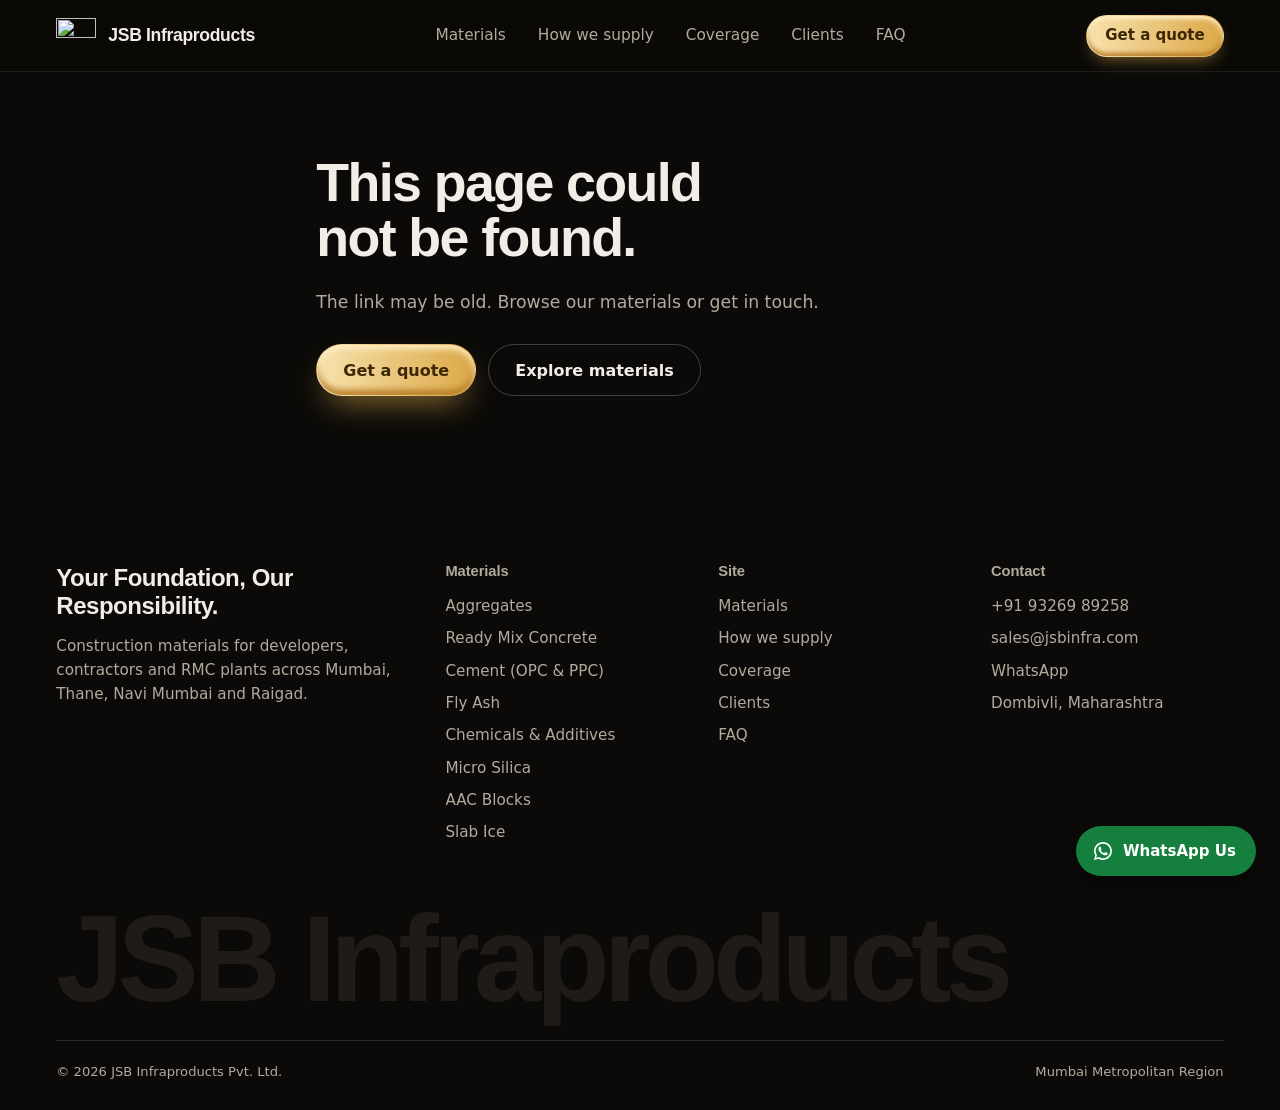
==== 404/index.html @ 62c6faf5 "Publish JSB client preview" ====
<!DOCTYPE html><html lang="en-IN" class="TJH1Da_variable dFVSAq_variable"><head><meta charSet="utf-8"/><meta name="viewport" content="width=device-width, initial-scale=1"/><link rel="preload" href="/jsb-preview/logo-white.png" as="image"/><style data-precedence="next" data-href="/jsb-preview/_next/static/chunks/271k-y7h6yu92.css">@font-face{font-family:Archivo;font-style:normal;font-weight:100 900;font-stretch:62% 125%;font-display:swap;src:url(/jsb-preview/_next/static/media/af21ab248943f479-s.3gj6ciom31zjc.woff2)format("woff2");unicode-range:U+102-103,U+110-111,U+128-129,U+168-169,U+1A0-1A1,U+1AF-1B0,U+300-301,U+303-304,U+308-309,U+323,U+329,U+1EA0-1EF9,U+20AB}@font-face{font-family:Archivo;font-style:normal;font-weight:100 900;font-stretch:62% 125%;font-display:swap;src:url(/jsb-preview/_next/static/media/4ae66b896b591e96-s.0_kz_z3o_slvt.woff2)format("woff2");unicode-range:U+100-2BA,U+2BD-2C5,U+2C7-2CC,U+2CE-2D7,U+2DD-2FF,U+304,U+308,U+329,U+1D00-1DBF,U+1E00-1E9F,U+1EF2-1EFF,U+2020,U+20A0-20AB,U+20AD-20C4,U+2113,U+2C60-2C7F,U+A720-A7FF}@font-face{font-family:Archivo;font-style:normal;font-weight:100 900;font-stretch:62% 125%;font-display:swap;src:url(/jsb-preview/_next/static/media/21ca8f3f56c22ca2-s.p.1cp9-4nby68jc.woff2)format("woff2");unicode-range:U+??,U+131,U+152-153,U+2BB-2BC,U+2C6,U+2DA,U+2DC,U+304,U+308,U+329,U+2000-206F,U+20AC,U+2122,U+2191,U+2193,U+2212,U+2215,U+FEFF,U+FFFD}@font-face{font-family:Archivo Fallback;src:local(Arial);ascent-override:88.96%;descent-override:21.28%;line-gap-override:0.0%;size-adjust:98.7%}.TJH1Da_className{font-family:Archivo,Archivo Fallback;font-style:normal}.TJH1Da_variable{--font-display:"Archivo", "Archivo Fallback"}
@font-face{font-family:IBM Plex Sans;font-style:normal;font-weight:400;font-stretch:100%;font-display:swap;src:url(/jsb-preview/_next/static/media/7fea77d1d19108bf-s.2y65deuc30pmy.woff2)format("woff2");unicode-range:U+460-52F,U+1C80-1C8A,U+20B4,U+2DE0-2DFF,U+A640-A69F,U+FE2E-FE2F}@font-face{font-family:IBM Plex Sans;font-style:normal;font-weight:400;font-stretch:100%;font-display:swap;src:url(/jsb-preview/_next/static/media/1bcd0e671759a44c-s.2qt3tdwt-y9x_.woff2)format("woff2");unicode-range:U+301,U+400-45F,U+490-491,U+4B0-4B1,U+2116}@font-face{font-family:IBM Plex Sans;font-style:normal;font-weight:400;font-stretch:100%;font-display:swap;src:url(/jsb-preview/_next/static/media/e15f58668ad64cb8-s.3cvcemwuzoywn.woff2)format("woff2");unicode-range:U+370-377,U+37A-37F,U+384-38A,U+38C,U+38E-3A1,U+3A3-3FF}@font-face{font-family:IBM Plex Sans;font-style:normal;font-weight:400;font-stretch:100%;font-display:swap;src:url(/jsb-preview/_next/static/media/90c51ce8fb754fe8-s.02z5rrbg5nt92.woff2)format("woff2");unicode-range:U+102-103,U+110-111,U+128-129,U+168-169,U+1A0-1A1,U+1AF-1B0,U+300-301,U+303-304,U+308-309,U+323,U+329,U+1EA0-1EF9,U+20AB}@font-face{font-family:IBM Plex Sans;font-style:normal;font-weight:400;font-stretch:100%;font-display:swap;src:url(/jsb-preview/_next/static/media/57215795b8570f5c-s.2rixgazldzomk.woff2)format("woff2");unicode-range:U+100-2BA,U+2BD-2C5,U+2C7-2CC,U+2CE-2D7,U+2DD-2FF,U+304,U+308,U+329,U+1D00-1DBF,U+1E00-1E9F,U+1EF2-1EFF,U+2020,U+20A0-20AB,U+20AD-20C4,U+2113,U+2C60-2C7F,U+A720-A7FF}@font-face{font-family:IBM Plex Sans;font-style:normal;font-weight:400;font-stretch:100%;font-display:swap;src:url(/jsb-preview/_next/static/media/03fc1b4a8d284b5e-s.p.0wiir8udbzjvx.woff2)format("woff2");unicode-range:U+??,U+131,U+152-153,U+2BB-2BC,U+2C6,U+2DA,U+2DC,U+304,U+308,U+329,U+2000-206F,U+20AC,U+2122,U+2191,U+2193,U+2212,U+2215,U+FEFF,U+FFFD}@font-face{font-family:IBM Plex Sans;font-style:normal;font-weight:500;font-stretch:100%;font-display:swap;src:url(/jsb-preview/_next/static/media/7fea77d1d19108bf-s.2y65deuc30pmy.woff2)format("woff2");unicode-range:U+460-52F,U+1C80-1C8A,U+20B4,U+2DE0-2DFF,U+A640-A69F,U+FE2E-FE2F}@font-face{font-family:IBM Plex Sans;font-style:normal;font-weight:500;font-stretch:100%;font-display:swap;src:url(/jsb-preview/_next/static/media/1bcd0e671759a44c-s.2qt3tdwt-y9x_.woff2)format("woff2");unicode-range:U+301,U+400-45F,U+490-491,U+4B0-4B1,U+2116}@font-face{font-family:IBM Plex Sans;font-style:normal;font-weight:500;font-stretch:100%;font-display:swap;src:url(/jsb-preview/_next/static/media/e15f58668ad64cb8-s.3cvcemwuzoywn.woff2)format("woff2");unicode-range:U+370-377,U+37A-37F,U+384-38A,U+38C,U+38E-3A1,U+3A3-3FF}@font-face{font-family:IBM Plex Sans;font-style:normal;font-weight:500;font-stretch:100%;font-display:swap;src:url(/jsb-preview/_next/static/media/90c51ce8fb754fe8-s.02z5rrbg5nt92.woff2)format("woff2");unicode-range:U+102-103,U+110-111,U+128-129,U+168-169,U+1A0-1A1,U+1AF-1B0,U+300-301,U+303-304,U+308-309,U+323,U+329,U+1EA0-1EF9,U+20AB}@font-face{font-family:IBM Plex Sans;font-style:normal;font-weight:500;font-stretch:100%;font-display:swap;src:url(/jsb-preview/_next/static/media/57215795b8570f5c-s.2rixgazldzomk.woff2)format("woff2");unicode-range:U+100-2BA,U+2BD-2C5,U+2C7-2CC,U+2CE-2D7,U+2DD-2FF,U+304,U+308,U+329,U+1D00-1DBF,U+1E00-1E9F,U+1EF2-1EFF,U+2020,U+20A0-20AB,U+20AD-20C4,U+2113,U+2C60-2C7F,U+A720-A7FF}@font-face{font-family:IBM Plex Sans;font-style:normal;font-weight:500;font-stretch:100%;font-display:swap;src:url(/jsb-preview/_next/static/media/03fc1b4a8d284b5e-s.p.0wiir8udbzjvx.woff2)format("woff2");unicode-range:U+??,U+131,U+152-153,U+2BB-2BC,U+2C6,U+2DA,U+2DC,U+304,U+308,U+329,U+2000-206F,U+20AC,U+2122,U+2191,U+2193,U+2212,U+2215,U+FEFF,U+FFFD}@font-face{font-family:IBM Plex Sans;font-style:normal;font-weight:600;font-stretch:100%;font-display:swap;src:url(/jsb-preview/_next/static/media/7fea77d1d19108bf-s.2y65deuc30pmy.woff2)format("woff2");unicode-range:U+460-52F,U+1C80-1C8A,U+20B4,U+2DE0-2DFF,U+A640-A69F,U+FE2E-FE2F}@font-face{font-family:IBM Plex Sans;font-style:normal;font-weight:600;font-stretch:100%;font-display:swap;src:url(/jsb-preview/_next/static/media/1bcd0e671759a44c-s.2qt3tdwt-y9x_.woff2)format("woff2");unicode-range:U+301,U+400-45F,U+490-491,U+4B0-4B1,U+2116}@font-face{font-family:IBM Plex Sans;font-style:normal;font-weight:600;font-stretch:100%;font-display:swap;src:url(/jsb-preview/_next/static/media/e15f58668ad64cb8-s.3cvcemwuzoywn.woff2)format("woff2");unicode-range:U+370-377,U+37A-37F,U+384-38A,U+38C,U+38E-3A1,U+3A3-3FF}@font-face{font-family:IBM Plex Sans;font-style:normal;font-weight:600;font-stretch:100%;font-display:swap;src:url(/jsb-preview/_next/static/media/90c51ce8fb754fe8-s.02z5rrbg5nt92.woff2)format("woff2");unicode-range:U+102-103,U+110-111,U+128-129,U+168-169,U+1A0-1A1,U+1AF-1B0,U+300-301,U+303-304,U+308-309,U+323,U+329,U+1EA0-1EF9,U+20AB}@font-face{font-family:IBM Plex Sans;font-style:normal;font-weight:600;font-stretch:100%;font-display:swap;src:url(/jsb-preview/_next/static/media/57215795b8570f5c-s.2rixgazldzomk.woff2)format("woff2");unicode-range:U+100-2BA,U+2BD-2C5,U+2C7-2CC,U+2CE-2D7,U+2DD-2FF,U+304,U+308,U+329,U+1D00-1DBF,U+1E00-1E9F,U+1EF2-1EFF,U+2020,U+20A0-20AB,U+20AD-20C4,U+2113,U+2C60-2C7F,U+A720-A7FF}@font-face{font-family:IBM Plex Sans;font-style:normal;font-weight:600;font-stretch:100%;font-display:swap;src:url(/jsb-preview/_next/static/media/03fc1b4a8d284b5e-s.p.0wiir8udbzjvx.woff2)format("woff2");unicode-range:U+??,U+131,U+152-153,U+2BB-2BC,U+2C6,U+2DA,U+2DC,U+304,U+308,U+329,U+2000-206F,U+20AC,U+2122,U+2191,U+2193,U+2212,U+2215,U+FEFF,U+FFFD}@font-face{font-family:IBM Plex Sans;font-style:normal;font-weight:700;font-stretch:100%;font-display:swap;src:url(/jsb-preview/_next/static/media/7fea77d1d19108bf-s.2y65deuc30pmy.woff2)format("woff2");unicode-range:U+460-52F,U+1C80-1C8A,U+20B4,U+2DE0-2DFF,U+A640-A69F,U+FE2E-FE2F}@font-face{font-family:IBM Plex Sans;font-style:normal;font-weight:700;font-stretch:100%;font-display:swap;src:url(/jsb-preview/_next/static/media/1bcd0e671759a44c-s.2qt3tdwt-y9x_.woff2)format("woff2");unicode-range:U+301,U+400-45F,U+490-491,U+4B0-4B1,U+2116}@font-face{font-family:IBM Plex Sans;font-style:normal;font-weight:700;font-stretch:100%;font-display:swap;src:url(/jsb-preview/_next/static/media/e15f58668ad64cb8-s.3cvcemwuzoywn.woff2)format("woff2");unicode-range:U+370-377,U+37A-37F,U+384-38A,U+38C,U+38E-3A1,U+3A3-3FF}@font-face{font-family:IBM Plex Sans;font-style:normal;font-weight:700;font-stretch:100%;font-display:swap;src:url(/jsb-preview/_next/static/media/90c51ce8fb754fe8-s.02z5rrbg5nt92.woff2)format("woff2");unicode-range:U+102-103,U+110-111,U+128-129,U+168-169,U+1A0-1A1,U+1AF-1B0,U+300-301,U+303-304,U+308-309,U+323,U+329,U+1EA0-1EF9,U+20AB}@font-face{font-family:IBM Plex Sans;font-style:normal;font-weight:700;font-stretch:100%;font-display:swap;src:url(/jsb-preview/_next/static/media/57215795b8570f5c-s.2rixgazldzomk.woff2)format("woff2");unicode-range:U+100-2BA,U+2BD-2C5,U+2C7-2CC,U+2CE-2D7,U+2DD-2FF,U+304,U+308,U+329,U+1D00-1DBF,U+1E00-1E9F,U+1EF2-1EFF,U+2020,U+20A0-20AB,U+20AD-20C4,U+2113,U+2C60-2C7F,U+A720-A7FF}@font-face{font-family:IBM Plex Sans;font-style:normal;font-weight:700;font-stretch:100%;font-display:swap;src:url(/jsb-preview/_next/static/media/03fc1b4a8d284b5e-s.p.0wiir8udbzjvx.woff2)format("woff2");unicode-range:U+??,U+131,U+152-153,U+2BB-2BC,U+2C6,U+2DA,U+2DC,U+304,U+308,U+329,U+2000-206F,U+20AC,U+2122,U+2191,U+2193,U+2212,U+2215,U+FEFF,U+FFFD}@font-face{font-family:IBM Plex Sans Fallback;src:local(Arial);ascent-override:101.32%;descent-override:27.18%;line-gap-override:0.0%;size-adjust:101.17%}.dFVSAq_className{font-family:IBM Plex Sans,IBM Plex Sans Fallback;font-style:normal}.dFVSAq_variable{--font-sans:"IBM Plex Sans", "IBM Plex Sans Fallback"}
html.lenis,html.lenis body{height:auto}.lenis:not(.lenis-autoToggle).lenis-stopped{overflow:clip}.lenis [data-lenis-prevent],.lenis [data-lenis-prevent-wheel],.lenis [data-lenis-prevent-touch],.lenis [data-lenis-prevent-vertical],.lenis [data-lenis-prevent-horizontal]{overscroll-behavior:contain}.lenis.lenis-smooth iframe{pointer-events:none}.lenis.lenis-autoToggle{transition-behavior:allow-discrete;transition-property:overflow;transition-duration:1ms}
:root{--bg:#0b0a08;--bg-2:var(--bg);--panel:#211e1a;--field:#181613;--ink:#f2ede6;--muted:#b3aa9d;--faint:#948c80;--line:#f2ede61a;--line-strong:#f2ede63d;--deep:#0b0a08;--deep-2:#1f1b16;--on-deep:#f2ede6;--on-deep-muted:#b3aa9d;--deep-line:#f2ede624;--acc:#d9a54a;--acc-hover:#e6b965;--on-acc:#14110c;--link:#e6b965;--plate:var(--panel);--danger:#f97066;--r:14px;--pill:999px;--maxw:1320px;--gutter:clamp(18px, 4.4vw, 64px);--header-h:72px;--ease:cubic-bezier(.16, 1, .3, 1);--lightningcss-light: ;--lightningcss-dark:initial;color-scheme:dark}*,:before,:after{box-sizing:border-box}html{scroll-behavior:smooth;scroll-padding-top:calc(var(--header-h) + 12px);-webkit-text-size-adjust:100%;background:var(--bg)}html.lenis{scroll-behavior:auto}body{background:var(--bg);color:var(--ink);font-family:var(--font-sans), system-ui, sans-serif;-webkit-font-smoothing:antialiased;text-rendering:optimizelegibility;margin:0;font-size:1.0625rem;line-height:1.6}img{max-width:100%;height:auto;display:block}a{color:inherit}h1,h2,h3{font-family:var(--font-display), var(--font-sans), sans-serif;text-wrap:balance;margin:0;font-weight:700;line-height:1.05}p{text-wrap:pretty;margin:0}ul,ol{margin:0;padding:0;list-style:none}dl,dd,figure{margin:0}:focus-visible{outline:2px solid var(--link);outline-offset:3px}::selection{background:var(--acc);color:var(--on-acc)}.sr-only{clip:rect(0 0 0 0);white-space:nowrap;width:1px;height:1px;position:absolute;overflow:hidden}.skip{position:absolute;left:-9999px}.skip:focus{z-index:100;background:var(--panel);border-radius:var(--pill);padding:8px 14px;top:12px;left:16px}.wrap{width:100%;max-width:var(--maxw);padding-inline:var(--gutter);margin-inline:auto}.section{padding-block:clamp(56px,6.5vw,96px) clamp(64px,7.5vw,108px)}.section-alt{background:var(--bg-2)}.muted{color:var(--muted)}.muted a{color:var(--link)}.display-1,.display-2{letter-spacing:-.03em;font-weight:800;font-stretch:112%}.display-1{font-size:clamp(2.5rem,5.8vw,5.4rem);line-height:.98}.display-2{font-size:clamp(2rem,4.2vw,3.6rem);line-height:1.02}.label,.kicker{font-family:var(--font-sans), sans-serif;letter-spacing:-.005em;color:var(--faint);font-size:.92rem;font-weight:600}.lede{color:var(--muted);max-width:52ch;font-size:clamp(1.08rem,1.35vw,1.24rem)}.lede strong{color:var(--ink);font-weight:600}.link{color:var(--link);align-items:center;gap:8px;font-weight:600;text-decoration:none;display:inline-flex}.link:hover{text-underline-offset:4px;text-decoration:underline}.btn{white-space:nowrap;border-radius:var(--pill);min-height:52px;font:inherit;cursor:pointer;transition:background-color .2s var(--ease), border-color .2s var(--ease), color .2s var(--ease), transform .15s var(--ease);border:1px solid #0000;justify-content:center;align-items:center;gap:10px;padding:0 26px;font-size:1rem;font-weight:600;text-decoration:none;display:inline-flex}.btn:active{transform:translateY(1px)scale(.99)}.btn svg{transition:transform .3s var(--ease)}.btn:hover svg{transform:translate(3px)}.btn-primary{isolation:isolate;color:#3d2705;transition:box-shadow .3s var(--ease), transform .15s var(--ease);background:linear-gradient(90deg,#f7e2ad,#dca848);position:relative;overflow:hidden;box-shadow:0 15px 33px -12px #d9a54abf,inset 0 4px 6px #fff0c8f2,inset 0 -5px 6px #b2761ee6}.btn-primary:before{content:"";z-index:-1;transition:transform .3s var(--ease);background:#fff3;position:absolute;inset:0;transform:translateY(100%)}.btn-primary:hover:before{transform:none}.btn-primary:hover{box-shadow:0 18px 36px -12px #d9a54af2,inset 0 4px 6px #fff0c8f2,inset 0 -5px 6px #b2761ee6}.btn-primary.btn-sm{box-shadow:0 8px 18px -8px #d9a54ab3,inset 0 3px 4px #fff0c8f2,inset 0 -3px 4px #b2761ee6}.btn-ghost{border-color:var(--line-strong);color:var(--ink);background:0 0}.btn-ghost:hover{border-color:var(--ink)}.btn-glass{color:var(--on-deep);-webkit-backdrop-filter:blur(8px);background:#0b0a0859;border-color:#f2ede666}.btn-glass:hover{border-color:var(--on-deep)}.btn-whatsapp{color:var(--ink);background:#25d3661a;border-color:#25d366}.btn-whatsapp svg{color:#25d366}.btn-whatsapp:hover{background:#25d3662e}.btn-sm{min-height:42px;padding:0 18px;font-size:.94rem}.btn[disabled]{opacity:.6;cursor:progress}.header{z-index:50;height:var(--header-h);border-bottom:1px solid #f2ede614;position:sticky;top:0}.header:before{content:"";z-index:-1;-webkit-backdrop-filter:blur(14px)saturate(1.3);backdrop-filter:blur(14px)saturate(1.3);background:#0b0a0838;position:absolute;inset:0}.header:has(.mobile-menu):before{background:var(--bg)}.header-inner{justify-content:space-between;align-items:center;gap:24px;height:100%;display:flex}.brand{align-items:center;gap:12px;text-decoration:none;display:flex}.brand img{width:40px;height:auto}.brand-name{font-family:var(--font-display), sans-serif;letter-spacing:-.02em;font-size:1.1rem;font-weight:800}.nav{gap:32px;display:none}.nav a{color:var(--muted);padding:8px 0;font-size:.96rem;font-weight:500;text-decoration:none;transition:color .2s}.nav a:hover{color:var(--ink)}.nav a[aria-current]{color:var(--ink);box-shadow:inset 0 -2px 0 var(--acc)}.header-cta{display:none}.menu-btn{z-index:51;border:1px solid var(--line-strong);border-radius:var(--pill);width:44px;height:44px;color:var(--ink);cursor:pointer;background:0 0;place-items:center;display:inline-grid;position:relative}.mobile-menu{inset:var(--header-h) 0 0;z-index:49;background:var(--bg);padding:16px var(--gutter) 32px;align-content:start;display:grid;position:fixed}.mobile-menu a:not(.btn){font-family:var(--font-display), sans-serif;letter-spacing:-.02em;border-bottom:1px solid var(--line);padding:14px 0;font-size:1.8rem;font-weight:800;text-decoration:none}.mobile-menu .btn{margin-top:24px}@media (min-width:1024px){.nav,.header-cta{display:flex}.menu-btn,.mobile-menu{display:none}}.scroll-hero{height:240svh;margin-top:calc(-1 * var(--header-h));background:var(--deep);color:var(--on-deep);position:relative}.scroll-hero-stage{height:100svh;min-height:calc(560px + var(--header-h));padding-top:var(--header-h);isolation:isolate;align-items:center;display:grid;position:sticky;top:0;overflow:hidden}.scroll-hero-poster,.scroll-hero-poster img,.scroll-hero-video{width:100%;height:100%;position:absolute;inset:0}.scroll-hero-poster{z-index:-3}.scroll-hero-poster img,.scroll-hero-video{object-fit:cover;object-position:50% 50%}.scroll-hero-video{z-index:-2;opacity:0;transition:opacity .4s var(--ease)}.scroll-hero[data-video=ready] .scroll-hero-video{opacity:1}.scroll-hero-stage:after{content:"";z-index:-1;pointer-events:none;--copy-edge:max(0px, (100vw - var(--maxw)) / 2);background:linear-gradient(90deg, #0b0a08eb 0, #0b0a08b8 calc(var(--copy-edge) + 640px), #0b0a0800 calc(var(--copy-edge) + 1040px)), linear-gradient(0deg, #0b0a088c 0%, transparent 32%), linear-gradient(180deg, #0b0a0866 0, transparent calc(var(--header-h) * 1.6));position:absolute;inset:0}.scroll-hero-copy{gap:24px;display:grid}.scroll-hero-copy>*{max-width:760px}.scroll-hero .display-1{font-size:clamp(2.5rem,5.2vw,4.9rem)}.hero-line{display:block}.hero-accent{color:var(--acc)}.hero-lede{color:var(--on-deep);opacity:.92;max-width:50ch;font-size:clamp(1.05rem,1.35vw,1.22rem)}.hero-cta{flex-wrap:wrap;gap:12px;margin-top:4px;display:flex}.scroll-cue{left:var(--gutter);bottom:max(22px, env(safe-area-inset-bottom));color:var(--on-deep-muted);opacity:calc(1 - var(--p,0) * 6);align-items:center;gap:8px;margin:0;font-size:.82rem;transition:opacity .2s linear;display:inline-flex;position:absolute}@media (max-width:767px),(max-aspect-ratio:4/5){.scroll-hero{height:180svh}.scroll-hero-stage{align-items:start}.scroll-hero-stage:after{background:linear-gradient(#0b0a08f0 0%,#0b0a08cc 62%,#0b0a0800 86%),linear-gradient(#0000 78%,#0b0a0873 100%)}.scroll-hero-copy{gap:14px;padding-top:clamp(24px,5svh,48px)}.scroll-hero .display-1{font-size:clamp(2.1rem,9vw,2.8rem)}.hero-lede{font-size:.98rem}.scroll-hero .hero-cta{gap:10px}.scroll-hero .hero-cta .btn{white-space:normal;text-align:center;flex:100%;padding:0 16px}.scroll-cue{white-space:nowrap;left:50%;transform:translate(-50%)}}@media (max-aspect-ratio:4/5){.scroll-hero{height:auto}.scroll-hero-stage{height:100svh;position:relative;top:0}.scroll-cue{display:none}}@media (prefers-reduced-motion:reduce){.scroll-hero{height:auto}.scroll-hero-stage{height:clamp(600px,88svh,880px);position:relative;top:0}.scroll-cue{display:none}}.save-data .scroll-hero{height:auto}.save-data .scroll-hero-stage{height:clamp(600px,88svh,880px);position:relative;top:0}.save-data .scroll-cue{display:none}.proofbar{background:var(--deep)}.proofbar-inner{align-items:center;gap:14px;padding-block:26px;display:grid}@media (min-width:900px){.proofbar-inner{grid-template-columns:auto 1fr;gap:48px}}.marquee{min-width:0;overflow:hidden;-webkit-mask-image:linear-gradient(90deg,#0000,#000 8% 92%,#0000);mask-image:linear-gradient(90deg,#0000,#000 8% 92%,#0000)}.marquee-track{width:max-content;animation:36s linear infinite marquee;display:flex}.marquee-track li{flex:none;place-items:center;height:76px;margin-right:clamp(40px,5vw,72px);display:grid}.marquee-track img{object-fit:contain;width:auto;max-width:200px;height:48px}.marquee-track img[src*=hubtown]{max-width:none;height:30px}.marquee-track img[src*=hiranandani],.marquee-track img[src*=rishabraj]{filter:brightness(0)invert()}@media (hover:hover){.marquee:hover .marquee-track{animation-play-state:paused}}@keyframes marquee{to{transform:translate(-50%)}}@media (prefers-reduced-motion:reduce){.marquee{-webkit-mask-image:none;mask-image:none}.marquee-track{flex-wrap:wrap;gap:8px clamp(40px,5vw,72px);width:auto;animation:none}.marquee-track li{margin:0}.marquee-track [aria-hidden]{display:none}}.problem-grid{gap:32px;display:grid}.problem-copy{align-content:end;gap:20px;display:grid}.problem{padding-bottom:0}.truck{--truck-h:clamp(240px, 34vw, 460px);height:calc(var(--truck-h) + 70svh);margin-top:clamp(24px,4vw,64px);position:relative}.truck-stage{top:calc((100svh + var(--header-h) - var(--truck-h)) / 2);height:var(--truck-h);position:sticky}.truck-bubble{z-index:1;color:#14110c;transform-origin:8% 100%;opacity:0;visibility:hidden;width:max-content;max-width:min(300px,100% - 40px);transition:opacity .3s var(--ease), transform .5s cubic-bezier(.34, 1.56, .64, 1), visibility .3s;background:#f2ede6;border-radius:24px;gap:3px;padding:14px 20px;text-decoration:none;display:grid;position:absolute;transform:translateY(10px)scale(.8);box-shadow:0 12px 40px #d9a54a40}.truck-bubble.is-shown{opacity:1;visibility:visible;transform:none}.truck-bubble.is-shown:hover{transform:translateY(-3px)}.truck-bubble strong{font-family:var(--font-display), sans-serif;letter-spacing:-.01em;font-size:1.1rem;font-weight:800;line-height:1.15}.truck-bubble span{color:#8a5a12;font-size:.84rem;font-weight:600}.truck-bubble:before,.truck-bubble:after{content:"";background:#f2ede6;border-radius:50%;position:absolute}.truck-bubble:before{width:14px;height:14px;bottom:-13px;left:18px}.truck-bubble:after{width:8px;height:8px;bottom:-26px;left:6px}.truck-bubble:focus-visible{outline:2px solid var(--link);outline-offset:4px}@media (max-width:767px){.truck-bubble{border-radius:18px;padding:10px 14px}.truck-bubble strong{font-size:.95rem}.truck-bubble span{font-size:.76rem}}.truck canvas{opacity:0;width:100%;height:100%;transition:opacity .6s var(--ease);display:block}.truck[data-ready] canvas{opacity:1}.truck[data-off]{display:none}@media (prefers-reduced-motion:reduce){.truck{height:auto}.truck-stage{position:relative;top:0}}@media (min-width:1024px){.problem-grid{grid-template-columns:1.25fr 1fr;align-items:end;gap:88px}}.benefits{background:var(--deep);color:var(--on-deep)}.benefits .display-2{max-width:16ch}.benefits .shead .btn{justify-self:start}.benefit-list{column-gap:48px;display:grid}.benefit-list li{border-top:1px solid var(--deep-line);align-content:start;gap:10px;padding:28px 0 40px;display:grid}.benefit-n{color:var(--acc);letter-spacing:.04em;font-variant-numeric:tabular-nums;font-size:.85rem;font-weight:600}.benefit-list h3{letter-spacing:-.02em;font-size:clamp(1.35rem,1.9vw,1.7rem)}.benefit-list p{color:var(--on-deep-muted);max-width:40ch}@media (min-width:720px){.benefit-list{grid-template-columns:repeat(2,1fr)}}@media (min-width:1024px){.benefit-list{grid-template-columns:repeat(3,1fr)}.benefits .shead .btn{justify-self:end}}.stats{padding-block:clamp(28px,4vw,48px)}.stats-grid{grid-template-columns:repeat(2,1fr);gap:24px 0;display:grid}.stats-grid div{border-left:1px solid var(--line);flex-direction:column-reverse;gap:6px;padding-inline:20px;display:flex}.stats-grid div:nth-child(odd){border-left:0;padding-left:0}.stats-grid dd{font-variant-numeric:tabular-nums;font-family:var(--font-display), sans-serif;letter-spacing:-.03em;color:var(--ink);font-size:clamp(2.2rem,4vw,3.4rem);font-weight:800;font-stretch:112%;line-height:1}.stats-grid dt{color:var(--faint);font-size:.86rem}@media (min-width:900px){.stats-grid{grid-template-columns:repeat(4,1fr)}.stats-grid div:nth-child(odd){border-left:1px solid var(--line);padding-left:32px}.stats-grid div{padding-inline:32px}.stats-grid div:first-child{border-left:0;padding-left:0}}.values{gap:40px;display:grid}.value-list>div{border-top:1px solid var(--line);gap:8px;padding:26px 0;display:grid}.value-list>div:last-child{border-bottom:1px solid var(--line)}.value-list dd{font-family:var(--font-display), sans-serif;letter-spacing:-.02em;max-width:32ch;font-size:clamp(1.3rem,2.1vw,1.9rem);font-weight:700;line-height:1.2}@media (min-width:1024px){.values{grid-template-columns:.85fr 1.15fr;gap:88px}.value-list>div{grid-template-columns:9rem 1fr;align-items:baseline}}.shead{gap:20px;margin-bottom:clamp(32px,4vw,56px);display:grid}.shead p{max-width:42ch}@media (min-width:1024px){.shead{grid-template-columns:1.6fr 1fr;align-items:end;gap:64px}}.mindex{gap:48px;display:grid}.mindex-list{border-top:1px solid var(--line)}.mrow{border-bottom:1px solid var(--line);color:var(--muted);transition:color .25s var(--ease);grid-template-columns:56px 1fr 28px;grid-template-areas:"thumb name arrow""thumb spec arrow";align-items:center;gap:2px 16px;padding:16px 0;text-decoration:none;display:grid}.mrow-thumb{object-fit:cover;border-radius:8px;grid-area:thumb;width:56px;height:70px}.mrow-name{font-family:var(--font-display), sans-serif;letter-spacing:-.02em;color:var(--ink);grid-area:name;font-size:1.35rem;font-weight:700;line-height:1.15}.mrow-spec{color:var(--faint);font-variant-numeric:tabular-nums;grid-area:spec;font-size:.86rem}.mrow-arrow{color:var(--faint);transition:color .25s var(--ease), transform .35s var(--ease);grid-area:arrow}.mrow:hover .mrow-arrow,.mrow:focus-visible .mrow-arrow,.mrow.is-active .mrow-arrow{color:var(--link);transform:translate(2px,-2px)}.mindex-preview{display:none}@media (min-width:1024px){.mindex{grid-template-columns:1.55fr 1fr;align-items:start;gap:72px}.mrow{grid-template-columns:1fr auto 32px;grid-template-areas:"name spec arrow";column-gap:32px;padding:20px 0}.mrow-thumb{display:none}.mrow-name{color:var(--faint);transition:color .25s var(--ease), transform .35s var(--ease);font-size:clamp(1.8rem,2.7vw,2.6rem)}.mrow:hover .mrow-name,.mrow:focus-visible .mrow-name,.mrow.is-active .mrow-name{color:var(--ink);transform:translate(8px)}.mrow-spec{text-align:right}.mindex-preview{top:calc(var(--header-h) + 40px);display:block;position:sticky}.mindex-frame{aspect-ratio:4/5;border-radius:var(--r);background:var(--bg-2);position:relative;overflow:hidden}.mindex-frame img{object-fit:cover;opacity:0;transition:opacity .5s var(--ease), transform .9s var(--ease);transform:scale(1.03)}.mindex-frame img.is-active{opacity:1;transform:none}.mindex-caption{color:var(--faint);justify-content:space-between;gap:16px;margin-top:14px;font-size:.86rem;display:flex}.mindex-caption span:first-child{color:var(--ink);font-weight:600}}.steps-head{justify-items:start;gap:20px;display:grid}.steps{gap:0 48px;margin-top:clamp(40px,5vw,64px);display:grid}.steps li{border-top:2px solid var(--ink);align-content:start;gap:10px;padding:24px 0 36px;display:grid}.step-n{font-family:var(--font-display), sans-serif;letter-spacing:-.04em;color:var(--acc);margin-bottom:12px;font-size:clamp(3rem,5vw,4.5rem);font-weight:800;line-height:1}.steps h3{letter-spacing:-.02em;font-size:clamp(1.3rem,1.8vw,1.6rem)}.steps p{color:var(--muted);max-width:36ch}.steps li.is-current{border-top-color:#d9a54a59;position:relative}.steps li.is-current:before{content:"";pointer-events:none;background:linear-gradient(90deg, transparent, var(--acc) 50%, transparent) no-repeat;background-size:40% 100%;height:2px;animation:2.8s ease-in-out infinite step-sweep;position:absolute;top:-2px;left:0;right:0}.step-now{letter-spacing:.08em;text-transform:uppercase;color:var(--acc);align-items:center;gap:10px;font-size:.76rem;font-weight:600;display:inline-flex}.step-now i{background:var(--acc);border-radius:50%;width:8px;height:8px;position:relative}.step-now i:after{content:"";background:var(--acc);border-radius:50%;animation:1.8s cubic-bezier(0,0,.2,1) infinite step-ping;position:absolute;inset:0}@keyframes step-sweep{0%{background-position:-40% 0}to{background-position:140% 0}}@keyframes step-ping{75%,to{opacity:0;transform:scale(2.8)}}@media (prefers-reduced-motion:reduce){.steps li.is-current:before{background-position:50% 0;animation:none}.step-now i:after{opacity:0;animation:none}}@media (min-width:1024px){.steps-wrap{grid-template-columns:.8fr 1.2fr;align-items:start;gap:88px;display:grid}.steps-head{top:calc(var(--header-h) + 40px);position:sticky}.steps{margin-top:0}.steps li{grid-template-columns:8rem 1fr;column-gap:32px;padding:32px 0 40px}.step-n{grid-row:span 2;margin:0}.steps li.is-current .step-n{grid-row:span 3}}.coverage{align-items:center;gap:56px;display:grid}.coverage-copy{align-content:start;gap:24px;display:grid}.coverage-copy>p{max-width:46ch}.plant-table{border-top:1px solid var(--line)}.plant-table li{border-bottom:1px solid var(--line)}.plant-row{width:100%;color:inherit;font:inherit;text-align:left;cursor:pointer;background:0 0;border:0;grid-template-columns:2.4rem 1fr auto;align-items:baseline;gap:12px;padding:12px 0;display:grid}.plant-row .plant-name{transition:color .2s var(--ease)}.plant-row:hover .plant-name,.plant-row.is-active .plant-name,.plant-row[aria-pressed=true] .plant-name{color:var(--acc)}.plant-row:focus-visible{outline:2px solid var(--link);outline-offset:2px}.plant-n{color:var(--faint);font-variant-numeric:tabular-nums;font-size:.8rem}.plant-name{font-family:var(--font-display), sans-serif;letter-spacing:-.01em;font-size:1.15rem;font-weight:700}.plant-tag{color:var(--acc);font-size:.86rem;font-weight:700}.plant-region{color:var(--faint);font-size:.86rem;font-weight:500}.plant-map{background:var(--panel);border-radius:var(--r);padding:clamp(16px,2.4vw,32px)}.plant-map svg{width:100%;height:auto;display:block;overflow:visible}.plant-map .grid line{stroke:var(--line);stroke-width:1px}.plant-map .grid .frame{fill:none;stroke:var(--line-strong)}.plant-map .grid text,.plant-map .scale text,.plant-map .north text{fill:var(--faint);font-size:10px}.plant-map .scale line,.plant-map .north line{stroke:var(--muted);stroke-width:1.5px}.plant-map .north path{fill:var(--muted)}.plant-map .pin text{fill:var(--ink);paint-order:stroke;stroke:var(--panel);stroke-width:4px;stroke-linejoin:round;font-size:13px;font-weight:600}.plant-map .pin-main circle{fill:var(--deep);stroke:var(--acc);stroke-width:2.5px}.plant-map .pin-tie circle{fill:var(--panel);stroke:var(--acc);stroke-width:2.5px}.plant-map .pin-office rect{fill:var(--ink)}.plant-map .pin-office text{fill:var(--muted);font-weight:500}@media (max-width:767px){.plant-map .pin text{font-size:22px}.plant-map .grid text,.plant-map .scale text,.plant-map .north text{font-size:16px}}.plant-map-frame{position:relative}.plant-map-frame .live-map{opacity:0;transition:opacity .6s var(--ease);border-radius:10px;position:absolute;inset:0;overflow:hidden}.plant-map-frame[data-live] .live-map{opacity:1}.plant-map-frame[data-live] svg{visibility:hidden}.map-pulse{pointer-events:none;width:14px;height:14px;display:none}.map-pulse[data-main]{display:block}.plant-map-frame[data-sel] .map-pulse{display:none}.plant-map-frame[data-sel] .map-pulse.is-selected{width:20px;height:20px;display:block}.map-pulse:before,.map-pulse:after{content:"";border:2px solid var(--acc);opacity:0;border-radius:50%;animation:2.4s cubic-bezier(.2,.6,.3,1) infinite map-pulse;position:absolute;inset:0}.map-pulse:after{animation-delay:1.2s}.map-pulse.is-selected:before{box-shadow:0 0 18px 4px #d9a54a73}@keyframes map-pulse{0%{opacity:.85;transform:scale(1)}to{opacity:0;transform:scale(3.4)}}@media (prefers-reduced-motion:reduce){.map-pulse:before{opacity:.6;animation:none;transform:scale(1.8)}.map-pulse:after{display:none}}.plant-map-frame[data-sel] .pin{opacity:.4;transition:opacity .2s}.plant-map-frame[data-sel] .pin.is-selected{opacity:1}.plant-map .pin.is-selected circle{r:10px;stroke-width:4px}.live-map .maplibregl-ctrl-group{background:var(--panel);border:1px solid var(--line-strong);box-shadow:none}.live-map .maplibregl-ctrl-group button{width:34px;height:34px}.live-map .maplibregl-ctrl-group button+button{border-top:1px solid var(--line)}.live-map .maplibregl-ctrl-icon{filter:invert()brightness(.9)}.live-map .maplibregl-ctrl.maplibregl-ctrl-attrib,.live-map .maplibregl-ctrl-attrib.maplibregl-compact{color:var(--faint);background:#0b0a08bf;font-size:10px}.live-map .maplibregl-ctrl-attrib a{color:var(--muted)}.live-map .maplibregl-ctrl-attrib-button{filter:invert()}.live-map .maplibregl-cooperative-gesture-screen{font:inherit;color:var(--ink);background:0 0;align-items:flex-end;padding-bottom:40px;font-size:.82rem}.live-map .maplibregl-cooperative-gesture-screen>div{border:1px solid var(--line-strong);border-radius:var(--pill);background:#0b0a08d1;padding:6px 14px}.plant-map figcaption{color:var(--faint);max-width:60ch;margin-top:14px;font-size:.82rem}@media (min-width:1024px){.coverage{grid-template-columns:.85fr 1.15fr;gap:88px}}.proof{gap:56px;display:grid}.proof h3{margin-bottom:16px}.logo-grid{grid-template-columns:repeat(3,1fr);gap:10px;display:grid}.logo-grid li{background:var(--plate);aspect-ratio:3/2;border-radius:10px;position:relative}.logo-grid img{object-fit:contain;mix-blend-mode:screen;filter:grayscale()invert()contrast(1.05);opacity:.75;width:68%;height:60%;transition:opacity .3s;position:absolute;inset:20% 16%}.logo-grid li:hover img{opacity:1}.logo-grid img[src*=hubtown]{filter:grayscale()}.proof-note{max-width:56ch;margin-top:18px;font-size:.95rem}.logo-grid-clients{grid-template-columns:repeat(2,1fr)}@media (min-width:1024px){.proof{grid-template-columns:1fr 1fr;align-items:start;gap:72px}}.faq-grid{gap:40px;display:grid}.faq-grid>div:first-child{align-content:start;gap:20px;display:grid}.faq details{border-bottom:1px solid var(--line)}.faq details:first-child{border-top:1px solid var(--line)}.faq summary{cursor:pointer;justify-content:space-between;align-items:center;gap:24px;padding:22px 0;font-size:1.12rem;font-weight:600;list-style:none;display:flex}.faq summary::-webkit-details-marker{display:none}.faq summary svg{color:var(--link);transition:transform .35s var(--ease);flex:none}.faq details[open] summary svg{transform:rotate(45deg)}.faq details p{color:var(--muted);max-width:68ch;padding:0 48px 24px 0}@media (min-width:1024px){.faq-grid{grid-template-columns:.85fr 1.15fr;gap:88px}.faq-grid>div:first-child{top:calc(var(--header-h) + 40px);align-self:start;position:sticky}}.contact{background:var(--deep);color:var(--on-deep)}.contact .lede,.contact .muted,.contact .kicker,.contact .label{color:var(--on-deep-muted)}.contact-grid{align-items:start;gap:48px;display:grid}.contact-copy{align-content:start;gap:24px;display:grid}.contact-lines{margin-top:8px}.contact-lines li{border-top:1px solid var(--deep-line);grid-template-columns:7rem 1fr;align-items:baseline;gap:16px;padding:14px 0;display:grid}.contact-lines li:last-child{border-bottom:1px solid var(--deep-line)}.contact-lines a,.contact-lines span:last-child{font-variant-numeric:tabular-nums;overflow-wrap:anywhere;font-size:1.08rem;text-decoration:none}.contact-lines a:hover{color:var(--acc)}@media (min-width:1024px){.contact-grid{grid-template-columns:1fr 1.05fr;gap:88px}}.form-card{background:var(--panel);color:var(--ink);border:1px solid var(--line);border-radius:var(--r);gap:22px;padding:clamp(22px,3.2vw,40px);display:grid}.form-card h3{letter-spacing:-.015em;font-size:1.45rem}.form-row{gap:22px;display:grid}@media (min-width:640px){.form-row{grid-template-columns:1fr 1fr}}.field{gap:8px;display:grid}.field label,.field legend{font-size:.94rem;font-weight:600}.req{color:var(--danger)}.field input,.field textarea{width:100%;font:inherit;color:var(--ink);background:var(--field);border:1px solid var(--line-strong);border-radius:10px;min-height:48px;padding:12px 14px;transition:border-color .2s,box-shadow .2s}.field textarea{resize:vertical;min-height:120px}.field input::placeholder,.field textarea::placeholder{color:var(--faint)}.field input:focus,.field textarea:focus{border-color:var(--link);outline:none;box-shadow:0 0 0 3px #d9a54a40}.field [aria-invalid=true]{border-color:var(--danger)}.field .error{color:var(--danger);font-size:.88rem}fieldset.field{border:0;margin:0;padding:0}.pick{flex-wrap:wrap;gap:8px;margin-top:4px;display:flex}.pick label{cursor:pointer}.pick input{opacity:0;width:1px;height:1px;position:absolute}.pick span{border:1px solid var(--line-strong);border-radius:var(--pill);min-height:40px;color:var(--muted);align-items:center;padding:0 16px;font-size:.92rem;font-weight:500;transition:background-color .2s,border-color .2s,color .2s;display:inline-flex}.pick input:checked+span{background:var(--acc);border-color:var(--acc);color:var(--on-acc)}.pick input:focus-visible+span{outline:2px solid var(--link);outline-offset:2px}.form-note{color:var(--faint);margin-top:4px;font-size:.86rem}.form-status{border-radius:10px;padding:14px 16px;font-size:.95rem}.form-status.ok{background:#d9a54a1a;border:1px solid #d9a54a66}.form-status.err{border:1px solid var(--danger);color:var(--danger)}.form-status a{color:var(--ink);font-weight:650}.hp{opacity:0;width:1px;height:1px;position:absolute;left:-9999px}.phero{padding-block:clamp(32px,5vw,64px) clamp(56px,6.5vw,96px)}.phero-grid{align-items:center;gap:40px;display:grid}.phero-copy{align-content:start;gap:22px;display:grid}.phero .display-1{font-size:clamp(2.4rem,5.4vw,4.8rem)}.phero-sub{letter-spacing:.06em;text-transform:uppercase;color:var(--link);margin-top:-8px;font-size:.82rem;font-weight:600}.crumbs{color:var(--faint);flex-wrap:wrap;gap:8px;font-size:.86rem;display:flex}.crumbs a{text-decoration:none}.crumbs a:hover{color:var(--ink)}.phero-media{aspect-ratio:4/5;border-radius:var(--r);background:var(--bg-2);position:relative;overflow:hidden}.phero-media img{object-fit:cover}@media (min-width:1024px){.phero-grid{grid-template-columns:1.1fr .9fr;gap:88px}.phero-media{max-height:calc(100svh - var(--header-h) - 64px);justify-self:end;width:100%}}.record{gap:40px;display:grid}.record>div{align-content:start;gap:16px;display:grid}.record ul{gap:10px;display:grid}.record li{padding-left:18px;position:relative}.record li:before{content:"";background:var(--acc);border-radius:50%;width:8px;height:8px;position:absolute;top:.72em;left:0}.record-strong{margin-bottom:12px;font-size:1.2rem;font-weight:600}@media (min-width:900px){.record{grid-template-columns:repeat(3,1fr);gap:0}.record>div{border-left:1px solid var(--line);padding:0 32px}.record>div:first-child{border-left:0;padding-left:0}}.contact .other-materials li{border-top:1px solid var(--deep-line)}.contact .other-materials li:last-child{border-bottom:1px solid var(--deep-line)}.other-materials a{min-height:44px;color:var(--on-deep-muted);justify-content:space-between;align-items:center;padding:8px 0;text-decoration:none;transition:color .2s;display:flex}.other-materials a:hover{color:var(--on-deep)}.other-materials svg{color:var(--acc)}.notfound{gap:24px;max-width:760px;display:grid}.footer{background:var(--deep);color:var(--on-deep);padding-block:72px 28px;font-size:.95rem;overflow:hidden}.footer .muted,.footer .label{color:var(--on-deep-muted)}.footer-grid{gap:40px;display:grid}.footer-lead{align-content:start;gap:14px;max-width:38ch;display:grid}.footer-tag{font-family:var(--font-display), sans-serif;letter-spacing:-.02em;font-size:1.5rem;font-weight:800;line-height:1.15}.footer h2{margin-bottom:14px}.footer ul{gap:8px;display:grid}.footer a:not(.btn){color:var(--on-deep-muted);text-decoration:none}.footer a:not(.btn):hover{color:var(--acc)}.footer-mark:before{content:"JSB Infraproducts"}.footer-mark{font-family:var(--font-display), sans-serif;font-size:min(10rem, calc((100vw - 2 * var(--gutter)) / 9.6));letter-spacing:-.05em;white-space:nowrap;color:var(--deep-2);margin-top:64px;font-weight:800;line-height:.85}.footer-bottom{border-top:1px solid var(--deep-line);color:var(--on-deep-muted);flex-wrap:wrap;justify-content:space-between;gap:12px;margin-top:28px;padding-top:20px;font-size:.82rem;display:flex}@media (min-width:900px){.footer-grid{grid-template-columns:1.5fr 1fr 1fr 1fr}}.wa{display:none}@media (min-width:768px){.wa{z-index:45;border-radius:var(--pill);color:#fff;transition:transform .25s var(--ease), box-shadow .25s var(--ease), background-color .25s var(--ease);background:#15803d;align-items:center;gap:9px;padding:13px 20px 13px 16px;font-size:.94rem;font-weight:600;text-decoration:none;display:inline-flex;position:fixed;bottom:24px;right:24px;box-shadow:0 10px 28px #00000073}.wa svg{flex:none}.wa:hover{background:#16924a;transform:translateY(-3px);box-shadow:0 16px 32px #00000080}.wa:active{transform:scale(.97)}}.mbar{display:none}@media (max-width:767px){body{padding-bottom:calc(72px + env(safe-area-inset-bottom))}.mbar{z-index:45;padding:10px var(--gutter) calc(10px + env(safe-area-inset-bottom));background:var(--bg);border-top:1px solid var(--line);grid-template-columns:1fr 1fr;gap:8px;display:grid;position:fixed;inset:auto 0 0}}@media (prefers-reduced-motion:reduce){html{scroll-behavior:auto}*,:before,:after{transition-duration:.01ms!important}}
</style><link rel="preload" as="script" fetchPriority="low" href="/jsb-preview/_next/static/chunks/1ckvzn7sfprko.js"/><script src="/jsb-preview/_next/static/chunks/2r4s4h5xul1n-.js" async=""></script><script src="/jsb-preview/_next/static/chunks/0s7mvllxht1mo.js" async=""></script><script src="/jsb-preview/_next/static/chunks/1olews6d6ll6i.js" async=""></script><script src="/jsb-preview/_next/static/chunks/turbopack-1fm-gvsdtg8hb.js" async=""></script><script src="/jsb-preview/_next/static/chunks/19vu7u2n6xxzc.js" async=""></script><script src="/jsb-preview/_next/static/chunks/0umf92h1sb77c.js" async=""></script><meta name="robots" content="noindex"/><meta name="next-size-adjust" content=""/><meta name="theme-color" content="#0b0a08"/><title>JSB Infraproducts | Construction Materials Supplier in Mumbai &amp; MMR</title><meta name="description" content="JSB Infraproducts supplies aggregates, ready mix concrete, cement, fly ash, admixtures, micro silica, AAC blocks and slab ice to builders, contractors and RMC plants across Mumbai and the MMR."/><meta name="application-name" content="JSB Infraproducts"/><link rel="manifest" href="/jsb-preview/manifest.webmanifest"/><meta name="keywords" content="construction materials supplier Mumbai,aggregates supplier Mumbai,ready mix concrete Mumbai,fly ash supplier Thane,AAC blocks Mumbai,micro silica supplier,cement dealer MMR"/><meta name="robots" content="noindex, nofollow"/><link rel="canonical" href="https://www.jsbinfra.com/"/><meta name="format-detection" content="telephone=no"/><meta property="og:title" content="JSB Infraproducts | Construction Materials Supplier in Mumbai &amp; MMR"/><meta property="og:description" content="JSB Infraproducts supplies aggregates, ready mix concrete, cement, fly ash, admixtures, micro silica, AAC blocks and slab ice to builders, contractors and RMC plants across Mumbai and the MMR."/><meta property="og:url" content="https://www.jsbinfra.com/"/><meta property="og:site_name" content="JSB Infraproducts"/><meta property="og:locale" content="en_IN"/><meta property="og:image" content="https://www.jsbinfra.com/opengraph-image?ce2e6350554126c8"/><meta property="og:image:type" content="image/png"/><meta property="og:image:width" content="1200"/><meta property="og:image:height" content="630"/><meta property="og:image:alt" content="JSB Infraproducts, construction materials supplier in Mumbai and the MMR"/><meta property="og:type" content="website"/><meta name="twitter:card" content="summary_large_image"/><meta name="twitter:title" content="JSB Infraproducts | Construction Materials Supplier in Mumbai &amp; MMR"/><meta name="twitter:description" content="JSB Infraproducts supplies aggregates, ready mix concrete, cement, fly ash, admixtures, micro silica, AAC blocks and slab ice to builders, contractors and RMC plants across Mumbai and the MMR."/><meta name="twitter:image" content="https://www.jsbinfra.com/opengraph-image?ce2e6350554126c8"/><meta name="twitter:image:alt" content="JSB Infraproducts, construction materials supplier in Mumbai and the MMR"/><meta name="twitter:image:type" content="image/png"/><meta name="twitter:image:width" content="1200"/><meta name="twitter:image:height" content="630"/><link rel="icon" href="/jsb-preview/icon.png?icon.2_yoggsh_0r1p.png" sizes="512x452" type="image/png"/><link rel="apple-touch-icon" href="/jsb-preview/apple-icon.png?apple-icon.3j2-xts4trrk3.png" sizes="180x159" type="image/png"/><script>if(navigator.connection&&navigator.connection.saveData)document.documentElement.classList.add('save-data')</script><script src="/jsb-preview/_next/static/chunks/0cz1d0mv5g_q7.js" noModule=""></script></head><body><div hidden=""><!--$--><!--/$--></div><a href="#main" class="skip">Skip to content</a><header class="header"><div class="wrap header-inner"><a class="brand" aria-label="JSB Infraproducts home" href="/jsb-preview/#top"><img src="/jsb-preview/logo-white.png" alt="" width="40" height="35"/><span class="brand-name">JSB Infraproducts</span></a><nav class="nav" aria-label="Primary"><a href="/jsb-preview/#products">Materials</a><a href="/jsb-preview/#process">How we supply</a><a href="/jsb-preview/#plants">Coverage</a><a href="/jsb-preview/#clients">Clients</a><a href="/jsb-preview/#faq">FAQ</a></nav><a class="btn btn-primary btn-sm header-cta" href="/jsb-preview/#contact">Get a quote</a><button class="menu-btn" aria-expanded="false" aria-controls="mobile-menu" aria-label="Open menu"><svg width="22" height="22" viewBox="0 0 24 24" aria-hidden="true" focusable="false"><g fill="none" stroke="currentColor" stroke-linecap="round" stroke-width="1.5"><path d="M20 7L4 7"/><path d="M20 12L4 12"/><path d="M20 17L4 17"/></g></svg></button></div></header><main id="main"><section class="section"><div class="wrap notfound"><h1 class="display-2">This page could not be found.</h1><p class="lede">The link may be old. Browse our materials or get in touch.</p><div class="hero-cta"><a class="btn btn-primary" href="/jsb-preview/#contact">Get a quote</a><a class="btn btn-ghost" href="/jsb-preview/#products">Explore materials</a></div></div></section><!--$--><!--/$--></main><footer class="footer"><div class="wrap"><div class="footer-grid"><div class="footer-lead"><p class="footer-tag">Your Foundation, Our Responsibility.</p><p class="muted">Construction materials for developers, contractors and RMC plants across Mumbai, Thane, Navi Mumbai and Raigad.</p></div><nav aria-label="Materials"><h2 class="label">Materials</h2><ul><li><a href="/jsb-preview/products/aggregates/">Aggregates</a></li><li><a href="/jsb-preview/products/ready-mix-concrete/">Ready Mix Concrete</a></li><li><a href="/jsb-preview/products/cement/">Cement (OPC &amp; PPC)</a></li><li><a href="/jsb-preview/products/fly-ash/">Fly Ash</a></li><li><a href="/jsb-preview/products/construction-chemicals/">Chemicals &amp; Additives</a></li><li><a href="/jsb-preview/products/micro-silica/">Micro Silica</a></li><li><a href="/jsb-preview/products/aac-blocks/">AAC Blocks</a></li><li><a href="/jsb-preview/products/slab-ice/">Slab Ice</a></li></ul></nav><nav aria-label="Site"><h2 class="label">Site</h2><ul><li><a href="/jsb-preview/#products">Materials</a></li><li><a href="/jsb-preview/#process">How we supply</a></li><li><a href="/jsb-preview/#plants">Coverage</a></li><li><a href="/jsb-preview/#clients">Clients</a></li><li><a href="/jsb-preview/#faq">FAQ</a></li></ul></nav><div><h2 class="label">Contact</h2><ul><li><a href="tel:+919326989258">+91 93269 89258</a></li><li><a href="mailto:sales@jsbinfra.com">sales@jsbinfra.com</a></li><li><a href="https://wa.me/919326989258?text=Hi%20JSB%2C%20I%27d%20like%20a%20quote." target="_blank" rel="noopener">WhatsApp</a></li><li class="muted">Dombivli<!-- -->, <!-- -->Maharashtra</li></ul></div></div><p class="footer-mark" aria-hidden="true"></p><div class="footer-bottom"><span>© <!-- -->2026<!-- --> <!-- -->JSB Infraproducts Pvt. Ltd.</span><span>Mumbai Metropolitan Region</span></div></div></footer><div class="mbar"><a href="https://wa.me/919326989258?text=Hi%20JSB%2C%20I%27d%20like%20a%20quote." target="_blank" rel="noopener" class="btn btn-whatsapp"><svg viewBox="0 0 32 32" width="20" height="20" aria-hidden="true" fill="currentColor"><path d="M16 3C8.82 3 3 8.82 3 16c0 2.29.6 4.44 1.65 6.31L3 29l6.86-1.79A12.93 12.93 0 0 0 16 29c7.18 0 13-5.82 13-13S23.18 3 16 3zm0 23.6c-1.99 0-3.84-.55-5.43-1.5l-.39-.23-4.07 1.06 1.08-3.95-.25-.4A10.55 10.55 0 0 1 5.4 16C5.4 10.16 10.16 5.4 16 5.4S26.6 10.16 26.6 16 21.84 26.6 16 26.6zm6.06-7.94c-.33-.17-1.96-.97-2.27-1.08-.3-.11-.52-.17-.74.17-.22.33-.85 1.08-1.04 1.3-.19.22-.39.25-.71.08-.33-.17-1.39-.51-2.65-1.63-.98-.87-1.64-1.95-1.83-2.28-.19-.33-.02-.51.14-.67.15-.15.33-.39.5-.59.17-.19.22-.33.33-.55.11-.22.06-.41-.03-.59-.08-.17-.74-1.79-1.02-2.45-.27-.65-.54-.56-.74-.57l-.63-.01c-.22 0-.59.08-.89.41s-1.17 1.14-1.17 2.78c0 1.64 1.2 3.22 1.36 3.44.17.22 2.36 3.6 5.71 5.04.8.34 1.42.55 1.91.7.8.25 1.52.21 2.1.13.64-.1 1.96-.8 2.24-1.57.27-.77.27-1.43.19-1.57-.08-.14-.3-.22-.63-.39z"></path></svg> WhatsApp us</a><a class="btn btn-primary" href="/jsb-preview/#contact">Get a quote</a></div><a class="wa" href="https://wa.me/919326989258?text=Hi%20JSB%2C%20I%27d%20like%20a%20quote." target="_blank" rel="noopener" aria-label="Chat with us on WhatsApp"><svg viewBox="0 0 32 32" width="22" height="22" aria-hidden="true" fill="currentColor"><path d="M16 3C8.82 3 3 8.82 3 16c0 2.29.6 4.44 1.65 6.31L3 29l6.86-1.79A12.93 12.93 0 0 0 16 29c7.18 0 13-5.82 13-13S23.18 3 16 3zm0 23.6c-1.99 0-3.84-.55-5.43-1.5l-.39-.23-4.07 1.06 1.08-3.95-.25-.4A10.55 10.55 0 0 1 5.4 16C5.4 10.16 10.16 5.4 16 5.4S26.6 10.16 26.6 16 21.84 26.6 16 26.6zm6.06-7.94c-.33-.17-1.96-.97-2.27-1.08-.3-.11-.52-.17-.74.17-.22.33-.85 1.08-1.04 1.3-.19.22-.39.25-.71.08-.33-.17-1.39-.51-2.65-1.63-.98-.87-1.64-1.95-1.83-2.28-.19-.33-.02-.51.14-.67.15-.15.33-.39.5-.59.17-.19.22-.33.33-.55.11-.22.06-.41-.03-.59-.08-.17-.74-1.79-1.02-2.45-.27-.65-.54-.56-.74-.57l-.63-.01c-.22 0-.59.08-.89.41s-1.17 1.14-1.17 2.78c0 1.64 1.2 3.22 1.36 3.44.17.22 2.36 3.6 5.71 5.04.8.34 1.42.55 1.91.7.8.25 1.52.21 2.1.13.64-.1 1.96-.8 2.24-1.57.27-.77.27-1.43.19-1.57-.08-.14-.3-.22-.63-.39z"></path></svg><span>WhatsApp Us</span></a><script type="application/ld+json">{"@context":"https://schema.org","@type":"LocalBusiness","@id":"https://www.jsbinfra.com/#business","name":"JSB Infraproducts Pvt. Ltd.","alternateName":"JSB Infraproducts","slogan":"Your Foundation, Our Responsibility.","description":"JSB Infraproducts supplies aggregates, ready mix concrete, cement, fly ash, admixtures, micro silica, AAC blocks and slab ice to builders, contractors and RMC plants across Mumbai and the MMR.","url":"https://www.jsbinfra.com","logo":"https://www.jsbinfra.com/logo.png","image":"https://www.jsbinfra.com/opengraph-image","email":"sales@jsbinfra.com","telephone":"+919326989258","priceRange":"Quote on request","address":{"@type":"PostalAddress","addressLocality":"Dombivli","addressRegion":"Maharashtra","addressCountry":"IN"},"areaServed":[{"@type":"City","name":"Mumbai"},{"@type":"City","name":"Thane"},{"@type":"City","name":"Navi Mumbai"},{"@type":"City","name":"Raigad"},{"@type":"City","name":"Mumbai Metropolitan Region"}],"openingHoursSpecification":{"@type":"OpeningHoursSpecification","dayOfWeek":["Monday","Tuesday","Wednesday","Thursday","Friday","Saturday","Sunday"],"opens":"00:00","closes":"23:59"},"contactPoint":{"@type":"ContactPoint","telephone":"+919326989258","email":"sales@jsbinfra.com","contactType":"sales","areaServed":"IN","availableLanguage":["English","Hindi","Marathi"]},"hasOfferCatalog":{"@type":"OfferCatalog","name":"Construction materials","itemListElement":[{"@type":"Offer","itemOffered":{"@type":"Service","name":"Aggregates","url":"https://www.jsbinfra.com/products/aggregates"}},{"@type":"Offer","itemOffered":{"@type":"Service","name":"Ready Mix Concrete","url":"https://www.jsbinfra.com/products/ready-mix-concrete"}},{"@type":"Offer","itemOffered":{"@type":"Service","name":"Cement (OPC & PPC)","url":"https://www.jsbinfra.com/products/cement"}},{"@type":"Offer","itemOffered":{"@type":"Service","name":"Fly Ash","url":"https://www.jsbinfra.com/products/fly-ash"}},{"@type":"Offer","itemOffered":{"@type":"Service","name":"Chemicals & Additives","url":"https://www.jsbinfra.com/products/construction-chemicals"}},{"@type":"Offer","itemOffered":{"@type":"Service","name":"Micro Silica","url":"https://www.jsbinfra.com/products/micro-silica"}},{"@type":"Offer","itemOffered":{"@type":"Service","name":"AAC Blocks","url":"https://www.jsbinfra.com/products/aac-blocks"}},{"@type":"Offer","itemOffered":{"@type":"Service","name":"Slab Ice","url":"https://www.jsbinfra.com/products/slab-ice"}}]},"department":[{"@type":"LocalBusiness","name":"JSB Infraproducts Goregaon (Main plant)","address":{"@type":"PostalAddress","addressLocality":"Goregaon","addressRegion":"Maharashtra","addressCountry":"IN"}},{"@type":"LocalBusiness","name":"JSB Infraproducts Mira Road (Main plant)","address":{"@type":"PostalAddress","addressLocality":"Mira Road","addressRegion":"Maharashtra","addressCountry":"IN"}},{"@type":"LocalBusiness","name":"JSB Infraproducts Mankoli (Main plant)","address":{"@type":"PostalAddress","addressLocality":"Mankoli","addressRegion":"Maharashtra","addressCountry":"IN"}},{"@type":"LocalBusiness","name":"JSB Infraproducts Bhayander (Tie-up)","address":{"@type":"PostalAddress","addressLocality":"Bhayander","addressRegion":"Maharashtra","addressCountry":"IN"}},{"@type":"LocalBusiness","name":"JSB Infraproducts Kandivali (Tie-up)","address":{"@type":"PostalAddress","addressLocality":"Kandivali","addressRegion":"Maharashtra","addressCountry":"IN"}},{"@type":"LocalBusiness","name":"JSB Infraproducts Powai (Tie-up)","address":{"@type":"PostalAddress","addressLocality":"Powai","addressRegion":"Maharashtra","addressCountry":"IN"}},{"@type":"LocalBusiness","name":"JSB Infraproducts Thane (Tie-up)","address":{"@type":"PostalAddress","addressLocality":"Thane","addressRegion":"Maharashtra","addressCountry":"IN"}},{"@type":"LocalBusiness","name":"JSB Infraproducts Wadala (Tie-up)","address":{"@type":"PostalAddress","addressLocality":"Wadala","addressRegion":"Maharashtra","addressCountry":"IN"}}]}</script><script type="application/ld+json">{"@context":"https://schema.org","@type":"WebSite","@id":"https://www.jsbinfra.com/#website","name":"JSB Infraproducts","url":"https://www.jsbinfra.com","publisher":{"@id":"https://www.jsbinfra.com/#business"},"inLanguage":"en-IN"}</script><script id="_R_">(globalThis["TURBOPACK"] || (globalThis["TURBOPACK"] = [])).push({"otherChunks":["static/chunks/1ckvzn7sfprko.js","static/chunks/2r4s4h5xul1n-.js","static/chunks/0s7mvllxht1mo.js","static/chunks/1olews6d6ll6i.js"],"runtimeModuleIds":[94553]});</script><script src="/jsb-preview/_next/static/chunks/1ckvzn7sfprko.js" async=""></script><script>(self.__next_f=self.__next_f||[]).push([0])</script><script>self.__next_f.push([1,"1:\"$Sreact.fragment\"\nb:\"/jsb-preview/_next/static/chunks/19vu7u2n6xxzc.js\"\nc:I[68027,[\"$b\"],\"default\",1]\n2:T9be8,@font-face{font-family:Archivo;font-style:normal;font-weight:100 900;font-stretch:62% 125%;font-display:swap;src:url(/jsb-preview/_next/static/media/af21ab248943f479-s.3gj6ciom31zjc.woff2)format(\"woff2\");unicode-range:U+102-103,U+110-111,U+128-129,U+168-169,U+1A0-1A1,U+1AF-1B0,U+300-301,U+303-304,U+308-309,U+323,U+329,U+1EA0-1EF9,U+20AB}@font-face{font-family:Archivo;font-style:normal;font-weight:100 900;font-stretch:62% 125%;font-display:swap;src:url(/jsb-preview/_next/static/media/4ae66b896b591e96-s.0_kz_z3o_slvt.woff2)format(\"woff2\");unicode-range:U+100-2BA,U+2BD-2C5,U+2C7-2CC,U+2CE-2D7,U+2DD-2FF,U+304,U+308,U+329,U+1D00-1DBF,U+1E00-1E9F,U+1EF2-1EFF,U+2020,U+20A0-20AB,U+20AD-20C4,U+2113,U+2C60-2C7F,U+A720-A7FF}@font-face{font-family:Archivo;font-style:normal;font-weight:100 900;font-stretch:62% 125%;font-display:swap;src:url(/jsb-preview/_next/static/media/21ca8f3f56c22ca2-s.p.1cp9-4nby68jc.woff2)format(\"woff2\");unicode-range:U+??,U+131,U+152-153,U+2BB-2BC,U+2C6,U+2DA,U+2DC,U+304,U+308,U+329,U+2000-206F,U+20AC,U+2122,U+2191,U+2193,U+2212,U+2215,U+FEFF,U+FFFD}@font-face{font-family:Archivo Fallback;src:local(Arial);ascent-override:88.96%;descent-override:21.28%;line-gap-override:0.0%;size-adjust:98.7%}.TJH1Da_className{font-family:Archivo,Archivo Fallback;font-style:normal}.TJH1Da_variable{--font-display:\"Archivo\", \"Archivo Fallback\"}\n@font-face{font-family:IBM Plex Sans;font-style:normal;font-weight:400;font-stretch:100%;font-display:swap;src:url(/jsb-preview/_next/static/media/7fea77d1d19108bf-s.2y65deuc30pmy.woff2)format(\"woff2\");unicode-range:U+460-52F,U+1C80-1C8A,U+20B4,U+2DE0-2DFF,U+A640-A69F,U+FE2E-FE2F}@font-face{font-family:IBM Plex Sans;font-style:normal;font-weight:400;font-stretch:100%;font-display:swap;src:url(/jsb-preview/_next/static/media/1bcd0e671759a44c-s.2qt3tdwt-y9x_.woff2)format(\"woff2\");unicode-range:U+301,U+400-45F,U+490-491,U+4B0-4B1,U+2116}@font-face{font-family:IBM Plex Sans;font-style:normal;font-weight:400;font-stretch:100%;font-display:swap;src:url(/jsb-preview/_next/static/media/e15f58668ad64cb8-s.3cvcemwuzoywn.woff2)format(\"woff2\");unicode-range:U+370-377,U+37A-37F,U+384-38A,U+38C,U+38E-3A1,U+3A3-3FF}@font-face{font-family:IBM Plex Sans;font-style:normal;font-weight:400;font-stretch:100%;font-display:swap;src:url(/jsb-preview/_next/static/media/90c51ce8fb754fe8-s.02z5rrbg5nt92.woff2)format(\"woff2\");unicode-range:U+102-103,U+110-111,U+128-129,U+168-169,U+1A0-1A1,U+1AF-1B0,U+300-301,U+303-304,U+308-309,U+323,U+329,U+1EA0-1EF9,U+20AB}@font-face{font-family:IBM Plex Sans;font-style:normal;font-weight:400;font-stretch:100%;font-display:swap;src:url(/jsb-preview/_next/static/media/57215795b8570f5c-s.2rixgazldzomk.woff2)format(\"woff2\");unicode-range:U+100-2BA,U+2BD-2C5,U+2C7-2CC,U+2CE-2D7,U+2DD-2FF,U+304,U+308,U+329,U+1D00-1DBF,U+1E00-1E9F,U+1EF2-1EFF,U+2020,U+20A0-20AB,U+20AD-20C4,U+2113,U+2C60-2C7F,U+A720-A7FF}@font-face{font-family:IBM Plex Sans;font-style:normal;font-weight:400;font-stretch:100%;font-display:swap;src:url(/jsb-preview/_next/static/media/03fc1b4a8d284b5e-s.p.0wiir8udbzjvx.woff2)format(\"woff2\");unicode-range:U+??,U+131,U+152-153,U+2BB-2BC,U+2C6,U+2DA,U+2DC,U+304,U+308,U+329,U+2000-206F,U+20AC,U+2122,U+2191,U+2193,U+2212,U+2215,U+FEFF,U+FFFD}@font-face{font-family:IBM Plex Sans;font-style:normal;font-weight:500;font-stretch:100%;font-display:swap;src:url(/jsb-preview/_next/static/media/7fea77d1d19108bf-s.2y65deuc30pmy.woff2)format(\"woff2\");unicode-range:U+460-52F,U+1C80-1C8A,U+20B4,U+2DE0-2DFF,U+A640-A69F,U+FE2E-FE2F}@font-face{font-family:IBM Plex Sans;font-style:normal;font-weight:500;font-stretch:100%;font-display:swap;src:url(/jsb-preview/_next/static/media/1bcd0e671759a44c-s.2qt3tdwt-y9x_.woff2)format(\"woff2\");unicode-range:U+301,U+400-45F,U+490-491,U+4B0-4B1,U+2116}@font-face{font-family:IBM Plex Sans;font-style:normal;font-weight:500;font-stretch:100%;font-display:swap;src:url(/jsb-preview/_next/static/media/e15f58668ad64cb8-s.3cvcemwuzoywn.woff2)format(\"woff2\");unicode-range:U+370-377,U+37A-37F,U+384-38A,U+38C,U+38E-3A1,U+3A3-3FF}@font-face{font-family:IBM Plex Sans;font-style:normal;font-weight:500;font-stretch:100%;font-display:swap;src:url(/jsb-preview/_next/static/media/90c51ce8fb754fe8-s.02z5rrbg5nt92.woff2)format(\"woff2\");unicode-range:U+102-103,U+110-111,U+128-129,U+168-169,U+1A0-1A1,U+1AF-1B0,U+300-301,U+303-304,U+308-309,U+323,U+329,U+1EA0-1EF9,U+20AB}@font-face{font-family:IBM Plex Sans;font-style:normal;font-weight:500;font-stretch:100%;font-display:swap;src:url(/jsb-preview/_next/static/media/57215795b8570f5c-s.2rixgazldzomk.woff2)format(\"woff2\");unicode-range:U+100-2BA,U+2BD-2C5,U+2C7-2CC,U+2CE-2D7,U+2DD-2FF,U+304,U+308,U+329,U+1D00-1DBF,U+1E00-1E9F,U+1EF2-1EFF,U+2020,U+20A0-20AB,U+20AD-20C4,U+2113,U+2C60-2C7F,U+A720-A7FF}@font-face{font-family:IBM Plex Sans;font-style:normal;font-weight:500;font-stretch:100%;font-display:swap;src:url(/jsb-preview/_next/static/media/03fc1b4a8d284b5e-s.p.0wiir8udbzjvx.woff2)format(\"woff2\");unicode-range:U+??,U+131,U+152-153,U+2BB-2BC,U+2C6,U+2DA,U+2DC,U+304,U+308,U+329,U+2000-206F,U+20AC,U+2122,U+2191,U+2193,U+2212,U+2215,U+FEFF,U+FFFD}@font-face{font-family:IBM Plex Sans;font-style:normal;font-weight:600;font-stretch:100%;font-display:swap;src:url(/jsb-preview/_next/static/media/7fea77d1d19108bf-s.2y65deuc30pmy.woff2)format(\"woff2\");unicode-range:U+460-52F,U+1C80-1C8A,U+20B4,U+2DE0-2DFF,U+A640-A69F,U+FE2E-FE2F}@font-face{font-family:IBM Plex Sans;font-style:normal;font-weight:600;font-stretch:100%;font-display:swap;src:url(/jsb-preview/_next/static/media/1bcd0e671759a44c-s.2qt3tdwt-y9x_.woff2)format(\"woff2\");unicode-range:U+301,U+400-45F,U+490-491,U+4B0-4B1,U+2116}@font-face{font-family:IBM Plex Sans;font-style:normal;font-weight:600;font-stretch:100%;font-display:swap;src:url(/jsb-preview/_next/static/media/e15f58668ad64cb8-s.3cvcemwuzoywn.woff2)format(\"woff2\");unicode-range:U+370-377,U+37A-37F,U+384-38A,U+38C,U+38E-3A1,U+3A3-3FF}@font-face{font-family:IBM Plex Sans;font-style:normal;font-weight:600;font-stretch:100%;font-display:swap;src:url(/jsb-preview/_next/static/media/90c51ce8fb754fe8-s.02z5rrbg5nt92.woff2)format(\"woff2\");unicode-range:U+102-103,U+110-111,U+128-129,U+168-169,U+1A0-1A1,U+1AF-1B0,U+300-301,U+303-304,U+308-309,U+323,U+329,U+1EA0-1EF9,U+20AB}@font-face{font-family:IBM Plex Sans;font-style:normal;font-weight:600;font-stretch:100%;font-display:swap;src:url(/jsb-preview/_next/static/media/57215795b8570f5c-s.2rixgazldzomk.woff2)format(\"woff2\");unicode-range:U+100-2BA,U+2BD-2C5,U+2C7-2CC,U+2CE-2D7,U+2DD-2FF,U+304,U+308,U+329,U+1D00-1DBF,U+1E00-1E9F,U+1EF2-1EFF,U+2020,U+20A0-20AB,U+20AD-20C4,U+2113,U+2C60-2C7F,U+A720-A7FF}@font-face{font-family:IBM Plex Sans;font-style:normal;font-weight:600;font-stretch:100%;font-display:swap;src:url(/jsb-preview/_next/static/media/03fc1b4a8d284b5e-s.p.0wiir8udbzjvx.woff2)format(\"woff2\");unicode-range:U+??,U+131,U+152-153,U+2BB-2BC,U+2C6,U+2DA,U+2DC,U+304,U+308,U+329,U+2000-206F,U+20AC,U+2122,U+2191,U+2193,U+2212,U+2215,U+FEFF,U+FFFD}@font-face{font-family:IBM Plex Sans;font-style:normal;font-weight:700;font-stretch:100%;font-display:swap;src:url(/jsb-preview/_next/static/media/7fea77d1d19108bf-s.2y65deuc30pmy.woff2)format(\"woff2\");unicode-range:U+460-52F,U+1C80-1C8A,U+20B4,U+2DE0-2DFF,U+A640-A69F,U+FE2E-FE2F}@font-face{font-family:IBM Plex Sans;font-style:normal;font-weight:700;font-stretch:100%;font-display:swap;src:url(/jsb-preview/_next/static/media/1bcd0e671759a44c-s.2qt3tdwt-y9x_.woff2)format(\"woff2\");unicode-range:U+301,U+400-45F,U+490-491,U+4B0-4B1,U+2116}@font-face{font-family:IBM Plex Sans;font-style:normal;font-weight:700;font-stretch:100%;font-display:swap;src:url(/jsb-preview/_next/static/media/e15f58668ad64cb8-s.3cvcemwuzoywn.woff2)format(\"woff2\");unicode-range:U+370-377,U+37A-37F,U+384-38A,U+38C,U+38E-3A1,U+3A3-3FF}@font-face{font-family:IBM Plex Sans;font-style:normal;font-weight:700;font-stretch:100%;font-display:swap;src:url(/jsb-preview/_next/static/media/90c51ce8fb754fe8-s.02z5rrbg5nt92.woff2)format(\"woff2\");unicode-range:U+102-103,U+110-111,U+128-129,U+168-169,U+1A0-1A1,U+1AF-1B0,U+300-301,U+303-304,U+308-309,U+323,U+329,U+1EA0-1EF9,U+20AB}@font-face{font-family:IBM Plex Sans;font-style:normal;font-weight:700;font-stretch:100%;font-display:swap;src:url(/jsb-preview/_next/static/media/57215795b8570f5c-s.2rixgazldzomk.woff2)format(\"woff2\");unicode-range:U+100-2BA,U+2BD-2C5,U+2C7-2CC,U+2CE-2D7,U+2DD-2FF,U+304,U+308,U+329,U+1D00-1DBF,U+1E00-1E9F,U+1EF2-1EFF,U+2020,U+20A0-20AB,U+20AD-20C4,U+2113,U+2C60-2C7F,U+A720-A7FF}@font-face{font-family:IBM Plex Sans;font-style:normal;font-weight:700;font-stretch:100%;font-display:swap;src:url(/jsb-preview/_next/static/media/03fc1b4a8d284b5e-s.p.0wiir8udbzjvx.woff2)format(\"woff2\");unicode-range:U+??,U+131,U+152-153,U+2BB-2BC,U+2C6,U+2DA,U+2DC,U+304,U+308,U+329,U+2000-206F,U+20AC,U+2122,U+2191,U+2193,U+2212,U+2215,U+FEFF,U+FFFD}@font-face{font-family:IBM Plex Sans Fallback;src:local(Arial);ascent-override:101.32%;descent-override:27.18%;line-gap-override:0.0%;size-adjust:101.17%}.dFVSAq_className{font-family:IBM Plex Sans,IBM Plex Sans Fallback;font-style:normal}.dFVSAq_variable{--font-sans:\"IBM Plex Sans\", \"IBM Plex Sans Fallback\"}\nhtml.lenis,html.lenis body{height:auto}.lenis:not(.lenis-autoToggle).lenis-stopped{overflow:clip}.lenis [data-lenis-prevent],.lenis [data-lenis-prevent-wheel],.lenis [data-lenis-prevent-touch],.lenis [data-lenis-prevent-vertical],.lenis [data-lenis-prevent-horizontal]{overscroll-behavior:contain}.lenis.lenis-smooth iframe{pointer-events:none}.lenis.lenis-autoToggle{transition-behavior:allow-discrete;transition-property:overflow;transition-duration:1ms}\n:root{--bg:#0b0a08;--bg-2:var(--bg);--panel:#211e1a;--field:#181613;--ink:#f2ede6;--muted:#b3aa9d;--faint:#948c80;--line:#f2ede61a;--line-strong:#f2ede63d;--deep:#0b0a08;--deep-2:#1f1b16;--on-deep:#f2ede6;--on-deep-muted:#b3aa9d;--deep-line:#f2ede624;--acc:#d9a54a;--acc-hover:#e6b965;--on-acc:#14110c;--link:#e6b965;--plate:var(--panel);--danger:#f97066;--r:14px;--pill:999px;--maxw:1320px;--gutter:clamp(18px, 4.4vw, 64px);--header-h:72px;--ease:cubic-bezier(.16, 1, .3, 1);--lightningcss-light: ;--lightningcss-dark:initial;color-scheme:dark}*,:before,:after{box-sizing:border-box}html{scroll-behavior:smooth;scroll-padding-top:calc(var(--header-h) + 12px);-webkit-text-size-adjust:100%;background:var(--bg)}html.lenis{scroll-behavior:auto}body{background:var(--bg);color:var(--ink);font-family:var(--font-sans), system-ui, sans-serif;-webkit-font-smoothing:antialiased;text-rendering:optimizelegibility;margin:0;font-size:1.0625rem;line-height:1.6}img{max-width:100%;height:auto;display:block}a{color:inherit}h1,h2,h3{font-family:var(--font-display), var(--font-sans), sans-serif;text-wrap:balance;margin:0;font-weight:700;line-height:1.05}p{text-wrap:pretty;margin:0}ul,ol{margin:0;padding:0;list-style:none}dl,dd,figure{margin:0}:focus-visible{outline:2px solid var(--link);outline-offset:3px}::selection{background:var(--acc);color:var(--on-acc)}.sr-only{clip:rect(0 0 0 0);white-space:nowrap;width:1px;height:1px;position:absolute;overflow:hidden}.skip{position:absolute;left:-9999px}.skip:focus{z-index:100;background:var(--panel);border-radius:var(--pill);padding:8px 14px;top:12px;left:16px}.wrap{width:100%;max-width:var(--maxw);padding-inline:var(--gutter);margin-inline:auto}.section{padding-block:clamp(56px,6.5vw,96px) clamp(64px,7.5vw,108px)}.section-alt{background:var(--bg-2)}.muted{color:var(--muted)}.muted a{color:var(--link)}.display-1,.display-2{letter-spacing:-.03em;font-weight:800;font-stretch:112%}.display-1{font-size:clamp(2.5rem,5.8vw,5.4rem);line-height:.98}.display-2{font-size:clamp(2rem,4.2vw,3.6rem);line-height:1.02}.label,.kicker{font-family:var(--font-sans), sans-serif;letter-spacing:-.005em;color:var(--faint);font-size:.92rem;font-weight:600}.lede{color:var(--muted);max-width:52ch;font-size:clamp(1.08rem,1.35vw,1.24rem)}.lede strong{color:var(--ink);font-weight:600}.link{color:var(--link);align-items:center;gap:8px;font-weight:600;text-decoration:none;display:inline-flex}.link:hover{text-underline-offset:4px;text-decoration:underline}.btn{white-space:nowrap;border-radius:var(--pill);min-height:52px;font:inherit;cursor:pointer;transition:background-color .2s var(--ease), border-color .2s var(--ease), color .2s var(--ease), transform .15s var(--ease);border:1px solid #0000;justify-content:center;align-items:center;gap:10px;padding:0 26px;font-size:1rem;font-weight:600;text-decoration:none;display:inline-flex}.btn:active{transform:translateY(1px)scale(.99)}.btn svg{transition:transform .3s var(--ease)}.btn:hover svg{transform:translate(3px)}.btn-primary{isolation:isolate;color:#3d2705;transition:box-shadow .3s var(--ease), transform .15s var(--ease);background:linear-gradient(90deg,#f7e2ad,#dca848);position:relative;overflow:hidden;box-shadow:0 15px 33px -12px #d9a54abf,inset 0 4px 6px #fff0c8f2,inset 0 -5px 6px #b2761ee6}.btn-primary:before{content:\"\";z-index:-1;transition:transform .3s var(--ease);background:#fff3;position:absolute;inset:0;transform:translateY(100%)}.btn-primary:hover:before{transform:none}.btn-primary:hover{box-shadow:0 18px 36px -12px #d9a54af2,inset 0 4px 6px #fff0c8f2,inset 0 -5px 6px #b2761ee6}.btn-primary.btn-sm{box-shadow:0 8px 18px -8px #d9a54ab3,inset 0 3px 4px #fff0c8f2,inset 0 -3px 4px #b2761ee6}.btn-ghost{border-color:var(--line-strong);color:var(--ink);background:0 0}.btn-ghost:hover{border-color:var(--ink)}.btn-glass{color:var(--on-deep);-webkit-backdrop-filter:blur(8px);background:#0b0a0859;border-color:#f2ede666}.btn-glass:hover{border-color:var(--on-deep)}.btn-whatsapp{color:var(--ink);background:#25d3661a;border-color:#25d366}.btn-whatsapp svg{color:#25d366}.btn-whatsapp:hover{background:#25d3662e}.btn-sm{min-height:42px;padding:0 18px;font-size:.94rem}.btn[disabled]{opacity:.6;cursor:progress}.header{z-index:50;height:var(--header-h);border-bottom:1px solid #f2ede614;position:sticky;top:0}.header:before{content:\"\";z-index:-1;-webkit-backdrop-filter:blur(14px)saturate(1.3);backdrop-filter:blur(14px)saturate(1.3);background:#0b0a0838;position:absolute;inset:0}.header:has(.mobile-menu):before{background:var(--bg)}.header-inner{justify-content:space-between;align-items:center;gap:24px;height:100%;display:flex}.brand{align-items:center;gap:12px;text-decoration:none;display:flex}.brand img{width:40px;height:auto}.brand-name{font-family:var(--font-display), sans-serif;letter-spacing:-.02em;font-size:1.1rem;font-weight:800}.nav{gap:32px;display:none}.nav a{color:var(--muted);padding:8px 0;font-size:.96rem;font-weight:500;text-decoration:none;transition:color .2s}.nav a:hover{color:var(--ink)}.nav a[aria-current]{color:var(--ink);box-shadow:inset 0 -2px 0 var(--acc)}.header-cta{display:none}.menu-btn{z-index:51;border:1px solid var(--line-strong);border-radius:var(--pill);width:44px;height:44px;color:var(--ink);cursor:pointer;background:0 0;place-items:center;display:inline-grid;position:relative}.mobile-menu{inset:var(--header-h) 0 0;z-index:49;background:var(--bg);padding:16px var(--gutter) 32px;align-content:start;display:grid;position:fixed}.mobile-menu a:not(.btn){font-family:var(--font-display), sans-serif;letter-spacing:-.02em;border-bottom:1px solid var(--line);padding:14px 0;font-size:1.8rem;font-weight:800;text-decoration:none}.mobile-menu .btn{margin-top:24px}@media (min-width:1024px){.nav,.header-cta{display:flex}.menu-btn,.mobile-menu{display:none}}.scroll-hero{height:240svh;margin-top:calc(-1 * var(--header-h));background:var(--deep);color:var(--on-deep);position:relative}.scroll-hero-stage{height:100svh;min-height:calc(560px + var(--header-h));padding-top:var(--header-h);isolation:isolate;align-items:center;display:grid;position:sticky;top:0;overflow:hidden}.scroll-hero-poster,.scroll-hero-poster img,.scroll-hero-video{width:100%;height:100%;position:absolute;inset:0}.scroll-hero-poster{z-index:-3}.scroll-hero-poster img,.scroll-hero-video{object-fit:cover;object-position:50% 50%}.scroll-hero-video{z-index:-2;opacity:0;transition:opacity .4s var(--ease)}.scroll-hero[data-video=ready] .scroll-hero-video{opacity:1}.scroll-hero-stage:after{content:\"\";z-index:-1;pointer-events:none;--copy-edge:max(0px, (100vw - var(--maxw)) / 2);background:linear-gradient(90deg, #0b0a08eb 0, #0b0a08b8 calc(var(--copy-edge) + 640px), #0b0a0800 calc(var(--copy-edge) + 1040px)), linear-gradient(0deg, #0b0a088c 0%, transparent 32%), linear-gradient(180deg, #0b0a0866 0, transparent calc(var(--header-h) * 1.6));position:absolute;inset:0}.scroll-hero-copy{gap:24px;display:grid}.scroll-hero-copy\u003e*{max-width:760px}.scroll-hero .display-1{font-size:clamp(2.5rem,5.2vw,4.9rem)}.hero-line{display:block}.hero-accent{color:var(--acc)}.hero-lede{color:var(--on-deep);opacity:.92;max-width:50ch;font-size:clamp(1.05rem,1.35vw,1.22rem)}.hero-cta{flex-wrap:wrap;gap:12px;margin-top:4px;display:flex}.scroll-cue{left:var(--gutter);bottom:max(22px, env(safe-area-inset-bottom));color:var(--on-deep-muted);opacity:calc(1 - var(--p,0) * 6);align-items:center;gap:8px;margin:0;font-size:.82rem;transition:opacity .2s linear;display:inline-flex;position:absolute}@media (max-width:767px),(max-aspect-ratio:4/5){.scroll-hero{height:180svh}.scroll-hero-stage{align-items:start}.scroll-hero-stage:after{background:linear-gradient(#0b0a08f0 0%,#0b0a08cc 62%,#0b0a0800 86%),linear-gradient(#0000 78%,#0b0a0873 100%)}.scroll-hero-copy{gap:14px;padding-top:clamp(24px,5svh,48px)}.scroll-hero .display-1{font-size:clamp(2.1rem,9vw,2.8rem)}.hero-lede{font-size:.98rem}.scroll-hero .hero-cta{gap:10px}.scroll-hero .hero-cta .btn{white-space:normal;text-align:center;flex:100%;padding:0 16px}.scroll-cue{white-space:nowrap;left:50%;transform:translate(-50%)}}@media (max-aspect-ratio:4/5){.scroll-hero{height:auto}.scroll-hero-stage{height:100svh;position:relative;top:0}.scroll-cue{display:none}}@media (prefers-reduced-motion:reduce){.scroll-hero{height:auto}.scroll-hero-stage{height:clamp(600px,88svh,880px);position:relative;top:0}.scroll-cue{display:none}}.save-data .scroll-hero{height:auto}.save-data .scroll-hero-stage{height:clamp(600px,88svh,880px);position:relative;top:0}.save-data .scroll-cue{display:none}.proofbar{background:var(--deep)}.proofbar-inner{align-items:center;gap:14px;padding-block:26px;display:grid}@media (min-width:900px){.proofbar-inner{grid-template-columns:auto 1fr;gap:48px}}.marquee{min-width:0;overflow:hidden;-webkit-mask-image:linear-gradient(90deg,#0000,#000 8% 92%,#0000);mask-image:linear-gradient(90deg,#0000,#000 8% 92%,#0000)}.marquee-track{width:max-content;animation:36s linear infinite marquee;display:flex}.marquee-track li{flex:none;place-items:center;height:76px;margin-right:clamp(40px,5vw,72px);display:grid}.marquee-track img{object-fit:contain;width:auto;max-width:200px;height:48px}.marquee-track img[src*=hubtown]{max-width:none;height:30px}.marquee-track img[src*=hiranandani],.marquee-track img[src*=rishabraj]{filter:brightness(0)invert()}@media (hover:hover){.marquee:hover .marquee-track{animation-play-state:paused}}@keyframes marquee{to{transform:translate(-50%)}}@media (prefers-reduced-motion:reduce){.marquee{-webkit-mask-image:none;mask-image:none}.marquee-track{flex-wrap:wrap;gap:8px clamp(40px,5vw,72px);width:auto;animation:none}.marquee-track li{margin:0}.marquee-track [aria-hidden]{display:none}}.problem-grid{gap:32px;display:grid}.problem-copy{align-content:end;gap:20px;display:grid}.problem{padding-bottom:0}.truck{--truck-h:clamp(240px, 34vw, 460px);height:calc(var(--truck-h) + 70svh);margin-top:clamp(24px,4vw,64px);position:relative}.truck-stage{top:calc((100svh + var(--header-h) - var(--truck-h)) / 2);height:var(--truck-h);position:sticky}.truck-bubble{z-index:1;color:#14110c;transform-origin:8% 100%;opacity:0;visibility:hidden;width:max-content;max-width:min(300px,100% - 40px);transition:opacity .3s var(--ease), transform .5s cubic-bezier(.34, 1.56, .64, 1), visibility .3s;background:#f2ede6;border-radius:24px;gap:3px;padding:14px 20px;text-decoration:none;display:grid;position:absolute;transform:translateY(10px)scale(.8);box-shadow:0 12px 40px #d9a54a40}.truck-bubble.is-shown{opacity:1;visibility:visible;transform:none}.truck-bubble.is-shown:hover{transform:translateY(-3px)}.truck-bubble strong{font-family:var(--font-display), sans-serif;letter-spacing:-.01em;font-size:1.1rem;font-weight:800;line-height:1.15}.truck-bubble span{color:#8a5a12;font-size:.84rem;font-weight:600}.truck-bubble:before,.truck-bubble:after{content:\"\";background:#f2ede6;border-radius:50%;position:absolute}.truck-bubble:before{width:14px;height:14px;bottom:-13px;left:18px}.truck-bubble:after{width:8px;height:8px;bottom:-26px;left:6px}.truck-bubble:focus-visible{outline:2px solid var(--link);outline-offset:4px}@media (max-width:767px){.truck-bubble{border-radius:18px;padding:10px 14px}.truck-bubble strong{font-size:.95rem}.truck-bubble span{font-size:.76rem}}.truck canvas{opacity:0;width:100%;height:100%;transition:opacity .6s var(--ease);display:block}.truck[data-ready] canvas{opacity:1}.truck[data-off]{display:none}@media (prefers-reduced-motion:reduce){.truck{height:auto}.truck-stage{position:relative;top:0}}@media (min-width:1024px){.problem-grid{grid-template-columns:1.25fr 1fr;align-items:end;gap:88px}}.benefits{background:var(--deep);color:var(--on-deep)}.benefits .display-2{max-width:16ch}.benefits .shead .btn{justify-self:start}.benefit-list{column-gap:48px;display:grid}.benefit-list li{border-top:1px solid var(--deep-line);align-content:start;gap:10px;padding:28px 0 40px;display:grid}.benefit-n{color:var(--acc);letter-spacing:.04em;font-variant-numeric:tabular-nums;font-size:.85rem;font-weight:600}.benefit-list h3{letter-spacing:-.02em;font-size:clamp(1.35rem,1.9vw,1.7rem)}.benefit-list p{color:var(--on-deep-muted);max-width:40ch}@media (min-width:720px){.benefit-list{grid-template-columns:repeat(2,1fr)}}@media (min-width:1024px){.benefit-list{grid-template-columns:repeat(3,1fr)}.benefits .shead .btn{justify-self:end}}.stats{padding-block:clamp(28px,4vw,48px)}.stats-grid{grid-template-columns:repeat(2,1fr);gap:24px 0;display:grid}.stats-grid div{border-left:1px solid var(--line);flex-direction:column-reverse;gap:6px;padding-inline:20px;display:flex}.stats-grid div:nth-child(odd){border-left:0;padding-left:0}.stats-grid dd{font-variant-numeric:tabular-nums;font-family:var(--font-display), sans-serif;letter-spacing:-.03em;color:var(--ink);font-size:clamp(2.2rem,4vw,3.4rem);font-weight:800;font-stretch:112%;line-height:1}.stats-grid dt{color:var(--faint);font-size:.86rem}@media (min-width:900px){.stats-grid{grid-template-columns:repeat(4,1fr)}.stats-grid div:nth-child(odd){border-left:1px solid var(--line);padding-left:32px}.stats-grid div{padding-inline:32px}.stats-grid div:first-child{border-left:0;padding-left:0}}.values{gap:40px;display:grid}.value-list\u003ediv{border-top:1px solid var(--line);gap:8px;padding:26px 0;display:grid}.value-list\u003ediv:last-child{border-bottom:1px solid var(--line)}.value-list dd{font-family:var(--font-display), sans-serif;letter-spacing:-.02em;max-width:32ch;font-size:clamp(1.3rem,2.1vw,1.9rem);font-weight:700;line-height:1.2}@media (min-width:1024px){.values{grid-template-columns:.85fr 1.15fr;gap:88px}.value-list\u003ediv{grid-template-columns:9rem 1fr;align-items:baseline}}.shead{gap:20px;margin-bottom:clamp(32px,4vw,56px);display:grid}.shead p{max-width:42ch}@media (min-width:1024px){.shead{grid-template-columns:1.6fr 1fr;align-items:end;gap:64px}}.mindex{gap:48px;display:grid}.mindex-list{border-top:1px solid var(--line)}.mrow{border-bottom:1px solid var(--line);color:var(--muted);transition:color .25s var(--ease);grid-template-columns:56px 1fr 28px;grid-template-areas:\"thumb name arrow\"\"thumb spec arrow\";align-items:center;gap:2px 16px;padding:16px 0;text-decoration:none;display:grid}.mrow-thumb{object-fit:cover;border-radius:8px;grid-area:thumb;width:56px;height:70px}.mrow-name{font-family:var(--font-display), sans-serif;letter-spacing:-.02em;color:var(--ink);grid-area:name;font-size:1.35rem;font-weight:700;line-height:1.15}.mrow-spec{color:var(--faint);font-variant-numeric:tabular-nums;grid-area:spec;font-size:.86rem}.mrow-arrow{color:var(--faint);transition:color .25s var(--ease), transform .35s var(--ease);grid-area:arrow}.mrow:hover .mrow-arrow,.mrow:focus-visible .mrow-arrow,.mrow.is-active .mrow-arrow{color:var(--link);transform:translate(2px,-2px)}.mindex-preview{display:none}@media (min-width:1024px){.mindex{grid-template-columns:1.55fr 1fr;align-items:start;gap:72px}.mrow{grid-template-columns:1fr auto 32px;grid-template-areas:\"name spec arrow\";column-gap:32px;padding:20px 0}.mrow-thumb{display:none}.mrow-name{color:var(--faint);transition:color .25s var(--ease), transform .35s var(--ease);font-size:clamp(1.8rem,2.7vw,2.6rem)}.mrow:hover .mrow-name,.mrow:focus-visible .mrow-name,.mrow.is-active .mrow-name{color:var(--ink);transform:translate(8px)}.mrow-spec{text-align:right}.mindex-preview{top:calc(var(--header-h) + 40px);display:block;position:sticky}.mindex-frame{aspect-ratio:4/5;border-radius:var(--r);background:var(--bg-2);position:relative;overflow:hidden}.mindex-frame img{object-fit:cover;opacity:0;transition:opacity .5s var(--ease), transform .9s var(--ease);transform:scale(1.03)}.mindex-frame img.is-active{opacity:1;transform:none}.mindex-caption{color:var(--faint);justify-content:space-between;gap:16px;margin-top:14px;font-size:.86rem;display:flex}.mindex-caption span:first-child{color:var(--ink);font-weight:600}}.steps-head{justify-items:start;gap:20px;display:grid}.steps{gap:0 48px;margin-top:clamp(40px,5vw,64px);display:grid}.steps li{border-top:2px solid var(--ink);align-content:start;gap:10px;padding:24px 0 36px;display:grid}.step-n{font-family:var(--font-display), sans-serif;letter-spacing:-.04em;color:var(--acc);margin-bottom:12px;font-size:clamp(3rem,5vw,4.5rem);font-weight:800;line-height:1}.steps h3{letter-spacing:-.02em;font-size:clamp(1.3rem,1.8vw,1.6rem)}.steps p{color:var(--muted);max-width:36ch}.steps li.is-current{border-top-color:#d9a54a59;position:relative}.steps li.is-current:before{content:\"\";pointer-events:none;background:linear-gradient(90deg, transparent, var(--acc) 50%, transparent) no-repeat;background-size:40% 100%;height:2px;animation:2.8s ease-in-out infinite step-sweep;position:absolute;top:-2px;left:0;right:0}.step-now{letter-spacing:.08em;text-transform:uppercase;color:var(--acc);align-items:center;gap:10px;font-size:.76rem;font-weight:600;display:inline-flex}.step-now i{background:var(--acc);border-radius:50%;width:8px;height:8px;position:relative}.step-now i:after{content:\"\";background:var(--acc);border-radius:50%;animation:1.8s cubic-bezier(0,0,.2,1) infinite step-ping;position:absolute;inset:0}@keyframes step-sweep{0%{background-position:-40% 0}to{background-position:140% 0}}@keyframes step-ping{75%,to{opacity:0;transform:scale(2.8)}}@media (prefers-reduced-motion:reduce){.steps li.is-current:before{background-position:50% 0;animation:none}.step-now i:after{opacity:0;animation:none}}@media (min-width:1024px){.steps-wrap{grid-template-columns:.8fr 1.2fr;align-items:start;gap:88px;display:grid}.steps-head{top:calc(var(--header-h) + 40px);position:sticky}.steps{margin-top:0}.steps li{grid-template-columns:8rem 1fr;column-gap:32px;padding:32px 0 40px}.step-n{grid-row:span 2;margin:0}.steps li.is-current .step-n{grid-row:span 3}}.coverage{align-items:center;gap:56px;display:grid}.coverage-copy{align-content:start;gap:24px;display:grid}.coverage-copy\u003ep{max-width:46ch}.plant-table{border-top:1px solid var(--line)}.plant-table li{border-bottom:1px solid var(--line)}.plant-row{width:100%;color:inherit;font:inherit;text-align:left;cursor:pointer;background:0 0;border:0;grid-template-columns:2.4rem 1fr auto;align-items:baseline;gap:12px;padding:12px 0;display:grid}.plant-row .plant-name{transition:color .2s var(--ease)}.plant-row:hover .plant-name,.plant-row.is-active .plant-name,.plant-row[aria-pressed=true] .plant-name{color:var(--acc)}.plant-row:focus-visible{outline:2px solid var(--link);outline-offset:2px}.plant-n{color:var(--faint);font-variant-numeric:tabular-nums;font-size:.8rem}.plant-name{font-family:var(--font-display), sans-serif;letter-spacing:-.01em;font-size:1.15rem;font-weight:700}.plant-tag{color:var(--acc);font-size:.86rem;font-weight:700}.plant-region{color:var(--faint);font-size:.86rem;font-weight:500}.plant-map{background:var(--panel);border-radius:var(--r);padding:clamp(16px,2.4vw,32px)}.plant-map svg{width:100%;height:auto;display:block;overflow:visible}.plant-map .grid line{stroke:var(--line);stroke-width:1px}.plant-map .grid .frame{fill:none;stroke:var(--line-strong)}.plant-map .grid text,.plant-map .scale text,.plant-map .north text{fill:var(--faint);font-size:10px}.plant-map .scale line,.plant-map .north line{stroke:var(--muted);stroke-width:1.5px}.plant-map .north path{fill:var(--muted)}.plant-map .pin text{fill:var(--ink);paint-order:stroke;stroke:var(--panel);stroke-width:4px;stroke-linejoin:round;font-size:13px;font-weight:600}.plant-map .pin-main circle{fill:var(--deep);stroke:var(--acc);stroke-width:2.5px}.plant-map .pin-tie circle{fill:var(--panel);stroke:var(--acc);stroke-width:2.5px}.plant-map .pin-office rect{fill:var(--ink)}.plant-map .pin-office text{fill:var(--muted);font-weight:500}@media (max-width:767px){.plant-map .pin text{font-size:22px}.plant-map .grid text,.plant-map .scale text,.plant-map .north text{font-size:16px}}.plant-map-frame{position:relative}.plant-map-frame .live-map{opacity:0;transition:opacity .6s var(--ease);border-radius:10px;position:absolute;inset:0;overflow:hidden}.plant-map-frame[data-live] .live-map{opacity:1}.plant-map-frame[data-live] svg{visibility:hidden}.map-pulse{pointer-events:none;width:14px;height:14px;display:none}.map-pulse[data-main]{display:block}.plant-map-frame[data-sel] .map-pulse{display:none}.plant-map-frame[data-sel] .map-pulse.is-selected{width:20px;height:20px;display:block}.map-pulse:before,.map-pulse:after{content:\"\";border:2px solid var(--acc);opacity:0;border-radius:50%;animation:2.4s cubic-bezier(.2,.6,.3,1) infinite map-pulse;position:absolute;inset:0}.map-pulse:after{animation-delay:1.2s}.map-pulse.is-selected:before{box-shadow:0 0 18px 4px #d9a54a73}@keyframes map-pulse{0%{opacity:.85;transform:scale(1)}to{opacity:0;transform:scale(3.4)}}@media (prefers-reduced-motion:reduce){.map-pulse:before{opacity:.6;animation:none;transform:scale(1.8)}.map-pulse:after{display:none}}.plant-map-frame[data-sel] .pin{opacity:.4;transition:opacity .2s}.plant-map-frame[data-sel] .pin.is-selected{opacity:1}.plant-map .pin.is-selected circle{r:10px;stroke-width:4px}.live-map .maplibregl-ctrl-group{background:var(--panel);border:1px solid var(--line-strong);box-shadow:none}.live-map .maplibregl-ctrl-group button{width:34px;height:34px}.live-map .maplibregl-ctrl-group button+button{border-top:1px solid var(--line)}.live-map .maplibregl-ctrl-icon{filter:invert()brightness(.9)}.live-map .maplibregl-ctrl.maplibregl-ctrl-attrib,.live-map .maplibregl-ctrl-attrib.maplibregl-compact{color:var(--faint);background:#0b0a08bf;font-size:10px}.live-map .maplibregl-ctrl-attrib a{color:var(--muted)}.live-map .maplibregl-ctrl-attrib-button{filter:invert()}.live-map .maplibregl-cooperative-gesture-screen{font:inherit;color:var(--ink);background:0 0;align-items:flex-end;padding-bottom:40px;font-size:.82rem}.live-map .maplibregl-cooperative-gesture-screen\u003ediv{border:1px solid var(--line-strong);border-radius:var(--pill);background:#0b0a08d1;padding:6px 14px}.plant-map figcaption{color:var(--faint);max-width:60ch;margin-top:14px;font-size:.82rem}@media (min-width:1024px){.coverage{grid-template-columns:.85fr 1.15fr;gap:88px}}.proof{gap:56px;display:grid}.proof h3{margin-bottom:16px}.logo-grid{grid-template-columns:repeat(3,1fr);gap:10px;display:grid}.logo-grid li{background:var(--plate);aspect-ratio:3/2;border-radius:10px;position:relative}.logo-grid img{object-fit:contain;mix-blend-mode:screen;filter:grayscale()invert()contrast(1.05);opacity:.75;width:68%;height:60%;transition:opacity .3s;position:absolute;inset:20% 16%}.logo-grid li:hover img{opacity:1}.logo-grid img[src*=hubtown]{filter:grayscale()}.proof-note{max-width:56ch;margin-top:18px;font-size:.95rem}.logo-grid-clients{grid-template-columns:repeat(2,1fr)}@media (min-width:1024px){.proof{grid-template-columns:1fr 1fr;align-items:start;gap:72px}}.faq-grid{gap:40px;display:grid}.faq-grid\u003ediv:first-child{align-content:start;gap:20px;display:grid}.faq details{border-bottom:1px solid var(--line)}.faq details:first-child{border-top:1px solid var(--line)}.faq summary{cursor:pointer;justify-content:space-between;align-items:center;gap:24px;padding:22px 0;font-size:1.12rem;font-weight:600;list-style:none;display:flex}.faq summary::-webkit-details-marker{display:none}.faq summary svg{color:var(--link);transition:transform .35s var(--ease);flex:none}.faq details[open] summary svg{transform:rotate(45deg)}.faq details p{color:var(--muted);max-width:68ch;padding:0 48px 24px 0}@media (min-width:1024px){.faq-grid{grid-template-columns:.85fr 1.15fr;gap:88px}.faq-grid\u003ediv:first-child{top:calc(var(--header-h) + 40px);align-self:start;position:sticky}}.contact{background:var(--deep);color:var(--on-deep)}.contact .lede,.contact .muted,.contact .kicker,.contact .label{color:var(--on-deep-muted)}.contact-grid{align-items:start;gap:48px;display:grid}.contact-copy{align-content:start;gap:24px;display:grid}.contact-lines{margin-top:8px}.contact-lines li{border-top:1px solid var(--deep-line);grid-template-columns:7rem 1fr;align-items:baseline;gap:16px;padding:14px 0;display:grid}.contact-lines li:last-child{border-bottom:1px solid var(--deep-line)}.contact-lines a,.contact-lines span:last-child{font-variant-numeric:tabular-nums;overflow-wrap:anywhere;font-size:1.08rem;text-decoration:none}.contact-lines a:hover{color:var(--acc)}@media (min-width:1024px){.contact-grid{grid-template-columns:1fr 1.05fr;gap:88px}}.form-card{background:var(--panel);color:var(--ink);border:1px solid var(--line);border-radius:var(--r);gap:22px;padding:clamp(22px,3.2vw,40px);display:grid}.form-card h3{letter-spacing:-.015em;font-size:1.45rem}.form-row{gap:22px;display:grid}@media (min-width:640px){.form-row{grid-template-columns:1fr 1fr}}.field{gap:8px;display:grid}.field label,.field legend{font-size:.94rem;font-weight:600}.req{color:var(--danger)}.field input,.field textarea{width:100%;font:inherit;color:var(--ink);background:var(--field);border:1px solid var(--line-strong);border-radius:10px;min-height:48px;padding:12px 14px;transition:border-color .2s,box-shadow .2s}.field textarea{resize:vertical;min-height:120px}.field input::placeholder,.field textarea::placeholder{color:var(--faint)}.field input:focus,.field textarea:focus{border-color:var(--link);outline:none;box-shadow:0 0 0 3px #d9a54a40}.field [aria-invalid=true]{border-color:var(--danger)}.field .error{color:var(--danger);font-size:.88rem}fieldset.field{border:0;margin:0;padding:0}.pick{flex-wrap:wrap;gap:8px;margin-top:4px;display:flex}.pick label{cursor:pointer}.pick input{opacity:0;width:1px;height:1px;position:absolute}.pick span{border:1px solid var(--line-strong);border-radius:var(--pill);min-height:40px;color:var(--muted);align-items:center;padding:0 16px;font-size:.92rem;font-weight:500;transition:background-color .2s,border-color .2s,color .2s;display:inline-flex}.pick input:checked+span{background:var(--acc);border-color:var(--acc);color:var(--on-acc)}.pick input:focus-visible+span{outline:2px solid var(--link);outline-offset:2px}.form-note{color:var(--faint);margin-top:4px;font-size:.86rem}.form-status{border-radius:10px;padding:14px 16px;font-size:.95rem}.form-status.ok{background:#d9a54a1a;border:1px solid #d9a54a66}.form-status.err{border:1px solid var(--danger);color:var(--danger)}.form-status a{color:var(--ink);font-weight:650}.hp{opacity:0;width:1px;height:1px;position:absolute;left:-9999px}.phero{padding-block:clamp(32px,5vw,64px) clamp(56px,6.5vw,96px)}.phero-grid{align-items:center;gap:40px;display:grid}.phero-copy{align-content:start;gap:22px;display:grid}.phero .display-1{font-size:clamp(2.4rem,5.4vw,4.8rem)}.phero-sub{letter-spacing:.06em;text-transform:uppercase;color:var(--link);margin-top:-8px;font-size:.82rem;font-weight:600}.crumbs{color:var(--faint);flex-wrap:wrap;gap:8px;font-size:.86rem;display:flex}.crumbs a{text-decoration:none}.crumbs a:hover{color:var(--ink)}.phero-media{aspect-ratio:4/5;border-radius:var(--r);background:var(--bg-2);position:relative;overflow:hidden}.phero-media img{object-fit:cover}@media (min-width:1024px){.phero-grid{grid-template-columns:1.1fr .9fr;gap:88px}.phero-media{max-height:calc(100svh - var(--header-h) - 64px);justify-self:end;width:100%}}.record{gap:40px;display:grid}.record\u003ediv{align-content:start;gap:16px;display:grid}.record ul{gap:10px;display:grid}.record li{padding-left:18px;position:relative}.record li:before{content:\"\";background:var(--acc);border-radius:50%;width:8px;height:8px;position:absolute;top:.72em;left:0}.record-strong{margin-bottom:12px;font-size:1.2rem;font-weight:600}@media (min-width:900px){.record{grid-template-columns:repeat(3,1fr);gap:0}.record\u003ediv{border-left:1px solid var(--line);padding:0 32px}.record\u003ediv:first-child{border-left:0;padding-left:0}}.contact .other-materials li{border-top:1px solid var(--deep-line)}.contact .other-materials li:last-child{border-bottom:1px solid var(--deep-line)}.other-materials a{min-height:44px;color:var(--on-deep-muted);justify-content:space-between;align-items:center;padding:8px 0;text-decoration:none;transition:color .2s;display:flex}.other-materials a:hover{color:var(--on-deep)}.other-materials svg{color:var(--acc)}.notfound{gap:24px;max-width:760px;display:grid}.footer{background:var(--deep);color:var(--on-deep);padding-block:72px 28px;font-size:.95rem;overflow:hidden}.footer .muted,.footer .label{color:var(--on-deep-muted)}.footer-grid{gap:40px;display:grid}.footer-lead{align-content:start;gap:14px;max-width:38ch;display:grid}.footer-tag{font-family:var(--font-display), sans-serif;letter-spacing:-.02em;font-size:1.5rem;font-weight:800;line-height:1.15}.footer h2{margin-bottom:14px}.footer ul{gap:8px;display:grid}.footer a:not(.btn){color:var(--on-deep-muted);text-decoration:none}.footer a:not(.btn):hover{color:var(--acc)}.footer-mark:before{content:\"JSB Infraproducts\"}.footer-mark{font-family:var(--font-display), sans-serif;font-size:min(10rem, calc((100vw - 2 * var(--gutter)) / 9.6));letter-spacing:-.05em;white-space:nowrap;color:var(--deep-2);margin-top:64px;font-weight:800;line-height:.85}.footer-bottom{border-top:1px solid var(--deep-line);color:var(--on-deep-muted);flex-wrap:wrap;justify-content:space-between;gap:12px;margin-top:28px;padding-top:20px;font-size:.82rem;display:flex}@media (min-width:900px){.footer-grid{grid-template-columns:1.5fr 1fr 1fr 1fr}}.wa{display:none}@media (min-width:768px){.wa{z-index:45;border-radius:var(--pill);color:#fff;transition:transform .25s var(--ease), box-shadow .25s var(--ease), background-color .25s var(--ease);background:#15803d;align-items:center;gap:9px;padding:13px 20px 13px 16px;font-size:.94rem;font-weight:600;text-decoration:none;display:inline-flex;position:fixed;bottom:24px;right:24px;box-shadow:0 10px 28px #00000073}.wa svg{flex:none}.wa:hover{background:#16924a;transform:translateY(-3px);box-shadow:0 16px 32px #00000080}.wa:active{transform:scale(.97)}}.mbar{display:none}@media (max-width:767px){body{padding-bottom:calc(72px + env(safe-area-inset-bottom))}.mbar{z-index:45;padding:10px var(--gutter) calc(10px + env(safe-area-inset-bottom));background:var(--bg);border-top:1px solid var(--line);grid-template-columns:1fr 1fr;gap:8px;display:grid;position:fixed;inset:auto 0 0}}@media (prefers-reduced-motion:reduce){html{scroll-behavior:auto}*,:before,:after{transition-duration:.01ms!important}}\ne:I[22016,[\"$b\"],\"\"]\nf:I[68435,[\"$b\"],\"NavLinks\"]\n10:I[65617,[\"$b\"],\"MobileMenu\"]\n11:\"/jsb-preview/_next/static/chunks/0umf92h1sb77c.js\"\n12:I[39756,[\"$11\"],\"default\"]\n13:I[37457,[\"$11\"],\"default\"]\n1e:I[97367,[\"$11\"],\"OutletBoundary\"]\n1f:\"$Sreact.suspense\"\n21:\"ViewportBoundary\"\n22:I[97367,[\"$11\"],\"$21\"]\n24:\"MetadataBoundary\"\n25:I[97367,[\"$11\"],\"$24\"]\n28:I[24100,[\"$b\"],\"Motion\"]\n2a:I[27201,[\"$11\"],\"IconMark\"]\n:HL[\"/jsb-preview/logo-white.png\",\"image\"]\n7:X\n8:[[\"children\",{\"s\":\"__PAGE__\",\"h\":512,\"d\":{\"r\":\"$L9\",\"p\":false,\"v\":null}}]]\n5:[[\"children\",{\"s\":\"/_not-found\",\"h\":512,\"d\":{\"r\":\"$L6\",\"p\":false,\"v\":\"$7\"},\"c\":\"$Q8\"}]]\n0:{\"P\":null,\"c\":[\"\",\"_not-found\",\"\"],\"q\":\"\",\"i\":false,\"t\":{\"t\":{\"s\":\"\",\"h\":528,\"d\":{\"r\":[\"$\",\"$1\",\"c\",{\"children\":[[[\"$\",\"style\",\"0\",{\"nonce\":\"$undefined\",\"precedence\":\"next\",\"href\":\"/jsb-preview/_next/static/chunks/271k-y7h6yu92.css\",\"children\":\"$2\"}],\"$L3\"],\"$L4\"]}],\"p\":false,\"v\":null},\"c\":\"$Q5\"},\"h\":{\"r\":\"$La\",\"p\":false,\"v\":null}},\"m\":\"$undefined\",\"G\":[\"$c\",[\"$Ld\"]],\"S\":true,\"r\":\"$undefined\",\"s\":\"$undefined\",\"a\":\"$undefined\",\"l\":\"$undefined\",\"p\":\"$undefined\",\"d\":\"$undefined\",\"b\":\"85kvx3AYXDXBhLAPpUmRt\"}\n3:[\"$\",\"script\",\"script-0\",{\"src\":\"/jsb-preview/_next/static/chunks/19vu7u2n6xxzc.js\",\"async\":true,\"nonce\":\"$undefined\"}]\n"])</script><script>self.__next_f.push([1,"4:[\"$\",\"html\",null,{\"lang\":\"en-IN\",\"className\":\"TJH1Da_variable dFVSAq_variable\",\"suppressHydrationWarning\":true,\"children\":[[\"$\",\"head\",null,{\"children\":[\"$\",\"script\",null,{\"dangerouslySetInnerHTML\":{\"__html\":\"if(navigator.connection\u0026\u0026navigator.connection.saveData)document.documentElement.classList.add('save-data')\"}}]}],[\"$\",\"body\",null,{\"children\":[[\"$\",\"a\",null,{\"href\":\"#main\",\"className\":\"skip\",\"children\":\"Skip to content\"}],[\"$\",\"header\",null,{\"className\":\"header\",\"children\":[\"$\",\"div\",null,{\"className\":\"wrap header-inner\",\"children\":[[\"$\",\"$Le\",null,{\"href\":\"/#top\",\"className\":\"brand\",\"aria-label\":\"JSB Infraproducts home\",\"children\":[[\"$\",\"img\",null,{\"src\":\"/jsb-preview/logo-white.png\",\"alt\":\"\",\"width\":40,\"height\":35}],[\"$\",\"span\",null,{\"className\":\"brand-name\",\"children\":\"JSB Infraproducts\"}]]}],[\"$\",\"nav\",null,{\"className\":\"nav\",\"aria-label\":\"Primary\",\"children\":[\"$\",\"$Lf\",null,{\"links\":[[\"/#products\",\"Materials\"],[\"/#process\",\"How we supply\"],[\"/#plants\",\"Coverage\"],[\"/#clients\",\"Clients\"],[\"/#faq\",\"FAQ\"]]}]}],[\"$\",\"$Le\",null,{\"href\":\"/#contact\",\"className\":\"btn btn-primary btn-sm header-cta\",\"children\":\"Get a quote\"}],[\"$\",\"$L10\",null,{\"links\":\"$4:props:children:1:props:children:1:props:children:props:children:1:props:children:props:links\",\"openIcon\":[\"$\",\"svg\",null,{\"width\":\"22\",\"height\":\"22\",\"viewBox\":\"0 0 24 24\",\"className\":\"$undefined\",\"aria-hidden\":\"true\",\"focusable\":\"false\",\"dangerouslySetInnerHTML\":{\"__html\":\"\u003cg fill=\\\"none\\\" stroke=\\\"currentColor\\\" stroke-linecap=\\\"round\\\" stroke-width=\\\"1.5\\\"\u003e\u003cpath d=\\\"M20 7L4 7\\\"/\u003e\u003cpath d=\\\"M20 12L4 12\\\"/\u003e\u003cpath d=\\\"M20 17L4 17\\\"/\u003e\u003c/g\u003e\"}}],\"closeIcon\":[\"$\",\"svg\",null,{\"width\":\"22\",\"height\":\"22\",\"viewBox\":\"0 0 24 24\",\"className\":\"$undefined\",\"aria-hidden\":\"true\",\"focusable\":\"false\",\"dangerouslySetInnerHTML\":{\"__html\":\"\u003cg fill=\\\"none\\\" stroke=\\\"currentColor\\\" stroke-linecap=\\\"round\\\" stroke-width=\\\"1.5\\\"\u003e\u003ccircle cx=\\\"12\\\" cy=\\\"12\\\" r=\\\"10\\\"/\u003e\u003cpath d=\\\"M14.5 9.50002L9.5 14.5M9.49998 9.5L14.5 14.5\\\"/\u003e\u003c/g\u003e\"}}]}]]}]}],[\"$\",\"main\",null,{\"id\":\"main\",\"children\":[\"$\",\"$L12\",null,{\"parallelRouterKey\":\"children\",\"error\":\"$undefined\",\"errorStyles\":\"$undefined\",\"errorScripts\":\"$undefined\",\"template\":[\"$\",\"$L13\",null,{}],\"templateStyles\":\"$undefined\",\"templateScripts\":\"$undefined\",\"notFound\":[[\"$\",\"section\",null,{\"className\":\"section\",\"children\":[\"$\",\"div\",null,{\"className\":\"wrap notfound\",\"children\":[[\"$\",\"h1\",null,{\"className\":\"display-2\",\"children\":\"This page could not be found.\"}],[\"$\",\"p\",null,{\"className\":\"lede\",\"children\":\"The link may be old. Browse our materials or get in touch.\"}],[\"$\",\"div\",null,{\"className\":\"hero-cta\",\"children\":[[\"$\",\"$Le\",null,{\"href\":\"/#contact\",\"className\":\"btn btn-primary\",\"children\":\"Get a quote\"}],[\"$\",\"$Le\",null,{\"href\":\"/#products\",\"className\":\"btn btn-ghost\",\"children\":\"Explore materials\"}]]}]]}]}],[]],\"forbidden\":\"$undefined\",\"unauthorized\":\"$undefined\"}]}],[[\"$\",\"footer\",null,{\"className\":\"footer\",\"children\":[\"$\",\"div\",null,{\"className\":\"wrap\",\"children\":[[\"$\",\"div\",null,{\"className\":\"footer-grid\",\"children\":[[\"$\",\"div\",null,{\"className\":\"footer-lead\",\"children\":[[\"$\",\"p\",null,{\"className\":\"footer-tag\",\"children\":\"Your Foundation, Our Responsibility.\"}],[\"$\",\"p\",null,{\"className\":\"muted\",\"children\":\"Construction materials for developers, contractors and RMC plants across Mumbai, Thane, Navi Mumbai and Raigad.\"}]]}],[\"$\",\"nav\",null,{\"aria-label\":\"Materials\",\"children\":[[\"$\",\"h2\",null,{\"className\":\"label\",\"children\":\"Materials\"}],[\"$\",\"ul\",null,{\"children\":[[\"$\",\"li\",\"aggregates\",{\"children\":[\"$\",\"$Le\",null,{\"href\":\"/products/aggregates\",\"children\":\"Aggregates\"}]}],[\"$\",\"li\",\"ready-mix-concrete\",{\"children\":[\"$\",\"$Le\",null,{\"href\":\"/products/ready-mix-concrete\",\"children\":\"Ready Mix Concrete\"}]}],[\"$\",\"li\",\"cement\",{\"children\":[\"$\",\"$Le\",null,{\"href\":\"/products/cement\",\"children\":\"Cement (OPC \u0026 PPC)\"}]}],[\"$\",\"li\",\"fly-ash\",{\"children\":[\"$\",\"$Le\",null,{\"href\":\"/products/fly-ash\",\"children\":\"Fly Ash\"}]}],[\"$\",\"li\",\"construction-chemicals\",{\"children\":[\"$\",\"$Le\",null,{\"href\":\"/products/construction-chemicals\",\"children\":\"Chemicals \u0026 Additives\"}]}],[\"$\",\"li\",\"micro-silica\",{\"children\":[\"$\",\"$Le\",null,{\"href\":\"/products/micro-silica\",\"children\":\"Micro Silica\"}]}],[\"$\",\"li\",\"aac-blocks\",{\"children\":[\"$\",\"$Le\",null,{\"href\":\"/products/aac-blocks\",\"children\":\"AAC Blocks\"}]}],[\"$\",\"li\",\"slab-ice\",{\"children\":[\"$\",\"$Le\",null,{\"href\":\"/products/slab-ice\",\"children\":\"Slab Ice\"}]}]]}]]}],[\"$\",\"nav\",null,{\"aria-label\":\"Site\",\"children\":[[\"$\",\"h2\",null,{\"className\":\"label\",\"children\":\"Site\"}],[\"$\",\"ul\",null,{\"children\":[[\"$\",\"li\",\"/#products\",{\"children\":[\"$\",\"$Le\",null,{\"href\":\"/#products\",\"children\":\"Materials\"}]}],[\"$\",\"li\",\"/#process\",{\"children\":[\"$\",\"$Le\",null,{\"href\":\"/#process\",\"children\":\"How we supply\"}]}],[\"$\",\"li\",\"/#plants\",{\"children\":[\"$\",\"$Le\",null,{\"href\":\"/#plants\",\"children\":\"Coverage\"}]}],[\"$\",\"li\",\"/#clients\",{\"children\":\"$L14\"}],\"$L15\"]}]]}],\"$L16\"]}],\"$L17\",\"$L18\"]}]}],\"$L19\",\"$L1a\"],\"$L1b\",\"$L1c\",\"$L1d\"]}]]}]\n6:[\"$\",\"$1\",\"c\",{\"children\":[null,[\"$\",\"$L12\",null,{\"parallelRouterKey\":\"children\",\"error\":\"$undefined\",\"errorStyles\":\"$undefined\",\"errorScripts\":\"$undefined\",\"template\":[\"$\",\"$L13\",null,{}],\"templateStyles\":\"$undefined\",\"templateScripts\":\"$undefined\",\"notFound\":\"$undefined\",\"forbidden\":\"$undefined\",\"unauthorized\":\"$undefined\"}]]}]\n9:[\"$\",\"$1\",\"c\",{\"children\":[[\"$\",\"section\",null,{\"className\":\"section\",\"children\":[\"$\",\"div\",null,{\"className\":\"wrap notfound\",\"children\":[[\"$\",\"h1\",null,{\"className\":\"display-2\",\"children\":\"This page could not be found.\"}],[\"$\",\"p\",null,{\"className\":\"lede\",\"children\":\"The link may be old. Browse our materials or get in touch.\"}],[\"$\",\"div\",null,{\"className\":\"hero-cta\",\"children\":[[\"$\",\"$Le\",null,{\"href\":\"/#contact\",\"className\":\"btn btn-primary\",\"children\":\"Get a quote\"}],[\"$\",\"$Le\",null,{\"href\":\"/#products\",\"className\":\"btn btn-ghost\",\"children\":\"Explore materials\"}]]}]]}]}],null,[\"$\",\"$L1e\",null,{\"children\":[\"$\",\"$1f\",null,{\"name\":\"Next.MetadataOutlet\",\"children\":\"$@20\"}]}]]}]\na:[\"$\",\"$1\",\"h\",{\"children\":[[\"$\",\"meta\",null,{\"name\":\"robots\",\"content\":\"noindex\"}],[\"$\",\"$L22\",null,{\"children\":\"$L23\"}],[\"$\",\"$L25\",null,{\"children\":[[\"$\",\"div\",null,{\"hidden\":true,\"children\":[\"$\",\"$1f\",null,{\"name\":\"Next.Metadata\",\"children\":\"$L26\"}]}],null]}],[\"$\",\"meta\",null,{\"name\":\"next-size-adjust\",\"content\":\"\"}]]}]\n27:T9be8,@font-face{font-family:Archivo;font-style:normal;font-weight:100 900;font-stretch:62% 125%;font-display:swap;src:url(/jsb-preview/_next/static/media/af21ab248943f479-s.3gj6ciom31zjc.woff2)format(\"woff2\");unicode-range:U+102-103,U+110-111,U+128-129,U+168-169,U+1A0-1A1,U+1AF-1B0,U+300-301,U+303-304,U+308-309,U+323,U+329,U+1EA0-1EF9,U+20AB}@font-face{font-family:Archivo;font-style:normal;font-weight:100 900;font-stretch:62% 125%;font-display:swap;src:url(/jsb-preview/_next/static/media/4ae66b896b591e96-s.0_kz_z3o_slvt.woff2)format(\"woff2\");unicode-range:U+100-2BA,U+2BD-2C5,U+2C7-2CC,U+2CE-2D7,U+2DD-2FF,U+304,U+308,U+329,U+1D00-1DBF,U+1E00-1E9F,U+1EF2-1EFF,U+2020,U+20A0-20AB,U+20AD-20C4,U+2113,U+2C60-2C7F,U+A720-A7FF}@font-face{font-family:Archivo;font-style:normal;font-weight:100 900;font-stretch:62% 125%;font-display:swap;src:url(/jsb-preview/_next/static/media/21ca8f3f56c22ca2-s.p.1cp9-4nby68jc.woff2)format(\"woff2\");unicode-range:U+??,U+131,U+152-153,U+2BB-2BC,U+2C6,U+2DA,U+2DC,U+304,U+308,U+329,U+2000-206F,U+20AC,U+2122,U+2191,U+2193,U+2212,U+2215,U+FEFF,U+FFFD}@font-face{font-family:Archivo Fallback;src:local(Arial);ascent-override:88.96%;descent-override:21.28%;line-gap-override:0.0%;size-adjust:98.7%}.TJH1Da_className{font-family:Archivo,Archivo Fallback;font-style:normal}.TJH1Da_variable{--font-display:\"Archivo\", \"Archivo Fallback\"}\n@font-face{font-family:IBM Plex Sans;font-style:normal;font-weight:400;font-stretch:100%;font-display:swap;src:url(/jsb-preview/_next/static/media/7fea77d1d19108bf-s.2y65deuc30pmy.woff2)format(\"woff2\");unicode-range:U+460-52F,U+1C80-1C8A,U+20B4,U+2DE0-2DFF,U+A640-A69F,U+FE2E-FE2F}@font-face{font-family:IBM Plex Sans;font-style:normal;font-weight:400;font-stretch:100%;font-display:swap;src:url(/jsb-preview/_next/static/media/1bcd0e671759a44c-s.2qt3tdwt-y9x_.woff2)format(\"woff2\");unicode-range:U+301,U+400-45F,U+490-491,U+4B0-4B1,U+2116}@font-face{font-family:IBM Plex Sans;font-style:normal;font-weight:400;font-stretch:100%;font-display:swap;src:url(/jsb-preview/_next/static/media/e15f58668ad64cb8-s.3cvcemwuzoywn.woff2)format(\"woff2\");unicode-range:U+370-377,U+37A-37F,U+384-38A,U+38C,U+38E-3A1,U+3A3-3FF}@font-face{font-family:IBM Plex Sans;font-style:normal;font-weight:400;font-stretch:100%;font-display:swap;src:url(/jsb-preview/_next/static/media/90c51ce8fb754fe8-s.02z5rrbg5nt92.woff2)format(\"woff2\");unicode-range:U+102-103,U+110-111,U+128-129,U+168-169,U+1A0-1A1,U+1AF-1B0,U+300-301,U+303-304,U+308-309,U+323,U+329,U+1EA0-1EF9,U+20AB}@font-face{font-family:IBM Plex Sans;font-style:normal;font-weight:400;font-stretch:100%;font-display:swap;src:url(/jsb-preview/_next/static/media/57215795b8570f5c-s.2rixgazldzomk.woff2)format(\"woff2\");unicode-range:U+100-2BA,U+2BD-2C5,U+2C7-2CC,U+2CE-2D7,U+2DD-2FF,U+304,U+308,U+329,U+1D00-1DBF,U+1E00-1E9F,U+1EF2-1EFF,U+2020,U+20A0-20AB,U+20AD-20C4,U+2113,U+2C60-2C7F,U+A720-A7FF}@font-face{font-family:IBM Plex Sans;font-style:normal;font-weight:400;font-stretch:100%;font-display:swap;src:url(/jsb-preview/_next/static/media/03fc1b4a8d284b5e-s.p.0wiir8udbzjvx.woff2)format(\"woff2\");unicode-range:U+??,U+131,U+152-153,U+2BB-2BC,U+2C6,U+2DA,U+2DC,U+304,U+308,U+329,U+2000-206F,U+20AC,U+2122,U+2191,U+2193,U+2212,U+2215,U+FEFF,U+FFFD}@font-face{font-family:IBM Plex Sans;font-style:normal;font-weight:500;font-stretch:100%;font-display:swap;src:url(/jsb-preview/_next/static/media/7fea77d1d19108bf-s.2y65deuc30pmy.woff2)format(\"woff2\");unicode-range:U+460-52F,U+1C80-1C8A,U+20B4,U+2DE0-2DFF,U+A640-A69F,U+FE2E-FE2F}@font-face{font-family:IBM Plex Sans;font-style:normal;font-weight:500;font-stretch:100%;font-display:swap;src:url(/jsb-preview/_next/static/media/1bcd0e671759a44c-s.2qt3tdwt-y9x_.woff2)format(\"woff2\");unicode-range:U+301,U+400-45F,U+490-491,U+4B0-4B1,U+2116}@font-face{font-family:IBM Plex Sans;font-style:normal;font-weight:500;font-stretch:100%;font-display:swap;src:url(/jsb-preview/_next/static/media/e15f58668ad64cb8-s.3cvcemwuzoywn.woff2)format(\"woff2\");unicode-range:U+370-377,U+37A-37F,U+384-38A,U+38C,U+38E-3A1,U+3A3-3FF}@font-face{font-family:IBM Plex Sans;font-style:normal;font-weight:500;font-stretch:100%;font-display:swap;src:url(/jsb-preview/_next/static/media/90c51ce8fb754fe8-s.02z5rrbg5nt92.woff2)format(\"woff2\");unicode-range:U+102-103,U+110-111,U+128-129,U+168-169,U+1A0-1A1,U+1AF-1B0,U+300-301,U+303-304,U+308-309,U+323,U+329,U+1EA0-1EF9,U+20AB}@font-face{font-family:IBM Plex Sans;font-style:normal;font-weight:500;font-stretch:100%;font-display:swap;src:url(/jsb-preview/_next/static/media/57215795b8570f5c-s.2rixgazldzomk.woff2)format(\"woff2\");unicode-range:U+100-2BA,U+2BD-2C5,U+2C7-2CC,U+2CE-2D7,U+2DD-2FF,U+304,U+308,U+329,U+1D00-1DBF,U+1E00-1E9F,U+1EF2-1EFF,U+2020,U+20A0-20AB,U+20AD-20C4,U+2113,U+2C60-2C7F,U+A720-A7FF}@font-face{font-family:IBM Plex Sans;font-style:normal;font-weight:500;font-stretch:100%;font-display:swap;src:url(/jsb-preview/_next/static/media/03fc1b4a8d284b5e-s.p.0wiir8udbzjvx.woff2)format(\"woff2\");unicode-range:U+??,U+131,U+152-153,U+2BB-2BC,U+2C6,U+2DA,U+2DC,U+304,U+308,U+329,U+2000-206F,U+20AC,U+2122,U+2191,U+2193,U+2212,U+2215,U+FEFF,U+FFFD}@font-face{font-family:IBM Plex Sans;font-style:normal;font-weight:600;font-stretch:100%;font-display:swap;src:url(/jsb-preview/_next/static/media/7fea77d1d19108bf-s.2y65deuc30pmy.woff2)format(\"woff2\");unicode-range:U+460-52F,U+1C80-1C8A,U+20B4,U+2DE0-2DFF,U+A640-A69F,U+FE2E-FE2F}@font-face{font-family:IBM Plex Sans;font-style:normal;font-weight:600;font-stretch:100%;font-display:swap;src:url(/jsb-preview/_next/static/media/1bcd0e671759a44c-s.2qt3tdwt-y9x_.woff2)format(\"woff2\");unicode-range:U+301,U+400-45F,U+490-491,U+4B0-4B1,U+2116}@font-face{font-family:IBM Plex Sans;font-style:normal;font-weight:600;font-stretch:100%;font-display:swap;src:url(/jsb-preview/_next/static/media/e15f58668ad64cb8-s.3cvcemwuzoywn.woff2)format(\"woff2\");unicode-range:U+370-377,U+37A-37F,U+384-38A,U+38C,U+38E-3A1,U+3A3-3FF}@font-face{font-family:IBM Plex Sans;font-style:normal;font-weight:600;font-stretch:100%;font-display:swap;src:url(/jsb-preview/_next/static/media/90c51ce8fb754fe8-s.02z5rrbg5nt92.woff2)format(\"woff2\");unicode-range:U+102-103,U+110-111,U+128-129,U+168-169,U+1A0-1A1,U+1AF-1B0,U+300-301,U+303-304,U+308-309,U+323,U+329,U+1EA0-1EF9,U+20AB}@font-face{font-family:IBM Plex Sans;font-style:normal;font-weight:600;font-stretch:100%;font-display:swap;src:url(/jsb-preview/_next/static/media/57215795b8570f5c-s.2rixgazldzomk.woff2)format(\"woff2\");unicode-range:U+100-2BA,U+2BD-2C5,U+2C7-2CC,U+2CE-2D7,U+2DD-2FF,U+304,U+308,U+329,U+1D00-1DBF,U+1E00-1E9F,U+1EF2-1EFF,U+2020,U+20A0-20AB,U+20AD-20C4,U+2113,U+2C60-2C7F,U+A720-A7FF}@font-face{font-family:IBM Plex Sans;font-style:normal;font-weight:600;font-stretch:100%;font-display:swap;src:url(/jsb-preview/_next/static/media/03fc1b4a8d284b5e-s.p.0wiir8udbzjvx.woff2)format(\"woff2\");unicode-range:U+??,U+131,U+152-153,U+2BB-2BC,U+2C6,U+2DA,U+2DC,U+304,U+308,U+329,U+2000-206F,U+20AC,U+2122,U+2191,U+2193,U+2212,U+2215,U+FEFF,U+FFFD}@font-face{font-family:IBM Plex Sans;font-style:normal;font-weight:700;font-stretch:100%;font-display:swap;src:url(/jsb-preview/_next/static/media/7fea77d1d19108bf-s.2y65deuc30pmy.woff2)format(\"woff2\");unicode-range:U+460-52F,U+1C80-1C8A,U+20B4,U+2DE0-2DFF,U+A640-A69F,U+FE2E-FE2F}@font-face{font-family:IBM Plex Sans;font-style:normal;font-weight:700;font-stretch:100%;font-display:swap;src:url(/jsb-preview/_next/static/media/1bcd0e671759a44c-s.2qt3tdwt-y9x_.woff2)format(\"woff2\");unicode-range:U+301,U+400-45F,U+490-491,U+4B0-4B1,U+2116}@font-face{font-family:IBM Plex Sans;font-style:normal;font-weight:700;font-stretch:100%;font-display:swap;src:url(/jsb-preview/_next/static/media/e15f58668ad64cb8-s.3cvcemwuzoywn.woff2)format(\"woff2\");unicode-range:U+370-377,U+37A-37F,U+384-38A,U+38C,U+38E-3A1,U+3A3-3FF}@font-face{font-family:IBM Plex Sans;font-style:normal;font-weight:700;font-stretch:100%;font-display:swap;src:url(/jsb-preview/_next/static/media/90c51ce8fb754fe8-s.02z5rrbg5nt92.woff2)format(\"woff2\");unicode-range:U+102-103,U+110-111,U+128-129,U+168-169,U+1A0-1A1,U+1AF-1B0,U+300-301,U+303-304,U+308-309,U+323,U+329,U+1EA0-1EF9,U+20AB}@font-face{font-family:IBM Plex Sans;font-style:normal;font-weight:700;font-stretch:100%;font-display:swap;src:url(/jsb-preview/_next/static/media/57215795b8570f5c-s.2rixgazldzomk.woff2)format(\"woff2\");unicode-range:U+100-2BA,U+2BD-2C5,U+2C7-2CC,U+2CE-2D7,U+2DD-2FF,U+304,U+308,U+329,U+1D00-1DBF,U+1E00-1E9F,U+1EF2-1EFF,U+2020,U+20A0-20AB,U+20AD-20C4,U+2113,U+2C60-2C7F,U+A720-A7FF}@font-face{font-family:IBM Plex Sans;font-style:normal;font-weight:700;font-stretch:100%;font-display:swap;src:url(/jsb-preview/_next/static/media/03fc1b4a8d284b5e-s.p.0wiir8udbzjvx.woff2)format(\"woff2\");unicode-range:U+??,U+131,U+152-153,U+2BB-2BC,U+2C6,U+2DA,U+2DC,U+304,U+308,U+329,U+2000-206F,U+20AC,U+2122,U+2191,U+2193,U+2212,U+2215,U+FEFF,U+FFFD}@font-face{font-family:IBM Plex Sans Fallback;src:local(Arial);ascent-override:101.32%;descent-override:27.18%;line-gap-override:0.0%;size-adjust:101.17%}.dFVSAq_className{font-family:IBM Plex Sans,IBM Plex Sans Fallback;font-style:normal}.dFVSAq_variable{--font-sans:\"IBM Plex Sans\", \"IBM Plex Sans Fallback\"}\nhtml.lenis,html.lenis body{height:auto}.lenis:not(.lenis-autoToggle).lenis-stopped{overflow:clip}.lenis [data-lenis-prevent],.lenis [data-lenis-prevent-wheel],.lenis [data-lenis-prevent-touch],.lenis [data-lenis-prevent-vertical],.lenis [data-lenis-prevent-horizontal]{overscroll-behavior:contain}.lenis.lenis-smooth iframe{pointer-events:none}.lenis.lenis-autoToggle{transition-behavior:allow-discrete;transition-property:overflow;transition-duration:1ms}\n:root{--bg:#0b0a08;--bg-2:var(--bg);--panel:#211e1a;--field:#181613;--ink:#f2ede6;--muted:#b3aa9d;--faint:#948c80;--line:#f2ede61a;--line-strong:#f2ede63d;--deep:#0b0a08;--deep-2:#1f1b16;--on-deep:#f2ede6;--on-deep-muted:#b3aa9d;--deep-line:#f2ede624;--acc:#d9a54a;--acc-hover:#e6b965;--on-acc:#14110c;--link:#e6b965;--plate:var(--panel);--danger:#f97066;--r:14px;--pill:999px;--maxw:1320px;--gutter:clamp(18px, 4.4vw, 64px);--header-h:72px;--ease:cubic-bezier(.16, 1, .3, 1);--lightningcss-light: ;--lightningcss-dark:initial;color-scheme:dark}*,:before,:after{box-sizing:border-box}html{scroll-behavior:smooth;scroll-padding-top:calc(var(--header-h) + 12px);-webkit-text-size-adjust:100%;background:var(--bg)}html.lenis{scroll-behavior:auto}body{background:var(--bg);color:var(--ink);font-family:var(--font-sans), system-ui, sans-serif;-webkit-font-smoothing:antialiased;text-rendering:optimizelegibility;margin:0;font-size:1.0625rem;line-height:1.6}img{max-width:100%;height:auto;display:block}a{color:inherit}h1,h2,h3{font-family:var(--font-display), var(--font-sans), sans-serif;text-wrap:balance;margin:0;font-weight:700;line-height:1.05}p{text-wrap:pretty;margin:0}ul,ol{margin:0;padding:0;list-style:none}dl,dd,figure{margin:0}:focus-visible{outline:2px solid var(--link);outline-offset:3px}::selection{background:var(--acc);color:var(--on-acc)}.sr-only{clip:rect(0 0 0 0);white-space:nowrap;width:1px;height:1px;position:absolute;overflow:hidden}.skip{position:absolute;left:-9999px}.skip:focus{z-index:100;background:var(--panel);border-radius:var(--pill);padding:8px 14px;top:12px;left:16px}.wrap{width:100%;max-width:var(--maxw);padding-inline:var(--gutter);margin-inline:auto}.section{padding-block:clamp(56px,6.5vw,96px) clamp(64px,7.5vw,108px)}.section-alt{background:var(--bg-2)}.muted{color:var(--muted)}.muted a{color:var(--link)}.display-1,.display-2{letter-spacing:-.03em;font-weight:800;font-stretch:112%}.display-1{font-size:clamp(2.5rem,5.8vw,5.4rem);line-height:.98}.display-2{font-size:clamp(2rem,4.2vw,3.6rem);line-height:1.02}.label,.kicker{font-family:var(--font-sans), sans-serif;letter-spacing:-.005em;color:var(--faint);font-size:.92rem;font-weight:600}.lede{color:var(--muted);max-width:52ch;font-size:clamp(1.08rem,1.35vw,1.24rem)}.lede strong{color:var(--ink);font-weight:600}.link{color:var(--link);align-items:center;gap:8px;font-weight:600;text-decoration:none;display:inline-flex}.link:hover{text-underline-offset:4px;text-decoration:underline}.btn{white-space:nowrap;border-radius:var(--pill);min-height:52px;font:inherit;cursor:pointer;transition:background-color .2s var(--ease), border-color .2s var(--ease), color .2s var(--ease), transform .15s var(--ease);border:1px solid #0000;justify-content:center;align-items:center;gap:10px;padding:0 26px;font-size:1rem;font-weight:600;text-decoration:none;display:inline-flex}.btn:active{transform:translateY(1px)scale(.99)}.btn svg{transition:transform .3s var(--ease)}.btn:hover svg{transform:translate(3px)}.btn-primary{isolation:isolate;color:#3d2705;transition:box-shadow .3s var(--ease), transform .15s var(--ease);background:linear-gradient(90deg,#f7e2ad,#dca848);position:relative;overflow:hidden;box-shadow:0 15px 33px -12px #d9a54abf,inset 0 4px 6px #fff0c8f2,inset 0 -5px 6px #b2761ee6}.btn-primary:before{content:\"\";z-index:-1;transition:transform .3s var(--ease);background:#fff3;position:absolute;inset:0;transform:translateY(100%)}.btn-primary:hover:before{transform:none}.btn-primary:hover{box-shadow:0 18px 36px -12px #d9a54af2,inset 0 4px 6px #fff0c8f2,inset 0 -5px 6px #b2761ee6}.btn-primary.btn-sm{box-shadow:0 8px 18px -8px #d9a54ab3,inset 0 3px 4px #fff0c8f2,inset 0 -3px 4px #b2761ee6}.btn-ghost{border-color:var(--line-strong);color:var(--ink);background:0 0}.btn-ghost:hover{border-color:var(--ink)}.btn-glass{color:var(--on-deep);-webkit-backdrop-filter:blur(8px);background:#0b0a0859;border-color:#f2ede666}.btn-glass:hover{border-color:var(--on-deep)}.btn-whatsapp{color:var(--ink);background:#25d3661a;border-color:#25d366}.btn-whatsapp svg{color:#25d366}.btn-whatsapp:hover{background:#25d3662e}.btn-sm{min-height:42px;padding:0 18px;font-size:.94rem}.btn[disabled]{opacity:.6;cursor:progress}.header{z-index:50;height:var(--header-h);border-bottom:1px solid #f2ede614;position:sticky;top:0}.header:before{content:\"\";z-index:-1;-webkit-backdrop-filter:blur(14px)saturate(1.3);backdrop-filter:blur(14px)saturate(1.3);background:#0b0a0838;position:absolute;inset:0}.header:has(.mobile-menu):before{background:var(--bg)}.header-inner{justify-content:space-between;align-items:center;gap:24px;height:100%;display:flex}.brand{align-items:center;gap:12px;text-decoration:none;display:flex}.brand img{width:40px;height:auto}.brand-name{font-family:var(--font-display), sans-serif;letter-spacing:-.02em;font-size:1.1rem;font-weight:800}.nav{gap:32px;display:none}.nav a{color:var(--muted);padding:8px 0;font-size:.96rem;font-weight:500;text-decoration:none;transition:color .2s}.nav a:hover{color:var(--ink)}.nav a[aria-current]{color:var(--ink);box-shadow:inset 0 -2px 0 var(--acc)}.header-cta{display:none}.menu-btn{z-index:51;border:1px solid var(--line-strong);border-radius:var(--pill);width:44px;height:44px;color:var(--ink);cursor:pointer;background:0 0;place-items:center;display:inline-grid;position:relative}.mobile-menu{inset:var(--header-h) 0 0;z-index:49;background:var(--bg);padding:16px var(--gutter) 32px;align-content:start;display:grid;position:fixed}.mobile-menu a:not(.btn){font-family:var(--font-display), sans-serif;letter-spacing:-.02em;border-bottom:1px solid var(--line);padding:14px 0;font-size:1.8rem;font-weight:800;text-decoration:none}.mobile-menu .btn{margin-top:24px}@media (min-width:1024px){.nav,.header-cta{display:flex}.menu-btn,.mobile-menu{display:none}}.scroll-hero{height:240svh;margin-top:calc(-1 * var(--header-h));background:var(--deep);color:var(--on-deep);position:relative}.scroll-hero-stage{height:100svh;min-height:calc(560px + var(--header-h));padding-top:var(--header-h);isolation:isolate;align-items:center;display:grid;position:sticky;top:0;overflow:hidden}.scroll-hero-poster,.scroll-hero-poster img,.scroll-hero-video{width:100%;height:100%;position:absolute;inset:0}.scroll-hero-poster{z-index:-3}.scroll-hero-poster img,.scroll-hero-video{object-fit:cover;object-position:50% 50%}.scroll-hero-video{z-index:-2;opacity:0;transition:opacity .4s var(--ease)}.scroll-hero[data-video=ready] .scroll-hero-video{opacity:1}.scroll-hero-stage:after{content:\"\";z-index:-1;pointer-events:none;--copy-edge:max(0px, (100vw - var(--maxw)) / 2);background:linear-gradient(90deg, #0b0a08eb 0, #0b0a08b8 calc(var(--copy-edge) + 640px), #0b0a0800 calc(var(--copy-edge) + 1040px)), linear-gradient(0deg, #0b0a088c 0%, transparent 32%), linear-gradient(180deg, #0b0a0866 0, transparent calc(var(--header-h) * 1.6));position:absolute;inset:0}.scroll-hero-copy{gap:24px;display:grid}.scroll-hero-copy\u003e*{max-width:760px}.scroll-hero .display-1{font-size:clamp(2.5rem,5.2vw,4.9rem)}.hero-line{display:block}.hero-accent{color:var(--acc)}.hero-lede{color:var(--on-deep);opacity:.92;max-width:50ch;font-size:clamp(1.05rem,1.35vw,1.22rem)}.hero-cta{flex-wrap:wrap;gap:12px;margin-top:4px;display:flex}.scroll-cue{left:var(--gutter);bottom:max(22px, env(safe-area-inset-bottom));color:var(--on-deep-muted);opacity:calc(1 - var(--p,0) * 6);align-items:center;gap:8px;margin:0;font-size:.82rem;transition:opacity .2s linear;display:inline-flex;position:absolute}@media (max-width:767px),(max-aspect-ratio:4/5){.scroll-hero{height:180svh}.scroll-hero-stage{align-items:start}.scroll-hero-stage:after{background:linear-gradient(#0b0a08f0 0%,#0b0a08cc 62%,#0b0a0800 86%),linear-gradient(#0000 78%,#0b0a0873 100%)}.scroll-hero-copy{gap:14px;padding-top:clamp(24px,5svh,48px)}.scroll-hero .display-1{font-size:clamp(2.1rem,9vw,2.8rem)}.hero-lede{font-size:.98rem}.scroll-hero .hero-cta{gap:10px}.scroll-hero .hero-cta .btn{white-space:normal;text-align:center;flex:100%;padding:0 16px}.scroll-cue{white-space:nowrap;left:50%;transform:translate(-50%)}}@media (max-aspect-ratio:4/5){.scroll-hero{height:auto}.scroll-hero-stage{height:100svh;position:relative;top:0}.scroll-cue{display:none}}@media (prefers-reduced-motion:reduce){.scroll-hero{height:auto}.scroll-hero-stage{height:clamp(600px,88svh,880px);position:relative;top:0}.scroll-cue{display:none}}.save-data .scroll-hero{height:auto}.save-data .scroll-hero-stage{height:clamp(600px,88svh,880px);position:relative;top:0}.save-data .scroll-cue{display:none}.proofbar{background:var(--deep)}.proofbar-inner{align-items:center;gap:14px;padding-block:26px;display:grid}@media (min-width:900px){.proofbar-inner{grid-template-columns:auto 1fr;gap:48px}}.marquee{min-width:0;overflow:hidden;-webkit-mask-image:linear-gradient(90deg,#0000,#000 8% 92%,#0000);mask-image:linear-gradient(90deg,#0000,#000 8% 92%,#0000)}.marquee-track{width:max-content;animation:36s linear infinite marquee;display:flex}.marquee-track li{flex:none;place-items:center;height:76px;margin-right:clamp(40px,5vw,72px);display:grid}.marquee-track img{object-fit:contain;width:auto;max-width:200px;height:48px}.marquee-track img[src*=hubtown]{max-width:none;height:30px}.marquee-track img[src*=hiranandani],.marquee-track img[src*=rishabraj]{filter:brightness(0)invert()}@media (hover:hover){.marquee:hover .marquee-track{animation-play-state:paused}}@keyframes marquee{to{transform:translate(-50%)}}@media (prefers-reduced-motion:reduce){.marquee{-webkit-mask-image:none;mask-image:none}.marquee-track{flex-wrap:wrap;gap:8px clamp(40px,5vw,72px);width:auto;animation:none}.marquee-track li{margin:0}.marquee-track [aria-hidden]{display:none}}.problem-grid{gap:32px;display:grid}.problem-copy{align-content:end;gap:20px;display:grid}.problem{padding-bottom:0}.truck{--truck-h:clamp(240px, 34vw, 460px);height:calc(var(--truck-h) + 70svh);margin-top:clamp(24px,4vw,64px);position:relative}.truck-stage{top:calc((100svh + var(--header-h) - var(--truck-h)) / 2);height:var(--truck-h);position:sticky}.truck-bubble{z-index:1;color:#14110c;transform-origin:8% 100%;opacity:0;visibility:hidden;width:max-content;max-width:min(300px,100% - 40px);transition:opacity .3s var(--ease), transform .5s cubic-bezier(.34, 1.56, .64, 1), visibility .3s;background:#f2ede6;border-radius:24px;gap:3px;padding:14px 20px;text-decoration:none;display:grid;position:absolute;transform:translateY(10px)scale(.8);box-shadow:0 12px 40px #d9a54a40}.truck-bubble.is-shown{opacity:1;visibility:visible;transform:none}.truck-bubble.is-shown:hover{transform:translateY(-3px)}.truck-bubble strong{font-family:var(--font-display), sans-serif;letter-spacing:-.01em;font-size:1.1rem;font-weight:800;line-height:1.15}.truck-bubble span{color:#8a5a12;font-size:.84rem;font-weight:600}.truck-bubble:before,.truck-bubble:after{content:\"\";background:#f2ede6;border-radius:50%;position:absolute}.truck-bubble:before{width:14px;height:14px;bottom:-13px;left:18px}.truck-bubble:after{width:8px;height:8px;bottom:-26px;left:6px}.truck-bubble:focus-visible{outline:2px solid var(--link);outline-offset:4px}@media (max-width:767px){.truck-bubble{border-radius:18px;padding:10px 14px}.truck-bubble strong{font-size:.95rem}.truck-bubble span{font-size:.76rem}}.truck canvas{opacity:0;width:100%;height:100%;transition:opacity .6s var(--ease);display:block}.truck[data-ready] canvas{opacity:1}.truck[data-off]{display:none}@media (prefers-reduced-motion:reduce){.truck{height:auto}.truck-stage{position:relative;top:0}}@media (min-width:1024px){.problem-grid{grid-template-columns:1.25fr 1fr;align-items:end;gap:88px}}.benefits{background:var(--deep);color:var(--on-deep)}.benefits .display-2{max-width:16ch}.benefits .shead .btn{justify-self:start}.benefit-list{column-gap:48px;display:grid}.benefit-list li{border-top:1px solid var(--deep-line);align-content:start;gap:10px;padding:28px 0 40px;display:grid}.benefit-n{color:var(--acc);letter-spacing:.04em;font-variant-numeric:tabular-nums;font-size:.85rem;font-weight:600}.benefit-list h3{letter-spacing:-.02em;font-size:clamp(1.35rem,1.9vw,1.7rem)}.benefit-list p{color:var(--on-deep-muted);max-width:40ch}@media (min-width:720px){.benefit-list{grid-template-columns:repeat(2,1fr)}}@media (min-width:1024px){.benefit-list{grid-template-columns:repeat(3,1fr)}.benefits .shead .btn{justify-self:end}}.stats{padding-block:clamp(28px,4vw,48px)}.stats-grid{grid-template-columns:repeat(2,1fr);gap:24px 0;display:grid}.stats-grid div{border-left:1px solid var(--line);flex-direction:column-reverse;gap:6px;padding-inline:20px;display:flex}.stats-grid div:nth-child(odd){border-left:0;padding-left:0}.stats-grid dd{font-variant-numeric:tabular-nums;font-family:var(--font-display), sans-serif;letter-spacing:-.03em;color:var(--ink);font-size:clamp(2.2rem,4vw,3.4rem);font-weight:800;font-stretch:112%;line-height:1}.stats-grid dt{color:var(--faint);font-size:.86rem}@media (min-width:900px){.stats-grid{grid-template-columns:repeat(4,1fr)}.stats-grid div:nth-child(odd){border-left:1px solid var(--line);padding-left:32px}.stats-grid div{padding-inline:32px}.stats-grid div:first-child{border-left:0;padding-left:0}}.values{gap:40px;display:grid}.value-list\u003ediv{border-top:1px solid var(--line);gap:8px;padding:26px 0;display:grid}.value-list\u003ediv:last-child{border-bottom:1px solid var(--line)}.value-list dd{font-family:var(--font-display), sans-serif;letter-spacing:-.02em;max-width:32ch;font-size:clamp(1.3rem,2.1vw,1.9rem);font-weight:700;line-height:1.2}@media (min-width:1024px){.values{grid-template-columns:.85fr 1.15fr;gap:88px}.value-list\u003ediv{grid-template-columns:9rem 1fr;align-items:baseline}}.shead{gap:20px;margin-bottom:clamp(32px,4vw,56px);display:grid}.shead p{max-width:42ch}@media (min-width:1024px){.shead{grid-template-columns:1.6fr 1fr;align-items:end;gap:64px}}.mindex{gap:48px;display:grid}.mindex-list{border-top:1px solid var(--line)}.mrow{border-bottom:1px solid var(--line);color:var(--muted);transition:color .25s var(--ease);grid-template-columns:56px 1fr 28px;grid-template-areas:\"thumb name arrow\"\"thumb spec arrow\";align-items:center;gap:2px 16px;padding:16px 0;text-decoration:none;display:grid}.mrow-thumb{object-fit:cover;border-radius:8px;grid-area:thumb;width:56px;height:70px}.mrow-name{font-family:var(--font-display), sans-serif;letter-spacing:-.02em;color:var(--ink);grid-area:name;font-size:1.35rem;font-weight:700;line-height:1.15}.mrow-spec{color:var(--faint);font-variant-numeric:tabular-nums;grid-area:spec;font-size:.86rem}.mrow-arrow{color:var(--faint);transition:color .25s var(--ease), transform .35s var(--ease);grid-area:arrow}.mrow:hover .mrow-arrow,.mrow:focus-visible .mrow-arrow,.mrow.is-active .mrow-arrow{color:var(--link);transform:translate(2px,-2px)}.mindex-preview{display:none}@media (min-width:1024px){.mindex{grid-template-columns:1.55fr 1fr;align-items:start;gap:72px}.mrow{grid-template-columns:1fr auto 32px;grid-template-areas:\"name spec arrow\";column-gap:32px;padding:20px 0}.mrow-thumb{display:none}.mrow-name{color:var(--faint);transition:color .25s var(--ease), transform .35s var(--ease);font-size:clamp(1.8rem,2.7vw,2.6rem)}.mrow:hover .mrow-name,.mrow:focus-visible .mrow-name,.mrow.is-active .mrow-name{color:var(--ink);transform:translate(8px)}.mrow-spec{text-align:right}.mindex-preview{top:calc(var(--header-h) + 40px);display:block;position:sticky}.mindex-frame{aspect-ratio:4/5;border-radius:var(--r);background:var(--bg-2);position:relative;overflow:hidden}.mindex-frame img{object-fit:cover;opacity:0;transition:opacity .5s var(--ease), transform .9s var(--ease);transform:scale(1.03)}.mindex-frame img.is-active{opacity:1;transform:none}.mindex-caption{color:var(--faint);justify-content:space-between;gap:16px;margin-top:14px;font-size:.86rem;display:flex}.mindex-caption span:first-child{color:var(--ink);font-weight:600}}.steps-head{justify-items:start;gap:20px;display:grid}.steps{gap:0 48px;margin-top:clamp(40px,5vw,64px);display:grid}.steps li{border-top:2px solid var(--ink);align-content:start;gap:10px;padding:24px 0 36px;display:grid}.step-n{font-family:var(--font-display), sans-serif;letter-spacing:-.04em;color:var(--acc);margin-bottom:12px;font-size:clamp(3rem,5vw,4.5rem);font-weight:800;line-height:1}.steps h3{letter-spacing:-.02em;font-size:clamp(1.3rem,1.8vw,1.6rem)}.steps p{color:var(--muted);max-width:36ch}.steps li.is-current{border-top-color:#d9a54a59;position:relative}.steps li.is-current:before{content:\"\";pointer-events:none;background:linear-gradient(90deg, transparent, var(--acc) 50%, transparent) no-repeat;background-size:40% 100%;height:2px;animation:2.8s ease-in-out infinite step-sweep;position:absolute;top:-2px;left:0;right:0}.step-now{letter-spacing:.08em;text-transform:uppercase;color:var(--acc);align-items:center;gap:10px;font-size:.76rem;font-weight:600;display:inline-flex}.step-now i{background:var(--acc);border-radius:50%;width:8px;height:8px;position:relative}.step-now i:after{content:\"\";background:var(--acc);border-radius:50%;animation:1.8s cubic-bezier(0,0,.2,1) infinite step-ping;position:absolute;inset:0}@keyframes step-sweep{0%{background-position:-40% 0}to{background-position:140% 0}}@keyframes step-ping{75%,to{opacity:0;transform:scale(2.8)}}@media (prefers-reduced-motion:reduce){.steps li.is-current:before{background-position:50% 0;animation:none}.step-now i:after{opacity:0;animation:none}}@media (min-width:1024px){.steps-wrap{grid-template-columns:.8fr 1.2fr;align-items:start;gap:88px;display:grid}.steps-head{top:calc(var(--header-h) + 40px);position:sticky}.steps{margin-top:0}.steps li{grid-template-columns:8rem 1fr;column-gap:32px;padding:32px 0 40px}.step-n{grid-row:span 2;margin:0}.steps li.is-current .step-n{grid-row:span 3}}.coverage{align-items:center;gap:56px;display:grid}.coverage-copy{align-content:start;gap:24px;display:grid}.coverage-copy\u003ep{max-width:46ch}.plant-table{border-top:1px solid var(--line)}.plant-table li{border-bottom:1px solid var(--line)}.plant-row{width:100%;color:inherit;font:inherit;text-align:left;cursor:pointer;background:0 0;border:0;grid-template-columns:2.4rem 1fr auto;align-items:baseline;gap:12px;padding:12px 0;display:grid}.plant-row .plant-name{transition:color .2s var(--ease)}.plant-row:hover .plant-name,.plant-row.is-active .plant-name,.plant-row[aria-pressed=true] .plant-name{color:var(--acc)}.plant-row:focus-visible{outline:2px solid var(--link);outline-offset:2px}.plant-n{color:var(--faint);font-variant-numeric:tabular-nums;font-size:.8rem}.plant-name{font-family:var(--font-display), sans-serif;letter-spacing:-.01em;font-size:1.15rem;font-weight:700}.plant-tag{color:var(--acc);font-size:.86rem;font-weight:700}.plant-region{color:var(--faint);font-size:.86rem;font-weight:500}.plant-map{background:var(--panel);border-radius:var(--r);padding:clamp(16px,2.4vw,32px)}.plant-map svg{width:100%;height:auto;display:block;overflow:visible}.plant-map .grid line{stroke:var(--line);stroke-width:1px}.plant-map .grid .frame{fill:none;stroke:var(--line-strong)}.plant-map .grid text,.plant-map .scale text,.plant-map .north text{fill:var(--faint);font-size:10px}.plant-map .scale line,.plant-map .north line{stroke:var(--muted);stroke-width:1.5px}.plant-map .north path{fill:var(--muted)}.plant-map .pin text{fill:var(--ink);paint-order:stroke;stroke:var(--panel);stroke-width:4px;stroke-linejoin:round;font-size:13px;font-weight:600}.plant-map .pin-main circle{fill:var(--deep);stroke:var(--acc);stroke-width:2.5px}.plant-map .pin-tie circle{fill:var(--panel);stroke:var(--acc);stroke-width:2.5px}.plant-map .pin-office rect{fill:var(--ink)}.plant-map .pin-office text{fill:var(--muted);font-weight:500}@media (max-width:767px){.plant-map .pin text{font-size:22px}.plant-map .grid text,.plant-map .scale text,.plant-map .north text{font-size:16px}}.plant-map-frame{position:relative}.plant-map-frame .live-map{opacity:0;transition:opacity .6s var(--ease);border-radius:10px;position:absolute;inset:0;overflow:hidden}.plant-map-frame[data-live] .live-map{opacity:1}.plant-map-frame[data-live] svg{visibility:hidden}.map-pulse{pointer-events:none;width:14px;height:14px;display:none}.map-pulse[data-main]{display:block}.plant-map-frame[data-sel] .map-pulse{display:none}.plant-map-frame[data-sel] .map-pulse.is-selected{width:20px;height:20px;display:block}.map-pulse:before,.map-pulse:after{content:\"\";border:2px solid var(--acc);opacity:0;border-radius:50%;animation:2.4s cubic-bezier(.2,.6,.3,1) infinite map-pulse;position:absolute;inset:0}.map-pulse:after{animation-delay:1.2s}.map-pulse.is-selected:before{box-shadow:0 0 18px 4px #d9a54a73}@keyframes map-pulse{0%{opacity:.85;transform:scale(1)}to{opacity:0;transform:scale(3.4)}}@media (prefers-reduced-motion:reduce){.map-pulse:before{opacity:.6;animation:none;transform:scale(1.8)}.map-pulse:after{display:none}}.plant-map-frame[data-sel] .pin{opacity:.4;transition:opacity .2s}.plant-map-frame[data-sel] .pin.is-selected{opacity:1}.plant-map .pin.is-selected circle{r:10px;stroke-width:4px}.live-map .maplibregl-ctrl-group{background:var(--panel);border:1px solid var(--line-strong);box-shadow:none}.live-map .maplibregl-ctrl-group button{width:34px;height:34px}.live-map .maplibregl-ctrl-group button+button{border-top:1px solid var(--line)}.live-map .maplibregl-ctrl-icon{filter:invert()brightness(.9)}.live-map .maplibregl-ctrl.maplibregl-ctrl-attrib,.live-map .maplibregl-ctrl-attrib.maplibregl-compact{color:var(--faint);background:#0b0a08bf;font-size:10px}.live-map .maplibregl-ctrl-attrib a{color:var(--muted)}.live-map .maplibregl-ctrl-attrib-button{filter:invert()}.live-map .maplibregl-cooperative-gesture-screen{font:inherit;color:var(--ink);background:0 0;align-items:flex-end;padding-bottom:40px;font-size:.82rem}.live-map .maplibregl-cooperative-gesture-screen\u003ediv{border:1px solid var(--line-strong);border-radius:var(--pill);background:#0b0a08d1;padding:6px 14px}.plant-map figcaption{color:var(--faint);max-width:60ch;margin-top:14px;font-size:.82rem}@media (min-width:1024px){.coverage{grid-template-columns:.85fr 1.15fr;gap:88px}}.proof{gap:56px;display:grid}.proof h3{margin-bottom:16px}.logo-grid{grid-template-columns:repeat(3,1fr);gap:10px;display:grid}.logo-grid li{background:var(--plate);aspect-ratio:3/2;border-radius:10px;position:relative}.logo-grid img{object-fit:contain;mix-blend-mode:screen;filter:grayscale()invert()contrast(1.05);opacity:.75;width:68%;height:60%;transition:opacity .3s;position:absolute;inset:20% 16%}.logo-grid li:hover img{opacity:1}.logo-grid img[src*=hubtown]{filter:grayscale()}.proof-note{max-width:56ch;margin-top:18px;font-size:.95rem}.logo-grid-clients{grid-template-columns:repeat(2,1fr)}@media (min-width:1024px){.proof{grid-template-columns:1fr 1fr;align-items:start;gap:72px}}.faq-grid{gap:40px;display:grid}.faq-grid\u003ediv:first-child{align-content:start;gap:20px;display:grid}.faq details{border-bottom:1px solid var(--line)}.faq details:first-child{border-top:1px solid var(--line)}.faq summary{cursor:pointer;justify-content:space-between;align-items:center;gap:24px;padding:22px 0;font-size:1.12rem;font-weight:600;list-style:none;display:flex}.faq summary::-webkit-details-marker{display:none}.faq summary svg{color:var(--link);transition:transform .35s var(--ease);flex:none}.faq details[open] summary svg{transform:rotate(45deg)}.faq details p{color:var(--muted);max-width:68ch;padding:0 48px 24px 0}@media (min-width:1024px){.faq-grid{grid-template-columns:.85fr 1.15fr;gap:88px}.faq-grid\u003ediv:first-child{top:calc(var(--header-h) + 40px);align-self:start;position:sticky}}.contact{background:var(--deep);color:var(--on-deep)}.contact .lede,.contact .muted,.contact .kicker,.contact .label{color:var(--on-deep-muted)}.contact-grid{align-items:start;gap:48px;display:grid}.contact-copy{align-content:start;gap:24px;display:grid}.contact-lines{margin-top:8px}.contact-lines li{border-top:1px solid var(--deep-line);grid-template-columns:7rem 1fr;align-items:baseline;gap:16px;padding:14px 0;display:grid}.contact-lines li:last-child{border-bottom:1px solid var(--deep-line)}.contact-lines a,.contact-lines span:last-child{font-variant-numeric:tabular-nums;overflow-wrap:anywhere;font-size:1.08rem;text-decoration:none}.contact-lines a:hover{color:var(--acc)}@media (min-width:1024px){.contact-grid{grid-template-columns:1fr 1.05fr;gap:88px}}.form-card{background:var(--panel);color:var(--ink);border:1px solid var(--line);border-radius:var(--r);gap:22px;padding:clamp(22px,3.2vw,40px);display:grid}.form-card h3{letter-spacing:-.015em;font-size:1.45rem}.form-row{gap:22px;display:grid}@media (min-width:640px){.form-row{grid-template-columns:1fr 1fr}}.field{gap:8px;display:grid}.field label,.field legend{font-size:.94rem;font-weight:600}.req{color:var(--danger)}.field input,.field textarea{width:100%;font:inherit;color:var(--ink);background:var(--field);border:1px solid var(--line-strong);border-radius:10px;min-height:48px;padding:12px 14px;transition:border-color .2s,box-shadow .2s}.field textarea{resize:vertical;min-height:120px}.field input::placeholder,.field textarea::placeholder{color:var(--faint)}.field input:focus,.field textarea:focus{border-color:var(--link);outline:none;box-shadow:0 0 0 3px #d9a54a40}.field [aria-invalid=true]{border-color:var(--danger)}.field .error{color:var(--danger);font-size:.88rem}fieldset.field{border:0;margin:0;padding:0}.pick{flex-wrap:wrap;gap:8px;margin-top:4px;display:flex}.pick label{cursor:pointer}.pick input{opacity:0;width:1px;height:1px;position:absolute}.pick span{border:1px solid var(--line-strong);border-radius:var(--pill);min-height:40px;color:var(--muted);align-items:center;padding:0 16px;font-size:.92rem;font-weight:500;transition:background-color .2s,border-color .2s,color .2s;display:inline-flex}.pick input:checked+span{background:var(--acc);border-color:var(--acc);color:var(--on-acc)}.pick input:focus-visible+span{outline:2px solid var(--link);outline-offset:2px}.form-note{color:var(--faint);margin-top:4px;font-size:.86rem}.form-status{border-radius:10px;padding:14px 16px;font-size:.95rem}.form-status.ok{background:#d9a54a1a;border:1px solid #d9a54a66}.form-status.err{border:1px solid var(--danger);color:var(--danger)}.form-status a{color:var(--ink);font-weight:650}.hp{opacity:0;width:1px;height:1px;position:absolute;left:-9999px}.phero{padding-block:clamp(32px,5vw,64px) clamp(56px,6.5vw,96px)}.phero-grid{align-items:center;gap:40px;display:grid}.phero-copy{align-content:start;gap:22px;display:grid}.phero .display-1{font-size:clamp(2.4rem,5.4vw,4.8rem)}.phero-sub{letter-spacing:.06em;text-transform:uppercase;color:var(--link);margin-top:-8px;font-size:.82rem;font-weight:600}.crumbs{color:var(--faint);flex-wrap:wrap;gap:8px;font-size:.86rem;display:flex}.crumbs a{text-decoration:none}.crumbs a:hover{color:var(--ink)}.phero-media{aspect-ratio:4/5;border-radius:var(--r);background:var(--bg-2);position:relative;overflow:hidden}.phero-media img{object-fit:cover}@media (min-width:1024px){.phero-grid{grid-template-columns:1.1fr .9fr;gap:88px}.phero-media{max-height:calc(100svh - var(--header-h) - 64px);justify-self:end;width:100%}}.record{gap:40px;display:grid}.record\u003ediv{align-content:start;gap:16px;display:grid}.record ul{gap:10px;display:grid}.record li{padding-left:18px;position:relative}.record li:before{content:\"\";background:var(--acc);border-radius:50%;width:8px;height:8px;position:absolute;top:.72em;left:0}.record-strong{margin-bottom:12px;font-size:1.2rem;font-weight:600}@media (min-width:900px){.record{grid-template-columns:repeat(3,1fr);gap:0}.record\u003ediv{border-left:1px solid var(--line);padding:0 32px}.record\u003ediv:first-child{border-left:0;padding-left:0}}.contact .other-materials li{border-top:1px solid var(--deep-line)}.contact .other-materials li:last-child{border-bottom:1px solid var(--deep-line)}.other-materials a{min-height:44px;color:var(--on-deep-muted);justify-content:space-between;align-items:center;padding:8px 0;text-decoration:none;transition:color .2s;display:flex}.other-materials a:hover{color:var(--on-deep)}.other-materials svg{color:var(--acc)}.notfound{gap:24px;max-width:760px;display:grid}.footer{background:var(--deep);color:var(--on-deep);padding-block:72px 28px;font-size:.95rem;overflow:hidden}.footer .muted,.footer .label{color:var(--on-deep-muted)}.footer-grid{gap:40px;display:grid}.footer-lead{align-content:start;gap:14px;max-width:38ch;display:grid}.footer-tag{font-family:var(--font-display), sans-serif;letter-spacing:-.02em;font-size:1.5rem;font-weight:800;line-height:1.15}.footer h2{margin-bottom:14px}.footer ul{gap:8px;display:grid}.footer a:not(.btn){color:var(--on-deep-muted);text-decoration:none}.footer a:not(.btn):hover{color:var(--acc)}.footer-mark:before{content:\"JSB Infraproducts\"}.footer-mark{font-family:var(--font-display), sans-serif;font-size:min(10rem, calc((100vw - 2 * var(--gutter)) / 9.6));letter-spacing:-.05em;white-space:nowrap;color:var(--deep-2);margin-top:64px;font-weight:800;line-height:.85}.footer-bottom{border-top:1px solid var(--deep-line);color:var(--on-deep-muted);flex-wrap:wrap;justify-content:space-between;gap:12px;margin-top:28px;padding-top:20px;font-size:.82rem;display:flex}@media (min-width:900px){.footer-grid{grid-template-columns:1.5fr 1fr 1fr 1fr}}.wa{display:none}@media (min-width:768px){.wa{z-index:45;border-radius:var(--pill);color:#fff;transition:transform .25s var(--ease), box-shadow .25s var(--ease), background-color .25s var(--ease);background:#15803d;align-items:center;gap:9px;padding:13px 20px 13px 16px;font-size:.94rem;font-weight:600;text-decoration:none;display:inline-flex;position:fixed;bottom:24px;right:24px;box-shadow:0 10px 28px #00000073}.wa svg{flex:none}.wa:hover{background:#16924a;transform:translateY(-3px);box-shadow:0 16px 32px #00000080}.wa:active{transform:scale(.97)}}.mbar{display:none}@media (max-width:767px){body{padding-bottom:calc(72px + env(safe-area-inset-bottom))}.mbar{z-index:45;padding:10px var(--gutter) calc(10px + env(safe-area-inset-bottom));background:var(--bg);border-top:1px solid var(--line);grid-template-columns:1fr 1fr;gap:8px;display:grid;position:fixed;inset:auto 0 0}}@media (prefers-reduced-motion:reduce){html{scroll-behavior:auto}*,:before,:after{transition-duration:.01ms!important}}\n"])</script><script>self.__next_f.push([1,"d:[\"$\",\"style\",\"0\",{\"nonce\":\"$undefined\",\"precedence\":\"next\",\"href\":\"/jsb-preview/_next/static/chunks/271k-y7h6yu92.css\",\"children\":\"$27\"}]\n7:C\n14:[\"$\",\"$Le\",null,{\"href\":\"/#clients\",\"children\":\"Clients\"}]\n15:[\"$\",\"li\",\"/#faq\",{\"children\":[\"$\",\"$Le\",null,{\"href\":\"/#faq\",\"children\":\"FAQ\"}]}]\n16:[\"$\",\"div\",null,{\"children\":[[\"$\",\"h2\",null,{\"className\":\"label\",\"children\":\"Contact\"}],[\"$\",\"ul\",null,{\"children\":[[\"$\",\"li\",null,{\"children\":[\"$\",\"a\",null,{\"href\":\"tel:+919326989258\",\"children\":\"+91 93269 89258\"}]}],[\"$\",\"li\",null,{\"children\":[\"$\",\"a\",null,{\"href\":\"mailto:sales@jsbinfra.com\",\"children\":\"sales@jsbinfra.com\"}]}],[\"$\",\"li\",null,{\"children\":[\"$\",\"a\",null,{\"href\":\"https://wa.me/919326989258?text=Hi%20JSB%2C%20I%27d%20like%20a%20quote.\",\"target\":\"_blank\",\"rel\":\"noopener\",\"children\":\"WhatsApp\"}]}],[\"$\",\"li\",null,{\"className\":\"muted\",\"children\":[\"Dombivli\",\", \",\"Maharashtra\"]}]]}]]}]\n17:[\"$\",\"p\",null,{\"className\":\"footer-mark\",\"aria-hidden\":\"true\"}]\n18:[\"$\",\"div\",null,{\"className\":\"footer-bottom\",\"children\":[[\"$\",\"span\",null,{\"children\":[\"© \",2026,\" \",\"JSB Infraproducts Pvt. Ltd.\"]}],[\"$\",\"span\",null,{\"children\":\"Mumbai Metropolitan Region\"}]]}]\n19:[\"$\",\"div\",null,{\"className\":\"mbar\",\"children\":[[\"$\",\"a\",null,{\"href\":\"https://wa.me/919326989258?text=Hi%20JSB%2C%20I%27d%20like%20a%20quote.\",\"target\":\"_blank\",\"rel\":\"noopener\",\"className\":\"btn btn-whatsapp\",\"children\":[[\"$\",\"svg\",null,{\"viewBox\":\"0 0 32 32\",\"width\":20,\"height\":20,\"aria-hidden\":\"true\",\"fill\":\"currentColor\",\"children\":[\"$\",\"path\",null,{\"d\":\"M16 3C8.82 3 3 8.82 3 16c0 2.29.6 4.44 1.65 6.31L3 29l6.86-1.79A12.93 12.93 0 0 0 16 29c7.18 0 13-5.82 13-13S23.18 3 16 3zm0 23.6c-1.99 0-3.84-.55-5.43-1.5l-.39-.23-4.07 1.06 1.08-3.95-.25-.4A10.55 10.55 0 0 1 5.4 16C5.4 10.16 10.16 5.4 16 5.4S26.6 10.16 26.6 16 21.84 26.6 16 26.6zm6.06-7.94c-.33-.17-1.96-.97-2.27-1.08-.3-.11-.52-.17-.74.17-.22.33-.85 1.08-1.04 1.3-.19.22-.39.25-.71.08-.33-.17-1.39-.51-2.65-1.63-.98-.87-1.64-1.95-1.83-2.28-.19-.33-.02-.51.14-.67.15-.15.33-.39.5-.59.17-.19.22-.33.33-.55.11-.22.06-.41-.03-.59-.08-.17-.74-1.79-1.02-2.45-.27-.65-.54-.56-.74-.57l-.63-.01c-.22 0-.59.08-.89.41s-1.17 1.14-1.17 2.78c0 1.64 1.2 3.22 1.36 3.44.17.22 2.36 3.6 5.71 5.04.8.34 1.42.55 1.91.7.8.25 1.52.21 2.1.13.64-.1 1.96-.8 2.24-1.57.27-.77.27-1.43.19-1.57-.08-.14-.3-.22-.63-.39z\"}]}],\" WhatsApp us\"]}],[\"$\",\"$Le\",null,{\"href\":\"/#contact\",\"className\":\"btn btn-primary\",\"children\":\"Get a quote\"}]]}]\n1a:[\"$\",\"a\",null,{\"className\":\"wa\",\"href\":\"https://wa.me/919326989258?text=Hi%20JSB%2C%20I%27d%20like%20a%20quote.\",\"target\":\"_blank\",\"rel\":\"noopener\",\"aria-label\":\"Chat with us on WhatsApp\",\"children\":[[\"$\",\"svg\",null,{\"viewBox\":\"0 0 32 32\",\"width\":22,\"height\":22,\"aria-hidden\":\"true\",\"fill\":\"currentColor\",\"children\":[\"$\",\"path\",null,{\"d\":\"M16 3C8.82 3 3 8.82 3 16c0 2.29.6 4.44 1.65 6.31L3 29l6.86-1.79A12.93 12.93 0 0 0 16 29c7.18 0 13-5.82 13-13S23.18 3 16 3zm0 23.6c-1.99 0-3.84-.55-5.43-1.5l-.39-.23-4.07 1.06 1.08-3.95-.25-.4A10.55 10.55 0 0 1 5.4 16C5.4 10.16 10.16 5.4 16 5.4S26.6 10.16 26.6 16 21.84 26.6 16 26.6zm6.06-7.94c-.33-.17-1.96-.97-2.27-1.08-.3-.11-.52-.17-.74.17-.22.33-.85 1.08-1.04 1.3-.19.22-.39.25-.71.08-.33-.17-1.39-.51-2.65-1.63-.98-.87-1.64-1.95-1.83-2.28-.19-.33-.02-.51.14-.67.15-.15.33-.39.5-.59.17-.19.22-.33.33-.55.11-.22.06-.41-.03-.59-.08-.17-.74-1.79-1.02-2.45-.27-.65-.54-.56-.74-.57l-.63-.01c-.22 0-.59.08-.89.41s-1.17 1.14-1.17 2.78c0 1.64 1.2 3.22 1.36 3.44.17.22 2.36 3.6 5.71 5.04.8.34 1.42.55 1.91.7.8.25 1.52.21 2.1.13.64-.1 1.96-.8 2.24-1.57.27-.77.27-1.43.19-1.57-.08-.14-.3-.22-.63-.39z\"}]}],[\"$\",\"span\",null,{\"children\":\"WhatsApp Us\"}]]}]\n1b:[\"$\",\"$L28\",null,{}]\n29:Tf95,{\"@context\":\"https://schema.org\",\"@type\":\"LocalBusiness\",\"@id\":\"https://www.jsbinfra.com/#business\",\"name\":\"JSB Infraproducts Pvt. Ltd.\",\"alternateName\":\"JSB Infraproducts\",\"slogan\":\"Your Foundation, Our Responsibility.\",\"description\":\"JSB Infraproducts supplies aggregates, ready mix concrete, cement, fly ash, admixtures, micro silica, AAC blocks and slab ice to builders, contractors and RMC plants across Mumbai and the MMR.\",\"url\":\"https://www.jsbinfra.com\",\"logo\":\"https://www.jsbinfra.com/logo.png\",\"image\":\"https://www.jsbinfra.com/opengraph-image\",\"email\":\"sales@jsbinfra.com\",\"telephone\":\"+919326989258\",\"priceRange\":\"Quote on request\",\"address\":{\"@type\":\"PostalAddress\",\"addressLocality\":\"Dombivli\",\"addressRegion\":\"Maharashtra\",\"addressCountry\":\"IN\"},\"areaServed\":[{\"@type\":\"City\",\"name\":\"Mumbai\"},{\"@type\":\"City\",\"name\":\"Thane\"},{\"@type\":\"City\",\"name\":\"Navi Mumbai\"},{\"@type\":\"City\",\"name\":\"Raigad\"},{\"@type\":\"City\",\"name\":\"Mumbai Metropolitan Region\"}],\"openingHoursSpecification\":{\"@type\":\"OpeningHoursSpecification\",\"dayOfWeek\":[\"Monday\",\"Tuesday\",\"Wednesday\",\"Thursday\",\"Friday\",\"Saturday\",\"Sunday\"],\"opens\":\"00:00\",\"closes\":\"23:59\"},\"contactPoint\":{\"@type\":\"ContactPoint\",\"telephone\":\"+919326989258\",\"email\":\"sales@jsbinfra.com\",\"contactType\":\"sales\",\"areaServed\":\"IN\",\"availableLanguage\":[\"English\",\"Hindi\",\"Marathi\"]},\"hasOfferCatalog\":{\"@type\":\"OfferCatalog\",\"name\":\"Construction materials\",\"itemListElement\":[{\"@type\":\"Offer\",\"itemOffered\":{\"@type\":\"Service\",\"name\":\"Aggregates\",\"url\":\"https://www.jsbinfra.com/products/aggregates\"}},{\"@type\":\"Offer\",\"itemOffered\":{\"@type\":\"Service\",\"name\":\"Ready Mix Concrete\",\"url\":\"https://www.jsbinfra.com/products/ready-mix-concrete\"}},{\"@type\":\"Offer\",\"itemOffered\":{\"@type\":\"Service\",\"name\":\"Cement (OPC \u0026 PPC)\",\"url\":\"https://www.jsbinfra.com/products/cement\"}},{\"@type\":\"Offer\",\"itemOffered\":{\"@type\":\"Service\",\"name\":\"Fly Ash\",\"url\":\"https://www.jsbinfra.com/products/fly-ash\"}},{\"@type\":\"Offer\",\"itemOffered\":{\"@type\":\"Service\",\"name\":\"Chemicals \u0026 Additives\",\"url\":\"https://www.jsbinfra.com/products/construction-chemicals\"}},{\"@type\":\"Offer\",\"itemOffered\":{\"@type\":\"Service\",\"name\":\"Micro Silica\",\"url\":\"https://www.jsbinfra.com/products/micro-silica\"}},{\"@type\":\"Offer\",\"itemOffered\":{\"@type\":\"Service\",\"name\":\"AAC Blocks\",\"url\":\"https://www.jsbinfra.com/products/aac-blocks\"}},{\"@type\":\"Offer\",\"itemOffered\":{\"@type\":\"Service\",\"name\":\"Slab Ice\",\"url\":\"https://www.jsbinfra.com/products/slab-ice\"}}]},\"department\":[{\"@type\":\"LocalBusiness\",\"name\":\"JSB Infraproducts Goregaon (Main plant)\",\"address\":{\"@type\":\"PostalAddress\",\"addressLocality\":\"Goregaon\",\"addressRegion\":\"Maharashtra\",\"addressCountry\":\"IN\"}},{\"@type\":\"LocalBusiness\",\"name\":\"JSB Infraproducts Mira Road (Main plant)\",\"address\":{\"@type\":\"PostalAddress\",\"addressLocality\":\"Mira Road\",\"addressRegion\":\"Maharashtra\",\"addressCountry\":\"IN\"}},{\"@type\":\"LocalBusiness\",\"name\":\"JSB Infraproducts Mankoli (Main plant)\",\"address\":{\"@type\":\"PostalAddress\",\"addressLocality\":\"Mankoli\",\"addressRegion\":\"Maharashtra\",\"addressCountry\":\"IN\"}},{\"@type\":\"LocalBusiness\",\"name\":\"JSB Infraproducts Bhayander (Tie-up)\",\"address\":{\"@type\":\"PostalAddress\",\"addressLocality\":\"Bhayander\",\"addressRegion\":\"Maharashtra\",\"addressCountry\":\"IN\"}},{\"@type\":\"LocalBusiness\",\"name\":\"JSB Infraproducts Kandivali (Tie-up)\",\"address\":{\"@type\":\"PostalAddress\",\"addressLocality\":\"Kandivali\",\"addressRegion\":\"Maharashtra\",\"addressCountry\":\"IN\"}},{\"@type\":\"LocalBusiness\",\"name\":\"JSB Infraproducts Powai (Tie-up)\",\"address\":{\"@type\":\"PostalAddress\",\"addressLocality\":\"Powai\",\"addressRegion\":\"Maharashtra\",\"addressCountry\":\"IN\"}},{\"@type\":\"LocalBusiness\",\"name\":\"JSB Infraproducts Thane (Tie-up)\",\"address\":{\"@type\":\"PostalAddress\",\"addressLocality\":\"Thane\",\"addressRegion\":\"Maharashtra\",\"addressCountry\":\"IN\"}},{\"@type\":\"LocalBusiness\",\"name\":\"JSB Infraproducts Wadala (Tie-up)\",\"address\":{\"@type\":\"PostalAddress\",\"addressLocality\":\"Wadala\",\"addressRegion\":\"Maharashtra\",\"addressCountry\":\"IN\"}}]}1c:[\"$\",\"script\",null,{\"type\":\"application/ld+json\",\"dangerouslySetInnerHTML\":{\"__html\":\"$29\"}}]\n1d:[\"$\",\"script\",null,{\"type\":\"application/ld+json\",\"dangerouslySetInnerHTML\":{\"__html\":\"{\\\"@context\\\":\\\"https://schema.org\\\",\\\"@type\\\":\\\"WebSite\\\",\\\"@id\\\":\\\"https://www.jsbinfra.com/#website\\\",\\\"name\\\":\\\"JSB Infraproducts\\\",\\\"url\\\":\\\"https://www.jsbinfra.com\\\",\\\"publisher\\\":{\\\"@id\\\":\\\"https://www.jsbinfra.com/#business\\\"},\\\"inLanguage\\\":\\\"en-IN\\\"}\"}}]\n23:[[\"$\",\"meta\",\"0\",{\"charSet\":\"utf-8\"}],[\"$\",\"meta\",\"1\",{\"name\":\"viewport\",\"content\":\"width=device-width, initial-scale=1\"}],[\"$\",\"meta\",\"2\",{\"name\":\"theme-color\",\"content\":\"#0b0a08\"}]]\n20:null\n26:[[\"$\",\"title\",\"0\",{\"children\":\"JSB Infraproducts | Construction Materials Supplier in Mumbai \u0026 MMR\"}],[\"$\",\"meta\",\"1\",{\"name\":\"description\",\"content\":\"JSB Infraproducts supplies aggregates, ready mix concrete, cement, fly ash, admixtures, micro silica, AAC blocks and slab ice to builders, contractors and RMC plants across Mumbai and the MMR.\"}],[\"$\",\"meta\",\"2\",{\"name\":\"application-name\",\"content\":\"JSB Infraproducts\"}],[\"$\",\"link\",\"3\",{\"rel\":\"manifest\",\"href\":\"/jsb-preview/manifest.webmanifest\",\"crossOrigin\":\"$undefined\"}],[\"$\",\"meta\",\"4\",{\"name\":\"keywords\",\"content\":\"construction materials supplier Mumbai,aggregates supplier Mumbai,ready mix concrete Mumbai,fly ash supplier Thane,AAC blocks Mumbai,micro silica supplier,cement dealer MMR\"}],[\"$\",\"meta\",\"5\",{\"name\":\"robots\",\"content\":\"noindex, nofollow\"}],[\"$\",\"link\",\"6\",{\"rel\":\"canonical\",\"href\":\"https://www.jsbinfra.com/\"}],[\"$\",\"meta\",\"7\",{\"name\":\"format-detection\",\"content\":\"telephone=no\"}],[\"$\",\"meta\",\"8\",{\"property\":\"og:title\",\"content\":\"JSB Infraproducts | Construction Materials Supplier in Mumbai \u0026 MMR\"}],[\"$\",\"meta\",\"9\",{\"property\":\"og:description\",\"content\":\"JSB Infraproducts supplies aggregates, ready mix concrete, cement, fly ash, admixtures, micro silica, AAC blocks and slab ice to builders, contractors and RMC plants across Mumbai and the MMR.\"}],[\"$\",\"meta\",\"10\",{\"property\":\"og:url\",\"content\":\"https://www.jsbinfra.com/\"}],[\"$\",\"meta\",\"11\",{\"property\":\"og:site_name\",\"content\":\"JSB Infraproducts\"}],[\"$\",\"meta\",\"12\",{\"property\":\"og:locale\",\"content\":\"en_IN\"}],[\"$\",\"meta\",\"13\",{\"property\":\"og:image\",\"content\":\"https://www.jsbinfra.com/opengraph-image?ce2e6350554126c8\"}],[\"$\",\"meta\",\"14\",{\"property\":\"og:image:type\",\"content\":\"image/png\"}],[\"$\",\"meta\",\"15\",{\"property\":\"og:image:width\",\"content\":\"1200\"}],[\"$\",\"meta\",\"16\",{\"property\":\"og:image:height\",\"content\":\"630\"}],[\"$\",\"meta\",\"17\",{\"property\":\"og:image:alt\",\"content\":\"JSB Infraproducts, construction materials supplier in Mumbai and the MMR\"}],[\"$\",\"meta\",\"18\",{\"property\":\"og:type\",\"content\":\"website\"}],[\"$\",\"meta\",\"19\",{\"name\":\"twitter:card\",\"content\":\"summary_large_image\"}],[\"$\",\"meta\",\"20\",{\"name\":\"twitter:title\",\"content\":\"JSB Infraproducts | Construction Materials Supplier in Mumbai \u0026 MMR\"}],[\"$\",\"meta\",\"21\",{\"name\":\"twitter:description\",\"content\":\"JSB Infraproducts supplies aggregates, ready mix concrete, cement, fly ash, admixtures, micro silica, AAC blocks and slab ice to builders, contractors and RMC plants across Mumbai and the MMR.\"}],[\"$\",\"meta\",\"22\",{\"name\":\"twitter:image\",\"content\":\"https://www.jsbinfra.com/opengraph-image?ce2e6350554126c8\"}],[\"$\",\"meta\",\"23\",{\"name\":\"twitter:image:alt\",\"content\":\"JSB Infraproducts, construction materials supplier in Mumbai and the MMR\"}],[\"$\",\"meta\",\"24\",{\"name\":\"twitter:image:type\",\"content\":\"image/png\"}],[\"$\",\"meta\",\"25\",{\"name\":\"twitter:image:width\",\"content\":\"1200\"}],[\"$\",\"meta\",\"26\",{\"name\":\"twitter:image:height\",\"content\":\"630\"}],[\"$\",\"link\",\"27\",{\"rel\":\"icon\",\"href\":\"/jsb-preview/icon.png?icon.2_yoggsh_0r1p.png\",\"sizes\":\"512x452\",\"type\":\"image/png\"}],[\"$\",\"link\",\"28\",{\"rel\":\"apple-touch-icon\",\"href\":\"/jsb-preview/apple-icon.png?apple-icon.3j2-xts4trrk3.png\",\"sizes\":\"180x159\",\"type\":\"image/png\"}],[\"$\",\"$L2a\",\"29\",{}]]\n"])</script></body></html>
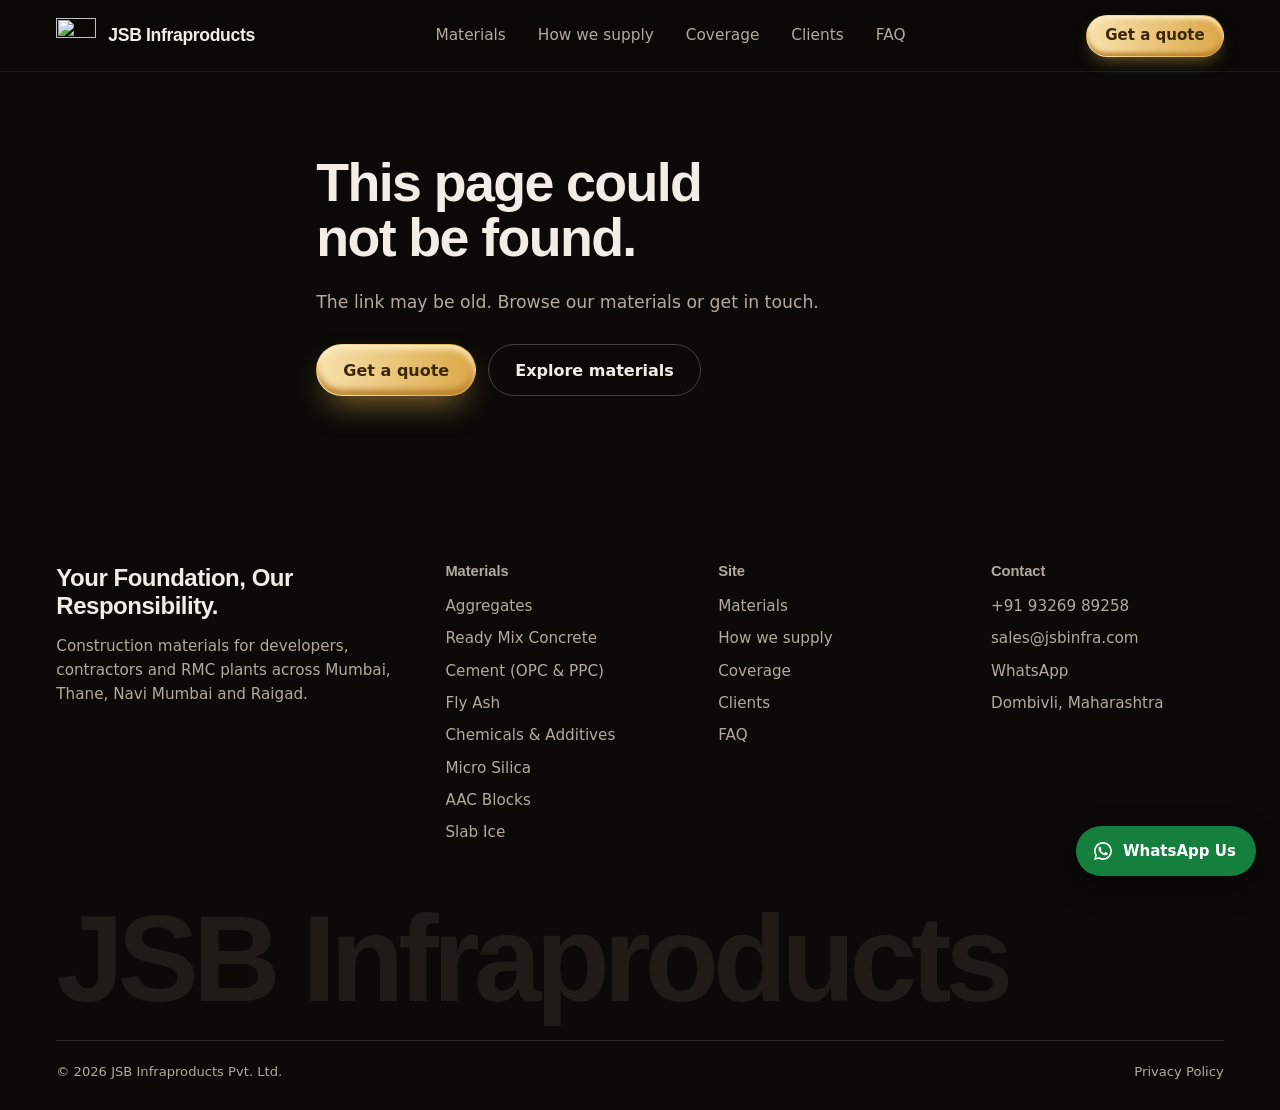
==== commit ea7f94b4: "Publish security and privacy fixes Co-Authored-By: Claude Opus 5.5 <noreply@anthropic.com>" ====
--- a/404/index.html
+++ b/404/index.html
@@ -1,5 +1,5 @@
-<!DOCTYPE html><html lang="en-IN" class="TJH1Da_variable dFVSAq_variable"><head><meta charSet="utf-8"/><meta name="viewport" content="width=device-width, initial-scale=1"/><link rel="preload" href="/jsb-preview/logo-white.png" as="image"/><style data-precedence="next" data-href="/jsb-preview/_next/static/chunks/271k-y7h6yu92.css">@font-face{font-family:Archivo;font-style:normal;font-weight:100 900;font-stretch:62% 125%;font-display:swap;src:url(/jsb-preview/_next/static/media/af21ab248943f479-s.3gj6ciom31zjc.woff2)format("woff2");unicode-range:U+102-103,U+110-111,U+128-129,U+168-169,U+1A0-1A1,U+1AF-1B0,U+300-301,U+303-304,U+308-309,U+323,U+329,U+1EA0-1EF9,U+20AB}@font-face{font-family:Archivo;font-style:normal;font-weight:100 900;font-stretch:62% 125%;font-display:swap;src:url(/jsb-preview/_next/static/media/4ae66b896b591e96-s.0_kz_z3o_slvt.woff2)format("woff2");unicode-range:U+100-2BA,U+2BD-2C5,U+2C7-2CC,U+2CE-2D7,U+2DD-2FF,U+304,U+308,U+329,U+1D00-1DBF,U+1E00-1E9F,U+1EF2-1EFF,U+2020,U+20A0-20AB,U+20AD-20C4,U+2113,U+2C60-2C7F,U+A720-A7FF}@font-face{font-family:Archivo;font-style:normal;font-weight:100 900;font-stretch:62% 125%;font-display:swap;src:url(/jsb-preview/_next/static/media/21ca8f3f56c22ca2-s.p.1cp9-4nby68jc.woff2)format("woff2");unicode-range:U+??,U+131,U+152-153,U+2BB-2BC,U+2C6,U+2DA,U+2DC,U+304,U+308,U+329,U+2000-206F,U+20AC,U+2122,U+2191,U+2193,U+2212,U+2215,U+FEFF,U+FFFD}@font-face{font-family:Archivo Fallback;src:local(Arial);ascent-override:88.96%;descent-override:21.28%;line-gap-override:0.0%;size-adjust:98.7%}.TJH1Da_className{font-family:Archivo,Archivo Fallback;font-style:normal}.TJH1Da_variable{--font-display:"Archivo", "Archivo Fallback"}
+<!DOCTYPE html><html lang="en-IN" class="TJH1Da_variable dFVSAq_variable"><head><meta charSet="utf-8"/><meta name="viewport" content="width=device-width, initial-scale=1"/><link rel="preload" href="/jsb-preview/logo-white.png" as="image"/><style data-precedence="next" data-href="/jsb-preview/_next/static/chunks/1a-4oz-pgxxh0.css">@font-face{font-family:Archivo;font-style:normal;font-weight:100 900;font-stretch:62% 125%;font-display:swap;src:url(/jsb-preview/_next/static/media/af21ab248943f479-s.3gj6ciom31zjc.woff2)format("woff2");unicode-range:U+102-103,U+110-111,U+128-129,U+168-169,U+1A0-1A1,U+1AF-1B0,U+300-301,U+303-304,U+308-309,U+323,U+329,U+1EA0-1EF9,U+20AB}@font-face{font-family:Archivo;font-style:normal;font-weight:100 900;font-stretch:62% 125%;font-display:swap;src:url(/jsb-preview/_next/static/media/4ae66b896b591e96-s.0_kz_z3o_slvt.woff2)format("woff2");unicode-range:U+100-2BA,U+2BD-2C5,U+2C7-2CC,U+2CE-2D7,U+2DD-2FF,U+304,U+308,U+329,U+1D00-1DBF,U+1E00-1E9F,U+1EF2-1EFF,U+2020,U+20A0-20AB,U+20AD-20C4,U+2113,U+2C60-2C7F,U+A720-A7FF}@font-face{font-family:Archivo;font-style:normal;font-weight:100 900;font-stretch:62% 125%;font-display:swap;src:url(/jsb-preview/_next/static/media/21ca8f3f56c22ca2-s.p.1cp9-4nby68jc.woff2)format("woff2");unicode-range:U+??,U+131,U+152-153,U+2BB-2BC,U+2C6,U+2DA,U+2DC,U+304,U+308,U+329,U+2000-206F,U+20AC,U+2122,U+2191,U+2193,U+2212,U+2215,U+FEFF,U+FFFD}@font-face{font-family:Archivo Fallback;src:local(Arial);ascent-override:88.96%;descent-override:21.28%;line-gap-override:0.0%;size-adjust:98.7%}.TJH1Da_className{font-family:Archivo,Archivo Fallback;font-style:normal}.TJH1Da_variable{--font-display:"Archivo", "Archivo Fallback"}
 @font-face{font-family:IBM Plex Sans;font-style:normal;font-weight:400;font-stretch:100%;font-display:swap;src:url(/jsb-preview/_next/static/media/7fea77d1d19108bf-s.2y65deuc30pmy.woff2)format("woff2");unicode-range:U+460-52F,U+1C80-1C8A,U+20B4,U+2DE0-2DFF,U+A640-A69F,U+FE2E-FE2F}@font-face{font-family:IBM Plex Sans;font-style:normal;font-weight:400;font-stretch:100%;font-display:swap;src:url(/jsb-preview/_next/static/media/1bcd0e671759a44c-s.2qt3tdwt-y9x_.woff2)format("woff2");unicode-range:U+301,U+400-45F,U+490-491,U+4B0-4B1,U+2116}@font-face{font-family:IBM Plex Sans;font-style:normal;font-weight:400;font-stretch:100%;font-display:swap;src:url(/jsb-preview/_next/static/media/e15f58668ad64cb8-s.3cvcemwuzoywn.woff2)format("woff2");unicode-range:U+370-377,U+37A-37F,U+384-38A,U+38C,U+38E-3A1,U+3A3-3FF}@font-face{font-family:IBM Plex Sans;font-style:normal;font-weight:400;font-stretch:100%;font-display:swap;src:url(/jsb-preview/_next/static/media/90c51ce8fb754fe8-s.02z5rrbg5nt92.woff2)format("woff2");unicode-range:U+102-103,U+110-111,U+128-129,U+168-169,U+1A0-1A1,U+1AF-1B0,U+300-301,U+303-304,U+308-309,U+323,U+329,U+1EA0-1EF9,U+20AB}@font-face{font-family:IBM Plex Sans;font-style:normal;font-weight:400;font-stretch:100%;font-display:swap;src:url(/jsb-preview/_next/static/media/57215795b8570f5c-s.2rixgazldzomk.woff2)format("woff2");unicode-range:U+100-2BA,U+2BD-2C5,U+2C7-2CC,U+2CE-2D7,U+2DD-2FF,U+304,U+308,U+329,U+1D00-1DBF,U+1E00-1E9F,U+1EF2-1EFF,U+2020,U+20A0-20AB,U+20AD-20C4,U+2113,U+2C60-2C7F,U+A720-A7FF}@font-face{font-family:IBM Plex Sans;font-style:normal;font-weight:400;font-stretch:100%;font-display:swap;src:url(/jsb-preview/_next/static/media/03fc1b4a8d284b5e-s.p.0wiir8udbzjvx.woff2)format("woff2");unicode-range:U+??,U+131,U+152-153,U+2BB-2BC,U+2C6,U+2DA,U+2DC,U+304,U+308,U+329,U+2000-206F,U+20AC,U+2122,U+2191,U+2193,U+2212,U+2215,U+FEFF,U+FFFD}@font-face{font-family:IBM Plex Sans;font-style:normal;font-weight:500;font-stretch:100%;font-display:swap;src:url(/jsb-preview/_next/static/media/7fea77d1d19108bf-s.2y65deuc30pmy.woff2)format("woff2");unicode-range:U+460-52F,U+1C80-1C8A,U+20B4,U+2DE0-2DFF,U+A640-A69F,U+FE2E-FE2F}@font-face{font-family:IBM Plex Sans;font-style:normal;font-weight:500;font-stretch:100%;font-display:swap;src:url(/jsb-preview/_next/static/media/1bcd0e671759a44c-s.2qt3tdwt-y9x_.woff2)format("woff2");unicode-range:U+301,U+400-45F,U+490-491,U+4B0-4B1,U+2116}@font-face{font-family:IBM Plex Sans;font-style:normal;font-weight:500;font-stretch:100%;font-display:swap;src:url(/jsb-preview/_next/static/media/e15f58668ad64cb8-s.3cvcemwuzoywn.woff2)format("woff2");unicode-range:U+370-377,U+37A-37F,U+384-38A,U+38C,U+38E-3A1,U+3A3-3FF}@font-face{font-family:IBM Plex Sans;font-style:normal;font-weight:500;font-stretch:100%;font-display:swap;src:url(/jsb-preview/_next/static/media/90c51ce8fb754fe8-s.02z5rrbg5nt92.woff2)format("woff2");unicode-range:U+102-103,U+110-111,U+128-129,U+168-169,U+1A0-1A1,U+1AF-1B0,U+300-301,U+303-304,U+308-309,U+323,U+329,U+1EA0-1EF9,U+20AB}@font-face{font-family:IBM Plex Sans;font-style:normal;font-weight:500;font-stretch:100%;font-display:swap;src:url(/jsb-preview/_next/static/media/57215795b8570f5c-s.2rixgazldzomk.woff2)format("woff2");unicode-range:U+100-2BA,U+2BD-2C5,U+2C7-2CC,U+2CE-2D7,U+2DD-2FF,U+304,U+308,U+329,U+1D00-1DBF,U+1E00-1E9F,U+1EF2-1EFF,U+2020,U+20A0-20AB,U+20AD-20C4,U+2113,U+2C60-2C7F,U+A720-A7FF}@font-face{font-family:IBM Plex Sans;font-style:normal;font-weight:500;font-stretch:100%;font-display:swap;src:url(/jsb-preview/_next/static/media/03fc1b4a8d284b5e-s.p.0wiir8udbzjvx.woff2)format("woff2");unicode-range:U+??,U+131,U+152-153,U+2BB-2BC,U+2C6,U+2DA,U+2DC,U+304,U+308,U+329,U+2000-206F,U+20AC,U+2122,U+2191,U+2193,U+2212,U+2215,U+FEFF,U+FFFD}@font-face{font-family:IBM Plex Sans;font-style:normal;font-weight:600;font-stretch:100%;font-display:swap;src:url(/jsb-preview/_next/static/media/7fea77d1d19108bf-s.2y65deuc30pmy.woff2)format("woff2");unicode-range:U+460-52F,U+1C80-1C8A,U+20B4,U+2DE0-2DFF,U+A640-A69F,U+FE2E-FE2F}@font-face{font-family:IBM Plex Sans;font-style:normal;font-weight:600;font-stretch:100%;font-display:swap;src:url(/jsb-preview/_next/static/media/1bcd0e671759a44c-s.2qt3tdwt-y9x_.woff2)format("woff2");unicode-range:U+301,U+400-45F,U+490-491,U+4B0-4B1,U+2116}@font-face{font-family:IBM Plex Sans;font-style:normal;font-weight:600;font-stretch:100%;font-display:swap;src:url(/jsb-preview/_next/static/media/e15f58668ad64cb8-s.3cvcemwuzoywn.woff2)format("woff2");unicode-range:U+370-377,U+37A-37F,U+384-38A,U+38C,U+38E-3A1,U+3A3-3FF}@font-face{font-family:IBM Plex Sans;font-style:normal;font-weight:600;font-stretch:100%;font-display:swap;src:url(/jsb-preview/_next/static/media/90c51ce8fb754fe8-s.02z5rrbg5nt92.woff2)format("woff2");unicode-range:U+102-103,U+110-111,U+128-129,U+168-169,U+1A0-1A1,U+1AF-1B0,U+300-301,U+303-304,U+308-309,U+323,U+329,U+1EA0-1EF9,U+20AB}@font-face{font-family:IBM Plex Sans;font-style:normal;font-weight:600;font-stretch:100%;font-display:swap;src:url(/jsb-preview/_next/static/media/57215795b8570f5c-s.2rixgazldzomk.woff2)format("woff2");unicode-range:U+100-2BA,U+2BD-2C5,U+2C7-2CC,U+2CE-2D7,U+2DD-2FF,U+304,U+308,U+329,U+1D00-1DBF,U+1E00-1E9F,U+1EF2-1EFF,U+2020,U+20A0-20AB,U+20AD-20C4,U+2113,U+2C60-2C7F,U+A720-A7FF}@font-face{font-family:IBM Plex Sans;font-style:normal;font-weight:600;font-stretch:100%;font-display:swap;src:url(/jsb-preview/_next/static/media/03fc1b4a8d284b5e-s.p.0wiir8udbzjvx.woff2)format("woff2");unicode-range:U+??,U+131,U+152-153,U+2BB-2BC,U+2C6,U+2DA,U+2DC,U+304,U+308,U+329,U+2000-206F,U+20AC,U+2122,U+2191,U+2193,U+2212,U+2215,U+FEFF,U+FFFD}@font-face{font-family:IBM Plex Sans;font-style:normal;font-weight:700;font-stretch:100%;font-display:swap;src:url(/jsb-preview/_next/static/media/7fea77d1d19108bf-s.2y65deuc30pmy.woff2)format("woff2");unicode-range:U+460-52F,U+1C80-1C8A,U+20B4,U+2DE0-2DFF,U+A640-A69F,U+FE2E-FE2F}@font-face{font-family:IBM Plex Sans;font-style:normal;font-weight:700;font-stretch:100%;font-display:swap;src:url(/jsb-preview/_next/static/media/1bcd0e671759a44c-s.2qt3tdwt-y9x_.woff2)format("woff2");unicode-range:U+301,U+400-45F,U+490-491,U+4B0-4B1,U+2116}@font-face{font-family:IBM Plex Sans;font-style:normal;font-weight:700;font-stretch:100%;font-display:swap;src:url(/jsb-preview/_next/static/media/e15f58668ad64cb8-s.3cvcemwuzoywn.woff2)format("woff2");unicode-range:U+370-377,U+37A-37F,U+384-38A,U+38C,U+38E-3A1,U+3A3-3FF}@font-face{font-family:IBM Plex Sans;font-style:normal;font-weight:700;font-stretch:100%;font-display:swap;src:url(/jsb-preview/_next/static/media/90c51ce8fb754fe8-s.02z5rrbg5nt92.woff2)format("woff2");unicode-range:U+102-103,U+110-111,U+128-129,U+168-169,U+1A0-1A1,U+1AF-1B0,U+300-301,U+303-304,U+308-309,U+323,U+329,U+1EA0-1EF9,U+20AB}@font-face{font-family:IBM Plex Sans;font-style:normal;font-weight:700;font-stretch:100%;font-display:swap;src:url(/jsb-preview/_next/static/media/57215795b8570f5c-s.2rixgazldzomk.woff2)format("woff2");unicode-range:U+100-2BA,U+2BD-2C5,U+2C7-2CC,U+2CE-2D7,U+2DD-2FF,U+304,U+308,U+329,U+1D00-1DBF,U+1E00-1E9F,U+1EF2-1EFF,U+2020,U+20A0-20AB,U+20AD-20C4,U+2113,U+2C60-2C7F,U+A720-A7FF}@font-face{font-family:IBM Plex Sans;font-style:normal;font-weight:700;font-stretch:100%;font-display:swap;src:url(/jsb-preview/_next/static/media/03fc1b4a8d284b5e-s.p.0wiir8udbzjvx.woff2)format("woff2");unicode-range:U+??,U+131,U+152-153,U+2BB-2BC,U+2C6,U+2DA,U+2DC,U+304,U+308,U+329,U+2000-206F,U+20AC,U+2122,U+2191,U+2193,U+2212,U+2215,U+FEFF,U+FFFD}@font-face{font-family:IBM Plex Sans Fallback;src:local(Arial);ascent-override:101.32%;descent-override:27.18%;line-gap-override:0.0%;size-adjust:101.17%}.dFVSAq_className{font-family:IBM Plex Sans,IBM Plex Sans Fallback;font-style:normal}.dFVSAq_variable{--font-sans:"IBM Plex Sans", "IBM Plex Sans Fallback"}
 html.lenis,html.lenis body{height:auto}.lenis:not(.lenis-autoToggle).lenis-stopped{overflow:clip}.lenis [data-lenis-prevent],.lenis [data-lenis-prevent-wheel],.lenis [data-lenis-prevent-touch],.lenis [data-lenis-prevent-vertical],.lenis [data-lenis-prevent-horizontal]{overscroll-behavior:contain}.lenis.lenis-smooth iframe{pointer-events:none}.lenis.lenis-autoToggle{transition-behavior:allow-discrete;transition-property:overflow;transition-duration:1ms}
-:root{--bg:#0b0a08;--bg-2:var(--bg);--panel:#211e1a;--field:#181613;--ink:#f2ede6;--muted:#b3aa9d;--faint:#948c80;--line:#f2ede61a;--line-strong:#f2ede63d;--deep:#0b0a08;--deep-2:#1f1b16;--on-deep:#f2ede6;--on-deep-muted:#b3aa9d;--deep-line:#f2ede624;--acc:#d9a54a;--acc-hover:#e6b965;--on-acc:#14110c;--link:#e6b965;--plate:var(--panel);--danger:#f97066;--r:14px;--pill:999px;--maxw:1320px;--gutter:clamp(18px, 4.4vw, 64px);--header-h:72px;--ease:cubic-bezier(.16, 1, .3, 1);--lightningcss-light: ;--lightningcss-dark:initial;color-scheme:dark}*,:before,:after{box-sizing:border-box}html{scroll-behavior:smooth;scroll-padding-top:calc(var(--header-h) + 12px);-webkit-text-size-adjust:100%;background:var(--bg)}html.lenis{scroll-behavior:auto}body{background:var(--bg);color:var(--ink);font-family:var(--font-sans), system-ui, sans-serif;-webkit-font-smoothing:antialiased;text-rendering:optimizelegibility;margin:0;font-size:1.0625rem;line-height:1.6}img{max-width:100%;height:auto;display:block}a{color:inherit}h1,h2,h3{font-family:var(--font-display), var(--font-sans), sans-serif;text-wrap:balance;margin:0;font-weight:700;line-height:1.05}p{text-wrap:pretty;margin:0}ul,ol{margin:0;padding:0;list-style:none}dl,dd,figure{margin:0}:focus-visible{outline:2px solid var(--link);outline-offset:3px}::selection{background:var(--acc);color:var(--on-acc)}.sr-only{clip:rect(0 0 0 0);white-space:nowrap;width:1px;height:1px;position:absolute;overflow:hidden}.skip{position:absolute;left:-9999px}.skip:focus{z-index:100;background:var(--panel);border-radius:var(--pill);padding:8px 14px;top:12px;left:16px}.wrap{width:100%;max-width:var(--maxw);padding-inline:var(--gutter);margin-inline:auto}.section{padding-block:clamp(56px,6.5vw,96px) clamp(64px,7.5vw,108px)}.section-alt{background:var(--bg-2)}.muted{color:var(--muted)}.muted a{color:var(--link)}.display-1,.display-2{letter-spacing:-.03em;font-weight:800;font-stretch:112%}.display-1{font-size:clamp(2.5rem,5.8vw,5.4rem);line-height:.98}.display-2{font-size:clamp(2rem,4.2vw,3.6rem);line-height:1.02}.label,.kicker{font-family:var(--font-sans), sans-serif;letter-spacing:-.005em;color:var(--faint);font-size:.92rem;font-weight:600}.lede{color:var(--muted);max-width:52ch;font-size:clamp(1.08rem,1.35vw,1.24rem)}.lede strong{color:var(--ink);font-weight:600}.link{color:var(--link);align-items:center;gap:8px;font-weight:600;text-decoration:none;display:inline-flex}.link:hover{text-underline-offset:4px;text-decoration:underline}.btn{white-space:nowrap;border-radius:var(--pill);min-height:52px;font:inherit;cursor:pointer;transition:background-color .2s var(--ease), border-color .2s var(--ease), color .2s var(--ease), transform .15s var(--ease);border:1px solid #0000;justify-content:center;align-items:center;gap:10px;padding:0 26px;font-size:1rem;font-weight:600;text-decoration:none;display:inline-flex}.btn:active{transform:translateY(1px)scale(.99)}.btn svg{transition:transform .3s var(--ease)}.btn:hover svg{transform:translate(3px)}.btn-primary{isolation:isolate;color:#3d2705;transition:box-shadow .3s var(--ease), transform .15s var(--ease);background:linear-gradient(90deg,#f7e2ad,#dca848);position:relative;overflow:hidden;box-shadow:0 15px 33px -12px #d9a54abf,inset 0 4px 6px #fff0c8f2,inset 0 -5px 6px #b2761ee6}.btn-primary:before{content:"";z-index:-1;transition:transform .3s var(--ease);background:#fff3;position:absolute;inset:0;transform:translateY(100%)}.btn-primary:hover:before{transform:none}.btn-primary:hover{box-shadow:0 18px 36px -12px #d9a54af2,inset 0 4px 6px #fff0c8f2,inset 0 -5px 6px #b2761ee6}.btn-primary.btn-sm{box-shadow:0 8px 18px -8px #d9a54ab3,inset 0 3px 4px #fff0c8f2,inset 0 -3px 4px #b2761ee6}.btn-ghost{border-color:var(--line-strong);color:var(--ink);background:0 0}.btn-ghost:hover{border-color:var(--ink)}.btn-glass{color:var(--on-deep);-webkit-backdrop-filter:blur(8px);background:#0b0a0859;border-color:#f2ede666}.btn-glass:hover{border-color:var(--on-deep)}.btn-whatsapp{color:var(--ink);background:#25d3661a;border-color:#25d366}.btn-whatsapp svg{color:#25d366}.btn-whatsapp:hover{background:#25d3662e}.btn-sm{min-height:42px;padding:0 18px;font-size:.94rem}.btn[disabled]{opacity:.6;cursor:progress}.header{z-index:50;height:var(--header-h);border-bottom:1px solid #f2ede614;position:sticky;top:0}.header:before{content:"";z-index:-1;-webkit-backdrop-filter:blur(14px)saturate(1.3);backdrop-filter:blur(14px)saturate(1.3);background:#0b0a0838;position:absolute;inset:0}.header:has(.mobile-menu):before{background:var(--bg)}.header-inner{justify-content:space-between;align-items:center;gap:24px;height:100%;display:flex}.brand{align-items:center;gap:12px;text-decoration:none;display:flex}.brand img{width:40px;height:auto}.brand-name{font-family:var(--font-display), sans-serif;letter-spacing:-.02em;font-size:1.1rem;font-weight:800}.nav{gap:32px;display:none}.nav a{color:var(--muted);padding:8px 0;font-size:.96rem;font-weight:500;text-decoration:none;transition:color .2s}.nav a:hover{color:var(--ink)}.nav a[aria-current]{color:var(--ink);box-shadow:inset 0 -2px 0 var(--acc)}.header-cta{display:none}.menu-btn{z-index:51;border:1px solid var(--line-strong);border-radius:var(--pill);width:44px;height:44px;color:var(--ink);cursor:pointer;background:0 0;place-items:center;display:inline-grid;position:relative}.mobile-menu{inset:var(--header-h) 0 0;z-index:49;background:var(--bg);padding:16px var(--gutter) 32px;align-content:start;display:grid;position:fixed}.mobile-menu a:not(.btn){font-family:var(--font-display), sans-serif;letter-spacing:-.02em;border-bottom:1px solid var(--line);padding:14px 0;font-size:1.8rem;font-weight:800;text-decoration:none}.mobile-menu .btn{margin-top:24px}@media (min-width:1024px){.nav,.header-cta{display:flex}.menu-btn,.mobile-menu{display:none}}.scroll-hero{height:240svh;margin-top:calc(-1 * var(--header-h));background:var(--deep);color:var(--on-deep);position:relative}.scroll-hero-stage{height:100svh;min-height:calc(560px + var(--header-h));padding-top:var(--header-h);isolation:isolate;align-items:center;display:grid;position:sticky;top:0;overflow:hidden}.scroll-hero-poster,.scroll-hero-poster img,.scroll-hero-video{width:100%;height:100%;position:absolute;inset:0}.scroll-hero-poster{z-index:-3}.scroll-hero-poster img,.scroll-hero-video{object-fit:cover;object-position:50% 50%}.scroll-hero-video{z-index:-2;opacity:0;transition:opacity .4s var(--ease)}.scroll-hero[data-video=ready] .scroll-hero-video{opacity:1}.scroll-hero-stage:after{content:"";z-index:-1;pointer-events:none;--copy-edge:max(0px, (100vw - var(--maxw)) / 2);background:linear-gradient(90deg, #0b0a08eb 0, #0b0a08b8 calc(var(--copy-edge) + 640px), #0b0a0800 calc(var(--copy-edge) + 1040px)), linear-gradient(0deg, #0b0a088c 0%, transparent 32%), linear-gradient(180deg, #0b0a0866 0, transparent calc(var(--header-h) * 1.6));position:absolute;inset:0}.scroll-hero-copy{gap:24px;display:grid}.scroll-hero-copy>*{max-width:760px}.scroll-hero .display-1{font-size:clamp(2.5rem,5.2vw,4.9rem)}.hero-line{display:block}.hero-accent{color:var(--acc)}.hero-lede{color:var(--on-deep);opacity:.92;max-width:50ch;font-size:clamp(1.05rem,1.35vw,1.22rem)}.hero-cta{flex-wrap:wrap;gap:12px;margin-top:4px;display:flex}.scroll-cue{left:var(--gutter);bottom:max(22px, env(safe-area-inset-bottom));color:var(--on-deep-muted);opacity:calc(1 - var(--p,0) * 6);align-items:center;gap:8px;margin:0;font-size:.82rem;transition:opacity .2s linear;display:inline-flex;position:absolute}@media (max-width:767px),(max-aspect-ratio:4/5){.scroll-hero{height:180svh}.scroll-hero-stage{align-items:start}.scroll-hero-stage:after{background:linear-gradient(#0b0a08f0 0%,#0b0a08cc 62%,#0b0a0800 86%),linear-gradient(#0000 78%,#0b0a0873 100%)}.scroll-hero-copy{gap:14px;padding-top:clamp(24px,5svh,48px)}.scroll-hero .display-1{font-size:clamp(2.1rem,9vw,2.8rem)}.hero-lede{font-size:.98rem}.scroll-hero .hero-cta{gap:10px}.scroll-hero .hero-cta .btn{white-space:normal;text-align:center;flex:100%;padding:0 16px}.scroll-cue{white-space:nowrap;left:50%;transform:translate(-50%)}}@media (max-aspect-ratio:4/5){.scroll-hero{height:auto}.scroll-hero-stage{height:100svh;position:relative;top:0}.scroll-cue{display:none}}@media (prefers-reduced-motion:reduce){.scroll-hero{height:auto}.scroll-hero-stage{height:clamp(600px,88svh,880px);position:relative;top:0}.scroll-cue{display:none}}.save-data .scroll-hero{height:auto}.save-data .scroll-hero-stage{height:clamp(600px,88svh,880px);position:relative;top:0}.save-data .scroll-cue{display:none}.proofbar{background:var(--deep)}.proofbar-inner{align-items:center;gap:14px;padding-block:26px;display:grid}@media (min-width:900px){.proofbar-inner{grid-template-columns:auto 1fr;gap:48px}}.marquee{min-width:0;overflow:hidden;-webkit-mask-image:linear-gradient(90deg,#0000,#000 8% 92%,#0000);mask-image:linear-gradient(90deg,#0000,#000 8% 92%,#0000)}.marquee-track{width:max-content;animation:36s linear infinite marquee;display:flex}.marquee-track li{flex:none;place-items:center;height:76px;margin-right:clamp(40px,5vw,72px);display:grid}.marquee-track img{object-fit:contain;width:auto;max-width:200px;height:48px}.marquee-track img[src*=hubtown]{max-width:none;height:30px}.marquee-track img[src*=hiranandani],.marquee-track img[src*=rishabraj]{filter:brightness(0)invert()}@media (hover:hover){.marquee:hover .marquee-track{animation-play-state:paused}}@keyframes marquee{to{transform:translate(-50%)}}@media (prefers-reduced-motion:reduce){.marquee{-webkit-mask-image:none;mask-image:none}.marquee-track{flex-wrap:wrap;gap:8px clamp(40px,5vw,72px);width:auto;animation:none}.marquee-track li{margin:0}.marquee-track [aria-hidden]{display:none}}.problem-grid{gap:32px;display:grid}.problem-copy{align-content:end;gap:20px;display:grid}.problem{padding-bottom:0}.truck{--truck-h:clamp(240px, 34vw, 460px);height:calc(var(--truck-h) + 70svh);margin-top:clamp(24px,4vw,64px);position:relative}.truck-stage{top:calc((100svh + var(--header-h) - var(--truck-h)) / 2);height:var(--truck-h);position:sticky}.truck-bubble{z-index:1;color:#14110c;transform-origin:8% 100%;opacity:0;visibility:hidden;width:max-content;max-width:min(300px,100% - 40px);transition:opacity .3s var(--ease), transform .5s cubic-bezier(.34, 1.56, .64, 1), visibility .3s;background:#f2ede6;border-radius:24px;gap:3px;padding:14px 20px;text-decoration:none;display:grid;position:absolute;transform:translateY(10px)scale(.8);box-shadow:0 12px 40px #d9a54a40}.truck-bubble.is-shown{opacity:1;visibility:visible;transform:none}.truck-bubble.is-shown:hover{transform:translateY(-3px)}.truck-bubble strong{font-family:var(--font-display), sans-serif;letter-spacing:-.01em;font-size:1.1rem;font-weight:800;line-height:1.15}.truck-bubble span{color:#8a5a12;font-size:.84rem;font-weight:600}.truck-bubble:before,.truck-bubble:after{content:"";background:#f2ede6;border-radius:50%;position:absolute}.truck-bubble:before{width:14px;height:14px;bottom:-13px;left:18px}.truck-bubble:after{width:8px;height:8px;bottom:-26px;left:6px}.truck-bubble:focus-visible{outline:2px solid var(--link);outline-offset:4px}@media (max-width:767px){.truck-bubble{border-radius:18px;padding:10px 14px}.truck-bubble strong{font-size:.95rem}.truck-bubble span{font-size:.76rem}}.truck canvas{opacity:0;width:100%;height:100%;transition:opacity .6s var(--ease);display:block}.truck[data-ready] canvas{opacity:1}.truck[data-off]{display:none}@media (prefers-reduced-motion:reduce){.truck{height:auto}.truck-stage{position:relative;top:0}}@media (min-width:1024px){.problem-grid{grid-template-columns:1.25fr 1fr;align-items:end;gap:88px}}.benefits{background:var(--deep);color:var(--on-deep)}.benefits .display-2{max-width:16ch}.benefits .shead .btn{justify-self:start}.benefit-list{column-gap:48px;display:grid}.benefit-list li{border-top:1px solid var(--deep-line);align-content:start;gap:10px;padding:28px 0 40px;display:grid}.benefit-n{color:var(--acc);letter-spacing:.04em;font-variant-numeric:tabular-nums;font-size:.85rem;font-weight:600}.benefit-list h3{letter-spacing:-.02em;font-size:clamp(1.35rem,1.9vw,1.7rem)}.benefit-list p{color:var(--on-deep-muted);max-width:40ch}@media (min-width:720px){.benefit-list{grid-template-columns:repeat(2,1fr)}}@media (min-width:1024px){.benefit-list{grid-template-columns:repeat(3,1fr)}.benefits .shead .btn{justify-self:end}}.stats{padding-block:clamp(28px,4vw,48px)}.stats-grid{grid-template-columns:repeat(2,1fr);gap:24px 0;display:grid}.stats-grid div{border-left:1px solid var(--line);flex-direction:column-reverse;gap:6px;padding-inline:20px;display:flex}.stats-grid div:nth-child(odd){border-left:0;padding-left:0}.stats-grid dd{font-variant-numeric:tabular-nums;font-family:var(--font-display), sans-serif;letter-spacing:-.03em;color:var(--ink);font-size:clamp(2.2rem,4vw,3.4rem);font-weight:800;font-stretch:112%;line-height:1}.stats-grid dt{color:var(--faint);font-size:.86rem}@media (min-width:900px){.stats-grid{grid-template-columns:repeat(4,1fr)}.stats-grid div:nth-child(odd){border-left:1px solid var(--line);padding-left:32px}.stats-grid div{padding-inline:32px}.stats-grid div:first-child{border-left:0;padding-left:0}}.values{gap:40px;display:grid}.value-list>div{border-top:1px solid var(--line);gap:8px;padding:26px 0;display:grid}.value-list>div:last-child{border-bottom:1px solid var(--line)}.value-list dd{font-family:var(--font-display), sans-serif;letter-spacing:-.02em;max-width:32ch;font-size:clamp(1.3rem,2.1vw,1.9rem);font-weight:700;line-height:1.2}@media (min-width:1024px){.values{grid-template-columns:.85fr 1.15fr;gap:88px}.value-list>div{grid-template-columns:9rem 1fr;align-items:baseline}}.shead{gap:20px;margin-bottom:clamp(32px,4vw,56px);display:grid}.shead p{max-width:42ch}@media (min-width:1024px){.shead{grid-template-columns:1.6fr 1fr;align-items:end;gap:64px}}.mindex{gap:48px;display:grid}.mindex-list{border-top:1px solid var(--line)}.mrow{border-bottom:1px solid var(--line);color:var(--muted);transition:color .25s var(--ease);grid-template-columns:56px 1fr 28px;grid-template-areas:"thumb name arrow""thumb spec arrow";align-items:center;gap:2px 16px;padding:16px 0;text-decoration:none;display:grid}.mrow-thumb{object-fit:cover;border-radius:8px;grid-area:thumb;width:56px;height:70px}.mrow-name{font-family:var(--font-display), sans-serif;letter-spacing:-.02em;color:var(--ink);grid-area:name;font-size:1.35rem;font-weight:700;line-height:1.15}.mrow-spec{color:var(--faint);font-variant-numeric:tabular-nums;grid-area:spec;font-size:.86rem}.mrow-arrow{color:var(--faint);transition:color .25s var(--ease), transform .35s var(--ease);grid-area:arrow}.mrow:hover .mrow-arrow,.mrow:focus-visible .mrow-arrow,.mrow.is-active .mrow-arrow{color:var(--link);transform:translate(2px,-2px)}.mindex-preview{display:none}@media (min-width:1024px){.mindex{grid-template-columns:1.55fr 1fr;align-items:start;gap:72px}.mrow{grid-template-columns:1fr auto 32px;grid-template-areas:"name spec arrow";column-gap:32px;padding:20px 0}.mrow-thumb{display:none}.mrow-name{color:var(--faint);transition:color .25s var(--ease), transform .35s var(--ease);font-size:clamp(1.8rem,2.7vw,2.6rem)}.mrow:hover .mrow-name,.mrow:focus-visible .mrow-name,.mrow.is-active .mrow-name{color:var(--ink);transform:translate(8px)}.mrow-spec{text-align:right}.mindex-preview{top:calc(var(--header-h) + 40px);display:block;position:sticky}.mindex-frame{aspect-ratio:4/5;border-radius:var(--r);background:var(--bg-2);position:relative;overflow:hidden}.mindex-frame img{object-fit:cover;opacity:0;transition:opacity .5s var(--ease), transform .9s var(--ease);transform:scale(1.03)}.mindex-frame img.is-active{opacity:1;transform:none}.mindex-caption{color:var(--faint);justify-content:space-between;gap:16px;margin-top:14px;font-size:.86rem;display:flex}.mindex-caption span:first-child{color:var(--ink);font-weight:600}}.steps-head{justify-items:start;gap:20px;display:grid}.steps{gap:0 48px;margin-top:clamp(40px,5vw,64px);display:grid}.steps li{border-top:2px solid var(--ink);align-content:start;gap:10px;padding:24px 0 36px;display:grid}.step-n{font-family:var(--font-display), sans-serif;letter-spacing:-.04em;color:var(--acc);margin-bottom:12px;font-size:clamp(3rem,5vw,4.5rem);font-weight:800;line-height:1}.steps h3{letter-spacing:-.02em;font-size:clamp(1.3rem,1.8vw,1.6rem)}.steps p{color:var(--muted);max-width:36ch}.steps li.is-current{border-top-color:#d9a54a59;position:relative}.steps li.is-current:before{content:"";pointer-events:none;background:linear-gradient(90deg, transparent, var(--acc) 50%, transparent) no-repeat;background-size:40% 100%;height:2px;animation:2.8s ease-in-out infinite step-sweep;position:absolute;top:-2px;left:0;right:0}.step-now{letter-spacing:.08em;text-transform:uppercase;color:var(--acc);align-items:center;gap:10px;font-size:.76rem;font-weight:600;display:inline-flex}.step-now i{background:var(--acc);border-radius:50%;width:8px;height:8px;position:relative}.step-now i:after{content:"";background:var(--acc);border-radius:50%;animation:1.8s cubic-bezier(0,0,.2,1) infinite step-ping;position:absolute;inset:0}@keyframes step-sweep{0%{background-position:-40% 0}to{background-position:140% 0}}@keyframes step-ping{75%,to{opacity:0;transform:scale(2.8)}}@media (prefers-reduced-motion:reduce){.steps li.is-current:before{background-position:50% 0;animation:none}.step-now i:after{opacity:0;animation:none}}@media (min-width:1024px){.steps-wrap{grid-template-columns:.8fr 1.2fr;align-items:start;gap:88px;display:grid}.steps-head{top:calc(var(--header-h) + 40px);position:sticky}.steps{margin-top:0}.steps li{grid-template-columns:8rem 1fr;column-gap:32px;padding:32px 0 40px}.step-n{grid-row:span 2;margin:0}.steps li.is-current .step-n{grid-row:span 3}}.coverage{align-items:center;gap:56px;display:grid}.coverage-copy{align-content:start;gap:24px;display:grid}.coverage-copy>p{max-width:46ch}.plant-table{border-top:1px solid var(--line)}.plant-table li{border-bottom:1px solid var(--line)}.plant-row{width:100%;color:inherit;font:inherit;text-align:left;cursor:pointer;background:0 0;border:0;grid-template-columns:2.4rem 1fr auto;align-items:baseline;gap:12px;padding:12px 0;display:grid}.plant-row .plant-name{transition:color .2s var(--ease)}.plant-row:hover .plant-name,.plant-row.is-active .plant-name,.plant-row[aria-pressed=true] .plant-name{color:var(--acc)}.plant-row:focus-visible{outline:2px solid var(--link);outline-offset:2px}.plant-n{color:var(--faint);font-variant-numeric:tabular-nums;font-size:.8rem}.plant-name{font-family:var(--font-display), sans-serif;letter-spacing:-.01em;font-size:1.15rem;font-weight:700}.plant-tag{color:var(--acc);font-size:.86rem;font-weight:700}.plant-region{color:var(--faint);font-size:.86rem;font-weight:500}.plant-map{background:var(--panel);border-radius:var(--r);padding:clamp(16px,2.4vw,32px)}.plant-map svg{width:100%;height:auto;display:block;overflow:visible}.plant-map .grid line{stroke:var(--line);stroke-width:1px}.plant-map .grid .frame{fill:none;stroke:var(--line-strong)}.plant-map .grid text,.plant-map .scale text,.plant-map .north text{fill:var(--faint);font-size:10px}.plant-map .scale line,.plant-map .north line{stroke:var(--muted);stroke-width:1.5px}.plant-map .north path{fill:var(--muted)}.plant-map .pin text{fill:var(--ink);paint-order:stroke;stroke:var(--panel);stroke-width:4px;stroke-linejoin:round;font-size:13px;font-weight:600}.plant-map .pin-main circle{fill:var(--deep);stroke:var(--acc);stroke-width:2.5px}.plant-map .pin-tie circle{fill:var(--panel);stroke:var(--acc);stroke-width:2.5px}.plant-map .pin-office rect{fill:var(--ink)}.plant-map .pin-office text{fill:var(--muted);font-weight:500}@media (max-width:767px){.plant-map .pin text{font-size:22px}.plant-map .grid text,.plant-map .scale text,.plant-map .north text{font-size:16px}}.plant-map-frame{position:relative}.plant-map-frame .live-map{opacity:0;transition:opacity .6s var(--ease);border-radius:10px;position:absolute;inset:0;overflow:hidden}.plant-map-frame[data-live] .live-map{opacity:1}.plant-map-frame[data-live] svg{visibility:hidden}.map-pulse{pointer-events:none;width:14px;height:14px;display:none}.map-pulse[data-main]{display:block}.plant-map-frame[data-sel] .map-pulse{display:none}.plant-map-frame[data-sel] .map-pulse.is-selected{width:20px;height:20px;display:block}.map-pulse:before,.map-pulse:after{content:"";border:2px solid var(--acc);opacity:0;border-radius:50%;animation:2.4s cubic-bezier(.2,.6,.3,1) infinite map-pulse;position:absolute;inset:0}.map-pulse:after{animation-delay:1.2s}.map-pulse.is-selected:before{box-shadow:0 0 18px 4px #d9a54a73}@keyframes map-pulse{0%{opacity:.85;transform:scale(1)}to{opacity:0;transform:scale(3.4)}}@media (prefers-reduced-motion:reduce){.map-pulse:before{opacity:.6;animation:none;transform:scale(1.8)}.map-pulse:after{display:none}}.plant-map-frame[data-sel] .pin{opacity:.4;transition:opacity .2s}.plant-map-frame[data-sel] .pin.is-selected{opacity:1}.plant-map .pin.is-selected circle{r:10px;stroke-width:4px}.live-map .maplibregl-ctrl-group{background:var(--panel);border:1px solid var(--line-strong);box-shadow:none}.live-map .maplibregl-ctrl-group button{width:34px;height:34px}.live-map .maplibregl-ctrl-group button+button{border-top:1px solid var(--line)}.live-map .maplibregl-ctrl-icon{filter:invert()brightness(.9)}.live-map .maplibregl-ctrl.maplibregl-ctrl-attrib,.live-map .maplibregl-ctrl-attrib.maplibregl-compact{color:var(--faint);background:#0b0a08bf;font-size:10px}.live-map .maplibregl-ctrl-attrib a{color:var(--muted)}.live-map .maplibregl-ctrl-attrib-button{filter:invert()}.live-map .maplibregl-cooperative-gesture-screen{font:inherit;color:var(--ink);background:0 0;align-items:flex-end;padding-bottom:40px;font-size:.82rem}.live-map .maplibregl-cooperative-gesture-screen>div{border:1px solid var(--line-strong);border-radius:var(--pill);background:#0b0a08d1;padding:6px 14px}.plant-map figcaption{color:var(--faint);max-width:60ch;margin-top:14px;font-size:.82rem}@media (min-width:1024px){.coverage{grid-template-columns:.85fr 1.15fr;gap:88px}}.proof{gap:56px;display:grid}.proof h3{margin-bottom:16px}.logo-grid{grid-template-columns:repeat(3,1fr);gap:10px;display:grid}.logo-grid li{background:var(--plate);aspect-ratio:3/2;border-radius:10px;position:relative}.logo-grid img{object-fit:contain;mix-blend-mode:screen;filter:grayscale()invert()contrast(1.05);opacity:.75;width:68%;height:60%;transition:opacity .3s;position:absolute;inset:20% 16%}.logo-grid li:hover img{opacity:1}.logo-grid img[src*=hubtown]{filter:grayscale()}.proof-note{max-width:56ch;margin-top:18px;font-size:.95rem}.logo-grid-clients{grid-template-columns:repeat(2,1fr)}@media (min-width:1024px){.proof{grid-template-columns:1fr 1fr;align-items:start;gap:72px}}.faq-grid{gap:40px;display:grid}.faq-grid>div:first-child{align-content:start;gap:20px;display:grid}.faq details{border-bottom:1px solid var(--line)}.faq details:first-child{border-top:1px solid var(--line)}.faq summary{cursor:pointer;justify-content:space-between;align-items:center;gap:24px;padding:22px 0;font-size:1.12rem;font-weight:600;list-style:none;display:flex}.faq summary::-webkit-details-marker{display:none}.faq summary svg{color:var(--link);transition:transform .35s var(--ease);flex:none}.faq details[open] summary svg{transform:rotate(45deg)}.faq details p{color:var(--muted);max-width:68ch;padding:0 48px 24px 0}@media (min-width:1024px){.faq-grid{grid-template-columns:.85fr 1.15fr;gap:88px}.faq-grid>div:first-child{top:calc(var(--header-h) + 40px);align-self:start;position:sticky}}.contact{background:var(--deep);color:var(--on-deep)}.contact .lede,.contact .muted,.contact .kicker,.contact .label{color:var(--on-deep-muted)}.contact-grid{align-items:start;gap:48px;display:grid}.contact-copy{align-content:start;gap:24px;display:grid}.contact-lines{margin-top:8px}.contact-lines li{border-top:1px solid var(--deep-line);grid-template-columns:7rem 1fr;align-items:baseline;gap:16px;padding:14px 0;display:grid}.contact-lines li:last-child{border-bottom:1px solid var(--deep-line)}.contact-lines a,.contact-lines span:last-child{font-variant-numeric:tabular-nums;overflow-wrap:anywhere;font-size:1.08rem;text-decoration:none}.contact-lines a:hover{color:var(--acc)}@media (min-width:1024px){.contact-grid{grid-template-columns:1fr 1.05fr;gap:88px}}.form-card{background:var(--panel);color:var(--ink);border:1px solid var(--line);border-radius:var(--r);gap:22px;padding:clamp(22px,3.2vw,40px);display:grid}.form-card h3{letter-spacing:-.015em;font-size:1.45rem}.form-row{gap:22px;display:grid}@media (min-width:640px){.form-row{grid-template-columns:1fr 1fr}}.field{gap:8px;display:grid}.field label,.field legend{font-size:.94rem;font-weight:600}.req{color:var(--danger)}.field input,.field textarea{width:100%;font:inherit;color:var(--ink);background:var(--field);border:1px solid var(--line-strong);border-radius:10px;min-height:48px;padding:12px 14px;transition:border-color .2s,box-shadow .2s}.field textarea{resize:vertical;min-height:120px}.field input::placeholder,.field textarea::placeholder{color:var(--faint)}.field input:focus,.field textarea:focus{border-color:var(--link);outline:none;box-shadow:0 0 0 3px #d9a54a40}.field [aria-invalid=true]{border-color:var(--danger)}.field .error{color:var(--danger);font-size:.88rem}fieldset.field{border:0;margin:0;padding:0}.pick{flex-wrap:wrap;gap:8px;margin-top:4px;display:flex}.pick label{cursor:pointer}.pick input{opacity:0;width:1px;height:1px;position:absolute}.pick span{border:1px solid var(--line-strong);border-radius:var(--pill);min-height:40px;color:var(--muted);align-items:center;padding:0 16px;font-size:.92rem;font-weight:500;transition:background-color .2s,border-color .2s,color .2s;display:inline-flex}.pick input:checked+span{background:var(--acc);border-color:var(--acc);color:var(--on-acc)}.pick input:focus-visible+span{outline:2px solid var(--link);outline-offset:2px}.form-note{color:var(--faint);margin-top:4px;font-size:.86rem}.form-status{border-radius:10px;padding:14px 16px;font-size:.95rem}.form-status.ok{background:#d9a54a1a;border:1px solid #d9a54a66}.form-status.err{border:1px solid var(--danger);color:var(--danger)}.form-status a{color:var(--ink);font-weight:650}.hp{opacity:0;width:1px;height:1px;position:absolute;left:-9999px}.phero{padding-block:clamp(32px,5vw,64px) clamp(56px,6.5vw,96px)}.phero-grid{align-items:center;gap:40px;display:grid}.phero-copy{align-content:start;gap:22px;display:grid}.phero .display-1{font-size:clamp(2.4rem,5.4vw,4.8rem)}.phero-sub{letter-spacing:.06em;text-transform:uppercase;color:var(--link);margin-top:-8px;font-size:.82rem;font-weight:600}.crumbs{color:var(--faint);flex-wrap:wrap;gap:8px;font-size:.86rem;display:flex}.crumbs a{text-decoration:none}.crumbs a:hover{color:var(--ink)}.phero-media{aspect-ratio:4/5;border-radius:var(--r);background:var(--bg-2);position:relative;overflow:hidden}.phero-media img{object-fit:cover}@media (min-width:1024px){.phero-grid{grid-template-columns:1.1fr .9fr;gap:88px}.phero-media{max-height:calc(100svh - var(--header-h) - 64px);justify-self:end;width:100%}}.record{gap:40px;display:grid}.record>div{align-content:start;gap:16px;display:grid}.record ul{gap:10px;display:grid}.record li{padding-left:18px;position:relative}.record li:before{content:"";background:var(--acc);border-radius:50%;width:8px;height:8px;position:absolute;top:.72em;left:0}.record-strong{margin-bottom:12px;font-size:1.2rem;font-weight:600}@media (min-width:900px){.record{grid-template-columns:repeat(3,1fr);gap:0}.record>div{border-left:1px solid var(--line);padding:0 32px}.record>div:first-child{border-left:0;padding-left:0}}.contact .other-materials li{border-top:1px solid var(--deep-line)}.contact .other-materials li:last-child{border-bottom:1px solid var(--deep-line)}.other-materials a{min-height:44px;color:var(--on-deep-muted);justify-content:space-between;align-items:center;padding:8px 0;text-decoration:none;transition:color .2s;display:flex}.other-materials a:hover{color:var(--on-deep)}.other-materials svg{color:var(--acc)}.notfound{gap:24px;max-width:760px;display:grid}.footer{background:var(--deep);color:var(--on-deep);padding-block:72px 28px;font-size:.95rem;overflow:hidden}.footer .muted,.footer .label{color:var(--on-deep-muted)}.footer-grid{gap:40px;display:grid}.footer-lead{align-content:start;gap:14px;max-width:38ch;display:grid}.footer-tag{font-family:var(--font-display), sans-serif;letter-spacing:-.02em;font-size:1.5rem;font-weight:800;line-height:1.15}.footer h2{margin-bottom:14px}.footer ul{gap:8px;display:grid}.footer a:not(.btn){color:var(--on-deep-muted);text-decoration:none}.footer a:not(.btn):hover{color:var(--acc)}.footer-mark:before{content:"JSB Infraproducts"}.footer-mark{font-family:var(--font-display), sans-serif;font-size:min(10rem, calc((100vw - 2 * var(--gutter)) / 9.6));letter-spacing:-.05em;white-space:nowrap;color:var(--deep-2);margin-top:64px;font-weight:800;line-height:.85}.footer-bottom{border-top:1px solid var(--deep-line);color:var(--on-deep-muted);flex-wrap:wrap;justify-content:space-between;gap:12px;margin-top:28px;padding-top:20px;font-size:.82rem;display:flex}@media (min-width:900px){.footer-grid{grid-template-columns:1.5fr 1fr 1fr 1fr}}.wa{display:none}@media (min-width:768px){.wa{z-index:45;border-radius:var(--pill);color:#fff;transition:transform .25s var(--ease), box-shadow .25s var(--ease), background-color .25s var(--ease);background:#15803d;align-items:center;gap:9px;padding:13px 20px 13px 16px;font-size:.94rem;font-weight:600;text-decoration:none;display:inline-flex;position:fixed;bottom:24px;right:24px;box-shadow:0 10px 28px #00000073}.wa svg{flex:none}.wa:hover{background:#16924a;transform:translateY(-3px);box-shadow:0 16px 32px #00000080}.wa:active{transform:scale(.97)}}.mbar{display:none}@media (max-width:767px){body{padding-bottom:calc(72px + env(safe-area-inset-bottom))}.mbar{z-index:45;padding:10px var(--gutter) calc(10px + env(safe-area-inset-bottom));background:var(--bg);border-top:1px solid var(--line);grid-template-columns:1fr 1fr;gap:8px;display:grid;position:fixed;inset:auto 0 0}}@media (prefers-reduced-motion:reduce){html{scroll-behavior:auto}*,:before,:after{transition-duration:.01ms!important}}
-</style><link rel="preload" as="script" fetchPriority="low" href="/jsb-preview/_next/static/chunks/1ckvzn7sfprko.js"/><script src="/jsb-preview/_next/static/chunks/2r4s4h5xul1n-.js" async=""></script><script src="/jsb-preview/_next/static/chunks/0s7mvllxht1mo.js" async=""></script><script src="/jsb-preview/_next/static/chunks/1olews6d6ll6i.js" async=""></script><script src="/jsb-preview/_next/static/chunks/turbopack-1fm-gvsdtg8hb.js" async=""></script><script src="/jsb-preview/_next/static/chunks/19vu7u2n6xxzc.js" async=""></script><script src="/jsb-preview/_next/static/chunks/0umf92h1sb77c.js" async=""></script><meta name="robots" content="noindex"/><meta name="next-size-adjust" content=""/><meta name="theme-color" content="#0b0a08"/><title>JSB Infraproducts | Construction Materials Supplier in Mumbai &amp; MMR</title><meta name="description" content="JSB Infraproducts supplies aggregates, ready mix concrete, cement, fly ash, admixtures, micro silica, AAC blocks and slab ice to builders, contractors and RMC plants across Mumbai and the MMR."/><meta name="application-name" content="JSB Infraproducts"/><link rel="manifest" href="/jsb-preview/manifest.webmanifest"/><meta name="keywords" content="construction materials supplier Mumbai,aggregates supplier Mumbai,ready mix concrete Mumbai,fly ash supplier Thane,AAC blocks Mumbai,micro silica supplier,cement dealer MMR"/><meta name="robots" content="noindex, nofollow"/><link rel="canonical" href="https://www.jsbinfra.com/"/><meta name="format-detection" content="telephone=no"/><meta property="og:title" content="JSB Infraproducts | Construction Materials Supplier in Mumbai &amp; MMR"/><meta property="og:description" content="JSB Infraproducts supplies aggregates, ready mix concrete, cement, fly ash, admixtures, micro silica, AAC blocks and slab ice to builders, contractors and RMC plants across Mumbai and the MMR."/><meta property="og:url" content="https://www.jsbinfra.com/"/><meta property="og:site_name" content="JSB Infraproducts"/><meta property="og:locale" content="en_IN"/><meta property="og:image" content="https://www.jsbinfra.com/opengraph-image?ce2e6350554126c8"/><meta property="og:image:type" content="image/png"/><meta property="og:image:width" content="1200"/><meta property="og:image:height" content="630"/><meta property="og:image:alt" content="JSB Infraproducts, construction materials supplier in Mumbai and the MMR"/><meta property="og:type" content="website"/><meta name="twitter:card" content="summary_large_image"/><meta name="twitter:title" content="JSB Infraproducts | Construction Materials Supplier in Mumbai &amp; MMR"/><meta name="twitter:description" content="JSB Infraproducts supplies aggregates, ready mix concrete, cement, fly ash, admixtures, micro silica, AAC blocks and slab ice to builders, contractors and RMC plants across Mumbai and the MMR."/><meta name="twitter:image" content="https://www.jsbinfra.com/opengraph-image?ce2e6350554126c8"/><meta name="twitter:image:alt" content="JSB Infraproducts, construction materials supplier in Mumbai and the MMR"/><meta name="twitter:image:type" content="image/png"/><meta name="twitter:image:width" content="1200"/><meta name="twitter:image:height" content="630"/><link rel="icon" href="/jsb-preview/icon.png?icon.2_yoggsh_0r1p.png" sizes="512x452" type="image/png"/><link rel="apple-touch-icon" href="/jsb-preview/apple-icon.png?apple-icon.3j2-xts4trrk3.png" sizes="180x159" type="image/png"/><script>if(navigator.connection&&navigator.connection.saveData)document.documentElement.classList.add('save-data')</script><script src="/jsb-preview/_next/static/chunks/0cz1d0mv5g_q7.js" noModule=""></script></head><body><div hidden=""><!--$--><!--/$--></div><a href="#main" class="skip">Skip to content</a><header class="header"><div class="wrap header-inner"><a class="brand" aria-label="JSB Infraproducts home" href="/jsb-preview/#top"><img src="/jsb-preview/logo-white.png" alt="" width="40" height="35"/><span class="brand-name">JSB Infraproducts</span></a><nav class="nav" aria-label="Primary"><a href="/jsb-preview/#products">Materials</a><a href="/jsb-preview/#process">How we supply</a><a href="/jsb-preview/#plants">Coverage</a><a href="/jsb-preview/#clients">Clients</a><a href="/jsb-preview/#faq">FAQ</a></nav><a class="btn btn-primary btn-sm header-cta" href="/jsb-preview/#contact">Get a quote</a><button class="menu-btn" aria-expanded="false" aria-controls="mobile-menu" aria-label="Open menu"><svg width="22" height="22" viewBox="0 0 24 24" aria-hidden="true" focusable="false"><g fill="none" stroke="currentColor" stroke-linecap="round" stroke-width="1.5"><path d="M20 7L4 7"/><path d="M20 12L4 12"/><path d="M20 17L4 17"/></g></svg></button></div></header><main id="main"><section class="section"><div class="wrap notfound"><h1 class="display-2">This page could not be found.</h1><p class="lede">The link may be old. Browse our materials or get in touch.</p><div class="hero-cta"><a class="btn btn-primary" href="/jsb-preview/#contact">Get a quote</a><a class="btn btn-ghost" href="/jsb-preview/#products">Explore materials</a></div></div></section><!--$--><!--/$--></main><footer class="footer"><div class="wrap"><div class="footer-grid"><div class="footer-lead"><p class="footer-tag">Your Foundation, Our Responsibility.</p><p class="muted">Construction materials for developers, contractors and RMC plants across Mumbai, Thane, Navi Mumbai and Raigad.</p></div><nav aria-label="Materials"><h2 class="label">Materials</h2><ul><li><a href="/jsb-preview/products/aggregates/">Aggregates</a></li><li><a href="/jsb-preview/products/ready-mix-concrete/">Ready Mix Concrete</a></li><li><a href="/jsb-preview/products/cement/">Cement (OPC &amp; PPC)</a></li><li><a href="/jsb-preview/products/fly-ash/">Fly Ash</a></li><li><a href="/jsb-preview/products/construction-chemicals/">Chemicals &amp; Additives</a></li><li><a href="/jsb-preview/products/micro-silica/">Micro Silica</a></li><li><a href="/jsb-preview/products/aac-blocks/">AAC Blocks</a></li><li><a href="/jsb-preview/products/slab-ice/">Slab Ice</a></li></ul></nav><nav aria-label="Site"><h2 class="label">Site</h2><ul><li><a href="/jsb-preview/#products">Materials</a></li><li><a href="/jsb-preview/#process">How we supply</a></li><li><a href="/jsb-preview/#plants">Coverage</a></li><li><a href="/jsb-preview/#clients">Clients</a></li><li><a href="/jsb-preview/#faq">FAQ</a></li></ul></nav><div><h2 class="label">Contact</h2><ul><li><a href="tel:+919326989258">+91 93269 89258</a></li><li><a href="mailto:sales@jsbinfra.com">sales@jsbinfra.com</a></li><li><a href="https://wa.me/919326989258?text=Hi%20JSB%2C%20I%27d%20like%20a%20quote." target="_blank" rel="noopener">WhatsApp</a></li><li class="muted">Dombivli<!-- -->, <!-- -->Maharashtra</li></ul></div></div><p class="footer-mark" aria-hidden="true"></p><div class="footer-bottom"><span>© <!-- -->2026<!-- --> <!-- -->JSB Infraproducts Pvt. Ltd.</span><span>Mumbai Metropolitan Region</span></div></div></footer><div class="mbar"><a href="https://wa.me/919326989258?text=Hi%20JSB%2C%20I%27d%20like%20a%20quote." target="_blank" rel="noopener" class="btn btn-whatsapp"><svg viewBox="0 0 32 32" width="20" height="20" aria-hidden="true" fill="currentColor"><path d="M16 3C8.82 3 3 8.82 3 16c0 2.29.6 4.44 1.65 6.31L3 29l6.86-1.79A12.93 12.93 0 0 0 16 29c7.18 0 13-5.82 13-13S23.18 3 16 3zm0 23.6c-1.99 0-3.84-.55-5.43-1.5l-.39-.23-4.07 1.06 1.08-3.95-.25-.4A10.55 10.55 0 0 1 5.4 16C5.4 10.16 10.16 5.4 16 5.4S26.6 10.16 26.6 16 21.84 26.6 16 26.6zm6.06-7.94c-.33-.17-1.96-.97-2.27-1.08-.3-.11-.52-.17-.74.17-.22.33-.85 1.08-1.04 1.3-.19.22-.39.25-.71.08-.33-.17-1.39-.51-2.65-1.63-.98-.87-1.64-1.95-1.83-2.28-.19-.33-.02-.51.14-.67.15-.15.33-.39.5-.59.17-.19.22-.33.33-.55.11-.22.06-.41-.03-.59-.08-.17-.74-1.79-1.02-2.45-.27-.65-.54-.56-.74-.57l-.63-.01c-.22 0-.59.08-.89.41s-1.17 1.14-1.17 2.78c0 1.64 1.2 3.22 1.36 3.44.17.22 2.36 3.6 5.71 5.04.8.34 1.42.55 1.91.7.8.25 1.52.21 2.1.13.64-.1 1.96-.8 2.24-1.57.27-.77.27-1.43.19-1.57-.08-.14-.3-.22-.63-.39z"></path></svg> WhatsApp us</a><a class="btn btn-primary" href="/jsb-preview/#contact">Get a quote</a></div><a class="wa" href="https://wa.me/919326989258?text=Hi%20JSB%2C%20I%27d%20like%20a%20quote." target="_blank" rel="noopener" aria-label="Chat with us on WhatsApp"><svg viewBox="0 0 32 32" width="22" height="22" aria-hidden="true" fill="currentColor"><path d="M16 3C8.82 3 3 8.82 3 16c0 2.29.6 4.44 1.65 6.31L3 29l6.86-1.79A12.93 12.93 0 0 0 16 29c7.18 0 13-5.82 13-13S23.18 3 16 3zm0 23.6c-1.99 0-3.84-.55-5.43-1.5l-.39-.23-4.07 1.06 1.08-3.95-.25-.4A10.55 10.55 0 0 1 5.4 16C5.4 10.16 10.16 5.4 16 5.4S26.6 10.16 26.6 16 21.84 26.6 16 26.6zm6.06-7.94c-.33-.17-1.96-.97-2.27-1.08-.3-.11-.52-.17-.74.17-.22.33-.85 1.08-1.04 1.3-.19.22-.39.25-.71.08-.33-.17-1.39-.51-2.65-1.63-.98-.87-1.64-1.95-1.83-2.28-.19-.33-.02-.51.14-.67.15-.15.33-.39.5-.59.17-.19.22-.33.33-.55.11-.22.06-.41-.03-.59-.08-.17-.74-1.79-1.02-2.45-.27-.65-.54-.56-.74-.57l-.63-.01c-.22 0-.59.08-.89.41s-1.17 1.14-1.17 2.78c0 1.64 1.2 3.22 1.36 3.44.17.22 2.36 3.6 5.71 5.04.8.34 1.42.55 1.91.7.8.25 1.52.21 2.1.13.64-.1 1.96-.8 2.24-1.57.27-.77.27-1.43.19-1.57-.08-.14-.3-.22-.63-.39z"></path></svg><span>WhatsApp Us</span></a><script type="application/ld+json">{"@context":"https://schema.org","@type":"LocalBusiness","@id":"https://www.jsbinfra.com/#business","name":"JSB Infraproducts Pvt. Ltd.","alternateName":"JSB Infraproducts","slogan":"Your Foundation, Our Responsibility.","description":"JSB Infraproducts supplies aggregates, ready mix concrete, cement, fly ash, admixtures, micro silica, AAC blocks and slab ice to builders, contractors and RMC plants across Mumbai and the MMR.","url":"https://www.jsbinfra.com","logo":"https://www.jsbinfra.com/logo.png","image":"https://www.jsbinfra.com/opengraph-image","email":"sales@jsbinfra.com","telephone":"+919326989258","priceRange":"Quote on request","address":{"@type":"PostalAddress","addressLocality":"Dombivli","addressRegion":"Maharashtra","addressCountry":"IN"},"areaServed":[{"@type":"City","name":"Mumbai"},{"@type":"City","name":"Thane"},{"@type":"City","name":"Navi Mumbai"},{"@type":"City","name":"Raigad"},{"@type":"City","name":"Mumbai Metropolitan Region"}],"openingHoursSpecification":{"@type":"OpeningHoursSpecification","dayOfWeek":["Monday","Tuesday","Wednesday","Thursday","Friday","Saturday","Sunday"],"opens":"00:00","closes":"23:59"},"contactPoint":{"@type":"ContactPoint","telephone":"+919326989258","email":"sales@jsbinfra.com","contactType":"sales","areaServed":"IN","availableLanguage":["English","Hindi","Marathi"]},"hasOfferCatalog":{"@type":"OfferCatalog","name":"Construction materials","itemListElement":[{"@type":"Offer","itemOffered":{"@type":"Service","name":"Aggregates","url":"https://www.jsbinfra.com/products/aggregates"}},{"@type":"Offer","itemOffered":{"@type":"Service","name":"Ready Mix Concrete","url":"https://www.jsbinfra.com/products/ready-mix-concrete"}},{"@type":"Offer","itemOffered":{"@type":"Service","name":"Cement (OPC & PPC)","url":"https://www.jsbinfra.com/products/cement"}},{"@type":"Offer","itemOffered":{"@type":"Service","name":"Fly Ash","url":"https://www.jsbinfra.com/products/fly-ash"}},{"@type":"Offer","itemOffered":{"@type":"Service","name":"Chemicals & Additives","url":"https://www.jsbinfra.com/products/construction-chemicals"}},{"@type":"Offer","itemOffered":{"@type":"Service","name":"Micro Silica","url":"https://www.jsbinfra.com/products/micro-silica"}},{"@type":"Offer","itemOffered":{"@type":"Service","name":"AAC Blocks","url":"https://www.jsbinfra.com/products/aac-blocks"}},{"@type":"Offer","itemOffered":{"@type":"Service","name":"Slab Ice","url":"https://www.jsbinfra.com/products/slab-ice"}}]},"department":[{"@type":"LocalBusiness","name":"JSB Infraproducts Goregaon (Main plant)","address":{"@type":"PostalAddress","addressLocality":"Goregaon","addressRegion":"Maharashtra","addressCountry":"IN"}},{"@type":"LocalBusiness","name":"JSB Infraproducts Mira Road (Main plant)","address":{"@type":"PostalAddress","addressLocality":"Mira Road","addressRegion":"Maharashtra","addressCountry":"IN"}},{"@type":"LocalBusiness","name":"JSB Infraproducts Mankoli (Main plant)","address":{"@type":"PostalAddress","addressLocality":"Mankoli","addressRegion":"Maharashtra","addressCountry":"IN"}},{"@type":"LocalBusiness","name":"JSB Infraproducts Bhayander (Tie-up)","address":{"@type":"PostalAddress","addressLocality":"Bhayander","addressRegion":"Maharashtra","addressCountry":"IN"}},{"@type":"LocalBusiness","name":"JSB Infraproducts Kandivali (Tie-up)","address":{"@type":"PostalAddress","addressLocality":"Kandivali","addressRegion":"Maharashtra","addressCountry":"IN"}},{"@type":"LocalBusiness","name":"JSB Infraproducts Powai (Tie-up)","address":{"@type":"PostalAddress","addressLocality":"Powai","addressRegion":"Maharashtra","addressCountry":"IN"}},{"@type":"LocalBusiness","name":"JSB Infraproducts Thane (Tie-up)","address":{"@type":"PostalAddress","addressLocality":"Thane","addressRegion":"Maharashtra","addressCountry":"IN"}},{"@type":"LocalBusiness","name":"JSB Infraproducts Wadala (Tie-up)","address":{"@type":"PostalAddress","addressLocality":"Wadala","addressRegion":"Maharashtra","addressCountry":"IN"}}]}</script><script type="application/ld+json">{"@context":"https://schema.org","@type":"WebSite","@id":"https://www.jsbinfra.com/#website","name":"JSB Infraproducts","url":"https://www.jsbinfra.com","publisher":{"@id":"https://www.jsbinfra.com/#business"},"inLanguage":"en-IN"}</script><script id="_R_">(globalThis["TURBOPACK"] || (globalThis["TURBOPACK"] = [])).push({"otherChunks":["static/chunks/1ckvzn7sfprko.js","static/chunks/2r4s4h5xul1n-.js","static/chunks/0s7mvllxht1mo.js","static/chunks/1olews6d6ll6i.js"],"runtimeModuleIds":[94553]});</script><script src="/jsb-preview/_next/static/chunks/1ckvzn7sfprko.js" async=""></script><script>(self.__next_f=self.__next_f||[]).push([0])</script><script>self.__next_f.push([1,"1:\"$Sreact.fragment\"\nb:\"/jsb-preview/_next/static/chunks/19vu7u2n6xxzc.js\"\nc:I[68027,[\"$b\"],\"default\",1]\n2:T9be8,@font-face{font-family:Archivo;font-style:normal;font-weight:100 900;font-stretch:62% 125%;font-display:swap;src:url(/jsb-preview/_next/static/media/af21ab248943f479-s.3gj6ciom31zjc.woff2)format(\"woff2\");unicode-range:U+102-103,U+110-111,U+128-129,U+168-169,U+1A0-1A1,U+1AF-1B0,U+300-301,U+303-304,U+308-309,U+323,U+329,U+1EA0-1EF9,U+20AB}@font-face{font-family:Archivo;font-style:normal;font-weight:100 900;font-stretch:62% 125%;font-display:swap;src:url(/jsb-preview/_next/static/media/4ae66b896b591e96-s.0_kz_z3o_slvt.woff2)format(\"woff2\");unicode-range:U+100-2BA,U+2BD-2C5,U+2C7-2CC,U+2CE-2D7,U+2DD-2FF,U+304,U+308,U+329,U+1D00-1DBF,U+1E00-1E9F,U+1EF2-1EFF,U+2020,U+20A0-20AB,U+20AD-20C4,U+2113,U+2C60-2C7F,U+A720-A7FF}@font-face{font-family:Archivo;font-style:normal;font-weight:100 900;font-stretch:62% 125%;font-display:swap;src:url(/jsb-preview/_next/static/media/21ca8f3f56c22ca2-s.p.1cp9-4nby68jc.woff2)format(\"woff2\");unicode-range:U+??,U+131,U+152-153,U+2BB-2BC,U+2C6,U+2DA,U+2DC,U+304,U+308,U+329,U+2000-206F,U+20AC,U+2122,U+2191,U+2193,U+2212,U+2215,U+FEFF,U+FFFD}@font-face{font-family:Archivo Fallback;src:local(Arial);ascent-override:88.96%;descent-override:21.28%;line-gap-override:0.0%;size-adjust:98.7%}.TJH1Da_className{font-family:Archivo,Archivo Fallback;font-style:normal}.TJH1Da_variable{--font-display:\"Archivo\", \"Archivo Fallback\"}\n@font-face{font-family:IBM Plex Sans;font-style:normal;font-weight:400;font-stretch:100%;font-display:swap;src:url(/jsb-preview/_next/static/media/7fea77d1d19108bf-s.2y65deuc30pmy.woff2)format(\"woff2\");unicode-range:U+460-52F,U+1C80-1C8A,U+20B4,U+2DE0-2DFF,U+A640-A69F,U+FE2E-FE2F}@font-face{font-family:IBM Plex Sans;font-style:normal;font-weight:400;font-stretch:100%;font-display:swap;src:url(/jsb-preview/_next/static/media/1bcd0e671759a44c-s.2qt3tdwt-y9x_.woff2)format(\"woff2\");unicode-range:U+301,U+400-45F,U+490-491,U+4B0-4B1,U+2116}@font-face{font-family:IBM Plex Sans;font-style:normal;font-weight:400;font-stretch:100%;font-display:swap;src:url(/jsb-preview/_next/static/media/e15f58668ad64cb8-s.3cvcemwuzoywn.woff2)format(\"woff2\");unicode-range:U+370-377,U+37A-37F,U+384-38A,U+38C,U+38E-3A1,U+3A3-3FF}@font-face{font-family:IBM Plex Sans;font-style:normal;font-weight:400;font-stretch:100%;font-display:swap;src:url(/jsb-preview/_next/static/media/90c51ce8fb754fe8-s.02z5rrbg5nt92.woff2)format(\"woff2\");unicode-range:U+102-103,U+110-111,U+128-129,U+168-169,U+1A0-1A1,U+1AF-1B0,U+300-301,U+303-304,U+308-309,U+323,U+329,U+1EA0-1EF9,U+20AB}@font-face{font-family:IBM Plex Sans;font-style:normal;font-weight:400;font-stretch:100%;font-display:swap;src:url(/jsb-preview/_next/static/media/57215795b8570f5c-s.2rixgazldzomk.woff2)format(\"woff2\");unicode-range:U+100-2BA,U+2BD-2C5,U+2C7-2CC,U+2CE-2D7,U+2DD-2FF,U+304,U+308,U+329,U+1D00-1DBF,U+1E00-1E9F,U+1EF2-1EFF,U+2020,U+20A0-20AB,U+20AD-20C4,U+2113,U+2C60-2C7F,U+A720-A7FF}@font-face{font-family:IBM Plex Sans;font-style:normal;font-weight:400;font-stretch:100%;font-display:swap;src:url(/jsb-preview/_next/static/media/03fc1b4a8d284b5e-s.p.0wiir8udbzjvx.woff2)format(\"woff2\");unicode-range:U+??,U+131,U+152-153,U+2BB-2BC,U+2C6,U+2DA,U+2DC,U+304,U+308,U+329,U+2000-206F,U+20AC,U+2122,U+2191,U+2193,U+2212,U+2215,U+FEFF,U+FFFD}@font-face{font-family:IBM Plex Sans;font-style:normal;font-weight:500;font-stretch:100%;font-display:swap;src:url(/jsb-preview/_next/static/media/7fea77d1d19108bf-s.2y65deuc30pmy.woff2)format(\"woff2\");unicode-range:U+460-52F,U+1C80-1C8A,U+20B4,U+2DE0-2DFF,U+A640-A69F,U+FE2E-FE2F}@font-face{font-family:IBM Plex Sans;font-style:normal;font-weight:500;font-stretch:100%;font-display:swap;src:url(/jsb-preview/_next/static/media/1bcd0e671759a44c-s.2qt3tdwt-y9x_.woff2)format(\"woff2\");unicode-range:U+301,U+400-45F,U+490-491,U+4B0-4B1,U+2116}@font-face{font-family:IBM Plex Sans;font-style:normal;font-weight:500;font-stretch:100%;font-display:swap;src:url(/jsb-preview/_next/static/media/e15f58668ad64cb8-s.3cvcemwuzoywn.woff2)format(\"woff2\");unicode-range:U+370-377,U+37A-37F,U+384-38A,U+38C,U+38E-3A1,U+3A3-3FF}@font-face{font-family:IBM Plex Sans;font-style:normal;font-weight:500;font-stretch:100%;font-display:swap;src:url(/jsb-preview/_next/static/media/90c51ce8fb754fe8-s.02z5rrbg5nt92.woff2)format(\"woff2\");unicode-range:U+102-103,U+110-111,U+128-129,U+168-169,U+1A0-1A1,U+1AF-1B0,U+300-301,U+303-304,U+308-309,U+323,U+329,U+1EA0-1EF9,U+20AB}@font-face{font-family:IBM Plex Sans;font-style:normal;font-weight:500;font-stretch:100%;font-display:swap;src:url(/jsb-preview/_next/static/media/57215795b8570f5c-s.2rixgazldzomk.woff2)format(\"woff2\");unicode-range:U+100-2BA,U+2BD-2C5,U+2C7-2CC,U+2CE-2D7,U+2DD-2FF,U+304,U+308,U+329,U+1D00-1DBF,U+1E00-1E9F,U+1EF2-1EFF,U+2020,U+20A0-20AB,U+20AD-20C4,U+2113,U+2C60-2C7F,U+A720-A7FF}@font-face{font-family:IBM Plex Sans;font-style:normal;font-weight:500;font-stretch:100%;font-display:swap;src:url(/jsb-preview/_next/static/media/03fc1b4a8d284b5e-s.p.0wiir8udbzjvx.woff2)format(\"woff2\");unicode-range:U+??,U+131,U+152-153,U+2BB-2BC,U+2C6,U+2DA,U+2DC,U+304,U+308,U+329,U+2000-206F,U+20AC,U+2122,U+2191,U+2193,U+2212,U+2215,U+FEFF,U+FFFD}@font-face{font-family:IBM Plex Sans;font-style:normal;font-weight:600;font-stretch:100%;font-display:swap;src:url(/jsb-preview/_next/static/media/7fea77d1d19108bf-s.2y65deuc30pmy.woff2)format(\"woff2\");unicode-range:U+460-52F,U+1C80-1C8A,U+20B4,U+2DE0-2DFF,U+A640-A69F,U+FE2E-FE2F}@font-face{font-family:IBM Plex Sans;font-style:normal;font-weight:600;font-stretch:100%;font-display:swap;src:url(/jsb-preview/_next/static/media/1bcd0e671759a44c-s.2qt3tdwt-y9x_.woff2)format(\"woff2\");unicode-range:U+301,U+400-45F,U+490-491,U+4B0-4B1,U+2116}@font-face{font-family:IBM Plex Sans;font-style:normal;font-weight:600;font-stretch:100%;font-display:swap;src:url(/jsb-preview/_next/static/media/e15f58668ad64cb8-s.3cvcemwuzoywn.woff2)format(\"woff2\");unicode-range:U+370-377,U+37A-37F,U+384-38A,U+38C,U+38E-3A1,U+3A3-3FF}@font-face{font-family:IBM Plex Sans;font-style:normal;font-weight:600;font-stretch:100%;font-display:swap;src:url(/jsb-preview/_next/static/media/90c51ce8fb754fe8-s.02z5rrbg5nt92.woff2)format(\"woff2\");unicode-range:U+102-103,U+110-111,U+128-129,U+168-169,U+1A0-1A1,U+1AF-1B0,U+300-301,U+303-304,U+308-309,U+323,U+329,U+1EA0-1EF9,U+20AB}@font-face{font-family:IBM Plex Sans;font-style:normal;font-weight:600;font-stretch:100%;font-display:swap;src:url(/jsb-preview/_next/static/media/57215795b8570f5c-s.2rixgazldzomk.woff2)format(\"woff2\");unicode-range:U+100-2BA,U+2BD-2C5,U+2C7-2CC,U+2CE-2D7,U+2DD-2FF,U+304,U+308,U+329,U+1D00-1DBF,U+1E00-1E9F,U+1EF2-1EFF,U+2020,U+20A0-20AB,U+20AD-20C4,U+2113,U+2C60-2C7F,U+A720-A7FF}@font-face{font-family:IBM Plex Sans;font-style:normal;font-weight:600;font-stretch:100%;font-display:swap;src:url(/jsb-preview/_next/static/media/03fc1b4a8d284b5e-s.p.0wiir8udbzjvx.woff2)format(\"woff2\");unicode-range:U+??,U+131,U+152-153,U+2BB-2BC,U+2C6,U+2DA,U+2DC,U+304,U+308,U+329,U+2000-206F,U+20AC,U+2122,U+2191,U+2193,U+2212,U+2215,U+FEFF,U+FFFD}@font-face{font-family:IBM Plex Sans;font-style:normal;font-weight:700;font-stretch:100%;font-display:swap;src:url(/jsb-preview/_next/static/media/7fea77d1d19108bf-s.2y65deuc30pmy.woff2)format(\"woff2\");unicode-range:U+460-52F,U+1C80-1C8A,U+20B4,U+2DE0-2DFF,U+A640-A69F,U+FE2E-FE2F}@font-face{font-family:IBM Plex Sans;font-style:normal;font-weight:700;font-stretch:100%;font-display:swap;src:url(/jsb-preview/_next/static/media/1bcd0e671759a44c-s.2qt3tdwt-y9x_.woff2)format(\"woff2\");unicode-range:U+301,U+400-45F,U+490-491,U+4B0-4B1,U+2116}@font-face{font-family:IBM Plex Sans;font-style:normal;font-weight:700;font-stretch:100%;font-display:swap;src:url(/jsb-preview/_next/static/media/e15f58668ad64cb8-s.3cvcemwuzoywn.woff2)format(\"woff2\");unicode-range:U+370-377,U+37A-37F,U+384-38A,U+38C,U+38E-3A1,U+3A3-3FF}@font-face{font-family:IBM Plex Sans;font-style:normal;font-weight:700;font-stretch:100%;font-display:swap;src:url(/jsb-preview/_next/static/media/90c51ce8fb754fe8-s.02z5rrbg5nt92.woff2)format(\"woff2\");unicode-range:U+102-103,U+110-111,U+128-129,U+168-169,U+1A0-1A1,U+1AF-1B0,U+300-301,U+303-304,U+308-309,U+323,U+329,U+1EA0-1EF9,U+20AB}@font-face{font-family:IBM Plex Sans;font-style:normal;font-weight:700;font-stretch:100%;font-display:swap;src:url(/jsb-preview/_next/static/media/57215795b8570f5c-s.2rixgazldzomk.woff2)format(\"woff2\");unicode-range:U+100-2BA,U+2BD-2C5,U+2C7-2CC,U+2CE-2D7,U+2DD-2FF,U+304,U+308,U+329,U+1D00-1DBF,U+1E00-1E9F,U+1EF2-1EFF,U+2020,U+20A0-20AB,U+20AD-20C4,U+2113,U+2C60-2C7F,U+A720-A7FF}@font-face{font-family:IBM Plex Sans;font-style:normal;font-weight:700;font-stretch:100%;font-display:swap;src:url(/jsb-preview/_next/static/media/03fc1b4a8d284b5e-s.p.0wiir8udbzjvx.woff2)format(\"woff2\");unicode-range:U+??,U+131,U+152-153,U+2BB-2BC,U+2C6,U+2DA,U+2DC,U+304,U+308,U+329,U+2000-206F,U+20AC,U+2122,U+2191,U+2193,U+2212,U+2215,U+FEFF,U+FFFD}@font-face{font-family:IBM Plex Sans Fallback;src:local(Arial);ascent-override:101.32%;descent-override:27.18%;line-gap-override:0.0%;size-adjust:101.17%}.dFVSAq_className{font-family:IBM Plex Sans,IBM Plex Sans Fallback;font-style:normal}.dFVSAq_variable{--font-sans:\"IBM Plex Sans\", \"IBM Plex Sans Fallback\"}\nhtml.lenis,html.lenis body{height:auto}.lenis:not(.lenis-autoToggle).lenis-stopped{overflow:clip}.lenis [data-lenis-prevent],.lenis [data-lenis-prevent-wheel],.lenis [data-lenis-prevent-touch],.lenis [data-lenis-prevent-vertical],.lenis [data-lenis-prevent-horizontal]{overscroll-behavior:contain}.lenis.lenis-smooth iframe{pointer-events:none}.lenis.lenis-autoToggle{transition-behavior:allow-discrete;transition-property:overflow;transition-duration:1ms}\n:root{--bg:#0b0a08;--bg-2:var(--bg);--panel:#211e1a;--field:#181613;--ink:#f2ede6;--muted:#b3aa9d;--faint:#948c80;--line:#f2ede61a;--line-strong:#f2ede63d;--deep:#0b0a08;--deep-2:#1f1b16;--on-deep:#f2ede6;--on-deep-muted:#b3aa9d;--deep-line:#f2ede624;--acc:#d9a54a;--acc-hover:#e6b965;--on-acc:#14110c;--link:#e6b965;--plate:var(--panel);--danger:#f97066;--r:14px;--pill:999px;--maxw:1320px;--gutter:clamp(18px, 4.4vw, 64px);--header-h:72px;--ease:cubic-bezier(.16, 1, .3, 1);--lightningcss-light: ;--lightningcss-dark:initial;color-scheme:dark}*,:before,:after{box-sizing:border-box}html{scroll-behavior:smooth;scroll-padding-top:calc(var(--header-h) + 12px);-webkit-text-size-adjust:100%;background:var(--bg)}html.lenis{scroll-behavior:auto}body{background:var(--bg);color:var(--ink);font-family:var(--font-sans), system-ui, sans-serif;-webkit-font-smoothing:antialiased;text-rendering:optimizelegibility;margin:0;font-size:1.0625rem;line-height:1.6}img{max-width:100%;height:auto;display:block}a{color:inherit}h1,h2,h3{font-family:var(--font-display), var(--font-sans), sans-serif;text-wrap:balance;margin:0;font-weight:700;line-height:1.05}p{text-wrap:pretty;margin:0}ul,ol{margin:0;padding:0;list-style:none}dl,dd,figure{margin:0}:focus-visible{outline:2px solid var(--link);outline-offset:3px}::selection{background:var(--acc);color:var(--on-acc)}.sr-only{clip:rect(0 0 0 0);white-space:nowrap;width:1px;height:1px;position:absolute;overflow:hidden}.skip{position:absolute;left:-9999px}.skip:focus{z-index:100;background:var(--panel);border-radius:var(--pill);padding:8px 14px;top:12px;left:16px}.wrap{width:100%;max-width:var(--maxw);padding-inline:var(--gutter);margin-inline:auto}.section{padding-block:clamp(56px,6.5vw,96px) clamp(64px,7.5vw,108px)}.section-alt{background:var(--bg-2)}.muted{color:var(--muted)}.muted a{color:var(--link)}.display-1,.display-2{letter-spacing:-.03em;font-weight:800;font-stretch:112%}.display-1{font-size:clamp(2.5rem,5.8vw,5.4rem);line-height:.98}.display-2{font-size:clamp(2rem,4.2vw,3.6rem);line-height:1.02}.label,.kicker{font-family:var(--font-sans), sans-serif;letter-spacing:-.005em;color:var(--faint);font-size:.92rem;font-weight:600}.lede{color:var(--muted);max-width:52ch;font-size:clamp(1.08rem,1.35vw,1.24rem)}.lede strong{color:var(--ink);font-weight:600}.link{color:var(--link);align-items:center;gap:8px;font-weight:600;text-decoration:none;display:inline-flex}.link:hover{text-underline-offset:4px;text-decoration:underline}.btn{white-space:nowrap;border-radius:var(--pill);min-height:52px;font:inherit;cursor:pointer;transition:background-color .2s var(--ease), border-color .2s var(--ease), color .2s var(--ease), transform .15s var(--ease);border:1px solid #0000;justify-content:center;align-items:center;gap:10px;padding:0 26px;font-size:1rem;font-weight:600;text-decoration:none;display:inline-flex}.btn:active{transform:translateY(1px)scale(.99)}.btn svg{transition:transform .3s var(--ease)}.btn:hover svg{transform:translate(3px)}.btn-primary{isolation:isolate;color:#3d2705;transition:box-shadow .3s var(--ease), transform .15s var(--ease);background:linear-gradient(90deg,#f7e2ad,#dca848);position:relative;overflow:hidden;box-shadow:0 15px 33px -12px #d9a54abf,inset 0 4px 6px #fff0c8f2,inset 0 -5px 6px #b2761ee6}.btn-primary:before{content:\"\";z-index:-1;transition:transform .3s var(--ease);background:#fff3;position:absolute;inset:0;transform:translateY(100%)}.btn-primary:hover:before{transform:none}.btn-primary:hover{box-shadow:0 18px 36px -12px #d9a54af2,inset 0 4px 6px #fff0c8f2,inset 0 -5px 6px #b2761ee6}.btn-primary.btn-sm{box-shadow:0 8px 18px -8px #d9a54ab3,inset 0 3px 4px #fff0c8f2,inset 0 -3px 4px #b2761ee6}.btn-ghost{border-color:var(--line-strong);color:var(--ink);background:0 0}.btn-ghost:hover{border-color:var(--ink)}.btn-glass{color:var(--on-deep);-webkit-backdrop-filter:blur(8px);background:#0b0a0859;border-color:#f2ede666}.btn-glass:hover{border-color:var(--on-deep)}.btn-whatsapp{color:var(--ink);background:#25d3661a;border-color:#25d366}.btn-whatsapp svg{color:#25d366}.btn-whatsapp:hover{background:#25d3662e}.btn-sm{min-height:42px;padding:0 18px;font-size:.94rem}.btn[disabled]{opacity:.6;cursor:progress}.header{z-index:50;height:var(--header-h);border-bottom:1px solid #f2ede614;position:sticky;top:0}.header:before{content:\"\";z-index:-1;-webkit-backdrop-filter:blur(14px)saturate(1.3);backdrop-filter:blur(14px)saturate(1.3);background:#0b0a0838;position:absolute;inset:0}.header:has(.mobile-menu):before{background:var(--bg)}.header-inner{justify-content:space-between;align-items:center;gap:24px;height:100%;display:flex}.brand{align-items:center;gap:12px;text-decoration:none;display:flex}.brand img{width:40px;height:auto}.brand-name{font-family:var(--font-display), sans-serif;letter-spacing:-.02em;font-size:1.1rem;font-weight:800}.nav{gap:32px;display:none}.nav a{color:var(--muted);padding:8px 0;font-size:.96rem;font-weight:500;text-decoration:none;transition:color .2s}.nav a:hover{color:var(--ink)}.nav a[aria-current]{color:var(--ink);box-shadow:inset 0 -2px 0 var(--acc)}.header-cta{display:none}.menu-btn{z-index:51;border:1px solid var(--line-strong);border-radius:var(--pill);width:44px;height:44px;color:var(--ink);cursor:pointer;background:0 0;place-items:center;display:inline-grid;position:relative}.mobile-menu{inset:var(--header-h) 0 0;z-index:49;background:var(--bg);padding:16px var(--gutter) 32px;align-content:start;display:grid;position:fixed}.mobile-menu a:not(.btn){font-family:var(--font-display), sans-serif;letter-spacing:-.02em;border-bottom:1px solid var(--line);padding:14px 0;font-size:1.8rem;font-weight:800;text-decoration:none}.mobile-menu .btn{margin-top:24px}@media (min-width:1024px){.nav,.header-cta{display:flex}.menu-btn,.mobile-menu{display:none}}.scroll-hero{height:240svh;margin-top:calc(-1 * var(--header-h));background:var(--deep);color:var(--on-deep);position:relative}.scroll-hero-stage{height:100svh;min-height:calc(560px + var(--header-h));padding-top:var(--header-h);isolation:isolate;align-items:center;display:grid;position:sticky;top:0;overflow:hidden}.scroll-hero-poster,.scroll-hero-poster img,.scroll-hero-video{width:100%;height:100%;position:absolute;inset:0}.scroll-hero-poster{z-index:-3}.scroll-hero-poster img,.scroll-hero-video{object-fit:cover;object-position:50% 50%}.scroll-hero-video{z-index:-2;opacity:0;transition:opacity .4s var(--ease)}.scroll-hero[data-video=ready] .scroll-hero-video{opacity:1}.scroll-hero-stage:after{content:\"\";z-index:-1;pointer-events:none;--copy-edge:max(0px, (100vw - var(--maxw)) / 2);background:linear-gradient(90deg, #0b0a08eb 0, #0b0a08b8 calc(var(--copy-edge) + 640px), #0b0a0800 calc(var(--copy-edge) + 1040px)), linear-gradient(0deg, #0b0a088c 0%, transparent 32%), linear-gradient(180deg, #0b0a0866 0, transparent calc(var(--header-h) * 1.6));position:absolute;inset:0}.scroll-hero-copy{gap:24px;display:grid}.scroll-hero-copy\u003e*{max-width:760px}.scroll-hero .display-1{font-size:clamp(2.5rem,5.2vw,4.9rem)}.hero-line{display:block}.hero-accent{color:var(--acc)}.hero-lede{color:var(--on-deep);opacity:.92;max-width:50ch;font-size:clamp(1.05rem,1.35vw,1.22rem)}.hero-cta{flex-wrap:wrap;gap:12px;margin-top:4px;display:flex}.scroll-cue{left:var(--gutter);bottom:max(22px, env(safe-area-inset-bottom));color:var(--on-deep-muted);opacity:calc(1 - var(--p,0) * 6);align-items:center;gap:8px;margin:0;font-size:.82rem;transition:opacity .2s linear;display:inline-flex;position:absolute}@media (max-width:767px),(max-aspect-ratio:4/5){.scroll-hero{height:180svh}.scroll-hero-stage{align-items:start}.scroll-hero-stage:after{background:linear-gradient(#0b0a08f0 0%,#0b0a08cc 62%,#0b0a0800 86%),linear-gradient(#0000 78%,#0b0a0873 100%)}.scroll-hero-copy{gap:14px;padding-top:clamp(24px,5svh,48px)}.scroll-hero .display-1{font-size:clamp(2.1rem,9vw,2.8rem)}.hero-lede{font-size:.98rem}.scroll-hero .hero-cta{gap:10px}.scroll-hero .hero-cta .btn{white-space:normal;text-align:center;flex:100%;padding:0 16px}.scroll-cue{white-space:nowrap;left:50%;transform:translate(-50%)}}@media (max-aspect-ratio:4/5){.scroll-hero{height:auto}.scroll-hero-stage{height:100svh;position:relative;top:0}.scroll-cue{display:none}}@media (prefers-reduced-motion:reduce){.scroll-hero{height:auto}.scroll-hero-stage{height:clamp(600px,88svh,880px);position:relative;top:0}.scroll-cue{display:none}}.save-data .scroll-hero{height:auto}.save-data .scroll-hero-stage{height:clamp(600px,88svh,880px);position:relative;top:0}.save-data .scroll-cue{display:none}.proofbar{background:var(--deep)}.proofbar-inner{align-items:center;gap:14px;padding-block:26px;display:grid}@media (min-width:900px){.proofbar-inner{grid-template-columns:auto 1fr;gap:48px}}.marquee{min-width:0;overflow:hidden;-webkit-mask-image:linear-gradient(90deg,#0000,#000 8% 92%,#0000);mask-image:linear-gradient(90deg,#0000,#000 8% 92%,#0000)}.marquee-track{width:max-content;animation:36s linear infinite marquee;display:flex}.marquee-track li{flex:none;place-items:center;height:76px;margin-right:clamp(40px,5vw,72px);display:grid}.marquee-track img{object-fit:contain;width:auto;max-width:200px;height:48px}.marquee-track img[src*=hubtown]{max-width:none;height:30px}.marquee-track img[src*=hiranandani],.marquee-track img[src*=rishabraj]{filter:brightness(0)invert()}@media (hover:hover){.marquee:hover .marquee-track{animation-play-state:paused}}@keyframes marquee{to{transform:translate(-50%)}}@media (prefers-reduced-motion:reduce){.marquee{-webkit-mask-image:none;mask-image:none}.marquee-track{flex-wrap:wrap;gap:8px clamp(40px,5vw,72px);width:auto;animation:none}.marquee-track li{margin:0}.marquee-track [aria-hidden]{display:none}}.problem-grid{gap:32px;display:grid}.problem-copy{align-content:end;gap:20px;display:grid}.problem{padding-bottom:0}.truck{--truck-h:clamp(240px, 34vw, 460px);height:calc(var(--truck-h) + 70svh);margin-top:clamp(24px,4vw,64px);position:relative}.truck-stage{top:calc((100svh + var(--header-h) - var(--truck-h)) / 2);height:var(--truck-h);position:sticky}.truck-bubble{z-index:1;color:#14110c;transform-origin:8% 100%;opacity:0;visibility:hidden;width:max-content;max-width:min(300px,100% - 40px);transition:opacity .3s var(--ease), transform .5s cubic-bezier(.34, 1.56, .64, 1), visibility .3s;background:#f2ede6;border-radius:24px;gap:3px;padding:14px 20px;text-decoration:none;display:grid;position:absolute;transform:translateY(10px)scale(.8);box-shadow:0 12px 40px #d9a54a40}.truck-bubble.is-shown{opacity:1;visibility:visible;transform:none}.truck-bubble.is-shown:hover{transform:translateY(-3px)}.truck-bubble strong{font-family:var(--font-display), sans-serif;letter-spacing:-.01em;font-size:1.1rem;font-weight:800;line-height:1.15}.truck-bubble span{color:#8a5a12;font-size:.84rem;font-weight:600}.truck-bubble:before,.truck-bubble:after{content:\"\";background:#f2ede6;border-radius:50%;position:absolute}.truck-bubble:before{width:14px;height:14px;bottom:-13px;left:18px}.truck-bubble:after{width:8px;height:8px;bottom:-26px;left:6px}.truck-bubble:focus-visible{outline:2px solid var(--link);outline-offset:4px}@media (max-width:767px){.truck-bubble{border-radius:18px;padding:10px 14px}.truck-bubble strong{font-size:.95rem}.truck-bubble span{font-size:.76rem}}.truck canvas{opacity:0;width:100%;height:100%;transition:opacity .6s var(--ease);display:block}.truck[data-ready] canvas{opacity:1}.truck[data-off]{display:none}@media (prefers-reduced-motion:reduce){.truck{height:auto}.truck-stage{position:relative;top:0}}@media (min-width:1024px){.problem-grid{grid-template-columns:1.25fr 1fr;align-items:end;gap:88px}}.benefits{background:var(--deep);color:var(--on-deep)}.benefits .display-2{max-width:16ch}.benefits .shead .btn{justify-self:start}.benefit-list{column-gap:48px;display:grid}.benefit-list li{border-top:1px solid var(--deep-line);align-content:start;gap:10px;padding:28px 0 40px;display:grid}.benefit-n{color:var(--acc);letter-spacing:.04em;font-variant-numeric:tabular-nums;font-size:.85rem;font-weight:600}.benefit-list h3{letter-spacing:-.02em;font-size:clamp(1.35rem,1.9vw,1.7rem)}.benefit-list p{color:var(--on-deep-muted);max-width:40ch}@media (min-width:720px){.benefit-list{grid-template-columns:repeat(2,1fr)}}@media (min-width:1024px){.benefit-list{grid-template-columns:repeat(3,1fr)}.benefits .shead .btn{justify-self:end}}.stats{padding-block:clamp(28px,4vw,48px)}.stats-grid{grid-template-columns:repeat(2,1fr);gap:24px 0;display:grid}.stats-grid div{border-left:1px solid var(--line);flex-direction:column-reverse;gap:6px;padding-inline:20px;display:flex}.stats-grid div:nth-child(odd){border-left:0;padding-left:0}.stats-grid dd{font-variant-numeric:tabular-nums;font-family:var(--font-display), sans-serif;letter-spacing:-.03em;color:var(--ink);font-size:clamp(2.2rem,4vw,3.4rem);font-weight:800;font-stretch:112%;line-height:1}.stats-grid dt{color:var(--faint);font-size:.86rem}@media (min-width:900px){.stats-grid{grid-template-columns:repeat(4,1fr)}.stats-grid div:nth-child(odd){border-left:1px solid var(--line);padding-left:32px}.stats-grid div{padding-inline:32px}.stats-grid div:first-child{border-left:0;padding-left:0}}.values{gap:40px;display:grid}.value-list\u003ediv{border-top:1px solid var(--line);gap:8px;padding:26px 0;display:grid}.value-list\u003ediv:last-child{border-bottom:1px solid var(--line)}.value-list dd{font-family:var(--font-display), sans-serif;letter-spacing:-.02em;max-width:32ch;font-size:clamp(1.3rem,2.1vw,1.9rem);font-weight:700;line-height:1.2}@media (min-width:1024px){.values{grid-template-columns:.85fr 1.15fr;gap:88px}.value-list\u003ediv{grid-template-columns:9rem 1fr;align-items:baseline}}.shead{gap:20px;margin-bottom:clamp(32px,4vw,56px);display:grid}.shead p{max-width:42ch}@media (min-width:1024px){.shead{grid-template-columns:1.6fr 1fr;align-items:end;gap:64px}}.mindex{gap:48px;display:grid}.mindex-list{border-top:1px solid var(--line)}.mrow{border-bottom:1px solid var(--line);color:var(--muted);transition:color .25s var(--ease);grid-template-columns:56px 1fr 28px;grid-template-areas:\"thumb name arrow\"\"thumb spec arrow\";align-items:center;gap:2px 16px;padding:16px 0;text-decoration:none;display:grid}.mrow-thumb{object-fit:cover;border-radius:8px;grid-area:thumb;width:56px;height:70px}.mrow-name{font-family:var(--font-display), sans-serif;letter-spacing:-.02em;color:var(--ink);grid-area:name;font-size:1.35rem;font-weight:700;line-height:1.15}.mrow-spec{color:var(--faint);font-variant-numeric:tabular-nums;grid-area:spec;font-size:.86rem}.mrow-arrow{color:var(--faint);transition:color .25s var(--ease), transform .35s var(--ease);grid-area:arrow}.mrow:hover .mrow-arrow,.mrow:focus-visible .mrow-arrow,.mrow.is-active .mrow-arrow{color:var(--link);transform:translate(2px,-2px)}.mindex-preview{display:none}@media (min-width:1024px){.mindex{grid-template-columns:1.55fr 1fr;align-items:start;gap:72px}.mrow{grid-template-columns:1fr auto 32px;grid-template-areas:\"name spec arrow\";column-gap:32px;padding:20px 0}.mrow-thumb{display:none}.mrow-name{color:var(--faint);transition:color .25s var(--ease), transform .35s var(--ease);font-size:clamp(1.8rem,2.7vw,2.6rem)}.mrow:hover .mrow-name,.mrow:focus-visible .mrow-name,.mrow.is-active .mrow-name{color:var(--ink);transform:translate(8px)}.mrow-spec{text-align:right}.mindex-preview{top:calc(var(--header-h) + 40px);display:block;position:sticky}.mindex-frame{aspect-ratio:4/5;border-radius:var(--r);background:var(--bg-2);position:relative;overflow:hidden}.mindex-frame img{object-fit:cover;opacity:0;transition:opacity .5s var(--ease), transform .9s var(--ease);transform:scale(1.03)}.mindex-frame img.is-active{opacity:1;transform:none}.mindex-caption{color:var(--faint);justify-content:space-between;gap:16px;margin-top:14px;font-size:.86rem;display:flex}.mindex-caption span:first-child{color:var(--ink);font-weight:600}}.steps-head{justify-items:start;gap:20px;display:grid}.steps{gap:0 48px;margin-top:clamp(40px,5vw,64px);display:grid}.steps li{border-top:2px solid var(--ink);align-content:start;gap:10px;padding:24px 0 36px;display:grid}.step-n{font-family:var(--font-display), sans-serif;letter-spacing:-.04em;color:var(--acc);margin-bottom:12px;font-size:clamp(3rem,5vw,4.5rem);font-weight:800;line-height:1}.steps h3{letter-spacing:-.02em;font-size:clamp(1.3rem,1.8vw,1.6rem)}.steps p{color:var(--muted);max-width:36ch}.steps li.is-current{border-top-color:#d9a54a59;position:relative}.steps li.is-current:before{content:\"\";pointer-events:none;background:linear-gradient(90deg, transparent, var(--acc) 50%, transparent) no-repeat;background-size:40% 100%;height:2px;animation:2.8s ease-in-out infinite step-sweep;position:absolute;top:-2px;left:0;right:0}.step-now{letter-spacing:.08em;text-transform:uppercase;color:var(--acc);align-items:center;gap:10px;font-size:.76rem;font-weight:600;display:inline-flex}.step-now i{background:var(--acc);border-radius:50%;width:8px;height:8px;position:relative}.step-now i:after{content:\"\";background:var(--acc);border-radius:50%;animation:1.8s cubic-bezier(0,0,.2,1) infinite step-ping;position:absolute;inset:0}@keyframes step-sweep{0%{background-position:-40% 0}to{background-position:140% 0}}@keyframes step-ping{75%,to{opacity:0;transform:scale(2.8)}}@media (prefers-reduced-motion:reduce){.steps li.is-current:before{background-position:50% 0;animation:none}.step-now i:after{opacity:0;animation:none}}@media (min-width:1024px){.steps-wrap{grid-template-columns:.8fr 1.2fr;align-items:start;gap:88px;display:grid}.steps-head{top:calc(var(--header-h) + 40px);position:sticky}.steps{margin-top:0}.steps li{grid-template-columns:8rem 1fr;column-gap:32px;padding:32px 0 40px}.step-n{grid-row:span 2;margin:0}.steps li.is-current .step-n{grid-row:span 3}}.coverage{align-items:center;gap:56px;display:grid}.coverage-copy{align-content:start;gap:24px;display:grid}.coverage-copy\u003ep{max-width:46ch}.plant-table{border-top:1px solid var(--line)}.plant-table li{border-bottom:1px solid var(--line)}.plant-row{width:100%;color:inherit;font:inherit;text-align:left;cursor:pointer;background:0 0;border:0;grid-template-columns:2.4rem 1fr auto;align-items:baseline;gap:12px;padding:12px 0;display:grid}.plant-row .plant-name{transition:color .2s var(--ease)}.plant-row:hover .plant-name,.plant-row.is-active .plant-name,.plant-row[aria-pressed=true] .plant-name{color:var(--acc)}.plant-row:focus-visible{outline:2px solid var(--link);outline-offset:2px}.plant-n{color:var(--faint);font-variant-numeric:tabular-nums;font-size:.8rem}.plant-name{font-family:var(--font-display), sans-serif;letter-spacing:-.01em;font-size:1.15rem;font-weight:700}.plant-tag{color:var(--acc);font-size:.86rem;font-weight:700}.plant-region{color:var(--faint);font-size:.86rem;font-weight:500}.plant-map{background:var(--panel);border-radius:var(--r);padding:clamp(16px,2.4vw,32px)}.plant-map svg{width:100%;height:auto;display:block;overflow:visible}.plant-map .grid line{stroke:var(--line);stroke-width:1px}.plant-map .grid .frame{fill:none;stroke:var(--line-strong)}.plant-map .grid text,.plant-map .scale text,.plant-map .north text{fill:var(--faint);font-size:10px}.plant-map .scale line,.plant-map .north line{stroke:var(--muted);stroke-width:1.5px}.plant-map .north path{fill:var(--muted)}.plant-map .pin text{fill:var(--ink);paint-order:stroke;stroke:var(--panel);stroke-width:4px;stroke-linejoin:round;font-size:13px;font-weight:600}.plant-map .pin-main circle{fill:var(--deep);stroke:var(--acc);stroke-width:2.5px}.plant-map .pin-tie circle{fill:var(--panel);stroke:var(--acc);stroke-width:2.5px}.plant-map .pin-office rect{fill:var(--ink)}.plant-map .pin-office text{fill:var(--muted);font-weight:500}@media (max-width:767px){.plant-map .pin text{font-size:22px}.plant-map .grid text,.plant-map .scale text,.plant-map .north text{font-size:16px}}.plant-map-frame{position:relative}.plant-map-frame .live-map{opacity:0;transition:opacity .6s var(--ease);border-radius:10px;position:absolute;inset:0;overflow:hidden}.plant-map-frame[data-live] .live-map{opacity:1}.plant-map-frame[data-live] svg{visibility:hidden}.map-pulse{pointer-events:none;width:14px;height:14px;display:none}.map-pulse[data-main]{display:block}.plant-map-frame[data-sel] .map-pulse{display:none}.plant-map-frame[data-sel] .map-pulse.is-selected{width:20px;height:20px;display:block}.map-pulse:before,.map-pulse:after{content:\"\";border:2px solid var(--acc);opacity:0;border-radius:50%;animation:2.4s cubic-bezier(.2,.6,.3,1) infinite map-pulse;position:absolute;inset:0}.map-pulse:after{animation-delay:1.2s}.map-pulse.is-selected:before{box-shadow:0 0 18px 4px #d9a54a73}@keyframes map-pulse{0%{opacity:.85;transform:scale(1)}to{opacity:0;transform:scale(3.4)}}@media (prefers-reduced-motion:reduce){.map-pulse:before{opacity:.6;animation:none;transform:scale(1.8)}.map-pulse:after{display:none}}.plant-map-frame[data-sel] .pin{opacity:.4;transition:opacity .2s}.plant-map-frame[data-sel] .pin.is-selected{opacity:1}.plant-map .pin.is-selected circle{r:10px;stroke-width:4px}.live-map .maplibregl-ctrl-group{background:var(--panel);border:1px solid var(--line-strong);box-shadow:none}.live-map .maplibregl-ctrl-group button{width:34px;height:34px}.live-map .maplibregl-ctrl-group button+button{border-top:1px solid var(--line)}.live-map .maplibregl-ctrl-icon{filter:invert()brightness(.9)}.live-map .maplibregl-ctrl.maplibregl-ctrl-attrib,.live-map .maplibregl-ctrl-attrib.maplibregl-compact{color:var(--faint);background:#0b0a08bf;font-size:10px}.live-map .maplibregl-ctrl-attrib a{color:var(--muted)}.live-map .maplibregl-ctrl-attrib-button{filter:invert()}.live-map .maplibregl-cooperative-gesture-screen{font:inherit;color:var(--ink);background:0 0;align-items:flex-end;padding-bottom:40px;font-size:.82rem}.live-map .maplibregl-cooperative-gesture-screen\u003ediv{border:1px solid var(--line-strong);border-radius:var(--pill);background:#0b0a08d1;padding:6px 14px}.plant-map figcaption{color:var(--faint);max-width:60ch;margin-top:14px;font-size:.82rem}@media (min-width:1024px){.coverage{grid-template-columns:.85fr 1.15fr;gap:88px}}.proof{gap:56px;display:grid}.proof h3{margin-bottom:16px}.logo-grid{grid-template-columns:repeat(3,1fr);gap:10px;display:grid}.logo-grid li{background:var(--plate);aspect-ratio:3/2;border-radius:10px;position:relative}.logo-grid img{object-fit:contain;mix-blend-mode:screen;filter:grayscale()invert()contrast(1.05);opacity:.75;width:68%;height:60%;transition:opacity .3s;position:absolute;inset:20% 16%}.logo-grid li:hover img{opacity:1}.logo-grid img[src*=hubtown]{filter:grayscale()}.proof-note{max-width:56ch;margin-top:18px;font-size:.95rem}.logo-grid-clients{grid-template-columns:repeat(2,1fr)}@media (min-width:1024px){.proof{grid-template-columns:1fr 1fr;align-items:start;gap:72px}}.faq-grid{gap:40px;display:grid}.faq-grid\u003ediv:first-child{align-content:start;gap:20px;display:grid}.faq details{border-bottom:1px solid var(--line)}.faq details:first-child{border-top:1px solid var(--line)}.faq summary{cursor:pointer;justify-content:space-between;align-items:center;gap:24px;padding:22px 0;font-size:1.12rem;font-weight:600;list-style:none;display:flex}.faq summary::-webkit-details-marker{display:none}.faq summary svg{color:var(--link);transition:transform .35s var(--ease);flex:none}.faq details[open] summary svg{transform:rotate(45deg)}.faq details p{color:var(--muted);max-width:68ch;padding:0 48px 24px 0}@media (min-width:1024px){.faq-grid{grid-template-columns:.85fr 1.15fr;gap:88px}.faq-grid\u003ediv:first-child{top:calc(var(--header-h) + 40px);align-self:start;position:sticky}}.contact{background:var(--deep);color:var(--on-deep)}.contact .lede,.contact .muted,.contact .kicker,.contact .label{color:var(--on-deep-muted)}.contact-grid{align-items:start;gap:48px;display:grid}.contact-copy{align-content:start;gap:24px;display:grid}.contact-lines{margin-top:8px}.contact-lines li{border-top:1px solid var(--deep-line);grid-template-columns:7rem 1fr;align-items:baseline;gap:16px;padding:14px 0;display:grid}.contact-lines li:last-child{border-bottom:1px solid var(--deep-line)}.contact-lines a,.contact-lines span:last-child{font-variant-numeric:tabular-nums;overflow-wrap:anywhere;font-size:1.08rem;text-decoration:none}.contact-lines a:hover{color:var(--acc)}@media (min-width:1024px){.contact-grid{grid-template-columns:1fr 1.05fr;gap:88px}}.form-card{background:var(--panel);color:var(--ink);border:1px solid var(--line);border-radius:var(--r);gap:22px;padding:clamp(22px,3.2vw,40px);display:grid}.form-card h3{letter-spacing:-.015em;font-size:1.45rem}.form-row{gap:22px;display:grid}@media (min-width:640px){.form-row{grid-template-columns:1fr 1fr}}.field{gap:8px;display:grid}.field label,.field legend{font-size:.94rem;font-weight:600}.req{color:var(--danger)}.field input,.field textarea{width:100%;font:inherit;color:var(--ink);background:var(--field);border:1px solid var(--line-strong);border-radius:10px;min-height:48px;padding:12px 14px;transition:border-color .2s,box-shadow .2s}.field textarea{resize:vertical;min-height:120px}.field input::placeholder,.field textarea::placeholder{color:var(--faint)}.field input:focus,.field textarea:focus{border-color:var(--link);outline:none;box-shadow:0 0 0 3px #d9a54a40}.field [aria-invalid=true]{border-color:var(--danger)}.field .error{color:var(--danger);font-size:.88rem}fieldset.field{border:0;margin:0;padding:0}.pick{flex-wrap:wrap;gap:8px;margin-top:4px;display:flex}.pick label{cursor:pointer}.pick input{opacity:0;width:1px;height:1px;position:absolute}.pick span{border:1px solid var(--line-strong);border-radius:var(--pill);min-height:40px;color:var(--muted);align-items:center;padding:0 16px;font-size:.92rem;font-weight:500;transition:background-color .2s,border-color .2s,color .2s;display:inline-flex}.pick input:checked+span{background:var(--acc);border-color:var(--acc);color:var(--on-acc)}.pick input:focus-visible+span{outline:2px solid var(--link);outline-offset:2px}.form-note{color:var(--faint);margin-top:4px;font-size:.86rem}.form-status{border-radius:10px;padding:14px 16px;font-size:.95rem}.form-status.ok{background:#d9a54a1a;border:1px solid #d9a54a66}.form-status.err{border:1px solid var(--danger);color:var(--danger)}.form-status a{color:var(--ink);font-weight:650}.hp{opacity:0;width:1px;height:1px;position:absolute;left:-9999px}.phero{padding-block:clamp(32px,5vw,64px) clamp(56px,6.5vw,96px)}.phero-grid{align-items:center;gap:40px;display:grid}.phero-copy{align-content:start;gap:22px;display:grid}.phero .display-1{font-size:clamp(2.4rem,5.4vw,4.8rem)}.phero-sub{letter-spacing:.06em;text-transform:uppercase;color:var(--link);margin-top:-8px;font-size:.82rem;font-weight:600}.crumbs{color:var(--faint);flex-wrap:wrap;gap:8px;font-size:.86rem;display:flex}.crumbs a{text-decoration:none}.crumbs a:hover{color:var(--ink)}.phero-media{aspect-ratio:4/5;border-radius:var(--r);background:var(--bg-2);position:relative;overflow:hidden}.phero-media img{object-fit:cover}@media (min-width:1024px){.phero-grid{grid-template-columns:1.1fr .9fr;gap:88px}.phero-media{max-height:calc(100svh - var(--header-h) - 64px);justify-self:end;width:100%}}.record{gap:40px;display:grid}.record\u003ediv{align-content:start;gap:16px;display:grid}.record ul{gap:10px;display:grid}.record li{padding-left:18px;position:relative}.record li:before{content:\"\";background:var(--acc);border-radius:50%;width:8px;height:8px;position:absolute;top:.72em;left:0}.record-strong{margin-bottom:12px;font-size:1.2rem;font-weight:600}@media (min-width:900px){.record{grid-template-columns:repeat(3,1fr);gap:0}.record\u003ediv{border-left:1px solid var(--line);padding:0 32px}.record\u003ediv:first-child{border-left:0;padding-left:0}}.contact .other-materials li{border-top:1px solid var(--deep-line)}.contact .other-materials li:last-child{border-bottom:1px solid var(--deep-line)}.other-materials a{min-height:44px;color:var(--on-deep-muted);justify-content:space-between;align-items:center;padding:8px 0;text-decoration:none;transition:color .2s;display:flex}.other-materials a:hover{color:var(--on-deep)}.other-materials svg{color:var(--acc)}.notfound{gap:24px;max-width:760px;display:grid}.footer{background:var(--deep);color:var(--on-deep);padding-block:72px 28px;font-size:.95rem;overflow:hidden}.footer .muted,.footer .label{color:var(--on-deep-muted)}.footer-grid{gap:40px;display:grid}.footer-lead{align-content:start;gap:14px;max-width:38ch;display:grid}.footer-tag{font-family:var(--font-display), sans-serif;letter-spacing:-.02em;font-size:1.5rem;font-weight:800;line-height:1.15}.footer h2{margin-bottom:14px}.footer ul{gap:8px;display:grid}.footer a:not(.btn){color:var(--on-deep-muted);text-decoration:none}.footer a:not(.btn):hover{color:var(--acc)}.footer-mark:before{content:\"JSB Infraproducts\"}.footer-mark{font-family:var(--font-display), sans-serif;font-size:min(10rem, calc((100vw - 2 * var(--gutter)) / 9.6));letter-spacing:-.05em;white-space:nowrap;color:var(--deep-2);margin-top:64px;font-weight:800;line-height:.85}.footer-bottom{border-top:1px solid var(--deep-line);color:var(--on-deep-muted);flex-wrap:wrap;justify-content:space-between;gap:12px;margin-top:28px;padding-top:20px;font-size:.82rem;display:flex}@media (min-width:900px){.footer-grid{grid-template-columns:1.5fr 1fr 1fr 1fr}}.wa{display:none}@media (min-width:768px){.wa{z-index:45;border-radius:var(--pill);color:#fff;transition:transform .25s var(--ease), box-shadow .25s var(--ease), background-color .25s var(--ease);background:#15803d;align-items:center;gap:9px;padding:13px 20px 13px 16px;font-size:.94rem;font-weight:600;text-decoration:none;display:inline-flex;position:fixed;bottom:24px;right:24px;box-shadow:0 10px 28px #00000073}.wa svg{flex:none}.wa:hover{background:#16924a;transform:translateY(-3px);box-shadow:0 16px 32px #00000080}.wa:active{transform:scale(.97)}}.mbar{display:none}@media (max-width:767px){body{padding-bottom:calc(72px + env(safe-area-inset-bottom))}.mbar{z-index:45;padding:10px var(--gutter) calc(10px + env(safe-area-inset-bottom));background:var(--bg);border-top:1px solid var(--line);grid-template-columns:1fr 1fr;gap:8px;display:grid;position:fixed;inset:auto 0 0}}@media (prefers-reduced-motion:reduce){html{scroll-behavior:auto}*,:before,:after{transition-duration:.01ms!important}}\ne:I[22016,[\"$b\"],\"\"]\nf:I[68435,[\"$b\"],\"NavLinks\"]\n10:I[65617,[\"$b\"],\"MobileMenu\"]\n11:\"/jsb-preview/_next/static/chunks/0umf92h1sb77c.js\"\n12:I[39756,[\"$11\"],\"default\"]\n13:I[37457,[\"$11\"],\"default\"]\n1e:I[97367,[\"$11\"],\"OutletBoundary\"]\n1f:\"$Sreact.suspense\"\n21:\"ViewportBoundary\"\n22:I[97367,[\"$11\"],\"$21\"]\n24:\"MetadataBoundary\"\n25:I[97367,[\"$11\"],\"$24\"]\n28:I[24100,[\"$b\"],\"Motion\"]\n2a:I[27201,[\"$11\"],\"IconMark\"]\n:HL[\"/jsb-preview/logo-white.png\",\"image\"]\n7:X\n8:[[\"children\",{\"s\":\"__PAGE__\",\"h\":512,\"d\":{\"r\":\"$L9\",\"p\":false,\"v\":null}}]]\n5:[[\"children\",{\"s\":\"/_not-found\",\"h\":512,\"d\":{\"r\":\"$L6\",\"p\":false,\"v\":\"$7\"},\"c\":\"$Q8\"}]]\n0:{\"P\":null,\"c\":[\"\",\"_not-found\",\"\"],\"q\":\"\",\"i\":false,\"t\":{\"t\":{\"s\":\"\",\"h\":528,\"d\":{\"r\":[\"$\",\"$1\",\"c\",{\"children\":[[[\"$\",\"style\",\"0\",{\"nonce\":\"$undefined\",\"precedence\":\"next\",\"href\":\"/jsb-preview/_next/static/chunks/271k-y7h6yu92.css\",\"children\":\"$2\"}],\"$L3\"],\"$L4\"]}],\"p\":false,\"v\":null},\"c\":\"$Q5\"},\"h\":{\"r\":\"$La\",\"p\":false,\"v\":null}},\"m\":\"$undefined\",\"G\":[\"$c\",[\"$Ld\"]],\"S\":true,\"r\":\"$undefined\",\"s\":\"$undefined\",\"a\":\"$undefined\",\"l\":\"$undefined\",\"p\":\"$undefined\",\"d\":\"$undefined\",\"b\":\"85kvx3AYXDXBhLAPpUmRt\"}\n3:[\"$\",\"script\",\"script-0\",{\"src\":\"/jsb-preview/_next/static/chunks/19vu7u2n6xxzc.js\",\"async\":true,\"nonce\":\"$undefined\"}]\n"])</script><script>self.__next_f.push([1,"4:[\"$\",\"html\",null,{\"lang\":\"en-IN\",\"className\":\"TJH1Da_variable dFVSAq_variable\",\"suppressHydrationWarning\":true,\"children\":[[\"$\",\"head\",null,{\"children\":[\"$\",\"script\",null,{\"dangerouslySetInnerHTML\":{\"__html\":\"if(navigator.connection\u0026\u0026navigator.connection.saveData)document.documentElement.classList.add('save-data')\"}}]}],[\"$\",\"body\",null,{\"children\":[[\"$\",\"a\",null,{\"href\":\"#main\",\"className\":\"skip\",\"children\":\"Skip to content\"}],[\"$\",\"header\",null,{\"className\":\"header\",\"children\":[\"$\",\"div\",null,{\"className\":\"wrap header-inner\",\"children\":[[\"$\",\"$Le\",null,{\"href\":\"/#top\",\"className\":\"brand\",\"aria-label\":\"JSB Infraproducts home\",\"children\":[[\"$\",\"img\",null,{\"src\":\"/jsb-preview/logo-white.png\",\"alt\":\"\",\"width\":40,\"height\":35}],[\"$\",\"span\",null,{\"className\":\"brand-name\",\"children\":\"JSB Infraproducts\"}]]}],[\"$\",\"nav\",null,{\"className\":\"nav\",\"aria-label\":\"Primary\",\"children\":[\"$\",\"$Lf\",null,{\"links\":[[\"/#products\",\"Materials\"],[\"/#process\",\"How we supply\"],[\"/#plants\",\"Coverage\"],[\"/#clients\",\"Clients\"],[\"/#faq\",\"FAQ\"]]}]}],[\"$\",\"$Le\",null,{\"href\":\"/#contact\",\"className\":\"btn btn-primary btn-sm header-cta\",\"children\":\"Get a quote\"}],[\"$\",\"$L10\",null,{\"links\":\"$4:props:children:1:props:children:1:props:children:props:children:1:props:children:props:links\",\"openIcon\":[\"$\",\"svg\",null,{\"width\":\"22\",\"height\":\"22\",\"viewBox\":\"0 0 24 24\",\"className\":\"$undefined\",\"aria-hidden\":\"true\",\"focusable\":\"false\",\"dangerouslySetInnerHTML\":{\"__html\":\"\u003cg fill=\\\"none\\\" stroke=\\\"currentColor\\\" stroke-linecap=\\\"round\\\" stroke-width=\\\"1.5\\\"\u003e\u003cpath d=\\\"M20 7L4 7\\\"/\u003e\u003cpath d=\\\"M20 12L4 12\\\"/\u003e\u003cpath d=\\\"M20 17L4 17\\\"/\u003e\u003c/g\u003e\"}}],\"closeIcon\":[\"$\",\"svg\",null,{\"width\":\"22\",\"height\":\"22\",\"viewBox\":\"0 0 24 24\",\"className\":\"$undefined\",\"aria-hidden\":\"true\",\"focusable\":\"false\",\"dangerouslySetInnerHTML\":{\"__html\":\"\u003cg fill=\\\"none\\\" stroke=\\\"currentColor\\\" stroke-linecap=\\\"round\\\" stroke-width=\\\"1.5\\\"\u003e\u003ccircle cx=\\\"12\\\" cy=\\\"12\\\" r=\\\"10\\\"/\u003e\u003cpath d=\\\"M14.5 9.50002L9.5 14.5M9.49998 9.5L14.5 14.5\\\"/\u003e\u003c/g\u003e\"}}]}]]}]}],[\"$\",\"main\",null,{\"id\":\"main\",\"children\":[\"$\",\"$L12\",null,{\"parallelRouterKey\":\"children\",\"error\":\"$undefined\",\"errorStyles\":\"$undefined\",\"errorScripts\":\"$undefined\",\"template\":[\"$\",\"$L13\",null,{}],\"templateStyles\":\"$undefined\",\"templateScripts\":\"$undefined\",\"notFound\":[[\"$\",\"section\",null,{\"className\":\"section\",\"children\":[\"$\",\"div\",null,{\"className\":\"wrap notfound\",\"children\":[[\"$\",\"h1\",null,{\"className\":\"display-2\",\"children\":\"This page could not be found.\"}],[\"$\",\"p\",null,{\"className\":\"lede\",\"children\":\"The link may be old. Browse our materials or get in touch.\"}],[\"$\",\"div\",null,{\"className\":\"hero-cta\",\"children\":[[\"$\",\"$Le\",null,{\"href\":\"/#contact\",\"className\":\"btn btn-primary\",\"children\":\"Get a quote\"}],[\"$\",\"$Le\",null,{\"href\":\"/#products\",\"className\":\"btn btn-ghost\",\"children\":\"Explore materials\"}]]}]]}]}],[]],\"forbidden\":\"$undefined\",\"unauthorized\":\"$undefined\"}]}],[[\"$\",\"footer\",null,{\"className\":\"footer\",\"children\":[\"$\",\"div\",null,{\"className\":\"wrap\",\"children\":[[\"$\",\"div\",null,{\"className\":\"footer-grid\",\"children\":[[\"$\",\"div\",null,{\"className\":\"footer-lead\",\"children\":[[\"$\",\"p\",null,{\"className\":\"footer-tag\",\"children\":\"Your Foundation, Our Responsibility.\"}],[\"$\",\"p\",null,{\"className\":\"muted\",\"children\":\"Construction materials for developers, contractors and RMC plants across Mumbai, Thane, Navi Mumbai and Raigad.\"}]]}],[\"$\",\"nav\",null,{\"aria-label\":\"Materials\",\"children\":[[\"$\",\"h2\",null,{\"className\":\"label\",\"children\":\"Materials\"}],[\"$\",\"ul\",null,{\"children\":[[\"$\",\"li\",\"aggregates\",{\"children\":[\"$\",\"$Le\",null,{\"href\":\"/products/aggregates\",\"children\":\"Aggregates\"}]}],[\"$\",\"li\",\"ready-mix-concrete\",{\"children\":[\"$\",\"$Le\",null,{\"href\":\"/products/ready-mix-concrete\",\"children\":\"Ready Mix Concrete\"}]}],[\"$\",\"li\",\"cement\",{\"children\":[\"$\",\"$Le\",null,{\"href\":\"/products/cement\",\"children\":\"Cement (OPC \u0026 PPC)\"}]}],[\"$\",\"li\",\"fly-ash\",{\"children\":[\"$\",\"$Le\",null,{\"href\":\"/products/fly-ash\",\"children\":\"Fly Ash\"}]}],[\"$\",\"li\",\"construction-chemicals\",{\"children\":[\"$\",\"$Le\",null,{\"href\":\"/products/construction-chemicals\",\"children\":\"Chemicals \u0026 Additives\"}]}],[\"$\",\"li\",\"micro-silica\",{\"children\":[\"$\",\"$Le\",null,{\"href\":\"/products/micro-silica\",\"children\":\"Micro Silica\"}]}],[\"$\",\"li\",\"aac-blocks\",{\"children\":[\"$\",\"$Le\",null,{\"href\":\"/products/aac-blocks\",\"children\":\"AAC Blocks\"}]}],[\"$\",\"li\",\"slab-ice\",{\"children\":[\"$\",\"$Le\",null,{\"href\":\"/products/slab-ice\",\"children\":\"Slab Ice\"}]}]]}]]}],[\"$\",\"nav\",null,{\"aria-label\":\"Site\",\"children\":[[\"$\",\"h2\",null,{\"className\":\"label\",\"children\":\"Site\"}],[\"$\",\"ul\",null,{\"children\":[[\"$\",\"li\",\"/#products\",{\"children\":[\"$\",\"$Le\",null,{\"href\":\"/#products\",\"children\":\"Materials\"}]}],[\"$\",\"li\",\"/#process\",{\"children\":[\"$\",\"$Le\",null,{\"href\":\"/#process\",\"children\":\"How we supply\"}]}],[\"$\",\"li\",\"/#plants\",{\"children\":[\"$\",\"$Le\",null,{\"href\":\"/#plants\",\"children\":\"Coverage\"}]}],[\"$\",\"li\",\"/#clients\",{\"children\":\"$L14\"}],\"$L15\"]}]]}],\"$L16\"]}],\"$L17\",\"$L18\"]}]}],\"$L19\",\"$L1a\"],\"$L1b\",\"$L1c\",\"$L1d\"]}]]}]\n6:[\"$\",\"$1\",\"c\",{\"children\":[null,[\"$\",\"$L12\",null,{\"parallelRouterKey\":\"children\",\"error\":\"$undefined\",\"errorStyles\":\"$undefined\",\"errorScripts\":\"$undefined\",\"template\":[\"$\",\"$L13\",null,{}],\"templateStyles\":\"$undefined\",\"templateScripts\":\"$undefined\",\"notFound\":\"$undefined\",\"forbidden\":\"$undefined\",\"unauthorized\":\"$undefined\"}]]}]\n9:[\"$\",\"$1\",\"c\",{\"children\":[[\"$\",\"section\",null,{\"className\":\"section\",\"children\":[\"$\",\"div\",null,{\"className\":\"wrap notfound\",\"children\":[[\"$\",\"h1\",null,{\"className\":\"display-2\",\"children\":\"This page could not be found.\"}],[\"$\",\"p\",null,{\"className\":\"lede\",\"children\":\"The link may be old. Browse our materials or get in touch.\"}],[\"$\",\"div\",null,{\"className\":\"hero-cta\",\"children\":[[\"$\",\"$Le\",null,{\"href\":\"/#contact\",\"className\":\"btn btn-primary\",\"children\":\"Get a quote\"}],[\"$\",\"$Le\",null,{\"href\":\"/#products\",\"className\":\"btn btn-ghost\",\"children\":\"Explore materials\"}]]}]]}]}],null,[\"$\",\"$L1e\",null,{\"children\":[\"$\",\"$1f\",null,{\"name\":\"Next.MetadataOutlet\",\"children\":\"$@20\"}]}]]}]\na:[\"$\",\"$1\",\"h\",{\"children\":[[\"$\",\"meta\",null,{\"name\":\"robots\",\"content\":\"noindex\"}],[\"$\",\"$L22\",null,{\"children\":\"$L23\"}],[\"$\",\"$L25\",null,{\"children\":[[\"$\",\"div\",null,{\"hidden\":true,\"children\":[\"$\",\"$1f\",null,{\"name\":\"Next.Metadata\",\"children\":\"$L26\"}]}],null]}],[\"$\",\"meta\",null,{\"name\":\"next-size-adjust\",\"content\":\"\"}]]}]\n27:T9be8,@font-face{font-family:Archivo;font-style:normal;font-weight:100 900;font-stretch:62% 125%;font-display:swap;src:url(/jsb-preview/_next/static/media/af21ab248943f479-s.3gj6ciom31zjc.woff2)format(\"woff2\");unicode-range:U+102-103,U+110-111,U+128-129,U+168-169,U+1A0-1A1,U+1AF-1B0,U+300-301,U+303-304,U+308-309,U+323,U+329,U+1EA0-1EF9,U+20AB}@font-face{font-family:Archivo;font-style:normal;font-weight:100 900;font-stretch:62% 125%;font-display:swap;src:url(/jsb-preview/_next/static/media/4ae66b896b591e96-s.0_kz_z3o_slvt.woff2)format(\"woff2\");unicode-range:U+100-2BA,U+2BD-2C5,U+2C7-2CC,U+2CE-2D7,U+2DD-2FF,U+304,U+308,U+329,U+1D00-1DBF,U+1E00-1E9F,U+1EF2-1EFF,U+2020,U+20A0-20AB,U+20AD-20C4,U+2113,U+2C60-2C7F,U+A720-A7FF}@font-face{font-family:Archivo;font-style:normal;font-weight:100 900;font-stretch:62% 125%;font-display:swap;src:url(/jsb-preview/_next/static/media/21ca8f3f56c22ca2-s.p.1cp9-4nby68jc.woff2)format(\"woff2\");unicode-range:U+??,U+131,U+152-153,U+2BB-2BC,U+2C6,U+2DA,U+2DC,U+304,U+308,U+329,U+2000-206F,U+20AC,U+2122,U+2191,U+2193,U+2212,U+2215,U+FEFF,U+FFFD}@font-face{font-family:Archivo Fallback;src:local(Arial);ascent-override:88.96%;descent-override:21.28%;line-gap-override:0.0%;size-adjust:98.7%}.TJH1Da_className{font-family:Archivo,Archivo Fallback;font-style:normal}.TJH1Da_variable{--font-display:\"Archivo\", \"Archivo Fallback\"}\n@font-face{font-family:IBM Plex Sans;font-style:normal;font-weight:400;font-stretch:100%;font-display:swap;src:url(/jsb-preview/_next/static/media/7fea77d1d19108bf-s.2y65deuc30pmy.woff2)format(\"woff2\");unicode-range:U+460-52F,U+1C80-1C8A,U+20B4,U+2DE0-2DFF,U+A640-A69F,U+FE2E-FE2F}@font-face{font-family:IBM Plex Sans;font-style:normal;font-weight:400;font-stretch:100%;font-display:swap;src:url(/jsb-preview/_next/static/media/1bcd0e671759a44c-s.2qt3tdwt-y9x_.woff2)format(\"woff2\");unicode-range:U+301,U+400-45F,U+490-491,U+4B0-4B1,U+2116}@font-face{font-family:IBM Plex Sans;font-style:normal;font-weight:400;font-stretch:100%;font-display:swap;src:url(/jsb-preview/_next/static/media/e15f58668ad64cb8-s.3cvcemwuzoywn.woff2)format(\"woff2\");unicode-range:U+370-377,U+37A-37F,U+384-38A,U+38C,U+38E-3A1,U+3A3-3FF}@font-face{font-family:IBM Plex Sans;font-style:normal;font-weight:400;font-stretch:100%;font-display:swap;src:url(/jsb-preview/_next/static/media/90c51ce8fb754fe8-s.02z5rrbg5nt92.woff2)format(\"woff2\");unicode-range:U+102-103,U+110-111,U+128-129,U+168-169,U+1A0-1A1,U+1AF-1B0,U+300-301,U+303-304,U+308-309,U+323,U+329,U+1EA0-1EF9,U+20AB}@font-face{font-family:IBM Plex Sans;font-style:normal;font-weight:400;font-stretch:100%;font-display:swap;src:url(/jsb-preview/_next/static/media/57215795b8570f5c-s.2rixgazldzomk.woff2)format(\"woff2\");unicode-range:U+100-2BA,U+2BD-2C5,U+2C7-2CC,U+2CE-2D7,U+2DD-2FF,U+304,U+308,U+329,U+1D00-1DBF,U+1E00-1E9F,U+1EF2-1EFF,U+2020,U+20A0-20AB,U+20AD-20C4,U+2113,U+2C60-2C7F,U+A720-A7FF}@font-face{font-family:IBM Plex Sans;font-style:normal;font-weight:400;font-stretch:100%;font-display:swap;src:url(/jsb-preview/_next/static/media/03fc1b4a8d284b5e-s.p.0wiir8udbzjvx.woff2)format(\"woff2\");unicode-range:U+??,U+131,U+152-153,U+2BB-2BC,U+2C6,U+2DA,U+2DC,U+304,U+308,U+329,U+2000-206F,U+20AC,U+2122,U+2191,U+2193,U+2212,U+2215,U+FEFF,U+FFFD}@font-face{font-family:IBM Plex Sans;font-style:normal;font-weight:500;font-stretch:100%;font-display:swap;src:url(/jsb-preview/_next/static/media/7fea77d1d19108bf-s.2y65deuc30pmy.woff2)format(\"woff2\");unicode-range:U+460-52F,U+1C80-1C8A,U+20B4,U+2DE0-2DFF,U+A640-A69F,U+FE2E-FE2F}@font-face{font-family:IBM Plex Sans;font-style:normal;font-weight:500;font-stretch:100%;font-display:swap;src:url(/jsb-preview/_next/static/media/1bcd0e671759a44c-s.2qt3tdwt-y9x_.woff2)format(\"woff2\");unicode-range:U+301,U+400-45F,U+490-491,U+4B0-4B1,U+2116}@font-face{font-family:IBM Plex Sans;font-style:normal;font-weight:500;font-stretch:100%;font-display:swap;src:url(/jsb-preview/_next/static/media/e15f58668ad64cb8-s.3cvcemwuzoywn.woff2)format(\"woff2\");unicode-range:U+370-377,U+37A-37F,U+384-38A,U+38C,U+38E-3A1,U+3A3-3FF}@font-face{font-family:IBM Plex Sans;font-style:normal;font-weight:500;font-stretch:100%;font-display:swap;src:url(/jsb-preview/_next/static/media/90c51ce8fb754fe8-s.02z5rrbg5nt92.woff2)format(\"woff2\");unicode-range:U+102-103,U+110-111,U+128-129,U+168-169,U+1A0-1A1,U+1AF-1B0,U+300-301,U+303-304,U+308-309,U+323,U+329,U+1EA0-1EF9,U+20AB}@font-face{font-family:IBM Plex Sans;font-style:normal;font-weight:500;font-stretch:100%;font-display:swap;src:url(/jsb-preview/_next/static/media/57215795b8570f5c-s.2rixgazldzomk.woff2)format(\"woff2\");unicode-range:U+100-2BA,U+2BD-2C5,U+2C7-2CC,U+2CE-2D7,U+2DD-2FF,U+304,U+308,U+329,U+1D00-1DBF,U+1E00-1E9F,U+1EF2-1EFF,U+2020,U+20A0-20AB,U+20AD-20C4,U+2113,U+2C60-2C7F,U+A720-A7FF}@font-face{font-family:IBM Plex Sans;font-style:normal;font-weight:500;font-stretch:100%;font-display:swap;src:url(/jsb-preview/_next/static/media/03fc1b4a8d284b5e-s.p.0wiir8udbzjvx.woff2)format(\"woff2\");unicode-range:U+??,U+131,U+152-153,U+2BB-2BC,U+2C6,U+2DA,U+2DC,U+304,U+308,U+329,U+2000-206F,U+20AC,U+2122,U+2191,U+2193,U+2212,U+2215,U+FEFF,U+FFFD}@font-face{font-family:IBM Plex Sans;font-style:normal;font-weight:600;font-stretch:100%;font-display:swap;src:url(/jsb-preview/_next/static/media/7fea77d1d19108bf-s.2y65deuc30pmy.woff2)format(\"woff2\");unicode-range:U+460-52F,U+1C80-1C8A,U+20B4,U+2DE0-2DFF,U+A640-A69F,U+FE2E-FE2F}@font-face{font-family:IBM Plex Sans;font-style:normal;font-weight:600;font-stretch:100%;font-display:swap;src:url(/jsb-preview/_next/static/media/1bcd0e671759a44c-s.2qt3tdwt-y9x_.woff2)format(\"woff2\");unicode-range:U+301,U+400-45F,U+490-491,U+4B0-4B1,U+2116}@font-face{font-family:IBM Plex Sans;font-style:normal;font-weight:600;font-stretch:100%;font-display:swap;src:url(/jsb-preview/_next/static/media/e15f58668ad64cb8-s.3cvcemwuzoywn.woff2)format(\"woff2\");unicode-range:U+370-377,U+37A-37F,U+384-38A,U+38C,U+38E-3A1,U+3A3-3FF}@font-face{font-family:IBM Plex Sans;font-style:normal;font-weight:600;font-stretch:100%;font-display:swap;src:url(/jsb-preview/_next/static/media/90c51ce8fb754fe8-s.02z5rrbg5nt92.woff2)format(\"woff2\");unicode-range:U+102-103,U+110-111,U+128-129,U+168-169,U+1A0-1A1,U+1AF-1B0,U+300-301,U+303-304,U+308-309,U+323,U+329,U+1EA0-1EF9,U+20AB}@font-face{font-family:IBM Plex Sans;font-style:normal;font-weight:600;font-stretch:100%;font-display:swap;src:url(/jsb-preview/_next/static/media/57215795b8570f5c-s.2rixgazldzomk.woff2)format(\"woff2\");unicode-range:U+100-2BA,U+2BD-2C5,U+2C7-2CC,U+2CE-2D7,U+2DD-2FF,U+304,U+308,U+329,U+1D00-1DBF,U+1E00-1E9F,U+1EF2-1EFF,U+2020,U+20A0-20AB,U+20AD-20C4,U+2113,U+2C60-2C7F,U+A720-A7FF}@font-face{font-family:IBM Plex Sans;font-style:normal;font-weight:600;font-stretch:100%;font-display:swap;src:url(/jsb-preview/_next/static/media/03fc1b4a8d284b5e-s.p.0wiir8udbzjvx.woff2)format(\"woff2\");unicode-range:U+??,U+131,U+152-153,U+2BB-2BC,U+2C6,U+2DA,U+2DC,U+304,U+308,U+329,U+2000-206F,U+20AC,U+2122,U+2191,U+2193,U+2212,U+2215,U+FEFF,U+FFFD}@font-face{font-family:IBM Plex Sans;font-style:normal;font-weight:700;font-stretch:100%;font-display:swap;src:url(/jsb-preview/_next/static/media/7fea77d1d19108bf-s.2y65deuc30pmy.woff2)format(\"woff2\");unicode-range:U+460-52F,U+1C80-1C8A,U+20B4,U+2DE0-2DFF,U+A640-A69F,U+FE2E-FE2F}@font-face{font-family:IBM Plex Sans;font-style:normal;font-weight:700;font-stretch:100%;font-display:swap;src:url(/jsb-preview/_next/static/media/1bcd0e671759a44c-s.2qt3tdwt-y9x_.woff2)format(\"woff2\");unicode-range:U+301,U+400-45F,U+490-491,U+4B0-4B1,U+2116}@font-face{font-family:IBM Plex Sans;font-style:normal;font-weight:700;font-stretch:100%;font-display:swap;src:url(/jsb-preview/_next/static/media/e15f58668ad64cb8-s.3cvcemwuzoywn.woff2)format(\"woff2\");unicode-range:U+370-377,U+37A-37F,U+384-38A,U+38C,U+38E-3A1,U+3A3-3FF}@font-face{font-family:IBM Plex Sans;font-style:normal;font-weight:700;font-stretch:100%;font-display:swap;src:url(/jsb-preview/_next/static/media/90c51ce8fb754fe8-s.02z5rrbg5nt92.woff2)format(\"woff2\");unicode-range:U+102-103,U+110-111,U+128-129,U+168-169,U+1A0-1A1,U+1AF-1B0,U+300-301,U+303-304,U+308-309,U+323,U+329,U+1EA0-1EF9,U+20AB}@font-face{font-family:IBM Plex Sans;font-style:normal;font-weight:700;font-stretch:100%;font-display:swap;src:url(/jsb-preview/_next/static/media/57215795b8570f5c-s.2rixgazldzomk.woff2)format(\"woff2\");unicode-range:U+100-2BA,U+2BD-2C5,U+2C7-2CC,U+2CE-2D7,U+2DD-2FF,U+304,U+308,U+329,U+1D00-1DBF,U+1E00-1E9F,U+1EF2-1EFF,U+2020,U+20A0-20AB,U+20AD-20C4,U+2113,U+2C60-2C7F,U+A720-A7FF}@font-face{font-family:IBM Plex Sans;font-style:normal;font-weight:700;font-stretch:100%;font-display:swap;src:url(/jsb-preview/_next/static/media/03fc1b4a8d284b5e-s.p.0wiir8udbzjvx.woff2)format(\"woff2\");unicode-range:U+??,U+131,U+152-153,U+2BB-2BC,U+2C6,U+2DA,U+2DC,U+304,U+308,U+329,U+2000-206F,U+20AC,U+2122,U+2191,U+2193,U+2212,U+2215,U+FEFF,U+FFFD}@font-face{font-family:IBM Plex Sans Fallback;src:local(Arial);ascent-override:101.32%;descent-override:27.18%;line-gap-override:0.0%;size-adjust:101.17%}.dFVSAq_className{font-family:IBM Plex Sans,IBM Plex Sans Fallback;font-style:normal}.dFVSAq_variable{--font-sans:\"IBM Plex Sans\", \"IBM Plex Sans Fallback\"}\nhtml.lenis,html.lenis body{height:auto}.lenis:not(.lenis-autoToggle).lenis-stopped{overflow:clip}.lenis [data-lenis-prevent],.lenis [data-lenis-prevent-wheel],.lenis [data-lenis-prevent-touch],.lenis [data-lenis-prevent-vertical],.lenis [data-lenis-prevent-horizontal]{overscroll-behavior:contain}.lenis.lenis-smooth iframe{pointer-events:none}.lenis.lenis-autoToggle{transition-behavior:allow-discrete;transition-property:overflow;transition-duration:1ms}\n:root{--bg:#0b0a08;--bg-2:var(--bg);--panel:#211e1a;--field:#181613;--ink:#f2ede6;--muted:#b3aa9d;--faint:#948c80;--line:#f2ede61a;--line-strong:#f2ede63d;--deep:#0b0a08;--deep-2:#1f1b16;--on-deep:#f2ede6;--on-deep-muted:#b3aa9d;--deep-line:#f2ede624;--acc:#d9a54a;--acc-hover:#e6b965;--on-acc:#14110c;--link:#e6b965;--plate:var(--panel);--danger:#f97066;--r:14px;--pill:999px;--maxw:1320px;--gutter:clamp(18px, 4.4vw, 64px);--header-h:72px;--ease:cubic-bezier(.16, 1, .3, 1);--lightningcss-light: ;--lightningcss-dark:initial;color-scheme:dark}*,:before,:after{box-sizing:border-box}html{scroll-behavior:smooth;scroll-padding-top:calc(var(--header-h) + 12px);-webkit-text-size-adjust:100%;background:var(--bg)}html.lenis{scroll-behavior:auto}body{background:var(--bg);color:var(--ink);font-family:var(--font-sans), system-ui, sans-serif;-webkit-font-smoothing:antialiased;text-rendering:optimizelegibility;margin:0;font-size:1.0625rem;line-height:1.6}img{max-width:100%;height:auto;display:block}a{color:inherit}h1,h2,h3{font-family:var(--font-display), var(--font-sans), sans-serif;text-wrap:balance;margin:0;font-weight:700;line-height:1.05}p{text-wrap:pretty;margin:0}ul,ol{margin:0;padding:0;list-style:none}dl,dd,figure{margin:0}:focus-visible{outline:2px solid var(--link);outline-offset:3px}::selection{background:var(--acc);color:var(--on-acc)}.sr-only{clip:rect(0 0 0 0);white-space:nowrap;width:1px;height:1px;position:absolute;overflow:hidden}.skip{position:absolute;left:-9999px}.skip:focus{z-index:100;background:var(--panel);border-radius:var(--pill);padding:8px 14px;top:12px;left:16px}.wrap{width:100%;max-width:var(--maxw);padding-inline:var(--gutter);margin-inline:auto}.section{padding-block:clamp(56px,6.5vw,96px) clamp(64px,7.5vw,108px)}.section-alt{background:var(--bg-2)}.muted{color:var(--muted)}.muted a{color:var(--link)}.display-1,.display-2{letter-spacing:-.03em;font-weight:800;font-stretch:112%}.display-1{font-size:clamp(2.5rem,5.8vw,5.4rem);line-height:.98}.display-2{font-size:clamp(2rem,4.2vw,3.6rem);line-height:1.02}.label,.kicker{font-family:var(--font-sans), sans-serif;letter-spacing:-.005em;color:var(--faint);font-size:.92rem;font-weight:600}.lede{color:var(--muted);max-width:52ch;font-size:clamp(1.08rem,1.35vw,1.24rem)}.lede strong{color:var(--ink);font-weight:600}.link{color:var(--link);align-items:center;gap:8px;font-weight:600;text-decoration:none;display:inline-flex}.link:hover{text-underline-offset:4px;text-decoration:underline}.btn{white-space:nowrap;border-radius:var(--pill);min-height:52px;font:inherit;cursor:pointer;transition:background-color .2s var(--ease), border-color .2s var(--ease), color .2s var(--ease), transform .15s var(--ease);border:1px solid #0000;justify-content:center;align-items:center;gap:10px;padding:0 26px;font-size:1rem;font-weight:600;text-decoration:none;display:inline-flex}.btn:active{transform:translateY(1px)scale(.99)}.btn svg{transition:transform .3s var(--ease)}.btn:hover svg{transform:translate(3px)}.btn-primary{isolation:isolate;color:#3d2705;transition:box-shadow .3s var(--ease), transform .15s var(--ease);background:linear-gradient(90deg,#f7e2ad,#dca848);position:relative;overflow:hidden;box-shadow:0 15px 33px -12px #d9a54abf,inset 0 4px 6px #fff0c8f2,inset 0 -5px 6px #b2761ee6}.btn-primary:before{content:\"\";z-index:-1;transition:transform .3s var(--ease);background:#fff3;position:absolute;inset:0;transform:translateY(100%)}.btn-primary:hover:before{transform:none}.btn-primary:hover{box-shadow:0 18px 36px -12px #d9a54af2,inset 0 4px 6px #fff0c8f2,inset 0 -5px 6px #b2761ee6}.btn-primary.btn-sm{box-shadow:0 8px 18px -8px #d9a54ab3,inset 0 3px 4px #fff0c8f2,inset 0 -3px 4px #b2761ee6}.btn-ghost{border-color:var(--line-strong);color:var(--ink);background:0 0}.btn-ghost:hover{border-color:var(--ink)}.btn-glass{color:var(--on-deep);-webkit-backdrop-filter:blur(8px);background:#0b0a0859;border-color:#f2ede666}.btn-glass:hover{border-color:var(--on-deep)}.btn-whatsapp{color:var(--ink);background:#25d3661a;border-color:#25d366}.btn-whatsapp svg{color:#25d366}.btn-whatsapp:hover{background:#25d3662e}.btn-sm{min-height:42px;padding:0 18px;font-size:.94rem}.btn[disabled]{opacity:.6;cursor:progress}.header{z-index:50;height:var(--header-h);border-bottom:1px solid #f2ede614;position:sticky;top:0}.header:before{content:\"\";z-index:-1;-webkit-backdrop-filter:blur(14px)saturate(1.3);backdrop-filter:blur(14px)saturate(1.3);background:#0b0a0838;position:absolute;inset:0}.header:has(.mobile-menu):before{background:var(--bg)}.header-inner{justify-content:space-between;align-items:center;gap:24px;height:100%;display:flex}.brand{align-items:center;gap:12px;text-decoration:none;display:flex}.brand img{width:40px;height:auto}.brand-name{font-family:var(--font-display), sans-serif;letter-spacing:-.02em;font-size:1.1rem;font-weight:800}.nav{gap:32px;display:none}.nav a{color:var(--muted);padding:8px 0;font-size:.96rem;font-weight:500;text-decoration:none;transition:color .2s}.nav a:hover{color:var(--ink)}.nav a[aria-current]{color:var(--ink);box-shadow:inset 0 -2px 0 var(--acc)}.header-cta{display:none}.menu-btn{z-index:51;border:1px solid var(--line-strong);border-radius:var(--pill);width:44px;height:44px;color:var(--ink);cursor:pointer;background:0 0;place-items:center;display:inline-grid;position:relative}.mobile-menu{inset:var(--header-h) 0 0;z-index:49;background:var(--bg);padding:16px var(--gutter) 32px;align-content:start;display:grid;position:fixed}.mobile-menu a:not(.btn){font-family:var(--font-display), sans-serif;letter-spacing:-.02em;border-bottom:1px solid var(--line);padding:14px 0;font-size:1.8rem;font-weight:800;text-decoration:none}.mobile-menu .btn{margin-top:24px}@media (min-width:1024px){.nav,.header-cta{display:flex}.menu-btn,.mobile-menu{display:none}}.scroll-hero{height:240svh;margin-top:calc(-1 * var(--header-h));background:var(--deep);color:var(--on-deep);position:relative}.scroll-hero-stage{height:100svh;min-height:calc(560px + var(--header-h));padding-top:var(--header-h);isolation:isolate;align-items:center;display:grid;position:sticky;top:0;overflow:hidden}.scroll-hero-poster,.scroll-hero-poster img,.scroll-hero-video{width:100%;height:100%;position:absolute;inset:0}.scroll-hero-poster{z-index:-3}.scroll-hero-poster img,.scroll-hero-video{object-fit:cover;object-position:50% 50%}.scroll-hero-video{z-index:-2;opacity:0;transition:opacity .4s var(--ease)}.scroll-hero[data-video=ready] .scroll-hero-video{opacity:1}.scroll-hero-stage:after{content:\"\";z-index:-1;pointer-events:none;--copy-edge:max(0px, (100vw - var(--maxw)) / 2);background:linear-gradient(90deg, #0b0a08eb 0, #0b0a08b8 calc(var(--copy-edge) + 640px), #0b0a0800 calc(var(--copy-edge) + 1040px)), linear-gradient(0deg, #0b0a088c 0%, transparent 32%), linear-gradient(180deg, #0b0a0866 0, transparent calc(var(--header-h) * 1.6));position:absolute;inset:0}.scroll-hero-copy{gap:24px;display:grid}.scroll-hero-copy\u003e*{max-width:760px}.scroll-hero .display-1{font-size:clamp(2.5rem,5.2vw,4.9rem)}.hero-line{display:block}.hero-accent{color:var(--acc)}.hero-lede{color:var(--on-deep);opacity:.92;max-width:50ch;font-size:clamp(1.05rem,1.35vw,1.22rem)}.hero-cta{flex-wrap:wrap;gap:12px;margin-top:4px;display:flex}.scroll-cue{left:var(--gutter);bottom:max(22px, env(safe-area-inset-bottom));color:var(--on-deep-muted);opacity:calc(1 - var(--p,0) * 6);align-items:center;gap:8px;margin:0;font-size:.82rem;transition:opacity .2s linear;display:inline-flex;position:absolute}@media (max-width:767px),(max-aspect-ratio:4/5){.scroll-hero{height:180svh}.scroll-hero-stage{align-items:start}.scroll-hero-stage:after{background:linear-gradient(#0b0a08f0 0%,#0b0a08cc 62%,#0b0a0800 86%),linear-gradient(#0000 78%,#0b0a0873 100%)}.scroll-hero-copy{gap:14px;padding-top:clamp(24px,5svh,48px)}.scroll-hero .display-1{font-size:clamp(2.1rem,9vw,2.8rem)}.hero-lede{font-size:.98rem}.scroll-hero .hero-cta{gap:10px}.scroll-hero .hero-cta .btn{white-space:normal;text-align:center;flex:100%;padding:0 16px}.scroll-cue{white-space:nowrap;left:50%;transform:translate(-50%)}}@media (max-aspect-ratio:4/5){.scroll-hero{height:auto}.scroll-hero-stage{height:100svh;position:relative;top:0}.scroll-cue{display:none}}@media (prefers-reduced-motion:reduce){.scroll-hero{height:auto}.scroll-hero-stage{height:clamp(600px,88svh,880px);position:relative;top:0}.scroll-cue{display:none}}.save-data .scroll-hero{height:auto}.save-data .scroll-hero-stage{height:clamp(600px,88svh,880px);position:relative;top:0}.save-data .scroll-cue{display:none}.proofbar{background:var(--deep)}.proofbar-inner{align-items:center;gap:14px;padding-block:26px;display:grid}@media (min-width:900px){.proofbar-inner{grid-template-columns:auto 1fr;gap:48px}}.marquee{min-width:0;overflow:hidden;-webkit-mask-image:linear-gradient(90deg,#0000,#000 8% 92%,#0000);mask-image:linear-gradient(90deg,#0000,#000 8% 92%,#0000)}.marquee-track{width:max-content;animation:36s linear infinite marquee;display:flex}.marquee-track li{flex:none;place-items:center;height:76px;margin-right:clamp(40px,5vw,72px);display:grid}.marquee-track img{object-fit:contain;width:auto;max-width:200px;height:48px}.marquee-track img[src*=hubtown]{max-width:none;height:30px}.marquee-track img[src*=hiranandani],.marquee-track img[src*=rishabraj]{filter:brightness(0)invert()}@media (hover:hover){.marquee:hover .marquee-track{animation-play-state:paused}}@keyframes marquee{to{transform:translate(-50%)}}@media (prefers-reduced-motion:reduce){.marquee{-webkit-mask-image:none;mask-image:none}.marquee-track{flex-wrap:wrap;gap:8px clamp(40px,5vw,72px);width:auto;animation:none}.marquee-track li{margin:0}.marquee-track [aria-hidden]{display:none}}.problem-grid{gap:32px;display:grid}.problem-copy{align-content:end;gap:20px;display:grid}.problem{padding-bottom:0}.truck{--truck-h:clamp(240px, 34vw, 460px);height:calc(var(--truck-h) + 70svh);margin-top:clamp(24px,4vw,64px);position:relative}.truck-stage{top:calc((100svh + var(--header-h) - var(--truck-h)) / 2);height:var(--truck-h);position:sticky}.truck-bubble{z-index:1;color:#14110c;transform-origin:8% 100%;opacity:0;visibility:hidden;width:max-content;max-width:min(300px,100% - 40px);transition:opacity .3s var(--ease), transform .5s cubic-bezier(.34, 1.56, .64, 1), visibility .3s;background:#f2ede6;border-radius:24px;gap:3px;padding:14px 20px;text-decoration:none;display:grid;position:absolute;transform:translateY(10px)scale(.8);box-shadow:0 12px 40px #d9a54a40}.truck-bubble.is-shown{opacity:1;visibility:visible;transform:none}.truck-bubble.is-shown:hover{transform:translateY(-3px)}.truck-bubble strong{font-family:var(--font-display), sans-serif;letter-spacing:-.01em;font-size:1.1rem;font-weight:800;line-height:1.15}.truck-bubble span{color:#8a5a12;font-size:.84rem;font-weight:600}.truck-bubble:before,.truck-bubble:after{content:\"\";background:#f2ede6;border-radius:50%;position:absolute}.truck-bubble:before{width:14px;height:14px;bottom:-13px;left:18px}.truck-bubble:after{width:8px;height:8px;bottom:-26px;left:6px}.truck-bubble:focus-visible{outline:2px solid var(--link);outline-offset:4px}@media (max-width:767px){.truck-bubble{border-radius:18px;padding:10px 14px}.truck-bubble strong{font-size:.95rem}.truck-bubble span{font-size:.76rem}}.truck canvas{opacity:0;width:100%;height:100%;transition:opacity .6s var(--ease);display:block}.truck[data-ready] canvas{opacity:1}.truck[data-off]{display:none}@media (prefers-reduced-motion:reduce){.truck{height:auto}.truck-stage{position:relative;top:0}}@media (min-width:1024px){.problem-grid{grid-template-columns:1.25fr 1fr;align-items:end;gap:88px}}.benefits{background:var(--deep);color:var(--on-deep)}.benefits .display-2{max-width:16ch}.benefits .shead .btn{justify-self:start}.benefit-list{column-gap:48px;display:grid}.benefit-list li{border-top:1px solid var(--deep-line);align-content:start;gap:10px;padding:28px 0 40px;display:grid}.benefit-n{color:var(--acc);letter-spacing:.04em;font-variant-numeric:tabular-nums;font-size:.85rem;font-weight:600}.benefit-list h3{letter-spacing:-.02em;font-size:clamp(1.35rem,1.9vw,1.7rem)}.benefit-list p{color:var(--on-deep-muted);max-width:40ch}@media (min-width:720px){.benefit-list{grid-template-columns:repeat(2,1fr)}}@media (min-width:1024px){.benefit-list{grid-template-columns:repeat(3,1fr)}.benefits .shead .btn{justify-self:end}}.stats{padding-block:clamp(28px,4vw,48px)}.stats-grid{grid-template-columns:repeat(2,1fr);gap:24px 0;display:grid}.stats-grid div{border-left:1px solid var(--line);flex-direction:column-reverse;gap:6px;padding-inline:20px;display:flex}.stats-grid div:nth-child(odd){border-left:0;padding-left:0}.stats-grid dd{font-variant-numeric:tabular-nums;font-family:var(--font-display), sans-serif;letter-spacing:-.03em;color:var(--ink);font-size:clamp(2.2rem,4vw,3.4rem);font-weight:800;font-stretch:112%;line-height:1}.stats-grid dt{color:var(--faint);font-size:.86rem}@media (min-width:900px){.stats-grid{grid-template-columns:repeat(4,1fr)}.stats-grid div:nth-child(odd){border-left:1px solid var(--line);padding-left:32px}.stats-grid div{padding-inline:32px}.stats-grid div:first-child{border-left:0;padding-left:0}}.values{gap:40px;display:grid}.value-list\u003ediv{border-top:1px solid var(--line);gap:8px;padding:26px 0;display:grid}.value-list\u003ediv:last-child{border-bottom:1px solid var(--line)}.value-list dd{font-family:var(--font-display), sans-serif;letter-spacing:-.02em;max-width:32ch;font-size:clamp(1.3rem,2.1vw,1.9rem);font-weight:700;line-height:1.2}@media (min-width:1024px){.values{grid-template-columns:.85fr 1.15fr;gap:88px}.value-list\u003ediv{grid-template-columns:9rem 1fr;align-items:baseline}}.shead{gap:20px;margin-bottom:clamp(32px,4vw,56px);display:grid}.shead p{max-width:42ch}@media (min-width:1024px){.shead{grid-template-columns:1.6fr 1fr;align-items:end;gap:64px}}.mindex{gap:48px;display:grid}.mindex-list{border-top:1px solid var(--line)}.mrow{border-bottom:1px solid var(--line);color:var(--muted);transition:color .25s var(--ease);grid-template-columns:56px 1fr 28px;grid-template-areas:\"thumb name arrow\"\"thumb spec arrow\";align-items:center;gap:2px 16px;padding:16px 0;text-decoration:none;display:grid}.mrow-thumb{object-fit:cover;border-radius:8px;grid-area:thumb;width:56px;height:70px}.mrow-name{font-family:var(--font-display), sans-serif;letter-spacing:-.02em;color:var(--ink);grid-area:name;font-size:1.35rem;font-weight:700;line-height:1.15}.mrow-spec{color:var(--faint);font-variant-numeric:tabular-nums;grid-area:spec;font-size:.86rem}.mrow-arrow{color:var(--faint);transition:color .25s var(--ease), transform .35s var(--ease);grid-area:arrow}.mrow:hover .mrow-arrow,.mrow:focus-visible .mrow-arrow,.mrow.is-active .mrow-arrow{color:var(--link);transform:translate(2px,-2px)}.mindex-preview{display:none}@media (min-width:1024px){.mindex{grid-template-columns:1.55fr 1fr;align-items:start;gap:72px}.mrow{grid-template-columns:1fr auto 32px;grid-template-areas:\"name spec arrow\";column-gap:32px;padding:20px 0}.mrow-thumb{display:none}.mrow-name{color:var(--faint);transition:color .25s var(--ease), transform .35s var(--ease);font-size:clamp(1.8rem,2.7vw,2.6rem)}.mrow:hover .mrow-name,.mrow:focus-visible .mrow-name,.mrow.is-active .mrow-name{color:var(--ink);transform:translate(8px)}.mrow-spec{text-align:right}.mindex-preview{top:calc(var(--header-h) + 40px);display:block;position:sticky}.mindex-frame{aspect-ratio:4/5;border-radius:var(--r);background:var(--bg-2);position:relative;overflow:hidden}.mindex-frame img{object-fit:cover;opacity:0;transition:opacity .5s var(--ease), transform .9s var(--ease);transform:scale(1.03)}.mindex-frame img.is-active{opacity:1;transform:none}.mindex-caption{color:var(--faint);justify-content:space-between;gap:16px;margin-top:14px;font-size:.86rem;display:flex}.mindex-caption span:first-child{color:var(--ink);font-weight:600}}.steps-head{justify-items:start;gap:20px;display:grid}.steps{gap:0 48px;margin-top:clamp(40px,5vw,64px);display:grid}.steps li{border-top:2px solid var(--ink);align-content:start;gap:10px;padding:24px 0 36px;display:grid}.step-n{font-family:var(--font-display), sans-serif;letter-spacing:-.04em;color:var(--acc);margin-bottom:12px;font-size:clamp(3rem,5vw,4.5rem);font-weight:800;line-height:1}.steps h3{letter-spacing:-.02em;font-size:clamp(1.3rem,1.8vw,1.6rem)}.steps p{color:var(--muted);max-width:36ch}.steps li.is-current{border-top-color:#d9a54a59;position:relative}.steps li.is-current:before{content:\"\";pointer-events:none;background:linear-gradient(90deg, transparent, var(--acc) 50%, transparent) no-repeat;background-size:40% 100%;height:2px;animation:2.8s ease-in-out infinite step-sweep;position:absolute;top:-2px;left:0;right:0}.step-now{letter-spacing:.08em;text-transform:uppercase;color:var(--acc);align-items:center;gap:10px;font-size:.76rem;font-weight:600;display:inline-flex}.step-now i{background:var(--acc);border-radius:50%;width:8px;height:8px;position:relative}.step-now i:after{content:\"\";background:var(--acc);border-radius:50%;animation:1.8s cubic-bezier(0,0,.2,1) infinite step-ping;position:absolute;inset:0}@keyframes step-sweep{0%{background-position:-40% 0}to{background-position:140% 0}}@keyframes step-ping{75%,to{opacity:0;transform:scale(2.8)}}@media (prefers-reduced-motion:reduce){.steps li.is-current:before{background-position:50% 0;animation:none}.step-now i:after{opacity:0;animation:none}}@media (min-width:1024px){.steps-wrap{grid-template-columns:.8fr 1.2fr;align-items:start;gap:88px;display:grid}.steps-head{top:calc(var(--header-h) + 40px);position:sticky}.steps{margin-top:0}.steps li{grid-template-columns:8rem 1fr;column-gap:32px;padding:32px 0 40px}.step-n{grid-row:span 2;margin:0}.steps li.is-current .step-n{grid-row:span 3}}.coverage{align-items:center;gap:56px;display:grid}.coverage-copy{align-content:start;gap:24px;display:grid}.coverage-copy\u003ep{max-width:46ch}.plant-table{border-top:1px solid var(--line)}.plant-table li{border-bottom:1px solid var(--line)}.plant-row{width:100%;color:inherit;font:inherit;text-align:left;cursor:pointer;background:0 0;border:0;grid-template-columns:2.4rem 1fr auto;align-items:baseline;gap:12px;padding:12px 0;display:grid}.plant-row .plant-name{transition:color .2s var(--ease)}.plant-row:hover .plant-name,.plant-row.is-active .plant-name,.plant-row[aria-pressed=true] .plant-name{color:var(--acc)}.plant-row:focus-visible{outline:2px solid var(--link);outline-offset:2px}.plant-n{color:var(--faint);font-variant-numeric:tabular-nums;font-size:.8rem}.plant-name{font-family:var(--font-display), sans-serif;letter-spacing:-.01em;font-size:1.15rem;font-weight:700}.plant-tag{color:var(--acc);font-size:.86rem;font-weight:700}.plant-region{color:var(--faint);font-size:.86rem;font-weight:500}.plant-map{background:var(--panel);border-radius:var(--r);padding:clamp(16px,2.4vw,32px)}.plant-map svg{width:100%;height:auto;display:block;overflow:visible}.plant-map .grid line{stroke:var(--line);stroke-width:1px}.plant-map .grid .frame{fill:none;stroke:var(--line-strong)}.plant-map .grid text,.plant-map .scale text,.plant-map .north text{fill:var(--faint);font-size:10px}.plant-map .scale line,.plant-map .north line{stroke:var(--muted);stroke-width:1.5px}.plant-map .north path{fill:var(--muted)}.plant-map .pin text{fill:var(--ink);paint-order:stroke;stroke:var(--panel);stroke-width:4px;stroke-linejoin:round;font-size:13px;font-weight:600}.plant-map .pin-main circle{fill:var(--deep);stroke:var(--acc);stroke-width:2.5px}.plant-map .pin-tie circle{fill:var(--panel);stroke:var(--acc);stroke-width:2.5px}.plant-map .pin-office rect{fill:var(--ink)}.plant-map .pin-office text{fill:var(--muted);font-weight:500}@media (max-width:767px){.plant-map .pin text{font-size:22px}.plant-map .grid text,.plant-map .scale text,.plant-map .north text{font-size:16px}}.plant-map-frame{position:relative}.plant-map-frame .live-map{opacity:0;transition:opacity .6s var(--ease);border-radius:10px;position:absolute;inset:0;overflow:hidden}.plant-map-frame[data-live] .live-map{opacity:1}.plant-map-frame[data-live] svg{visibility:hidden}.map-pulse{pointer-events:none;width:14px;height:14px;display:none}.map-pulse[data-main]{display:block}.plant-map-frame[data-sel] .map-pulse{display:none}.plant-map-frame[data-sel] .map-pulse.is-selected{width:20px;height:20px;display:block}.map-pulse:before,.map-pulse:after{content:\"\";border:2px solid var(--acc);opacity:0;border-radius:50%;animation:2.4s cubic-bezier(.2,.6,.3,1) infinite map-pulse;position:absolute;inset:0}.map-pulse:after{animation-delay:1.2s}.map-pulse.is-selected:before{box-shadow:0 0 18px 4px #d9a54a73}@keyframes map-pulse{0%{opacity:.85;transform:scale(1)}to{opacity:0;transform:scale(3.4)}}@media (prefers-reduced-motion:reduce){.map-pulse:before{opacity:.6;animation:none;transform:scale(1.8)}.map-pulse:after{display:none}}.plant-map-frame[data-sel] .pin{opacity:.4;transition:opacity .2s}.plant-map-frame[data-sel] .pin.is-selected{opacity:1}.plant-map .pin.is-selected circle{r:10px;stroke-width:4px}.live-map .maplibregl-ctrl-group{background:var(--panel);border:1px solid var(--line-strong);box-shadow:none}.live-map .maplibregl-ctrl-group button{width:34px;height:34px}.live-map .maplibregl-ctrl-group button+button{border-top:1px solid var(--line)}.live-map .maplibregl-ctrl-icon{filter:invert()brightness(.9)}.live-map .maplibregl-ctrl.maplibregl-ctrl-attrib,.live-map .maplibregl-ctrl-attrib.maplibregl-compact{color:var(--faint);background:#0b0a08bf;font-size:10px}.live-map .maplibregl-ctrl-attrib a{color:var(--muted)}.live-map .maplibregl-ctrl-attrib-button{filter:invert()}.live-map .maplibregl-cooperative-gesture-screen{font:inherit;color:var(--ink);background:0 0;align-items:flex-end;padding-bottom:40px;font-size:.82rem}.live-map .maplibregl-cooperative-gesture-screen\u003ediv{border:1px solid var(--line-strong);border-radius:var(--pill);background:#0b0a08d1;padding:6px 14px}.plant-map figcaption{color:var(--faint);max-width:60ch;margin-top:14px;font-size:.82rem}@media (min-width:1024px){.coverage{grid-template-columns:.85fr 1.15fr;gap:88px}}.proof{gap:56px;display:grid}.proof h3{margin-bottom:16px}.logo-grid{grid-template-columns:repeat(3,1fr);gap:10px;display:grid}.logo-grid li{background:var(--plate);aspect-ratio:3/2;border-radius:10px;position:relative}.logo-grid img{object-fit:contain;mix-blend-mode:screen;filter:grayscale()invert()contrast(1.05);opacity:.75;width:68%;height:60%;transition:opacity .3s;position:absolute;inset:20% 16%}.logo-grid li:hover img{opacity:1}.logo-grid img[src*=hubtown]{filter:grayscale()}.proof-note{max-width:56ch;margin-top:18px;font-size:.95rem}.logo-grid-clients{grid-template-columns:repeat(2,1fr)}@media (min-width:1024px){.proof{grid-template-columns:1fr 1fr;align-items:start;gap:72px}}.faq-grid{gap:40px;display:grid}.faq-grid\u003ediv:first-child{align-content:start;gap:20px;display:grid}.faq details{border-bottom:1px solid var(--line)}.faq details:first-child{border-top:1px solid var(--line)}.faq summary{cursor:pointer;justify-content:space-between;align-items:center;gap:24px;padding:22px 0;font-size:1.12rem;font-weight:600;list-style:none;display:flex}.faq summary::-webkit-details-marker{display:none}.faq summary svg{color:var(--link);transition:transform .35s var(--ease);flex:none}.faq details[open] summary svg{transform:rotate(45deg)}.faq details p{color:var(--muted);max-width:68ch;padding:0 48px 24px 0}@media (min-width:1024px){.faq-grid{grid-template-columns:.85fr 1.15fr;gap:88px}.faq-grid\u003ediv:first-child{top:calc(var(--header-h) + 40px);align-self:start;position:sticky}}.contact{background:var(--deep);color:var(--on-deep)}.contact .lede,.contact .muted,.contact .kicker,.contact .label{color:var(--on-deep-muted)}.contact-grid{align-items:start;gap:48px;display:grid}.contact-copy{align-content:start;gap:24px;display:grid}.contact-lines{margin-top:8px}.contact-lines li{border-top:1px solid var(--deep-line);grid-template-columns:7rem 1fr;align-items:baseline;gap:16px;padding:14px 0;display:grid}.contact-lines li:last-child{border-bottom:1px solid var(--deep-line)}.contact-lines a,.contact-lines span:last-child{font-variant-numeric:tabular-nums;overflow-wrap:anywhere;font-size:1.08rem;text-decoration:none}.contact-lines a:hover{color:var(--acc)}@media (min-width:1024px){.contact-grid{grid-template-columns:1fr 1.05fr;gap:88px}}.form-card{background:var(--panel);color:var(--ink);border:1px solid var(--line);border-radius:var(--r);gap:22px;padding:clamp(22px,3.2vw,40px);display:grid}.form-card h3{letter-spacing:-.015em;font-size:1.45rem}.form-row{gap:22px;display:grid}@media (min-width:640px){.form-row{grid-template-columns:1fr 1fr}}.field{gap:8px;display:grid}.field label,.field legend{font-size:.94rem;font-weight:600}.req{color:var(--danger)}.field input,.field textarea{width:100%;font:inherit;color:var(--ink);background:var(--field);border:1px solid var(--line-strong);border-radius:10px;min-height:48px;padding:12px 14px;transition:border-color .2s,box-shadow .2s}.field textarea{resize:vertical;min-height:120px}.field input::placeholder,.field textarea::placeholder{color:var(--faint)}.field input:focus,.field textarea:focus{border-color:var(--link);outline:none;box-shadow:0 0 0 3px #d9a54a40}.field [aria-invalid=true]{border-color:var(--danger)}.field .error{color:var(--danger);font-size:.88rem}fieldset.field{border:0;margin:0;padding:0}.pick{flex-wrap:wrap;gap:8px;margin-top:4px;display:flex}.pick label{cursor:pointer}.pick input{opacity:0;width:1px;height:1px;position:absolute}.pick span{border:1px solid var(--line-strong);border-radius:var(--pill);min-height:40px;color:var(--muted);align-items:center;padding:0 16px;font-size:.92rem;font-weight:500;transition:background-color .2s,border-color .2s,color .2s;display:inline-flex}.pick input:checked+span{background:var(--acc);border-color:var(--acc);color:var(--on-acc)}.pick input:focus-visible+span{outline:2px solid var(--link);outline-offset:2px}.form-note{color:var(--faint);margin-top:4px;font-size:.86rem}.form-status{border-radius:10px;padding:14px 16px;font-size:.95rem}.form-status.ok{background:#d9a54a1a;border:1px solid #d9a54a66}.form-status.err{border:1px solid var(--danger);color:var(--danger)}.form-status a{color:var(--ink);font-weight:650}.hp{opacity:0;width:1px;height:1px;position:absolute;left:-9999px}.phero{padding-block:clamp(32px,5vw,64px) clamp(56px,6.5vw,96px)}.phero-grid{align-items:center;gap:40px;display:grid}.phero-copy{align-content:start;gap:22px;display:grid}.phero .display-1{font-size:clamp(2.4rem,5.4vw,4.8rem)}.phero-sub{letter-spacing:.06em;text-transform:uppercase;color:var(--link);margin-top:-8px;font-size:.82rem;font-weight:600}.crumbs{color:var(--faint);flex-wrap:wrap;gap:8px;font-size:.86rem;display:flex}.crumbs a{text-decoration:none}.crumbs a:hover{color:var(--ink)}.phero-media{aspect-ratio:4/5;border-radius:var(--r);background:var(--bg-2);position:relative;overflow:hidden}.phero-media img{object-fit:cover}@media (min-width:1024px){.phero-grid{grid-template-columns:1.1fr .9fr;gap:88px}.phero-media{max-height:calc(100svh - var(--header-h) - 64px);justify-self:end;width:100%}}.record{gap:40px;display:grid}.record\u003ediv{align-content:start;gap:16px;display:grid}.record ul{gap:10px;display:grid}.record li{padding-left:18px;position:relative}.record li:before{content:\"\";background:var(--acc);border-radius:50%;width:8px;height:8px;position:absolute;top:.72em;left:0}.record-strong{margin-bottom:12px;font-size:1.2rem;font-weight:600}@media (min-width:900px){.record{grid-template-columns:repeat(3,1fr);gap:0}.record\u003ediv{border-left:1px solid var(--line);padding:0 32px}.record\u003ediv:first-child{border-left:0;padding-left:0}}.contact .other-materials li{border-top:1px solid var(--deep-line)}.contact .other-materials li:last-child{border-bottom:1px solid var(--deep-line)}.other-materials a{min-height:44px;color:var(--on-deep-muted);justify-content:space-between;align-items:center;padding:8px 0;text-decoration:none;transition:color .2s;display:flex}.other-materials a:hover{color:var(--on-deep)}.other-materials svg{color:var(--acc)}.notfound{gap:24px;max-width:760px;display:grid}.footer{background:var(--deep);color:var(--on-deep);padding-block:72px 28px;font-size:.95rem;overflow:hidden}.footer .muted,.footer .label{color:var(--on-deep-muted)}.footer-grid{gap:40px;display:grid}.footer-lead{align-content:start;gap:14px;max-width:38ch;display:grid}.footer-tag{font-family:var(--font-display), sans-serif;letter-spacing:-.02em;font-size:1.5rem;font-weight:800;line-height:1.15}.footer h2{margin-bottom:14px}.footer ul{gap:8px;display:grid}.footer a:not(.btn){color:var(--on-deep-muted);text-decoration:none}.footer a:not(.btn):hover{color:var(--acc)}.footer-mark:before{content:\"JSB Infraproducts\"}.footer-mark{font-family:var(--font-display), sans-serif;font-size:min(10rem, calc((100vw - 2 * var(--gutter)) / 9.6));letter-spacing:-.05em;white-space:nowrap;color:var(--deep-2);margin-top:64px;font-weight:800;line-height:.85}.footer-bottom{border-top:1px solid var(--deep-line);color:var(--on-deep-muted);flex-wrap:wrap;justify-content:space-between;gap:12px;margin-top:28px;padding-top:20px;font-size:.82rem;display:flex}@media (min-width:900px){.footer-grid{grid-template-columns:1.5fr 1fr 1fr 1fr}}.wa{display:none}@media (min-width:768px){.wa{z-index:45;border-radius:var(--pill);color:#fff;transition:transform .25s var(--ease), box-shadow .25s var(--ease), background-color .25s var(--ease);background:#15803d;align-items:center;gap:9px;padding:13px 20px 13px 16px;font-size:.94rem;font-weight:600;text-decoration:none;display:inline-flex;position:fixed;bottom:24px;right:24px;box-shadow:0 10px 28px #00000073}.wa svg{flex:none}.wa:hover{background:#16924a;transform:translateY(-3px);box-shadow:0 16px 32px #00000080}.wa:active{transform:scale(.97)}}.mbar{display:none}@media (max-width:767px){body{padding-bottom:calc(72px + env(safe-area-inset-bottom))}.mbar{z-index:45;padding:10px var(--gutter) calc(10px + env(safe-area-inset-bottom));background:var(--bg);border-top:1px solid var(--line);grid-template-columns:1fr 1fr;gap:8px;display:grid;position:fixed;inset:auto 0 0}}@media (prefers-reduced-motion:reduce){html{scroll-behavior:auto}*,:before,:after{transition-duration:.01ms!important}}\n"])</script><script>self.__next_f.push([1,"d:[\"$\",\"style\",\"0\",{\"nonce\":\"$undefined\",\"precedence\":\"next\",\"href\":\"/jsb-preview/_next/static/chunks/271k-y7h6yu92.css\",\"children\":\"$27\"}]\n7:C\n14:[\"$\",\"$Le\",null,{\"href\":\"/#clients\",\"children\":\"Clients\"}]\n15:[\"$\",\"li\",\"/#faq\",{\"children\":[\"$\",\"$Le\",null,{\"href\":\"/#faq\",\"children\":\"FAQ\"}]}]\n16:[\"$\",\"div\",null,{\"children\":[[\"$\",\"h2\",null,{\"className\":\"label\",\"children\":\"Contact\"}],[\"$\",\"ul\",null,{\"children\":[[\"$\",\"li\",null,{\"children\":[\"$\",\"a\",null,{\"href\":\"tel:+919326989258\",\"children\":\"+91 93269 89258\"}]}],[\"$\",\"li\",null,{\"children\":[\"$\",\"a\",null,{\"href\":\"mailto:sales@jsbinfra.com\",\"children\":\"sales@jsbinfra.com\"}]}],[\"$\",\"li\",null,{\"children\":[\"$\",\"a\",null,{\"href\":\"https://wa.me/919326989258?text=Hi%20JSB%2C%20I%27d%20like%20a%20quote.\",\"target\":\"_blank\",\"rel\":\"noopener\",\"children\":\"WhatsApp\"}]}],[\"$\",\"li\",null,{\"className\":\"muted\",\"children\":[\"Dombivli\",\", \",\"Maharashtra\"]}]]}]]}]\n17:[\"$\",\"p\",null,{\"className\":\"footer-mark\",\"aria-hidden\":\"true\"}]\n18:[\"$\",\"div\",null,{\"className\":\"footer-bottom\",\"children\":[[\"$\",\"span\",null,{\"children\":[\"© \",2026,\" \",\"JSB Infraproducts Pvt. Ltd.\"]}],[\"$\",\"span\",null,{\"children\":\"Mumbai Metropolitan Region\"}]]}]\n19:[\"$\",\"div\",null,{\"className\":\"mbar\",\"children\":[[\"$\",\"a\",null,{\"href\":\"https://wa.me/919326989258?text=Hi%20JSB%2C%20I%27d%20like%20a%20quote.\",\"target\":\"_blank\",\"rel\":\"noopener\",\"className\":\"btn btn-whatsapp\",\"children\":[[\"$\",\"svg\",null,{\"viewBox\":\"0 0 32 32\",\"width\":20,\"height\":20,\"aria-hidden\":\"true\",\"fill\":\"currentColor\",\"children\":[\"$\",\"path\",null,{\"d\":\"M16 3C8.82 3 3 8.82 3 16c0 2.29.6 4.44 1.65 6.31L3 29l6.86-1.79A12.93 12.93 0 0 0 16 29c7.18 0 13-5.82 13-13S23.18 3 16 3zm0 23.6c-1.99 0-3.84-.55-5.43-1.5l-.39-.23-4.07 1.06 1.08-3.95-.25-.4A10.55 10.55 0 0 1 5.4 16C5.4 10.16 10.16 5.4 16 5.4S26.6 10.16 26.6 16 21.84 26.6 16 26.6zm6.06-7.94c-.33-.17-1.96-.97-2.27-1.08-.3-.11-.52-.17-.74.17-.22.33-.85 1.08-1.04 1.3-.19.22-.39.25-.71.08-.33-.17-1.39-.51-2.65-1.63-.98-.87-1.64-1.95-1.83-2.28-.19-.33-.02-.51.14-.67.15-.15.33-.39.5-.59.17-.19.22-.33.33-.55.11-.22.06-.41-.03-.59-.08-.17-.74-1.79-1.02-2.45-.27-.65-.54-.56-.74-.57l-.63-.01c-.22 0-.59.08-.89.41s-1.17 1.14-1.17 2.78c0 1.64 1.2 3.22 1.36 3.44.17.22 2.36 3.6 5.71 5.04.8.34 1.42.55 1.91.7.8.25 1.52.21 2.1.13.64-.1 1.96-.8 2.24-1.57.27-.77.27-1.43.19-1.57-.08-.14-.3-.22-.63-.39z\"}]}],\" WhatsApp us\"]}],[\"$\",\"$Le\",null,{\"href\":\"/#contact\",\"className\":\"btn btn-primary\",\"children\":\"Get a quote\"}]]}]\n1a:[\"$\",\"a\",null,{\"className\":\"wa\",\"href\":\"https://wa.me/919326989258?text=Hi%20JSB%2C%20I%27d%20like%20a%20quote.\",\"target\":\"_blank\",\"rel\":\"noopener\",\"aria-label\":\"Chat with us on WhatsApp\",\"children\":[[\"$\",\"svg\",null,{\"viewBox\":\"0 0 32 32\",\"width\":22,\"height\":22,\"aria-hidden\":\"true\",\"fill\":\"currentColor\",\"children\":[\"$\",\"path\",null,{\"d\":\"M16 3C8.82 3 3 8.82 3 16c0 2.29.6 4.44 1.65 6.31L3 29l6.86-1.79A12.93 12.93 0 0 0 16 29c7.18 0 13-5.82 13-13S23.18 3 16 3zm0 23.6c-1.99 0-3.84-.55-5.43-1.5l-.39-.23-4.07 1.06 1.08-3.95-.25-.4A10.55 10.55 0 0 1 5.4 16C5.4 10.16 10.16 5.4 16 5.4S26.6 10.16 26.6 16 21.84 26.6 16 26.6zm6.06-7.94c-.33-.17-1.96-.97-2.27-1.08-.3-.11-.52-.17-.74.17-.22.33-.85 1.08-1.04 1.3-.19.22-.39.25-.71.08-.33-.17-1.39-.51-2.65-1.63-.98-.87-1.64-1.95-1.83-2.28-.19-.33-.02-.51.14-.67.15-.15.33-.39.5-.59.17-.19.22-.33.33-.55.11-.22.06-.41-.03-.59-.08-.17-.74-1.79-1.02-2.45-.27-.65-.54-.56-.74-.57l-.63-.01c-.22 0-.59.08-.89.41s-1.17 1.14-1.17 2.78c0 1.64 1.2 3.22 1.36 3.44.17.22 2.36 3.6 5.71 5.04.8.34 1.42.55 1.91.7.8.25 1.52.21 2.1.13.64-.1 1.96-.8 2.24-1.57.27-.77.27-1.43.19-1.57-.08-.14-.3-.22-.63-.39z\"}]}],[\"$\",\"span\",null,{\"children\":\"WhatsApp Us\"}]]}]\n1b:[\"$\",\"$L28\",null,{}]\n29:Tf95,{\"@context\":\"https://schema.org\",\"@type\":\"LocalBusiness\",\"@id\":\"https://www.jsbinfra.com/#business\",\"name\":\"JSB Infraproducts Pvt. Ltd.\",\"alternateName\":\"JSB Infraproducts\",\"slogan\":\"Your Foundation, Our Responsibility.\",\"description\":\"JSB Infraproducts supplies aggregates, ready mix concrete, cement, fly ash, admixtures, micro silica, AAC blocks and slab ice to builders, contractors and RMC plants across Mumbai and the MMR.\",\"url\":\"https://www.jsbinfra.com\",\"logo\":\"https://www.jsbinfra.com/logo.png\",\"image\":\"https://www.jsbinfra.com/opengraph-image\",\"email\":\"sales@jsbinfra.com\",\"telephone\":\"+919326989258\",\"priceRange\":\"Quote on request\",\"address\":{\"@type\":\"PostalAddress\",\"addressLocality\":\"Dombivli\",\"addressRegion\":\"Maharashtra\",\"addressCountry\":\"IN\"},\"areaServed\":[{\"@type\":\"City\",\"name\":\"Mumbai\"},{\"@type\":\"City\",\"name\":\"Thane\"},{\"@type\":\"City\",\"name\":\"Navi Mumbai\"},{\"@type\":\"City\",\"name\":\"Raigad\"},{\"@type\":\"City\",\"name\":\"Mumbai Metropolitan Region\"}],\"openingHoursSpecification\":{\"@type\":\"OpeningHoursSpecification\",\"dayOfWeek\":[\"Monday\",\"Tuesday\",\"Wednesday\",\"Thursday\",\"Friday\",\"Saturday\",\"Sunday\"],\"opens\":\"00:00\",\"closes\":\"23:59\"},\"contactPoint\":{\"@type\":\"ContactPoint\",\"telephone\":\"+919326989258\",\"email\":\"sales@jsbinfra.com\",\"contactType\":\"sales\",\"areaServed\":\"IN\",\"availableLanguage\":[\"English\",\"Hindi\",\"Marathi\"]},\"hasOfferCatalog\":{\"@type\":\"OfferCatalog\",\"name\":\"Construction materials\",\"itemListElement\":[{\"@type\":\"Offer\",\"itemOffered\":{\"@type\":\"Service\",\"name\":\"Aggregates\",\"url\":\"https://www.jsbinfra.com/products/aggregates\"}},{\"@type\":\"Offer\",\"itemOffered\":{\"@type\":\"Service\",\"name\":\"Ready Mix Concrete\",\"url\":\"https://www.jsbinfra.com/products/ready-mix-concrete\"}},{\"@type\":\"Offer\",\"itemOffered\":{\"@type\":\"Service\",\"name\":\"Cement (OPC \u0026 PPC)\",\"url\":\"https://www.jsbinfra.com/products/cement\"}},{\"@type\":\"Offer\",\"itemOffered\":{\"@type\":\"Service\",\"name\":\"Fly Ash\",\"url\":\"https://www.jsbinfra.com/products/fly-ash\"}},{\"@type\":\"Offer\",\"itemOffered\":{\"@type\":\"Service\",\"name\":\"Chemicals \u0026 Additives\",\"url\":\"https://www.jsbinfra.com/products/construction-chemicals\"}},{\"@type\":\"Offer\",\"itemOffered\":{\"@type\":\"Service\",\"name\":\"Micro Silica\",\"url\":\"https://www.jsbinfra.com/products/micro-silica\"}},{\"@type\":\"Offer\",\"itemOffered\":{\"@type\":\"Service\",\"name\":\"AAC Blocks\",\"url\":\"https://www.jsbinfra.com/products/aac-blocks\"}},{\"@type\":\"Offer\",\"itemOffered\":{\"@type\":\"Service\",\"name\":\"Slab Ice\",\"url\":\"https://www.jsbinfra.com/products/slab-ice\"}}]},\"department\":[{\"@type\":\"LocalBusiness\",\"name\":\"JSB Infraproducts Goregaon (Main plant)\",\"address\":{\"@type\":\"PostalAddress\",\"addressLocality\":\"Goregaon\",\"addressRegion\":\"Maharashtra\",\"addressCountry\":\"IN\"}},{\"@type\":\"LocalBusiness\",\"name\":\"JSB Infraproducts Mira Road (Main plant)\",\"address\":{\"@type\":\"PostalAddress\",\"addressLocality\":\"Mira Road\",\"addressRegion\":\"Maharashtra\",\"addressCountry\":\"IN\"}},{\"@type\":\"LocalBusiness\",\"name\":\"JSB Infraproducts Mankoli (Main plant)\",\"address\":{\"@type\":\"PostalAddress\",\"addressLocality\":\"Mankoli\",\"addressRegion\":\"Maharashtra\",\"addressCountry\":\"IN\"}},{\"@type\":\"LocalBusiness\",\"name\":\"JSB Infraproducts Bhayander (Tie-up)\",\"address\":{\"@type\":\"PostalAddress\",\"addressLocality\":\"Bhayander\",\"addressRegion\":\"Maharashtra\",\"addressCountry\":\"IN\"}},{\"@type\":\"LocalBusiness\",\"name\":\"JSB Infraproducts Kandivali (Tie-up)\",\"address\":{\"@type\":\"PostalAddress\",\"addressLocality\":\"Kandivali\",\"addressRegion\":\"Maharashtra\",\"addressCountry\":\"IN\"}},{\"@type\":\"LocalBusiness\",\"name\":\"JSB Infraproducts Powai (Tie-up)\",\"address\":{\"@type\":\"PostalAddress\",\"addressLocality\":\"Powai\",\"addressRegion\":\"Maharashtra\",\"addressCountry\":\"IN\"}},{\"@type\":\"LocalBusiness\",\"name\":\"JSB Infraproducts Thane (Tie-up)\",\"address\":{\"@type\":\"PostalAddress\",\"addressLocality\":\"Thane\",\"addressRegion\":\"Maharashtra\",\"addressCountry\":\"IN\"}},{\"@type\":\"LocalBusiness\",\"name\":\"JSB Infraproducts Wadala (Tie-up)\",\"address\":{\"@type\":\"PostalAddress\",\"addressLocality\":\"Wadala\",\"addressRegion\":\"Maharashtra\",\"addressCountry\":\"IN\"}}]}1c:[\"$\",\"script\",null,{\"type\":\"application/ld+json\",\"dangerouslySetInnerHTML\":{\"__html\":\"$29\"}}]\n1d:[\"$\",\"script\",null,{\"type\":\"application/ld+json\",\"dangerouslySetInnerHTML\":{\"__html\":\"{\\\"@context\\\":\\\"https://schema.org\\\",\\\"@type\\\":\\\"WebSite\\\",\\\"@id\\\":\\\"https://www.jsbinfra.com/#website\\\",\\\"name\\\":\\\"JSB Infraproducts\\\",\\\"url\\\":\\\"https://www.jsbinfra.com\\\",\\\"publisher\\\":{\\\"@id\\\":\\\"https://www.jsbinfra.com/#business\\\"},\\\"inLanguage\\\":\\\"en-IN\\\"}\"}}]\n23:[[\"$\",\"meta\",\"0\",{\"charSet\":\"utf-8\"}],[\"$\",\"meta\",\"1\",{\"name\":\"viewport\",\"content\":\"width=device-width, initial-scale=1\"}],[\"$\",\"meta\",\"2\",{\"name\":\"theme-color\",\"content\":\"#0b0a08\"}]]\n20:null\n26:[[\"$\",\"title\",\"0\",{\"children\":\"JSB Infraproducts | Construction Materials Supplier in Mumbai \u0026 MMR\"}],[\"$\",\"meta\",\"1\",{\"name\":\"description\",\"content\":\"JSB Infraproducts supplies aggregates, ready mix concrete, cement, fly ash, admixtures, micro silica, AAC blocks and slab ice to builders, contractors and RMC plants across Mumbai and the MMR.\"}],[\"$\",\"meta\",\"2\",{\"name\":\"application-name\",\"content\":\"JSB Infraproducts\"}],[\"$\",\"link\",\"3\",{\"rel\":\"manifest\",\"href\":\"/jsb-preview/manifest.webmanifest\",\"crossOrigin\":\"$undefined\"}],[\"$\",\"meta\",\"4\",{\"name\":\"keywords\",\"content\":\"construction materials supplier Mumbai,aggregates supplier Mumbai,ready mix concrete Mumbai,fly ash supplier Thane,AAC blocks Mumbai,micro silica supplier,cement dealer MMR\"}],[\"$\",\"meta\",\"5\",{\"name\":\"robots\",\"content\":\"noindex, nofollow\"}],[\"$\",\"link\",\"6\",{\"rel\":\"canonical\",\"href\":\"https://www.jsbinfra.com/\"}],[\"$\",\"meta\",\"7\",{\"name\":\"format-detection\",\"content\":\"telephone=no\"}],[\"$\",\"meta\",\"8\",{\"property\":\"og:title\",\"content\":\"JSB Infraproducts | Construction Materials Supplier in Mumbai \u0026 MMR\"}],[\"$\",\"meta\",\"9\",{\"property\":\"og:description\",\"content\":\"JSB Infraproducts supplies aggregates, ready mix concrete, cement, fly ash, admixtures, micro silica, AAC blocks and slab ice to builders, contractors and RMC plants across Mumbai and the MMR.\"}],[\"$\",\"meta\",\"10\",{\"property\":\"og:url\",\"content\":\"https://www.jsbinfra.com/\"}],[\"$\",\"meta\",\"11\",{\"property\":\"og:site_name\",\"content\":\"JSB Infraproducts\"}],[\"$\",\"meta\",\"12\",{\"property\":\"og:locale\",\"content\":\"en_IN\"}],[\"$\",\"meta\",\"13\",{\"property\":\"og:image\",\"content\":\"https://www.jsbinfra.com/opengraph-image?ce2e6350554126c8\"}],[\"$\",\"meta\",\"14\",{\"property\":\"og:image:type\",\"content\":\"image/png\"}],[\"$\",\"meta\",\"15\",{\"property\":\"og:image:width\",\"content\":\"1200\"}],[\"$\",\"meta\",\"16\",{\"property\":\"og:image:height\",\"content\":\"630\"}],[\"$\",\"meta\",\"17\",{\"property\":\"og:image:alt\",\"content\":\"JSB Infraproducts, construction materials supplier in Mumbai and the MMR\"}],[\"$\",\"meta\",\"18\",{\"property\":\"og:type\",\"content\":\"website\"}],[\"$\",\"meta\",\"19\",{\"name\":\"twitter:card\",\"content\":\"summary_large_image\"}],[\"$\",\"meta\",\"20\",{\"name\":\"twitter:title\",\"content\":\"JSB Infraproducts | Construction Materials Supplier in Mumbai \u0026 MMR\"}],[\"$\",\"meta\",\"21\",{\"name\":\"twitter:description\",\"content\":\"JSB Infraproducts supplies aggregates, ready mix concrete, cement, fly ash, admixtures, micro silica, AAC blocks and slab ice to builders, contractors and RMC plants across Mumbai and the MMR.\"}],[\"$\",\"meta\",\"22\",{\"name\":\"twitter:image\",\"content\":\"https://www.jsbinfra.com/opengraph-image?ce2e6350554126c8\"}],[\"$\",\"meta\",\"23\",{\"name\":\"twitter:image:alt\",\"content\":\"JSB Infraproducts, construction materials supplier in Mumbai and the MMR\"}],[\"$\",\"meta\",\"24\",{\"name\":\"twitter:image:type\",\"content\":\"image/png\"}],[\"$\",\"meta\",\"25\",{\"name\":\"twitter:image:width\",\"content\":\"1200\"}],[\"$\",\"meta\",\"26\",{\"name\":\"twitter:image:height\",\"content\":\"630\"}],[\"$\",\"link\",\"27\",{\"rel\":\"icon\",\"href\":\"/jsb-preview/icon.png?icon.2_yoggsh_0r1p.png\",\"sizes\":\"512x452\",\"type\":\"image/png\"}],[\"$\",\"link\",\"28\",{\"rel\":\"apple-touch-icon\",\"href\":\"/jsb-preview/apple-icon.png?apple-icon.3j2-xts4trrk3.png\",\"sizes\":\"180x159\",\"type\":\"image/png\"}],[\"$\",\"$L2a\",\"29\",{}]]\n"])</script></body></html>+:root{--bg:#0b0a08;--bg-2:var(--bg);--panel:#211e1a;--field:#181613;--ink:#f2ede6;--muted:#b3aa9d;--faint:#948c80;--line:#f2ede61a;--line-strong:#f2ede63d;--deep:#0b0a08;--deep-2:#1f1b16;--on-deep:#f2ede6;--on-deep-muted:#b3aa9d;--deep-line:#f2ede624;--acc:#d9a54a;--acc-hover:#e6b965;--on-acc:#14110c;--link:#e6b965;--plate:var(--panel);--danger:#f97066;--r:14px;--pill:999px;--maxw:1320px;--gutter:clamp(18px, 4.4vw, 64px);--header-h:72px;--ease:cubic-bezier(.16, 1, .3, 1);--lightningcss-light: ;--lightningcss-dark:initial;color-scheme:dark}*,:before,:after{box-sizing:border-box}html{scroll-behavior:smooth;scroll-padding-top:calc(var(--header-h) + 12px);-webkit-text-size-adjust:100%;background:var(--bg)}html.lenis{scroll-behavior:auto}body{background:var(--bg);color:var(--ink);font-family:var(--font-sans), system-ui, sans-serif;-webkit-font-smoothing:antialiased;text-rendering:optimizelegibility;margin:0;font-size:1.0625rem;line-height:1.6}img{max-width:100%;height:auto;display:block}a{color:inherit}h1,h2,h3{font-family:var(--font-display), var(--font-sans), sans-serif;text-wrap:balance;margin:0;font-weight:700;line-height:1.05}p{text-wrap:pretty;margin:0}ul,ol{margin:0;padding:0;list-style:none}dl,dd,figure{margin:0}:focus-visible{outline:2px solid var(--link);outline-offset:3px}::selection{background:var(--acc);color:var(--on-acc)}.sr-only{clip:rect(0 0 0 0);white-space:nowrap;width:1px;height:1px;position:absolute;overflow:hidden}.skip{position:absolute;left:-9999px}.skip:focus{z-index:100;background:var(--panel);border-radius:var(--pill);padding:8px 14px;top:12px;left:16px}.wrap{width:100%;max-width:var(--maxw);padding-inline:var(--gutter);margin-inline:auto}.section{padding-block:clamp(56px,6.5vw,96px) clamp(64px,7.5vw,108px)}.section-alt{background:var(--bg-2)}.muted{color:var(--muted)}.muted a{color:var(--link)}.display-1,.display-2{letter-spacing:-.03em;font-weight:800;font-stretch:112%}.display-1{font-size:clamp(2.5rem,5.8vw,5.4rem);line-height:.98}.display-2{font-size:clamp(2rem,4.2vw,3.6rem);line-height:1.02}.label,.kicker{font-family:var(--font-sans), sans-serif;letter-spacing:-.005em;color:var(--faint);font-size:.92rem;font-weight:600}.lede{color:var(--muted);max-width:52ch;font-size:clamp(1.08rem,1.35vw,1.24rem)}.lede strong{color:var(--ink);font-weight:600}.link{color:var(--link);align-items:center;gap:8px;font-weight:600;text-decoration:none;display:inline-flex}.link:hover{text-underline-offset:4px;text-decoration:underline}.btn{white-space:nowrap;border-radius:var(--pill);min-height:52px;font:inherit;cursor:pointer;transition:background-color .2s var(--ease), border-color .2s var(--ease), color .2s var(--ease), transform .15s var(--ease);border:1px solid #0000;justify-content:center;align-items:center;gap:10px;padding:0 26px;font-size:1rem;font-weight:600;text-decoration:none;display:inline-flex}.btn:active{transform:translateY(1px)scale(.99)}.btn svg{transition:transform .3s var(--ease)}.btn:hover svg{transform:translate(3px)}.btn-primary{isolation:isolate;color:#3d2705;transition:box-shadow .3s var(--ease), transform .15s var(--ease);background:linear-gradient(90deg,#f7e2ad,#dca848);position:relative;overflow:hidden;box-shadow:0 15px 33px -12px #d9a54abf,inset 0 4px 6px #fff0c8f2,inset 0 -5px 6px #b2761ee6}.btn-primary:before{content:"";z-index:-1;transition:transform .3s var(--ease);background:#fff3;position:absolute;inset:0;transform:translateY(100%)}.btn-primary:hover:before{transform:none}.btn-primary:hover{box-shadow:0 18px 36px -12px #d9a54af2,inset 0 4px 6px #fff0c8f2,inset 0 -5px 6px #b2761ee6}.btn-primary.btn-sm{box-shadow:0 8px 18px -8px #d9a54ab3,inset 0 3px 4px #fff0c8f2,inset 0 -3px 4px #b2761ee6}.btn-ghost{border-color:var(--line-strong);color:var(--ink);background:0 0}.btn-ghost:hover{border-color:var(--ink)}.btn-glass{color:var(--on-deep);-webkit-backdrop-filter:blur(8px);background:#0b0a0859;border-color:#f2ede666}.btn-glass:hover{border-color:var(--on-deep)}.btn-whatsapp{color:var(--ink);background:#25d3661a;border-color:#25d366}.btn-whatsapp svg{color:#25d366}.btn-whatsapp:hover{background:#25d3662e}.btn-sm{min-height:42px;padding:0 18px;font-size:.94rem}.btn[disabled]{opacity:.6;cursor:progress}.header{z-index:50;height:var(--header-h);border-bottom:1px solid #f2ede614;position:sticky;top:0}.header:before{content:"";z-index:-1;-webkit-backdrop-filter:blur(14px)saturate(1.3);backdrop-filter:blur(14px)saturate(1.3);background:#0b0a0838;position:absolute;inset:0}.header:has(.mobile-menu):before{background:var(--bg)}.header-inner{justify-content:space-between;align-items:center;gap:24px;height:100%;display:flex}.brand{align-items:center;gap:12px;text-decoration:none;display:flex}.brand img{width:40px;height:auto}.brand-name{font-family:var(--font-display), sans-serif;letter-spacing:-.02em;font-size:1.1rem;font-weight:800}.nav{gap:32px;display:none}.nav a{color:var(--muted);padding:8px 0;font-size:.96rem;font-weight:500;text-decoration:none;transition:color .2s}.nav a:hover{color:var(--ink)}.nav a[aria-current]{color:var(--ink);box-shadow:inset 0 -2px 0 var(--acc)}.header-cta{display:none}.menu-btn{z-index:51;border:1px solid var(--line-strong);border-radius:var(--pill);width:44px;height:44px;color:var(--ink);cursor:pointer;background:0 0;place-items:center;display:inline-grid;position:relative}.mobile-menu{inset:var(--header-h) 0 0;z-index:49;background:var(--bg);padding:16px var(--gutter) 32px;align-content:start;display:grid;position:fixed}.mobile-menu a:not(.btn){font-family:var(--font-display), sans-serif;letter-spacing:-.02em;border-bottom:1px solid var(--line);padding:14px 0;font-size:1.8rem;font-weight:800;text-decoration:none}.mobile-menu .btn{margin-top:24px}@media (min-width:1024px){.nav,.header-cta{display:flex}.menu-btn,.mobile-menu{display:none}}.scroll-hero{height:240svh;margin-top:calc(-1 * var(--header-h));background:var(--deep);color:var(--on-deep);position:relative}.scroll-hero-stage{height:100svh;min-height:calc(560px + var(--header-h));padding-top:var(--header-h);isolation:isolate;align-items:center;display:grid;position:sticky;top:0;overflow:hidden}.scroll-hero-poster,.scroll-hero-poster img,.scroll-hero-video{width:100%;height:100%;position:absolute;inset:0}.scroll-hero-poster{z-index:-3}.scroll-hero-poster img,.scroll-hero-video{object-fit:cover;object-position:50% 50%}.scroll-hero-video{z-index:-2;opacity:0;transition:opacity .4s var(--ease)}.scroll-hero[data-video=ready] .scroll-hero-video{opacity:1}.scroll-hero-stage:after{content:"";z-index:-1;pointer-events:none;--copy-edge:max(0px, (100vw - var(--maxw)) / 2);background:linear-gradient(90deg, #0b0a08eb 0, #0b0a08b8 calc(var(--copy-edge) + 640px), #0b0a0800 calc(var(--copy-edge) + 1040px)), linear-gradient(0deg, #0b0a088c 0%, transparent 32%), linear-gradient(180deg, #0b0a0866 0, transparent calc(var(--header-h) * 1.6));position:absolute;inset:0}.scroll-hero-copy{gap:24px;display:grid}.scroll-hero-copy>*{max-width:760px}.scroll-hero .display-1{font-size:clamp(2.5rem,5.2vw,4.9rem)}.hero-line{display:block}.hero-accent{color:var(--acc)}.hero-lede{color:var(--on-deep);opacity:.92;max-width:50ch;font-size:clamp(1.05rem,1.35vw,1.22rem)}.hero-cta{flex-wrap:wrap;gap:12px;margin-top:4px;display:flex}.scroll-cue{left:var(--gutter);bottom:max(22px, env(safe-area-inset-bottom));color:var(--on-deep-muted);opacity:calc(1 - var(--p,0) * 6);align-items:center;gap:8px;margin:0;font-size:.82rem;transition:opacity .2s linear;display:inline-flex;position:absolute}@media (max-width:767px),(max-aspect-ratio:4/5){.scroll-hero{height:180svh}.scroll-hero-stage{align-items:start}.scroll-hero-stage:after{background:linear-gradient(#0b0a08f0 0%,#0b0a08cc 62%,#0b0a0800 86%),linear-gradient(#0000 78%,#0b0a0873 100%)}.scroll-hero-copy{gap:14px;padding-top:clamp(24px,5svh,48px)}.scroll-hero .display-1{font-size:clamp(2.1rem,9vw,2.8rem)}.hero-lede{font-size:.98rem}.scroll-hero .hero-cta{gap:10px}.scroll-hero .hero-cta .btn{white-space:normal;text-align:center;flex:100%;padding:0 16px}.scroll-cue{white-space:nowrap;left:50%;transform:translate(-50%)}}@media (max-aspect-ratio:4/5){.scroll-hero{height:auto}.scroll-hero-stage{height:100svh;position:relative;top:0}.scroll-cue{display:none}}@media (prefers-reduced-motion:reduce){.scroll-hero{height:auto}.scroll-hero-stage{height:clamp(600px,88svh,880px);position:relative;top:0}.scroll-cue{display:none}}.save-data .scroll-hero{height:auto}.save-data .scroll-hero-stage{height:clamp(600px,88svh,880px);position:relative;top:0}.save-data .scroll-cue{display:none}.proofbar{background:var(--deep)}.proofbar-inner{align-items:center;gap:14px;padding-block:26px;display:grid}@media (min-width:900px){.proofbar-inner{grid-template-columns:auto 1fr;gap:48px}}.marquee{min-width:0;position:relative;overflow:hidden}.marquee:before,.marquee:after{content:"";z-index:1;pointer-events:none;width:8%;position:absolute;top:0;bottom:0}.marquee:before{background:linear-gradient(90deg, var(--deep), transparent);left:0}.marquee:after{background:linear-gradient(270deg, var(--deep), transparent);right:0}.marquee-track{width:max-content;display:flex;position:relative;left:0}.marquee-track[data-ready]{animation:marquee var(--marquee-duration) linear infinite}.marquee-group{flex:none;width:max-content;display:flex}.marquee-group li{flex:none;place-items:center;height:76px;margin-right:clamp(40px,5vw,72px);display:grid}.marquee-track img{object-fit:contain;width:auto;max-width:200px;height:48px}.marquee-track img[src*=hubtown]{max-width:none;height:30px}.marquee-track img[src*=hiranandani],.marquee-track img[src*=rishabraj]{filter:brightness(0)invert()}@media (hover:hover){.marquee:hover .marquee-track{animation-play-state:paused}}@keyframes marquee{to{left:var(--marquee-offset)}}@media (max-width:899px){.marquee-group li.marquee-wide-only{display:none}}@media (prefers-reduced-motion:reduce){.marquee:before,.marquee:after{display:none}.marquee-track,.marquee-track[data-ready]{width:auto;animation:none;position:static}.marquee-group{flex-wrap:wrap;gap:8px clamp(40px,5vw,72px);width:auto}.marquee-group li{margin:0}.marquee-track [aria-hidden]{display:none}}.problem-grid{gap:32px;display:grid}.problem-copy{align-content:end;gap:20px;display:grid}.problem{padding-bottom:0}.truck{--truck-h:clamp(240px, 34vw, 460px);height:calc(var(--truck-h) + 70svh);margin-top:clamp(24px,4vw,64px);position:relative}.truck-stage{top:calc((100svh + var(--header-h) - var(--truck-h)) / 2);height:var(--truck-h);position:sticky}.truck-bubble{z-index:1;color:#14110c;transform-origin:8% 100%;opacity:0;visibility:hidden;width:max-content;max-width:min(300px,100% - 40px);transition:opacity .3s var(--ease), transform .5s cubic-bezier(.34, 1.56, .64, 1), visibility .3s;background:#f2ede6;border-radius:24px;gap:3px;padding:14px 20px;text-decoration:none;display:grid;position:absolute;transform:translateY(10px)scale(.8);box-shadow:0 12px 40px #d9a54a40}.truck-bubble.is-shown{opacity:1;visibility:visible;transform:none}.truck-bubble.is-shown:hover{transform:translateY(-3px)}.truck-bubble strong{font-family:var(--font-display), sans-serif;letter-spacing:-.01em;font-size:1.1rem;font-weight:800;line-height:1.15}.truck-bubble span{color:#8a5a12;font-size:.84rem;font-weight:600}.truck-bubble:before,.truck-bubble:after{content:"";background:#f2ede6;border-radius:50%;position:absolute}.truck-bubble:before{width:14px;height:14px;bottom:-13px;left:18px}.truck-bubble:after{width:8px;height:8px;bottom:-26px;left:6px}.truck-bubble:focus-visible{outline:2px solid var(--link);outline-offset:4px}@media (max-width:767px){.truck-bubble{border-radius:18px;padding:10px 14px}.truck-bubble strong{font-size:.95rem}.truck-bubble span{font-size:.76rem}}.truck canvas{opacity:0;width:100%;height:100%;transition:opacity .6s var(--ease);display:block}.truck[data-ready] canvas{opacity:1}.truck[data-off]{display:none}@media (prefers-reduced-motion:reduce){.truck{height:auto}.truck-stage{position:relative;top:0}}@media (min-width:1024px){.problem-grid{grid-template-columns:1.25fr 1fr;align-items:end;gap:88px}}.benefits{background:var(--deep);color:var(--on-deep)}.benefits .display-2{max-width:16ch}.benefits .shead .btn{justify-self:start}.benefit-list{column-gap:48px;display:grid}.benefit-list li{border-top:1px solid var(--deep-line);align-content:start;gap:10px;padding:28px 0 40px;display:grid}.benefit-n{color:var(--acc);letter-spacing:.04em;font-variant-numeric:tabular-nums;font-size:.85rem;font-weight:600}.benefit-list h3{letter-spacing:-.02em;font-size:clamp(1.35rem,1.9vw,1.7rem)}.benefit-list p{color:var(--on-deep-muted);max-width:40ch}@media (min-width:720px){.benefit-list{grid-template-columns:repeat(2,1fr)}}@media (min-width:1024px){.benefit-list{grid-template-columns:repeat(3,1fr)}.benefits .shead .btn{justify-self:end}}.stats{padding-block:clamp(28px,4vw,48px)}.stats-grid{grid-template-columns:repeat(2,1fr);gap:24px 0;display:grid}.stats-grid div{border-left:1px solid var(--line);flex-direction:column-reverse;gap:6px;padding-inline:20px;display:flex}.stats-grid div:nth-child(odd){border-left:0;padding-left:0}.stats-grid dd{font-variant-numeric:tabular-nums;font-family:var(--font-display), sans-serif;letter-spacing:-.03em;color:var(--ink);font-size:clamp(2.2rem,4vw,3.4rem);font-weight:800;font-stretch:112%;line-height:1}.stats-grid dt{color:var(--faint);font-size:.86rem}@media (min-width:900px){.stats-grid{grid-template-columns:repeat(4,1fr)}.stats-grid div:nth-child(odd){border-left:1px solid var(--line);padding-left:32px}.stats-grid div{padding-inline:32px}.stats-grid div:first-child{border-left:0;padding-left:0}}.values{gap:40px;display:grid}.value-list>div{border-top:1px solid var(--line);gap:8px;padding:26px 0;display:grid}.value-list>div:last-child{border-bottom:1px solid var(--line)}.value-list dd{font-family:var(--font-display), sans-serif;letter-spacing:-.02em;max-width:32ch;font-size:clamp(1.3rem,2.1vw,1.9rem);font-weight:700;line-height:1.2}@media (min-width:1024px){.values{grid-template-columns:.85fr 1.15fr;gap:88px}.value-list>div{grid-template-columns:9rem 1fr;align-items:baseline}}.shead{gap:20px;margin-bottom:clamp(32px,4vw,56px);display:grid}.shead p{max-width:42ch}@media (min-width:1024px){.shead{grid-template-columns:1.6fr 1fr;align-items:end;gap:64px}}.mindex{gap:48px;display:grid}.mindex-list{border-top:1px solid var(--line)}.mrow{border-bottom:1px solid var(--line);color:var(--muted);transition:color .25s var(--ease);grid-template-columns:56px 1fr 28px;grid-template-areas:"thumb name arrow""thumb spec arrow";align-items:center;gap:2px 16px;padding:16px 0;text-decoration:none;display:grid}.mrow-thumb{object-fit:cover;border-radius:8px;grid-area:thumb;width:56px;height:70px}.mrow-name{font-family:var(--font-display), sans-serif;letter-spacing:-.02em;color:var(--ink);grid-area:name;font-size:1.35rem;font-weight:700;line-height:1.15}.mrow-spec{color:var(--faint);font-variant-numeric:tabular-nums;grid-area:spec;font-size:.86rem}.mrow-arrow{color:var(--faint);transition:color .25s var(--ease), transform .35s var(--ease);grid-area:arrow}.mrow:hover .mrow-arrow,.mrow:focus-visible .mrow-arrow,.mrow.is-active .mrow-arrow{color:var(--link);transform:translate(2px,-2px)}.mindex-preview{display:none}@media (min-width:1024px){.mindex{grid-template-columns:1.55fr 1fr;align-items:start;gap:72px}.mrow{grid-template-columns:1fr auto 32px;grid-template-areas:"name spec arrow";column-gap:32px;padding:20px 0}.mrow-thumb{display:none}.mrow-name{color:var(--faint);transition:color .25s var(--ease), transform .35s var(--ease);font-size:clamp(1.8rem,2.7vw,2.6rem)}.mrow:hover .mrow-name,.mrow:focus-visible .mrow-name,.mrow.is-active .mrow-name{color:var(--ink);transform:translate(8px)}.mrow-spec{text-align:right}.mindex-preview{top:calc(var(--header-h) + 40px);display:block;position:sticky}.mindex-frame{aspect-ratio:4/5;border-radius:var(--r);background:var(--bg-2);position:relative;overflow:hidden}.mindex-frame img{object-fit:cover;opacity:0;transition:opacity .5s var(--ease), transform .9s var(--ease);transform:scale(1.03)}.mindex-frame img.is-active{opacity:1;transform:none}.mindex-caption{color:var(--faint);justify-content:space-between;gap:16px;margin-top:14px;font-size:.86rem;display:flex}.mindex-caption span:first-child{color:var(--ink);font-weight:600}}.steps-head{justify-items:start;gap:20px;display:grid}.steps{gap:0 48px;margin-top:clamp(40px,5vw,64px);display:grid}.steps li{border-top:2px solid var(--ink);align-content:start;gap:10px;padding:24px 0 36px;display:grid}.step-n{font-family:var(--font-display), sans-serif;letter-spacing:-.04em;color:var(--acc);margin-bottom:12px;font-size:clamp(3rem,5vw,4.5rem);font-weight:800;line-height:1}.steps h3{letter-spacing:-.02em;font-size:clamp(1.3rem,1.8vw,1.6rem)}.steps p{color:var(--muted);max-width:36ch}.steps li.is-current{border-top-color:#d9a54a59;position:relative}.steps li.is-current:before{content:"";pointer-events:none;background:linear-gradient(90deg, transparent, var(--acc) 50%, transparent) no-repeat;background-size:40% 100%;height:2px;animation:2.8s ease-in-out infinite step-sweep;position:absolute;top:-2px;left:0;right:0}.step-now{letter-spacing:.08em;text-transform:uppercase;color:var(--acc);align-items:center;gap:10px;font-size:.76rem;font-weight:600;display:inline-flex}.step-now i{background:var(--acc);border-radius:50%;width:8px;height:8px;position:relative}.step-now i:after{content:"";background:var(--acc);border-radius:50%;animation:1.8s cubic-bezier(0,0,.2,1) infinite step-ping;position:absolute;inset:0}@keyframes step-sweep{0%{background-position:-40% 0}to{background-position:140% 0}}@keyframes step-ping{75%,to{opacity:0;transform:scale(2.8)}}@media (prefers-reduced-motion:reduce){.steps li.is-current:before{background-position:50% 0;animation:none}.step-now i:after{opacity:0;animation:none}}@media (min-width:1024px){.steps-wrap{grid-template-columns:.8fr 1.2fr;align-items:start;gap:88px;display:grid}.steps-head{top:calc(var(--header-h) + 40px);position:sticky}.steps{margin-top:0}.steps li{grid-template-columns:8rem 1fr;column-gap:32px;padding:32px 0 40px}.step-n{grid-row:span 2;margin:0}.steps li.is-current .step-n{grid-row:span 3}}.coverage{align-items:center;gap:56px;display:grid}.coverage-copy{align-content:start;gap:24px;display:grid}.coverage-copy>p{max-width:46ch}.plant-table{border-top:1px solid var(--line)}.plant-table li{border-bottom:1px solid var(--line)}.plant-row{width:100%;color:inherit;font:inherit;text-align:left;cursor:pointer;background:0 0;border:0;grid-template-columns:2.4rem 1fr auto;align-items:baseline;gap:12px;padding:12px 0;display:grid}.plant-row .plant-name{transition:color .2s var(--ease)}.plant-row:hover .plant-name,.plant-row.is-active .plant-name,.plant-row[aria-pressed=true] .plant-name{color:var(--acc)}.plant-row:focus-visible{outline:2px solid var(--link);outline-offset:2px}.plant-n{color:var(--faint);font-variant-numeric:tabular-nums;font-size:.8rem}.plant-name{font-family:var(--font-display), sans-serif;letter-spacing:-.01em;font-size:1.15rem;font-weight:700}.plant-tag{color:var(--acc);font-size:.86rem;font-weight:700}.plant-region{color:var(--faint);font-size:.86rem;font-weight:500}.plant-map{background:var(--panel);border-radius:var(--r);padding:clamp(16px,2.4vw,32px)}.plant-map svg{width:100%;height:auto;display:block;overflow:visible}.plant-map .grid line{stroke:var(--line);stroke-width:1px}.plant-map .grid .frame{fill:none;stroke:var(--line-strong)}.plant-map .grid text,.plant-map .scale text,.plant-map .north text{fill:var(--faint);font-size:10px}.plant-map .scale line,.plant-map .north line{stroke:var(--muted);stroke-width:1.5px}.plant-map .north path{fill:var(--muted)}.plant-map .pin text{fill:var(--ink);paint-order:stroke;stroke:var(--panel);stroke-width:4px;stroke-linejoin:round;font-size:13px;font-weight:600}.plant-map .pin-main circle{fill:var(--deep);stroke:var(--acc);stroke-width:2.5px}.plant-map .pin-tie circle{fill:var(--panel);stroke:var(--acc);stroke-width:2.5px}.plant-map .pin-office rect{fill:var(--ink)}.plant-map .pin-office text{fill:var(--muted);font-weight:500}@media (max-width:767px){.plant-map .pin text{font-size:22px}.plant-map .grid text,.plant-map .scale text,.plant-map .north text{font-size:16px}}.plant-map-frame{position:relative}.plant-map-frame .live-map{opacity:0;transition:opacity .6s var(--ease);border-radius:10px;position:absolute;inset:0;overflow:hidden}.plant-map-frame[data-live] .live-map{opacity:1}.plant-map-frame[data-live] svg{visibility:hidden}.map-pulse{pointer-events:none;width:14px;height:14px;display:none}.map-pulse[data-main]{display:block}.plant-map-frame[data-sel] .map-pulse{display:none}.plant-map-frame[data-sel] .map-pulse.is-selected{width:20px;height:20px;display:block}.map-pulse:before,.map-pulse:after{content:"";border:2px solid var(--acc);opacity:0;border-radius:50%;animation:2.4s cubic-bezier(.2,.6,.3,1) infinite map-pulse;position:absolute;inset:0}.map-pulse:after{animation-delay:1.2s}.map-pulse.is-selected:before{box-shadow:0 0 18px 4px #d9a54a73}@keyframes map-pulse{0%{opacity:.85;transform:scale(1)}to{opacity:0;transform:scale(3.4)}}@media (prefers-reduced-motion:reduce){.map-pulse:before{opacity:.6;animation:none;transform:scale(1.8)}.map-pulse:after{display:none}}.plant-map-frame[data-sel] .pin{opacity:.4;transition:opacity .2s}.plant-map-frame[data-sel] .pin.is-selected{opacity:1}.plant-map .pin.is-selected circle{r:10px;stroke-width:4px}.live-map .maplibregl-ctrl-group{background:var(--panel);border:1px solid var(--line-strong);box-shadow:none}.live-map .maplibregl-ctrl-group button{width:34px;height:34px}.live-map .maplibregl-ctrl-group button+button{border-top:1px solid var(--line)}.live-map .maplibregl-ctrl-icon{filter:invert()brightness(.9)}.live-map .maplibregl-ctrl.maplibregl-ctrl-attrib,.live-map .maplibregl-ctrl-attrib.maplibregl-compact{color:var(--faint);background:#0b0a08bf;font-size:10px}.live-map .maplibregl-ctrl-attrib a{color:var(--muted)}.live-map .maplibregl-ctrl-attrib-button{filter:invert()}.live-map .maplibregl-cooperative-gesture-screen{font:inherit;color:var(--ink);background:0 0;align-items:flex-end;padding-bottom:40px;font-size:.82rem}.live-map .maplibregl-cooperative-gesture-screen>div{border:1px solid var(--line-strong);border-radius:var(--pill);background:#0b0a08d1;padding:6px 14px}.plant-map figcaption{color:var(--faint);max-width:60ch;margin-top:14px;font-size:.82rem}@media (min-width:1024px){.coverage{grid-template-columns:.85fr 1.15fr;gap:88px}}.proof{gap:56px;display:grid}.proof h3{margin-bottom:16px}.logo-grid{grid-template-columns:repeat(3,1fr);gap:10px;display:grid}.logo-grid li{background:var(--plate);aspect-ratio:3/2;border-radius:10px;position:relative}.logo-grid img{object-fit:contain;mix-blend-mode:screen;filter:grayscale()invert()contrast(1.05);opacity:.75;width:68%;height:60%;transition:opacity .3s;position:absolute;inset:20% 16%}.logo-grid li:hover img{opacity:1}.logo-grid img[src*=hubtown]{filter:grayscale()}.proof-note{max-width:56ch;margin-top:18px;font-size:.95rem}.logo-grid-clients{grid-template-columns:repeat(2,1fr)}@media (min-width:1024px){.proof{grid-template-columns:1fr 1fr;align-items:start;gap:72px}}.faq-grid{gap:40px;display:grid}.faq-grid>div:first-child{align-content:start;gap:20px;display:grid}.faq details{border-bottom:1px solid var(--line)}.faq details:first-child{border-top:1px solid var(--line)}.faq summary{cursor:pointer;justify-content:space-between;align-items:center;gap:24px;padding:22px 0;font-size:1.12rem;font-weight:600;list-style:none;display:flex}.faq summary::-webkit-details-marker{display:none}.faq summary svg{color:var(--link);transition:transform .35s var(--ease);flex:none}.faq details[open] summary svg{transform:rotate(45deg)}.faq details p{color:var(--muted);max-width:68ch;padding:0 48px 24px 0}@media (min-width:1024px){.faq-grid{grid-template-columns:.85fr 1.15fr;gap:88px}.faq-grid>div:first-child{top:calc(var(--header-h) + 40px);align-self:start;position:sticky}}.contact{background:var(--deep);color:var(--on-deep)}.contact .lede,.contact .muted,.contact .kicker,.contact .label{color:var(--on-deep-muted)}.contact-grid{align-items:start;gap:48px;display:grid}.contact-copy{align-content:start;gap:24px;display:grid}.contact-lines{margin-top:8px}.contact-lines li{border-top:1px solid var(--deep-line);grid-template-columns:7rem 1fr;align-items:baseline;gap:16px;padding:14px 0;display:grid}.contact-lines li:last-child{border-bottom:1px solid var(--deep-line)}.contact-lines a,.contact-lines span:last-child{font-variant-numeric:tabular-nums;overflow-wrap:anywhere;font-size:1.08rem;text-decoration:none}.contact-lines a:hover{color:var(--acc)}@media (min-width:1024px){.contact-grid{grid-template-columns:1fr 1.05fr;gap:88px}}.form-card{background:var(--panel);color:var(--ink);border:1px solid var(--line);border-radius:var(--r);gap:22px;padding:clamp(22px,3.2vw,40px);display:grid}.form-card h3{letter-spacing:-.015em;font-size:1.45rem}.form-row{gap:22px;display:grid}@media (min-width:640px){.form-row{grid-template-columns:1fr 1fr}}.field{gap:8px;display:grid}.field label,.field legend{font-size:.94rem;font-weight:600}.req{color:var(--danger)}.field input,.field textarea{width:100%;font:inherit;color:var(--ink);background:var(--field);border:1px solid var(--line-strong);border-radius:10px;min-height:48px;padding:12px 14px;transition:border-color .2s,box-shadow .2s}.field textarea{resize:vertical;min-height:120px}.field input::placeholder,.field textarea::placeholder{color:var(--faint)}.field input:focus,.field textarea:focus{border-color:var(--link);outline:none;box-shadow:0 0 0 3px #d9a54a40}.field [aria-invalid=true]{border-color:var(--danger)}.field .error{color:var(--danger);font-size:.88rem}fieldset.field{border:0;margin:0;padding:0}.pick{flex-wrap:wrap;gap:8px;margin-top:4px;display:flex}.pick label{cursor:pointer}.pick input{opacity:0;width:1px;height:1px;position:absolute}.pick span{border:1px solid var(--line-strong);border-radius:var(--pill);min-height:40px;color:var(--muted);align-items:center;padding:0 16px;font-size:.92rem;font-weight:500;transition:background-color .2s,border-color .2s,color .2s;display:inline-flex}.pick input:checked+span{background:var(--acc);border-color:var(--acc);color:var(--on-acc)}.pick input:focus-visible+span{outline:2px solid var(--link);outline-offset:2px}.form-note{color:var(--faint);margin-top:4px;font-size:.86rem}.form-status{border-radius:10px;padding:14px 16px;font-size:.95rem}.form-status.ok{background:#d9a54a1a;border:1px solid #d9a54a66}.form-status.err{border:1px solid var(--danger);color:var(--danger)}.form-status a{color:var(--ink);font-weight:650}.hp{opacity:0;width:1px;height:1px;position:absolute;left:-9999px}.consent{cursor:pointer;align-items:center;gap:10px;display:flex}.field .consent input{width:20px;height:20px;min-height:0;accent-color:var(--acc);flex:none;padding:0}.form-note a{color:var(--ink);text-decoration:underline}.phero{padding-block:clamp(32px,5vw,64px) clamp(56px,6.5vw,96px)}.phero-grid{align-items:center;gap:40px;display:grid}.phero-copy{align-content:start;gap:22px;display:grid}.phero .display-1{font-size:clamp(2.4rem,5.4vw,4.8rem)}.phero-sub{letter-spacing:.06em;text-transform:uppercase;color:var(--link);margin-top:-8px;font-size:.82rem;font-weight:600}.crumbs{color:var(--faint);flex-wrap:wrap;gap:8px;font-size:.86rem;display:flex}.crumbs a{text-decoration:none}.crumbs a:hover{color:var(--ink)}.phero-media{aspect-ratio:4/5;border-radius:var(--r);background:var(--bg-2);position:relative;overflow:hidden}.phero-media img{object-fit:cover}@media (min-width:1024px){.phero-grid{grid-template-columns:1.1fr .9fr;gap:88px}.phero-media{max-height:calc(100svh - var(--header-h) - 64px);justify-self:end;width:100%}}.record{gap:40px;display:grid}.record>div{align-content:start;gap:16px;display:grid}.record ul{gap:10px;display:grid}.record li{padding-left:18px;position:relative}.record li:before{content:"";background:var(--acc);border-radius:50%;width:8px;height:8px;position:absolute;top:.72em;left:0}.record-strong{margin-bottom:12px;font-size:1.2rem;font-weight:600}@media (min-width:900px){.record{grid-template-columns:repeat(3,1fr);gap:0}.record>div{border-left:1px solid var(--line);padding:0 32px}.record>div:first-child{border-left:0;padding-left:0}}.contact .other-materials li{border-top:1px solid var(--deep-line)}.contact .other-materials li:last-child{border-bottom:1px solid var(--deep-line)}.other-materials a{min-height:44px;color:var(--on-deep-muted);justify-content:space-between;align-items:center;padding:8px 0;text-decoration:none;transition:color .2s;display:flex}.other-materials a:hover{color:var(--on-deep)}.other-materials svg{color:var(--acc)}.notfound{gap:24px;max-width:760px;display:grid}.footer{background:var(--deep);color:var(--on-deep);padding-block:72px 28px;font-size:.95rem;overflow:hidden}.footer .muted,.footer .label{color:var(--on-deep-muted)}.footer-grid{gap:40px;display:grid}.footer-lead{align-content:start;gap:14px;max-width:38ch;display:grid}.footer-tag{font-family:var(--font-display), sans-serif;letter-spacing:-.02em;font-size:1.5rem;font-weight:800;line-height:1.15}.footer h2{margin-bottom:14px}.footer ul{gap:8px;display:grid}.footer a:not(.btn){color:var(--on-deep-muted);text-decoration:none}.footer a:not(.btn):hover{color:var(--acc)}.footer-mark:before{content:"JSB Infraproducts"}.footer-mark{font-family:var(--font-display), sans-serif;font-size:min(10rem, calc((100vw - 2 * var(--gutter)) / 9.6));letter-spacing:-.05em;white-space:nowrap;color:var(--deep-2);margin-top:64px;font-weight:800;line-height:.85}.footer-bottom{border-top:1px solid var(--deep-line);color:var(--on-deep-muted);flex-wrap:wrap;justify-content:space-between;gap:12px;margin-top:28px;padding-top:20px;font-size:.82rem;display:flex}@media (min-width:900px){.footer-grid{grid-template-columns:1.5fr 1fr 1fr 1fr}}.wa{display:none}@media (min-width:768px){.wa{z-index:45;border-radius:var(--pill);color:#fff;transition:transform .25s var(--ease), box-shadow .25s var(--ease), background-color .25s var(--ease);background:#15803d;align-items:center;gap:9px;padding:13px 20px 13px 16px;font-size:.94rem;font-weight:600;text-decoration:none;display:inline-flex;position:fixed;bottom:24px;right:24px;box-shadow:0 10px 28px #00000073}.wa svg{flex:none}.wa:hover{background:#16924a;transform:translateY(-3px);box-shadow:0 16px 32px #00000080}.wa:active{transform:scale(.97)}}.mbar{display:none}@media (max-width:767px){body{padding-bottom:calc(72px + env(safe-area-inset-bottom))}.mbar{z-index:45;padding:10px var(--gutter) calc(10px + env(safe-area-inset-bottom));background:var(--bg);border-top:1px solid var(--line);grid-template-columns:1fr 1fr;gap:8px;display:grid;position:fixed;inset:auto 0 0}}@media (prefers-reduced-motion:reduce){html{scroll-behavior:auto}*,:before,:after{transition-duration:.01ms!important}}.legal{max-width:760px}.legal h2{margin:40px 0 12px;font-size:1.3rem}.legal p,.legal li{color:var(--muted);line-height:1.65}.legal ul{gap:8px;padding-left:20px;display:grid}.legal a{color:var(--ink);text-decoration:underline}
+</style><link rel="preload" as="script" fetchPriority="low" href="/jsb-preview/_next/static/chunks/1ckvzn7sfprko.js"/><script src="/jsb-preview/_next/static/chunks/2r4s4h5xul1n-.js" async=""></script><script src="/jsb-preview/_next/static/chunks/0s7mvllxht1mo.js" async=""></script><script src="/jsb-preview/_next/static/chunks/1olews6d6ll6i.js" async=""></script><script src="/jsb-preview/_next/static/chunks/turbopack-1fm-gvsdtg8hb.js" async=""></script><script src="/jsb-preview/_next/static/chunks/1kczl_lm4f53o.js" async=""></script><script src="/jsb-preview/_next/static/chunks/0umf92h1sb77c.js" async=""></script><meta name="robots" content="noindex"/><meta name="next-size-adjust" content=""/><meta name="theme-color" content="#0b0a08"/><title>JSB Infraproducts | Construction Materials Supplier in Mumbai &amp; MMR</title><meta name="description" content="JSB Infraproducts supplies aggregates, ready mix concrete, cement, fly ash, admixtures, micro silica, AAC blocks and slab ice to builders, contractors and RMC plants across Mumbai and the MMR."/><meta name="application-name" content="JSB Infraproducts"/><link rel="manifest" href="/jsb-preview/manifest.webmanifest"/><meta name="keywords" content="construction materials supplier Mumbai,aggregates supplier Mumbai,ready mix concrete Mumbai,fly ash supplier Thane,AAC blocks Mumbai,micro silica supplier,cement dealer MMR"/><meta name="robots" content="noindex, nofollow"/><link rel="canonical" href="https://www.jsbinfra.com/"/><meta name="format-detection" content="telephone=no"/><meta property="og:title" content="JSB Infraproducts | Construction Materials Supplier in Mumbai &amp; MMR"/><meta property="og:description" content="JSB Infraproducts supplies aggregates, ready mix concrete, cement, fly ash, admixtures, micro silica, AAC blocks and slab ice to builders, contractors and RMC plants across Mumbai and the MMR."/><meta property="og:url" content="https://www.jsbinfra.com/"/><meta property="og:site_name" content="JSB Infraproducts"/><meta property="og:locale" content="en_IN"/><meta property="og:image" content="https://www.jsbinfra.com/opengraph-image?06d89d26232e51e4"/><meta property="og:image:type" content="image/png"/><meta property="og:image:width" content="1200"/><meta property="og:image:height" content="630"/><meta property="og:image:alt" content="JSB Infraproducts, construction materials supplier in Mumbai and the MMR"/><meta property="og:type" content="website"/><meta name="twitter:card" content="summary_large_image"/><meta name="twitter:title" content="JSB Infraproducts | Construction Materials Supplier in Mumbai &amp; MMR"/><meta name="twitter:description" content="JSB Infraproducts supplies aggregates, ready mix concrete, cement, fly ash, admixtures, micro silica, AAC blocks and slab ice to builders, contractors and RMC plants across Mumbai and the MMR."/><meta name="twitter:image" content="https://www.jsbinfra.com/opengraph-image?06d89d26232e51e4"/><meta name="twitter:image:alt" content="JSB Infraproducts, construction materials supplier in Mumbai and the MMR"/><meta name="twitter:image:type" content="image/png"/><meta name="twitter:image:width" content="1200"/><meta name="twitter:image:height" content="630"/><link rel="icon" href="/jsb-preview/icon.png?icon.2_yoggsh_0r1p.png" sizes="512x452" type="image/png"/><link rel="apple-touch-icon" href="/jsb-preview/apple-icon.png?apple-icon.3j2-xts4trrk3.png" sizes="180x159" type="image/png"/><script>if(navigator.connection&&navigator.connection.saveData)document.documentElement.classList.add('save-data')</script><script src="/jsb-preview/_next/static/chunks/0cz1d0mv5g_q7.js" noModule=""></script></head><body><div hidden=""><!--$--><!--/$--></div><a href="#main" class="skip">Skip to content</a><header class="header"><div class="wrap header-inner"><a class="brand" aria-label="JSB Infraproducts home" href="/jsb-preview/#top"><img src="/jsb-preview/logo-white.png" alt="" width="40" height="35"/><span class="brand-name">JSB Infraproducts</span></a><nav class="nav" aria-label="Primary"><a href="/jsb-preview/#products">Materials</a><a href="/jsb-preview/#process">How we supply</a><a href="/jsb-preview/#plants">Coverage</a><a href="/jsb-preview/#clients">Clients</a><a href="/jsb-preview/#faq">FAQ</a></nav><a class="btn btn-primary btn-sm header-cta" href="/jsb-preview/#contact">Get a quote</a><button class="menu-btn" aria-expanded="false" aria-controls="mobile-menu" aria-label="Open menu"><svg width="22" height="22" viewBox="0 0 24 24" aria-hidden="true" focusable="false"><g fill="none" stroke="currentColor" stroke-linecap="round" stroke-width="1.5"><path d="M20 7L4 7"/><path d="M20 12L4 12"/><path d="M20 17L4 17"/></g></svg></button></div></header><main id="main"><section class="section"><div class="wrap notfound"><h1 class="display-2">This page could not be found.</h1><p class="lede">The link may be old. Browse our materials or get in touch.</p><div class="hero-cta"><a class="btn btn-primary" href="/jsb-preview/#contact">Get a quote</a><a class="btn btn-ghost" href="/jsb-preview/#products">Explore materials</a></div></div></section><!--$--><!--/$--></main><footer class="footer"><div class="wrap"><div class="footer-grid"><div class="footer-lead"><p class="footer-tag">Your Foundation, Our Responsibility.</p><p class="muted">Construction materials for developers, contractors and RMC plants across Mumbai, Thane, Navi Mumbai and Raigad.</p></div><nav aria-label="Materials"><h2 class="label">Materials</h2><ul><li><a href="/jsb-preview/products/aggregates/">Aggregates</a></li><li><a href="/jsb-preview/products/ready-mix-concrete/">Ready Mix Concrete</a></li><li><a href="/jsb-preview/products/cement/">Cement (OPC &amp; PPC)</a></li><li><a href="/jsb-preview/products/fly-ash/">Fly Ash</a></li><li><a href="/jsb-preview/products/construction-chemicals/">Chemicals &amp; Additives</a></li><li><a href="/jsb-preview/products/micro-silica/">Micro Silica</a></li><li><a href="/jsb-preview/products/aac-blocks/">AAC Blocks</a></li><li><a href="/jsb-preview/products/slab-ice/">Slab Ice</a></li></ul></nav><nav aria-label="Site"><h2 class="label">Site</h2><ul><li><a href="/jsb-preview/#products">Materials</a></li><li><a href="/jsb-preview/#process">How we supply</a></li><li><a href="/jsb-preview/#plants">Coverage</a></li><li><a href="/jsb-preview/#clients">Clients</a></li><li><a href="/jsb-preview/#faq">FAQ</a></li></ul></nav><div><h2 class="label">Contact</h2><ul><li><a href="tel:+919326989258">+91 93269 89258</a></li><li><a href="mailto:sales@jsbinfra.com">sales@jsbinfra.com</a></li><li><a href="https://wa.me/919326989258?text=Hi%20JSB%2C%20I%27d%20like%20a%20quote." target="_blank" rel="noopener">WhatsApp</a></li><li class="muted">Dombivli<!-- -->, <!-- -->Maharashtra</li></ul></div></div><p class="footer-mark" aria-hidden="true"></p><div class="footer-bottom"><span>© <!-- -->2026<!-- --> <!-- -->JSB Infraproducts Pvt. Ltd.</span><a href="/jsb-preview/privacy/">Privacy Policy</a></div></div></footer><div class="mbar"><a href="https://wa.me/919326989258?text=Hi%20JSB%2C%20I%27d%20like%20a%20quote." target="_blank" rel="noopener" class="btn btn-whatsapp"><svg viewBox="0 0 32 32" width="20" height="20" aria-hidden="true" fill="currentColor"><path d="M16 3C8.82 3 3 8.82 3 16c0 2.29.6 4.44 1.65 6.31L3 29l6.86-1.79A12.93 12.93 0 0 0 16 29c7.18 0 13-5.82 13-13S23.18 3 16 3zm0 23.6c-1.99 0-3.84-.55-5.43-1.5l-.39-.23-4.07 1.06 1.08-3.95-.25-.4A10.55 10.55 0 0 1 5.4 16C5.4 10.16 10.16 5.4 16 5.4S26.6 10.16 26.6 16 21.84 26.6 16 26.6zm6.06-7.94c-.33-.17-1.96-.97-2.27-1.08-.3-.11-.52-.17-.74.17-.22.33-.85 1.08-1.04 1.3-.19.22-.39.25-.71.08-.33-.17-1.39-.51-2.65-1.63-.98-.87-1.64-1.95-1.83-2.28-.19-.33-.02-.51.14-.67.15-.15.33-.39.5-.59.17-.19.22-.33.33-.55.11-.22.06-.41-.03-.59-.08-.17-.74-1.79-1.02-2.45-.27-.65-.54-.56-.74-.57l-.63-.01c-.22 0-.59.08-.89.41s-1.17 1.14-1.17 2.78c0 1.64 1.2 3.22 1.36 3.44.17.22 2.36 3.6 5.71 5.04.8.34 1.42.55 1.91.7.8.25 1.52.21 2.1.13.64-.1 1.96-.8 2.24-1.57.27-.77.27-1.43.19-1.57-.08-.14-.3-.22-.63-.39z"></path></svg> WhatsApp us</a><a class="btn btn-primary" href="/jsb-preview/#contact">Get a quote</a></div><a class="wa" href="https://wa.me/919326989258?text=Hi%20JSB%2C%20I%27d%20like%20a%20quote." target="_blank" rel="noopener" aria-label="Chat with us on WhatsApp"><svg viewBox="0 0 32 32" width="22" height="22" aria-hidden="true" fill="currentColor"><path d="M16 3C8.82 3 3 8.82 3 16c0 2.29.6 4.44 1.65 6.31L3 29l6.86-1.79A12.93 12.93 0 0 0 16 29c7.18 0 13-5.82 13-13S23.18 3 16 3zm0 23.6c-1.99 0-3.84-.55-5.43-1.5l-.39-.23-4.07 1.06 1.08-3.95-.25-.4A10.55 10.55 0 0 1 5.4 16C5.4 10.16 10.16 5.4 16 5.4S26.6 10.16 26.6 16 21.84 26.6 16 26.6zm6.06-7.94c-.33-.17-1.96-.97-2.27-1.08-.3-.11-.52-.17-.74.17-.22.33-.85 1.08-1.04 1.3-.19.22-.39.25-.71.08-.33-.17-1.39-.51-2.65-1.63-.98-.87-1.64-1.95-1.83-2.28-.19-.33-.02-.51.14-.67.15-.15.33-.39.5-.59.17-.19.22-.33.33-.55.11-.22.06-.41-.03-.59-.08-.17-.74-1.79-1.02-2.45-.27-.65-.54-.56-.74-.57l-.63-.01c-.22 0-.59.08-.89.41s-1.17 1.14-1.17 2.78c0 1.64 1.2 3.22 1.36 3.44.17.22 2.36 3.6 5.71 5.04.8.34 1.42.55 1.91.7.8.25 1.52.21 2.1.13.64-.1 1.96-.8 2.24-1.57.27-.77.27-1.43.19-1.57-.08-.14-.3-.22-.63-.39z"></path></svg><span>WhatsApp Us</span></a><script type="application/ld+json">{"@context":"https://schema.org","@type":"LocalBusiness","@id":"https://www.jsbinfra.com/#business","name":"JSB Infraproducts Pvt. Ltd.","alternateName":"JSB Infraproducts","slogan":"Your Foundation, Our Responsibility.","description":"JSB Infraproducts supplies aggregates, ready mix concrete, cement, fly ash, admixtures, micro silica, AAC blocks and slab ice to builders, contractors and RMC plants across Mumbai and the MMR.","url":"https://www.jsbinfra.com","logo":"https://www.jsbinfra.com/logo.png","image":"https://www.jsbinfra.com/opengraph-image","email":"sales@jsbinfra.com","telephone":"+919326989258","priceRange":"Quote on request","address":{"@type":"PostalAddress","addressLocality":"Dombivli","addressRegion":"Maharashtra","addressCountry":"IN"},"areaServed":[{"@type":"City","name":"Mumbai"},{"@type":"City","name":"Thane"},{"@type":"City","name":"Navi Mumbai"},{"@type":"City","name":"Raigad"},{"@type":"City","name":"Mumbai Metropolitan Region"}],"openingHoursSpecification":{"@type":"OpeningHoursSpecification","dayOfWeek":["Monday","Tuesday","Wednesday","Thursday","Friday","Saturday","Sunday"],"opens":"00:00","closes":"23:59"},"contactPoint":{"@type":"ContactPoint","telephone":"+919326989258","email":"sales@jsbinfra.com","contactType":"sales","areaServed":"IN","availableLanguage":["English","Hindi","Marathi"]},"hasOfferCatalog":{"@type":"OfferCatalog","name":"Construction materials","itemListElement":[{"@type":"Offer","itemOffered":{"@type":"Service","name":"Aggregates","url":"https://www.jsbinfra.com/products/aggregates"}},{"@type":"Offer","itemOffered":{"@type":"Service","name":"Ready Mix Concrete","url":"https://www.jsbinfra.com/products/ready-mix-concrete"}},{"@type":"Offer","itemOffered":{"@type":"Service","name":"Cement (OPC & PPC)","url":"https://www.jsbinfra.com/products/cement"}},{"@type":"Offer","itemOffered":{"@type":"Service","name":"Fly Ash","url":"https://www.jsbinfra.com/products/fly-ash"}},{"@type":"Offer","itemOffered":{"@type":"Service","name":"Chemicals & Additives","url":"https://www.jsbinfra.com/products/construction-chemicals"}},{"@type":"Offer","itemOffered":{"@type":"Service","name":"Micro Silica","url":"https://www.jsbinfra.com/products/micro-silica"}},{"@type":"Offer","itemOffered":{"@type":"Service","name":"AAC Blocks","url":"https://www.jsbinfra.com/products/aac-blocks"}},{"@type":"Offer","itemOffered":{"@type":"Service","name":"Slab Ice","url":"https://www.jsbinfra.com/products/slab-ice"}}]},"department":[{"@type":"LocalBusiness","name":"JSB Infraproducts Goregaon (Main plant)","address":{"@type":"PostalAddress","addressLocality":"Goregaon","addressRegion":"Maharashtra","addressCountry":"IN"}},{"@type":"LocalBusiness","name":"JSB Infraproducts Mira Road (Main plant)","address":{"@type":"PostalAddress","addressLocality":"Mira Road","addressRegion":"Maharashtra","addressCountry":"IN"}},{"@type":"LocalBusiness","name":"JSB Infraproducts Mankoli (Main plant)","address":{"@type":"PostalAddress","addressLocality":"Mankoli","addressRegion":"Maharashtra","addressCountry":"IN"}},{"@type":"LocalBusiness","name":"JSB Infraproducts Bhayander (Tie-up)","address":{"@type":"PostalAddress","addressLocality":"Bhayander","addressRegion":"Maharashtra","addressCountry":"IN"}},{"@type":"LocalBusiness","name":"JSB Infraproducts Kandivali (Tie-up)","address":{"@type":"PostalAddress","addressLocality":"Kandivali","addressRegion":"Maharashtra","addressCountry":"IN"}},{"@type":"LocalBusiness","name":"JSB Infraproducts Powai (Tie-up)","address":{"@type":"PostalAddress","addressLocality":"Powai","addressRegion":"Maharashtra","addressCountry":"IN"}},{"@type":"LocalBusiness","name":"JSB Infraproducts Thane (Tie-up)","address":{"@type":"PostalAddress","addressLocality":"Thane","addressRegion":"Maharashtra","addressCountry":"IN"}},{"@type":"LocalBusiness","name":"JSB Infraproducts Wadala (Tie-up)","address":{"@type":"PostalAddress","addressLocality":"Wadala","addressRegion":"Maharashtra","addressCountry":"IN"}}]}</script><script type="application/ld+json">{"@context":"https://schema.org","@type":"WebSite","@id":"https://www.jsbinfra.com/#website","name":"JSB Infraproducts","url":"https://www.jsbinfra.com","publisher":{"@id":"https://www.jsbinfra.com/#business"},"inLanguage":"en-IN"}</script><script id="_R_">(globalThis["TURBOPACK"] || (globalThis["TURBOPACK"] = [])).push({"otherChunks":["static/chunks/1ckvzn7sfprko.js","static/chunks/2r4s4h5xul1n-.js","static/chunks/0s7mvllxht1mo.js","static/chunks/1olews6d6ll6i.js"],"runtimeModuleIds":[94553]});</script><script src="/jsb-preview/_next/static/chunks/1ckvzn7sfprko.js" async=""></script><script>(self.__next_f=self.__next_f||[]).push([0])</script><script>self.__next_f.push([1,"1:\"$Sreact.fragment\"\nb:\"/jsb-preview/_next/static/chunks/1kczl_lm4f53o.js\"\nc:I[68027,[\"$b\"],\"default\",1]\n2:T9f63,@font-face{font-family:Archivo;font-style:normal;font-weight:100 900;font-stretch:62% 125%;font-display:swap;src:url(/jsb-preview/_next/static/media/af21ab248943f479-s.3gj6ciom31zjc.woff2)format(\"woff2\");unicode-range:U+102-103,U+110-111,U+128-129,U+168-169,U+1A0-1A1,U+1AF-1B0,U+300-301,U+303-304,U+308-309,U+323,U+329,U+1EA0-1EF9,U+20AB}@font-face{font-family:Archivo;font-style:normal;font-weight:100 900;font-stretch:62% 125%;font-display:swap;src:url(/jsb-preview/_next/static/media/4ae66b896b591e96-s.0_kz_z3o_slvt.woff2)format(\"woff2\");unicode-range:U+100-2BA,U+2BD-2C5,U+2C7-2CC,U+2CE-2D7,U+2DD-2FF,U+304,U+308,U+329,U+1D00-1DBF,U+1E00-1E9F,U+1EF2-1EFF,U+2020,U+20A0-20AB,U+20AD-20C4,U+2113,U+2C60-2C7F,U+A720-A7FF}@font-face{font-family:Archivo;font-style:normal;font-weight:100 900;font-stretch:62% 125%;font-display:swap;src:url(/jsb-preview/_next/static/media/21ca8f3f56c22ca2-s.p.1cp9-4nby68jc.woff2)format(\"woff2\");unicode-range:U+??,U+131,U+152-153,U+2BB-2BC,U+2C6,U+2DA,U+2DC,U+304,U+308,U+329,U+2000-206F,U+20AC,U+2122,U+2191,U+2193,U+2212,U+2215,U+FEFF,U+FFFD}@font-face{font-family:Archivo Fallback;src:local(Arial);ascent-override:88.96%;descent-override:21.28%;line-gap-override:0.0%;size-adjust:98.7%}.TJH1Da_className{font-family:Archivo,Archivo Fallback;font-style:normal}.TJH1Da_variable{--font-display:\"Archivo\", \"Archivo Fallback\"}\n@font-face{font-family:IBM Plex Sans;font-style:normal;font-weight:400;font-stretch:100%;font-display:swap;src:url(/jsb-preview/_next/static/media/7fea77d1d19108bf-s.2y65deuc30pmy.woff2)format(\"woff2\");unicode-range:U+460-52F,U+1C80-1C8A,U+20B4,U+2DE0-2DFF,U+A640-A69F,U+FE2E-FE2F}@font-face{font-family:IBM Plex Sans;font-style:normal;font-weight:400;font-stretch:100%;font-display:swap;src:url(/jsb-preview/_next/static/media/1bcd0e671759a44c-s.2qt3tdwt-y9x_.woff2)format(\"woff2\");unicode-range:U+301,U+400-45F,U+490-491,U+4B0-4B1,U+2116}@font-face{font-family:IBM Plex Sans;font-style:normal;font-weight:400;font-stretch:100%;font-display:swap;src:url(/jsb-preview/_next/static/media/e15f58668ad64cb8-s.3cvcemwuzoywn.woff2)format(\"woff2\");unicode-range:U+370-377,U+37A-37F,U+384-38A,U+38C,U+38E-3A1,U+3A3-3FF}@font-face{font-family:IBM Plex Sans;font-style:normal;font-weight:400;font-stretch:100%;font-display:swap;src:url(/jsb-preview/_next/static/media/90c51ce8fb754fe8-s.02z5rrbg5nt92.woff2)format(\"woff2\");unicode-range:U+102-103,U+110-111,U+128-129,U+168-169,U+1A0-1A1,U+1AF-1B0,U+300-301,U+303-304,U+308-309,U+323,U+329,U+1EA0-1EF9,U+20AB}@font-face{font-family:IBM Plex Sans;font-style:normal;font-weight:400;font-stretch:100%;font-display:swap;src:url(/jsb-preview/_next/static/media/57215795b8570f5c-s.2rixgazldzomk.woff2)format(\"woff2\");unicode-range:U+100-2BA,U+2BD-2C5,U+2C7-2CC,U+2CE-2D7,U+2DD-2FF,U+304,U+308,U+329,U+1D00-1DBF,U+1E00-1E9F,U+1EF2-1EFF,U+2020,U+20A0-20AB,U+20AD-20C4,U+2113,U+2C60-2C7F,U+A720-A7FF}@font-face{font-family:IBM Plex Sans;font-style:normal;font-weight:400;font-stretch:100%;font-display:swap;src:url(/jsb-preview/_next/static/media/03fc1b4a8d284b5e-s.p.0wiir8udbzjvx.woff2)format(\"woff2\");unicode-range:U+??,U+131,U+152-153,U+2BB-2BC,U+2C6,U+2DA,U+2DC,U+304,U+308,U+329,U+2000-206F,U+20AC,U+2122,U+2191,U+2193,U+2212,U+2215,U+FEFF,U+FFFD}@font-face{font-family:IBM Plex Sans;font-style:normal;font-weight:500;font-stretch:100%;font-display:swap;src:url(/jsb-preview/_next/static/media/7fea77d1d19108bf-s.2y65deuc30pmy.woff2)format(\"woff2\");unicode-range:U+460-52F,U+1C80-1C8A,U+20B4,U+2DE0-2DFF,U+A640-A69F,U+FE2E-FE2F}@font-face{font-family:IBM Plex Sans;font-style:normal;font-weight:500;font-stretch:100%;font-display:swap;src:url(/jsb-preview/_next/static/media/1bcd0e671759a44c-s.2qt3tdwt-y9x_.woff2)format(\"woff2\");unicode-range:U+301,U+400-45F,U+490-491,U+4B0-4B1,U+2116}@font-face{font-family:IBM Plex Sans;font-style:normal;font-weight:500;font-stretch:100%;font-display:swap;src:url(/jsb-preview/_next/static/media/e15f58668ad64cb8-s.3cvcemwuzoywn.woff2)format(\"woff2\");unicode-range:U+370-377,U+37A-37F,U+384-38A,U+38C,U+38E-3A1,U+3A3-3FF}@font-face{font-family:IBM Plex Sans;font-style:normal;font-weight:500;font-stretch:100%;font-display:swap;src:url(/jsb-preview/_next/static/media/90c51ce8fb754fe8-s.02z5rrbg5nt92.woff2)format(\"woff2\");unicode-range:U+102-103,U+110-111,U+128-129,U+168-169,U+1A0-1A1,U+1AF-1B0,U+300-301,U+303-304,U+308-309,U+323,U+329,U+1EA0-1EF9,U+20AB}@font-face{font-family:IBM Plex Sans;font-style:normal;font-weight:500;font-stretch:100%;font-display:swap;src:url(/jsb-preview/_next/static/media/57215795b8570f5c-s.2rixgazldzomk.woff2)format(\"woff2\");unicode-range:U+100-2BA,U+2BD-2C5,U+2C7-2CC,U+2CE-2D7,U+2DD-2FF,U+304,U+308,U+329,U+1D00-1DBF,U+1E00-1E9F,U+1EF2-1EFF,U+2020,U+20A0-20AB,U+20AD-20C4,U+2113,U+2C60-2C7F,U+A720-A7FF}@font-face{font-family:IBM Plex Sans;font-style:normal;font-weight:500;font-stretch:100%;font-display:swap;src:url(/jsb-preview/_next/static/media/03fc1b4a8d284b5e-s.p.0wiir8udbzjvx.woff2)format(\"woff2\");unicode-range:U+??,U+131,U+152-153,U+2BB-2BC,U+2C6,U+2DA,U+2DC,U+304,U+308,U+329,U+2000-206F,U+20AC,U+2122,U+2191,U+2193,U+2212,U+2215,U+FEFF,U+FFFD}@font-face{font-family:IBM Plex Sans;font-style:normal;font-weight:600;font-stretch:100%;font-display:swap;src:url(/jsb-preview/_next/static/media/7fea77d1d19108bf-s.2y65deuc30pmy.woff2)format(\"woff2\");unicode-range:U+460-52F,U+1C80-1C8A,U+20B4,U+2DE0-2DFF,U+A640-A69F,U+FE2E-FE2F}@font-face{font-family:IBM Plex Sans;font-style:normal;font-weight:600;font-stretch:100%;font-display:swap;src:url(/jsb-preview/_next/static/media/1bcd0e671759a44c-s.2qt3tdwt-y9x_.woff2)format(\"woff2\");unicode-range:U+301,U+400-45F,U+490-491,U+4B0-4B1,U+2116}@font-face{font-family:IBM Plex Sans;font-style:normal;font-weight:600;font-stretch:100%;font-display:swap;src:url(/jsb-preview/_next/static/media/e15f58668ad64cb8-s.3cvcemwuzoywn.woff2)format(\"woff2\");unicode-range:U+370-377,U+37A-37F,U+384-38A,U+38C,U+38E-3A1,U+3A3-3FF}@font-face{font-family:IBM Plex Sans;font-style:normal;font-weight:600;font-stretch:100%;font-display:swap;src:url(/jsb-preview/_next/static/media/90c51ce8fb754fe8-s.02z5rrbg5nt92.woff2)format(\"woff2\");unicode-range:U+102-103,U+110-111,U+128-129,U+168-169,U+1A0-1A1,U+1AF-1B0,U+300-301,U+303-304,U+308-309,U+323,U+329,U+1EA0-1EF9,U+20AB}@font-face{font-family:IBM Plex Sans;font-style:normal;font-weight:600;font-stretch:100%;font-display:swap;src:url(/jsb-preview/_next/static/media/57215795b8570f5c-s.2rixgazldzomk.woff2)format(\"woff2\");unicode-range:U+100-2BA,U+2BD-2C5,U+2C7-2CC,U+2CE-2D7,U+2DD-2FF,U+304,U+308,U+329,U+1D00-1DBF,U+1E00-1E9F,U+1EF2-1EFF,U+2020,U+20A0-20AB,U+20AD-20C4,U+2113,U+2C60-2C7F,U+A720-A7FF}@font-face{font-family:IBM Plex Sans;font-style:normal;font-weight:600;font-stretch:100%;font-display:swap;src:url(/jsb-preview/_next/static/media/03fc1b4a8d284b5e-s.p.0wiir8udbzjvx.woff2)format(\"woff2\");unicode-range:U+??,U+131,U+152-153,U+2BB-2BC,U+2C6,U+2DA,U+2DC,U+304,U+308,U+329,U+2000-206F,U+20AC,U+2122,U+2191,U+2193,U+2212,U+2215,U+FEFF,U+FFFD}@font-face{font-family:IBM Plex Sans;font-style:normal;font-weight:700;font-stretch:100%;font-display:swap;src:url(/jsb-preview/_next/static/media/7fea77d1d19108bf-s.2y65deuc30pmy.woff2)format(\"woff2\");unicode-range:U+460-52F,U+1C80-1C8A,U+20B4,U+2DE0-2DFF,U+A640-A69F,U+FE2E-FE2F}@font-face{font-family:IBM Plex Sans;font-style:normal;font-weight:700;font-stretch:100%;font-display:swap;src:url(/jsb-preview/_next/static/media/1bcd0e671759a44c-s.2qt3tdwt-y9x_.woff2)format(\"woff2\");unicode-range:U+301,U+400-45F,U+490-491,U+4B0-4B1,U+2116}@font-face{font-family:IBM Plex Sans;font-style:normal;font-weight:700;font-stretch:100%;font-display:swap;src:url(/jsb-preview/_next/static/media/e15f58668ad64cb8-s.3cvcemwuzoywn.woff2)format(\"woff2\");unicode-range:U+370-377,U+37A-37F,U+384-38A,U+38C,U+38E-3A1,U+3A3-3FF}@font-face{font-family:IBM Plex Sans;font-style:normal;font-weight:700;font-stretch:100%;font-display:swap;src:url(/jsb-preview/_next/static/media/90c51ce8fb754fe8-s.02z5rrbg5nt92.woff2)format(\"woff2\");unicode-range:U+102-103,U+110-111,U+128-129,U+168-169,U+1A0-1A1,U+1AF-1B0,U+300-301,U+303-304,U+308-309,U+323,U+329,U+1EA0-1EF9,U+20AB}@font-face{font-family:IBM Plex Sans;font-style:normal;font-weight:700;font-stretch:100%;font-display:swap;src:url(/jsb-preview/_next/static/media/57215795b8570f5c-s.2rixgazldzomk.woff2)format(\"woff2\");unicode-range:U+100-2BA,U+2BD-2C5,U+2C7-2CC,U+2CE-2D7,U+2DD-2FF,U+304,U+308,U+329,U+1D00-1DBF,U+1E00-1E9F,U+1EF2-1EFF,U+2020,U+20A0-20AB,U+20AD-20C4,U+2113,U+2C60-2C7F,U+A720-A7FF}@font-face{font-family:IBM Plex Sans;font-style:normal;font-weight:700;font-stretch:100%;font-display:swap;src:url(/jsb-preview/_next/static/media/03fc1b4a8d284b5e-s.p.0wiir8udbzjvx.woff2)format(\"woff2\");unicode-range:U+??,U+131,U+152-153,U+2BB-2BC,U+2C6,U+2DA,U+2DC,U+304,U+308,U+329,U+2000-206F,U+20AC,U+2122,U+2191,U+2193,U+2212,U+2215,U+FEFF,U+FFFD}@font-face{font-family:IBM Plex Sans Fallback;src:local(Arial);ascent-override:101.32%;descent-override:27.18%;line-gap-override:0.0%;size-adjust:101.17%}.dFVSAq_className{font-family:IBM Plex Sans,IBM Plex Sans Fallback;font-style:normal}.dFVSAq_variable{--font-sans:\"IBM Plex Sans\", \"IBM Plex Sans Fallback\"}\nhtml.lenis,html.lenis body{height:auto}.lenis:not(.lenis-autoToggle).lenis-stopped{overflow:clip}.lenis [data-lenis-prevent],.lenis [data-lenis-prevent-wheel],.lenis [data-lenis-prevent-touch],.lenis [data-lenis-prevent-vertical],.lenis [data-lenis-prevent-horizontal]{overscroll-behavior:contain}.lenis.lenis-smooth iframe{pointer-events:none}.lenis.lenis-autoToggle{transition-behavior:allow-discrete;transition-property:overflow;transition-duration:1ms}\n:root{--bg:#0b0a08;--bg-2:var(--bg);--panel:#211e1a;--field:#181613;--ink:#f2ede6;--muted:#b3aa9d;--faint:#948c80;--line:#f2ede61a;--line-strong:#f2ede63d;--deep:#0b0a08;--deep-2:#1f1b16;--on-deep:#f2ede6;--on-deep-muted:#b3aa9d;--deep-line:#f2ede624;--acc:#d9a54a;--acc-hover:#e6b965;--on-acc:#14110c;--link:#e6b965;--plate:var(--panel);--danger:#f97066;--r:14px;--pill:999px;--maxw:1320px;--gutter:clamp(18px, 4.4vw, 64px);--header-h:72px;--ease:cubic-bezier(.16, 1, .3, 1);--lightningcss-light: ;--lightningcss-dark:initial;color-scheme:dark}*,:before,:after{box-sizing:border-box}html{scroll-behavior:smooth;scroll-padding-top:calc(var(--header-h) + 12px);-webkit-text-size-adjust:100%;background:var(--bg)}html.lenis{scroll-behavior:auto}body{background:var(--bg);color:var(--ink);font-family:var(--font-sans), system-ui, sans-serif;-webkit-font-smoothing:antialiased;text-rendering:optimizelegibility;margin:0;font-size:1.0625rem;line-height:1.6}img{max-width:100%;height:auto;display:block}a{color:inherit}h1,h2,h3{font-family:var(--font-display), var(--font-sans), sans-serif;text-wrap:balance;margin:0;font-weight:700;line-height:1.05}p{text-wrap:pretty;margin:0}ul,ol{margin:0;padding:0;list-style:none}dl,dd,figure{margin:0}:focus-visible{outline:2px solid var(--link);outline-offset:3px}::selection{background:var(--acc);color:var(--on-acc)}.sr-only{clip:rect(0 0 0 0);white-space:nowrap;width:1px;height:1px;position:absolute;overflow:hidden}.skip{position:absolute;left:-9999px}.skip:focus{z-index:100;background:var(--panel);border-radius:var(--pill);padding:8px 14px;top:12px;left:16px}.wrap{width:100%;max-width:var(--maxw);padding-inline:var(--gutter);margin-inline:auto}.section{padding-block:clamp(56px,6.5vw,96px) clamp(64px,7.5vw,108px)}.section-alt{background:var(--bg-2)}.muted{color:var(--muted)}.muted a{color:var(--link)}.display-1,.display-2{letter-spacing:-.03em;font-weight:800;font-stretch:112%}.display-1{font-size:clamp(2.5rem,5.8vw,5.4rem);line-height:.98}.display-2{font-size:clamp(2rem,4.2vw,3.6rem);line-height:1.02}.label,.kicker{font-family:var(--font-sans), sans-serif;letter-spacing:-.005em;color:var(--faint);font-size:.92rem;font-weight:600}.lede{color:var(--muted);max-width:52ch;font-size:clamp(1.08rem,1.35vw,1.24rem)}.lede strong{color:var(--ink);font-weight:600}.link{color:var(--link);align-items:center;gap:8px;font-weight:600;text-decoration:none;display:inline-flex}.link:hover{text-underline-offset:4px;text-decoration:underline}.btn{white-space:nowrap;border-radius:var(--pill);min-height:52px;font:inherit;cursor:pointer;transition:background-color .2s var(--ease), border-color .2s var(--ease), color .2s var(--ease), transform .15s var(--ease);border:1px solid #0000;justify-content:center;align-items:center;gap:10px;padding:0 26px;font-size:1rem;font-weight:600;text-decoration:none;display:inline-flex}.btn:active{transform:translateY(1px)scale(.99)}.btn svg{transition:transform .3s var(--ease)}.btn:hover svg{transform:translate(3px)}.btn-primary{isolation:isolate;color:#3d2705;transition:box-shadow .3s var(--ease), transform .15s var(--ease);background:linear-gradient(90deg,#f7e2ad,#dca848);position:relative;overflow:hidden;box-shadow:0 15px 33px -12px #d9a54abf,inset 0 4px 6px #fff0c8f2,inset 0 -5px 6px #b2761ee6}.btn-primary:before{content:\"\";z-index:-1;transition:transform .3s var(--ease);background:#fff3;position:absolute;inset:0;transform:translateY(100%)}.btn-primary:hover:before{transform:none}.btn-primary:hover{box-shadow:0 18px 36px -12px #d9a54af2,inset 0 4px 6px #fff0c8f2,inset 0 -5px 6px #b2761ee6}.btn-primary.btn-sm{box-shadow:0 8px 18px -8px #d9a54ab3,inset 0 3px 4px #fff0c8f2,inset 0 -3px 4px #b2761ee6}.btn-ghost{border-color:var(--line-strong);color:var(--ink);background:0 0}.btn-ghost:hover{border-color:var(--ink)}.btn-glass{color:var(--on-deep);-webkit-backdrop-filter:blur(8px);background:#0b0a0859;border-color:#f2ede666}.btn-glass:hover{border-color:var(--on-deep)}.btn-whatsapp{color:var(--ink);background:#25d3661a;border-color:#25d366}.btn-whatsapp svg{color:#25d366}.btn-whatsapp:hover{background:#25d3662e}.btn-sm{min-height:42px;padding:0 18px;font-size:.94rem}.btn[disabled]{opacity:.6;cursor:progress}.header{z-index:50;height:var(--header-h);border-bottom:1px solid #f2ede614;position:sticky;top:0}.header:before{content:\"\";z-index:-1;-webkit-backdrop-filter:blur(14px)saturate(1.3);backdrop-filter:blur(14px)saturate(1.3);background:#0b0a0838;position:absolute;inset:0}.header:has(.mobile-menu):before{background:var(--bg)}.header-inner{justify-content:space-between;align-items:center;gap:24px;height:100%;display:flex}.brand{align-items:center;gap:12px;text-decoration:none;display:flex}.brand img{width:40px;height:auto}.brand-name{font-family:var(--font-display), sans-serif;letter-spacing:-.02em;font-size:1.1rem;font-weight:800}.nav{gap:32px;display:none}.nav a{color:var(--muted);padding:8px 0;font-size:.96rem;font-weight:500;text-decoration:none;transition:color .2s}.nav a:hover{color:var(--ink)}.nav a[aria-current]{color:var(--ink);box-shadow:inset 0 -2px 0 var(--acc)}.header-cta{display:none}.menu-btn{z-index:51;border:1px solid var(--line-strong);border-radius:var(--pill);width:44px;height:44px;color:var(--ink);cursor:pointer;background:0 0;place-items:center;display:inline-grid;position:relative}.mobile-menu{inset:var(--header-h) 0 0;z-index:49;background:var(--bg);padding:16px var(--gutter) 32px;align-content:start;display:grid;position:fixed}.mobile-menu a:not(.btn){font-family:var(--font-display), sans-serif;letter-spacing:-.02em;border-bottom:1px solid var(--line);padding:14px 0;font-size:1.8rem;font-weight:800;text-decoration:none}.mobile-menu .btn{margin-top:24px}@media (min-width:1024px){.nav,.header-cta{display:flex}.menu-btn,.mobile-menu{display:none}}.scroll-hero{height:240svh;margin-top:calc(-1 * var(--header-h));background:var(--deep);color:var(--on-deep);position:relative}.scroll-hero-stage{height:100svh;min-height:calc(560px + var(--header-h));padding-top:var(--header-h);isolation:isolate;align-items:center;display:grid;position:sticky;top:0;overflow:hidden}.scroll-hero-poster,.scroll-hero-poster img,.scroll-hero-video{width:100%;height:100%;position:absolute;inset:0}.scroll-hero-poster{z-index:-3}.scroll-hero-poster img,.scroll-hero-video{object-fit:cover;object-position:50% 50%}.scroll-hero-video{z-index:-2;opacity:0;transition:opacity .4s var(--ease)}.scroll-hero[data-video=ready] .scroll-hero-video{opacity:1}.scroll-hero-stage:after{content:\"\";z-index:-1;pointer-events:none;--copy-edge:max(0px, (100vw - var(--maxw)) / 2);background:linear-gradient(90deg, #0b0a08eb 0, #0b0a08b8 calc(var(--copy-edge) + 640px), #0b0a0800 calc(var(--copy-edge) + 1040px)), linear-gradient(0deg, #0b0a088c 0%, transparent 32%), linear-gradient(180deg, #0b0a0866 0, transparent calc(var(--header-h) * 1.6));position:absolute;inset:0}.scroll-hero-copy{gap:24px;display:grid}.scroll-hero-copy\u003e*{max-width:760px}.scroll-hero .display-1{font-size:clamp(2.5rem,5.2vw,4.9rem)}.hero-line{display:block}.hero-accent{color:var(--acc)}.hero-lede{color:var(--on-deep);opacity:.92;max-width:50ch;font-size:clamp(1.05rem,1.35vw,1.22rem)}.hero-cta{flex-wrap:wrap;gap:12px;margin-top:4px;display:flex}.scroll-cue{left:var(--gutter);bottom:max(22px, env(safe-area-inset-bottom));color:var(--on-deep-muted);opacity:calc(1 - var(--p,0) * 6);align-items:center;gap:8px;margin:0;font-size:.82rem;transition:opacity .2s linear;display:inline-flex;position:absolute}@media (max-width:767px),(max-aspect-ratio:4/5){.scroll-hero{height:180svh}.scroll-hero-stage{align-items:start}.scroll-hero-stage:after{background:linear-gradient(#0b0a08f0 0%,#0b0a08cc 62%,#0b0a0800 86%),linear-gradient(#0000 78%,#0b0a0873 100%)}.scroll-hero-copy{gap:14px;padding-top:clamp(24px,5svh,48px)}.scroll-hero .display-1{font-size:clamp(2.1rem,9vw,2.8rem)}.hero-lede{font-size:.98rem}.scroll-hero .hero-cta{gap:10px}.scroll-hero .hero-cta .btn{white-space:normal;text-align:center;flex:100%;padding:0 16px}.scroll-cue{white-space:nowrap;left:50%;transform:translate(-50%)}}@media (max-aspect-ratio:4/5){.scroll-hero{height:auto}.scroll-hero-stage{height:100svh;position:relative;top:0}.scroll-cue{display:none}}@media (prefers-reduced-motion:reduce){.scroll-hero{height:auto}.scroll-hero-stage{height:clamp(600px,88svh,880px);position:relative;top:0}.scroll-cue{display:none}}.save-data .scroll-hero{height:auto}.save-data .scroll-hero-stage{height:clamp(600px,88svh,880px);position:relative;top:0}.save-data .scroll-cue{display:none}.proofbar{background:var(--deep)}.proofbar-inner{align-items:center;gap:14px;padding-block:26px;display:grid}@media (min-width:900px){.proofbar-inner{grid-template-columns:auto 1fr;gap:48px}}.marquee{min-width:0;position:relative;overflow:hidden}.marquee:before,.marquee:after{content:\"\";z-index:1;pointer-events:none;width:8%;position:absolute;top:0;bottom:0}.marquee:before{background:linear-gradient(90deg, var(--deep), transparent);left:0}.marquee:after{background:linear-gradient(270deg, var(--deep), transparent);right:0}.marquee-track{width:max-content;display:flex;position:relative;left:0}.marquee-track[data-ready]{animation:marquee var(--marquee-duration) linear infinite}.marquee-group{flex:none;width:max-content;display:flex}.marquee-group li{flex:none;place-items:center;height:76px;margin-right:clamp(40px,5vw,72px);display:grid}.marquee-track img{object-fit:contain;width:auto;max-width:200px;height:48px}.marquee-track img[src*=hubtown]{max-width:none;height:30px}.marquee-track img[src*=hiranandani],.marquee-track img[src*=rishabraj]{filter:brightness(0)invert()}@media (hover:hover){.marquee:hover .marquee-track{animation-play-state:paused}}@keyframes marquee{to{left:var(--marquee-offset)}}@media (max-width:899px){.marquee-group li.marquee-wide-only{display:none}}@media (prefers-reduced-motion:reduce){.marquee:before,.marquee:after{display:none}.marquee-track,.marquee-track[data-ready]{width:auto;animation:none;position:static}.marquee-group{flex-wrap:wrap;gap:8px clamp(40px,5vw,72px);width:auto}.marquee-group li{margin:0}.marquee-track [aria-hidden]{display:none}}.problem-grid{gap:32px;display:grid}.problem-copy{align-content:end;gap:20px;display:grid}.problem{padding-bottom:0}.truck{--truck-h:clamp(240px, 34vw, 460px);height:calc(var(--truck-h) + 70svh);margin-top:clamp(24px,4vw,64px);position:relative}.truck-stage{top:calc((100svh + var(--header-h) - var(--truck-h)) / 2);height:var(--truck-h);position:sticky}.truck-bubble{z-index:1;color:#14110c;transform-origin:8% 100%;opacity:0;visibility:hidden;width:max-content;max-width:min(300px,100% - 40px);transition:opacity .3s var(--ease), transform .5s cubic-bezier(.34, 1.56, .64, 1), visibility .3s;background:#f2ede6;border-radius:24px;gap:3px;padding:14px 20px;text-decoration:none;display:grid;position:absolute;transform:translateY(10px)scale(.8);box-shadow:0 12px 40px #d9a54a40}.truck-bubble.is-shown{opacity:1;visibility:visible;transform:none}.truck-bubble.is-shown:hover{transform:translateY(-3px)}.truck-bubble strong{font-family:var(--font-display), sans-serif;letter-spacing:-.01em;font-size:1.1rem;font-weight:800;line-height:1.15}.truck-bubble span{color:#8a5a12;font-size:.84rem;font-weight:600}.truck-bubble:before,.truck-bubble:after{content:\"\";background:#f2ede6;border-radius:50%;position:absolute}.truck-bubble:before{width:14px;height:14px;bottom:-13px;left:18px}.truck-bubble:after{width:8px;height:8px;bottom:-26px;left:6px}.truck-bubble:focus-visible{outline:2px solid var(--link);outline-offset:4px}@media (max-width:767px){.truck-bubble{border-radius:18px;padding:10px 14px}.truck-bubble strong{font-size:.95rem}.truck-bubble span{font-size:.76rem}}.truck canvas{opacity:0;width:100%;height:100%;transition:opacity .6s var(--ease);display:block}.truck[data-ready] canvas{opacity:1}.truck[data-off]{display:none}@media (prefers-reduced-motion:reduce){.truck{height:auto}.truck-stage{position:relative;top:0}}@media (min-width:1024px){.problem-grid{grid-template-columns:1.25fr 1fr;align-items:end;gap:88px}}.benefits{background:var(--deep);color:var(--on-deep)}.benefits .display-2{max-width:16ch}.benefits .shead .btn{justify-self:start}.benefit-list{column-gap:48px;display:grid}.benefit-list li{border-top:1px solid var(--deep-line);align-content:start;gap:10px;padding:28px 0 40px;display:grid}.benefit-n{color:var(--acc);letter-spacing:.04em;font-variant-numeric:tabular-nums;font-size:.85rem;font-weight:600}.benefit-list h3{letter-spacing:-.02em;font-size:clamp(1.35rem,1.9vw,1.7rem)}.benefit-list p{color:var(--on-deep-muted);max-width:40ch}@media (min-width:720px){.benefit-list{grid-template-columns:repeat(2,1fr)}}@media (min-width:1024px){.benefit-list{grid-template-columns:repeat(3,1fr)}.benefits .shead .btn{justify-self:end}}.stats{padding-block:clamp(28px,4vw,48px)}.stats-grid{grid-template-columns:repeat(2,1fr);gap:24px 0;display:grid}.stats-grid div{border-left:1px solid var(--line);flex-direction:column-reverse;gap:6px;padding-inline:20px;display:flex}.stats-grid div:nth-child(odd){border-left:0;padding-left:0}.stats-grid dd{font-variant-numeric:tabular-nums;font-family:var(--font-display), sans-serif;letter-spacing:-.03em;color:var(--ink);font-size:clamp(2.2rem,4vw,3.4rem);font-weight:800;font-stretch:112%;line-height:1}.stats-grid dt{color:var(--faint);font-size:.86rem}@media (min-width:900px){.stats-grid{grid-template-columns:repeat(4,1fr)}.stats-grid div:nth-child(odd){border-left:1px solid var(--line);padding-left:32px}.stats-grid div{padding-inline:32px}.stats-grid div:first-child{border-left:0;padding-left:0}}.values{gap:40px;display:grid}.value-list\u003ediv{border-top:1px solid var(--line);gap:8px;padding:26px 0;display:grid}.value-list\u003ediv:last-child{border-bottom:1px solid var(--line)}.value-list dd{font-family:var(--font-display), sans-serif;letter-spacing:-.02em;max-width:32ch;font-size:clamp(1.3rem,2.1vw,1.9rem);font-weight:700;line-height:1.2}@media (min-width:1024px){.values{grid-template-columns:.85fr 1.15fr;gap:88px}.value-list\u003ediv{grid-template-columns:9rem 1fr;align-items:baseline}}.shead{gap:20px;margin-bottom:clamp(32px,4vw,56px);display:grid}.shead p{max-width:42ch}@media (min-width:1024px){.shead{grid-template-columns:1.6fr 1fr;align-items:end;gap:64px}}.mindex{gap:48px;display:grid}.mindex-list{border-top:1px solid var(--line)}.mrow{border-bottom:1px solid var(--line);color:var(--muted);transition:color .25s var(--ease);grid-template-columns:56px 1fr 28px;grid-template-areas:\"thumb name arrow\"\"thumb spec arrow\";align-items:center;gap:2px 16px;padding:16px 0;text-decoration:none;display:grid}.mrow-thumb{object-fit:cover;border-radius:8px;grid-area:thumb;width:56px;height:70px}.mrow-name{font-family:var(--font-display), sans-serif;letter-spacing:-.02em;color:var(--ink);grid-area:name;font-size:1.35rem;font-weight:700;line-height:1.15}.mrow-spec{color:var(--faint);font-variant-numeric:tabular-nums;grid-area:spec;font-size:.86rem}.mrow-arrow{color:var(--faint);transition:color .25s var(--ease), transform .35s var(--ease);grid-area:arrow}.mrow:hover .mrow-arrow,.mrow:focus-visible .mrow-arrow,.mrow.is-active .mrow-arrow{color:var(--link);transform:translate(2px,-2px)}.mindex-preview{display:none}@media (min-width:1024px){.mindex{grid-template-columns:1.55fr 1fr;align-items:start;gap:72px}.mrow{grid-template-columns:1fr auto 32px;grid-template-areas:\"name spec arrow\";column-gap:32px;padding:20px 0}.mrow-thumb{display:none}.mrow-name{color:var(--faint);transition:color .25s var(--ease), transform .35s var(--ease);font-size:clamp(1.8rem,2.7vw,2.6rem)}.mrow:hover .mrow-name,.mrow:focus-visible .mrow-name,.mrow.is-active .mrow-name{color:var(--ink);transform:translate(8px)}.mrow-spec{text-align:right}.mindex-preview{top:calc(var(--header-h) + 40px);display:block;position:sticky}.mindex-frame{aspect-ratio:4/5;border-radius:var(--r);background:var(--bg-2);position:relative;overflow:hidden}.mindex-frame img{object-fit:cover;opacity:0;transition:opacity .5s var(--ease), transform .9s var(--ease);transform:scale(1.03)}.mindex-frame img.is-active{opacity:1;transform:none}.mindex-caption{color:var(--faint);justify-content:space-between;gap:16px;margin-top:14px;font-size:.86rem;display:flex}.mindex-caption span:first-child{color:var(--ink);font-weight:600}}.steps-head{justify-items:start;gap:20px;display:grid}.steps{gap:0 48px;margin-top:clamp(40px,5vw,64px);display:grid}.steps li{border-top:2px solid var(--ink);align-content:start;gap:10px;padding:24px 0 36px;display:grid}.step-n{font-family:var(--font-display), sans-serif;letter-spacing:-.04em;color:var(--acc);margin-bottom:12px;font-size:clamp(3rem,5vw,4.5rem);font-weight:800;line-height:1}.steps h3{letter-spacing:-.02em;font-size:clamp(1.3rem,1.8vw,1.6rem)}.steps p{color:var(--muted);max-width:36ch}.steps li.is-current{border-top-color:#d9a54a59;position:relative}.steps li.is-current:before{content:\"\";pointer-events:none;background:linear-gradient(90deg, transparent, var(--acc) 50%, transparent) no-repeat;background-size:40% 100%;height:2px;animation:2.8s ease-in-out infinite step-sweep;position:absolute;top:-2px;left:0;right:0}.step-now{letter-spacing:.08em;text-transform:uppercase;color:var(--acc);align-items:center;gap:10px;font-size:.76rem;font-weight:600;display:inline-flex}.step-now i{background:var(--acc);border-radius:50%;width:8px;height:8px;position:relative}.step-now i:after{content:\"\";background:var(--acc);border-radius:50%;animation:1.8s cubic-bezier(0,0,.2,1) infinite step-ping;position:absolute;inset:0}@keyframes step-sweep{0%{background-position:-40% 0}to{background-position:140% 0}}@keyframes step-ping{75%,to{opacity:0;transform:scale(2.8)}}@media (prefers-reduced-motion:reduce){.steps li.is-current:before{background-position:50% 0;animation:none}.step-now i:after{opacity:0;animation:none}}@media (min-width:1024px){.steps-wrap{grid-template-columns:.8fr 1.2fr;align-items:start;gap:88px;display:grid}.steps-head{top:calc(var(--header-h) + 40px);position:sticky}.steps{margin-top:0}.steps li{grid-template-columns:8rem 1fr;column-gap:32px;padding:32px 0 40px}.step-n{grid-row:span 2;margin:0}.steps li.is-current .step-n{grid-row:span 3}}.coverage{align-items:center;gap:56px;display:grid}.coverage-copy{align-content:start;gap:24px;display:grid}.coverage-copy\u003ep{max-width:46ch}.plant-table{border-top:1px solid var(--line)}.plant-table li{border-bottom:1px solid var(--line)}.plant-row{width:100%;color:inherit;font:inherit;text-align:left;cursor:pointer;background:0 0;border:0;grid-template-columns:2.4rem 1fr auto;align-items:baseline;gap:12px;padding:12px 0;display:grid}.plant-row .plant-name{transition:color .2s var(--ease)}.plant-row:hover .plant-name,.plant-row.is-active .plant-name,.plant-row[aria-pressed=true] .plant-name{color:var(--acc)}.plant-row:focus-visible{outline:2px solid var(--link);outline-offset:2px}.plant-n{color:var(--faint);font-variant-numeric:tabular-nums;font-size:.8rem}.plant-name{font-family:var(--font-display), sans-serif;letter-spacing:-.01em;font-size:1.15rem;font-weight:700}.plant-tag{color:var(--acc);font-size:.86rem;font-weight:700}.plant-region{color:var(--faint);font-size:.86rem;font-weight:500}.plant-map{background:var(--panel);border-radius:var(--r);padding:clamp(16px,2.4vw,32px)}.plant-map svg{width:100%;height:auto;display:block;overflow:visible}.plant-map .grid line{stroke:var(--line);stroke-width:1px}.plant-map .grid .frame{fill:none;stroke:var(--line-strong)}.plant-map .grid text,.plant-map .scale text,.plant-map .north text{fill:var(--faint);font-size:10px}.plant-map .scale line,.plant-map .north line{stroke:var(--muted);stroke-width:1.5px}.plant-map .north path{fill:var(--muted)}.plant-map .pin text{fill:var(--ink);paint-order:stroke;stroke:var(--panel);stroke-width:4px;stroke-linejoin:round;font-size:13px;font-weight:600}.plant-map .pin-main circle{fill:var(--deep);stroke:var(--acc);stroke-width:2.5px}.plant-map .pin-tie circle{fill:var(--panel);stroke:var(--acc);stroke-width:2.5px}.plant-map .pin-office rect{fill:var(--ink)}.plant-map .pin-office text{fill:var(--muted);font-weight:500}@media (max-width:767px){.plant-map .pin text{font-size:22px}.plant-map .grid text,.plant-map .scale text,.plant-map .north text{font-size:16px}}.plant-map-frame{position:relative}.plant-map-frame .live-map{opacity:0;transition:opacity .6s var(--ease);border-radius:10px;position:absolute;inset:0;overflow:hidden}.plant-map-frame[data-live] .live-map{opacity:1}.plant-map-frame[data-live] svg{visibility:hidden}.map-pulse{pointer-events:none;width:14px;height:14px;display:none}.map-pulse[data-main]{display:block}.plant-map-frame[data-sel] .map-pulse{display:none}.plant-map-frame[data-sel] .map-pulse.is-selected{width:20px;height:20px;display:block}.map-pulse:before,.map-pulse:after{content:\"\";border:2px solid var(--acc);opacity:0;border-radius:50%;animation:2.4s cubic-bezier(.2,.6,.3,1) infinite map-pulse;position:absolute;inset:0}.map-pulse:after{animation-delay:1.2s}.map-pulse.is-selected:before{box-shadow:0 0 18px 4px #d9a54a73}@keyframes map-pulse{0%{opacity:.85;transform:scale(1)}to{opacity:0;transform:scale(3.4)}}@media (prefers-reduced-motion:reduce){.map-pulse:before{opacity:.6;animation:none;transform:scale(1.8)}.map-pulse:after{display:none}}.plant-map-frame[data-sel] .pin{opacity:.4;transition:opacity .2s}.plant-map-frame[data-sel] .pin.is-selected{opacity:1}.plant-map .pin.is-selected circle{r:10px;stroke-width:4px}.live-map .maplibregl-ctrl-group{background:var(--panel);border:1px solid var(--line-strong);box-shadow:none}.live-map .maplibregl-ctrl-group button{width:34px;height:34px}.live-map .maplibregl-ctrl-group button+button{border-top:1px solid var(--line)}.live-map .maplibregl-ctrl-icon{filter:invert()brightness(.9)}.live-map .maplibregl-ctrl.maplibregl-ctrl-attrib,.live-map .maplibregl-ctrl-attrib.maplibregl-compact{color:var(--faint);background:#0b0a08bf;font-size:10px}.live-map .maplibregl-ctrl-attrib a{color:var(--muted)}.live-map .maplibregl-ctrl-attrib-button{filter:invert()}.live-map .maplibregl-cooperative-gesture-screen{font:inherit;color:var(--ink);background:0 0;align-items:flex-end;padding-bottom:40px;font-size:.82rem}.live-map .maplibregl-cooperative-gesture-screen\u003ediv{border:1px solid var(--line-strong);border-radius:var(--pill);background:#0b0a08d1;padding:6px 14px}.plant-map figcaption{color:var(--faint);max-width:60ch;margin-top:14px;font-size:.82rem}@media (min-width:1024px){.coverage{grid-template-columns:.85fr 1.15fr;gap:88px}}.proof{gap:56px;display:grid}.proof h3{margin-bottom:16px}.logo-grid{grid-template-columns:repeat(3,1fr);gap:10px;display:grid}.logo-grid li{background:var(--plate);aspect-ratio:3/2;border-radius:10px;position:relative}.logo-grid img{object-fit:contain;mix-blend-mode:screen;filter:grayscale()invert()contrast(1.05);opacity:.75;width:68%;height:60%;transition:opacity .3s;position:absolute;inset:20% 16%}.logo-grid li:hover img{opacity:1}.logo-grid img[src*=hubtown]{filter:grayscale()}.proof-note{max-width:56ch;margin-top:18px;font-size:.95rem}.logo-grid-clients{grid-template-columns:repeat(2,1fr)}@media (min-width:1024px){.proof{grid-template-columns:1fr 1fr;align-items:start;gap:72px}}.faq-grid{gap:40px;display:grid}.faq-grid\u003ediv:first-child{align-content:start;gap:20px;display:grid}.faq details{border-bottom:1px solid var(--line)}.faq details:first-child{border-top:1px solid var(--line)}.faq summary{cursor:pointer;justify-content:space-between;align-items:center;gap:24px;padding:22px 0;font-size:1.12rem;font-weight:600;list-style:none;display:flex}.faq summary::-webkit-details-marker{display:none}.faq summary svg{color:var(--link);transition:transform .35s var(--ease);flex:none}.faq details[open] summary svg{transform:rotate(45deg)}.faq details p{color:var(--muted);max-width:68ch;padding:0 48px 24px 0}@media (min-width:1024px){.faq-grid{grid-template-columns:.85fr 1.15fr;gap:88px}.faq-grid\u003ediv:first-child{top:calc(var(--header-h) + 40px);align-self:start;position:sticky}}.contact{background:var(--deep);color:var(--on-deep)}.contact .lede,.contact .muted,.contact .kicker,.contact .label{color:var(--on-deep-muted)}.contact-grid{align-items:start;gap:48px;display:grid}.contact-copy{align-content:start;gap:24px;display:grid}.contact-lines{margin-top:8px}.contact-lines li{border-top:1px solid var(--deep-line);grid-template-columns:7rem 1fr;align-items:baseline;gap:16px;padding:14px 0;display:grid}.contact-lines li:last-child{border-bottom:1px solid var(--deep-line)}.contact-lines a,.contact-lines span:last-child{font-variant-numeric:tabular-nums;overflow-wrap:anywhere;font-size:1.08rem;text-decoration:none}.contact-lines a:hover{color:var(--acc)}@media (min-width:1024px){.contact-grid{grid-template-columns:1fr 1.05fr;gap:88px}}.form-card{background:var(--panel);color:var(--ink);border:1px solid var(--line);border-radius:var(--r);gap:22px;padding:clamp(22px,3.2vw,40px);display:grid}.form-card h3{letter-spacing:-.015em;font-size:1.45rem}.form-row{gap:22px;display:grid}@media (min-width:640px){.form-row{grid-template-columns:1fr 1fr}}.field{gap:8px;display:grid}.field label,.field legend{font-size:.94rem;font-weight:600}.req{color:var(--danger)}.field input,.field textarea{width:100%;font:inherit;color:var(--ink);background:var(--field);border:1px solid var(--line-strong);border-radius:10px;min-height:48px;padding:12px 14px;transition:border-color .2s,box-shadow .2s}.field textarea{resize:vertical;min-height:120px}.field input::placeholder,.field textarea::placeholder{color:var(--faint)}.field input:focus,.field textarea:focus{border-color:var(--link);outline:none;box-shadow:0 0 0 3px #d9a54a40}.field [aria-invalid=true]{border-color:var(--danger)}.field .error{color:var(--danger);font-size:.88rem}fieldset.field{border:0;margin:0;padding:0}.pick{flex-wrap:wrap;gap:8px;margin-top:4px;display:flex}.pick label{cursor:pointer}.pick input{opacity:0;width:1px;height:1px;position:absolute}.pick span{border:1px solid var(--line-strong);border-radius:var(--pill);min-height:40px;color:var(--muted);align-items:center;padding:0 16px;font-size:.92rem;font-weight:500;transition:background-color .2s,border-color .2s,color .2s;display:inline-flex}.pick input:checked+span{background:var(--acc);border-color:var(--acc);color:var(--on-acc)}.pick input:focus-visible+span{outline:2px solid var(--link);outline-offset:2px}.form-note{color:var(--faint);margin-top:4px;font-size:.86rem}.form-status{border-radius:10px;padding:14px 16px;font-size:.95rem}.form-status.ok{background:#d9a54a1a;border:1px solid #d9a54a66}.form-status.err{border:1px solid var(--danger);color:var(--danger)}.form-status a{color:var(--ink);font-weight:650}.hp{opacity:0;width:1px;height:1px;position:absolute;left:-9999px}.consent{cursor:pointer;align-items:center;gap:10px;display:flex}.field .consent input{width:20px;height:20px;min-height:0;accent-color:var(--acc);flex:none;padding:0}.form-note a{color:var(--ink);text-decoration:underline}.phero{padding-block:clamp(32px,5vw,64px) clamp(56px,6.5vw,96px)}.phero-grid{align-items:center;gap:40px;display:grid}.phero-copy{align-content:start;gap:22px;display:grid}.phero .display-1{font-size:clamp(2.4rem,5.4vw,4.8rem)}.phero-sub{letter-spacing:.06em;text-transform:uppercase;color:var(--link);margin-top:-8px;font-size:.82rem;font-weight:600}.crumbs{color:var(--faint);flex-wrap:wrap;gap:8px;font-size:.86rem;display:flex}.crumbs a{text-decoration:none}.crumbs a:hover{color:var(--ink)}.phero-media{aspect-ratio:4/5;border-radius:var(--r);background:var(--bg-2);position:relative;overflow:hidden}.phero-media img{object-fit:cover}@media (min-width:1024px){.phero-grid{grid-template-columns:1.1fr .9fr;gap:88px}.phero-media{max-height:calc(100svh - var(--header-h) - 64px);justify-self:end;width:100%}}.record{gap:40px;display:grid}.record\u003ediv{align-content:start;gap:16px;display:grid}.record ul{gap:10px;display:grid}.record li{padding-left:18px;position:relative}.record li:before{content:\"\";background:var(--acc);border-radius:50%;width:8px;height:8px;position:absolute;top:.72em;left:0}.record-strong{margin-bottom:12px;font-size:1.2rem;font-weight:600}@media (min-width:900px){.record{grid-template-columns:repeat(3,1fr);gap:0}.record\u003ediv{border-left:1px solid var(--line);padding:0 32px}.record\u003ediv:first-child{border-left:0;padding-left:0}}.contact .other-materials li{border-top:1px solid var(--deep-line)}.contact .other-materials li:last-child{border-bottom:1px solid var(--deep-line)}.other-materials a{min-height:44px;color:var(--on-deep-muted);justify-content:space-between;align-items:center;padding:8px 0;text-decoration:none;transition:color .2s;display:flex}.other-materials a:hover{color:var(--on-deep)}.other-materials svg{color:var(--acc)}.notfound{gap:24px;max-width:760px;display:grid}.footer{background:var(--deep);color:var(--on-deep);padding-block:72px 28px;font-size:.95rem;overflow:hidden}.footer .muted,.footer .label{color:var(--on-deep-muted)}.footer-grid{gap:40px;display:grid}.footer-lead{align-content:start;gap:14px;max-width:38ch;display:grid}.footer-tag{font-family:var(--font-display), sans-serif;letter-spacing:-.02em;font-size:1.5rem;font-weight:800;line-height:1.15}.footer h2{margin-bottom:14px}.footer ul{gap:8px;display:grid}.footer a:not(.btn){color:var(--on-deep-muted);text-decoration:none}.footer a:not(.btn):hover{color:var(--acc)}.footer-mark:before{content:\"JSB Infraproducts\"}.footer-mark{font-family:var(--font-display), sans-serif;font-size:min(10rem, calc((100vw - 2 * var(--gutter)) / 9.6));letter-spacing:-.05em;white-space:nowrap;color:var(--deep-2);margin-top:64px;font-weight:800;line-height:.85}.footer-bottom{border-top:1px solid var(--deep-line);color:var(--on-deep-muted);flex-wrap:wrap;justify-content:space-between;gap:12px;margin-top:28px;padding-top:20px;font-size:.82rem;display:flex}@media (min-width:900px){.footer-grid{grid-template-columns:1.5fr 1fr 1fr 1fr}}.wa{display:none}@media (min-width:768px){.wa{z-index:45;border-radius:var(--pill);color:#fff;transition:transform .25s var(--ease), box-shadow .25s var(--ease), background-color .25s var(--ease);background:#15803d;align-items:center;gap:9px;padding:13px 20px 13px 16px;font-size:.94rem;font-weight:600;text-decoration:none;display:inline-flex;position:fixed;bottom:24px;right:24px;box-shadow:0 10px 28px #00000073}.wa svg{flex:none}.wa:hover{background:#16924a;transform:translateY(-3px);box-shadow:0 16px 32px #00000080}.wa:active{transform:scale(.97)}}.mbar{display:none}@media (max-width:767px){body{padding-bottom:calc(72px + env(safe-area-inset-bottom))}.mbar{z-index:45;padding:10px var(--gutter) calc(10px + env(safe-area-inset-bottom));background:var(--bg);border-top:1px solid var(--line);grid-template-columns:1fr 1fr;gap:8px;display:grid;position:fixed;inset:auto 0 0}}@media (prefers-reduced-motion:reduce){html{scroll-behavior:auto}*,:before,:after{transition-duration:.01ms!important}}.legal{max-width:760px}.legal h2{margin:40px 0 12px;font-size:1.3rem}.legal p,.legal li{color:var(--muted);line-height:1.65}.legal ul{gap:8px;padding-left:20px;display:grid}.legal a{color:var(--ink);text-decoration:underline}\ne:\"RouteScrollReset\"\nf:I[92302,[\"$b\"],\"$e\"]\n10:I[22016,[\"$b\"],\"\"]\n11:I[68435,[\"$b\"],\"NavLinks\"]\n12:I[65617,[\"$b\"],\"MobileMenu\"]\n13:\"/jsb-preview/_next/static/chunks/0umf92h1sb77c.js\"\n14:I[39756,[\"$13\"],\"default\"]\n15:I[37457,[\"$13\"],\"default\"]\n20:I[97367,[\"$13\"],\"OutletBoundary\"]\n21:\"$Sreact.suspense\"\n23:\"ViewportBoundary\"\n24:I[97367,[\"$13\"],\"$23\"]\n26:\"MetadataBoundary\"\n27:I[97367,[\"$13\"],\"$26\"]\n2a:I[24100,[\"$b\"],\"Motion\"]\n2c:I[27201,[\"$13\"],\"IconMark\"]\n:HL[\"/jsb-preview/logo-white.png\",\"image\"]\n7:X\n8:[[\"children\",{\"s\":\"__PAGE__\",\"h\":512,\"d\":{\"r\":\"$L9\",\"p\":false,\"v\":null}}]]\n5:[[\"children\",{\"s\":\"/_not-found\",\"h\":512,\"d\":{\"r\":\"$L6\",\"p\":false,\"v\":\"$7\"},\"c\":\"$Q8\"}]]\n0:{\"P\":null,\"c\":[\"\",\"_not-found\",\"\"],\"q\":\"\",\"i\":false,\"t\":{\"t\":{\"s\":\"\",\"h\":528,\"d\":{\"r\":[\"$\",\"$1\",\"c\",{\"children\":[[[\"$\",\"style\",\"0\",{\"nonce\":\"$undefined\",\"precedence\":\"next\",\"href\":\"/jsb-preview/_next/static/chunks/1a-4oz-pgxxh0.css\",\"children\":\"$2\"}],\"$L3\"],\"$L4\"]}],\"p\":false,\"v\":null},\"c\":\"$Q5\"},\"h\":{\"r\":\"$La\",\"p\":false,\"v\":null}},\"m\":\"$undefined\",\"G\":[\"$c\",[\"$Ld\"]],\"S\":true,\"r\":\"$undefined\",\"s\":\"$undefined\",\"a\":\"$undefined\",\"l\":\"$undefined\",\"p\":\"$undefined\",\"d\":\"$undefined\",\"b\":\"rLfZ6EfLxSB5AZdJLQlMx\"}\n3:[\"$\",\"script\",\"script-0\",{\"src\":\"/jsb-preview/_next/static/chunks/1kczl_lm4f53o.js\",\"async\":true,\"nonce\":\"$undefined\"}]\n"])</script><script>self.__next_f.push([1,"4:[\"$\",\"html\",null,{\"lang\":\"en-IN\",\"className\":\"TJH1Da_variable dFVSAq_variable\",\"suppressHydrationWarning\":true,\"children\":[[\"$\",\"head\",null,{\"children\":[\"$\",\"script\",null,{\"dangerouslySetInnerHTML\":{\"__html\":\"if(navigator.connection\u0026\u0026navigator.connection.saveData)document.documentElement.classList.add('save-data')\"}}]}],[\"$\",\"body\",null,{\"children\":[[\"$\",\"$Lf\",null,{}],[\"$\",\"a\",null,{\"href\":\"#main\",\"className\":\"skip\",\"children\":\"Skip to content\"}],[\"$\",\"header\",null,{\"className\":\"header\",\"children\":[\"$\",\"div\",null,{\"className\":\"wrap header-inner\",\"children\":[[\"$\",\"$L10\",null,{\"href\":\"/#top\",\"className\":\"brand\",\"aria-label\":\"JSB Infraproducts home\",\"children\":[[\"$\",\"img\",null,{\"src\":\"/jsb-preview/logo-white.png\",\"alt\":\"\",\"width\":40,\"height\":35}],[\"$\",\"span\",null,{\"className\":\"brand-name\",\"children\":\"JSB Infraproducts\"}]]}],[\"$\",\"nav\",null,{\"className\":\"nav\",\"aria-label\":\"Primary\",\"children\":[\"$\",\"$L11\",null,{\"links\":[[\"/#products\",\"Materials\"],[\"/#process\",\"How we supply\"],[\"/#plants\",\"Coverage\"],[\"/#clients\",\"Clients\"],[\"/#faq\",\"FAQ\"]]}]}],[\"$\",\"$L10\",null,{\"href\":\"/#contact\",\"className\":\"btn btn-primary btn-sm header-cta\",\"children\":\"Get a quote\"}],[\"$\",\"$L12\",null,{\"links\":\"$4:props:children:1:props:children:2:props:children:props:children:1:props:children:props:links\",\"openIcon\":[\"$\",\"svg\",null,{\"width\":\"22\",\"height\":\"22\",\"viewBox\":\"0 0 24 24\",\"className\":\"$undefined\",\"aria-hidden\":\"true\",\"focusable\":\"false\",\"dangerouslySetInnerHTML\":{\"__html\":\"\u003cg fill=\\\"none\\\" stroke=\\\"currentColor\\\" stroke-linecap=\\\"round\\\" stroke-width=\\\"1.5\\\"\u003e\u003cpath d=\\\"M20 7L4 7\\\"/\u003e\u003cpath d=\\\"M20 12L4 12\\\"/\u003e\u003cpath d=\\\"M20 17L4 17\\\"/\u003e\u003c/g\u003e\"}}],\"closeIcon\":[\"$\",\"svg\",null,{\"width\":\"22\",\"height\":\"22\",\"viewBox\":\"0 0 24 24\",\"className\":\"$undefined\",\"aria-hidden\":\"true\",\"focusable\":\"false\",\"dangerouslySetInnerHTML\":{\"__html\":\"\u003cg fill=\\\"none\\\" stroke=\\\"currentColor\\\" stroke-linecap=\\\"round\\\" stroke-width=\\\"1.5\\\"\u003e\u003ccircle cx=\\\"12\\\" cy=\\\"12\\\" r=\\\"10\\\"/\u003e\u003cpath d=\\\"M14.5 9.50002L9.5 14.5M9.49998 9.5L14.5 14.5\\\"/\u003e\u003c/g\u003e\"}}]}]]}]}],[\"$\",\"main\",null,{\"id\":\"main\",\"children\":[\"$\",\"$L14\",null,{\"parallelRouterKey\":\"children\",\"error\":\"$undefined\",\"errorStyles\":\"$undefined\",\"errorScripts\":\"$undefined\",\"template\":[\"$\",\"$L15\",null,{}],\"templateStyles\":\"$undefined\",\"templateScripts\":\"$undefined\",\"notFound\":[[\"$\",\"section\",null,{\"className\":\"section\",\"children\":[\"$\",\"div\",null,{\"className\":\"wrap notfound\",\"children\":[[\"$\",\"h1\",null,{\"className\":\"display-2\",\"children\":\"This page could not be found.\"}],[\"$\",\"p\",null,{\"className\":\"lede\",\"children\":\"The link may be old. Browse our materials or get in touch.\"}],[\"$\",\"div\",null,{\"className\":\"hero-cta\",\"children\":[[\"$\",\"$L10\",null,{\"href\":\"/#contact\",\"className\":\"btn btn-primary\",\"children\":\"Get a quote\"}],[\"$\",\"$L10\",null,{\"href\":\"/#products\",\"className\":\"btn btn-ghost\",\"children\":\"Explore materials\"}]]}]]}]}],[]],\"forbidden\":\"$undefined\",\"unauthorized\":\"$undefined\"}]}],[[\"$\",\"footer\",null,{\"className\":\"footer\",\"children\":[\"$\",\"div\",null,{\"className\":\"wrap\",\"children\":[[\"$\",\"div\",null,{\"className\":\"footer-grid\",\"children\":[[\"$\",\"div\",null,{\"className\":\"footer-lead\",\"children\":[[\"$\",\"p\",null,{\"className\":\"footer-tag\",\"children\":\"Your Foundation, Our Responsibility.\"}],[\"$\",\"p\",null,{\"className\":\"muted\",\"children\":\"Construction materials for developers, contractors and RMC plants across Mumbai, Thane, Navi Mumbai and Raigad.\"}]]}],[\"$\",\"nav\",null,{\"aria-label\":\"Materials\",\"children\":[[\"$\",\"h2\",null,{\"className\":\"label\",\"children\":\"Materials\"}],[\"$\",\"ul\",null,{\"children\":[[\"$\",\"li\",\"aggregates\",{\"children\":[\"$\",\"$L10\",null,{\"href\":\"/products/aggregates\",\"children\":\"Aggregates\"}]}],[\"$\",\"li\",\"ready-mix-concrete\",{\"children\":[\"$\",\"$L10\",null,{\"href\":\"/products/ready-mix-concrete\",\"children\":\"Ready Mix Concrete\"}]}],[\"$\",\"li\",\"cement\",{\"children\":[\"$\",\"$L10\",null,{\"href\":\"/products/cement\",\"children\":\"Cement (OPC \u0026 PPC)\"}]}],[\"$\",\"li\",\"fly-ash\",{\"children\":[\"$\",\"$L10\",null,{\"href\":\"/products/fly-ash\",\"children\":\"Fly Ash\"}]}],[\"$\",\"li\",\"construction-chemicals\",{\"children\":[\"$\",\"$L10\",null,{\"href\":\"/products/construction-chemicals\",\"children\":\"Chemicals \u0026 Additives\"}]}],[\"$\",\"li\",\"micro-silica\",{\"children\":[\"$\",\"$L10\",null,{\"href\":\"/products/micro-silica\",\"children\":\"Micro Silica\"}]}],[\"$\",\"li\",\"aac-blocks\",{\"children\":[\"$\",\"$L10\",null,{\"href\":\"/products/aac-blocks\",\"children\":\"AAC Blocks\"}]}],[\"$\",\"li\",\"slab-ice\",{\"children\":[\"$\",\"$L10\",null,{\"href\":\"/products/slab-ice\",\"children\":\"Slab Ice\"}]}]]}]]}],[\"$\",\"nav\",null,{\"aria-label\":\"Site\",\"children\":[[\"$\",\"h2\",null,{\"className\":\"label\",\"children\":\"Site\"}],[\"$\",\"ul\",null,{\"children\":[[\"$\",\"li\",\"/#products\",{\"children\":[\"$\",\"$L10\",null,{\"href\":\"/#products\",\"children\":\"Materials\"}]}],[\"$\",\"li\",\"/#process\",{\"children\":[\"$\",\"$L10\",null,{\"href\":\"/#process\",\"children\":\"How we supply\"}]}],[\"$\",\"li\",\"/#plants\",{\"children\":[\"$\",\"$L10\",null,{\"href\":\"/#plants\",\"children\":\"Coverage\"}]}],[\"$\",\"li\",\"/#clients\",{\"children\":\"$L16\"}],\"$L17\"]}]]}],\"$L18\"]}],\"$L19\",\"$L1a\"]}]}],\"$L1b\",\"$L1c\"],\"$L1d\",\"$L1e\",\"$L1f\"]}]]}]\n6:[\"$\",\"$1\",\"c\",{\"children\":[null,[\"$\",\"$L14\",null,{\"parallelRouterKey\":\"children\",\"error\":\"$undefined\",\"errorStyles\":\"$undefined\",\"errorScripts\":\"$undefined\",\"template\":[\"$\",\"$L15\",null,{}],\"templateStyles\":\"$undefined\",\"templateScripts\":\"$undefined\",\"notFound\":\"$undefined\",\"forbidden\":\"$undefined\",\"unauthorized\":\"$undefined\"}]]}]\n9:[\"$\",\"$1\",\"c\",{\"children\":[[\"$\",\"section\",null,{\"className\":\"section\",\"children\":[\"$\",\"div\",null,{\"className\":\"wrap notfound\",\"children\":[[\"$\",\"h1\",null,{\"className\":\"display-2\",\"children\":\"This page could not be found.\"}],[\"$\",\"p\",null,{\"className\":\"lede\",\"children\":\"The link may be old. Browse our materials or get in touch.\"}],[\"$\",\"div\",null,{\"className\":\"hero-cta\",\"children\":[[\"$\",\"$L10\",null,{\"href\":\"/#contact\",\"className\":\"btn btn-primary\",\"children\":\"Get a quote\"}],[\"$\",\"$L10\",null,{\"href\":\"/#products\",\"className\":\"btn btn-ghost\",\"children\":\"Explore materials\"}]]}]]}]}],null,[\"$\",\"$L20\",null,{\"children\":[\"$\",\"$21\",null,{\"name\":\"Next.MetadataOutlet\",\"children\":\"$@22\"}]}]]}]\na:[\"$\",\"$1\",\"h\",{\"children\":[[\"$\",\"meta\",null,{\"name\":\"robots\",\"content\":\"noindex\"}],[\"$\",\"$L24\",null,{\"children\":\"$L25\"}],[\"$\",\"$L27\",null,{\"children\":[[\"$\",\"div\",null,{\"hidden\":true,\"children\":[\"$\",\"$21\",null,{\"name\":\"Next.Metadata\",\"children\":\"$L28\"}]}],null]}],[\"$\",\"meta\",null,{\"name\":\"next-size-adjust\",\"content\":\"\"}]]}]\n29:T9f63,@font-face{font-family:Archivo;font-style:normal;font-weight:100 900;font-stretch:62% 125%;font-display:swap;src:url(/jsb-preview/_next/static/media/af21ab248943f479-s.3gj6ciom31zjc.woff2)format(\"woff2\");unicode-range:U+102-103,U+110-111,U+128-129,U+168-169,U+1A0-1A1,U+1AF-1B0,U+300-301,U+303-304,U+308-309,U+323,U+329,U+1EA0-1EF9,U+20AB}@font-face{font-family:Archivo;font-style:normal;font-weight:100 900;font-stretch:62% 125%;font-display:swap;src:url(/jsb-preview/_next/static/media/4ae66b896b591e96-s.0_kz_z3o_slvt.woff2)format(\"woff2\");unicode-range:U+100-2BA,U+2BD-2C5,U+2C7-2CC,U+2CE-2D7,U+2DD-2FF,U+304,U+308,U+329,U+1D00-1DBF,U+1E00-1E9F,U+1EF2-1EFF,U+2020,U+20A0-20AB,U+20AD-20C4,U+2113,U+2C60-2C7F,U+A720-A7FF}@font-face{font-family:Archivo;font-style:normal;font-weight:100 900;font-stretch:62% 125%;font-display:swap;src:url(/jsb-preview/_next/static/media/21ca8f3f56c22ca2-s.p.1cp9-4nby68jc.woff2)format(\"woff2\");unicode-range:U+??,U+131,U+152-153,U+2BB-2BC,U+2C6,U+2DA,U+2DC,U+304,U+308,U+329,U+2000-206F,U+20AC,U+2122,U+2191,U+2193,U+2212,U+2215,U+FEFF,U+FFFD}@font-face{font-family:Archivo Fallback;src:local(Arial);ascent-override:88.96%;descent-override:21.28%;line-gap-override:0.0%;size-adjust:98.7%}.TJH1Da_className{font-family:Archivo,Archivo Fallback;font-style:normal}.TJH1Da_variable{--font-display:\"Archivo\", \"Archivo Fallback\"}\n@font-face{font-family:IBM Plex Sans;font-style:normal;font-weight:400;font-stretch:100%;font-display:swap;src:url(/jsb-preview/_next/static/media/7fea77d1d19108bf-s.2y65deuc30pmy.woff2)format(\"woff2\");unicode-range:U+460-52F,U+1C80-1C8A,U+20B4,U+2DE0-2DFF,U+A640-A69F,U+FE2E-FE2F}@font-face{font-family:IBM Plex Sans;font-style:normal;font-weight:400;font-stretch:100%;font-display:swap;src:url(/jsb-preview/_next/static/media/1bcd0e671759a44c-s.2qt3tdwt-y9x_.woff2)format(\"woff2\");unicode-range:U+301,U+400-45F,U+490-491,U+4B0-4B1,U+2116}@font-face{font-family:IBM Plex Sans;font-style:normal;font-weight:400;font-stretch:100%;font-display:swap;src:url(/jsb-preview/_next/static/media/e15f58668ad64cb8-s.3cvcemwuzoywn.woff2)format(\"woff2\");unicode-range:U+370-377,U+37A-37F,U+384-38A,U+38C,U+38E-3A1,U+3A3-3FF}@font-face{font-family:IBM Plex Sans;font-style:normal;font-weight:400;font-stretch:100%;font-display:swap;src:url(/jsb-preview/_next/static/media/90c51ce8fb754fe8-s.02z5rrbg5nt92.woff2)format(\"woff2\");unicode-range:U+102-103,U+110-111,U+128-129,U+168-169,U+1A0-1A1,U+1AF-1B0,U+300-301,U+303-304,U+308-309,U+323,U+329,U+1EA0-1EF9,U+20AB}@font-face{font-family:IBM Plex Sans;font-style:normal;font-weight:400;font-stretch:100%;font-display:swap;src:url(/jsb-preview/_next/static/media/57215795b8570f5c-s.2rixgazldzomk.woff2)format(\"woff2\");unicode-range:U+100-2BA,U+2BD-2C5,U+2C7-2CC,U+2CE-2D7,U+2DD-2FF,U+304,U+308,U+329,U+1D00-1DBF,U+1E00-1E9F,U+1EF2-1EFF,U+2020,U+20A0-20AB,U+20AD-20C4,U+2113,U+2C60-2C7F,U+A720-A7FF}@font-face{font-family:IBM Plex Sans;font-style:normal;font-weight:400;font-stretch:100%;font-display:swap;src:url(/jsb-preview/_next/static/media/03fc1b4a8d284b5e-s.p.0wiir8udbzjvx.woff2)format(\"woff2\");unicode-range:U+??,U+131,U+152-153,U+2BB-2BC,U+2C6,U+2DA,U+2DC,U+304,U+308,U+329,U+2000-206F,U+20AC,U+2122,U+2191,U+2193,U+2212,U+2215,U+FEFF,U+FFFD}@font-face{font-family:IBM Plex Sans;font-style:normal;font-weight:500;font-stretch:100%;font-display:swap;src:url(/jsb-preview/_next/static/media/7fea77d1d19108bf-s.2y65deuc30pmy.woff2)format(\"woff2\");unicode-range:U+460-52F,U+1C80-1C8A,U+20B4,U+2DE0-2DFF,U+A640-A69F,U+FE2E-FE2F}@font-face{font-family:IBM Plex Sans;font-style:normal;font-weight:500;font-stretch:100%;font-display:swap;src:url(/jsb-preview/_next/static/media/1bcd0e671759a44c-s.2qt3tdwt-y9x_.woff2)format(\"woff2\");unicode-range:U+301,U+400-45F,U+490-491,U+4B0-4B1,U+2116}@font-face{font-family:IBM Plex Sans;font-style:normal;font-weight:500;font-stretch:100%;font-display:swap;src:url(/jsb-preview/_next/static/media/e15f58668ad64cb8-s.3cvcemwuzoywn.woff2)format(\"woff2\");unicode-range:U+370-377,U+37A-37F,U+384-38A,U+38C,U+38E-3A1,U+3A3-3FF}@font-face{font-family:IBM Plex Sans;font-style:normal;font-weight:500;font-stretch:100%;font-display:swap;src:url(/jsb-preview/_next/static/media/90c51ce8fb754fe8-s.02z5rrbg5nt92.woff2)format(\"woff2\");unicode-range:U+102-103,U+110-111,U+128-129,U+168-169,U+1A0-1A1,U+1AF-1B0,U+300-301,U+303-304,U+308-309,U+323,U+329,U+1EA0-1EF9,U+20AB}@font-face{font-family:IBM Plex Sans;font-style:normal;font-weight:500;font-stretch:100%;font-display:swap;src:url(/jsb-preview/_next/static/media/57215795b8570f5c-s.2rixgazldzomk.woff2)format(\"woff2\");unicode-range:U+100-2BA,U+2BD-2C5,U+2C7-2CC,U+2CE-2D7,U+2DD-2FF,U+304,U+308,U+329,U+1D00-1DBF,U+1E00-1E9F,U+1EF2-1EFF,U+2020,U+20A0-20AB,U+20AD-20C4,U+2113,U+2C60-2C7F,U+A720-A7FF}@font-face{font-family:IBM Plex Sans;font-style:normal;font-weight:500;font-stretch:100%;font-display:swap;src:url(/jsb-preview/_next/static/media/03fc1b4a8d284b5e-s.p.0wiir8udbzjvx.woff2)format(\"woff2\");unicode-range:U+??,U+131,U+152-153,U+2BB-2BC,U+2C6,U+2DA,U+2DC,U+304,U+308,U+329,U+2000-206F,U+20AC,U+2122,U+2191,U+2193,U+2212,U+2215,U+FEFF,U+FFFD}@font-face{font-family:IBM Plex Sans;font-style:normal;font-weight:600;font-stretch:100%;font-display:swap;src:url(/jsb-preview/_next/static/media/7fea77d1d19108bf-s.2y65deuc30pmy.woff2)format(\"woff2\");unicode-range:U+460-52F,U+1C80-1C8A,U+20B4,U+2DE0-2DFF,U+A640-A69F,U+FE2E-FE2F}@font-face{font-family:IBM Plex Sans;font-style:normal;font-weight:600;font-stretch:100%;font-display:swap;src:url(/jsb-preview/_next/static/media/1bcd0e671759a44c-s.2qt3tdwt-y9x_.woff2)format(\"woff2\");unicode-range:U+301,U+400-45F,U+490-491,U+4B0-4B1,U+2116}@font-face{font-family:IBM Plex Sans;font-style:normal;font-weight:600;font-stretch:100%;font-display:swap;src:url(/jsb-preview/_next/static/media/e15f58668ad64cb8-s.3cvcemwuzoywn.woff2)format(\"woff2\");unicode-range:U+370-377,U+37A-37F,U+384-38A,U+38C,U+38E-3A1,U+3A3-3FF}@font-face{font-family:IBM Plex Sans;font-style:normal;font-weight:600;font-stretch:100%;font-display:swap;src:url(/jsb-preview/_next/static/media/90c51ce8fb754fe8-s.02z5rrbg5nt92.woff2)format(\"woff2\");unicode-range:U+102-103,U+110-111,U+128-129,U+168-169,U+1A0-1A1,U+1AF-1B0,U+300-301,U+303-304,U+308-309,U+323,U+329,U+1EA0-1EF9,U+20AB}@font-face{font-family:IBM Plex Sans;font-style:normal;font-weight:600;font-stretch:100%;font-display:swap;src:url(/jsb-preview/_next/static/media/57215795b8570f5c-s.2rixgazldzomk.woff2)format(\"woff2\");unicode-range:U+100-2BA,U+2BD-2C5,U+2C7-2CC,U+2CE-2D7,U+2DD-2FF,U+304,U+308,U+329,U+1D00-1DBF,U+1E00-1E9F,U+1EF2-1EFF,U+2020,U+20A0-20AB,U+20AD-20C4,U+2113,U+2C60-2C7F,U+A720-A7FF}@font-face{font-family:IBM Plex Sans;font-style:normal;font-weight:600;font-stretch:100%;font-display:swap;src:url(/jsb-preview/_next/static/media/03fc1b4a8d284b5e-s.p.0wiir8udbzjvx.woff2)format(\"woff2\");unicode-range:U+??,U+131,U+152-153,U+2BB-2BC,U+2C6,U+2DA,U+2DC,U+304,U+308,U+329,U+2000-206F,U+20AC,U+2122,U+2191,U+2193,U+2212,U+2215,U+FEFF,U+FFFD}@font-face{font-family:IBM Plex Sans;font-style:normal;font-weight:700;font-stretch:100%;font-display:swap;src:url(/jsb-preview/_next/static/media/7fea77d1d19108bf-s.2y65deuc30pmy.woff2)format(\"woff2\");unicode-range:U+460-52F,U+1C80-1C8A,U+20B4,U+2DE0-2DFF,U+A640-A69F,U+FE2E-FE2F}@font-face{font-family:IBM Plex Sans;font-style:normal;font-weight:700;font-stretch:100%;font-display:swap;src:url(/jsb-preview/_next/static/media/1bcd0e671759a44c-s.2qt3tdwt-y9x_.woff2)format(\"woff2\");unicode-range:U+301,U+400-45F,U+490-491,U+4B0-4B1,U+2116}@font-face{font-family:IBM Plex Sans;font-style:normal;font-weight:700;font-stretch:100%;font-display:swap;src:url(/jsb-preview/_next/static/media/e15f58668ad64cb8-s.3cvcemwuzoywn.woff2)format(\"woff2\");unicode-range:U+370-377,U+37A-37F,U+384-38A,U+38C,U+38E-3A1,U+3A3-3FF}@font-face{font-family:IBM Plex Sans;font-style:normal;font-weight:700;font-stretch:100%;font-display:swap;src:url(/jsb-preview/_next/static/media/90c51ce8fb754fe8-s.02z5rrbg5nt92.woff2)format(\"woff2\");unicode-range:U+102-103,U+110-111,U+128-129,U+168-169,U+1A0-1A1,U+1AF-1B0,U+300-301,U+303-304,U+308-309,U+323,U+329,U+1EA0-1EF9,U+20AB}@font-face{font-family:IBM Plex Sans;font-style:normal;font-weight:700;font-stretch:100%;font-display:swap;src:url(/jsb-preview/_next/static/media/57215795b8570f5c-s.2rixgazldzomk.woff2)format(\"woff2\");unicode-range:U+100-2BA,U+2BD-2C5,U+2C7-2CC,U+2CE-2D7,U+2DD-2FF,U+304,U+308,U+329,U+1D00-1DBF,U+1E00-1E9F,U+1EF2-1EFF,U+2020,U+20A0-20AB,U+20AD-20C4,U+2113,U+2C60-2C7F,U+A720-A7FF}@font-face{font-family:IBM Plex Sans;font-style:normal;font-weight:700;font-stretch:100%;font-display:swap;src:url(/jsb-preview/_next/static/media/03fc1b4a8d284b5e-s.p.0wiir8udbzjvx.woff2)format(\"woff2\");unicode-range:U+??,U+131,U+152-153,U+2BB-2BC,U+2C6,U+2DA,U+2DC,U+304,U+308,U+329,U+2000-206F,U+20AC,U+2122,U+2191,U+2193,U+2212,U+2215,U+FEFF,U+FFFD}@font-face{font-family:IBM Plex Sans Fallback;src:local(Arial);ascent-override:101.32%;descent-override:27.18%;line-gap-override:0.0%;size-adjust:101.17%}.dFVSAq_className{font-family:IBM Plex Sans,IBM Plex Sans Fallback;font-style:normal}.dFVSAq_variable{--font-sans:\"IBM Plex Sans\", \"IBM Plex Sans Fallback\"}\nhtml.lenis,html.lenis body{height:auto}.lenis:not(.lenis-autoToggle).lenis-stopped{overflow:clip}.lenis [data-lenis-prevent],.lenis [data-lenis-prevent-wheel],.lenis [data-lenis-prevent-touch],.lenis [data-lenis-prevent-vertical],.lenis [data-lenis-prevent-horizontal]{overscroll-behavior:contain}.lenis.lenis-smooth iframe{pointer-events:none}.lenis.lenis-autoToggle{transition-behavior:allow-discrete;transition-property:overflow;transition-duration:1ms}\n:root{--bg:#0b0a08;--bg-2:var(--bg);--panel:#211e1a;--field:#181613;--ink:#f2ede6;--muted:#b3aa9d;--faint:#948c80;--line:#f2ede61a;--line-strong:#f2ede63d;--deep:#0b0a08;--deep-2:#1f1b16;--on-deep:#f2ede6;--on-deep-muted:#b3aa9d;--deep-line:#f2ede624;--acc:#d9a54a;--acc-hover:#e6b965;--on-acc:#14110c;--link:#e6b965;--plate:var(--panel);--danger:#f97066;--r:14px;--pill:999px;--maxw:1320px;--gutter:clamp(18px, 4.4vw, 64px);--header-h:72px;--ease:cubic-bezier(.16, 1, .3, 1);--lightningcss-light: ;--lightningcss-dark:initial;color-scheme:dark}*,:before,:after{box-sizing:border-box}html{scroll-behavior:smooth;scroll-padding-top:calc(var(--header-h) + 12px);-webkit-text-size-adjust:100%;background:var(--bg)}html.lenis{scroll-behavior:auto}body{background:var(--bg);color:var(--ink);font-family:var(--font-sans), system-ui, sans-serif;-webkit-font-smoothing:antialiased;text-rendering:optimizelegibility;margin:0;font-size:1.0625rem;line-height:1.6}img{max-width:100%;height:auto;display:block}a{color:inherit}h1,h2,h3{font-family:var(--font-display), var(--font-sans), sans-serif;text-wrap:balance;margin:0;font-weight:700;line-height:1.05}p{text-wrap:pretty;margin:0}ul,ol{margin:0;padding:0;list-style:none}dl,dd,figure{margin:0}:focus-visible{outline:2px solid var(--link);outline-offset:3px}::selection{background:var(--acc);color:var(--on-acc)}.sr-only{clip:rect(0 0 0 0);white-space:nowrap;width:1px;height:1px;position:absolute;overflow:hidden}.skip{position:absolute;left:-9999px}.skip:focus{z-index:100;background:var(--panel);border-radius:var(--pill);padding:8px 14px;top:12px;left:16px}.wrap{width:100%;max-width:var(--maxw);padding-inline:var(--gutter);margin-inline:auto}.section{padding-block:clamp(56px,6.5vw,96px) clamp(64px,7.5vw,108px)}.section-alt{background:var(--bg-2)}.muted{color:var(--muted)}.muted a{color:var(--link)}.display-1,.display-2{letter-spacing:-.03em;font-weight:800;font-stretch:112%}.display-1{font-size:clamp(2.5rem,5.8vw,5.4rem);line-height:.98}.display-2{font-size:clamp(2rem,4.2vw,3.6rem);line-height:1.02}.label,.kicker{font-family:var(--font-sans), sans-serif;letter-spacing:-.005em;color:var(--faint);font-size:.92rem;font-weight:600}.lede{color:var(--muted);max-width:52ch;font-size:clamp(1.08rem,1.35vw,1.24rem)}.lede strong{color:var(--ink);font-weight:600}.link{color:var(--link);align-items:center;gap:8px;font-weight:600;text-decoration:none;display:inline-flex}.link:hover{text-underline-offset:4px;text-decoration:underline}.btn{white-space:nowrap;border-radius:var(--pill);min-height:52px;font:inherit;cursor:pointer;transition:background-color .2s var(--ease), border-color .2s var(--ease), color .2s var(--ease), transform .15s var(--ease);border:1px solid #0000;justify-content:center;align-items:center;gap:10px;padding:0 26px;font-size:1rem;font-weight:600;text-decoration:none;display:inline-flex}.btn:active{transform:translateY(1px)scale(.99)}.btn svg{transition:transform .3s var(--ease)}.btn:hover svg{transform:translate(3px)}.btn-primary{isolation:isolate;color:#3d2705;transition:box-shadow .3s var(--ease), transform .15s var(--ease);background:linear-gradient(90deg,#f7e2ad,#dca848);position:relative;overflow:hidden;box-shadow:0 15px 33px -12px #d9a54abf,inset 0 4px 6px #fff0c8f2,inset 0 -5px 6px #b2761ee6}.btn-primary:before{content:\"\";z-index:-1;transition:transform .3s var(--ease);background:#fff3;position:absolute;inset:0;transform:translateY(100%)}.btn-primary:hover:before{transform:none}.btn-primary:hover{box-shadow:0 18px 36px -12px #d9a54af2,inset 0 4px 6px #fff0c8f2,inset 0 -5px 6px #b2761ee6}.btn-primary.btn-sm{box-shadow:0 8px 18px -8px #d9a54ab3,inset 0 3px 4px #fff0c8f2,inset 0 -3px 4px #b2761ee6}.btn-ghost{border-color:var(--line-strong);color:var(--ink);background:0 0}.btn-ghost:hover{border-color:var(--ink)}.btn-glass{color:var(--on-deep);-webkit-backdrop-filter:blur(8px);background:#0b0a0859;border-color:#f2ede666}.btn-glass:hover{border-color:var(--on-deep)}.btn-whatsapp{color:var(--ink);background:#25d3661a;border-color:#25d366}.btn-whatsapp svg{color:#25d366}.btn-whatsapp:hover{background:#25d3662e}.btn-sm{min-height:42px;padding:0 18px;font-size:.94rem}.btn[disabled]{opacity:.6;cursor:progress}.header{z-index:50;height:var(--header-h);border-bottom:1px solid #f2ede614;position:sticky;top:0}.header:before{content:\"\";z-index:-1;-webkit-backdrop-filter:blur(14px)saturate(1.3);backdrop-filter:blur(14px)saturate(1.3);background:#0b0a0838;position:absolute;inset:0}.header:has(.mobile-menu):before{background:var(--bg)}.header-inner{justify-content:space-between;align-items:center;gap:24px;height:100%;display:flex}.brand{align-items:center;gap:12px;text-decoration:none;display:flex}.brand img{width:40px;height:auto}.brand-name{font-family:var(--font-display), sans-serif;letter-spacing:-.02em;font-size:1.1rem;font-weight:800}.nav{gap:32px;display:none}.nav a{color:var(--muted);padding:8px 0;font-size:.96rem;font-weight:500;text-decoration:none;transition:color .2s}.nav a:hover{color:var(--ink)}.nav a[aria-current]{color:var(--ink);box-shadow:inset 0 -2px 0 var(--acc)}.header-cta{display:none}.menu-btn{z-index:51;border:1px solid var(--line-strong);border-radius:var(--pill);width:44px;height:44px;color:var(--ink);cursor:pointer;background:0 0;place-items:center;display:inline-grid;position:relative}.mobile-menu{inset:var(--header-h) 0 0;z-index:49;background:var(--bg);padding:16px var(--gutter) 32px;align-content:start;display:grid;position:fixed}.mobile-menu a:not(.btn){font-family:var(--font-display), sans-serif;letter-spacing:-.02em;border-bottom:1px solid var(--line);padding:14px 0;font-size:1.8rem;font-weight:800;text-decoration:none}.mobile-menu .btn{margin-top:24px}@media (min-width:1024px){.nav,.header-cta{display:flex}.menu-btn,.mobile-menu{display:none}}.scroll-hero{height:240svh;margin-top:calc(-1 * var(--header-h));background:var(--deep);color:var(--on-deep);position:relative}.scroll-hero-stage{height:100svh;min-height:calc(560px + var(--header-h));padding-top:var(--header-h);isolation:isolate;align-items:center;display:grid;position:sticky;top:0;overflow:hidden}.scroll-hero-poster,.scroll-hero-poster img,.scroll-hero-video{width:100%;height:100%;position:absolute;inset:0}.scroll-hero-poster{z-index:-3}.scroll-hero-poster img,.scroll-hero-video{object-fit:cover;object-position:50% 50%}.scroll-hero-video{z-index:-2;opacity:0;transition:opacity .4s var(--ease)}.scroll-hero[data-video=ready] .scroll-hero-video{opacity:1}.scroll-hero-stage:after{content:\"\";z-index:-1;pointer-events:none;--copy-edge:max(0px, (100vw - var(--maxw)) / 2);background:linear-gradient(90deg, #0b0a08eb 0, #0b0a08b8 calc(var(--copy-edge) + 640px), #0b0a0800 calc(var(--copy-edge) + 1040px)), linear-gradient(0deg, #0b0a088c 0%, transparent 32%), linear-gradient(180deg, #0b0a0866 0, transparent calc(var(--header-h) * 1.6));position:absolute;inset:0}.scroll-hero-copy{gap:24px;display:grid}.scroll-hero-copy\u003e*{max-width:760px}.scroll-hero .display-1{font-size:clamp(2.5rem,5.2vw,4.9rem)}.hero-line{display:block}.hero-accent{color:var(--acc)}.hero-lede{color:var(--on-deep);opacity:.92;max-width:50ch;font-size:clamp(1.05rem,1.35vw,1.22rem)}.hero-cta{flex-wrap:wrap;gap:12px;margin-top:4px;display:flex}.scroll-cue{left:var(--gutter);bottom:max(22px, env(safe-area-inset-bottom));color:var(--on-deep-muted);opacity:calc(1 - var(--p,0) * 6);align-items:center;gap:8px;margin:0;font-size:.82rem;transition:opacity .2s linear;display:inline-flex;position:absolute}@media (max-width:767px),(max-aspect-ratio:4/5){.scroll-hero{height:180svh}.scroll-hero-stage{align-items:start}.scroll-hero-stage:after{background:linear-gradient(#0b0a08f0 0%,#0b0a08cc 62%,#0b0a0800 86%),linear-gradient(#0000 78%,#0b0a0873 100%)}.scroll-hero-copy{gap:14px;padding-top:clamp(24px,5svh,48px)}.scroll-hero .display-1{font-size:clamp(2.1rem,9vw,2.8rem)}.hero-lede{font-size:.98rem}.scroll-hero .hero-cta{gap:10px}.scroll-hero .hero-cta .btn{white-space:normal;text-align:center;flex:100%;padding:0 16px}.scroll-cue{white-space:nowrap;left:50%;transform:translate(-50%)}}@media (max-aspect-ratio:4/5){.scroll-hero{height:auto}.scroll-hero-stage{height:100svh;position:relative;top:0}.scroll-cue{display:none}}@media (prefers-reduced-motion:reduce){.scroll-hero{height:auto}.scroll-hero-stage{height:clamp(600px,88svh,880px);position:relative;top:0}.scroll-cue{display:none}}.save-data .scroll-hero{height:auto}.save-data .scroll-hero-stage{height:clamp(600px,88svh,880px);position:relative;top:0}.save-data .scroll-cue{display:none}.proofbar{background:var(--deep)}.proofbar-inner{align-items:center;gap:14px;padding-block:26px;display:grid}@media (min-width:900px){.proofbar-inner{grid-template-columns:auto 1fr;gap:48px}}.marquee{min-width:0;position:relative;overflow:hidden}.marquee:before,.marquee:after{content:\"\";z-index:1;pointer-events:none;width:8%;position:absolute;top:0;bottom:0}.marquee:before{background:linear-gradient(90deg, var(--deep), transparent);left:0}.marquee:after{background:linear-gradient(270deg, var(--deep), transparent);right:0}.marquee-track{width:max-content;display:flex;position:relative;left:0}.marquee-track[data-ready]{animation:marquee var(--marquee-duration) linear infinite}.marquee-group{flex:none;width:max-content;display:flex}.marquee-group li{flex:none;place-items:center;height:76px;margin-right:clamp(40px,5vw,72px);display:grid}.marquee-track img{object-fit:contain;width:auto;max-width:200px;height:48px}.marquee-track img[src*=hubtown]{max-width:none;height:30px}.marquee-track img[src*=hiranandani],.marquee-track img[src*=rishabraj]{filter:brightness(0)invert()}@media (hover:hover){.marquee:hover .marquee-track{animation-play-state:paused}}@keyframes marquee{to{left:var(--marquee-offset)}}@media (max-width:899px){.marquee-group li.marquee-wide-only{display:none}}@media (prefers-reduced-motion:reduce){.marquee:before,.marquee:after{display:none}.marquee-track,.marquee-track[data-ready]{width:auto;animation:none;position:static}.marquee-group{flex-wrap:wrap;gap:8px clamp(40px,5vw,72px);width:auto}.marquee-group li{margin:0}.marquee-track [aria-hidden]{display:none}}.problem-grid{gap:32px;display:grid}.problem-copy{align-content:end;gap:20px;display:grid}.problem{padding-bottom:0}.truck{--truck-h:clamp(240px, 34vw, 460px);height:calc(var(--truck-h) + 70svh);margin-top:clamp(24px,4vw,64px);position:relative}.truck-stage{top:calc((100svh + var(--header-h) - var(--truck-h)) / 2);height:var(--truck-h);position:sticky}.truck-bubble{z-index:1;color:#14110c;transform-origin:8% 100%;opacity:0;visibility:hidden;width:max-content;max-width:min(300px,100% - 40px);transition:opacity .3s var(--ease), transform .5s cubic-bezier(.34, 1.56, .64, 1), visibility .3s;background:#f2ede6;border-radius:24px;gap:3px;padding:14px 20px;text-decoration:none;display:grid;position:absolute;transform:translateY(10px)scale(.8);box-shadow:0 12px 40px #d9a54a40}.truck-bubble.is-shown{opacity:1;visibility:visible;transform:none}.truck-bubble.is-shown:hover{transform:translateY(-3px)}.truck-bubble strong{font-family:var(--font-display), sans-serif;letter-spacing:-.01em;font-size:1.1rem;font-weight:800;line-height:1.15}.truck-bubble span{color:#8a5a12;font-size:.84rem;font-weight:600}.truck-bubble:before,.truck-bubble:after{content:\"\";background:#f2ede6;border-radius:50%;position:absolute}.truck-bubble:before{width:14px;height:14px;bottom:-13px;left:18px}.truck-bubble:after{width:8px;height:8px;bottom:-26px;left:6px}.truck-bubble:focus-visible{outline:2px solid var(--link);outline-offset:4px}@media (max-width:767px){.truck-bubble{border-radius:18px;padding:10px 14px}.truck-bubble strong{font-size:.95rem}.truck-bubble span{font-size:.76rem}}.truck canvas{opacity:0;width:100%;height:100%;transition:opacity .6s var(--ease);display:block}.truck[data-ready] canvas{opacity:1}.truck[data-off]{display:none}@media (prefers-reduced-motion:reduce){.truck{height:auto}.truck-stage{position:relative;top:0}}@media (min-width:1024px){.problem-grid{grid-template-columns:1.25fr 1fr;align-items:end;gap:88px}}.benefits{background:var(--deep);color:var(--on-deep)}.benefits .display-2{max-width:16ch}.benefits .shead .btn{justify-self:start}.benefit-list{column-gap:48px;display:grid}.benefit-list li{border-top:1px solid var(--deep-line);align-content:start;gap:10px;padding:28px 0 40px;display:grid}.benefit-n{color:var(--acc);letter-spacing:.04em;font-variant-numeric:tabular-nums;font-size:.85rem;font-weight:600}.benefit-list h3{letter-spacing:-.02em;font-size:clamp(1.35rem,1.9vw,1.7rem)}.benefit-list p{color:var(--on-deep-muted);max-width:40ch}@media (min-width:720px){.benefit-list{grid-template-columns:repeat(2,1fr)}}@media (min-width:1024px){.benefit-list{grid-template-columns:repeat(3,1fr)}.benefits .shead .btn{justify-self:end}}.stats{padding-block:clamp(28px,4vw,48px)}.stats-grid{grid-template-columns:repeat(2,1fr);gap:24px 0;display:grid}.stats-grid div{border-left:1px solid var(--line);flex-direction:column-reverse;gap:6px;padding-inline:20px;display:flex}.stats-grid div:nth-child(odd){border-left:0;padding-left:0}.stats-grid dd{font-variant-numeric:tabular-nums;font-family:var(--font-display), sans-serif;letter-spacing:-.03em;color:var(--ink);font-size:clamp(2.2rem,4vw,3.4rem);font-weight:800;font-stretch:112%;line-height:1}.stats-grid dt{color:var(--faint);font-size:.86rem}@media (min-width:900px){.stats-grid{grid-template-columns:repeat(4,1fr)}.stats-grid div:nth-child(odd){border-left:1px solid var(--line);padding-left:32px}.stats-grid div{padding-inline:32px}.stats-grid div:first-child{border-left:0;padding-left:0}}.values{gap:40px;display:grid}.value-list\u003ediv{border-top:1px solid var(--line);gap:8px;padding:26px 0;display:grid}.value-list\u003ediv:last-child{border-bottom:1px solid var(--line)}.value-list dd{font-family:var(--font-display), sans-serif;letter-spacing:-.02em;max-width:32ch;font-size:clamp(1.3rem,2.1vw,1.9rem);font-weight:700;line-height:1.2}@media (min-width:1024px){.values{grid-template-columns:.85fr 1.15fr;gap:88px}.value-list\u003ediv{grid-template-columns:9rem 1fr;align-items:baseline}}.shead{gap:20px;margin-bottom:clamp(32px,4vw,56px);display:grid}.shead p{max-width:42ch}@media (min-width:1024px){.shead{grid-template-columns:1.6fr 1fr;align-items:end;gap:64px}}.mindex{gap:48px;display:grid}.mindex-list{border-top:1px solid var(--line)}.mrow{border-bottom:1px solid var(--line);color:var(--muted);transition:color .25s var(--ease);grid-template-columns:56px 1fr 28px;grid-template-areas:\"thumb name arrow\"\"thumb spec arrow\";align-items:center;gap:2px 16px;padding:16px 0;text-decoration:none;display:grid}.mrow-thumb{object-fit:cover;border-radius:8px;grid-area:thumb;width:56px;height:70px}.mrow-name{font-family:var(--font-display), sans-serif;letter-spacing:-.02em;color:var(--ink);grid-area:name;font-size:1.35rem;font-weight:700;line-height:1.15}.mrow-spec{color:var(--faint);font-variant-numeric:tabular-nums;grid-area:spec;font-size:.86rem}.mrow-arrow{color:var(--faint);transition:color .25s var(--ease), transform .35s var(--ease);grid-area:arrow}.mrow:hover .mrow-arrow,.mrow:focus-visible .mrow-arrow,.mrow.is-active .mrow-arrow{color:var(--link);transform:translate(2px,-2px)}.mindex-preview{display:none}@media (min-width:1024px){.mindex{grid-template-columns:1.55fr 1fr;align-items:start;gap:72px}.mrow{grid-template-columns:1fr auto 32px;grid-template-areas:\"name spec arrow\";column-gap:32px;padding:20px 0}.mrow-thumb{display:none}.mrow-name{color:var(--faint);transition:color .25s var(--ease), transform .35s var(--ease);font-size:clamp(1.8rem,2.7vw,2.6rem)}.mrow:hover .mrow-name,.mrow:focus-visible .mrow-name,.mrow.is-active .mrow-name{color:var(--ink);transform:translate(8px)}.mrow-spec{text-align:right}.mindex-preview{top:calc(var(--header-h) + 40px);display:block;position:sticky}.mindex-frame{aspect-ratio:4/5;border-radius:var(--r);background:var(--bg-2);position:relative;overflow:hidden}.mindex-frame img{object-fit:cover;opacity:0;transition:opacity .5s var(--ease), transform .9s var(--ease);transform:scale(1.03)}.mindex-frame img.is-active{opacity:1;transform:none}.mindex-caption{color:var(--faint);justify-content:space-between;gap:16px;margin-top:14px;font-size:.86rem;display:flex}.mindex-caption span:first-child{color:var(--ink);font-weight:600}}.steps-head{justify-items:start;gap:20px;display:grid}.steps{gap:0 48px;margin-top:clamp(40px,5vw,64px);display:grid}.steps li{border-top:2px solid var(--ink);align-content:start;gap:10px;padding:24px 0 36px;display:grid}.step-n{font-family:var(--font-display), sans-serif;letter-spacing:-.04em;color:var(--acc);margin-bottom:12px;font-size:clamp(3rem,5vw,4.5rem);font-weight:800;line-height:1}.steps h3{letter-spacing:-.02em;font-size:clamp(1.3rem,1.8vw,1.6rem)}.steps p{color:var(--muted);max-width:36ch}.steps li.is-current{border-top-color:#d9a54a59;position:relative}.steps li.is-current:before{content:\"\";pointer-events:none;background:linear-gradient(90deg, transparent, var(--acc) 50%, transparent) no-repeat;background-size:40% 100%;height:2px;animation:2.8s ease-in-out infinite step-sweep;position:absolute;top:-2px;left:0;right:0}.step-now{letter-spacing:.08em;text-transform:uppercase;color:var(--acc);align-items:center;gap:10px;font-size:.76rem;font-weight:600;display:inline-flex}.step-now i{background:var(--acc);border-radius:50%;width:8px;height:8px;position:relative}.step-now i:after{content:\"\";background:var(--acc);border-radius:50%;animation:1.8s cubic-bezier(0,0,.2,1) infinite step-ping;position:absolute;inset:0}@keyframes step-sweep{0%{background-position:-40% 0}to{background-position:140% 0}}@keyframes step-ping{75%,to{opacity:0;transform:scale(2.8)}}@media (prefers-reduced-motion:reduce){.steps li.is-current:before{background-position:50% 0;animation:none}.step-now i:after{opacity:0;animation:none}}@media (min-width:1024px){.steps-wrap{grid-template-columns:.8fr 1.2fr;align-items:start;gap:88px;display:grid}.steps-head{top:calc(var(--header-h) + 40px);position:sticky}.steps{margin-top:0}.steps li{grid-template-columns:8rem 1fr;column-gap:32px;padding:32px 0 40px}.step-n{grid-row:span 2;margin:0}.steps li.is-current .step-n{grid-row:span 3}}.coverage{align-items:center;gap:56px;display:grid}.coverage-copy{align-content:start;gap:24px;display:grid}.coverage-copy\u003ep{max-width:46ch}.plant-table{border-top:1px solid var(--line)}.plant-table li{border-bottom:1px solid var(--line)}.plant-row{width:100%;color:inherit;font:inherit;text-align:left;cursor:pointer;background:0 0;border:0;grid-template-columns:2.4rem 1fr auto;align-items:baseline;gap:12px;padding:12px 0;display:grid}.plant-row .plant-name{transition:color .2s var(--ease)}.plant-row:hover .plant-name,.plant-row.is-active .plant-name,.plant-row[aria-pressed=true] .plant-name{color:var(--acc)}.plant-row:focus-visible{outline:2px solid var(--link);outline-offset:2px}.plant-n{color:var(--faint);font-variant-numeric:tabular-nums;font-size:.8rem}.plant-name{font-family:var(--font-display), sans-serif;letter-spacing:-.01em;font-size:1.15rem;font-weight:700}.plant-tag{color:var(--acc);font-size:.86rem;font-weight:700}.plant-region{color:var(--faint);font-size:.86rem;font-weight:500}.plant-map{background:var(--panel);border-radius:var(--r);padding:clamp(16px,2.4vw,32px)}.plant-map svg{width:100%;height:auto;display:block;overflow:visible}.plant-map .grid line{stroke:var(--line);stroke-width:1px}.plant-map .grid .frame{fill:none;stroke:var(--line-strong)}.plant-map .grid text,.plant-map .scale text,.plant-map .north text{fill:var(--faint);font-size:10px}.plant-map .scale line,.plant-map .north line{stroke:var(--muted);stroke-width:1.5px}.plant-map .north path{fill:var(--muted)}.plant-map .pin text{fill:var(--ink);paint-order:stroke;stroke:var(--panel);stroke-width:4px;stroke-linejoin:round;font-size:13px;font-weight:600}.plant-map .pin-main circle{fill:var(--deep);stroke:var(--acc);stroke-width:2.5px}.plant-map .pin-tie circle{fill:var(--panel);stroke:var(--acc);stroke-width:2.5px}.plant-map .pin-office rect{fill:var(--ink)}.plant-map .pin-office text{fill:var(--muted);font-weight:500}@media (max-width:767px){.plant-map .pin text{font-size:22px}.plant-map .grid text,.plant-map .scale text,.plant-map .north text{font-size:16px}}.plant-map-frame{position:relative}.plant-map-frame .live-map{opacity:0;transition:opacity .6s var(--ease);border-radius:10px;position:absolute;inset:0;overflow:hidden}.plant-map-frame[data-live] .live-map{opacity:1}.plant-map-frame[data-live] svg{visibility:hidden}.map-pulse{pointer-events:none;width:14px;height:14px;display:none}.map-pulse[data-main]{display:block}.plant-map-frame[data-sel] .map-pulse{display:none}.plant-map-frame[data-sel] .map-pulse.is-selected{width:20px;height:20px;display:block}.map-pulse:before,.map-pulse:after{content:\"\";border:2px solid var(--acc);opacity:0;border-radius:50%;animation:2.4s cubic-bezier(.2,.6,.3,1) infinite map-pulse;position:absolute;inset:0}.map-pulse:after{animation-delay:1.2s}.map-pulse.is-selected:before{box-shadow:0 0 18px 4px #d9a54a73}@keyframes map-pulse{0%{opacity:.85;transform:scale(1)}to{opacity:0;transform:scale(3.4)}}@media (prefers-reduced-motion:reduce){.map-pulse:before{opacity:.6;animation:none;transform:scale(1.8)}.map-pulse:after{display:none}}.plant-map-frame[data-sel] .pin{opacity:.4;transition:opacity .2s}.plant-map-frame[data-sel] .pin.is-selected{opacity:1}.plant-map .pin.is-selected circle{r:10px;stroke-width:4px}.live-map .maplibregl-ctrl-group{background:var(--panel);border:1px solid var(--line-strong);box-shadow:none}.live-map .maplibregl-ctrl-group button{width:34px;height:34px}.live-map .maplibregl-ctrl-group button+button{border-top:1px solid var(--line)}.live-map .maplibregl-ctrl-icon{filter:invert()brightness(.9)}.live-map .maplibregl-ctrl.maplibregl-ctrl-attrib,.live-map .maplibregl-ctrl-attrib.maplibregl-compact{color:var(--faint);background:#0b0a08bf;font-size:10px}.live-map .maplibregl-ctrl-attrib a{color:var(--muted)}.live-map .maplibregl-ctrl-attrib-button{filter:invert()}.live-map .maplibregl-cooperative-gesture-screen{font:inherit;color:var(--ink);background:0 0;align-items:flex-end;padding-bottom:40px;font-size:.82rem}.live-map .maplibregl-cooperative-gesture-screen\u003ediv{border:1px solid var(--line-strong);border-radius:var(--pill);background:#0b0a08d1;padding:6px 14px}.plant-map figcaption{color:var(--faint);max-width:60ch;margin-top:14px;font-size:.82rem}@media (min-width:1024px){.coverage{grid-template-columns:.85fr 1.15fr;gap:88px}}.proof{gap:56px;display:grid}.proof h3{margin-bottom:16px}.logo-grid{grid-template-columns:repeat(3,1fr);gap:10px;display:grid}.logo-grid li{background:var(--plate);aspect-ratio:3/2;border-radius:10px;position:relative}.logo-grid img{object-fit:contain;mix-blend-mode:screen;filter:grayscale()invert()contrast(1.05);opacity:.75;width:68%;height:60%;transition:opacity .3s;position:absolute;inset:20% 16%}.logo-grid li:hover img{opacity:1}.logo-grid img[src*=hubtown]{filter:grayscale()}.proof-note{max-width:56ch;margin-top:18px;font-size:.95rem}.logo-grid-clients{grid-template-columns:repeat(2,1fr)}@media (min-width:1024px){.proof{grid-template-columns:1fr 1fr;align-items:start;gap:72px}}.faq-grid{gap:40px;display:grid}.faq-grid\u003ediv:first-child{align-content:start;gap:20px;display:grid}.faq details{border-bottom:1px solid var(--line)}.faq details:first-child{border-top:1px solid var(--line)}.faq summary{cursor:pointer;justify-content:space-between;align-items:center;gap:24px;padding:22px 0;font-size:1.12rem;font-weight:600;list-style:none;display:flex}.faq summary::-webkit-details-marker{display:none}.faq summary svg{color:var(--link);transition:transform .35s var(--ease);flex:none}.faq details[open] summary svg{transform:rotate(45deg)}.faq details p{color:var(--muted);max-width:68ch;padding:0 48px 24px 0}@media (min-width:1024px){.faq-grid{grid-template-columns:.85fr 1.15fr;gap:88px}.faq-grid\u003ediv:first-child{top:calc(var(--header-h) + 40px);align-self:start;position:sticky}}.contact{background:var(--deep);color:var(--on-deep)}.contact .lede,.contact .muted,.contact .kicker,.contact .label{color:var(--on-deep-muted)}.contact-grid{align-items:start;gap:48px;display:grid}.contact-copy{align-content:start;gap:24px;display:grid}.contact-lines{margin-top:8px}.contact-lines li{border-top:1px solid var(--deep-line);grid-template-columns:7rem 1fr;align-items:baseline;gap:16px;padding:14px 0;display:grid}.contact-lines li:last-child{border-bottom:1px solid var(--deep-line)}.contact-lines a,.contact-lines span:last-child{font-variant-numeric:tabular-nums;overflow-wrap:anywhere;font-size:1.08rem;text-decoration:none}.contact-lines a:hover{color:var(--acc)}@media (min-width:1024px){.contact-grid{grid-template-columns:1fr 1.05fr;gap:88px}}.form-card{background:var(--panel);color:var(--ink);border:1px solid var(--line);border-radius:var(--r);gap:22px;padding:clamp(22px,3.2vw,40px);display:grid}.form-card h3{letter-spacing:-.015em;font-size:1.45rem}.form-row{gap:22px;display:grid}@media (min-width:640px){.form-row{grid-template-columns:1fr 1fr}}.field{gap:8px;display:grid}.field label,.field legend{font-size:.94rem;font-weight:600}.req{color:var(--danger)}.field input,.field textarea{width:100%;font:inherit;color:var(--ink);background:var(--field);border:1px solid var(--line-strong);border-radius:10px;min-height:48px;padding:12px 14px;transition:border-color .2s,box-shadow .2s}.field textarea{resize:vertical;min-height:120px}.field input::placeholder,.field textarea::placeholder{color:var(--faint)}.field input:focus,.field textarea:focus{border-color:var(--link);outline:none;box-shadow:0 0 0 3px #d9a54a40}.field [aria-invalid=true]{border-color:var(--danger)}.field .error{color:var(--danger);font-size:.88rem}fieldset.field{border:0;margin:0;padding:0}.pick{flex-wrap:wrap;gap:8px;margin-top:4px;display:flex}.pick label{cursor:pointer}.pick input{opacity:0;width:1px;height:1px;position:absolute}.pick span{border:1px solid var(--line-strong);border-radius:var(--pill);min-height:40px;color:var(--muted);align-items:center;padding:0 16px;font-size:.92rem;font-weight:500;transition:background-color .2s,border-color .2s,color .2s;display:inline-flex}.pick input:checked+span{background:var(--acc);border-color:var(--acc);color:var(--on-acc)}.pick input:focus-visible+span{outline:2px solid var(--link);outline-offset:2px}.form-note{color:var(--faint);margin-top:4px;font-size:.86rem}.form-status{border-radius:10px;padding:14px 16px;font-size:.95rem}.form-status.ok{background:#d9a54a1a;border:1px solid #d9a54a66}.form-status.err{border:1px solid var(--danger);color:var(--danger)}.form-status a{color:var(--ink);font-weight:650}.hp{opacity:0;width:1px;height:1px;position:absolute;left:-9999px}.consent{cursor:pointer;align-items:center;gap:10px;display:flex}.field .consent input{width:20px;height:20px;min-height:0;accent-color:var(--acc);flex:none;padding:0}.form-note a{color:var(--ink);text-decoration:underline}.phero{padding-block:clamp(32px,5vw,64px) clamp(56px,6.5vw,96px)}.phero-grid{align-items:center;gap:40px;display:grid}.phero-copy{align-content:start;gap:22px;display:grid}.phero .display-1{font-size:clamp(2.4rem,5.4vw,4.8rem)}.phero-sub{letter-spacing:.06em;text-transform:uppercase;color:var(--link);margin-top:-8px;font-size:.82rem;font-weight:600}.crumbs{color:var(--faint);flex-wrap:wrap;gap:8px;font-size:.86rem;display:flex}.crumbs a{text-decoration:none}.crumbs a:hover{color:var(--ink)}.phero-media{aspect-ratio:4/5;border-radius:var(--r);background:var(--bg-2);position:relative;overflow:hidden}.phero-media img{object-fit:cover}@media (min-width:1024px){.phero-grid{grid-template-columns:1.1fr .9fr;gap:88px}.phero-media{max-height:calc(100svh - var(--header-h) - 64px);justify-self:end;width:100%}}.record{gap:40px;display:grid}.record\u003ediv{align-content:start;gap:16px;display:grid}.record ul{gap:10px;display:grid}.record li{padding-left:18px;position:relative}.record li:before{content:\"\";background:var(--acc);border-radius:50%;width:8px;height:8px;position:absolute;top:.72em;left:0}.record-strong{margin-bottom:12px;font-size:1.2rem;font-weight:600}@media (min-width:900px){.record{grid-template-columns:repeat(3,1fr);gap:0}.record\u003ediv{border-left:1px solid var(--line);padding:0 32px}.record\u003ediv:first-child{border-left:0;padding-left:0}}.contact .other-materials li{border-top:1px solid var(--deep-line)}.contact .other-materials li:last-child{border-bottom:1px solid var(--deep-line)}.other-materials a{min-height:44px;color:var(--on-deep-muted);justify-content:space-between;align-items:center;padding:8px 0;text-decoration:none;transition:color .2s;display:flex}.other-materials a:hover{color:var(--on-deep)}.other-materials svg{color:var(--acc)}.notfound{gap:24px;max-width:760px;display:grid}.footer{background:var(--deep);color:var(--on-deep);padding-block:72px 28px;font-size:.95rem;overflow:hidden}.footer .muted,.footer .label{color:var(--on-deep-muted)}.footer-grid{gap:40px;display:grid}.footer-lead{align-content:start;gap:14px;max-width:38ch;display:grid}.footer-tag{font-family:var(--font-display), sans-serif;letter-spacing:-.02em;font-size:1.5rem;font-weight:800;line-height:1.15}.footer h2{margin-bottom:14px}.footer ul{gap:8px;display:grid}.footer a:not(.btn){color:var(--on-deep-muted);text-decoration:none}.footer a:not(.btn):hover{color:var(--acc)}.footer-mark:before{content:\"JSB Infraproducts\"}.footer-mark{font-family:var(--font-display), sans-serif;font-size:min(10rem, calc((100vw - 2 * var(--gutter)) / 9.6));letter-spacing:-.05em;white-space:nowrap;color:var(--deep-2);margin-top:64px;font-weight:800;line-height:.85}.footer-bottom{border-top:1px solid var(--deep-line);color:var(--on-deep-muted);flex-wrap:wrap;justify-content:space-between;gap:12px;margin-top:28px;padding-top:20px;font-size:.82rem;display:flex}@media (min-width:900px){.footer-grid{grid-template-columns:1.5fr 1fr 1fr 1fr}}.wa{display:none}@media (min-width:768px){.wa{z-index:45;border-radius:var(--pill);color:#fff;transition:transform .25s var(--ease), box-shadow .25s var(--ease), background-color .25s var(--ease);background:#15803d;align-items:center;gap:9px;padding:13px 20px 13px 16px;font-size:.94rem;font-weight:600;text-decoration:none;display:inline-flex;position:fixed;bottom:24px;right:24px;box-shadow:0 10px 28px #00000073}.wa svg{flex:none}.wa:hover{background:#16924a;transform:translateY(-3px);box-shadow:0 16px 32px #00000080}.wa:active{transform:scale(.97)}}.mbar{display:none}@media (max-width:767px){body{padding-bottom:calc(72px + env(safe-area-inset-bottom))}.mbar{z-index:45;padding:10px var(--gutter) calc(10px + env(safe-area-inset-bottom));background:var(--bg);border-top:1px solid var(--line);grid-template-columns:1fr 1fr;gap:8px;display:grid;position:fixed;inset:auto 0 0}}@media (prefers-reduced-motion:reduce){html{scroll-behavior:auto}*,:before,:after{transition-duration:.01ms!important}}.legal{max-width:760px}.legal h2{margin:40px 0 12px;font-size:1.3rem}.legal p,.legal li{color:var(--muted);line-height:1.65}.legal ul{gap:8px;padding-left:20px;display:grid}.legal a{color:var(--ink);text-decoration:underline}\n"])</script><script>self.__next_f.push([1,"d:[\"$\",\"style\",\"0\",{\"nonce\":\"$undefined\",\"precedence\":\"next\",\"href\":\"/jsb-preview/_next/static/chunks/1a-4oz-pgxxh0.css\",\"children\":\"$29\"}]\n7:C\n16:[\"$\",\"$L10\",null,{\"href\":\"/#clients\",\"children\":\"Clients\"}]\n17:[\"$\",\"li\",\"/#faq\",{\"children\":[\"$\",\"$L10\",null,{\"href\":\"/#faq\",\"children\":\"FAQ\"}]}]\n18:[\"$\",\"div\",null,{\"children\":[[\"$\",\"h2\",null,{\"className\":\"label\",\"children\":\"Contact\"}],[\"$\",\"ul\",null,{\"children\":[[\"$\",\"li\",null,{\"children\":[\"$\",\"a\",null,{\"href\":\"tel:+919326989258\",\"children\":\"+91 93269 89258\"}]}],[\"$\",\"li\",null,{\"children\":[\"$\",\"a\",null,{\"href\":\"mailto:sales@jsbinfra.com\",\"children\":\"sales@jsbinfra.com\"}]}],[\"$\",\"li\",null,{\"children\":[\"$\",\"a\",null,{\"href\":\"https://wa.me/919326989258?text=Hi%20JSB%2C%20I%27d%20like%20a%20quote.\",\"target\":\"_blank\",\"rel\":\"noopener\",\"children\":\"WhatsApp\"}]}],[\"$\",\"li\",null,{\"className\":\"muted\",\"children\":[\"Dombivli\",\", \",\"Maharashtra\"]}]]}]]}]\n19:[\"$\",\"p\",null,{\"className\":\"footer-mark\",\"aria-hidden\":\"true\"}]\n1a:[\"$\",\"div\",null,{\"className\":\"footer-bottom\",\"children\":[[\"$\",\"span\",null,{\"children\":[\"© \",2026,\" \",\"JSB Infraproducts Pvt. Ltd.\"]}],[\"$\",\"$L10\",null,{\"href\":\"/privacy\",\"children\":\"Privacy Policy\"}]]}]\n1b:[\"$\",\"div\",null,{\"className\":\"mbar\",\"children\":[[\"$\",\"a\",null,{\"href\":\"https://wa.me/919326989258?text=Hi%20JSB%2C%20I%27d%20like%20a%20quote.\",\"target\":\"_blank\",\"rel\":\"noopener\",\"className\":\"btn btn-whatsapp\",\"children\":[[\"$\",\"svg\",null,{\"viewBox\":\"0 0 32 32\",\"width\":20,\"height\":20,\"aria-hidden\":\"true\",\"fill\":\"currentColor\",\"children\":[\"$\",\"path\",null,{\"d\":\"M16 3C8.82 3 3 8.82 3 16c0 2.29.6 4.44 1.65 6.31L3 29l6.86-1.79A12.93 12.93 0 0 0 16 29c7.18 0 13-5.82 13-13S23.18 3 16 3zm0 23.6c-1.99 0-3.84-.55-5.43-1.5l-.39-.23-4.07 1.06 1.08-3.95-.25-.4A10.55 10.55 0 0 1 5.4 16C5.4 10.16 10.16 5.4 16 5.4S26.6 10.16 26.6 16 21.84 26.6 16 26.6zm6.06-7.94c-.33-.17-1.96-.97-2.27-1.08-.3-.11-.52-.17-.74.17-.22.33-.85 1.08-1.04 1.3-.19.22-.39.25-.71.08-.33-.17-1.39-.51-2.65-1.63-.98-.87-1.64-1.95-1.83-2.28-.19-.33-.02-.51.14-.67.15-.15.33-.39.5-.59.17-.19.22-.33.33-.55.11-.22.06-.41-.03-.59-.08-.17-.74-1.79-1.02-2.45-.27-.65-.54-.56-.74-.57l-.63-.01c-.22 0-.59.08-.89.41s-1.17 1.14-1.17 2.78c0 1.64 1.2 3.22 1.36 3.44.17.22 2.36 3.6 5.71 5.04.8.34 1.42.55 1.91.7.8.25 1.52.21 2.1.13.64-.1 1.96-.8 2.24-1.57.27-.77.27-1.43.19-1.57-.08-.14-.3-.22-.63-.39z\"}]}],\" WhatsApp us\"]}],[\"$\",\"$L10\",null,{\"href\":\"/#contact\",\"className\":\"btn btn-primary\",\"children\":\"Get a quote\"}]]}]\n1c:[\"$\",\"a\",null,{\"className\":\"wa\",\"href\":\"https://wa.me/919326989258?text=Hi%20JSB%2C%20I%27d%20like%20a%20quote.\",\"target\":\"_blank\",\"rel\":\"noopener\",\"aria-label\":\"Chat with us on WhatsApp\",\"children\":[[\"$\",\"svg\",null,{\"viewBox\":\"0 0 32 32\",\"width\":22,\"height\":22,\"aria-hidden\":\"true\",\"fill\":\"currentColor\",\"children\":[\"$\",\"path\",null,{\"d\":\"M16 3C8.82 3 3 8.82 3 16c0 2.29.6 4.44 1.65 6.31L3 29l6.86-1.79A12.93 12.93 0 0 0 16 29c7.18 0 13-5.82 13-13S23.18 3 16 3zm0 23.6c-1.99 0-3.84-.55-5.43-1.5l-.39-.23-4.07 1.06 1.08-3.95-.25-.4A10.55 10.55 0 0 1 5.4 16C5.4 10.16 10.16 5.4 16 5.4S26.6 10.16 26.6 16 21.84 26.6 16 26.6zm6.06-7.94c-.33-.17-1.96-.97-2.27-1.08-.3-.11-.52-.17-.74.17-.22.33-.85 1.08-1.04 1.3-.19.22-.39.25-.71.08-.33-.17-1.39-.51-2.65-1.63-.98-.87-1.64-1.95-1.83-2.28-.19-.33-.02-.51.14-.67.15-.15.33-.39.5-.59.17-.19.22-.33.33-.55.11-.22.06-.41-.03-.59-.08-.17-.74-1.79-1.02-2.45-.27-.65-.54-.56-.74-.57l-.63-.01c-.22 0-.59.08-.89.41s-1.17 1.14-1.17 2.78c0 1.64 1.2 3.22 1.36 3.44.17.22 2.36 3.6 5.71 5.04.8.34 1.42.55 1.91.7.8.25 1.52.21 2.1.13.64-.1 1.96-.8 2.24-1.57.27-.77.27-1.43.19-1.57-.08-.14-.3-.22-.63-.39z\"}]}],[\"$\",\"span\",null,{\"children\":\"WhatsApp Us\"}]]}]\n1d:[\"$\",\"$L2a\",null,{}]\n2b:Tf95,{\"@context\":\"https://schema.org\",\"@type\":\"LocalBusiness\",\"@id\":\"https://www.jsbinfra.com/#business\",\"name\":\"JSB Infraproducts Pvt. Ltd.\",\"alternateName\":\"JSB Infraproducts\",\"slogan\":\"Your Foundation, Our Responsibility.\",\"description\":\"JSB Infraproducts supplies aggregates, ready mix concrete, cement, fly ash, admixtures, micro silica, AAC blocks and slab ice to builders, contractors and RMC plants across Mumbai and the MMR.\",\"url\":\"https://www.jsbinfra.com\",\"logo\":\"https://www.jsbinfra.com/logo.png\",\"image\":\"https://www.jsbinfra.com/opengraph-image\",\"email\":\"sales@jsbinfra.com\",\"telephone\":\"+919326989258\",\"priceRange\":\"Quote on request\",\"address\":{\"@type\":\"PostalAddress\",\"addressLocality\":\"Dombivli\",\"addressRegion\":\"Maharashtra\",\"addressCountry\":\"IN\"},\"areaServed\":[{\"@type\":\"City\",\"name\":\"Mumbai\"},{\"@type\":\"City\",\"name\":\"Thane\"},{\"@type\":\"City\",\"name\":\"Navi Mumbai\"},{\"@type\":\"City\",\"name\":\"Raigad\"},{\"@type\":\"City\",\"name\":\"Mumbai Metropolitan Region\"}],\"openingHoursSpecification\":{\"@type\":\"OpeningHoursSpecification\",\"dayOfWeek\":[\"Monday\",\"Tuesday\",\"Wednesday\",\"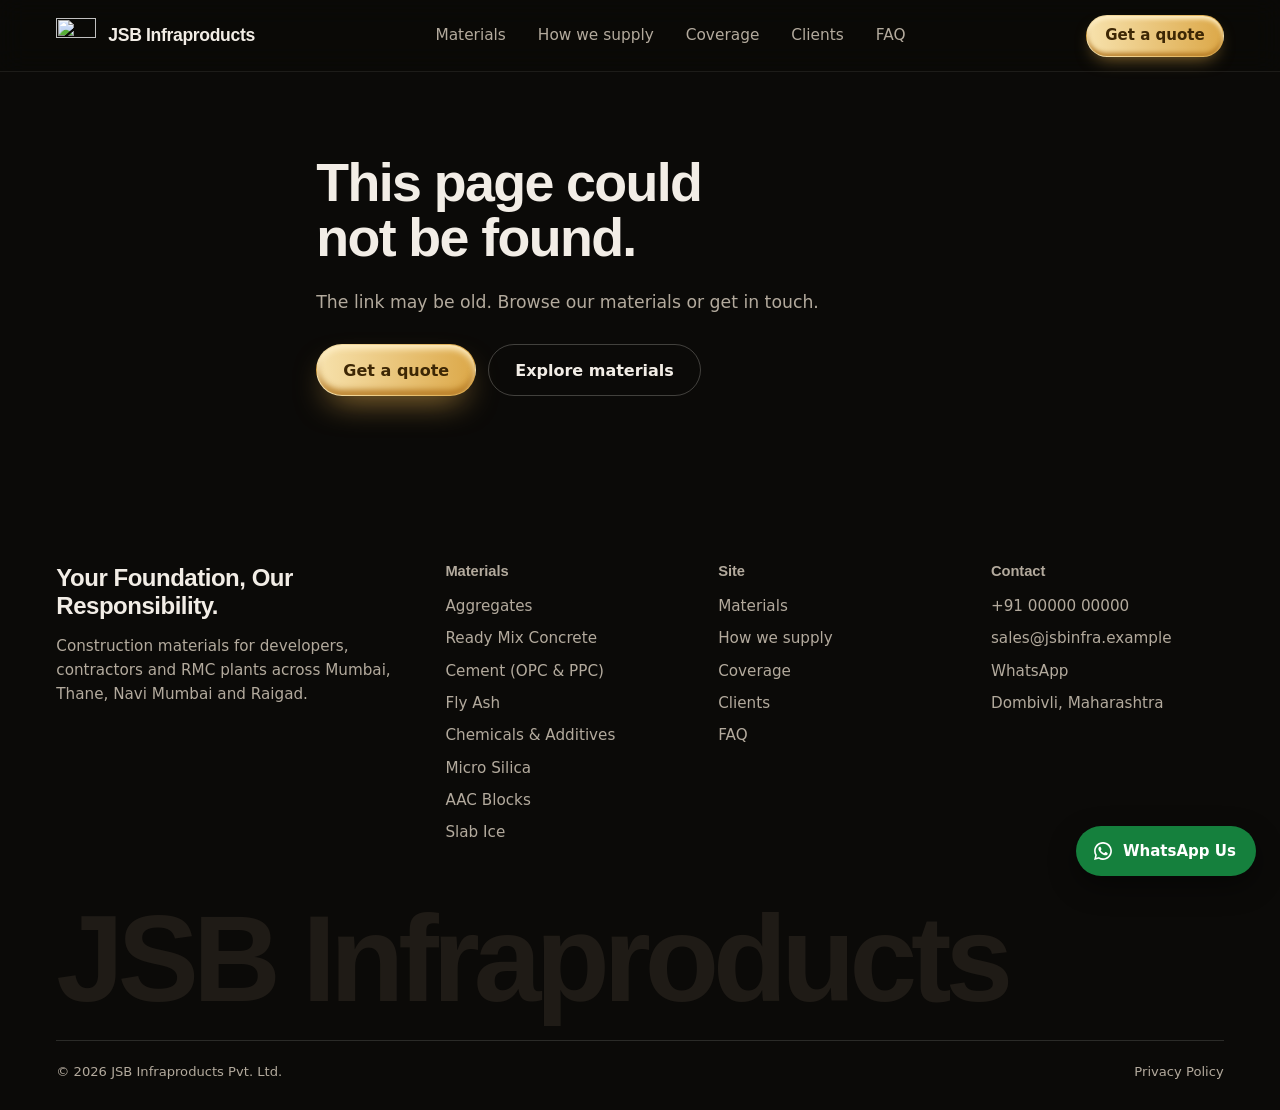
==== commit 79ce9afe: "Publish demo-mode contacts Built from jsb 649f725: mock phone and email, call and WhatsApp buttons s" ====
--- a/404/index.html
+++ b/404/index.html
@@ -1,5 +1,5 @@
-<!DOCTYPE html><html lang="en-IN" class="TJH1Da_variable dFVSAq_variable"><head><meta charSet="utf-8"/><meta name="viewport" content="width=device-width, initial-scale=1"/><link rel="preload" href="/jsb-preview/logo-white.png" as="image"/><style data-precedence="next" data-href="/jsb-preview/_next/static/chunks/1a-4oz-pgxxh0.css">@font-face{font-family:Archivo;font-style:normal;font-weight:100 900;font-stretch:62% 125%;font-display:swap;src:url(/jsb-preview/_next/static/media/af21ab248943f479-s.3gj6ciom31zjc.woff2)format("woff2");unicode-range:U+102-103,U+110-111,U+128-129,U+168-169,U+1A0-1A1,U+1AF-1B0,U+300-301,U+303-304,U+308-309,U+323,U+329,U+1EA0-1EF9,U+20AB}@font-face{font-family:Archivo;font-style:normal;font-weight:100 900;font-stretch:62% 125%;font-display:swap;src:url(/jsb-preview/_next/static/media/4ae66b896b591e96-s.0_kz_z3o_slvt.woff2)format("woff2");unicode-range:U+100-2BA,U+2BD-2C5,U+2C7-2CC,U+2CE-2D7,U+2DD-2FF,U+304,U+308,U+329,U+1D00-1DBF,U+1E00-1E9F,U+1EF2-1EFF,U+2020,U+20A0-20AB,U+20AD-20C4,U+2113,U+2C60-2C7F,U+A720-A7FF}@font-face{font-family:Archivo;font-style:normal;font-weight:100 900;font-stretch:62% 125%;font-display:swap;src:url(/jsb-preview/_next/static/media/21ca8f3f56c22ca2-s.p.1cp9-4nby68jc.woff2)format("woff2");unicode-range:U+??,U+131,U+152-153,U+2BB-2BC,U+2C6,U+2DA,U+2DC,U+304,U+308,U+329,U+2000-206F,U+20AC,U+2122,U+2191,U+2193,U+2212,U+2215,U+FEFF,U+FFFD}@font-face{font-family:Archivo Fallback;src:local(Arial);ascent-override:88.96%;descent-override:21.28%;line-gap-override:0.0%;size-adjust:98.7%}.TJH1Da_className{font-family:Archivo,Archivo Fallback;font-style:normal}.TJH1Da_variable{--font-display:"Archivo", "Archivo Fallback"}
+<!DOCTYPE html><html lang="en-IN" class="TJH1Da_variable dFVSAq_variable"><head><meta charSet="utf-8"/><meta name="viewport" content="width=device-width, initial-scale=1"/><link rel="preload" href="/jsb-preview/logo-white.png" as="image"/><style data-precedence="next" data-href="/jsb-preview/_next/static/chunks/3i5q3ug8zqovn.css">@font-face{font-family:Archivo;font-style:normal;font-weight:100 900;font-stretch:62% 125%;font-display:swap;src:url(/jsb-preview/_next/static/media/af21ab248943f479-s.3gj6ciom31zjc.woff2)format("woff2");unicode-range:U+102-103,U+110-111,U+128-129,U+168-169,U+1A0-1A1,U+1AF-1B0,U+300-301,U+303-304,U+308-309,U+323,U+329,U+1EA0-1EF9,U+20AB}@font-face{font-family:Archivo;font-style:normal;font-weight:100 900;font-stretch:62% 125%;font-display:swap;src:url(/jsb-preview/_next/static/media/4ae66b896b591e96-s.0_kz_z3o_slvt.woff2)format("woff2");unicode-range:U+100-2BA,U+2BD-2C5,U+2C7-2CC,U+2CE-2D7,U+2DD-2FF,U+304,U+308,U+329,U+1D00-1DBF,U+1E00-1E9F,U+1EF2-1EFF,U+2020,U+20A0-20AB,U+20AD-20C4,U+2113,U+2C60-2C7F,U+A720-A7FF}@font-face{font-family:Archivo;font-style:normal;font-weight:100 900;font-stretch:62% 125%;font-display:swap;src:url(/jsb-preview/_next/static/media/21ca8f3f56c22ca2-s.p.1cp9-4nby68jc.woff2)format("woff2");unicode-range:U+??,U+131,U+152-153,U+2BB-2BC,U+2C6,U+2DA,U+2DC,U+304,U+308,U+329,U+2000-206F,U+20AC,U+2122,U+2191,U+2193,U+2212,U+2215,U+FEFF,U+FFFD}@font-face{font-family:Archivo Fallback;src:local(Arial);ascent-override:88.96%;descent-override:21.28%;line-gap-override:0.0%;size-adjust:98.7%}.TJH1Da_className{font-family:Archivo,Archivo Fallback;font-style:normal}.TJH1Da_variable{--font-display:"Archivo", "Archivo Fallback"}
 @font-face{font-family:IBM Plex Sans;font-style:normal;font-weight:400;font-stretch:100%;font-display:swap;src:url(/jsb-preview/_next/static/media/7fea77d1d19108bf-s.2y65deuc30pmy.woff2)format("woff2");unicode-range:U+460-52F,U+1C80-1C8A,U+20B4,U+2DE0-2DFF,U+A640-A69F,U+FE2E-FE2F}@font-face{font-family:IBM Plex Sans;font-style:normal;font-weight:400;font-stretch:100%;font-display:swap;src:url(/jsb-preview/_next/static/media/1bcd0e671759a44c-s.2qt3tdwt-y9x_.woff2)format("woff2");unicode-range:U+301,U+400-45F,U+490-491,U+4B0-4B1,U+2116}@font-face{font-family:IBM Plex Sans;font-style:normal;font-weight:400;font-stretch:100%;font-display:swap;src:url(/jsb-preview/_next/static/media/e15f58668ad64cb8-s.3cvcemwuzoywn.woff2)format("woff2");unicode-range:U+370-377,U+37A-37F,U+384-38A,U+38C,U+38E-3A1,U+3A3-3FF}@font-face{font-family:IBM Plex Sans;font-style:normal;font-weight:400;font-stretch:100%;font-display:swap;src:url(/jsb-preview/_next/static/media/90c51ce8fb754fe8-s.02z5rrbg5nt92.woff2)format("woff2");unicode-range:U+102-103,U+110-111,U+128-129,U+168-169,U+1A0-1A1,U+1AF-1B0,U+300-301,U+303-304,U+308-309,U+323,U+329,U+1EA0-1EF9,U+20AB}@font-face{font-family:IBM Plex Sans;font-style:normal;font-weight:400;font-stretch:100%;font-display:swap;src:url(/jsb-preview/_next/static/media/57215795b8570f5c-s.2rixgazldzomk.woff2)format("woff2");unicode-range:U+100-2BA,U+2BD-2C5,U+2C7-2CC,U+2CE-2D7,U+2DD-2FF,U+304,U+308,U+329,U+1D00-1DBF,U+1E00-1E9F,U+1EF2-1EFF,U+2020,U+20A0-20AB,U+20AD-20C4,U+2113,U+2C60-2C7F,U+A720-A7FF}@font-face{font-family:IBM Plex Sans;font-style:normal;font-weight:400;font-stretch:100%;font-display:swap;src:url(/jsb-preview/_next/static/media/03fc1b4a8d284b5e-s.p.0wiir8udbzjvx.woff2)format("woff2");unicode-range:U+??,U+131,U+152-153,U+2BB-2BC,U+2C6,U+2DA,U+2DC,U+304,U+308,U+329,U+2000-206F,U+20AC,U+2122,U+2191,U+2193,U+2212,U+2215,U+FEFF,U+FFFD}@font-face{font-family:IBM Plex Sans;font-style:normal;font-weight:500;font-stretch:100%;font-display:swap;src:url(/jsb-preview/_next/static/media/7fea77d1d19108bf-s.2y65deuc30pmy.woff2)format("woff2");unicode-range:U+460-52F,U+1C80-1C8A,U+20B4,U+2DE0-2DFF,U+A640-A69F,U+FE2E-FE2F}@font-face{font-family:IBM Plex Sans;font-style:normal;font-weight:500;font-stretch:100%;font-display:swap;src:url(/jsb-preview/_next/static/media/1bcd0e671759a44c-s.2qt3tdwt-y9x_.woff2)format("woff2");unicode-range:U+301,U+400-45F,U+490-491,U+4B0-4B1,U+2116}@font-face{font-family:IBM Plex Sans;font-style:normal;font-weight:500;font-stretch:100%;font-display:swap;src:url(/jsb-preview/_next/static/media/e15f58668ad64cb8-s.3cvcemwuzoywn.woff2)format("woff2");unicode-range:U+370-377,U+37A-37F,U+384-38A,U+38C,U+38E-3A1,U+3A3-3FF}@font-face{font-family:IBM Plex Sans;font-style:normal;font-weight:500;font-stretch:100%;font-display:swap;src:url(/jsb-preview/_next/static/media/90c51ce8fb754fe8-s.02z5rrbg5nt92.woff2)format("woff2");unicode-range:U+102-103,U+110-111,U+128-129,U+168-169,U+1A0-1A1,U+1AF-1B0,U+300-301,U+303-304,U+308-309,U+323,U+329,U+1EA0-1EF9,U+20AB}@font-face{font-family:IBM Plex Sans;font-style:normal;font-weight:500;font-stretch:100%;font-display:swap;src:url(/jsb-preview/_next/static/media/57215795b8570f5c-s.2rixgazldzomk.woff2)format("woff2");unicode-range:U+100-2BA,U+2BD-2C5,U+2C7-2CC,U+2CE-2D7,U+2DD-2FF,U+304,U+308,U+329,U+1D00-1DBF,U+1E00-1E9F,U+1EF2-1EFF,U+2020,U+20A0-20AB,U+20AD-20C4,U+2113,U+2C60-2C7F,U+A720-A7FF}@font-face{font-family:IBM Plex Sans;font-style:normal;font-weight:500;font-stretch:100%;font-display:swap;src:url(/jsb-preview/_next/static/media/03fc1b4a8d284b5e-s.p.0wiir8udbzjvx.woff2)format("woff2");unicode-range:U+??,U+131,U+152-153,U+2BB-2BC,U+2C6,U+2DA,U+2DC,U+304,U+308,U+329,U+2000-206F,U+20AC,U+2122,U+2191,U+2193,U+2212,U+2215,U+FEFF,U+FFFD}@font-face{font-family:IBM Plex Sans;font-style:normal;font-weight:600;font-stretch:100%;font-display:swap;src:url(/jsb-preview/_next/static/media/7fea77d1d19108bf-s.2y65deuc30pmy.woff2)format("woff2");unicode-range:U+460-52F,U+1C80-1C8A,U+20B4,U+2DE0-2DFF,U+A640-A69F,U+FE2E-FE2F}@font-face{font-family:IBM Plex Sans;font-style:normal;font-weight:600;font-stretch:100%;font-display:swap;src:url(/jsb-preview/_next/static/media/1bcd0e671759a44c-s.2qt3tdwt-y9x_.woff2)format("woff2");unicode-range:U+301,U+400-45F,U+490-491,U+4B0-4B1,U+2116}@font-face{font-family:IBM Plex Sans;font-style:normal;font-weight:600;font-stretch:100%;font-display:swap;src:url(/jsb-preview/_next/static/media/e15f58668ad64cb8-s.3cvcemwuzoywn.woff2)format("woff2");unicode-range:U+370-377,U+37A-37F,U+384-38A,U+38C,U+38E-3A1,U+3A3-3FF}@font-face{font-family:IBM Plex Sans;font-style:normal;font-weight:600;font-stretch:100%;font-display:swap;src:url(/jsb-preview/_next/static/media/90c51ce8fb754fe8-s.02z5rrbg5nt92.woff2)format("woff2");unicode-range:U+102-103,U+110-111,U+128-129,U+168-169,U+1A0-1A1,U+1AF-1B0,U+300-301,U+303-304,U+308-309,U+323,U+329,U+1EA0-1EF9,U+20AB}@font-face{font-family:IBM Plex Sans;font-style:normal;font-weight:600;font-stretch:100%;font-display:swap;src:url(/jsb-preview/_next/static/media/57215795b8570f5c-s.2rixgazldzomk.woff2)format("woff2");unicode-range:U+100-2BA,U+2BD-2C5,U+2C7-2CC,U+2CE-2D7,U+2DD-2FF,U+304,U+308,U+329,U+1D00-1DBF,U+1E00-1E9F,U+1EF2-1EFF,U+2020,U+20A0-20AB,U+20AD-20C4,U+2113,U+2C60-2C7F,U+A720-A7FF}@font-face{font-family:IBM Plex Sans;font-style:normal;font-weight:600;font-stretch:100%;font-display:swap;src:url(/jsb-preview/_next/static/media/03fc1b4a8d284b5e-s.p.0wiir8udbzjvx.woff2)format("woff2");unicode-range:U+??,U+131,U+152-153,U+2BB-2BC,U+2C6,U+2DA,U+2DC,U+304,U+308,U+329,U+2000-206F,U+20AC,U+2122,U+2191,U+2193,U+2212,U+2215,U+FEFF,U+FFFD}@font-face{font-family:IBM Plex Sans;font-style:normal;font-weight:700;font-stretch:100%;font-display:swap;src:url(/jsb-preview/_next/static/media/7fea77d1d19108bf-s.2y65deuc30pmy.woff2)format("woff2");unicode-range:U+460-52F,U+1C80-1C8A,U+20B4,U+2DE0-2DFF,U+A640-A69F,U+FE2E-FE2F}@font-face{font-family:IBM Plex Sans;font-style:normal;font-weight:700;font-stretch:100%;font-display:swap;src:url(/jsb-preview/_next/static/media/1bcd0e671759a44c-s.2qt3tdwt-y9x_.woff2)format("woff2");unicode-range:U+301,U+400-45F,U+490-491,U+4B0-4B1,U+2116}@font-face{font-family:IBM Plex Sans;font-style:normal;font-weight:700;font-stretch:100%;font-display:swap;src:url(/jsb-preview/_next/static/media/e15f58668ad64cb8-s.3cvcemwuzoywn.woff2)format("woff2");unicode-range:U+370-377,U+37A-37F,U+384-38A,U+38C,U+38E-3A1,U+3A3-3FF}@font-face{font-family:IBM Plex Sans;font-style:normal;font-weight:700;font-stretch:100%;font-display:swap;src:url(/jsb-preview/_next/static/media/90c51ce8fb754fe8-s.02z5rrbg5nt92.woff2)format("woff2");unicode-range:U+102-103,U+110-111,U+128-129,U+168-169,U+1A0-1A1,U+1AF-1B0,U+300-301,U+303-304,U+308-309,U+323,U+329,U+1EA0-1EF9,U+20AB}@font-face{font-family:IBM Plex Sans;font-style:normal;font-weight:700;font-stretch:100%;font-display:swap;src:url(/jsb-preview/_next/static/media/57215795b8570f5c-s.2rixgazldzomk.woff2)format("woff2");unicode-range:U+100-2BA,U+2BD-2C5,U+2C7-2CC,U+2CE-2D7,U+2DD-2FF,U+304,U+308,U+329,U+1D00-1DBF,U+1E00-1E9F,U+1EF2-1EFF,U+2020,U+20A0-20AB,U+20AD-20C4,U+2113,U+2C60-2C7F,U+A720-A7FF}@font-face{font-family:IBM Plex Sans;font-style:normal;font-weight:700;font-stretch:100%;font-display:swap;src:url(/jsb-preview/_next/static/media/03fc1b4a8d284b5e-s.p.0wiir8udbzjvx.woff2)format("woff2");unicode-range:U+??,U+131,U+152-153,U+2BB-2BC,U+2C6,U+2DA,U+2DC,U+304,U+308,U+329,U+2000-206F,U+20AC,U+2122,U+2191,U+2193,U+2212,U+2215,U+FEFF,U+FFFD}@font-face{font-family:IBM Plex Sans Fallback;src:local(Arial);ascent-override:101.32%;descent-override:27.18%;line-gap-override:0.0%;size-adjust:101.17%}.dFVSAq_className{font-family:IBM Plex Sans,IBM Plex Sans Fallback;font-style:normal}.dFVSAq_variable{--font-sans:"IBM Plex Sans", "IBM Plex Sans Fallback"}
 html.lenis,html.lenis body{height:auto}.lenis:not(.lenis-autoToggle).lenis-stopped{overflow:clip}.lenis [data-lenis-prevent],.lenis [data-lenis-prevent-wheel],.lenis [data-lenis-prevent-touch],.lenis [data-lenis-prevent-vertical],.lenis [data-lenis-prevent-horizontal]{overscroll-behavior:contain}.lenis.lenis-smooth iframe{pointer-events:none}.lenis.lenis-autoToggle{transition-behavior:allow-discrete;transition-property:overflow;transition-duration:1ms}
-:root{--bg:#0b0a08;--bg-2:var(--bg);--panel:#211e1a;--field:#181613;--ink:#f2ede6;--muted:#b3aa9d;--faint:#948c80;--line:#f2ede61a;--line-strong:#f2ede63d;--deep:#0b0a08;--deep-2:#1f1b16;--on-deep:#f2ede6;--on-deep-muted:#b3aa9d;--deep-line:#f2ede624;--acc:#d9a54a;--acc-hover:#e6b965;--on-acc:#14110c;--link:#e6b965;--plate:var(--panel);--danger:#f97066;--r:14px;--pill:999px;--maxw:1320px;--gutter:clamp(18px, 4.4vw, 64px);--header-h:72px;--ease:cubic-bezier(.16, 1, .3, 1);--lightningcss-light: ;--lightningcss-dark:initial;color-scheme:dark}*,:before,:after{box-sizing:border-box}html{scroll-behavior:smooth;scroll-padding-top:calc(var(--header-h) + 12px);-webkit-text-size-adjust:100%;background:var(--bg)}html.lenis{scroll-behavior:auto}body{background:var(--bg);color:var(--ink);font-family:var(--font-sans), system-ui, sans-serif;-webkit-font-smoothing:antialiased;text-rendering:optimizelegibility;margin:0;font-size:1.0625rem;line-height:1.6}img{max-width:100%;height:auto;display:block}a{color:inherit}h1,h2,h3{font-family:var(--font-display), var(--font-sans), sans-serif;text-wrap:balance;margin:0;font-weight:700;line-height:1.05}p{text-wrap:pretty;margin:0}ul,ol{margin:0;padding:0;list-style:none}dl,dd,figure{margin:0}:focus-visible{outline:2px solid var(--link);outline-offset:3px}::selection{background:var(--acc);color:var(--on-acc)}.sr-only{clip:rect(0 0 0 0);white-space:nowrap;width:1px;height:1px;position:absolute;overflow:hidden}.skip{position:absolute;left:-9999px}.skip:focus{z-index:100;background:var(--panel);border-radius:var(--pill);padding:8px 14px;top:12px;left:16px}.wrap{width:100%;max-width:var(--maxw);padding-inline:var(--gutter);margin-inline:auto}.section{padding-block:clamp(56px,6.5vw,96px) clamp(64px,7.5vw,108px)}.section-alt{background:var(--bg-2)}.muted{color:var(--muted)}.muted a{color:var(--link)}.display-1,.display-2{letter-spacing:-.03em;font-weight:800;font-stretch:112%}.display-1{font-size:clamp(2.5rem,5.8vw,5.4rem);line-height:.98}.display-2{font-size:clamp(2rem,4.2vw,3.6rem);line-height:1.02}.label,.kicker{font-family:var(--font-sans), sans-serif;letter-spacing:-.005em;color:var(--faint);font-size:.92rem;font-weight:600}.lede{color:var(--muted);max-width:52ch;font-size:clamp(1.08rem,1.35vw,1.24rem)}.lede strong{color:var(--ink);font-weight:600}.link{color:var(--link);align-items:center;gap:8px;font-weight:600;text-decoration:none;display:inline-flex}.link:hover{text-underline-offset:4px;text-decoration:underline}.btn{white-space:nowrap;border-radius:var(--pill);min-height:52px;font:inherit;cursor:pointer;transition:background-color .2s var(--ease), border-color .2s var(--ease), color .2s var(--ease), transform .15s var(--ease);border:1px solid #0000;justify-content:center;align-items:center;gap:10px;padding:0 26px;font-size:1rem;font-weight:600;text-decoration:none;display:inline-flex}.btn:active{transform:translateY(1px)scale(.99)}.btn svg{transition:transform .3s var(--ease)}.btn:hover svg{transform:translate(3px)}.btn-primary{isolation:isolate;color:#3d2705;transition:box-shadow .3s var(--ease), transform .15s var(--ease);background:linear-gradient(90deg,#f7e2ad,#dca848);position:relative;overflow:hidden;box-shadow:0 15px 33px -12px #d9a54abf,inset 0 4px 6px #fff0c8f2,inset 0 -5px 6px #b2761ee6}.btn-primary:before{content:"";z-index:-1;transition:transform .3s var(--ease);background:#fff3;position:absolute;inset:0;transform:translateY(100%)}.btn-primary:hover:before{transform:none}.btn-primary:hover{box-shadow:0 18px 36px -12px #d9a54af2,inset 0 4px 6px #fff0c8f2,inset 0 -5px 6px #b2761ee6}.btn-primary.btn-sm{box-shadow:0 8px 18px -8px #d9a54ab3,inset 0 3px 4px #fff0c8f2,inset 0 -3px 4px #b2761ee6}.btn-ghost{border-color:var(--line-strong);color:var(--ink);background:0 0}.btn-ghost:hover{border-color:var(--ink)}.btn-glass{color:var(--on-deep);-webkit-backdrop-filter:blur(8px);background:#0b0a0859;border-color:#f2ede666}.btn-glass:hover{border-color:var(--on-deep)}.btn-whatsapp{color:var(--ink);background:#25d3661a;border-color:#25d366}.btn-whatsapp svg{color:#25d366}.btn-whatsapp:hover{background:#25d3662e}.btn-sm{min-height:42px;padding:0 18px;font-size:.94rem}.btn[disabled]{opacity:.6;cursor:progress}.header{z-index:50;height:var(--header-h);border-bottom:1px solid #f2ede614;position:sticky;top:0}.header:before{content:"";z-index:-1;-webkit-backdrop-filter:blur(14px)saturate(1.3);backdrop-filter:blur(14px)saturate(1.3);background:#0b0a0838;position:absolute;inset:0}.header:has(.mobile-menu):before{background:var(--bg)}.header-inner{justify-content:space-between;align-items:center;gap:24px;height:100%;display:flex}.brand{align-items:center;gap:12px;text-decoration:none;display:flex}.brand img{width:40px;height:auto}.brand-name{font-family:var(--font-display), sans-serif;letter-spacing:-.02em;font-size:1.1rem;font-weight:800}.nav{gap:32px;display:none}.nav a{color:var(--muted);padding:8px 0;font-size:.96rem;font-weight:500;text-decoration:none;transition:color .2s}.nav a:hover{color:var(--ink)}.nav a[aria-current]{color:var(--ink);box-shadow:inset 0 -2px 0 var(--acc)}.header-cta{display:none}.menu-btn{z-index:51;border:1px solid var(--line-strong);border-radius:var(--pill);width:44px;height:44px;color:var(--ink);cursor:pointer;background:0 0;place-items:center;display:inline-grid;position:relative}.mobile-menu{inset:var(--header-h) 0 0;z-index:49;background:var(--bg);padding:16px var(--gutter) 32px;align-content:start;display:grid;position:fixed}.mobile-menu a:not(.btn){font-family:var(--font-display), sans-serif;letter-spacing:-.02em;border-bottom:1px solid var(--line);padding:14px 0;font-size:1.8rem;font-weight:800;text-decoration:none}.mobile-menu .btn{margin-top:24px}@media (min-width:1024px){.nav,.header-cta{display:flex}.menu-btn,.mobile-menu{display:none}}.scroll-hero{height:240svh;margin-top:calc(-1 * var(--header-h));background:var(--deep);color:var(--on-deep);position:relative}.scroll-hero-stage{height:100svh;min-height:calc(560px + var(--header-h));padding-top:var(--header-h);isolation:isolate;align-items:center;display:grid;position:sticky;top:0;overflow:hidden}.scroll-hero-poster,.scroll-hero-poster img,.scroll-hero-video{width:100%;height:100%;position:absolute;inset:0}.scroll-hero-poster{z-index:-3}.scroll-hero-poster img,.scroll-hero-video{object-fit:cover;object-position:50% 50%}.scroll-hero-video{z-index:-2;opacity:0;transition:opacity .4s var(--ease)}.scroll-hero[data-video=ready] .scroll-hero-video{opacity:1}.scroll-hero-stage:after{content:"";z-index:-1;pointer-events:none;--copy-edge:max(0px, (100vw - var(--maxw)) / 2);background:linear-gradient(90deg, #0b0a08eb 0, #0b0a08b8 calc(var(--copy-edge) + 640px), #0b0a0800 calc(var(--copy-edge) + 1040px)), linear-gradient(0deg, #0b0a088c 0%, transparent 32%), linear-gradient(180deg, #0b0a0866 0, transparent calc(var(--header-h) * 1.6));position:absolute;inset:0}.scroll-hero-copy{gap:24px;display:grid}.scroll-hero-copy>*{max-width:760px}.scroll-hero .display-1{font-size:clamp(2.5rem,5.2vw,4.9rem)}.hero-line{display:block}.hero-accent{color:var(--acc)}.hero-lede{color:var(--on-deep);opacity:.92;max-width:50ch;font-size:clamp(1.05rem,1.35vw,1.22rem)}.hero-cta{flex-wrap:wrap;gap:12px;margin-top:4px;display:flex}.scroll-cue{left:var(--gutter);bottom:max(22px, env(safe-area-inset-bottom));color:var(--on-deep-muted);opacity:calc(1 - var(--p,0) * 6);align-items:center;gap:8px;margin:0;font-size:.82rem;transition:opacity .2s linear;display:inline-flex;position:absolute}@media (max-width:767px),(max-aspect-ratio:4/5){.scroll-hero{height:180svh}.scroll-hero-stage{align-items:start}.scroll-hero-stage:after{background:linear-gradient(#0b0a08f0 0%,#0b0a08cc 62%,#0b0a0800 86%),linear-gradient(#0000 78%,#0b0a0873 100%)}.scroll-hero-copy{gap:14px;padding-top:clamp(24px,5svh,48px)}.scroll-hero .display-1{font-size:clamp(2.1rem,9vw,2.8rem)}.hero-lede{font-size:.98rem}.scroll-hero .hero-cta{gap:10px}.scroll-hero .hero-cta .btn{white-space:normal;text-align:center;flex:100%;padding:0 16px}.scroll-cue{white-space:nowrap;left:50%;transform:translate(-50%)}}@media (max-aspect-ratio:4/5){.scroll-hero{height:auto}.scroll-hero-stage{height:100svh;position:relative;top:0}.scroll-cue{display:none}}@media (prefers-reduced-motion:reduce){.scroll-hero{height:auto}.scroll-hero-stage{height:clamp(600px,88svh,880px);position:relative;top:0}.scroll-cue{display:none}}.save-data .scroll-hero{height:auto}.save-data .scroll-hero-stage{height:clamp(600px,88svh,880px);position:relative;top:0}.save-data .scroll-cue{display:none}.proofbar{background:var(--deep)}.proofbar-inner{align-items:center;gap:14px;padding-block:26px;display:grid}@media (min-width:900px){.proofbar-inner{grid-template-columns:auto 1fr;gap:48px}}.marquee{min-width:0;position:relative;overflow:hidden}.marquee:before,.marquee:after{content:"";z-index:1;pointer-events:none;width:8%;position:absolute;top:0;bottom:0}.marquee:before{background:linear-gradient(90deg, var(--deep), transparent);left:0}.marquee:after{background:linear-gradient(270deg, var(--deep), transparent);right:0}.marquee-track{width:max-content;display:flex;position:relative;left:0}.marquee-track[data-ready]{animation:marquee var(--marquee-duration) linear infinite}.marquee-group{flex:none;width:max-content;display:flex}.marquee-group li{flex:none;place-items:center;height:76px;margin-right:clamp(40px,5vw,72px);display:grid}.marquee-track img{object-fit:contain;width:auto;max-width:200px;height:48px}.marquee-track img[src*=hubtown]{max-width:none;height:30px}.marquee-track img[src*=hiranandani],.marquee-track img[src*=rishabraj]{filter:brightness(0)invert()}@media (hover:hover){.marquee:hover .marquee-track{animation-play-state:paused}}@keyframes marquee{to{left:var(--marquee-offset)}}@media (max-width:899px){.marquee-group li.marquee-wide-only{display:none}}@media (prefers-reduced-motion:reduce){.marquee:before,.marquee:after{display:none}.marquee-track,.marquee-track[data-ready]{width:auto;animation:none;position:static}.marquee-group{flex-wrap:wrap;gap:8px clamp(40px,5vw,72px);width:auto}.marquee-group li{margin:0}.marquee-track [aria-hidden]{display:none}}.problem-grid{gap:32px;display:grid}.problem-copy{align-content:end;gap:20px;display:grid}.problem{padding-bottom:0}.truck{--truck-h:clamp(240px, 34vw, 460px);height:calc(var(--truck-h) + 70svh);margin-top:clamp(24px,4vw,64px);position:relative}.truck-stage{top:calc((100svh + var(--header-h) - var(--truck-h)) / 2);height:var(--truck-h);position:sticky}.truck-bubble{z-index:1;color:#14110c;transform-origin:8% 100%;opacity:0;visibility:hidden;width:max-content;max-width:min(300px,100% - 40px);transition:opacity .3s var(--ease), transform .5s cubic-bezier(.34, 1.56, .64, 1), visibility .3s;background:#f2ede6;border-radius:24px;gap:3px;padding:14px 20px;text-decoration:none;display:grid;position:absolute;transform:translateY(10px)scale(.8);box-shadow:0 12px 40px #d9a54a40}.truck-bubble.is-shown{opacity:1;visibility:visible;transform:none}.truck-bubble.is-shown:hover{transform:translateY(-3px)}.truck-bubble strong{font-family:var(--font-display), sans-serif;letter-spacing:-.01em;font-size:1.1rem;font-weight:800;line-height:1.15}.truck-bubble span{color:#8a5a12;font-size:.84rem;font-weight:600}.truck-bubble:before,.truck-bubble:after{content:"";background:#f2ede6;border-radius:50%;position:absolute}.truck-bubble:before{width:14px;height:14px;bottom:-13px;left:18px}.truck-bubble:after{width:8px;height:8px;bottom:-26px;left:6px}.truck-bubble:focus-visible{outline:2px solid var(--link);outline-offset:4px}@media (max-width:767px){.truck-bubble{border-radius:18px;padding:10px 14px}.truck-bubble strong{font-size:.95rem}.truck-bubble span{font-size:.76rem}}.truck canvas{opacity:0;width:100%;height:100%;transition:opacity .6s var(--ease);display:block}.truck[data-ready] canvas{opacity:1}.truck[data-off]{display:none}@media (prefers-reduced-motion:reduce){.truck{height:auto}.truck-stage{position:relative;top:0}}@media (min-width:1024px){.problem-grid{grid-template-columns:1.25fr 1fr;align-items:end;gap:88px}}.benefits{background:var(--deep);color:var(--on-deep)}.benefits .display-2{max-width:16ch}.benefits .shead .btn{justify-self:start}.benefit-list{column-gap:48px;display:grid}.benefit-list li{border-top:1px solid var(--deep-line);align-content:start;gap:10px;padding:28px 0 40px;display:grid}.benefit-n{color:var(--acc);letter-spacing:.04em;font-variant-numeric:tabular-nums;font-size:.85rem;font-weight:600}.benefit-list h3{letter-spacing:-.02em;font-size:clamp(1.35rem,1.9vw,1.7rem)}.benefit-list p{color:var(--on-deep-muted);max-width:40ch}@media (min-width:720px){.benefit-list{grid-template-columns:repeat(2,1fr)}}@media (min-width:1024px){.benefit-list{grid-template-columns:repeat(3,1fr)}.benefits .shead .btn{justify-self:end}}.stats{padding-block:clamp(28px,4vw,48px)}.stats-grid{grid-template-columns:repeat(2,1fr);gap:24px 0;display:grid}.stats-grid div{border-left:1px solid var(--line);flex-direction:column-reverse;gap:6px;padding-inline:20px;display:flex}.stats-grid div:nth-child(odd){border-left:0;padding-left:0}.stats-grid dd{font-variant-numeric:tabular-nums;font-family:var(--font-display), sans-serif;letter-spacing:-.03em;color:var(--ink);font-size:clamp(2.2rem,4vw,3.4rem);font-weight:800;font-stretch:112%;line-height:1}.stats-grid dt{color:var(--faint);font-size:.86rem}@media (min-width:900px){.stats-grid{grid-template-columns:repeat(4,1fr)}.stats-grid div:nth-child(odd){border-left:1px solid var(--line);padding-left:32px}.stats-grid div{padding-inline:32px}.stats-grid div:first-child{border-left:0;padding-left:0}}.values{gap:40px;display:grid}.value-list>div{border-top:1px solid var(--line);gap:8px;padding:26px 0;display:grid}.value-list>div:last-child{border-bottom:1px solid var(--line)}.value-list dd{font-family:var(--font-display), sans-serif;letter-spacing:-.02em;max-width:32ch;font-size:clamp(1.3rem,2.1vw,1.9rem);font-weight:700;line-height:1.2}@media (min-width:1024px){.values{grid-template-columns:.85fr 1.15fr;gap:88px}.value-list>div{grid-template-columns:9rem 1fr;align-items:baseline}}.shead{gap:20px;margin-bottom:clamp(32px,4vw,56px);display:grid}.shead p{max-width:42ch}@media (min-width:1024px){.shead{grid-template-columns:1.6fr 1fr;align-items:end;gap:64px}}.mindex{gap:48px;display:grid}.mindex-list{border-top:1px solid var(--line)}.mrow{border-bottom:1px solid var(--line);color:var(--muted);transition:color .25s var(--ease);grid-template-columns:56px 1fr 28px;grid-template-areas:"thumb name arrow""thumb spec arrow";align-items:center;gap:2px 16px;padding:16px 0;text-decoration:none;display:grid}.mrow-thumb{object-fit:cover;border-radius:8px;grid-area:thumb;width:56px;height:70px}.mrow-name{font-family:var(--font-display), sans-serif;letter-spacing:-.02em;color:var(--ink);grid-area:name;font-size:1.35rem;font-weight:700;line-height:1.15}.mrow-spec{color:var(--faint);font-variant-numeric:tabular-nums;grid-area:spec;font-size:.86rem}.mrow-arrow{color:var(--faint);transition:color .25s var(--ease), transform .35s var(--ease);grid-area:arrow}.mrow:hover .mrow-arrow,.mrow:focus-visible .mrow-arrow,.mrow.is-active .mrow-arrow{color:var(--link);transform:translate(2px,-2px)}.mindex-preview{display:none}@media (min-width:1024px){.mindex{grid-template-columns:1.55fr 1fr;align-items:start;gap:72px}.mrow{grid-template-columns:1fr auto 32px;grid-template-areas:"name spec arrow";column-gap:32px;padding:20px 0}.mrow-thumb{display:none}.mrow-name{color:var(--faint);transition:color .25s var(--ease), transform .35s var(--ease);font-size:clamp(1.8rem,2.7vw,2.6rem)}.mrow:hover .mrow-name,.mrow:focus-visible .mrow-name,.mrow.is-active .mrow-name{color:var(--ink);transform:translate(8px)}.mrow-spec{text-align:right}.mindex-preview{top:calc(var(--header-h) + 40px);display:block;position:sticky}.mindex-frame{aspect-ratio:4/5;border-radius:var(--r);background:var(--bg-2);position:relative;overflow:hidden}.mindex-frame img{object-fit:cover;opacity:0;transition:opacity .5s var(--ease), transform .9s var(--ease);transform:scale(1.03)}.mindex-frame img.is-active{opacity:1;transform:none}.mindex-caption{color:var(--faint);justify-content:space-between;gap:16px;margin-top:14px;font-size:.86rem;display:flex}.mindex-caption span:first-child{color:var(--ink);font-weight:600}}.steps-head{justify-items:start;gap:20px;display:grid}.steps{gap:0 48px;margin-top:clamp(40px,5vw,64px);display:grid}.steps li{border-top:2px solid var(--ink);align-content:start;gap:10px;padding:24px 0 36px;display:grid}.step-n{font-family:var(--font-display), sans-serif;letter-spacing:-.04em;color:var(--acc);margin-bottom:12px;font-size:clamp(3rem,5vw,4.5rem);font-weight:800;line-height:1}.steps h3{letter-spacing:-.02em;font-size:clamp(1.3rem,1.8vw,1.6rem)}.steps p{color:var(--muted);max-width:36ch}.steps li.is-current{border-top-color:#d9a54a59;position:relative}.steps li.is-current:before{content:"";pointer-events:none;background:linear-gradient(90deg, transparent, var(--acc) 50%, transparent) no-repeat;background-size:40% 100%;height:2px;animation:2.8s ease-in-out infinite step-sweep;position:absolute;top:-2px;left:0;right:0}.step-now{letter-spacing:.08em;text-transform:uppercase;color:var(--acc);align-items:center;gap:10px;font-size:.76rem;font-weight:600;display:inline-flex}.step-now i{background:var(--acc);border-radius:50%;width:8px;height:8px;position:relative}.step-now i:after{content:"";background:var(--acc);border-radius:50%;animation:1.8s cubic-bezier(0,0,.2,1) infinite step-ping;position:absolute;inset:0}@keyframes step-sweep{0%{background-position:-40% 0}to{background-position:140% 0}}@keyframes step-ping{75%,to{opacity:0;transform:scale(2.8)}}@media (prefers-reduced-motion:reduce){.steps li.is-current:before{background-position:50% 0;animation:none}.step-now i:after{opacity:0;animation:none}}@media (min-width:1024px){.steps-wrap{grid-template-columns:.8fr 1.2fr;align-items:start;gap:88px;display:grid}.steps-head{top:calc(var(--header-h) + 40px);position:sticky}.steps{margin-top:0}.steps li{grid-template-columns:8rem 1fr;column-gap:32px;padding:32px 0 40px}.step-n{grid-row:span 2;margin:0}.steps li.is-current .step-n{grid-row:span 3}}.coverage{align-items:center;gap:56px;display:grid}.coverage-copy{align-content:start;gap:24px;display:grid}.coverage-copy>p{max-width:46ch}.plant-table{border-top:1px solid var(--line)}.plant-table li{border-bottom:1px solid var(--line)}.plant-row{width:100%;color:inherit;font:inherit;text-align:left;cursor:pointer;background:0 0;border:0;grid-template-columns:2.4rem 1fr auto;align-items:baseline;gap:12px;padding:12px 0;display:grid}.plant-row .plant-name{transition:color .2s var(--ease)}.plant-row:hover .plant-name,.plant-row.is-active .plant-name,.plant-row[aria-pressed=true] .plant-name{color:var(--acc)}.plant-row:focus-visible{outline:2px solid var(--link);outline-offset:2px}.plant-n{color:var(--faint);font-variant-numeric:tabular-nums;font-size:.8rem}.plant-name{font-family:var(--font-display), sans-serif;letter-spacing:-.01em;font-size:1.15rem;font-weight:700}.plant-tag{color:var(--acc);font-size:.86rem;font-weight:700}.plant-region{color:var(--faint);font-size:.86rem;font-weight:500}.plant-map{background:var(--panel);border-radius:var(--r);padding:clamp(16px,2.4vw,32px)}.plant-map svg{width:100%;height:auto;display:block;overflow:visible}.plant-map .grid line{stroke:var(--line);stroke-width:1px}.plant-map .grid .frame{fill:none;stroke:var(--line-strong)}.plant-map .grid text,.plant-map .scale text,.plant-map .north text{fill:var(--faint);font-size:10px}.plant-map .scale line,.plant-map .north line{stroke:var(--muted);stroke-width:1.5px}.plant-map .north path{fill:var(--muted)}.plant-map .pin text{fill:var(--ink);paint-order:stroke;stroke:var(--panel);stroke-width:4px;stroke-linejoin:round;font-size:13px;font-weight:600}.plant-map .pin-main circle{fill:var(--deep);stroke:var(--acc);stroke-width:2.5px}.plant-map .pin-tie circle{fill:var(--panel);stroke:var(--acc);stroke-width:2.5px}.plant-map .pin-office rect{fill:var(--ink)}.plant-map .pin-office text{fill:var(--muted);font-weight:500}@media (max-width:767px){.plant-map .pin text{font-size:22px}.plant-map .grid text,.plant-map .scale text,.plant-map .north text{font-size:16px}}.plant-map-frame{position:relative}.plant-map-frame .live-map{opacity:0;transition:opacity .6s var(--ease);border-radius:10px;position:absolute;inset:0;overflow:hidden}.plant-map-frame[data-live] .live-map{opacity:1}.plant-map-frame[data-live] svg{visibility:hidden}.map-pulse{pointer-events:none;width:14px;height:14px;display:none}.map-pulse[data-main]{display:block}.plant-map-frame[data-sel] .map-pulse{display:none}.plant-map-frame[data-sel] .map-pulse.is-selected{width:20px;height:20px;display:block}.map-pulse:before,.map-pulse:after{content:"";border:2px solid var(--acc);opacity:0;border-radius:50%;animation:2.4s cubic-bezier(.2,.6,.3,1) infinite map-pulse;position:absolute;inset:0}.map-pulse:after{animation-delay:1.2s}.map-pulse.is-selected:before{box-shadow:0 0 18px 4px #d9a54a73}@keyframes map-pulse{0%{opacity:.85;transform:scale(1)}to{opacity:0;transform:scale(3.4)}}@media (prefers-reduced-motion:reduce){.map-pulse:before{opacity:.6;animation:none;transform:scale(1.8)}.map-pulse:after{display:none}}.plant-map-frame[data-sel] .pin{opacity:.4;transition:opacity .2s}.plant-map-frame[data-sel] .pin.is-selected{opacity:1}.plant-map .pin.is-selected circle{r:10px;stroke-width:4px}.live-map .maplibregl-ctrl-group{background:var(--panel);border:1px solid var(--line-strong);box-shadow:none}.live-map .maplibregl-ctrl-group button{width:34px;height:34px}.live-map .maplibregl-ctrl-group button+button{border-top:1px solid var(--line)}.live-map .maplibregl-ctrl-icon{filter:invert()brightness(.9)}.live-map .maplibregl-ctrl.maplibregl-ctrl-attrib,.live-map .maplibregl-ctrl-attrib.maplibregl-compact{color:var(--faint);background:#0b0a08bf;font-size:10px}.live-map .maplibregl-ctrl-attrib a{color:var(--muted)}.live-map .maplibregl-ctrl-attrib-button{filter:invert()}.live-map .maplibregl-cooperative-gesture-screen{font:inherit;color:var(--ink);background:0 0;align-items:flex-end;padding-bottom:40px;font-size:.82rem}.live-map .maplibregl-cooperative-gesture-screen>div{border:1px solid var(--line-strong);border-radius:var(--pill);background:#0b0a08d1;padding:6px 14px}.plant-map figcaption{color:var(--faint);max-width:60ch;margin-top:14px;font-size:.82rem}@media (min-width:1024px){.coverage{grid-template-columns:.85fr 1.15fr;gap:88px}}.proof{gap:56px;display:grid}.proof h3{margin-bottom:16px}.logo-grid{grid-template-columns:repeat(3,1fr);gap:10px;display:grid}.logo-grid li{background:var(--plate);aspect-ratio:3/2;border-radius:10px;position:relative}.logo-grid img{object-fit:contain;mix-blend-mode:screen;filter:grayscale()invert()contrast(1.05);opacity:.75;width:68%;height:60%;transition:opacity .3s;position:absolute;inset:20% 16%}.logo-grid li:hover img{opacity:1}.logo-grid img[src*=hubtown]{filter:grayscale()}.proof-note{max-width:56ch;margin-top:18px;font-size:.95rem}.logo-grid-clients{grid-template-columns:repeat(2,1fr)}@media (min-width:1024px){.proof{grid-template-columns:1fr 1fr;align-items:start;gap:72px}}.faq-grid{gap:40px;display:grid}.faq-grid>div:first-child{align-content:start;gap:20px;display:grid}.faq details{border-bottom:1px solid var(--line)}.faq details:first-child{border-top:1px solid var(--line)}.faq summary{cursor:pointer;justify-content:space-between;align-items:center;gap:24px;padding:22px 0;font-size:1.12rem;font-weight:600;list-style:none;display:flex}.faq summary::-webkit-details-marker{display:none}.faq summary svg{color:var(--link);transition:transform .35s var(--ease);flex:none}.faq details[open] summary svg{transform:rotate(45deg)}.faq details p{color:var(--muted);max-width:68ch;padding:0 48px 24px 0}@media (min-width:1024px){.faq-grid{grid-template-columns:.85fr 1.15fr;gap:88px}.faq-grid>div:first-child{top:calc(var(--header-h) + 40px);align-self:start;position:sticky}}.contact{background:var(--deep);color:var(--on-deep)}.contact .lede,.contact .muted,.contact .kicker,.contact .label{color:var(--on-deep-muted)}.contact-grid{align-items:start;gap:48px;display:grid}.contact-copy{align-content:start;gap:24px;display:grid}.contact-lines{margin-top:8px}.contact-lines li{border-top:1px solid var(--deep-line);grid-template-columns:7rem 1fr;align-items:baseline;gap:16px;padding:14px 0;display:grid}.contact-lines li:last-child{border-bottom:1px solid var(--deep-line)}.contact-lines a,.contact-lines span:last-child{font-variant-numeric:tabular-nums;overflow-wrap:anywhere;font-size:1.08rem;text-decoration:none}.contact-lines a:hover{color:var(--acc)}@media (min-width:1024px){.contact-grid{grid-template-columns:1fr 1.05fr;gap:88px}}.form-card{background:var(--panel);color:var(--ink);border:1px solid var(--line);border-radius:var(--r);gap:22px;padding:clamp(22px,3.2vw,40px);display:grid}.form-card h3{letter-spacing:-.015em;font-size:1.45rem}.form-row{gap:22px;display:grid}@media (min-width:640px){.form-row{grid-template-columns:1fr 1fr}}.field{gap:8px;display:grid}.field label,.field legend{font-size:.94rem;font-weight:600}.req{color:var(--danger)}.field input,.field textarea{width:100%;font:inherit;color:var(--ink);background:var(--field);border:1px solid var(--line-strong);border-radius:10px;min-height:48px;padding:12px 14px;transition:border-color .2s,box-shadow .2s}.field textarea{resize:vertical;min-height:120px}.field input::placeholder,.field textarea::placeholder{color:var(--faint)}.field input:focus,.field textarea:focus{border-color:var(--link);outline:none;box-shadow:0 0 0 3px #d9a54a40}.field [aria-invalid=true]{border-color:var(--danger)}.field .error{color:var(--danger);font-size:.88rem}fieldset.field{border:0;margin:0;padding:0}.pick{flex-wrap:wrap;gap:8px;margin-top:4px;display:flex}.pick label{cursor:pointer}.pick input{opacity:0;width:1px;height:1px;position:absolute}.pick span{border:1px solid var(--line-strong);border-radius:var(--pill);min-height:40px;color:var(--muted);align-items:center;padding:0 16px;font-size:.92rem;font-weight:500;transition:background-color .2s,border-color .2s,color .2s;display:inline-flex}.pick input:checked+span{background:var(--acc);border-color:var(--acc);color:var(--on-acc)}.pick input:focus-visible+span{outline:2px solid var(--link);outline-offset:2px}.form-note{color:var(--faint);margin-top:4px;font-size:.86rem}.form-status{border-radius:10px;padding:14px 16px;font-size:.95rem}.form-status.ok{background:#d9a54a1a;border:1px solid #d9a54a66}.form-status.err{border:1px solid var(--danger);color:var(--danger)}.form-status a{color:var(--ink);font-weight:650}.hp{opacity:0;width:1px;height:1px;position:absolute;left:-9999px}.consent{cursor:pointer;align-items:center;gap:10px;display:flex}.field .consent input{width:20px;height:20px;min-height:0;accent-color:var(--acc);flex:none;padding:0}.form-note a{color:var(--ink);text-decoration:underline}.phero{padding-block:clamp(32px,5vw,64px) clamp(56px,6.5vw,96px)}.phero-grid{align-items:center;gap:40px;display:grid}.phero-copy{align-content:start;gap:22px;display:grid}.phero .display-1{font-size:clamp(2.4rem,5.4vw,4.8rem)}.phero-sub{letter-spacing:.06em;text-transform:uppercase;color:var(--link);margin-top:-8px;font-size:.82rem;font-weight:600}.crumbs{color:var(--faint);flex-wrap:wrap;gap:8px;font-size:.86rem;display:flex}.crumbs a{text-decoration:none}.crumbs a:hover{color:var(--ink)}.phero-media{aspect-ratio:4/5;border-radius:var(--r);background:var(--bg-2);position:relative;overflow:hidden}.phero-media img{object-fit:cover}@media (min-width:1024px){.phero-grid{grid-template-columns:1.1fr .9fr;gap:88px}.phero-media{max-height:calc(100svh - var(--header-h) - 64px);justify-self:end;width:100%}}.record{gap:40px;display:grid}.record>div{align-content:start;gap:16px;display:grid}.record ul{gap:10px;display:grid}.record li{padding-left:18px;position:relative}.record li:before{content:"";background:var(--acc);border-radius:50%;width:8px;height:8px;position:absolute;top:.72em;left:0}.record-strong{margin-bottom:12px;font-size:1.2rem;font-weight:600}@media (min-width:900px){.record{grid-template-columns:repeat(3,1fr);gap:0}.record>div{border-left:1px solid var(--line);padding:0 32px}.record>div:first-child{border-left:0;padding-left:0}}.contact .other-materials li{border-top:1px solid var(--deep-line)}.contact .other-materials li:last-child{border-bottom:1px solid var(--deep-line)}.other-materials a{min-height:44px;color:var(--on-deep-muted);justify-content:space-between;align-items:center;padding:8px 0;text-decoration:none;transition:color .2s;display:flex}.other-materials a:hover{color:var(--on-deep)}.other-materials svg{color:var(--acc)}.notfound{gap:24px;max-width:760px;display:grid}.footer{background:var(--deep);color:var(--on-deep);padding-block:72px 28px;font-size:.95rem;overflow:hidden}.footer .muted,.footer .label{color:var(--on-deep-muted)}.footer-grid{gap:40px;display:grid}.footer-lead{align-content:start;gap:14px;max-width:38ch;display:grid}.footer-tag{font-family:var(--font-display), sans-serif;letter-spacing:-.02em;font-size:1.5rem;font-weight:800;line-height:1.15}.footer h2{margin-bottom:14px}.footer ul{gap:8px;display:grid}.footer a:not(.btn){color:var(--on-deep-muted);text-decoration:none}.footer a:not(.btn):hover{color:var(--acc)}.footer-mark:before{content:"JSB Infraproducts"}.footer-mark{font-family:var(--font-display), sans-serif;font-size:min(10rem, calc((100vw - 2 * var(--gutter)) / 9.6));letter-spacing:-.05em;white-space:nowrap;color:var(--deep-2);margin-top:64px;font-weight:800;line-height:.85}.footer-bottom{border-top:1px solid var(--deep-line);color:var(--on-deep-muted);flex-wrap:wrap;justify-content:space-between;gap:12px;margin-top:28px;padding-top:20px;font-size:.82rem;display:flex}@media (min-width:900px){.footer-grid{grid-template-columns:1.5fr 1fr 1fr 1fr}}.wa{display:none}@media (min-width:768px){.wa{z-index:45;border-radius:var(--pill);color:#fff;transition:transform .25s var(--ease), box-shadow .25s var(--ease), background-color .25s var(--ease);background:#15803d;align-items:center;gap:9px;padding:13px 20px 13px 16px;font-size:.94rem;font-weight:600;text-decoration:none;display:inline-flex;position:fixed;bottom:24px;right:24px;box-shadow:0 10px 28px #00000073}.wa svg{flex:none}.wa:hover{background:#16924a;transform:translateY(-3px);box-shadow:0 16px 32px #00000080}.wa:active{transform:scale(.97)}}.mbar{display:none}@media (max-width:767px){body{padding-bottom:calc(72px + env(safe-area-inset-bottom))}.mbar{z-index:45;padding:10px var(--gutter) calc(10px + env(safe-area-inset-bottom));background:var(--bg);border-top:1px solid var(--line);grid-template-columns:1fr 1fr;gap:8px;display:grid;position:fixed;inset:auto 0 0}}@media (prefers-reduced-motion:reduce){html{scroll-behavior:auto}*,:before,:after{transition-duration:.01ms!important}}.legal{max-width:760px}.legal h2{margin:40px 0 12px;font-size:1.3rem}.legal p,.legal li{color:var(--muted);line-height:1.65}.legal ul{gap:8px;padding-left:20px;display:grid}.legal a{color:var(--ink);text-decoration:underline}
-</style><link rel="preload" as="script" fetchPriority="low" href="/jsb-preview/_next/static/chunks/1ckvzn7sfprko.js"/><script src="/jsb-preview/_next/static/chunks/2r4s4h5xul1n-.js" async=""></script><script src="/jsb-preview/_next/static/chunks/0s7mvllxht1mo.js" async=""></script><script src="/jsb-preview/_next/static/chunks/1olews6d6ll6i.js" async=""></script><script src="/jsb-preview/_next/static/chunks/turbopack-1fm-gvsdtg8hb.js" async=""></script><script src="/jsb-preview/_next/static/chunks/1kczl_lm4f53o.js" async=""></script><script src="/jsb-preview/_next/static/chunks/0umf92h1sb77c.js" async=""></script><meta name="robots" content="noindex"/><meta name="next-size-adjust" content=""/><meta name="theme-color" content="#0b0a08"/><title>JSB Infraproducts | Construction Materials Supplier in Mumbai &amp; MMR</title><meta name="description" content="JSB Infraproducts supplies aggregates, ready mix concrete, cement, fly ash, admixtures, micro silica, AAC blocks and slab ice to builders, contractors and RMC plants across Mumbai and the MMR."/><meta name="application-name" content="JSB Infraproducts"/><link rel="manifest" href="/jsb-preview/manifest.webmanifest"/><meta name="keywords" content="construction materials supplier Mumbai,aggregates supplier Mumbai,ready mix concrete Mumbai,fly ash supplier Thane,AAC blocks Mumbai,micro silica supplier,cement dealer MMR"/><meta name="robots" content="noindex, nofollow"/><link rel="canonical" href="https://www.jsbinfra.com/"/><meta name="format-detection" content="telephone=no"/><meta property="og:title" content="JSB Infraproducts | Construction Materials Supplier in Mumbai &amp; MMR"/><meta property="og:description" content="JSB Infraproducts supplies aggregates, ready mix concrete, cement, fly ash, admixtures, micro silica, AAC blocks and slab ice to builders, contractors and RMC plants across Mumbai and the MMR."/><meta property="og:url" content="https://www.jsbinfra.com/"/><meta property="og:site_name" content="JSB Infraproducts"/><meta property="og:locale" content="en_IN"/><meta property="og:image" content="https://www.jsbinfra.com/opengraph-image?06d89d26232e51e4"/><meta property="og:image:type" content="image/png"/><meta property="og:image:width" content="1200"/><meta property="og:image:height" content="630"/><meta property="og:image:alt" content="JSB Infraproducts, construction materials supplier in Mumbai and the MMR"/><meta property="og:type" content="website"/><meta name="twitter:card" content="summary_large_image"/><meta name="twitter:title" content="JSB Infraproducts | Construction Materials Supplier in Mumbai &amp; MMR"/><meta name="twitter:description" content="JSB Infraproducts supplies aggregates, ready mix concrete, cement, fly ash, admixtures, micro silica, AAC blocks and slab ice to builders, contractors and RMC plants across Mumbai and the MMR."/><meta name="twitter:image" content="https://www.jsbinfra.com/opengraph-image?06d89d26232e51e4"/><meta name="twitter:image:alt" content="JSB Infraproducts, construction materials supplier in Mumbai and the MMR"/><meta name="twitter:image:type" content="image/png"/><meta name="twitter:image:width" content="1200"/><meta name="twitter:image:height" content="630"/><link rel="icon" href="/jsb-preview/icon.png?icon.2_yoggsh_0r1p.png" sizes="512x452" type="image/png"/><link rel="apple-touch-icon" href="/jsb-preview/apple-icon.png?apple-icon.3j2-xts4trrk3.png" sizes="180x159" type="image/png"/><script>if(navigator.connection&&navigator.connection.saveData)document.documentElement.classList.add('save-data')</script><script src="/jsb-preview/_next/static/chunks/0cz1d0mv5g_q7.js" noModule=""></script></head><body><div hidden=""><!--$--><!--/$--></div><a href="#main" class="skip">Skip to content</a><header class="header"><div class="wrap header-inner"><a class="brand" aria-label="JSB Infraproducts home" href="/jsb-preview/#top"><img src="/jsb-preview/logo-white.png" alt="" width="40" height="35"/><span class="brand-name">JSB Infraproducts</span></a><nav class="nav" aria-label="Primary"><a href="/jsb-preview/#products">Materials</a><a href="/jsb-preview/#process">How we supply</a><a href="/jsb-preview/#plants">Coverage</a><a href="/jsb-preview/#clients">Clients</a><a href="/jsb-preview/#faq">FAQ</a></nav><a class="btn btn-primary btn-sm header-cta" href="/jsb-preview/#contact">Get a quote</a><button class="menu-btn" aria-expanded="false" aria-controls="mobile-menu" aria-label="Open menu"><svg width="22" height="22" viewBox="0 0 24 24" aria-hidden="true" focusable="false"><g fill="none" stroke="currentColor" stroke-linecap="round" stroke-width="1.5"><path d="M20 7L4 7"/><path d="M20 12L4 12"/><path d="M20 17L4 17"/></g></svg></button></div></header><main id="main"><section class="section"><div class="wrap notfound"><h1 class="display-2">This page could not be found.</h1><p class="lede">The link may be old. Browse our materials or get in touch.</p><div class="hero-cta"><a class="btn btn-primary" href="/jsb-preview/#contact">Get a quote</a><a class="btn btn-ghost" href="/jsb-preview/#products">Explore materials</a></div></div></section><!--$--><!--/$--></main><footer class="footer"><div class="wrap"><div class="footer-grid"><div class="footer-lead"><p class="footer-tag">Your Foundation, Our Responsibility.</p><p class="muted">Construction materials for developers, contractors and RMC plants across Mumbai, Thane, Navi Mumbai and Raigad.</p></div><nav aria-label="Materials"><h2 class="label">Materials</h2><ul><li><a href="/jsb-preview/products/aggregates/">Aggregates</a></li><li><a href="/jsb-preview/products/ready-mix-concrete/">Ready Mix Concrete</a></li><li><a href="/jsb-preview/products/cement/">Cement (OPC &amp; PPC)</a></li><li><a href="/jsb-preview/products/fly-ash/">Fly Ash</a></li><li><a href="/jsb-preview/products/construction-chemicals/">Chemicals &amp; Additives</a></li><li><a href="/jsb-preview/products/micro-silica/">Micro Silica</a></li><li><a href="/jsb-preview/products/aac-blocks/">AAC Blocks</a></li><li><a href="/jsb-preview/products/slab-ice/">Slab Ice</a></li></ul></nav><nav aria-label="Site"><h2 class="label">Site</h2><ul><li><a href="/jsb-preview/#products">Materials</a></li><li><a href="/jsb-preview/#process">How we supply</a></li><li><a href="/jsb-preview/#plants">Coverage</a></li><li><a href="/jsb-preview/#clients">Clients</a></li><li><a href="/jsb-preview/#faq">FAQ</a></li></ul></nav><div><h2 class="label">Contact</h2><ul><li><a href="tel:+919326989258">+91 93269 89258</a></li><li><a href="mailto:sales@jsbinfra.com">sales@jsbinfra.com</a></li><li><a href="https://wa.me/919326989258?text=Hi%20JSB%2C%20I%27d%20like%20a%20quote." target="_blank" rel="noopener">WhatsApp</a></li><li class="muted">Dombivli<!-- -->, <!-- -->Maharashtra</li></ul></div></div><p class="footer-mark" aria-hidden="true"></p><div class="footer-bottom"><span>© <!-- -->2026<!-- --> <!-- -->JSB Infraproducts Pvt. Ltd.</span><a href="/jsb-preview/privacy/">Privacy Policy</a></div></div></footer><div class="mbar"><a href="https://wa.me/919326989258?text=Hi%20JSB%2C%20I%27d%20like%20a%20quote." target="_blank" rel="noopener" class="btn btn-whatsapp"><svg viewBox="0 0 32 32" width="20" height="20" aria-hidden="true" fill="currentColor"><path d="M16 3C8.82 3 3 8.82 3 16c0 2.29.6 4.44 1.65 6.31L3 29l6.86-1.79A12.93 12.93 0 0 0 16 29c7.18 0 13-5.82 13-13S23.18 3 16 3zm0 23.6c-1.99 0-3.84-.55-5.43-1.5l-.39-.23-4.07 1.06 1.08-3.95-.25-.4A10.55 10.55 0 0 1 5.4 16C5.4 10.16 10.16 5.4 16 5.4S26.6 10.16 26.6 16 21.84 26.6 16 26.6zm6.06-7.94c-.33-.17-1.96-.97-2.27-1.08-.3-.11-.52-.17-.74.17-.22.33-.85 1.08-1.04 1.3-.19.22-.39.25-.71.08-.33-.17-1.39-.51-2.65-1.63-.98-.87-1.64-1.95-1.83-2.28-.19-.33-.02-.51.14-.67.15-.15.33-.39.5-.59.17-.19.22-.33.33-.55.11-.22.06-.41-.03-.59-.08-.17-.74-1.79-1.02-2.45-.27-.65-.54-.56-.74-.57l-.63-.01c-.22 0-.59.08-.89.41s-1.17 1.14-1.17 2.78c0 1.64 1.2 3.22 1.36 3.44.17.22 2.36 3.6 5.71 5.04.8.34 1.42.55 1.91.7.8.25 1.52.21 2.1.13.64-.1 1.96-.8 2.24-1.57.27-.77.27-1.43.19-1.57-.08-.14-.3-.22-.63-.39z"></path></svg> WhatsApp us</a><a class="btn btn-primary" href="/jsb-preview/#contact">Get a quote</a></div><a class="wa" href="https://wa.me/919326989258?text=Hi%20JSB%2C%20I%27d%20like%20a%20quote." target="_blank" rel="noopener" aria-label="Chat with us on WhatsApp"><svg viewBox="0 0 32 32" width="22" height="22" aria-hidden="true" fill="currentColor"><path d="M16 3C8.82 3 3 8.82 3 16c0 2.29.6 4.44 1.65 6.31L3 29l6.86-1.79A12.93 12.93 0 0 0 16 29c7.18 0 13-5.82 13-13S23.18 3 16 3zm0 23.6c-1.99 0-3.84-.55-5.43-1.5l-.39-.23-4.07 1.06 1.08-3.95-.25-.4A10.55 10.55 0 0 1 5.4 16C5.4 10.16 10.16 5.4 16 5.4S26.6 10.16 26.6 16 21.84 26.6 16 26.6zm6.06-7.94c-.33-.17-1.96-.97-2.27-1.08-.3-.11-.52-.17-.74.17-.22.33-.85 1.08-1.04 1.3-.19.22-.39.25-.71.08-.33-.17-1.39-.51-2.65-1.63-.98-.87-1.64-1.95-1.83-2.28-.19-.33-.02-.51.14-.67.15-.15.33-.39.5-.59.17-.19.22-.33.33-.55.11-.22.06-.41-.03-.59-.08-.17-.74-1.79-1.02-2.45-.27-.65-.54-.56-.74-.57l-.63-.01c-.22 0-.59.08-.89.41s-1.17 1.14-1.17 2.78c0 1.64 1.2 3.22 1.36 3.44.17.22 2.36 3.6 5.71 5.04.8.34 1.42.55 1.91.7.8.25 1.52.21 2.1.13.64-.1 1.96-.8 2.24-1.57.27-.77.27-1.43.19-1.57-.08-.14-.3-.22-.63-.39z"></path></svg><span>WhatsApp Us</span></a><script type="application/ld+json">{"@context":"https://schema.org","@type":"LocalBusiness","@id":"https://www.jsbinfra.com/#business","name":"JSB Infraproducts Pvt. Ltd.","alternateName":"JSB Infraproducts","slogan":"Your Foundation, Our Responsibility.","description":"JSB Infraproducts supplies aggregates, ready mix concrete, cement, fly ash, admixtures, micro silica, AAC blocks and slab ice to builders, contractors and RMC plants across Mumbai and the MMR.","url":"https://www.jsbinfra.com","logo":"https://www.jsbinfra.com/logo.png","image":"https://www.jsbinfra.com/opengraph-image","email":"sales@jsbinfra.com","telephone":"+919326989258","priceRange":"Quote on request","address":{"@type":"PostalAddress","addressLocality":"Dombivli","addressRegion":"Maharashtra","addressCountry":"IN"},"areaServed":[{"@type":"City","name":"Mumbai"},{"@type":"City","name":"Thane"},{"@type":"City","name":"Navi Mumbai"},{"@type":"City","name":"Raigad"},{"@type":"City","name":"Mumbai Metropolitan Region"}],"openingHoursSpecification":{"@type":"OpeningHoursSpecification","dayOfWeek":["Monday","Tuesday","Wednesday","Thursday","Friday","Saturday","Sunday"],"opens":"00:00","closes":"23:59"},"contactPoint":{"@type":"ContactPoint","telephone":"+919326989258","email":"sales@jsbinfra.com","contactType":"sales","areaServed":"IN","availableLanguage":["English","Hindi","Marathi"]},"hasOfferCatalog":{"@type":"OfferCatalog","name":"Construction materials","itemListElement":[{"@type":"Offer","itemOffered":{"@type":"Service","name":"Aggregates","url":"https://www.jsbinfra.com/products/aggregates"}},{"@type":"Offer","itemOffered":{"@type":"Service","name":"Ready Mix Concrete","url":"https://www.jsbinfra.com/products/ready-mix-concrete"}},{"@type":"Offer","itemOffered":{"@type":"Service","name":"Cement (OPC & PPC)","url":"https://www.jsbinfra.com/products/cement"}},{"@type":"Offer","itemOffered":{"@type":"Service","name":"Fly Ash","url":"https://www.jsbinfra.com/products/fly-ash"}},{"@type":"Offer","itemOffered":{"@type":"Service","name":"Chemicals & Additives","url":"https://www.jsbinfra.com/products/construction-chemicals"}},{"@type":"Offer","itemOffered":{"@type":"Service","name":"Micro Silica","url":"https://www.jsbinfra.com/products/micro-silica"}},{"@type":"Offer","itemOffered":{"@type":"Service","name":"AAC Blocks","url":"https://www.jsbinfra.com/products/aac-blocks"}},{"@type":"Offer","itemOffered":{"@type":"Service","name":"Slab Ice","url":"https://www.jsbinfra.com/products/slab-ice"}}]},"department":[{"@type":"LocalBusiness","name":"JSB Infraproducts Goregaon (Main plant)","address":{"@type":"PostalAddress","addressLocality":"Goregaon","addressRegion":"Maharashtra","addressCountry":"IN"}},{"@type":"LocalBusiness","name":"JSB Infraproducts Mira Road (Main plant)","address":{"@type":"PostalAddress","addressLocality":"Mira Road","addressRegion":"Maharashtra","addressCountry":"IN"}},{"@type":"LocalBusiness","name":"JSB Infraproducts Mankoli (Main plant)","address":{"@type":"PostalAddress","addressLocality":"Mankoli","addressRegion":"Maharashtra","addressCountry":"IN"}},{"@type":"LocalBusiness","name":"JSB Infraproducts Bhayander (Tie-up)","address":{"@type":"PostalAddress","addressLocality":"Bhayander","addressRegion":"Maharashtra","addressCountry":"IN"}},{"@type":"LocalBusiness","name":"JSB Infraproducts Kandivali (Tie-up)","address":{"@type":"PostalAddress","addressLocality":"Kandivali","addressRegion":"Maharashtra","addressCountry":"IN"}},{"@type":"LocalBusiness","name":"JSB Infraproducts Powai (Tie-up)","address":{"@type":"PostalAddress","addressLocality":"Powai","addressRegion":"Maharashtra","addressCountry":"IN"}},{"@type":"LocalBusiness","name":"JSB Infraproducts Thane (Tie-up)","address":{"@type":"PostalAddress","addressLocality":"Thane","addressRegion":"Maharashtra","addressCountry":"IN"}},{"@type":"LocalBusiness","name":"JSB Infraproducts Wadala (Tie-up)","address":{"@type":"PostalAddress","addressLocality":"Wadala","addressRegion":"Maharashtra","addressCountry":"IN"}}]}</script><script type="application/ld+json">{"@context":"https://schema.org","@type":"WebSite","@id":"https://www.jsbinfra.com/#website","name":"JSB Infraproducts","url":"https://www.jsbinfra.com","publisher":{"@id":"https://www.jsbinfra.com/#business"},"inLanguage":"en-IN"}</script><script id="_R_">(globalThis["TURBOPACK"] || (globalThis["TURBOPACK"] = [])).push({"otherChunks":["static/chunks/1ckvzn7sfprko.js","static/chunks/2r4s4h5xul1n-.js","static/chunks/0s7mvllxht1mo.js","static/chunks/1olews6d6ll6i.js"],"runtimeModuleIds":[94553]});</script><script src="/jsb-preview/_next/static/chunks/1ckvzn7sfprko.js" async=""></script><script>(self.__next_f=self.__next_f||[]).push([0])</script><script>self.__next_f.push([1,"1:\"$Sreact.fragment\"\nb:\"/jsb-preview/_next/static/chunks/1kczl_lm4f53o.js\"\nc:I[68027,[\"$b\"],\"default\",1]\n2:T9f63,@font-face{font-family:Archivo;font-style:normal;font-weight:100 900;font-stretch:62% 125%;font-display:swap;src:url(/jsb-preview/_next/static/media/af21ab248943f479-s.3gj6ciom31zjc.woff2)format(\"woff2\");unicode-range:U+102-103,U+110-111,U+128-129,U+168-169,U+1A0-1A1,U+1AF-1B0,U+300-301,U+303-304,U+308-309,U+323,U+329,U+1EA0-1EF9,U+20AB}@font-face{font-family:Archivo;font-style:normal;font-weight:100 900;font-stretch:62% 125%;font-display:swap;src:url(/jsb-preview/_next/static/media/4ae66b896b591e96-s.0_kz_z3o_slvt.woff2)format(\"woff2\");unicode-range:U+100-2BA,U+2BD-2C5,U+2C7-2CC,U+2CE-2D7,U+2DD-2FF,U+304,U+308,U+329,U+1D00-1DBF,U+1E00-1E9F,U+1EF2-1EFF,U+2020,U+20A0-20AB,U+20AD-20C4,U+2113,U+2C60-2C7F,U+A720-A7FF}@font-face{font-family:Archivo;font-style:normal;font-weight:100 900;font-stretch:62% 125%;font-display:swap;src:url(/jsb-preview/_next/static/media/21ca8f3f56c22ca2-s.p.1cp9-4nby68jc.woff2)format(\"woff2\");unicode-range:U+??,U+131,U+152-153,U+2BB-2BC,U+2C6,U+2DA,U+2DC,U+304,U+308,U+329,U+2000-206F,U+20AC,U+2122,U+2191,U+2193,U+2212,U+2215,U+FEFF,U+FFFD}@font-face{font-family:Archivo Fallback;src:local(Arial);ascent-override:88.96%;descent-override:21.28%;line-gap-override:0.0%;size-adjust:98.7%}.TJH1Da_className{font-family:Archivo,Archivo Fallback;font-style:normal}.TJH1Da_variable{--font-display:\"Archivo\", \"Archivo Fallback\"}\n@font-face{font-family:IBM Plex Sans;font-style:normal;font-weight:400;font-stretch:100%;font-display:swap;src:url(/jsb-preview/_next/static/media/7fea77d1d19108bf-s.2y65deuc30pmy.woff2)format(\"woff2\");unicode-range:U+460-52F,U+1C80-1C8A,U+20B4,U+2DE0-2DFF,U+A640-A69F,U+FE2E-FE2F}@font-face{font-family:IBM Plex Sans;font-style:normal;font-weight:400;font-stretch:100%;font-display:swap;src:url(/jsb-preview/_next/static/media/1bcd0e671759a44c-s.2qt3tdwt-y9x_.woff2)format(\"woff2\");unicode-range:U+301,U+400-45F,U+490-491,U+4B0-4B1,U+2116}@font-face{font-family:IBM Plex Sans;font-style:normal;font-weight:400;font-stretch:100%;font-display:swap;src:url(/jsb-preview/_next/static/media/e15f58668ad64cb8-s.3cvcemwuzoywn.woff2)format(\"woff2\");unicode-range:U+370-377,U+37A-37F,U+384-38A,U+38C,U+38E-3A1,U+3A3-3FF}@font-face{font-family:IBM Plex Sans;font-style:normal;font-weight:400;font-stretch:100%;font-display:swap;src:url(/jsb-preview/_next/static/media/90c51ce8fb754fe8-s.02z5rrbg5nt92.woff2)format(\"woff2\");unicode-range:U+102-103,U+110-111,U+128-129,U+168-169,U+1A0-1A1,U+1AF-1B0,U+300-301,U+303-304,U+308-309,U+323,U+329,U+1EA0-1EF9,U+20AB}@font-face{font-family:IBM Plex Sans;font-style:normal;font-weight:400;font-stretch:100%;font-display:swap;src:url(/jsb-preview/_next/static/media/57215795b8570f5c-s.2rixgazldzomk.woff2)format(\"woff2\");unicode-range:U+100-2BA,U+2BD-2C5,U+2C7-2CC,U+2CE-2D7,U+2DD-2FF,U+304,U+308,U+329,U+1D00-1DBF,U+1E00-1E9F,U+1EF2-1EFF,U+2020,U+20A0-20AB,U+20AD-20C4,U+2113,U+2C60-2C7F,U+A720-A7FF}@font-face{font-family:IBM Plex Sans;font-style:normal;font-weight:400;font-stretch:100%;font-display:swap;src:url(/jsb-preview/_next/static/media/03fc1b4a8d284b5e-s.p.0wiir8udbzjvx.woff2)format(\"woff2\");unicode-range:U+??,U+131,U+152-153,U+2BB-2BC,U+2C6,U+2DA,U+2DC,U+304,U+308,U+329,U+2000-206F,U+20AC,U+2122,U+2191,U+2193,U+2212,U+2215,U+FEFF,U+FFFD}@font-face{font-family:IBM Plex Sans;font-style:normal;font-weight:500;font-stretch:100%;font-display:swap;src:url(/jsb-preview/_next/static/media/7fea77d1d19108bf-s.2y65deuc30pmy.woff2)format(\"woff2\");unicode-range:U+460-52F,U+1C80-1C8A,U+20B4,U+2DE0-2DFF,U+A640-A69F,U+FE2E-FE2F}@font-face{font-family:IBM Plex Sans;font-style:normal;font-weight:500;font-stretch:100%;font-display:swap;src:url(/jsb-preview/_next/static/media/1bcd0e671759a44c-s.2qt3tdwt-y9x_.woff2)format(\"woff2\");unicode-range:U+301,U+400-45F,U+490-491,U+4B0-4B1,U+2116}@font-face{font-family:IBM Plex Sans;font-style:normal;font-weight:500;font-stretch:100%;font-display:swap;src:url(/jsb-preview/_next/static/media/e15f58668ad64cb8-s.3cvcemwuzoywn.woff2)format(\"woff2\");unicode-range:U+370-377,U+37A-37F,U+384-38A,U+38C,U+38E-3A1,U+3A3-3FF}@font-face{font-family:IBM Plex Sans;font-style:normal;font-weight:500;font-stretch:100%;font-display:swap;src:url(/jsb-preview/_next/static/media/90c51ce8fb754fe8-s.02z5rrbg5nt92.woff2)format(\"woff2\");unicode-range:U+102-103,U+110-111,U+128-129,U+168-169,U+1A0-1A1,U+1AF-1B0,U+300-301,U+303-304,U+308-309,U+323,U+329,U+1EA0-1EF9,U+20AB}@font-face{font-family:IBM Plex Sans;font-style:normal;font-weight:500;font-stretch:100%;font-display:swap;src:url(/jsb-preview/_next/static/media/57215795b8570f5c-s.2rixgazldzomk.woff2)format(\"woff2\");unicode-range:U+100-2BA,U+2BD-2C5,U+2C7-2CC,U+2CE-2D7,U+2DD-2FF,U+304,U+308,U+329,U+1D00-1DBF,U+1E00-1E9F,U+1EF2-1EFF,U+2020,U+20A0-20AB,U+20AD-20C4,U+2113,U+2C60-2C7F,U+A720-A7FF}@font-face{font-family:IBM Plex Sans;font-style:normal;font-weight:500;font-stretch:100%;font-display:swap;src:url(/jsb-preview/_next/static/media/03fc1b4a8d284b5e-s.p.0wiir8udbzjvx.woff2)format(\"woff2\");unicode-range:U+??,U+131,U+152-153,U+2BB-2BC,U+2C6,U+2DA,U+2DC,U+304,U+308,U+329,U+2000-206F,U+20AC,U+2122,U+2191,U+2193,U+2212,U+2215,U+FEFF,U+FFFD}@font-face{font-family:IBM Plex Sans;font-style:normal;font-weight:600;font-stretch:100%;font-display:swap;src:url(/jsb-preview/_next/static/media/7fea77d1d19108bf-s.2y65deuc30pmy.woff2)format(\"woff2\");unicode-range:U+460-52F,U+1C80-1C8A,U+20B4,U+2DE0-2DFF,U+A640-A69F,U+FE2E-FE2F}@font-face{font-family:IBM Plex Sans;font-style:normal;font-weight:600;font-stretch:100%;font-display:swap;src:url(/jsb-preview/_next/static/media/1bcd0e671759a44c-s.2qt3tdwt-y9x_.woff2)format(\"woff2\");unicode-range:U+301,U+400-45F,U+490-491,U+4B0-4B1,U+2116}@font-face{font-family:IBM Plex Sans;font-style:normal;font-weight:600;font-stretch:100%;font-display:swap;src:url(/jsb-preview/_next/static/media/e15f58668ad64cb8-s.3cvcemwuzoywn.woff2)format(\"woff2\");unicode-range:U+370-377,U+37A-37F,U+384-38A,U+38C,U+38E-3A1,U+3A3-3FF}@font-face{font-family:IBM Plex Sans;font-style:normal;font-weight:600;font-stretch:100%;font-display:swap;src:url(/jsb-preview/_next/static/media/90c51ce8fb754fe8-s.02z5rrbg5nt92.woff2)format(\"woff2\");unicode-range:U+102-103,U+110-111,U+128-129,U+168-169,U+1A0-1A1,U+1AF-1B0,U+300-301,U+303-304,U+308-309,U+323,U+329,U+1EA0-1EF9,U+20AB}@font-face{font-family:IBM Plex Sans;font-style:normal;font-weight:600;font-stretch:100%;font-display:swap;src:url(/jsb-preview/_next/static/media/57215795b8570f5c-s.2rixgazldzomk.woff2)format(\"woff2\");unicode-range:U+100-2BA,U+2BD-2C5,U+2C7-2CC,U+2CE-2D7,U+2DD-2FF,U+304,U+308,U+329,U+1D00-1DBF,U+1E00-1E9F,U+1EF2-1EFF,U+2020,U+20A0-20AB,U+20AD-20C4,U+2113,U+2C60-2C7F,U+A720-A7FF}@font-face{font-family:IBM Plex Sans;font-style:normal;font-weight:600;font-stretch:100%;font-display:swap;src:url(/jsb-preview/_next/static/media/03fc1b4a8d284b5e-s.p.0wiir8udbzjvx.woff2)format(\"woff2\");unicode-range:U+??,U+131,U+152-153,U+2BB-2BC,U+2C6,U+2DA,U+2DC,U+304,U+308,U+329,U+2000-206F,U+20AC,U+2122,U+2191,U+2193,U+2212,U+2215,U+FEFF,U+FFFD}@font-face{font-family:IBM Plex Sans;font-style:normal;font-weight:700;font-stretch:100%;font-display:swap;src:url(/jsb-preview/_next/static/media/7fea77d1d19108bf-s.2y65deuc30pmy.woff2)format(\"woff2\");unicode-range:U+460-52F,U+1C80-1C8A,U+20B4,U+2DE0-2DFF,U+A640-A69F,U+FE2E-FE2F}@font-face{font-family:IBM Plex Sans;font-style:normal;font-weight:700;font-stretch:100%;font-display:swap;src:url(/jsb-preview/_next/static/media/1bcd0e671759a44c-s.2qt3tdwt-y9x_.woff2)format(\"woff2\");unicode-range:U+301,U+400-45F,U+490-491,U+4B0-4B1,U+2116}@font-face{font-family:IBM Plex Sans;font-style:normal;font-weight:700;font-stretch:100%;font-display:swap;src:url(/jsb-preview/_next/static/media/e15f58668ad64cb8-s.3cvcemwuzoywn.woff2)format(\"woff2\");unicode-range:U+370-377,U+37A-37F,U+384-38A,U+38C,U+38E-3A1,U+3A3-3FF}@font-face{font-family:IBM Plex Sans;font-style:normal;font-weight:700;font-stretch:100%;font-display:swap;src:url(/jsb-preview/_next/static/media/90c51ce8fb754fe8-s.02z5rrbg5nt92.woff2)format(\"woff2\");unicode-range:U+102-103,U+110-111,U+128-129,U+168-169,U+1A0-1A1,U+1AF-1B0,U+300-301,U+303-304,U+308-309,U+323,U+329,U+1EA0-1EF9,U+20AB}@font-face{font-family:IBM Plex Sans;font-style:normal;font-weight:700;font-stretch:100%;font-display:swap;src:url(/jsb-preview/_next/static/media/57215795b8570f5c-s.2rixgazldzomk.woff2)format(\"woff2\");unicode-range:U+100-2BA,U+2BD-2C5,U+2C7-2CC,U+2CE-2D7,U+2DD-2FF,U+304,U+308,U+329,U+1D00-1DBF,U+1E00-1E9F,U+1EF2-1EFF,U+2020,U+20A0-20AB,U+20AD-20C4,U+2113,U+2C60-2C7F,U+A720-A7FF}@font-face{font-family:IBM Plex Sans;font-style:normal;font-weight:700;font-stretch:100%;font-display:swap;src:url(/jsb-preview/_next/static/media/03fc1b4a8d284b5e-s.p.0wiir8udbzjvx.woff2)format(\"woff2\");unicode-range:U+??,U+131,U+152-153,U+2BB-2BC,U+2C6,U+2DA,U+2DC,U+304,U+308,U+329,U+2000-206F,U+20AC,U+2122,U+2191,U+2193,U+2212,U+2215,U+FEFF,U+FFFD}@font-face{font-family:IBM Plex Sans Fallback;src:local(Arial);ascent-override:101.32%;descent-override:27.18%;line-gap-override:0.0%;size-adjust:101.17%}.dFVSAq_className{font-family:IBM Plex Sans,IBM Plex Sans Fallback;font-style:normal}.dFVSAq_variable{--font-sans:\"IBM Plex Sans\", \"IBM Plex Sans Fallback\"}\nhtml.lenis,html.lenis body{height:auto}.lenis:not(.lenis-autoToggle).lenis-stopped{overflow:clip}.lenis [data-lenis-prevent],.lenis [data-lenis-prevent-wheel],.lenis [data-lenis-prevent-touch],.lenis [data-lenis-prevent-vertical],.lenis [data-lenis-prevent-horizontal]{overscroll-behavior:contain}.lenis.lenis-smooth iframe{pointer-events:none}.lenis.lenis-autoToggle{transition-behavior:allow-discrete;transition-property:overflow;transition-duration:1ms}\n:root{--bg:#0b0a08;--bg-2:var(--bg);--panel:#211e1a;--field:#181613;--ink:#f2ede6;--muted:#b3aa9d;--faint:#948c80;--line:#f2ede61a;--line-strong:#f2ede63d;--deep:#0b0a08;--deep-2:#1f1b16;--on-deep:#f2ede6;--on-deep-muted:#b3aa9d;--deep-line:#f2ede624;--acc:#d9a54a;--acc-hover:#e6b965;--on-acc:#14110c;--link:#e6b965;--plate:var(--panel);--danger:#f97066;--r:14px;--pill:999px;--maxw:1320px;--gutter:clamp(18px, 4.4vw, 64px);--header-h:72px;--ease:cubic-bezier(.16, 1, .3, 1);--lightningcss-light: ;--lightningcss-dark:initial;color-scheme:dark}*,:before,:after{box-sizing:border-box}html{scroll-behavior:smooth;scroll-padding-top:calc(var(--header-h) + 12px);-webkit-text-size-adjust:100%;background:var(--bg)}html.lenis{scroll-behavior:auto}body{background:var(--bg);color:var(--ink);font-family:var(--font-sans), system-ui, sans-serif;-webkit-font-smoothing:antialiased;text-rendering:optimizelegibility;margin:0;font-size:1.0625rem;line-height:1.6}img{max-width:100%;height:auto;display:block}a{color:inherit}h1,h2,h3{font-family:var(--font-display), var(--font-sans), sans-serif;text-wrap:balance;margin:0;font-weight:700;line-height:1.05}p{text-wrap:pretty;margin:0}ul,ol{margin:0;padding:0;list-style:none}dl,dd,figure{margin:0}:focus-visible{outline:2px solid var(--link);outline-offset:3px}::selection{background:var(--acc);color:var(--on-acc)}.sr-only{clip:rect(0 0 0 0);white-space:nowrap;width:1px;height:1px;position:absolute;overflow:hidden}.skip{position:absolute;left:-9999px}.skip:focus{z-index:100;background:var(--panel);border-radius:var(--pill);padding:8px 14px;top:12px;left:16px}.wrap{width:100%;max-width:var(--maxw);padding-inline:var(--gutter);margin-inline:auto}.section{padding-block:clamp(56px,6.5vw,96px) clamp(64px,7.5vw,108px)}.section-alt{background:var(--bg-2)}.muted{color:var(--muted)}.muted a{color:var(--link)}.display-1,.display-2{letter-spacing:-.03em;font-weight:800;font-stretch:112%}.display-1{font-size:clamp(2.5rem,5.8vw,5.4rem);line-height:.98}.display-2{font-size:clamp(2rem,4.2vw,3.6rem);line-height:1.02}.label,.kicker{font-family:var(--font-sans), sans-serif;letter-spacing:-.005em;color:var(--faint);font-size:.92rem;font-weight:600}.lede{color:var(--muted);max-width:52ch;font-size:clamp(1.08rem,1.35vw,1.24rem)}.lede strong{color:var(--ink);font-weight:600}.link{color:var(--link);align-items:center;gap:8px;font-weight:600;text-decoration:none;display:inline-flex}.link:hover{text-underline-offset:4px;text-decoration:underline}.btn{white-space:nowrap;border-radius:var(--pill);min-height:52px;font:inherit;cursor:pointer;transition:background-color .2s var(--ease), border-color .2s var(--ease), color .2s var(--ease), transform .15s var(--ease);border:1px solid #0000;justify-content:center;align-items:center;gap:10px;padding:0 26px;font-size:1rem;font-weight:600;text-decoration:none;display:inline-flex}.btn:active{transform:translateY(1px)scale(.99)}.btn svg{transition:transform .3s var(--ease)}.btn:hover svg{transform:translate(3px)}.btn-primary{isolation:isolate;color:#3d2705;transition:box-shadow .3s var(--ease), transform .15s var(--ease);background:linear-gradient(90deg,#f7e2ad,#dca848);position:relative;overflow:hidden;box-shadow:0 15px 33px -12px #d9a54abf,inset 0 4px 6px #fff0c8f2,inset 0 -5px 6px #b2761ee6}.btn-primary:before{content:\"\";z-index:-1;transition:transform .3s var(--ease);background:#fff3;position:absolute;inset:0;transform:translateY(100%)}.btn-primary:hover:before{transform:none}.btn-primary:hover{box-shadow:0 18px 36px -12px #d9a54af2,inset 0 4px 6px #fff0c8f2,inset 0 -5px 6px #b2761ee6}.btn-primary.btn-sm{box-shadow:0 8px 18px -8px #d9a54ab3,inset 0 3px 4px #fff0c8f2,inset 0 -3px 4px #b2761ee6}.btn-ghost{border-color:var(--line-strong);color:var(--ink);background:0 0}.btn-ghost:hover{border-color:var(--ink)}.btn-glass{color:var(--on-deep);-webkit-backdrop-filter:blur(8px);background:#0b0a0859;border-color:#f2ede666}.btn-glass:hover{border-color:var(--on-deep)}.btn-whatsapp{color:var(--ink);background:#25d3661a;border-color:#25d366}.btn-whatsapp svg{color:#25d366}.btn-whatsapp:hover{background:#25d3662e}.btn-sm{min-height:42px;padding:0 18px;font-size:.94rem}.btn[disabled]{opacity:.6;cursor:progress}.header{z-index:50;height:var(--header-h);border-bottom:1px solid #f2ede614;position:sticky;top:0}.header:before{content:\"\";z-index:-1;-webkit-backdrop-filter:blur(14px)saturate(1.3);backdrop-filter:blur(14px)saturate(1.3);background:#0b0a0838;position:absolute;inset:0}.header:has(.mobile-menu):before{background:var(--bg)}.header-inner{justify-content:space-between;align-items:center;gap:24px;height:100%;display:flex}.brand{align-items:center;gap:12px;text-decoration:none;display:flex}.brand img{width:40px;height:auto}.brand-name{font-family:var(--font-display), sans-serif;letter-spacing:-.02em;font-size:1.1rem;font-weight:800}.nav{gap:32px;display:none}.nav a{color:var(--muted);padding:8px 0;font-size:.96rem;font-weight:500;text-decoration:none;transition:color .2s}.nav a:hover{color:var(--ink)}.nav a[aria-current]{color:var(--ink);box-shadow:inset 0 -2px 0 var(--acc)}.header-cta{display:none}.menu-btn{z-index:51;border:1px solid var(--line-strong);border-radius:var(--pill);width:44px;height:44px;color:var(--ink);cursor:pointer;background:0 0;place-items:center;display:inline-grid;position:relative}.mobile-menu{inset:var(--header-h) 0 0;z-index:49;background:var(--bg);padding:16px var(--gutter) 32px;align-content:start;display:grid;position:fixed}.mobile-menu a:not(.btn){font-family:var(--font-display), sans-serif;letter-spacing:-.02em;border-bottom:1px solid var(--line);padding:14px 0;font-size:1.8rem;font-weight:800;text-decoration:none}.mobile-menu .btn{margin-top:24px}@media (min-width:1024px){.nav,.header-cta{display:flex}.menu-btn,.mobile-menu{display:none}}.scroll-hero{height:240svh;margin-top:calc(-1 * var(--header-h));background:var(--deep);color:var(--on-deep);position:relative}.scroll-hero-stage{height:100svh;min-height:calc(560px + var(--header-h));padding-top:var(--header-h);isolation:isolate;align-items:center;display:grid;position:sticky;top:0;overflow:hidden}.scroll-hero-poster,.scroll-hero-poster img,.scroll-hero-video{width:100%;height:100%;position:absolute;inset:0}.scroll-hero-poster{z-index:-3}.scroll-hero-poster img,.scroll-hero-video{object-fit:cover;object-position:50% 50%}.scroll-hero-video{z-index:-2;opacity:0;transition:opacity .4s var(--ease)}.scroll-hero[data-video=ready] .scroll-hero-video{opacity:1}.scroll-hero-stage:after{content:\"\";z-index:-1;pointer-events:none;--copy-edge:max(0px, (100vw - var(--maxw)) / 2);background:linear-gradient(90deg, #0b0a08eb 0, #0b0a08b8 calc(var(--copy-edge) + 640px), #0b0a0800 calc(var(--copy-edge) + 1040px)), linear-gradient(0deg, #0b0a088c 0%, transparent 32%), linear-gradient(180deg, #0b0a0866 0, transparent calc(var(--header-h) * 1.6));position:absolute;inset:0}.scroll-hero-copy{gap:24px;display:grid}.scroll-hero-copy\u003e*{max-width:760px}.scroll-hero .display-1{font-size:clamp(2.5rem,5.2vw,4.9rem)}.hero-line{display:block}.hero-accent{color:var(--acc)}.hero-lede{color:var(--on-deep);opacity:.92;max-width:50ch;font-size:clamp(1.05rem,1.35vw,1.22rem)}.hero-cta{flex-wrap:wrap;gap:12px;margin-top:4px;display:flex}.scroll-cue{left:var(--gutter);bottom:max(22px, env(safe-area-inset-bottom));color:var(--on-deep-muted);opacity:calc(1 - var(--p,0) * 6);align-items:center;gap:8px;margin:0;font-size:.82rem;transition:opacity .2s linear;display:inline-flex;position:absolute}@media (max-width:767px),(max-aspect-ratio:4/5){.scroll-hero{height:180svh}.scroll-hero-stage{align-items:start}.scroll-hero-stage:after{background:linear-gradient(#0b0a08f0 0%,#0b0a08cc 62%,#0b0a0800 86%),linear-gradient(#0000 78%,#0b0a0873 100%)}.scroll-hero-copy{gap:14px;padding-top:clamp(24px,5svh,48px)}.scroll-hero .display-1{font-size:clamp(2.1rem,9vw,2.8rem)}.hero-lede{font-size:.98rem}.scroll-hero .hero-cta{gap:10px}.scroll-hero .hero-cta .btn{white-space:normal;text-align:center;flex:100%;padding:0 16px}.scroll-cue{white-space:nowrap;left:50%;transform:translate(-50%)}}@media (max-aspect-ratio:4/5){.scroll-hero{height:auto}.scroll-hero-stage{height:100svh;position:relative;top:0}.scroll-cue{display:none}}@media (prefers-reduced-motion:reduce){.scroll-hero{height:auto}.scroll-hero-stage{height:clamp(600px,88svh,880px);position:relative;top:0}.scroll-cue{display:none}}.save-data .scroll-hero{height:auto}.save-data .scroll-hero-stage{height:clamp(600px,88svh,880px);position:relative;top:0}.save-data .scroll-cue{display:none}.proofbar{background:var(--deep)}.proofbar-inner{align-items:center;gap:14px;padding-block:26px;display:grid}@media (min-width:900px){.proofbar-inner{grid-template-columns:auto 1fr;gap:48px}}.marquee{min-width:0;position:relative;overflow:hidden}.marquee:before,.marquee:after{content:\"\";z-index:1;pointer-events:none;width:8%;position:absolute;top:0;bottom:0}.marquee:before{background:linear-gradient(90deg, var(--deep), transparent);left:0}.marquee:after{background:linear-gradient(270deg, var(--deep), transparent);right:0}.marquee-track{width:max-content;display:flex;position:relative;left:0}.marquee-track[data-ready]{animation:marquee var(--marquee-duration) linear infinite}.marquee-group{flex:none;width:max-content;display:flex}.marquee-group li{flex:none;place-items:center;height:76px;margin-right:clamp(40px,5vw,72px);display:grid}.marquee-track img{object-fit:contain;width:auto;max-width:200px;height:48px}.marquee-track img[src*=hubtown]{max-width:none;height:30px}.marquee-track img[src*=hiranandani],.marquee-track img[src*=rishabraj]{filter:brightness(0)invert()}@media (hover:hover){.marquee:hover .marquee-track{animation-play-state:paused}}@keyframes marquee{to{left:var(--marquee-offset)}}@media (max-width:899px){.marquee-group li.marquee-wide-only{display:none}}@media (prefers-reduced-motion:reduce){.marquee:before,.marquee:after{display:none}.marquee-track,.marquee-track[data-ready]{width:auto;animation:none;position:static}.marquee-group{flex-wrap:wrap;gap:8px clamp(40px,5vw,72px);width:auto}.marquee-group li{margin:0}.marquee-track [aria-hidden]{display:none}}.problem-grid{gap:32px;display:grid}.problem-copy{align-content:end;gap:20px;display:grid}.problem{padding-bottom:0}.truck{--truck-h:clamp(240px, 34vw, 460px);height:calc(var(--truck-h) + 70svh);margin-top:clamp(24px,4vw,64px);position:relative}.truck-stage{top:calc((100svh + var(--header-h) - var(--truck-h)) / 2);height:var(--truck-h);position:sticky}.truck-bubble{z-index:1;color:#14110c;transform-origin:8% 100%;opacity:0;visibility:hidden;width:max-content;max-width:min(300px,100% - 40px);transition:opacity .3s var(--ease), transform .5s cubic-bezier(.34, 1.56, .64, 1), visibility .3s;background:#f2ede6;border-radius:24px;gap:3px;padding:14px 20px;text-decoration:none;display:grid;position:absolute;transform:translateY(10px)scale(.8);box-shadow:0 12px 40px #d9a54a40}.truck-bubble.is-shown{opacity:1;visibility:visible;transform:none}.truck-bubble.is-shown:hover{transform:translateY(-3px)}.truck-bubble strong{font-family:var(--font-display), sans-serif;letter-spacing:-.01em;font-size:1.1rem;font-weight:800;line-height:1.15}.truck-bubble span{color:#8a5a12;font-size:.84rem;font-weight:600}.truck-bubble:before,.truck-bubble:after{content:\"\";background:#f2ede6;border-radius:50%;position:absolute}.truck-bubble:before{width:14px;height:14px;bottom:-13px;left:18px}.truck-bubble:after{width:8px;height:8px;bottom:-26px;left:6px}.truck-bubble:focus-visible{outline:2px solid var(--link);outline-offset:4px}@media (max-width:767px){.truck-bubble{border-radius:18px;padding:10px 14px}.truck-bubble strong{font-size:.95rem}.truck-bubble span{font-size:.76rem}}.truck canvas{opacity:0;width:100%;height:100%;transition:opacity .6s var(--ease);display:block}.truck[data-ready] canvas{opacity:1}.truck[data-off]{display:none}@media (prefers-reduced-motion:reduce){.truck{height:auto}.truck-stage{position:relative;top:0}}@media (min-width:1024px){.problem-grid{grid-template-columns:1.25fr 1fr;align-items:end;gap:88px}}.benefits{background:var(--deep);color:var(--on-deep)}.benefits .display-2{max-width:16ch}.benefits .shead .btn{justify-self:start}.benefit-list{column-gap:48px;display:grid}.benefit-list li{border-top:1px solid var(--deep-line);align-content:start;gap:10px;padding:28px 0 40px;display:grid}.benefit-n{color:var(--acc);letter-spacing:.04em;font-variant-numeric:tabular-nums;font-size:.85rem;font-weight:600}.benefit-list h3{letter-spacing:-.02em;font-size:clamp(1.35rem,1.9vw,1.7rem)}.benefit-list p{color:var(--on-deep-muted);max-width:40ch}@media (min-width:720px){.benefit-list{grid-template-columns:repeat(2,1fr)}}@media (min-width:1024px){.benefit-list{grid-template-columns:repeat(3,1fr)}.benefits .shead .btn{justify-self:end}}.stats{padding-block:clamp(28px,4vw,48px)}.stats-grid{grid-template-columns:repeat(2,1fr);gap:24px 0;display:grid}.stats-grid div{border-left:1px solid var(--line);flex-direction:column-reverse;gap:6px;padding-inline:20px;display:flex}.stats-grid div:nth-child(odd){border-left:0;padding-left:0}.stats-grid dd{font-variant-numeric:tabular-nums;font-family:var(--font-display), sans-serif;letter-spacing:-.03em;color:var(--ink);font-size:clamp(2.2rem,4vw,3.4rem);font-weight:800;font-stretch:112%;line-height:1}.stats-grid dt{color:var(--faint);font-size:.86rem}@media (min-width:900px){.stats-grid{grid-template-columns:repeat(4,1fr)}.stats-grid div:nth-child(odd){border-left:1px solid var(--line);padding-left:32px}.stats-grid div{padding-inline:32px}.stats-grid div:first-child{border-left:0;padding-left:0}}.values{gap:40px;display:grid}.value-list\u003ediv{border-top:1px solid var(--line);gap:8px;padding:26px 0;display:grid}.value-list\u003ediv:last-child{border-bottom:1px solid var(--line)}.value-list dd{font-family:var(--font-display), sans-serif;letter-spacing:-.02em;max-width:32ch;font-size:clamp(1.3rem,2.1vw,1.9rem);font-weight:700;line-height:1.2}@media (min-width:1024px){.values{grid-template-columns:.85fr 1.15fr;gap:88px}.value-list\u003ediv{grid-template-columns:9rem 1fr;align-items:baseline}}.shead{gap:20px;margin-bottom:clamp(32px,4vw,56px);display:grid}.shead p{max-width:42ch}@media (min-width:1024px){.shead{grid-template-columns:1.6fr 1fr;align-items:end;gap:64px}}.mindex{gap:48px;display:grid}.mindex-list{border-top:1px solid var(--line)}.mrow{border-bottom:1px solid var(--line);color:var(--muted);transition:color .25s var(--ease);grid-template-columns:56px 1fr 28px;grid-template-areas:\"thumb name arrow\"\"thumb spec arrow\";align-items:center;gap:2px 16px;padding:16px 0;text-decoration:none;display:grid}.mrow-thumb{object-fit:cover;border-radius:8px;grid-area:thumb;width:56px;height:70px}.mrow-name{font-family:var(--font-display), sans-serif;letter-spacing:-.02em;color:var(--ink);grid-area:name;font-size:1.35rem;font-weight:700;line-height:1.15}.mrow-spec{color:var(--faint);font-variant-numeric:tabular-nums;grid-area:spec;font-size:.86rem}.mrow-arrow{color:var(--faint);transition:color .25s var(--ease), transform .35s var(--ease);grid-area:arrow}.mrow:hover .mrow-arrow,.mrow:focus-visible .mrow-arrow,.mrow.is-active .mrow-arrow{color:var(--link);transform:translate(2px,-2px)}.mindex-preview{display:none}@media (min-width:1024px){.mindex{grid-template-columns:1.55fr 1fr;align-items:start;gap:72px}.mrow{grid-template-columns:1fr auto 32px;grid-template-areas:\"name spec arrow\";column-gap:32px;padding:20px 0}.mrow-thumb{display:none}.mrow-name{color:var(--faint);transition:color .25s var(--ease), transform .35s var(--ease);font-size:clamp(1.8rem,2.7vw,2.6rem)}.mrow:hover .mrow-name,.mrow:focus-visible .mrow-name,.mrow.is-active .mrow-name{color:var(--ink);transform:translate(8px)}.mrow-spec{text-align:right}.mindex-preview{top:calc(var(--header-h) + 40px);display:block;position:sticky}.mindex-frame{aspect-ratio:4/5;border-radius:var(--r);background:var(--bg-2);position:relative;overflow:hidden}.mindex-frame img{object-fit:cover;opacity:0;transition:opacity .5s var(--ease), transform .9s var(--ease);transform:scale(1.03)}.mindex-frame img.is-active{opacity:1;transform:none}.mindex-caption{color:var(--faint);justify-content:space-between;gap:16px;margin-top:14px;font-size:.86rem;display:flex}.mindex-caption span:first-child{color:var(--ink);font-weight:600}}.steps-head{justify-items:start;gap:20px;display:grid}.steps{gap:0 48px;margin-top:clamp(40px,5vw,64px);display:grid}.steps li{border-top:2px solid var(--ink);align-content:start;gap:10px;padding:24px 0 36px;display:grid}.step-n{font-family:var(--font-display), sans-serif;letter-spacing:-.04em;color:var(--acc);margin-bottom:12px;font-size:clamp(3rem,5vw,4.5rem);font-weight:800;line-height:1}.steps h3{letter-spacing:-.02em;font-size:clamp(1.3rem,1.8vw,1.6rem)}.steps p{color:var(--muted);max-width:36ch}.steps li.is-current{border-top-color:#d9a54a59;position:relative}.steps li.is-current:before{content:\"\";pointer-events:none;background:linear-gradient(90deg, transparent, var(--acc) 50%, transparent) no-repeat;background-size:40% 100%;height:2px;animation:2.8s ease-in-out infinite step-sweep;position:absolute;top:-2px;left:0;right:0}.step-now{letter-spacing:.08em;text-transform:uppercase;color:var(--acc);align-items:center;gap:10px;font-size:.76rem;font-weight:600;display:inline-flex}.step-now i{background:var(--acc);border-radius:50%;width:8px;height:8px;position:relative}.step-now i:after{content:\"\";background:var(--acc);border-radius:50%;animation:1.8s cubic-bezier(0,0,.2,1) infinite step-ping;position:absolute;inset:0}@keyframes step-sweep{0%{background-position:-40% 0}to{background-position:140% 0}}@keyframes step-ping{75%,to{opacity:0;transform:scale(2.8)}}@media (prefers-reduced-motion:reduce){.steps li.is-current:before{background-position:50% 0;animation:none}.step-now i:after{opacity:0;animation:none}}@media (min-width:1024px){.steps-wrap{grid-template-columns:.8fr 1.2fr;align-items:start;gap:88px;display:grid}.steps-head{top:calc(var(--header-h) + 40px);position:sticky}.steps{margin-top:0}.steps li{grid-template-columns:8rem 1fr;column-gap:32px;padding:32px 0 40px}.step-n{grid-row:span 2;margin:0}.steps li.is-current .step-n{grid-row:span 3}}.coverage{align-items:center;gap:56px;display:grid}.coverage-copy{align-content:start;gap:24px;display:grid}.coverage-copy\u003ep{max-width:46ch}.plant-table{border-top:1px solid var(--line)}.plant-table li{border-bottom:1px solid var(--line)}.plant-row{width:100%;color:inherit;font:inherit;text-align:left;cursor:pointer;background:0 0;border:0;grid-template-columns:2.4rem 1fr auto;align-items:baseline;gap:12px;padding:12px 0;display:grid}.plant-row .plant-name{transition:color .2s var(--ease)}.plant-row:hover .plant-name,.plant-row.is-active .plant-name,.plant-row[aria-pressed=true] .plant-name{color:var(--acc)}.plant-row:focus-visible{outline:2px solid var(--link);outline-offset:2px}.plant-n{color:var(--faint);font-variant-numeric:tabular-nums;font-size:.8rem}.plant-name{font-family:var(--font-display), sans-serif;letter-spacing:-.01em;font-size:1.15rem;font-weight:700}.plant-tag{color:var(--acc);font-size:.86rem;font-weight:700}.plant-region{color:var(--faint);font-size:.86rem;font-weight:500}.plant-map{background:var(--panel);border-radius:var(--r);padding:clamp(16px,2.4vw,32px)}.plant-map svg{width:100%;height:auto;display:block;overflow:visible}.plant-map .grid line{stroke:var(--line);stroke-width:1px}.plant-map .grid .frame{fill:none;stroke:var(--line-strong)}.plant-map .grid text,.plant-map .scale text,.plant-map .north text{fill:var(--faint);font-size:10px}.plant-map .scale line,.plant-map .north line{stroke:var(--muted);stroke-width:1.5px}.plant-map .north path{fill:var(--muted)}.plant-map .pin text{fill:var(--ink);paint-order:stroke;stroke:var(--panel);stroke-width:4px;stroke-linejoin:round;font-size:13px;font-weight:600}.plant-map .pin-main circle{fill:var(--deep);stroke:var(--acc);stroke-width:2.5px}.plant-map .pin-tie circle{fill:var(--panel);stroke:var(--acc);stroke-width:2.5px}.plant-map .pin-office rect{fill:var(--ink)}.plant-map .pin-office text{fill:var(--muted);font-weight:500}@media (max-width:767px){.plant-map .pin text{font-size:22px}.plant-map .grid text,.plant-map .scale text,.plant-map .north text{font-size:16px}}.plant-map-frame{position:relative}.plant-map-frame .live-map{opacity:0;transition:opacity .6s var(--ease);border-radius:10px;position:absolute;inset:0;overflow:hidden}.plant-map-frame[data-live] .live-map{opacity:1}.plant-map-frame[data-live] svg{visibility:hidden}.map-pulse{pointer-events:none;width:14px;height:14px;display:none}.map-pulse[data-main]{display:block}.plant-map-frame[data-sel] .map-pulse{display:none}.plant-map-frame[data-sel] .map-pulse.is-selected{width:20px;height:20px;display:block}.map-pulse:before,.map-pulse:after{content:\"\";border:2px solid var(--acc);opacity:0;border-radius:50%;animation:2.4s cubic-bezier(.2,.6,.3,1) infinite map-pulse;position:absolute;inset:0}.map-pulse:after{animation-delay:1.2s}.map-pulse.is-selected:before{box-shadow:0 0 18px 4px #d9a54a73}@keyframes map-pulse{0%{opacity:.85;transform:scale(1)}to{opacity:0;transform:scale(3.4)}}@media (prefers-reduced-motion:reduce){.map-pulse:before{opacity:.6;animation:none;transform:scale(1.8)}.map-pulse:after{display:none}}.plant-map-frame[data-sel] .pin{opacity:.4;transition:opacity .2s}.plant-map-frame[data-sel] .pin.is-selected{opacity:1}.plant-map .pin.is-selected circle{r:10px;stroke-width:4px}.live-map .maplibregl-ctrl-group{background:var(--panel);border:1px solid var(--line-strong);box-shadow:none}.live-map .maplibregl-ctrl-group button{width:34px;height:34px}.live-map .maplibregl-ctrl-group button+button{border-top:1px solid var(--line)}.live-map .maplibregl-ctrl-icon{filter:invert()brightness(.9)}.live-map .maplibregl-ctrl.maplibregl-ctrl-attrib,.live-map .maplibregl-ctrl-attrib.maplibregl-compact{color:var(--faint);background:#0b0a08bf;font-size:10px}.live-map .maplibregl-ctrl-attrib a{color:var(--muted)}.live-map .maplibregl-ctrl-attrib-button{filter:invert()}.live-map .maplibregl-cooperative-gesture-screen{font:inherit;color:var(--ink);background:0 0;align-items:flex-end;padding-bottom:40px;font-size:.82rem}.live-map .maplibregl-cooperative-gesture-screen\u003ediv{border:1px solid var(--line-strong);border-radius:var(--pill);background:#0b0a08d1;padding:6px 14px}.plant-map figcaption{color:var(--faint);max-width:60ch;margin-top:14px;font-size:.82rem}@media (min-width:1024px){.coverage{grid-template-columns:.85fr 1.15fr;gap:88px}}.proof{gap:56px;display:grid}.proof h3{margin-bottom:16px}.logo-grid{grid-template-columns:repeat(3,1fr);gap:10px;display:grid}.logo-grid li{background:var(--plate);aspect-ratio:3/2;border-radius:10px;position:relative}.logo-grid img{object-fit:contain;mix-blend-mode:screen;filter:grayscale()invert()contrast(1.05);opacity:.75;width:68%;height:60%;transition:opacity .3s;position:absolute;inset:20% 16%}.logo-grid li:hover img{opacity:1}.logo-grid img[src*=hubtown]{filter:grayscale()}.proof-note{max-width:56ch;margin-top:18px;font-size:.95rem}.logo-grid-clients{grid-template-columns:repeat(2,1fr)}@media (min-width:1024px){.proof{grid-template-columns:1fr 1fr;align-items:start;gap:72px}}.faq-grid{gap:40px;display:grid}.faq-grid\u003ediv:first-child{align-content:start;gap:20px;display:grid}.faq details{border-bottom:1px solid var(--line)}.faq details:first-child{border-top:1px solid var(--line)}.faq summary{cursor:pointer;justify-content:space-between;align-items:center;gap:24px;padding:22px 0;font-size:1.12rem;font-weight:600;list-style:none;display:flex}.faq summary::-webkit-details-marker{display:none}.faq summary svg{color:var(--link);transition:transform .35s var(--ease);flex:none}.faq details[open] summary svg{transform:rotate(45deg)}.faq details p{color:var(--muted);max-width:68ch;padding:0 48px 24px 0}@media (min-width:1024px){.faq-grid{grid-template-columns:.85fr 1.15fr;gap:88px}.faq-grid\u003ediv:first-child{top:calc(var(--header-h) + 40px);align-self:start;position:sticky}}.contact{background:var(--deep);color:var(--on-deep)}.contact .lede,.contact .muted,.contact .kicker,.contact .label{color:var(--on-deep-muted)}.contact-grid{align-items:start;gap:48px;display:grid}.contact-copy{align-content:start;gap:24px;display:grid}.contact-lines{margin-top:8px}.contact-lines li{border-top:1px solid var(--deep-line);grid-template-columns:7rem 1fr;align-items:baseline;gap:16px;padding:14px 0;display:grid}.contact-lines li:last-child{border-bottom:1px solid var(--deep-line)}.contact-lines a,.contact-lines span:last-child{font-variant-numeric:tabular-nums;overflow-wrap:anywhere;font-size:1.08rem;text-decoration:none}.contact-lines a:hover{color:var(--acc)}@media (min-width:1024px){.contact-grid{grid-template-columns:1fr 1.05fr;gap:88px}}.form-card{background:var(--panel);color:var(--ink);border:1px solid var(--line);border-radius:var(--r);gap:22px;padding:clamp(22px,3.2vw,40px);display:grid}.form-card h3{letter-spacing:-.015em;font-size:1.45rem}.form-row{gap:22px;display:grid}@media (min-width:640px){.form-row{grid-template-columns:1fr 1fr}}.field{gap:8px;display:grid}.field label,.field legend{font-size:.94rem;font-weight:600}.req{color:var(--danger)}.field input,.field textarea{width:100%;font:inherit;color:var(--ink);background:var(--field);border:1px solid var(--line-strong);border-radius:10px;min-height:48px;padding:12px 14px;transition:border-color .2s,box-shadow .2s}.field textarea{resize:vertical;min-height:120px}.field input::placeholder,.field textarea::placeholder{color:var(--faint)}.field input:focus,.field textarea:focus{border-color:var(--link);outline:none;box-shadow:0 0 0 3px #d9a54a40}.field [aria-invalid=true]{border-color:var(--danger)}.field .error{color:var(--danger);font-size:.88rem}fieldset.field{border:0;margin:0;padding:0}.pick{flex-wrap:wrap;gap:8px;margin-top:4px;display:flex}.pick label{cursor:pointer}.pick input{opacity:0;width:1px;height:1px;position:absolute}.pick span{border:1px solid var(--line-strong);border-radius:var(--pill);min-height:40px;color:var(--muted);align-items:center;padding:0 16px;font-size:.92rem;font-weight:500;transition:background-color .2s,border-color .2s,color .2s;display:inline-flex}.pick input:checked+span{background:var(--acc);border-color:var(--acc);color:var(--on-acc)}.pick input:focus-visible+span{outline:2px solid var(--link);outline-offset:2px}.form-note{color:var(--faint);margin-top:4px;font-size:.86rem}.form-status{border-radius:10px;padding:14px 16px;font-size:.95rem}.form-status.ok{background:#d9a54a1a;border:1px solid #d9a54a66}.form-status.err{border:1px solid var(--danger);color:var(--danger)}.form-status a{color:var(--ink);font-weight:650}.hp{opacity:0;width:1px;height:1px;position:absolute;left:-9999px}.consent{cursor:pointer;align-items:center;gap:10px;display:flex}.field .consent input{width:20px;height:20px;min-height:0;accent-color:var(--acc);flex:none;padding:0}.form-note a{color:var(--ink);text-decoration:underline}.phero{padding-block:clamp(32px,5vw,64px) clamp(56px,6.5vw,96px)}.phero-grid{align-items:center;gap:40px;display:grid}.phero-copy{align-content:start;gap:22px;display:grid}.phero .display-1{font-size:clamp(2.4rem,5.4vw,4.8rem)}.phero-sub{letter-spacing:.06em;text-transform:uppercase;color:var(--link);margin-top:-8px;font-size:.82rem;font-weight:600}.crumbs{color:var(--faint);flex-wrap:wrap;gap:8px;font-size:.86rem;display:flex}.crumbs a{text-decoration:none}.crumbs a:hover{color:var(--ink)}.phero-media{aspect-ratio:4/5;border-radius:var(--r);background:var(--bg-2);position:relative;overflow:hidden}.phero-media img{object-fit:cover}@media (min-width:1024px){.phero-grid{grid-template-columns:1.1fr .9fr;gap:88px}.phero-media{max-height:calc(100svh - var(--header-h) - 64px);justify-self:end;width:100%}}.record{gap:40px;display:grid}.record\u003ediv{align-content:start;gap:16px;display:grid}.record ul{gap:10px;display:grid}.record li{padding-left:18px;position:relative}.record li:before{content:\"\";background:var(--acc);border-radius:50%;width:8px;height:8px;position:absolute;top:.72em;left:0}.record-strong{margin-bottom:12px;font-size:1.2rem;font-weight:600}@media (min-width:900px){.record{grid-template-columns:repeat(3,1fr);gap:0}.record\u003ediv{border-left:1px solid var(--line);padding:0 32px}.record\u003ediv:first-child{border-left:0;padding-left:0}}.contact .other-materials li{border-top:1px solid var(--deep-line)}.contact .other-materials li:last-child{border-bottom:1px solid var(--deep-line)}.other-materials a{min-height:44px;color:var(--on-deep-muted);justify-content:space-between;align-items:center;padding:8px 0;text-decoration:none;transition:color .2s;display:flex}.other-materials a:hover{color:var(--on-deep)}.other-materials svg{color:var(--acc)}.notfound{gap:24px;max-width:760px;display:grid}.footer{background:var(--deep);color:var(--on-deep);padding-block:72px 28px;font-size:.95rem;overflow:hidden}.footer .muted,.footer .label{color:var(--on-deep-muted)}.footer-grid{gap:40px;display:grid}.footer-lead{align-content:start;gap:14px;max-width:38ch;display:grid}.footer-tag{font-family:var(--font-display), sans-serif;letter-spacing:-.02em;font-size:1.5rem;font-weight:800;line-height:1.15}.footer h2{margin-bottom:14px}.footer ul{gap:8px;display:grid}.footer a:not(.btn){color:var(--on-deep-muted);text-decoration:none}.footer a:not(.btn):hover{color:var(--acc)}.footer-mark:before{content:\"JSB Infraproducts\"}.footer-mark{font-family:var(--font-display), sans-serif;font-size:min(10rem, calc((100vw - 2 * var(--gutter)) / 9.6));letter-spacing:-.05em;white-space:nowrap;color:var(--deep-2);margin-top:64px;font-weight:800;line-height:.85}.footer-bottom{border-top:1px solid var(--deep-line);color:var(--on-deep-muted);flex-wrap:wrap;justify-content:space-between;gap:12px;margin-top:28px;padding-top:20px;font-size:.82rem;display:flex}@media (min-width:900px){.footer-grid{grid-template-columns:1.5fr 1fr 1fr 1fr}}.wa{display:none}@media (min-width:768px){.wa{z-index:45;border-radius:var(--pill);color:#fff;transition:transform .25s var(--ease), box-shadow .25s var(--ease), background-color .25s var(--ease);background:#15803d;align-items:center;gap:9px;padding:13px 20px 13px 16px;font-size:.94rem;font-weight:600;text-decoration:none;display:inline-flex;position:fixed;bottom:24px;right:24px;box-shadow:0 10px 28px #00000073}.wa svg{flex:none}.wa:hover{background:#16924a;transform:translateY(-3px);box-shadow:0 16px 32px #00000080}.wa:active{transform:scale(.97)}}.mbar{display:none}@media (max-width:767px){body{padding-bottom:calc(72px + env(safe-area-inset-bottom))}.mbar{z-index:45;padding:10px var(--gutter) calc(10px + env(safe-area-inset-bottom));background:var(--bg);border-top:1px solid var(--line);grid-template-columns:1fr 1fr;gap:8px;display:grid;position:fixed;inset:auto 0 0}}@media (prefers-reduced-motion:reduce){html{scroll-behavior:auto}*,:before,:after{transition-duration:.01ms!important}}.legal{max-width:760px}.legal h2{margin:40px 0 12px;font-size:1.3rem}.legal p,.legal li{color:var(--muted);line-height:1.65}.legal ul{gap:8px;padding-left:20px;display:grid}.legal a{color:var(--ink);text-decoration:underline}\ne:\"RouteScrollReset\"\nf:I[92302,[\"$b\"],\"$e\"]\n10:I[22016,[\"$b\"],\"\"]\n11:I[68435,[\"$b\"],\"NavLinks\"]\n12:I[65617,[\"$b\"],\"MobileMenu\"]\n13:\"/jsb-preview/_next/static/chunks/0umf92h1sb77c.js\"\n14:I[39756,[\"$13\"],\"default\"]\n15:I[37457,[\"$13\"],\"default\"]\n20:I[97367,[\"$13\"],\"OutletBoundary\"]\n21:\"$Sreact.suspense\"\n23:\"ViewportBoundary\"\n24:I[97367,[\"$13\"],\"$23\"]\n26:\"MetadataBoundary\"\n27:I[97367,[\"$13\"],\"$26\"]\n2a:I[24100,[\"$b\"],\"Motion\"]\n2c:I[27201,[\"$13\"],\"IconMark\"]\n:HL[\"/jsb-preview/logo-white.png\",\"image\"]\n7:X\n8:[[\"children\",{\"s\":\"__PAGE__\",\"h\":512,\"d\":{\"r\":\"$L9\",\"p\":false,\"v\":null}}]]\n5:[[\"children\",{\"s\":\"/_not-found\",\"h\":512,\"d\":{\"r\":\"$L6\",\"p\":false,\"v\":\"$7\"},\"c\":\"$Q8\"}]]\n0:{\"P\":null,\"c\":[\"\",\"_not-found\",\"\"],\"q\":\"\",\"i\":false,\"t\":{\"t\":{\"s\":\"\",\"h\":528,\"d\":{\"r\":[\"$\",\"$1\",\"c\",{\"children\":[[[\"$\",\"style\",\"0\",{\"nonce\":\"$undefined\",\"precedence\":\"next\",\"href\":\"/jsb-preview/_next/static/chunks/1a-4oz-pgxxh0.css\",\"children\":\"$2\"}],\"$L3\"],\"$L4\"]}],\"p\":false,\"v\":null},\"c\":\"$Q5\"},\"h\":{\"r\":\"$La\",\"p\":false,\"v\":null}},\"m\":\"$undefined\",\"G\":[\"$c\",[\"$Ld\"]],\"S\":true,\"r\":\"$undefined\",\"s\":\"$undefined\",\"a\":\"$undefined\",\"l\":\"$undefined\",\"p\":\"$undefined\",\"d\":\"$undefined\",\"b\":\"rLfZ6EfLxSB5AZdJLQlMx\"}\n3:[\"$\",\"script\",\"script-0\",{\"src\":\"/jsb-preview/_next/static/chunks/1kczl_lm4f53o.js\",\"async\":true,\"nonce\":\"$undefined\"}]\n"])</script><script>self.__next_f.push([1,"4:[\"$\",\"html\",null,{\"lang\":\"en-IN\",\"className\":\"TJH1Da_variable dFVSAq_variable\",\"suppressHydrationWarning\":true,\"children\":[[\"$\",\"head\",null,{\"children\":[\"$\",\"script\",null,{\"dangerouslySetInnerHTML\":{\"__html\":\"if(navigator.connection\u0026\u0026navigator.connection.saveData)document.documentElement.classList.add('save-data')\"}}]}],[\"$\",\"body\",null,{\"children\":[[\"$\",\"$Lf\",null,{}],[\"$\",\"a\",null,{\"href\":\"#main\",\"className\":\"skip\",\"children\":\"Skip to content\"}],[\"$\",\"header\",null,{\"className\":\"header\",\"children\":[\"$\",\"div\",null,{\"className\":\"wrap header-inner\",\"children\":[[\"$\",\"$L10\",null,{\"href\":\"/#top\",\"className\":\"brand\",\"aria-label\":\"JSB Infraproducts home\",\"children\":[[\"$\",\"img\",null,{\"src\":\"/jsb-preview/logo-white.png\",\"alt\":\"\",\"width\":40,\"height\":35}],[\"$\",\"span\",null,{\"className\":\"brand-name\",\"children\":\"JSB Infraproducts\"}]]}],[\"$\",\"nav\",null,{\"className\":\"nav\",\"aria-label\":\"Primary\",\"children\":[\"$\",\"$L11\",null,{\"links\":[[\"/#products\",\"Materials\"],[\"/#process\",\"How we supply\"],[\"/#plants\",\"Coverage\"],[\"/#clients\",\"Clients\"],[\"/#faq\",\"FAQ\"]]}]}],[\"$\",\"$L10\",null,{\"href\":\"/#contact\",\"className\":\"btn btn-primary btn-sm header-cta\",\"children\":\"Get a quote\"}],[\"$\",\"$L12\",null,{\"links\":\"$4:props:children:1:props:children:2:props:children:props:children:1:props:children:props:links\",\"openIcon\":[\"$\",\"svg\",null,{\"width\":\"22\",\"height\":\"22\",\"viewBox\":\"0 0 24 24\",\"className\":\"$undefined\",\"aria-hidden\":\"true\",\"focusable\":\"false\",\"dangerouslySetInnerHTML\":{\"__html\":\"\u003cg fill=\\\"none\\\" stroke=\\\"currentColor\\\" stroke-linecap=\\\"round\\\" stroke-width=\\\"1.5\\\"\u003e\u003cpath d=\\\"M20 7L4 7\\\"/\u003e\u003cpath d=\\\"M20 12L4 12\\\"/\u003e\u003cpath d=\\\"M20 17L4 17\\\"/\u003e\u003c/g\u003e\"}}],\"closeIcon\":[\"$\",\"svg\",null,{\"width\":\"22\",\"height\":\"22\",\"viewBox\":\"0 0 24 24\",\"className\":\"$undefined\",\"aria-hidden\":\"true\",\"focusable\":\"false\",\"dangerouslySetInnerHTML\":{\"__html\":\"\u003cg fill=\\\"none\\\" stroke=\\\"currentColor\\\" stroke-linecap=\\\"round\\\" stroke-width=\\\"1.5\\\"\u003e\u003ccircle cx=\\\"12\\\" cy=\\\"12\\\" r=\\\"10\\\"/\u003e\u003cpath d=\\\"M14.5 9.50002L9.5 14.5M9.49998 9.5L14.5 14.5\\\"/\u003e\u003c/g\u003e\"}}]}]]}]}],[\"$\",\"main\",null,{\"id\":\"main\",\"children\":[\"$\",\"$L14\",null,{\"parallelRouterKey\":\"children\",\"error\":\"$undefined\",\"errorStyles\":\"$undefined\",\"errorScripts\":\"$undefined\",\"template\":[\"$\",\"$L15\",null,{}],\"templateStyles\":\"$undefined\",\"templateScripts\":\"$undefined\",\"notFound\":[[\"$\",\"section\",null,{\"className\":\"section\",\"children\":[\"$\",\"div\",null,{\"className\":\"wrap notfound\",\"children\":[[\"$\",\"h1\",null,{\"className\":\"display-2\",\"children\":\"This page could not be found.\"}],[\"$\",\"p\",null,{\"className\":\"lede\",\"children\":\"The link may be old. Browse our materials or get in touch.\"}],[\"$\",\"div\",null,{\"className\":\"hero-cta\",\"children\":[[\"$\",\"$L10\",null,{\"href\":\"/#contact\",\"className\":\"btn btn-primary\",\"children\":\"Get a quote\"}],[\"$\",\"$L10\",null,{\"href\":\"/#products\",\"className\":\"btn btn-ghost\",\"children\":\"Explore materials\"}]]}]]}]}],[]],\"forbidden\":\"$undefined\",\"unauthorized\":\"$undefined\"}]}],[[\"$\",\"footer\",null,{\"className\":\"footer\",\"children\":[\"$\",\"div\",null,{\"className\":\"wrap\",\"children\":[[\"$\",\"div\",null,{\"className\":\"footer-grid\",\"children\":[[\"$\",\"div\",null,{\"className\":\"footer-lead\",\"children\":[[\"$\",\"p\",null,{\"className\":\"footer-tag\",\"children\":\"Your Foundation, Our Responsibility.\"}],[\"$\",\"p\",null,{\"className\":\"muted\",\"children\":\"Construction materials for developers, contractors and RMC plants across Mumbai, Thane, Navi Mumbai and Raigad.\"}]]}],[\"$\",\"nav\",null,{\"aria-label\":\"Materials\",\"children\":[[\"$\",\"h2\",null,{\"className\":\"label\",\"children\":\"Materials\"}],[\"$\",\"ul\",null,{\"children\":[[\"$\",\"li\",\"aggregates\",{\"children\":[\"$\",\"$L10\",null,{\"href\":\"/products/aggregates\",\"children\":\"Aggregates\"}]}],[\"$\",\"li\",\"ready-mix-concrete\",{\"children\":[\"$\",\"$L10\",null,{\"href\":\"/products/ready-mix-concrete\",\"children\":\"Ready Mix Concrete\"}]}],[\"$\",\"li\",\"cement\",{\"children\":[\"$\",\"$L10\",null,{\"href\":\"/products/cement\",\"children\":\"Cement (OPC \u0026 PPC)\"}]}],[\"$\",\"li\",\"fly-ash\",{\"children\":[\"$\",\"$L10\",null,{\"href\":\"/products/fly-ash\",\"children\":\"Fly Ash\"}]}],[\"$\",\"li\",\"construction-chemicals\",{\"children\":[\"$\",\"$L10\",null,{\"href\":\"/products/construction-chemicals\",\"children\":\"Chemicals \u0026 Additives\"}]}],[\"$\",\"li\",\"micro-silica\",{\"children\":[\"$\",\"$L10\",null,{\"href\":\"/products/micro-silica\",\"children\":\"Micro Silica\"}]}],[\"$\",\"li\",\"aac-blocks\",{\"children\":[\"$\",\"$L10\",null,{\"href\":\"/products/aac-blocks\",\"children\":\"AAC Blocks\"}]}],[\"$\",\"li\",\"slab-ice\",{\"children\":[\"$\",\"$L10\",null,{\"href\":\"/products/slab-ice\",\"children\":\"Slab Ice\"}]}]]}]]}],[\"$\",\"nav\",null,{\"aria-label\":\"Site\",\"children\":[[\"$\",\"h2\",null,{\"className\":\"label\",\"children\":\"Site\"}],[\"$\",\"ul\",null,{\"children\":[[\"$\",\"li\",\"/#products\",{\"children\":[\"$\",\"$L10\",null,{\"href\":\"/#products\",\"children\":\"Materials\"}]}],[\"$\",\"li\",\"/#process\",{\"children\":[\"$\",\"$L10\",null,{\"href\":\"/#process\",\"children\":\"How we supply\"}]}],[\"$\",\"li\",\"/#plants\",{\"children\":[\"$\",\"$L10\",null,{\"href\":\"/#plants\",\"children\":\"Coverage\"}]}],[\"$\",\"li\",\"/#clients\",{\"children\":\"$L16\"}],\"$L17\"]}]]}],\"$L18\"]}],\"$L19\",\"$L1a\"]}]}],\"$L1b\",\"$L1c\"],\"$L1d\",\"$L1e\",\"$L1f\"]}]]}]\n6:[\"$\",\"$1\",\"c\",{\"children\":[null,[\"$\",\"$L14\",null,{\"parallelRouterKey\":\"children\",\"error\":\"$undefined\",\"errorStyles\":\"$undefined\",\"errorScripts\":\"$undefined\",\"template\":[\"$\",\"$L15\",null,{}],\"templateStyles\":\"$undefined\",\"templateScripts\":\"$undefined\",\"notFound\":\"$undefined\",\"forbidden\":\"$undefined\",\"unauthorized\":\"$undefined\"}]]}]\n9:[\"$\",\"$1\",\"c\",{\"children\":[[\"$\",\"section\",null,{\"className\":\"section\",\"children\":[\"$\",\"div\",null,{\"className\":\"wrap notfound\",\"children\":[[\"$\",\"h1\",null,{\"className\":\"display-2\",\"children\":\"This page could not be found.\"}],[\"$\",\"p\",null,{\"className\":\"lede\",\"children\":\"The link may be old. Browse our materials or get in touch.\"}],[\"$\",\"div\",null,{\"className\":\"hero-cta\",\"children\":[[\"$\",\"$L10\",null,{\"href\":\"/#contact\",\"className\":\"btn btn-primary\",\"children\":\"Get a quote\"}],[\"$\",\"$L10\",null,{\"href\":\"/#products\",\"className\":\"btn btn-ghost\",\"children\":\"Explore materials\"}]]}]]}]}],null,[\"$\",\"$L20\",null,{\"children\":[\"$\",\"$21\",null,{\"name\":\"Next.MetadataOutlet\",\"children\":\"$@22\"}]}]]}]\na:[\"$\",\"$1\",\"h\",{\"children\":[[\"$\",\"meta\",null,{\"name\":\"robots\",\"content\":\"noindex\"}],[\"$\",\"$L24\",null,{\"children\":\"$L25\"}],[\"$\",\"$L27\",null,{\"children\":[[\"$\",\"div\",null,{\"hidden\":true,\"children\":[\"$\",\"$21\",null,{\"name\":\"Next.Metadata\",\"children\":\"$L28\"}]}],null]}],[\"$\",\"meta\",null,{\"name\":\"next-size-adjust\",\"content\":\"\"}]]}]\n29:T9f63,@font-face{font-family:Archivo;font-style:normal;font-weight:100 900;font-stretch:62% 125%;font-display:swap;src:url(/jsb-preview/_next/static/media/af21ab248943f479-s.3gj6ciom31zjc.woff2)format(\"woff2\");unicode-range:U+102-103,U+110-111,U+128-129,U+168-169,U+1A0-1A1,U+1AF-1B0,U+300-301,U+303-304,U+308-309,U+323,U+329,U+1EA0-1EF9,U+20AB}@font-face{font-family:Archivo;font-style:normal;font-weight:100 900;font-stretch:62% 125%;font-display:swap;src:url(/jsb-preview/_next/static/media/4ae66b896b591e96-s.0_kz_z3o_slvt.woff2)format(\"woff2\");unicode-range:U+100-2BA,U+2BD-2C5,U+2C7-2CC,U+2CE-2D7,U+2DD-2FF,U+304,U+308,U+329,U+1D00-1DBF,U+1E00-1E9F,U+1EF2-1EFF,U+2020,U+20A0-20AB,U+20AD-20C4,U+2113,U+2C60-2C7F,U+A720-A7FF}@font-face{font-family:Archivo;font-style:normal;font-weight:100 900;font-stretch:62% 125%;font-display:swap;src:url(/jsb-preview/_next/static/media/21ca8f3f56c22ca2-s.p.1cp9-4nby68jc.woff2)format(\"woff2\");unicode-range:U+??,U+131,U+152-153,U+2BB-2BC,U+2C6,U+2DA,U+2DC,U+304,U+308,U+329,U+2000-206F,U+20AC,U+2122,U+2191,U+2193,U+2212,U+2215,U+FEFF,U+FFFD}@font-face{font-family:Archivo Fallback;src:local(Arial);ascent-override:88.96%;descent-override:21.28%;line-gap-override:0.0%;size-adjust:98.7%}.TJH1Da_className{font-family:Archivo,Archivo Fallback;font-style:normal}.TJH1Da_variable{--font-display:\"Archivo\", \"Archivo Fallback\"}\n@font-face{font-family:IBM Plex Sans;font-style:normal;font-weight:400;font-stretch:100%;font-display:swap;src:url(/jsb-preview/_next/static/media/7fea77d1d19108bf-s.2y65deuc30pmy.woff2)format(\"woff2\");unicode-range:U+460-52F,U+1C80-1C8A,U+20B4,U+2DE0-2DFF,U+A640-A69F,U+FE2E-FE2F}@font-face{font-family:IBM Plex Sans;font-style:normal;font-weight:400;font-stretch:100%;font-display:swap;src:url(/jsb-preview/_next/static/media/1bcd0e671759a44c-s.2qt3tdwt-y9x_.woff2)format(\"woff2\");unicode-range:U+301,U+400-45F,U+490-491,U+4B0-4B1,U+2116}@font-face{font-family:IBM Plex Sans;font-style:normal;font-weight:400;font-stretch:100%;font-display:swap;src:url(/jsb-preview/_next/static/media/e15f58668ad64cb8-s.3cvcemwuzoywn.woff2)format(\"woff2\");unicode-range:U+370-377,U+37A-37F,U+384-38A,U+38C,U+38E-3A1,U+3A3-3FF}@font-face{font-family:IBM Plex Sans;font-style:normal;font-weight:400;font-stretch:100%;font-display:swap;src:url(/jsb-preview/_next/static/media/90c51ce8fb754fe8-s.02z5rrbg5nt92.woff2)format(\"woff2\");unicode-range:U+102-103,U+110-111,U+128-129,U+168-169,U+1A0-1A1,U+1AF-1B0,U+300-301,U+303-304,U+308-309,U+323,U+329,U+1EA0-1EF9,U+20AB}@font-face{font-family:IBM Plex Sans;font-style:normal;font-weight:400;font-stretch:100%;font-display:swap;src:url(/jsb-preview/_next/static/media/57215795b8570f5c-s.2rixgazldzomk.woff2)format(\"woff2\");unicode-range:U+100-2BA,U+2BD-2C5,U+2C7-2CC,U+2CE-2D7,U+2DD-2FF,U+304,U+308,U+329,U+1D00-1DBF,U+1E00-1E9F,U+1EF2-1EFF,U+2020,U+20A0-20AB,U+20AD-20C4,U+2113,U+2C60-2C7F,U+A720-A7FF}@font-face{font-family:IBM Plex Sans;font-style:normal;font-weight:400;font-stretch:100%;font-display:swap;src:url(/jsb-preview/_next/static/media/03fc1b4a8d284b5e-s.p.0wiir8udbzjvx.woff2)format(\"woff2\");unicode-range:U+??,U+131,U+152-153,U+2BB-2BC,U+2C6,U+2DA,U+2DC,U+304,U+308,U+329,U+2000-206F,U+20AC,U+2122,U+2191,U+2193,U+2212,U+2215,U+FEFF,U+FFFD}@font-face{font-family:IBM Plex Sans;font-style:normal;font-weight:500;font-stretch:100%;font-display:swap;src:url(/jsb-preview/_next/static/media/7fea77d1d19108bf-s.2y65deuc30pmy.woff2)format(\"woff2\");unicode-range:U+460-52F,U+1C80-1C8A,U+20B4,U+2DE0-2DFF,U+A640-A69F,U+FE2E-FE2F}@font-face{font-family:IBM Plex Sans;font-style:normal;font-weight:500;font-stretch:100%;font-display:swap;src:url(/jsb-preview/_next/static/media/1bcd0e671759a44c-s.2qt3tdwt-y9x_.woff2)format(\"woff2\");unicode-range:U+301,U+400-45F,U+490-491,U+4B0-4B1,U+2116}@font-face{font-family:IBM Plex Sans;font-style:normal;font-weight:500;font-stretch:100%;font-display:swap;src:url(/jsb-preview/_next/static/media/e15f58668ad64cb8-s.3cvcemwuzoywn.woff2)format(\"woff2\");unicode-range:U+370-377,U+37A-37F,U+384-38A,U+38C,U+38E-3A1,U+3A3-3FF}@font-face{font-family:IBM Plex Sans;font-style:normal;font-weight:500;font-stretch:100%;font-display:swap;src:url(/jsb-preview/_next/static/media/90c51ce8fb754fe8-s.02z5rrbg5nt92.woff2)format(\"woff2\");unicode-range:U+102-103,U+110-111,U+128-129,U+168-169,U+1A0-1A1,U+1AF-1B0,U+300-301,U+303-304,U+308-309,U+323,U+329,U+1EA0-1EF9,U+20AB}@font-face{font-family:IBM Plex Sans;font-style:normal;font-weight:500;font-stretch:100%;font-display:swap;src:url(/jsb-preview/_next/static/media/57215795b8570f5c-s.2rixgazldzomk.woff2)format(\"woff2\");unicode-range:U+100-2BA,U+2BD-2C5,U+2C7-2CC,U+2CE-2D7,U+2DD-2FF,U+304,U+308,U+329,U+1D00-1DBF,U+1E00-1E9F,U+1EF2-1EFF,U+2020,U+20A0-20AB,U+20AD-20C4,U+2113,U+2C60-2C7F,U+A720-A7FF}@font-face{font-family:IBM Plex Sans;font-style:normal;font-weight:500;font-stretch:100%;font-display:swap;src:url(/jsb-preview/_next/static/media/03fc1b4a8d284b5e-s.p.0wiir8udbzjvx.woff2)format(\"woff2\");unicode-range:U+??,U+131,U+152-153,U+2BB-2BC,U+2C6,U+2DA,U+2DC,U+304,U+308,U+329,U+2000-206F,U+20AC,U+2122,U+2191,U+2193,U+2212,U+2215,U+FEFF,U+FFFD}@font-face{font-family:IBM Plex Sans;font-style:normal;font-weight:600;font-stretch:100%;font-display:swap;src:url(/jsb-preview/_next/static/media/7fea77d1d19108bf-s.2y65deuc30pmy.woff2)format(\"woff2\");unicode-range:U+460-52F,U+1C80-1C8A,U+20B4,U+2DE0-2DFF,U+A640-A69F,U+FE2E-FE2F}@font-face{font-family:IBM Plex Sans;font-style:normal;font-weight:600;font-stretch:100%;font-display:swap;src:url(/jsb-preview/_next/static/media/1bcd0e671759a44c-s.2qt3tdwt-y9x_.woff2)format(\"woff2\");unicode-range:U+301,U+400-45F,U+490-491,U+4B0-4B1,U+2116}@font-face{font-family:IBM Plex Sans;font-style:normal;font-weight:600;font-stretch:100%;font-display:swap;src:url(/jsb-preview/_next/static/media/e15f58668ad64cb8-s.3cvcemwuzoywn.woff2)format(\"woff2\");unicode-range:U+370-377,U+37A-37F,U+384-38A,U+38C,U+38E-3A1,U+3A3-3FF}@font-face{font-family:IBM Plex Sans;font-style:normal;font-weight:600;font-stretch:100%;font-display:swap;src:url(/jsb-preview/_next/static/media/90c51ce8fb754fe8-s.02z5rrbg5nt92.woff2)format(\"woff2\");unicode-range:U+102-103,U+110-111,U+128-129,U+168-169,U+1A0-1A1,U+1AF-1B0,U+300-301,U+303-304,U+308-309,U+323,U+329,U+1EA0-1EF9,U+20AB}@font-face{font-family:IBM Plex Sans;font-style:normal;font-weight:600;font-stretch:100%;font-display:swap;src:url(/jsb-preview/_next/static/media/57215795b8570f5c-s.2rixgazldzomk.woff2)format(\"woff2\");unicode-range:U+100-2BA,U+2BD-2C5,U+2C7-2CC,U+2CE-2D7,U+2DD-2FF,U+304,U+308,U+329,U+1D00-1DBF,U+1E00-1E9F,U+1EF2-1EFF,U+2020,U+20A0-20AB,U+20AD-20C4,U+2113,U+2C60-2C7F,U+A720-A7FF}@font-face{font-family:IBM Plex Sans;font-style:normal;font-weight:600;font-stretch:100%;font-display:swap;src:url(/jsb-preview/_next/static/media/03fc1b4a8d284b5e-s.p.0wiir8udbzjvx.woff2)format(\"woff2\");unicode-range:U+??,U+131,U+152-153,U+2BB-2BC,U+2C6,U+2DA,U+2DC,U+304,U+308,U+329,U+2000-206F,U+20AC,U+2122,U+2191,U+2193,U+2212,U+2215,U+FEFF,U+FFFD}@font-face{font-family:IBM Plex Sans;font-style:normal;font-weight:700;font-stretch:100%;font-display:swap;src:url(/jsb-preview/_next/static/media/7fea77d1d19108bf-s.2y65deuc30pmy.woff2)format(\"woff2\");unicode-range:U+460-52F,U+1C80-1C8A,U+20B4,U+2DE0-2DFF,U+A640-A69F,U+FE2E-FE2F}@font-face{font-family:IBM Plex Sans;font-style:normal;font-weight:700;font-stretch:100%;font-display:swap;src:url(/jsb-preview/_next/static/media/1bcd0e671759a44c-s.2qt3tdwt-y9x_.woff2)format(\"woff2\");unicode-range:U+301,U+400-45F,U+490-491,U+4B0-4B1,U+2116}@font-face{font-family:IBM Plex Sans;font-style:normal;font-weight:700;font-stretch:100%;font-display:swap;src:url(/jsb-preview/_next/static/media/e15f58668ad64cb8-s.3cvcemwuzoywn.woff2)format(\"woff2\");unicode-range:U+370-377,U+37A-37F,U+384-38A,U+38C,U+38E-3A1,U+3A3-3FF}@font-face{font-family:IBM Plex Sans;font-style:normal;font-weight:700;font-stretch:100%;font-display:swap;src:url(/jsb-preview/_next/static/media/90c51ce8fb754fe8-s.02z5rrbg5nt92.woff2)format(\"woff2\");unicode-range:U+102-103,U+110-111,U+128-129,U+168-169,U+1A0-1A1,U+1AF-1B0,U+300-301,U+303-304,U+308-309,U+323,U+329,U+1EA0-1EF9,U+20AB}@font-face{font-family:IBM Plex Sans;font-style:normal;font-weight:700;font-stretch:100%;font-display:swap;src:url(/jsb-preview/_next/static/media/57215795b8570f5c-s.2rixgazldzomk.woff2)format(\"woff2\");unicode-range:U+100-2BA,U+2BD-2C5,U+2C7-2CC,U+2CE-2D7,U+2DD-2FF,U+304,U+308,U+329,U+1D00-1DBF,U+1E00-1E9F,U+1EF2-1EFF,U+2020,U+20A0-20AB,U+20AD-20C4,U+2113,U+2C60-2C7F,U+A720-A7FF}@font-face{font-family:IBM Plex Sans;font-style:normal;font-weight:700;font-stretch:100%;font-display:swap;src:url(/jsb-preview/_next/static/media/03fc1b4a8d284b5e-s.p.0wiir8udbzjvx.woff2)format(\"woff2\");unicode-range:U+??,U+131,U+152-153,U+2BB-2BC,U+2C6,U+2DA,U+2DC,U+304,U+308,U+329,U+2000-206F,U+20AC,U+2122,U+2191,U+2193,U+2212,U+2215,U+FEFF,U+FFFD}@font-face{font-family:IBM Plex Sans Fallback;src:local(Arial);ascent-override:101.32%;descent-override:27.18%;line-gap-override:0.0%;size-adjust:101.17%}.dFVSAq_className{font-family:IBM Plex Sans,IBM Plex Sans Fallback;font-style:normal}.dFVSAq_variable{--font-sans:\"IBM Plex Sans\", \"IBM Plex Sans Fallback\"}\nhtml.lenis,html.lenis body{height:auto}.lenis:not(.lenis-autoToggle).lenis-stopped{overflow:clip}.lenis [data-lenis-prevent],.lenis [data-lenis-prevent-wheel],.lenis [data-lenis-prevent-touch],.lenis [data-lenis-prevent-vertical],.lenis [data-lenis-prevent-horizontal]{overscroll-behavior:contain}.lenis.lenis-smooth iframe{pointer-events:none}.lenis.lenis-autoToggle{transition-behavior:allow-discrete;transition-property:overflow;transition-duration:1ms}\n:root{--bg:#0b0a08;--bg-2:var(--bg);--panel:#211e1a;--field:#181613;--ink:#f2ede6;--muted:#b3aa9d;--faint:#948c80;--line:#f2ede61a;--line-strong:#f2ede63d;--deep:#0b0a08;--deep-2:#1f1b16;--on-deep:#f2ede6;--on-deep-muted:#b3aa9d;--deep-line:#f2ede624;--acc:#d9a54a;--acc-hover:#e6b965;--on-acc:#14110c;--link:#e6b965;--plate:var(--panel);--danger:#f97066;--r:14px;--pill:999px;--maxw:1320px;--gutter:clamp(18px, 4.4vw, 64px);--header-h:72px;--ease:cubic-bezier(.16, 1, .3, 1);--lightningcss-light: ;--lightningcss-dark:initial;color-scheme:dark}*,:before,:after{box-sizing:border-box}html{scroll-behavior:smooth;scroll-padding-top:calc(var(--header-h) + 12px);-webkit-text-size-adjust:100%;background:var(--bg)}html.lenis{scroll-behavior:auto}body{background:var(--bg);color:var(--ink);font-family:var(--font-sans), system-ui, sans-serif;-webkit-font-smoothing:antialiased;text-rendering:optimizelegibility;margin:0;font-size:1.0625rem;line-height:1.6}img{max-width:100%;height:auto;display:block}a{color:inherit}h1,h2,h3{font-family:var(--font-display), var(--font-sans), sans-serif;text-wrap:balance;margin:0;font-weight:700;line-height:1.05}p{text-wrap:pretty;margin:0}ul,ol{margin:0;padding:0;list-style:none}dl,dd,figure{margin:0}:focus-visible{outline:2px solid var(--link);outline-offset:3px}::selection{background:var(--acc);color:var(--on-acc)}.sr-only{clip:rect(0 0 0 0);white-space:nowrap;width:1px;height:1px;position:absolute;overflow:hidden}.skip{position:absolute;left:-9999px}.skip:focus{z-index:100;background:var(--panel);border-radius:var(--pill);padding:8px 14px;top:12px;left:16px}.wrap{width:100%;max-width:var(--maxw);padding-inline:var(--gutter);margin-inline:auto}.section{padding-block:clamp(56px,6.5vw,96px) clamp(64px,7.5vw,108px)}.section-alt{background:var(--bg-2)}.muted{color:var(--muted)}.muted a{color:var(--link)}.display-1,.display-2{letter-spacing:-.03em;font-weight:800;font-stretch:112%}.display-1{font-size:clamp(2.5rem,5.8vw,5.4rem);line-height:.98}.display-2{font-size:clamp(2rem,4.2vw,3.6rem);line-height:1.02}.label,.kicker{font-family:var(--font-sans), sans-serif;letter-spacing:-.005em;color:var(--faint);font-size:.92rem;font-weight:600}.lede{color:var(--muted);max-width:52ch;font-size:clamp(1.08rem,1.35vw,1.24rem)}.lede strong{color:var(--ink);font-weight:600}.link{color:var(--link);align-items:center;gap:8px;font-weight:600;text-decoration:none;display:inline-flex}.link:hover{text-underline-offset:4px;text-decoration:underline}.btn{white-space:nowrap;border-radius:var(--pill);min-height:52px;font:inherit;cursor:pointer;transition:background-color .2s var(--ease), border-color .2s var(--ease), color .2s var(--ease), transform .15s var(--ease);border:1px solid #0000;justify-content:center;align-items:center;gap:10px;padding:0 26px;font-size:1rem;font-weight:600;text-decoration:none;display:inline-flex}.btn:active{transform:translateY(1px)scale(.99)}.btn svg{transition:transform .3s var(--ease)}.btn:hover svg{transform:translate(3px)}.btn-primary{isolation:isolate;color:#3d2705;transition:box-shadow .3s var(--ease), transform .15s var(--ease);background:linear-gradient(90deg,#f7e2ad,#dca848);position:relative;overflow:hidden;box-shadow:0 15px 33px -12px #d9a54abf,inset 0 4px 6px #fff0c8f2,inset 0 -5px 6px #b2761ee6}.btn-primary:before{content:\"\";z-index:-1;transition:transform .3s var(--ease);background:#fff3;position:absolute;inset:0;transform:translateY(100%)}.btn-primary:hover:before{transform:none}.btn-primary:hover{box-shadow:0 18px 36px -12px #d9a54af2,inset 0 4px 6px #fff0c8f2,inset 0 -5px 6px #b2761ee6}.btn-primary.btn-sm{box-shadow:0 8px 18px -8px #d9a54ab3,inset 0 3px 4px #fff0c8f2,inset 0 -3px 4px #b2761ee6}.btn-ghost{border-color:var(--line-strong);color:var(--ink);background:0 0}.btn-ghost:hover{border-color:var(--ink)}.btn-glass{color:var(--on-deep);-webkit-backdrop-filter:blur(8px);background:#0b0a0859;border-color:#f2ede666}.btn-glass:hover{border-color:var(--on-deep)}.btn-whatsapp{color:var(--ink);background:#25d3661a;border-color:#25d366}.btn-whatsapp svg{color:#25d366}.btn-whatsapp:hover{background:#25d3662e}.btn-sm{min-height:42px;padding:0 18px;font-size:.94rem}.btn[disabled]{opacity:.6;cursor:progress}.header{z-index:50;height:var(--header-h);border-bottom:1px solid #f2ede614;position:sticky;top:0}.header:before{content:\"\";z-index:-1;-webkit-backdrop-filter:blur(14px)saturate(1.3);backdrop-filter:blur(14px)saturate(1.3);background:#0b0a0838;position:absolute;inset:0}.header:has(.mobile-menu):before{background:var(--bg)}.header-inner{justify-content:space-between;align-items:center;gap:24px;height:100%;display:flex}.brand{align-items:center;gap:12px;text-decoration:none;display:flex}.brand img{width:40px;height:auto}.brand-name{font-family:var(--font-display), sans-serif;letter-spacing:-.02em;font-size:1.1rem;font-weight:800}.nav{gap:32px;display:none}.nav a{color:var(--muted);padding:8px 0;font-size:.96rem;font-weight:500;text-decoration:none;transition:color .2s}.nav a:hover{color:var(--ink)}.nav a[aria-current]{color:var(--ink);box-shadow:inset 0 -2px 0 var(--acc)}.header-cta{display:none}.menu-btn{z-index:51;border:1px solid var(--line-strong);border-radius:var(--pill);width:44px;height:44px;color:var(--ink);cursor:pointer;background:0 0;place-items:center;display:inline-grid;position:relative}.mobile-menu{inset:var(--header-h) 0 0;z-index:49;background:var(--bg);padding:16px var(--gutter) 32px;align-content:start;display:grid;position:fixed}.mobile-menu a:not(.btn){font-family:var(--font-display), sans-serif;letter-spacing:-.02em;border-bottom:1px solid var(--line);padding:14px 0;font-size:1.8rem;font-weight:800;text-decoration:none}.mobile-menu .btn{margin-top:24px}@media (min-width:1024px){.nav,.header-cta{display:flex}.menu-btn,.mobile-menu{display:none}}.scroll-hero{height:240svh;margin-top:calc(-1 * var(--header-h));background:var(--deep);color:var(--on-deep);position:relative}.scroll-hero-stage{height:100svh;min-height:calc(560px + var(--header-h));padding-top:var(--header-h);isolation:isolate;align-items:center;display:grid;position:sticky;top:0;overflow:hidden}.scroll-hero-poster,.scroll-hero-poster img,.scroll-hero-video{width:100%;height:100%;position:absolute;inset:0}.scroll-hero-poster{z-index:-3}.scroll-hero-poster img,.scroll-hero-video{object-fit:cover;object-position:50% 50%}.scroll-hero-video{z-index:-2;opacity:0;transition:opacity .4s var(--ease)}.scroll-hero[data-video=ready] .scroll-hero-video{opacity:1}.scroll-hero-stage:after{content:\"\";z-index:-1;pointer-events:none;--copy-edge:max(0px, (100vw - var(--maxw)) / 2);background:linear-gradient(90deg, #0b0a08eb 0, #0b0a08b8 calc(var(--copy-edge) + 640px), #0b0a0800 calc(var(--copy-edge) + 1040px)), linear-gradient(0deg, #0b0a088c 0%, transparent 32%), linear-gradient(180deg, #0b0a0866 0, transparent calc(var(--header-h) * 1.6));position:absolute;inset:0}.scroll-hero-copy{gap:24px;display:grid}.scroll-hero-copy\u003e*{max-width:760px}.scroll-hero .display-1{font-size:clamp(2.5rem,5.2vw,4.9rem)}.hero-line{display:block}.hero-accent{color:var(--acc)}.hero-lede{color:var(--on-deep);opacity:.92;max-width:50ch;font-size:clamp(1.05rem,1.35vw,1.22rem)}.hero-cta{flex-wrap:wrap;gap:12px;margin-top:4px;display:flex}.scroll-cue{left:var(--gutter);bottom:max(22px, env(safe-area-inset-bottom));color:var(--on-deep-muted);opacity:calc(1 - var(--p,0) * 6);align-items:center;gap:8px;margin:0;font-size:.82rem;transition:opacity .2s linear;display:inline-flex;position:absolute}@media (max-width:767px),(max-aspect-ratio:4/5){.scroll-hero{height:180svh}.scroll-hero-stage{align-items:start}.scroll-hero-stage:after{background:linear-gradient(#0b0a08f0 0%,#0b0a08cc 62%,#0b0a0800 86%),linear-gradient(#0000 78%,#0b0a0873 100%)}.scroll-hero-copy{gap:14px;padding-top:clamp(24px,5svh,48px)}.scroll-hero .display-1{font-size:clamp(2.1rem,9vw,2.8rem)}.hero-lede{font-size:.98rem}.scroll-hero .hero-cta{gap:10px}.scroll-hero .hero-cta .btn{white-space:normal;text-align:center;flex:100%;padding:0 16px}.scroll-cue{white-space:nowrap;left:50%;transform:translate(-50%)}}@media (max-aspect-ratio:4/5){.scroll-hero{height:auto}.scroll-hero-stage{height:100svh;position:relative;top:0}.scroll-cue{display:none}}@media (prefers-reduced-motion:reduce){.scroll-hero{height:auto}.scroll-hero-stage{height:clamp(600px,88svh,880px);position:relative;top:0}.scroll-cue{display:none}}.save-data .scroll-hero{height:auto}.save-data .scroll-hero-stage{height:clamp(600px,88svh,880px);position:relative;top:0}.save-data .scroll-cue{display:none}.proofbar{background:var(--deep)}.proofbar-inner{align-items:center;gap:14px;padding-block:26px;display:grid}@media (min-width:900px){.proofbar-inner{grid-template-columns:auto 1fr;gap:48px}}.marquee{min-width:0;position:relative;overflow:hidden}.marquee:before,.marquee:after{content:\"\";z-index:1;pointer-events:none;width:8%;position:absolute;top:0;bottom:0}.marquee:before{background:linear-gradient(90deg, var(--deep), transparent);left:0}.marquee:after{background:linear-gradient(270deg, var(--deep), transparent);right:0}.marquee-track{width:max-content;display:flex;position:relative;left:0}.marquee-track[data-ready]{animation:marquee var(--marquee-duration) linear infinite}.marquee-group{flex:none;width:max-content;display:flex}.marquee-group li{flex:none;place-items:center;height:76px;margin-right:clamp(40px,5vw,72px);display:grid}.marquee-track img{object-fit:contain;width:auto;max-width:200px;height:48px}.marquee-track img[src*=hubtown]{max-width:none;height:30px}.marquee-track img[src*=hiranandani],.marquee-track img[src*=rishabraj]{filter:brightness(0)invert()}@media (hover:hover){.marquee:hover .marquee-track{animation-play-state:paused}}@keyframes marquee{to{left:var(--marquee-offset)}}@media (max-width:899px){.marquee-group li.marquee-wide-only{display:none}}@media (prefers-reduced-motion:reduce){.marquee:before,.marquee:after{display:none}.marquee-track,.marquee-track[data-ready]{width:auto;animation:none;position:static}.marquee-group{flex-wrap:wrap;gap:8px clamp(40px,5vw,72px);width:auto}.marquee-group li{margin:0}.marquee-track [aria-hidden]{display:none}}.problem-grid{gap:32px;display:grid}.problem-copy{align-content:end;gap:20px;display:grid}.problem{padding-bottom:0}.truck{--truck-h:clamp(240px, 34vw, 460px);height:calc(var(--truck-h) + 70svh);margin-top:clamp(24px,4vw,64px);position:relative}.truck-stage{top:calc((100svh + var(--header-h) - var(--truck-h)) / 2);height:var(--truck-h);position:sticky}.truck-bubble{z-index:1;color:#14110c;transform-origin:8% 100%;opacity:0;visibility:hidden;width:max-content;max-width:min(300px,100% - 40px);transition:opacity .3s var(--ease), transform .5s cubic-bezier(.34, 1.56, .64, 1), visibility .3s;background:#f2ede6;border-radius:24px;gap:3px;padding:14px 20px;text-decoration:none;display:grid;position:absolute;transform:translateY(10px)scale(.8);box-shadow:0 12px 40px #d9a54a40}.truck-bubble.is-shown{opacity:1;visibility:visible;transform:none}.truck-bubble.is-shown:hover{transform:translateY(-3px)}.truck-bubble strong{font-family:var(--font-display), sans-serif;letter-spacing:-.01em;font-size:1.1rem;font-weight:800;line-height:1.15}.truck-bubble span{color:#8a5a12;font-size:.84rem;font-weight:600}.truck-bubble:before,.truck-bubble:after{content:\"\";background:#f2ede6;border-radius:50%;position:absolute}.truck-bubble:before{width:14px;height:14px;bottom:-13px;left:18px}.truck-bubble:after{width:8px;height:8px;bottom:-26px;left:6px}.truck-bubble:focus-visible{outline:2px solid var(--link);outline-offset:4px}@media (max-width:767px){.truck-bubble{border-radius:18px;padding:10px 14px}.truck-bubble strong{font-size:.95rem}.truck-bubble span{font-size:.76rem}}.truck canvas{opacity:0;width:100%;height:100%;transition:opacity .6s var(--ease);display:block}.truck[data-ready] canvas{opacity:1}.truck[data-off]{display:none}@media (prefers-reduced-motion:reduce){.truck{height:auto}.truck-stage{position:relative;top:0}}@media (min-width:1024px){.problem-grid{grid-template-columns:1.25fr 1fr;align-items:end;gap:88px}}.benefits{background:var(--deep);color:var(--on-deep)}.benefits .display-2{max-width:16ch}.benefits .shead .btn{justify-self:start}.benefit-list{column-gap:48px;display:grid}.benefit-list li{border-top:1px solid var(--deep-line);align-content:start;gap:10px;padding:28px 0 40px;display:grid}.benefit-n{color:var(--acc);letter-spacing:.04em;font-variant-numeric:tabular-nums;font-size:.85rem;font-weight:600}.benefit-list h3{letter-spacing:-.02em;font-size:clamp(1.35rem,1.9vw,1.7rem)}.benefit-list p{color:var(--on-deep-muted);max-width:40ch}@media (min-width:720px){.benefit-list{grid-template-columns:repeat(2,1fr)}}@media (min-width:1024px){.benefit-list{grid-template-columns:repeat(3,1fr)}.benefits .shead .btn{justify-self:end}}.stats{padding-block:clamp(28px,4vw,48px)}.stats-grid{grid-template-columns:repeat(2,1fr);gap:24px 0;display:grid}.stats-grid div{border-left:1px solid var(--line);flex-direction:column-reverse;gap:6px;padding-inline:20px;display:flex}.stats-grid div:nth-child(odd){border-left:0;padding-left:0}.stats-grid dd{font-variant-numeric:tabular-nums;font-family:var(--font-display), sans-serif;letter-spacing:-.03em;color:var(--ink);font-size:clamp(2.2rem,4vw,3.4rem);font-weight:800;font-stretch:112%;line-height:1}.stats-grid dt{color:var(--faint);font-size:.86rem}@media (min-width:900px){.stats-grid{grid-template-columns:repeat(4,1fr)}.stats-grid div:nth-child(odd){border-left:1px solid var(--line);padding-left:32px}.stats-grid div{padding-inline:32px}.stats-grid div:first-child{border-left:0;padding-left:0}}.values{gap:40px;display:grid}.value-list\u003ediv{border-top:1px solid var(--line);gap:8px;padding:26px 0;display:grid}.value-list\u003ediv:last-child{border-bottom:1px solid var(--line)}.value-list dd{font-family:var(--font-display), sans-serif;letter-spacing:-.02em;max-width:32ch;font-size:clamp(1.3rem,2.1vw,1.9rem);font-weight:700;line-height:1.2}@media (min-width:1024px){.values{grid-template-columns:.85fr 1.15fr;gap:88px}.value-list\u003ediv{grid-template-columns:9rem 1fr;align-items:baseline}}.shead{gap:20px;margin-bottom:clamp(32px,4vw,56px);display:grid}.shead p{max-width:42ch}@media (min-width:1024px){.shead{grid-template-columns:1.6fr 1fr;align-items:end;gap:64px}}.mindex{gap:48px;display:grid}.mindex-list{border-top:1px solid var(--line)}.mrow{border-bottom:1px solid var(--line);color:var(--muted);transition:color .25s var(--ease);grid-template-columns:56px 1fr 28px;grid-template-areas:\"thumb name arrow\"\"thumb spec arrow\";align-items:center;gap:2px 16px;padding:16px 0;text-decoration:none;display:grid}.mrow-thumb{object-fit:cover;border-radius:8px;grid-area:thumb;width:56px;height:70px}.mrow-name{font-family:var(--font-display), sans-serif;letter-spacing:-.02em;color:var(--ink);grid-area:name;font-size:1.35rem;font-weight:700;line-height:1.15}.mrow-spec{color:var(--faint);font-variant-numeric:tabular-nums;grid-area:spec;font-size:.86rem}.mrow-arrow{color:var(--faint);transition:color .25s var(--ease), transform .35s var(--ease);grid-area:arrow}.mrow:hover .mrow-arrow,.mrow:focus-visible .mrow-arrow,.mrow.is-active .mrow-arrow{color:var(--link);transform:translate(2px,-2px)}.mindex-preview{display:none}@media (min-width:1024px){.mindex{grid-template-columns:1.55fr 1fr;align-items:start;gap:72px}.mrow{grid-template-columns:1fr auto 32px;grid-template-areas:\"name spec arrow\";column-gap:32px;padding:20px 0}.mrow-thumb{display:none}.mrow-name{color:var(--faint);transition:color .25s var(--ease), transform .35s var(--ease);font-size:clamp(1.8rem,2.7vw,2.6rem)}.mrow:hover .mrow-name,.mrow:focus-visible .mrow-name,.mrow.is-active .mrow-name{color:var(--ink);transform:translate(8px)}.mrow-spec{text-align:right}.mindex-preview{top:calc(var(--header-h) + 40px);display:block;position:sticky}.mindex-frame{aspect-ratio:4/5;border-radius:var(--r);background:var(--bg-2);position:relative;overflow:hidden}.mindex-frame img{object-fit:cover;opacity:0;transition:opacity .5s var(--ease), transform .9s var(--ease);transform:scale(1.03)}.mindex-frame img.is-active{opacity:1;transform:none}.mindex-caption{color:var(--faint);justify-content:space-between;gap:16px;margin-top:14px;font-size:.86rem;display:flex}.mindex-caption span:first-child{color:var(--ink);font-weight:600}}.steps-head{justify-items:start;gap:20px;display:grid}.steps{gap:0 48px;margin-top:clamp(40px,5vw,64px);display:grid}.steps li{border-top:2px solid var(--ink);align-content:start;gap:10px;padding:24px 0 36px;display:grid}.step-n{font-family:var(--font-display), sans-serif;letter-spacing:-.04em;color:var(--acc);margin-bottom:12px;font-size:clamp(3rem,5vw,4.5rem);font-weight:800;line-height:1}.steps h3{letter-spacing:-.02em;font-size:clamp(1.3rem,1.8vw,1.6rem)}.steps p{color:var(--muted);max-width:36ch}.steps li.is-current{border-top-color:#d9a54a59;position:relative}.steps li.is-current:before{content:\"\";pointer-events:none;background:linear-gradient(90deg, transparent, var(--acc) 50%, transparent) no-repeat;background-size:40% 100%;height:2px;animation:2.8s ease-in-out infinite step-sweep;position:absolute;top:-2px;left:0;right:0}.step-now{letter-spacing:.08em;text-transform:uppercase;color:var(--acc);align-items:center;gap:10px;font-size:.76rem;font-weight:600;display:inline-flex}.step-now i{background:var(--acc);border-radius:50%;width:8px;height:8px;position:relative}.step-now i:after{content:\"\";background:var(--acc);border-radius:50%;animation:1.8s cubic-bezier(0,0,.2,1) infinite step-ping;position:absolute;inset:0}@keyframes step-sweep{0%{background-position:-40% 0}to{background-position:140% 0}}@keyframes step-ping{75%,to{opacity:0;transform:scale(2.8)}}@media (prefers-reduced-motion:reduce){.steps li.is-current:before{background-position:50% 0;animation:none}.step-now i:after{opacity:0;animation:none}}@media (min-width:1024px){.steps-wrap{grid-template-columns:.8fr 1.2fr;align-items:start;gap:88px;display:grid}.steps-head{top:calc(var(--header-h) + 40px);position:sticky}.steps{margin-top:0}.steps li{grid-template-columns:8rem 1fr;column-gap:32px;padding:32px 0 40px}.step-n{grid-row:span 2;margin:0}.steps li.is-current .step-n{grid-row:span 3}}.coverage{align-items:center;gap:56px;display:grid}.coverage-copy{align-content:start;gap:24px;display:grid}.coverage-copy\u003ep{max-width:46ch}.plant-table{border-top:1px solid var(--line)}.plant-table li{border-bottom:1px solid var(--line)}.plant-row{width:100%;color:inherit;font:inherit;text-align:left;cursor:pointer;background:0 0;border:0;grid-template-columns:2.4rem 1fr auto;align-items:baseline;gap:12px;padding:12px 0;display:grid}.plant-row .plant-name{transition:color .2s var(--ease)}.plant-row:hover .plant-name,.plant-row.is-active .plant-name,.plant-row[aria-pressed=true] .plant-name{color:var(--acc)}.plant-row:focus-visible{outline:2px solid var(--link);outline-offset:2px}.plant-n{color:var(--faint);font-variant-numeric:tabular-nums;font-size:.8rem}.plant-name{font-family:var(--font-display), sans-serif;letter-spacing:-.01em;font-size:1.15rem;font-weight:700}.plant-tag{color:var(--acc);font-size:.86rem;font-weight:700}.plant-region{color:var(--faint);font-size:.86rem;font-weight:500}.plant-map{background:var(--panel);border-radius:var(--r);padding:clamp(16px,2.4vw,32px)}.plant-map svg{width:100%;height:auto;display:block;overflow:visible}.plant-map .grid line{stroke:var(--line);stroke-width:1px}.plant-map .grid .frame{fill:none;stroke:var(--line-strong)}.plant-map .grid text,.plant-map .scale text,.plant-map .north text{fill:var(--faint);font-size:10px}.plant-map .scale line,.plant-map .north line{stroke:var(--muted);stroke-width:1.5px}.plant-map .north path{fill:var(--muted)}.plant-map .pin text{fill:var(--ink);paint-order:stroke;stroke:var(--panel);stroke-width:4px;stroke-linejoin:round;font-size:13px;font-weight:600}.plant-map .pin-main circle{fill:var(--deep);stroke:var(--acc);stroke-width:2.5px}.plant-map .pin-tie circle{fill:var(--panel);stroke:var(--acc);stroke-width:2.5px}.plant-map .pin-office rect{fill:var(--ink)}.plant-map .pin-office text{fill:var(--muted);font-weight:500}@media (max-width:767px){.plant-map .pin text{font-size:22px}.plant-map .grid text,.plant-map .scale text,.plant-map .north text{font-size:16px}}.plant-map-frame{position:relative}.plant-map-frame .live-map{opacity:0;transition:opacity .6s var(--ease);border-radius:10px;position:absolute;inset:0;overflow:hidden}.plant-map-frame[data-live] .live-map{opacity:1}.plant-map-frame[data-live] svg{visibility:hidden}.map-pulse{pointer-events:none;width:14px;height:14px;display:none}.map-pulse[data-main]{display:block}.plant-map-frame[data-sel] .map-pulse{display:none}.plant-map-frame[data-sel] .map-pulse.is-selected{width:20px;height:20px;display:block}.map-pulse:before,.map-pulse:after{content:\"\";border:2px solid var(--acc);opacity:0;border-radius:50%;animation:2.4s cubic-bezier(.2,.6,.3,1) infinite map-pulse;position:absolute;inset:0}.map-pulse:after{animation-delay:1.2s}.map-pulse.is-selected:before{box-shadow:0 0 18px 4px #d9a54a73}@keyframes map-pulse{0%{opacity:.85;transform:scale(1)}to{opacity:0;transform:scale(3.4)}}@media (prefers-reduced-motion:reduce){.map-pulse:before{opacity:.6;animation:none;transform:scale(1.8)}.map-pulse:after{display:none}}.plant-map-frame[data-sel] .pin{opacity:.4;transition:opacity .2s}.plant-map-frame[data-sel] .pin.is-selected{opacity:1}.plant-map .pin.is-selected circle{r:10px;stroke-width:4px}.live-map .maplibregl-ctrl-group{background:var(--panel);border:1px solid var(--line-strong);box-shadow:none}.live-map .maplibregl-ctrl-group button{width:34px;height:34px}.live-map .maplibregl-ctrl-group button+button{border-top:1px solid var(--line)}.live-map .maplibregl-ctrl-icon{filter:invert()brightness(.9)}.live-map .maplibregl-ctrl.maplibregl-ctrl-attrib,.live-map .maplibregl-ctrl-attrib.maplibregl-compact{color:var(--faint);background:#0b0a08bf;font-size:10px}.live-map .maplibregl-ctrl-attrib a{color:var(--muted)}.live-map .maplibregl-ctrl-attrib-button{filter:invert()}.live-map .maplibregl-cooperative-gesture-screen{font:inherit;color:var(--ink);background:0 0;align-items:flex-end;padding-bottom:40px;font-size:.82rem}.live-map .maplibregl-cooperative-gesture-screen\u003ediv{border:1px solid var(--line-strong);border-radius:var(--pill);background:#0b0a08d1;padding:6px 14px}.plant-map figcaption{color:var(--faint);max-width:60ch;margin-top:14px;font-size:.82rem}@media (min-width:1024px){.coverage{grid-template-columns:.85fr 1.15fr;gap:88px}}.proof{gap:56px;display:grid}.proof h3{margin-bottom:16px}.logo-grid{grid-template-columns:repeat(3,1fr);gap:10px;display:grid}.logo-grid li{background:var(--plate);aspect-ratio:3/2;border-radius:10px;position:relative}.logo-grid img{object-fit:contain;mix-blend-mode:screen;filter:grayscale()invert()contrast(1.05);opacity:.75;width:68%;height:60%;transition:opacity .3s;position:absolute;inset:20% 16%}.logo-grid li:hover img{opacity:1}.logo-grid img[src*=hubtown]{filter:grayscale()}.proof-note{max-width:56ch;margin-top:18px;font-size:.95rem}.logo-grid-clients{grid-template-columns:repeat(2,1fr)}@media (min-width:1024px){.proof{grid-template-columns:1fr 1fr;align-items:start;gap:72px}}.faq-grid{gap:40px;display:grid}.faq-grid\u003ediv:first-child{align-content:start;gap:20px;display:grid}.faq details{border-bottom:1px solid var(--line)}.faq details:first-child{border-top:1px solid var(--line)}.faq summary{cursor:pointer;justify-content:space-between;align-items:center;gap:24px;padding:22px 0;font-size:1.12rem;font-weight:600;list-style:none;display:flex}.faq summary::-webkit-details-marker{display:none}.faq summary svg{color:var(--link);transition:transform .35s var(--ease);flex:none}.faq details[open] summary svg{transform:rotate(45deg)}.faq details p{color:var(--muted);max-width:68ch;padding:0 48px 24px 0}@media (min-width:1024px){.faq-grid{grid-template-columns:.85fr 1.15fr;gap:88px}.faq-grid\u003ediv:first-child{top:calc(var(--header-h) + 40px);align-self:start;position:sticky}}.contact{background:var(--deep);color:var(--on-deep)}.contact .lede,.contact .muted,.contact .kicker,.contact .label{color:var(--on-deep-muted)}.contact-grid{align-items:start;gap:48px;display:grid}.contact-copy{align-content:start;gap:24px;display:grid}.contact-lines{margin-top:8px}.contact-lines li{border-top:1px solid var(--deep-line);grid-template-columns:7rem 1fr;align-items:baseline;gap:16px;padding:14px 0;display:grid}.contact-lines li:last-child{border-bottom:1px solid var(--deep-line)}.contact-lines a,.contact-lines span:last-child{font-variant-numeric:tabular-nums;overflow-wrap:anywhere;font-size:1.08rem;text-decoration:none}.contact-lines a:hover{color:var(--acc)}@media (min-width:1024px){.contact-grid{grid-template-columns:1fr 1.05fr;gap:88px}}.form-card{background:var(--panel);color:var(--ink);border:1px solid var(--line);border-radius:var(--r);gap:22px;padding:clamp(22px,3.2vw,40px);display:grid}.form-card h3{letter-spacing:-.015em;font-size:1.45rem}.form-row{gap:22px;display:grid}@media (min-width:640px){.form-row{grid-template-columns:1fr 1fr}}.field{gap:8px;display:grid}.field label,.field legend{font-size:.94rem;font-weight:600}.req{color:var(--danger)}.field input,.field textarea{width:100%;font:inherit;color:var(--ink);background:var(--field);border:1px solid var(--line-strong);border-radius:10px;min-height:48px;padding:12px 14px;transition:border-color .2s,box-shadow .2s}.field textarea{resize:vertical;min-height:120px}.field input::placeholder,.field textarea::placeholder{color:var(--faint)}.field input:focus,.field textarea:focus{border-color:var(--link);outline:none;box-shadow:0 0 0 3px #d9a54a40}.field [aria-invalid=true]{border-color:var(--danger)}.field .error{color:var(--danger);font-size:.88rem}fieldset.field{border:0;margin:0;padding:0}.pick{flex-wrap:wrap;gap:8px;margin-top:4px;display:flex}.pick label{cursor:pointer}.pick input{opacity:0;width:1px;height:1px;position:absolute}.pick span{border:1px solid var(--line-strong);border-radius:var(--pill);min-height:40px;color:var(--muted);align-items:center;padding:0 16px;font-size:.92rem;font-weight:500;transition:background-color .2s,border-color .2s,color .2s;display:inline-flex}.pick input:checked+span{background:var(--acc);border-color:var(--acc);color:var(--on-acc)}.pick input:focus-visible+span{outline:2px solid var(--link);outline-offset:2px}.form-note{color:var(--faint);margin-top:4px;font-size:.86rem}.form-status{border-radius:10px;padding:14px 16px;font-size:.95rem}.form-status.ok{background:#d9a54a1a;border:1px solid #d9a54a66}.form-status.err{border:1px solid var(--danger);color:var(--danger)}.form-status a{color:var(--ink);font-weight:650}.hp{opacity:0;width:1px;height:1px;position:absolute;left:-9999px}.consent{cursor:pointer;align-items:center;gap:10px;display:flex}.field .consent input{width:20px;height:20px;min-height:0;accent-color:var(--acc);flex:none;padding:0}.form-note a{color:var(--ink);text-decoration:underline}.phero{padding-block:clamp(32px,5vw,64px) clamp(56px,6.5vw,96px)}.phero-grid{align-items:center;gap:40px;display:grid}.phero-copy{align-content:start;gap:22px;display:grid}.phero .display-1{font-size:clamp(2.4rem,5.4vw,4.8rem)}.phero-sub{letter-spacing:.06em;text-transform:uppercase;color:var(--link);margin-top:-8px;font-size:.82rem;font-weight:600}.crumbs{color:var(--faint);flex-wrap:wrap;gap:8px;font-size:.86rem;display:flex}.crumbs a{text-decoration:none}.crumbs a:hover{color:var(--ink)}.phero-media{aspect-ratio:4/5;border-radius:var(--r);background:var(--bg-2);position:relative;overflow:hidden}.phero-media img{object-fit:cover}@media (min-width:1024px){.phero-grid{grid-template-columns:1.1fr .9fr;gap:88px}.phero-media{max-height:calc(100svh - var(--header-h) - 64px);justify-self:end;width:100%}}.record{gap:40px;display:grid}.record\u003ediv{align-content:start;gap:16px;display:grid}.record ul{gap:10px;display:grid}.record li{padding-left:18px;position:relative}.record li:before{content:\"\";background:var(--acc);border-radius:50%;width:8px;height:8px;position:absolute;top:.72em;left:0}.record-strong{margin-bottom:12px;font-size:1.2rem;font-weight:600}@media (min-width:900px){.record{grid-template-columns:repeat(3,1fr);gap:0}.record\u003ediv{border-left:1px solid var(--line);padding:0 32px}.record\u003ediv:first-child{border-left:0;padding-left:0}}.contact .other-materials li{border-top:1px solid var(--deep-line)}.contact .other-materials li:last-child{border-bottom:1px solid var(--deep-line)}.other-materials a{min-height:44px;color:var(--on-deep-muted);justify-content:space-between;align-items:center;padding:8px 0;text-decoration:none;transition:color .2s;display:flex}.other-materials a:hover{color:var(--on-deep)}.other-materials svg{color:var(--acc)}.notfound{gap:24px;max-width:760px;display:grid}.footer{background:var(--deep);color:var(--on-deep);padding-block:72px 28px;font-size:.95rem;overflow:hidden}.footer .muted,.footer .label{color:var(--on-deep-muted)}.footer-grid{gap:40px;display:grid}.footer-lead{align-content:start;gap:14px;max-width:38ch;display:grid}.footer-tag{font-family:var(--font-display), sans-serif;letter-spacing:-.02em;font-size:1.5rem;font-weight:800;line-height:1.15}.footer h2{margin-bottom:14px}.footer ul{gap:8px;display:grid}.footer a:not(.btn){color:var(--on-deep-muted);text-decoration:none}.footer a:not(.btn):hover{color:var(--acc)}.footer-mark:before{content:\"JSB Infraproducts\"}.footer-mark{font-family:var(--font-display), sans-serif;font-size:min(10rem, calc((100vw - 2 * var(--gutter)) / 9.6));letter-spacing:-.05em;white-space:nowrap;color:var(--deep-2);margin-top:64px;font-weight:800;line-height:.85}.footer-bottom{border-top:1px solid var(--deep-line);color:var(--on-deep-muted);flex-wrap:wrap;justify-content:space-between;gap:12px;margin-top:28px;padding-top:20px;font-size:.82rem;display:flex}@media (min-width:900px){.footer-grid{grid-template-columns:1.5fr 1fr 1fr 1fr}}.wa{display:none}@media (min-width:768px){.wa{z-index:45;border-radius:var(--pill);color:#fff;transition:transform .25s var(--ease), box-shadow .25s var(--ease), background-color .25s var(--ease);background:#15803d;align-items:center;gap:9px;padding:13px 20px 13px 16px;font-size:.94rem;font-weight:600;text-decoration:none;display:inline-flex;position:fixed;bottom:24px;right:24px;box-shadow:0 10px 28px #00000073}.wa svg{flex:none}.wa:hover{background:#16924a;transform:translateY(-3px);box-shadow:0 16px 32px #00000080}.wa:active{transform:scale(.97)}}.mbar{display:none}@media (max-width:767px){body{padding-bottom:calc(72px + env(safe-area-inset-bottom))}.mbar{z-index:45;padding:10px var(--gutter) calc(10px + env(safe-area-inset-bottom));background:var(--bg);border-top:1px solid var(--line);grid-template-columns:1fr 1fr;gap:8px;display:grid;position:fixed;inset:auto 0 0}}@media (prefers-reduced-motion:reduce){html{scroll-behavior:auto}*,:before,:after{transition-duration:.01ms!important}}.legal{max-width:760px}.legal h2{margin:40px 0 12px;font-size:1.3rem}.legal p,.legal li{color:var(--muted);line-height:1.65}.legal ul{gap:8px;padding-left:20px;display:grid}.legal a{color:var(--ink);text-decoration:underline}\n"])</script><script>self.__next_f.push([1,"d:[\"$\",\"style\",\"0\",{\"nonce\":\"$undefined\",\"precedence\":\"next\",\"href\":\"/jsb-preview/_next/static/chunks/1a-4oz-pgxxh0.css\",\"children\":\"$29\"}]\n7:C\n16:[\"$\",\"$L10\",null,{\"href\":\"/#clients\",\"children\":\"Clients\"}]\n17:[\"$\",\"li\",\"/#faq\",{\"children\":[\"$\",\"$L10\",null,{\"href\":\"/#faq\",\"children\":\"FAQ\"}]}]\n18:[\"$\",\"div\",null,{\"children\":[[\"$\",\"h2\",null,{\"className\":\"label\",\"children\":\"Contact\"}],[\"$\",\"ul\",null,{\"children\":[[\"$\",\"li\",null,{\"children\":[\"$\",\"a\",null,{\"href\":\"tel:+919326989258\",\"children\":\"+91 93269 89258\"}]}],[\"$\",\"li\",null,{\"children\":[\"$\",\"a\",null,{\"href\":\"mailto:sales@jsbinfra.com\",\"children\":\"sales@jsbinfra.com\"}]}],[\"$\",\"li\",null,{\"children\":[\"$\",\"a\",null,{\"href\":\"https://wa.me/919326989258?text=Hi%20JSB%2C%20I%27d%20like%20a%20quote.\",\"target\":\"_blank\",\"rel\":\"noopener\",\"children\":\"WhatsApp\"}]}],[\"$\",\"li\",null,{\"className\":\"muted\",\"children\":[\"Dombivli\",\", \",\"Maharashtra\"]}]]}]]}]\n19:[\"$\",\"p\",null,{\"className\":\"footer-mark\",\"aria-hidden\":\"true\"}]\n1a:[\"$\",\"div\",null,{\"className\":\"footer-bottom\",\"children\":[[\"$\",\"span\",null,{\"children\":[\"© \",2026,\" \",\"JSB Infraproducts Pvt. Ltd.\"]}],[\"$\",\"$L10\",null,{\"href\":\"/privacy\",\"children\":\"Privacy Policy\"}]]}]\n1b:[\"$\",\"div\",null,{\"className\":\"mbar\",\"children\":[[\"$\",\"a\",null,{\"href\":\"https://wa.me/919326989258?text=Hi%20JSB%2C%20I%27d%20like%20a%20quote.\",\"target\":\"_blank\",\"rel\":\"noopener\",\"className\":\"btn btn-whatsapp\",\"children\":[[\"$\",\"svg\",null,{\"viewBox\":\"0 0 32 32\",\"width\":20,\"height\":20,\"aria-hidden\":\"true\",\"fill\":\"currentColor\",\"children\":[\"$\",\"path\",null,{\"d\":\"M16 3C8.82 3 3 8.82 3 16c0 2.29.6 4.44 1.65 6.31L3 29l6.86-1.79A12.93 12.93 0 0 0 16 29c7.18 0 13-5.82 13-13S23.18 3 16 3zm0 23.6c-1.99 0-3.84-.55-5.43-1.5l-.39-.23-4.07 1.06 1.08-3.95-.25-.4A10.55 10.55 0 0 1 5.4 16C5.4 10.16 10.16 5.4 16 5.4S26.6 10.16 26.6 16 21.84 26.6 16 26.6zm6.06-7.94c-.33-.17-1.96-.97-2.27-1.08-.3-.11-.52-.17-.74.17-.22.33-.85 1.08-1.04 1.3-.19.22-.39.25-.71.08-.33-.17-1.39-.51-2.65-1.63-.98-.87-1.64-1.95-1.83-2.28-.19-.33-.02-.51.14-.67.15-.15.33-.39.5-.59.17-.19.22-.33.33-.55.11-.22.06-.41-.03-.59-.08-.17-.74-1.79-1.02-2.45-.27-.65-.54-.56-.74-.57l-.63-.01c-.22 0-.59.08-.89.41s-1.17 1.14-1.17 2.78c0 1.64 1.2 3.22 1.36 3.44.17.22 2.36 3.6 5.71 5.04.8.34 1.42.55 1.91.7.8.25 1.52.21 2.1.13.64-.1 1.96-.8 2.24-1.57.27-.77.27-1.43.19-1.57-.08-.14-.3-.22-.63-.39z\"}]}],\" WhatsApp us\"]}],[\"$\",\"$L10\",null,{\"href\":\"/#contact\",\"className\":\"btn btn-primary\",\"children\":\"Get a quote\"}]]}]\n1c:[\"$\",\"a\",null,{\"className\":\"wa\",\"href\":\"https://wa.me/919326989258?text=Hi%20JSB%2C%20I%27d%20like%20a%20quote.\",\"target\":\"_blank\",\"rel\":\"noopener\",\"aria-label\":\"Chat with us on WhatsApp\",\"children\":[[\"$\",\"svg\",null,{\"viewBox\":\"0 0 32 32\",\"width\":22,\"height\":22,\"aria-hidden\":\"true\",\"fill\":\"currentColor\",\"children\":[\"$\",\"path\",null,{\"d\":\"M16 3C8.82 3 3 8.82 3 16c0 2.29.6 4.44 1.65 6.31L3 29l6.86-1.79A12.93 12.93 0 0 0 16 29c7.18 0 13-5.82 13-13S23.18 3 16 3zm0 23.6c-1.99 0-3.84-.55-5.43-1.5l-.39-.23-4.07 1.06 1.08-3.95-.25-.4A10.55 10.55 0 0 1 5.4 16C5.4 10.16 10.16 5.4 16 5.4S26.6 10.16 26.6 16 21.84 26.6 16 26.6zm6.06-7.94c-.33-.17-1.96-.97-2.27-1.08-.3-.11-.52-.17-.74.17-.22.33-.85 1.08-1.04 1.3-.19.22-.39.25-.71.08-.33-.17-1.39-.51-2.65-1.63-.98-.87-1.64-1.95-1.83-2.28-.19-.33-.02-.51.14-.67.15-.15.33-.39.5-.59.17-.19.22-.33.33-.55.11-.22.06-.41-.03-.59-.08-.17-.74-1.79-1.02-2.45-.27-.65-.54-.56-.74-.57l-.63-.01c-.22 0-.59.08-.89.41s-1.17 1.14-1.17 2.78c0 1.64 1.2 3.22 1.36 3.44.17.22 2.36 3.6 5.71 5.04.8.34 1.42.55 1.91.7.8.25 1.52.21 2.1.13.64-.1 1.96-.8 2.24-1.57.27-.77.27-1.43.19-1.57-.08-.14-.3-.22-.63-.39z\"}]}],[\"$\",\"span\",null,{\"children\":\"WhatsApp Us\"}]]}]\n1d:[\"$\",\"$L2a\",null,{}]\n2b:Tf95,{\"@context\":\"https://schema.org\",\"@type\":\"LocalBusiness\",\"@id\":\"https://www.jsbinfra.com/#business\",\"name\":\"JSB Infraproducts Pvt. Ltd.\",\"alternateName\":\"JSB Infraproducts\",\"slogan\":\"Your Foundation, Our Responsibility.\",\"description\":\"JSB Infraproducts supplies aggregates, ready mix concrete, cement, fly ash, admixtures, micro silica, AAC blocks and slab ice to builders, contractors and RMC plants across Mumbai and the MMR.\",\"url\":\"https://www.jsbinfra.com\",\"logo\":\"https://www.jsbinfra.com/logo.png\",\"image\":\"https://www.jsbinfra.com/opengraph-image\",\"email\":\"sales@jsbinfra.com\",\"telephone\":\"+919326989258\",\"priceRange\":\"Quote on request\",\"address\":{\"@type\":\"PostalAddress\",\"addressLocality\":\"Dombivli\",\"addressRegion\":\"Maharashtra\",\"addressCountry\":\"IN\"},\"areaServed\":[{\"@type\":\"City\",\"name\":\"Mumbai\"},{\"@type\":\"City\",\"name\":\"Thane\"},{\"@type\":\"City\",\"name\":\"Navi Mumbai\"},{\"@type\":\"City\",\"name\":\"Raigad\"},{\"@type\":\"City\",\"name\":\"Mumbai Metropolitan Region\"}],\"openingHoursSpecification\":{\"@type\":\"OpeningHoursSpecification\",\"dayOfWeek\":[\"Monday\",\"Tuesday\",\"Wednesday\",\"Thursday\",\"Friday\",\"Saturday\",\"Sunday\"],\"opens\":\"00:00\",\"closes\":\"23:59\"},\"contactPoint\":{\"@type\":\"ContactPoint\",\"telephone\":\"+919326989258\",\"email\":\"sales@jsbinfra.com\",\"contactType\":\"sales\",\"areaServed\":\"IN\",\"availableLanguage\":[\"English\",\"Hindi\",\"Marathi\"]},\"hasOfferCatalog\":{\"@type\":\"OfferCatalog\",\"name\":\"Construction materials\",\"itemListElement\":[{\"@type\":\"Offer\",\"itemOffered\":{\"@type\":\"Service\",\"name\":\"Aggregates\",\"url\":\"https://www.jsbinfra.com/products/aggregates\"}},{\"@type\":\"Offer\",\"itemOffered\":{\"@type\":\"Service\",\"name\":\"Ready Mix Concrete\",\"url\":\"https://www.jsbinfra.com/products/ready-mix-concrete\"}},{\"@type\":\"Offer\",\"itemOffered\":{\"@type\":\"Service\",\"name\":\"Cement (OPC \u0026 PPC)\",\"url\":\"https://www.jsbinfra.com/products/cement\"}},{\"@type\":\"Offer\",\"itemOffered\":{\"@type\":\"Service\",\"name\":\"Fly Ash\",\"url\":\"https://www.jsbinfra.com/products/fly-ash\"}},{\"@type\":\"Offer\",\"itemOffered\":{\"@type\":\"Service\",\"name\":\"Chemicals \u0026 Additives\",\"url\":\"https://www.jsbinfra.com/products/construction-chemicals\"}},{\"@type\":\"Offer\",\"itemOffered\":{\"@type\":\"Service\",\"name\":\"Micro Silica\",\"url\":\"https://www.jsbinfra.com/products/micro-silica\"}},{\"@type\":\"Offer\",\"itemOffered\":{\"@type\":\"Service\",\"name\":\"AAC Blocks\",\"url\":\"https://www.jsbinfra.com/products/aac-blocks\"}},{\"@type\":\"Offer\",\"itemOffered\":{\"@type\":\"Service\",\"name\":\"Slab Ice\",\"url\":\"https://www.jsbinfra.com/products/slab-ice\"}}]},\"department\":[{\"@type\":\"LocalBusiness\",\"name\":\"JSB Infraproducts Goregaon (Main plant)\",\"address\":{\"@type\":\"PostalAddress\",\"addressLocality\":\"Goregaon\",\"addressRegion\":\"Maharashtra\",\"addressCountry\":\"IN\"}},{\"@type\":\"LocalBusiness\",\"name\":\"JSB Infraproducts Mira Road (Main plant)\",\"address\":{\"@type\":\"PostalAddress\",\"addressLocality\":\"Mira Road\",\"addressRegion\":\"Maharashtra\",\"addressCountry\":\"IN\"}},{\"@type\":\"LocalBusiness\",\"name\":\"JSB Infraproducts Mankoli (Main plant)\",\"address\":{\"@type\":\"PostalAddress\",\"addressLocality\":\"Mankoli\",\"addressRegion\":\"Maharashtra\",\"addressCountry\":\"IN\"}},{\"@type\":\"LocalBusiness\",\"name\":\"JSB Infraproducts Bhayander (Tie-up)\",\"address\":{\"@type\":\"PostalAddress\",\"addressLocality\":\"Bhayander\",\"addressRegion\":\"Maharashtra\",\"addressCountry\":\"IN\"}},{\"@type\":\"LocalBusiness\",\"name\":\"JSB Infraproducts Kandivali (Tie-up)\",\"address\":{\"@type\":\"PostalAddress\",\"addressLocality\":\"Kandivali\",\"addressRegion\":\"Maharashtra\",\"addressCountry\":\"IN\"}},{\"@type\":\"LocalBusiness\",\"name\":\"JSB Infraproducts Powai (Tie-up)\",\"address\":{\"@type\":\"PostalAddress\",\"addressLocality\":\"Powai\",\"addressRegion\":\"Maharashtra\",\"addressCountry\":\"IN\"}},{\"@type\":\"LocalBusiness\",\"name\":\"JSB Infraproducts Thane (Tie-up)\",\"address\":{\"@type\":\"PostalAddress\",\"addressLocality\":\"Thane\",\"addressRegion\":\"Maharashtra\",\"addressCountry\":\"IN\"}},{\"@type\":\"LocalBusiness\",\"name\":\"JSB Infraproducts Wadala (Tie-up)\",\"address\":{\"@type\":\"PostalAddress\",\"addressLocality\":\"Wadala\",\"addressRegion\":\"Maharashtra\",\"addressCountry\":\"IN\"}}]}1e:[\"$\",\"script\",null,{\"type\":\"application/ld+json\",\"dangerouslySetInnerHTML\":{\"__html\":\"$2b\"}}]\n1f:[\"$\",\"script\",null,{\"type\":\"application/ld+json\",\"dangerouslySetInnerHTML\":{\"__html\":\"{\\\"@context\\\":\\\"https://schema.org\\\",\\\"@type\\\":\\\"WebSite\\\",\\\"@id\\\":\\\"https://www.jsbinfra.com/#website\\\",\\\"name\\\":\\\"JSB Infraproducts\\\",\\\"url\\\":\\\"https://www.jsbinfra.com\\\",\\\"publisher\\\":{\\\"@id\\\":\\\"https://www.jsbinfra.com/#business\\\"},\\\"inLanguage\\\":\\\"en-IN\\\"}\"}}]\n25:[[\"$\",\"meta\",\"0\",{\"charSet\":\"utf-8\"}],[\"$\",\"meta\",\"1\",{\"name\":\"viewport\",\"content\":\"width=device-width, initial-scale=1\"}],[\"$\",\"meta\",\"2\",{\"name\":\"theme-color\",\"content\":\"#0b0a08\"}]]\n22:null\n28:[[\"$\",\"title\",\"0\",{\"children\":\"JSB Infraproducts | Construction Materials Supplier in Mumbai \u0026 MMR\"}],[\"$\",\"meta\",\"1\",{\"name\":\"description\",\"content\":\"JSB Infraproducts supplies aggregates, ready mix concrete, cement, fly ash, admixtures, micro silica, AAC blocks and slab ice to builders, contractors and RMC plants across Mumbai and the MMR.\"}],[\"$\",\"meta\",\"2\",{\"name\":\"application-name\",\"content\":\"JSB Infraproducts\"}],[\"$\",\"link\",\"3\",{\"rel\":\"manifest\",\"href\":\"/jsb-preview/manifest.webmanifest\",\"crossOrigin\":\"$undefined\"}],[\"$\",\"meta\",\"4\",{\"name\":\"keywords\",\"content\":\"construction materials supplier Mumbai,aggregates supplier Mumbai,ready mix concrete Mumbai,fly ash supplier Thane,AAC blocks Mumbai,micro silica supplier,cement dealer MMR\"}],[\"$\",\"meta\",\"5\",{\"name\":\"robots\",\"content\":\"noindex, nofollow\"}],[\"$\",\"link\",\"6\",{\"rel\":\"canonical\",\"href\":\"https://www.jsbinfra.com/\"}],[\"$\",\"meta\",\"7\",{\"name\":\"format-detection\",\"content\":\"telephone=no\"}],[\"$\",\"meta\",\"8\",{\"property\":\"og:title\",\"content\":\"JSB Infraproducts | Construction Materials Supplier in Mumbai \u0026 MMR\"}],[\"$\",\"meta\",\"9\",{\"property\":\"og:description\",\"content\":\"JSB Infraproducts supplies aggregates, ready mix concrete, cement, fly ash, admixtures, micro silica, AAC blocks and slab ice to builders, contractors and RMC plants across Mumbai and the MMR.\"}],[\"$\",\"meta\",\"10\",{\"property\":\"og:url\",\"content\":\"https://www.jsbinfra.com/\"}],[\"$\",\"meta\",\"11\",{\"property\":\"og:site_name\",\"content\":\"JSB Infraproducts\"}],[\"$\",\"meta\",\"12\",{\"property\":\"og:locale\",\"content\":\"en_IN\"}],[\"$\",\"meta\",\"13\",{\"property\":\"og:image\",\"content\":\"https://www.jsbinfra.com/opengraph-image?06d89d26232e51e4\"}],[\"$\",\"meta\",\"14\",{\"property\":\"og:image:type\",\"content\":\"image/png\"}],[\"$\",\"meta\",\"15\",{\"property\":\"og:image:width\",\"content\":\"1200\"}],[\"$\",\"meta\",\"16\",{\"property\":\"og:image:height\",\"content\":\"630\"}],[\"$\",\"meta\",\"17\",{\"property\":\"og:image:alt\",\"content\":\"JSB Infraproducts, construction materials supplier in Mumbai and the MMR\"}],[\"$\",\"meta\",\"18\",{\"property\":\"og:type\",\"content\":\"website\"}],[\"$\",\"meta\",\"19\",{\"name\":\"twitter:card\",\"content\":\"summary_large_image\"}],[\"$\",\"meta\",\"20\",{\"name\":\"twitter:title\",\"content\":\"JSB Infraproducts | Construction Materials Supplier in Mumbai \u0026 MMR\"}],[\"$\",\"meta\",\"21\",{\"name\":\"twitter:description\",\"content\":\"JSB Infraproducts supplies aggregates, ready mix concrete, cement, fly ash, admixtures, micro silica, AAC blocks and slab ice to builders, contractors and RMC plants across Mumbai and the MMR.\"}],[\"$\",\"meta\",\"22\",{\"name\":\"twitter:image\",\"content\":\"https://www.jsbinfra.com/opengraph-image?06d89d26232e51e4\"}],[\"$\",\"meta\",\"23\",{\"name\":\"twitter:image:alt\",\"content\":\"JSB Infraproducts, construction materials supplier in Mumbai and the MMR\"}],[\"$\",\"meta\",\"24\",{\"name\":\"twitter:image:type\",\"content\":\"image/png\"}],[\"$\",\"meta\",\"25\",{\"name\":\"twitter:image:width\",\"content\":\"1200\"}],[\"$\",\"meta\",\"26\",{\"name\":\"twitter:image:height\",\"content\":\"630\"}],[\"$\",\"link\",\"27\",{\"rel\":\"icon\",\"href\":\"/jsb-preview/icon.png?icon.2_yoggsh_0r1p.png\",\"sizes\":\"512x452\",\"type\":\"image/png\"}],[\"$\",\"link\",\"28\",{\"rel\":\"apple-touch-icon\",\"href\":\"/jsb-preview/apple-icon.png?apple-icon.3j2-xts4trrk3.png\",\"sizes\":\"180x159\",\"type\":\"image/png\"}],[\"$\",\"$L2c\",\"29\",{}]]\n"])</script></body></html>+:root{--bg:#0b0a08;--bg-2:var(--bg);--panel:#211e1a;--field:#181613;--ink:#f2ede6;--muted:#b3aa9d;--faint:#948c80;--line:#f2ede61a;--line-strong:#f2ede63d;--deep:#0b0a08;--deep-2:#1f1b16;--on-deep:#f2ede6;--on-deep-muted:#b3aa9d;--deep-line:#f2ede624;--acc:#d9a54a;--acc-hover:#e6b965;--on-acc:#14110c;--link:#e6b965;--plate:var(--panel);--danger:#f97066;--r:14px;--pill:999px;--maxw:1320px;--gutter:clamp(18px, 4.4vw, 64px);--header-h:72px;--ease:cubic-bezier(.16, 1, .3, 1);--lightningcss-light: ;--lightningcss-dark:initial;color-scheme:dark}*,:before,:after{box-sizing:border-box}html{scroll-behavior:smooth;scroll-padding-top:calc(var(--header-h) + 12px);-webkit-text-size-adjust:100%;background:var(--bg)}html.lenis{scroll-behavior:auto}body{background:var(--bg);color:var(--ink);font-family:var(--font-sans), system-ui, sans-serif;-webkit-font-smoothing:antialiased;text-rendering:optimizelegibility;margin:0;font-size:1.0625rem;line-height:1.6}img{max-width:100%;height:auto;display:block}a{color:inherit}h1,h2,h3{font-family:var(--font-display), var(--font-sans), sans-serif;text-wrap:balance;margin:0;font-weight:700;line-height:1.05}p{text-wrap:pretty;margin:0}ul,ol{margin:0;padding:0;list-style:none}dl,dd,figure{margin:0}:focus-visible{outline:2px solid var(--link);outline-offset:3px}::selection{background:var(--acc);color:var(--on-acc)}.sr-only{clip:rect(0 0 0 0);white-space:nowrap;width:1px;height:1px;position:absolute;overflow:hidden}.skip{position:absolute;left:-9999px}.skip:focus{z-index:100;background:var(--panel);border-radius:var(--pill);padding:8px 14px;top:12px;left:16px}.wrap{width:100%;max-width:var(--maxw);padding-inline:var(--gutter);margin-inline:auto}.section{padding-block:clamp(56px,6.5vw,96px) clamp(64px,7.5vw,108px)}.section-alt{background:var(--bg-2)}.muted{color:var(--muted)}.muted a{color:var(--link)}.display-1,.display-2{letter-spacing:-.03em;font-weight:800;font-stretch:112%}.display-1{font-size:clamp(2.5rem,5.8vw,5.4rem);line-height:.98}.display-2{font-size:clamp(2rem,4.2vw,3.6rem);line-height:1.02}.label,.kicker{font-family:var(--font-sans), sans-serif;letter-spacing:-.005em;color:var(--faint);font-size:.92rem;font-weight:600}.lede{color:var(--muted);max-width:52ch;font-size:clamp(1.08rem,1.35vw,1.24rem)}.lede strong{color:var(--ink);font-weight:600}.link{color:var(--link);align-items:center;gap:8px;font-weight:600;text-decoration:none;display:inline-flex}.link:hover{text-underline-offset:4px;text-decoration:underline}.btn{white-space:nowrap;border-radius:var(--pill);min-height:52px;font:inherit;cursor:pointer;transition:background-color .2s var(--ease), border-color .2s var(--ease), color .2s var(--ease), transform .15s var(--ease);border:1px solid #0000;justify-content:center;align-items:center;gap:10px;padding:0 26px;font-size:1rem;font-weight:600;text-decoration:none;display:inline-flex}.btn:active{transform:translateY(1px)scale(.99)}.btn svg{transition:transform .3s var(--ease)}.btn:hover svg{transform:translate(3px)}.btn-primary{isolation:isolate;color:#3d2705;transition:box-shadow .3s var(--ease), transform .15s var(--ease);background:linear-gradient(90deg,#f7e2ad,#dca848);position:relative;overflow:hidden;box-shadow:0 15px 33px -12px #d9a54abf,inset 0 4px 6px #fff0c8f2,inset 0 -5px 6px #b2761ee6}.btn-primary:before{content:"";z-index:-1;transition:transform .3s var(--ease);background:#fff3;position:absolute;inset:0;transform:translateY(100%)}.btn-primary:hover:before{transform:none}.btn-primary:hover{box-shadow:0 18px 36px -12px #d9a54af2,inset 0 4px 6px #fff0c8f2,inset 0 -5px 6px #b2761ee6}.btn-primary.btn-sm{box-shadow:0 8px 18px -8px #d9a54ab3,inset 0 3px 4px #fff0c8f2,inset 0 -3px 4px #b2761ee6}.btn-ghost{border-color:var(--line-strong);color:var(--ink);background:0 0}.btn-ghost:hover{border-color:var(--ink)}.btn-glass{color:var(--on-deep);-webkit-backdrop-filter:blur(8px);background:#0b0a0859;border-color:#f2ede666}.btn-glass:hover{border-color:var(--on-deep)}.btn-whatsapp{color:var(--ink);background:#25d3661a;border-color:#25d366}.btn-whatsapp svg{color:#25d366}.btn-whatsapp:hover{background:#25d3662e}.btn-sm{min-height:42px;padding:0 18px;font-size:.94rem}.btn[disabled]{opacity:.6;cursor:progress}.header{z-index:50;height:var(--header-h);border-bottom:1px solid #f2ede614;position:sticky;top:0}.header:before{content:"";z-index:-1;-webkit-backdrop-filter:blur(14px)saturate(1.3);backdrop-filter:blur(14px)saturate(1.3);background:#0b0a0838;position:absolute;inset:0}.header:has(.mobile-menu):before{background:var(--bg)}.header-inner{justify-content:space-between;align-items:center;gap:24px;height:100%;display:flex}.brand{align-items:center;gap:12px;text-decoration:none;display:flex}.brand img{width:40px;height:auto}.brand-name{font-family:var(--font-display), sans-serif;letter-spacing:-.02em;font-size:1.1rem;font-weight:800}.nav{gap:32px;display:none}.nav a{color:var(--muted);padding:8px 0;font-size:.96rem;font-weight:500;text-decoration:none;transition:color .2s}.nav a:hover{color:var(--ink)}.nav a[aria-current]{color:var(--ink);box-shadow:inset 0 -2px 0 var(--acc)}.header-cta{display:none}.menu-btn{z-index:51;border:1px solid var(--line-strong);border-radius:var(--pill);width:44px;height:44px;color:var(--ink);cursor:pointer;background:0 0;place-items:center;display:inline-grid;position:relative}.mobile-menu{inset:var(--header-h) 0 0;z-index:49;background:var(--bg);padding:16px var(--gutter) 32px;align-content:start;display:grid;position:fixed}.mobile-menu a:not(.btn){font-family:var(--font-display), sans-serif;letter-spacing:-.02em;border-bottom:1px solid var(--line);padding:14px 0;font-size:1.8rem;font-weight:800;text-decoration:none}.mobile-menu .btn{margin-top:24px}@media (min-width:1024px){.nav,.header-cta{display:flex}.menu-btn,.mobile-menu{display:none}}.scroll-hero{height:240svh;margin-top:calc(-1 * var(--header-h));background:var(--deep);color:var(--on-deep);position:relative}.scroll-hero-stage{height:100svh;min-height:calc(560px + var(--header-h));padding-top:var(--header-h);isolation:isolate;align-items:center;display:grid;position:sticky;top:0;overflow:hidden}.scroll-hero-poster,.scroll-hero-poster img,.scroll-hero-video{width:100%;height:100%;position:absolute;inset:0}.scroll-hero-poster{z-index:-3}.scroll-hero-poster img,.scroll-hero-video{object-fit:cover;object-position:50% 50%}.scroll-hero-video{z-index:-2;opacity:0;transition:opacity .4s var(--ease)}.scroll-hero[data-video=ready] .scroll-hero-video{opacity:1}.scroll-hero-stage:after{content:"";z-index:-1;pointer-events:none;--copy-edge:max(0px, (100vw - var(--maxw)) / 2);background:linear-gradient(90deg, #0b0a08eb 0, #0b0a08b8 calc(var(--copy-edge) + 640px), #0b0a0800 calc(var(--copy-edge) + 1040px)), linear-gradient(0deg, #0b0a088c 0%, transparent 32%), linear-gradient(180deg, #0b0a0866 0, transparent calc(var(--header-h) * 1.6));position:absolute;inset:0}.scroll-hero-copy{gap:24px;display:grid}.scroll-hero-copy>*{max-width:760px}.scroll-hero .display-1{font-size:clamp(2.5rem,5.2vw,4.9rem)}.hero-line{display:block}.hero-accent{color:var(--acc)}.hero-lede{color:var(--on-deep);opacity:.92;max-width:50ch;font-size:clamp(1.05rem,1.35vw,1.22rem)}.hero-cta{flex-wrap:wrap;gap:12px;margin-top:4px;display:flex}.scroll-cue{left:var(--gutter);bottom:max(22px, env(safe-area-inset-bottom));color:var(--on-deep-muted);opacity:calc(1 - var(--p,0) * 6);align-items:center;gap:8px;margin:0;font-size:.82rem;transition:opacity .2s linear;display:inline-flex;position:absolute}@media (max-width:767px),(max-aspect-ratio:4/5){.scroll-hero{height:180svh}.scroll-hero-stage{align-items:start}.scroll-hero-stage:after{background:linear-gradient(#0b0a08f0 0%,#0b0a08cc 62%,#0b0a0800 86%),linear-gradient(#0000 78%,#0b0a0873 100%)}.scroll-hero-copy{gap:14px;padding-top:clamp(24px,5svh,48px)}.scroll-hero .display-1{font-size:clamp(2.1rem,9vw,2.8rem)}.hero-lede{font-size:.98rem}.scroll-hero .hero-cta{gap:10px}.scroll-hero .hero-cta .btn{white-space:normal;text-align:center;flex:100%;padding:0 16px}.scroll-cue{white-space:nowrap;left:50%;transform:translate(-50%)}}@media (max-aspect-ratio:4/5){.scroll-hero{height:auto}.scroll-hero-stage{height:100svh;position:relative;top:0}.scroll-cue{display:none}}@media (prefers-reduced-motion:reduce){.scroll-hero{height:auto}.scroll-hero-stage{height:clamp(600px,88svh,880px);position:relative;top:0}.scroll-cue{display:none}}.save-data .scroll-hero{height:auto}.save-data .scroll-hero-stage{height:clamp(600px,88svh,880px);position:relative;top:0}.save-data .scroll-cue{display:none}.proofbar{background:var(--deep)}.proofbar-inner{align-items:center;gap:14px;padding-block:26px;display:grid}@media (min-width:900px){.proofbar-inner{grid-template-columns:auto 1fr;gap:48px}}.marquee{min-width:0;position:relative;overflow:hidden}.marquee:before,.marquee:after{content:"";z-index:1;pointer-events:none;width:8%;position:absolute;top:0;bottom:0}.marquee:before{background:linear-gradient(90deg, var(--deep), transparent);left:0}.marquee:after{background:linear-gradient(270deg, var(--deep), transparent);right:0}.marquee-track{width:max-content;display:flex;position:relative;left:0}.marquee-track[data-ready]{animation:marquee var(--marquee-duration) linear infinite}.marquee-group{flex:none;width:max-content;display:flex}.marquee-group li{flex:none;place-items:center;height:76px;margin-right:clamp(40px,5vw,72px);display:grid}.marquee-track img{object-fit:contain;width:auto;max-width:200px;height:48px}.marquee-track img[src*=hubtown]{max-width:none;height:30px}.marquee-track img[src*=hiranandani],.marquee-track img[src*=rishabraj]{filter:brightness(0)invert()}@media (hover:hover){.marquee:hover .marquee-track{animation-play-state:paused}}@keyframes marquee{to{left:var(--marquee-offset)}}@media (max-width:899px){.marquee-group li.marquee-wide-only{display:none}}@media (prefers-reduced-motion:reduce){.marquee:before,.marquee:after{display:none}.marquee-track,.marquee-track[data-ready]{width:auto;animation:none;position:static}.marquee-group{flex-wrap:wrap;gap:8px clamp(40px,5vw,72px);width:auto}.marquee-group li{margin:0}.marquee-track [aria-hidden]{display:none}}.problem-grid{gap:32px;display:grid}.problem-copy{align-content:end;gap:20px;display:grid}.problem{padding-bottom:0}.truck{--truck-h:clamp(240px, 34vw, 460px);height:calc(var(--truck-h) + 70svh);margin-top:clamp(24px,4vw,64px);position:relative}.truck-stage{top:calc((100svh + var(--header-h) - var(--truck-h)) / 2);height:var(--truck-h);position:sticky}.truck-bubble{z-index:1;color:#14110c;transform-origin:8% 100%;opacity:0;visibility:hidden;width:max-content;max-width:min(300px,100% - 40px);transition:opacity .3s var(--ease), transform .5s cubic-bezier(.34, 1.56, .64, 1), visibility .3s;background:#f2ede6;border-radius:24px;gap:3px;padding:14px 20px;text-decoration:none;display:grid;position:absolute;transform:translateY(10px)scale(.8);box-shadow:0 12px 40px #d9a54a40}.truck-bubble.is-shown{opacity:1;visibility:visible;transform:none}.truck-bubble.is-shown:hover{transform:translateY(-3px)}.truck-bubble strong{font-family:var(--font-display), sans-serif;letter-spacing:-.01em;font-size:1.1rem;font-weight:800;line-height:1.15}.truck-bubble span{color:#8a5a12;font-size:.84rem;font-weight:600}.truck-bubble:before,.truck-bubble:after{content:"";background:#f2ede6;border-radius:50%;position:absolute}.truck-bubble:before{width:14px;height:14px;bottom:-13px;left:18px}.truck-bubble:after{width:8px;height:8px;bottom:-26px;left:6px}.truck-bubble:focus-visible{outline:2px solid var(--link);outline-offset:4px}@media (max-width:767px){.truck-bubble{border-radius:18px;padding:10px 14px}.truck-bubble strong{font-size:.95rem}.truck-bubble span{font-size:.76rem}}.truck canvas{opacity:0;width:100%;height:100%;transition:opacity .6s var(--ease);display:block}.truck[data-ready] canvas{opacity:1}.truck[data-off]{display:none}@media (prefers-reduced-motion:reduce){.truck{height:auto}.truck-stage{position:relative;top:0}}@media (min-width:1024px){.problem-grid{grid-template-columns:1.25fr 1fr;align-items:end;gap:88px}}.benefits{background:var(--deep);color:var(--on-deep)}.benefits .display-2{max-width:16ch}.benefits .shead .btn{justify-self:start}.benefit-list{column-gap:48px;display:grid}.benefit-list li{border-top:1px solid var(--deep-line);align-content:start;gap:10px;padding:28px 0 40px;display:grid}.benefit-n{color:var(--acc);letter-spacing:.04em;font-variant-numeric:tabular-nums;font-size:.85rem;font-weight:600}.benefit-list h3{letter-spacing:-.02em;font-size:clamp(1.35rem,1.9vw,1.7rem)}.benefit-list p{color:var(--on-deep-muted);max-width:40ch}@media (min-width:720px){.benefit-list{grid-template-columns:repeat(2,1fr)}}@media (min-width:1024px){.benefit-list{grid-template-columns:repeat(3,1fr)}.benefits .shead .btn{justify-self:end}}.stats{padding-block:clamp(28px,4vw,48px)}.stats-grid{grid-template-columns:repeat(2,1fr);gap:24px 0;display:grid}.stats-grid div{border-left:1px solid var(--line);flex-direction:column-reverse;gap:6px;padding-inline:20px;display:flex}.stats-grid div:nth-child(odd){border-left:0;padding-left:0}.stats-grid dd{font-variant-numeric:tabular-nums;font-family:var(--font-display), sans-serif;letter-spacing:-.03em;color:var(--ink);font-size:clamp(2.2rem,4vw,3.4rem);font-weight:800;font-stretch:112%;line-height:1}.stats-grid dt{color:var(--faint);font-size:.86rem}@media (min-width:900px){.stats-grid{grid-template-columns:repeat(4,1fr)}.stats-grid div:nth-child(odd){border-left:1px solid var(--line);padding-left:32px}.stats-grid div{padding-inline:32px}.stats-grid div:first-child{border-left:0;padding-left:0}}.values{gap:40px;display:grid}.value-list>div{border-top:1px solid var(--line);gap:8px;padding:26px 0;display:grid}.value-list>div:last-child{border-bottom:1px solid var(--line)}.value-list dd{font-family:var(--font-display), sans-serif;letter-spacing:-.02em;max-width:32ch;font-size:clamp(1.3rem,2.1vw,1.9rem);font-weight:700;line-height:1.2}@media (min-width:1024px){.values{grid-template-columns:.85fr 1.15fr;gap:88px}.value-list>div{grid-template-columns:9rem 1fr;align-items:baseline}}.shead{gap:20px;margin-bottom:clamp(32px,4vw,56px);display:grid}.shead p{max-width:42ch}@media (min-width:1024px){.shead{grid-template-columns:1.6fr 1fr;align-items:end;gap:64px}}.mindex{gap:48px;display:grid}.mindex-list{border-top:1px solid var(--line)}.mrow{border-bottom:1px solid var(--line);color:var(--muted);transition:color .25s var(--ease);grid-template-columns:56px 1fr 28px;grid-template-areas:"thumb name arrow""thumb spec arrow";align-items:center;gap:2px 16px;padding:16px 0;text-decoration:none;display:grid}.mrow-thumb{object-fit:cover;border-radius:8px;grid-area:thumb;width:56px;height:70px}.mrow-name{font-family:var(--font-display), sans-serif;letter-spacing:-.02em;color:var(--ink);grid-area:name;font-size:1.35rem;font-weight:700;line-height:1.15}.mrow-spec{color:var(--faint);font-variant-numeric:tabular-nums;grid-area:spec;font-size:.86rem}.mrow-arrow{color:var(--faint);transition:color .25s var(--ease), transform .35s var(--ease);grid-area:arrow}.mrow:hover .mrow-arrow,.mrow:focus-visible .mrow-arrow,.mrow.is-active .mrow-arrow{color:var(--link);transform:translate(2px,-2px)}.mindex-preview{display:none}@media (min-width:1024px){.mindex{grid-template-columns:1.55fr 1fr;align-items:start;gap:72px}.mrow{grid-template-columns:1fr auto 32px;grid-template-areas:"name spec arrow";column-gap:32px;padding:20px 0}.mrow-thumb{display:none}.mrow-name{color:var(--faint);transition:color .25s var(--ease), transform .35s var(--ease);font-size:clamp(1.8rem,2.7vw,2.6rem)}.mrow:hover .mrow-name,.mrow:focus-visible .mrow-name,.mrow.is-active .mrow-name{color:var(--ink);transform:translate(8px)}.mrow-spec{text-align:right}.mindex-preview{top:calc(var(--header-h) + 40px);display:block;position:sticky}.mindex-frame{aspect-ratio:4/5;border-radius:var(--r);background:var(--bg-2);position:relative;overflow:hidden}.mindex-frame img{object-fit:cover;opacity:0;transition:opacity .5s var(--ease), transform .9s var(--ease);transform:scale(1.03)}.mindex-frame img.is-active{opacity:1;transform:none}.mindex-caption{color:var(--faint);justify-content:space-between;gap:16px;margin-top:14px;font-size:.86rem;display:flex}.mindex-caption span:first-child{color:var(--ink);font-weight:600}}.steps-head{justify-items:start;gap:20px;display:grid}.steps{gap:0 48px;margin-top:clamp(40px,5vw,64px);display:grid}.steps li{border-top:2px solid var(--ink);align-content:start;gap:10px;padding:24px 0 36px;display:grid}.step-n{font-family:var(--font-display), sans-serif;letter-spacing:-.04em;color:var(--acc);margin-bottom:12px;font-size:clamp(3rem,5vw,4.5rem);font-weight:800;line-height:1}.steps h3{letter-spacing:-.02em;font-size:clamp(1.3rem,1.8vw,1.6rem)}.steps p{color:var(--muted);max-width:36ch}.steps li.is-current{border-top-color:#d9a54a59;position:relative}.steps li.is-current:before{content:"";pointer-events:none;background:linear-gradient(90deg, transparent, var(--acc) 50%, transparent) no-repeat;background-size:40% 100%;height:2px;animation:2.8s ease-in-out infinite step-sweep;position:absolute;top:-2px;left:0;right:0}.step-now{letter-spacing:.08em;text-transform:uppercase;color:var(--acc);align-items:center;gap:10px;font-size:.76rem;font-weight:600;display:inline-flex}.step-now i{background:var(--acc);border-radius:50%;width:8px;height:8px;position:relative}.step-now i:after{content:"";background:var(--acc);border-radius:50%;animation:1.8s cubic-bezier(0,0,.2,1) infinite step-ping;position:absolute;inset:0}@keyframes step-sweep{0%{background-position:-40% 0}to{background-position:140% 0}}@keyframes step-ping{75%,to{opacity:0;transform:scale(2.8)}}@media (prefers-reduced-motion:reduce){.steps li.is-current:before{background-position:50% 0;animation:none}.step-now i:after{opacity:0;animation:none}}@media (min-width:1024px){.steps-wrap{grid-template-columns:.8fr 1.2fr;align-items:start;gap:88px;display:grid}.steps-head{top:calc(var(--header-h) + 40px);position:sticky}.steps{margin-top:0}.steps li{grid-template-columns:8rem 1fr;column-gap:32px;padding:32px 0 40px}.step-n{grid-row:span 2;margin:0}.steps li.is-current .step-n{grid-row:span 3}}.coverage{align-items:center;gap:56px;display:grid}.coverage-copy{align-content:start;gap:24px;display:grid}.coverage-copy>p{max-width:46ch}.plant-table{border-top:1px solid var(--line)}.plant-table li{border-bottom:1px solid var(--line)}.plant-row{width:100%;color:inherit;font:inherit;text-align:left;cursor:pointer;background:0 0;border:0;grid-template-columns:2.4rem 1fr auto;align-items:baseline;gap:12px;padding:12px 0;display:grid}.plant-row .plant-name{transition:color .2s var(--ease)}.plant-row:hover .plant-name,.plant-row.is-active .plant-name,.plant-row[aria-pressed=true] .plant-name{color:var(--acc)}.plant-row:focus-visible{outline:2px solid var(--link);outline-offset:2px}.plant-n{color:var(--faint);font-variant-numeric:tabular-nums;font-size:.8rem}.plant-name{font-family:var(--font-display), sans-serif;letter-spacing:-.01em;font-size:1.15rem;font-weight:700}.plant-tag{color:var(--acc);font-size:.86rem;font-weight:700}.plant-region{color:var(--faint);font-size:.86rem;font-weight:500}.plant-map{background:var(--panel);border-radius:var(--r);padding:clamp(16px,2.4vw,32px)}.plant-map svg{width:100%;height:auto;display:block;overflow:visible}.plant-map .grid line{stroke:var(--line);stroke-width:1px}.plant-map .grid .frame{fill:none;stroke:var(--line-strong)}.plant-map .grid text,.plant-map .scale text,.plant-map .north text{fill:var(--faint);font-size:10px}.plant-map .scale line,.plant-map .north line{stroke:var(--muted);stroke-width:1.5px}.plant-map .north path{fill:var(--muted)}.plant-map .pin text{fill:var(--ink);paint-order:stroke;stroke:var(--panel);stroke-width:4px;stroke-linejoin:round;font-size:13px;font-weight:600}.plant-map .pin-main circle{fill:var(--deep);stroke:var(--acc);stroke-width:2.5px}.plant-map .pin-tie circle{fill:var(--panel);stroke:var(--acc);stroke-width:2.5px}.plant-map .pin-office rect{fill:var(--ink)}.plant-map .pin-office text{fill:var(--muted);font-weight:500}@media (max-width:767px){.plant-map .pin text{font-size:22px}.plant-map .grid text,.plant-map .scale text,.plant-map .north text{font-size:16px}}.plant-map-frame{position:relative}.plant-map-frame .live-map{opacity:0;transition:opacity .6s var(--ease);border-radius:10px;position:absolute;inset:0;overflow:hidden}.plant-map-frame[data-live] .live-map{opacity:1}.plant-map-frame[data-live] svg{visibility:hidden}.map-pulse{pointer-events:none;width:14px;height:14px;display:none}.map-pulse[data-main]{display:block}.plant-map-frame[data-sel] .map-pulse{display:none}.plant-map-frame[data-sel] .map-pulse.is-selected{width:20px;height:20px;display:block}.map-pulse:before,.map-pulse:after{content:"";border:2px solid var(--acc);opacity:0;border-radius:50%;animation:2.4s cubic-bezier(.2,.6,.3,1) infinite map-pulse;position:absolute;inset:0}.map-pulse:after{animation-delay:1.2s}.map-pulse.is-selected:before{box-shadow:0 0 18px 4px #d9a54a73}@keyframes map-pulse{0%{opacity:.85;transform:scale(1)}to{opacity:0;transform:scale(3.4)}}@media (prefers-reduced-motion:reduce){.map-pulse:before{opacity:.6;animation:none;transform:scale(1.8)}.map-pulse:after{display:none}}.plant-map-frame[data-sel] .pin{opacity:.4;transition:opacity .2s}.plant-map-frame[data-sel] .pin.is-selected{opacity:1}.plant-map .pin.is-selected circle{r:10px;stroke-width:4px}.live-map .maplibregl-ctrl-group{background:var(--panel);border:1px solid var(--line-strong);box-shadow:none}.live-map .maplibregl-ctrl-group button{width:34px;height:34px}.live-map .maplibregl-ctrl-group button+button{border-top:1px solid var(--line)}.live-map .maplibregl-ctrl-icon{filter:invert()brightness(.9)}.live-map .maplibregl-ctrl.maplibregl-ctrl-attrib,.live-map .maplibregl-ctrl-attrib.maplibregl-compact{color:var(--faint);background:#0b0a08bf;font-size:10px}.live-map .maplibregl-ctrl-attrib a{color:var(--muted)}.live-map .maplibregl-ctrl-attrib-button{filter:invert()}.live-map .maplibregl-cooperative-gesture-screen{font:inherit;color:var(--ink);background:0 0;align-items:flex-end;padding-bottom:40px;font-size:.82rem}.live-map .maplibregl-cooperative-gesture-screen>div{border:1px solid var(--line-strong);border-radius:var(--pill);background:#0b0a08d1;padding:6px 14px}.plant-map figcaption{color:var(--faint);max-width:60ch;margin-top:14px;font-size:.82rem}@media (min-width:1024px){.coverage{grid-template-columns:.85fr 1.15fr;gap:88px}}.proof{gap:56px;display:grid}.proof h3{margin-bottom:16px}.logo-grid{grid-template-columns:repeat(3,1fr);gap:10px;display:grid}.logo-grid li{background:var(--plate);aspect-ratio:3/2;border-radius:10px;position:relative}.logo-grid img{object-fit:contain;mix-blend-mode:screen;filter:grayscale()invert()contrast(1.05);opacity:.75;width:68%;height:60%;transition:opacity .3s;position:absolute;inset:20% 16%}.logo-grid li:hover img{opacity:1}.logo-grid img[src*=hubtown]{filter:grayscale()}.proof-note{max-width:56ch;margin-top:18px;font-size:.95rem}.logo-grid-clients{grid-template-columns:repeat(2,1fr)}@media (min-width:1024px){.proof{grid-template-columns:1fr 1fr;align-items:start;gap:72px}}.faq-grid{gap:40px;display:grid}.faq-grid>div:first-child{align-content:start;gap:20px;display:grid}.faq details{border-bottom:1px solid var(--line)}.faq details:first-child{border-top:1px solid var(--line)}.faq summary{cursor:pointer;justify-content:space-between;align-items:center;gap:24px;padding:22px 0;font-size:1.12rem;font-weight:600;list-style:none;display:flex}.faq summary::-webkit-details-marker{display:none}.faq summary svg{color:var(--link);transition:transform .35s var(--ease);flex:none}.faq details[open] summary svg{transform:rotate(45deg)}.faq details p{color:var(--muted);max-width:68ch;padding:0 48px 24px 0}@media (min-width:1024px){.faq-grid{grid-template-columns:.85fr 1.15fr;gap:88px}.faq-grid>div:first-child{top:calc(var(--header-h) + 40px);align-self:start;position:sticky}}.contact{background:var(--deep);color:var(--on-deep)}.contact .lede,.contact .muted,.contact .kicker,.contact .label{color:var(--on-deep-muted)}.contact-grid{align-items:start;gap:48px;display:grid}.contact-copy{align-content:start;gap:24px;display:grid}.contact-lines{margin-top:8px}.contact-lines li{border-top:1px solid var(--deep-line);grid-template-columns:7rem 1fr;align-items:baseline;gap:16px;padding:14px 0;display:grid}.contact-lines li:last-child{border-bottom:1px solid var(--deep-line)}.contact-lines a,.contact-lines span:last-child{font-variant-numeric:tabular-nums;overflow-wrap:anywhere;font-size:1.08rem;text-decoration:none}.contact-lines a:hover{color:var(--acc)}@media (min-width:1024px){.contact-grid{grid-template-columns:1fr 1.05fr;gap:88px}}.form-card{background:var(--panel);color:var(--ink);border:1px solid var(--line);border-radius:var(--r);gap:22px;padding:clamp(22px,3.2vw,40px);display:grid}.form-card h3{letter-spacing:-.015em;font-size:1.45rem}.form-row{gap:22px;display:grid}@media (min-width:640px){.form-row{grid-template-columns:1fr 1fr}}.field{gap:8px;display:grid}.field label,.field legend{font-size:.94rem;font-weight:600}.req{color:var(--danger)}.field input,.field textarea{width:100%;font:inherit;color:var(--ink);background:var(--field);border:1px solid var(--line-strong);border-radius:10px;min-height:48px;padding:12px 14px;transition:border-color .2s,box-shadow .2s}.field textarea{resize:vertical;min-height:120px}.field input::placeholder,.field textarea::placeholder{color:var(--faint)}.field input:focus,.field textarea:focus{border-color:var(--link);outline:none;box-shadow:0 0 0 3px #d9a54a40}.field [aria-invalid=true]{border-color:var(--danger)}.field .error{color:var(--danger);font-size:.88rem}fieldset.field{border:0;margin:0;padding:0}.pick{flex-wrap:wrap;gap:8px;margin-top:4px;display:flex}.pick label{cursor:pointer}.pick input{opacity:0;width:1px;height:1px;position:absolute}.pick span{border:1px solid var(--line-strong);border-radius:var(--pill);min-height:40px;color:var(--muted);align-items:center;padding:0 16px;font-size:.92rem;font-weight:500;transition:background-color .2s,border-color .2s,color .2s;display:inline-flex}.pick input:checked+span{background:var(--acc);border-color:var(--acc);color:var(--on-acc)}.pick input:focus-visible+span{outline:2px solid var(--link);outline-offset:2px}.form-note{color:var(--faint);margin-top:4px;font-size:.86rem}.form-status{border-radius:10px;padding:14px 16px;font-size:.95rem}.form-status.ok{background:#d9a54a1a;border:1px solid #d9a54a66}.form-status.err{border:1px solid var(--danger);color:var(--danger)}.form-status a{color:var(--ink);font-weight:650}.demo-note{z-index:60;width:max-content;max-width:calc(100vw - 2 * var(--gutter));border-radius:var(--pill);background:var(--panel);color:var(--ink);text-align:center;animation:demo-note 3.2s var(--ease) both;pointer-events:none;border:1px solid #d9a54a66;padding:12px 18px;font-size:.92rem;line-height:1.4;position:fixed;bottom:24px;left:50%;transform:translate(-50%);box-shadow:0 12px 28px #00000073}@keyframes demo-note{0%{opacity:0;transform:translate(-50%,8px)}8%,85%{opacity:1;transform:translate(-50%)}to{opacity:0;transform:translate(-50%)}}@media (max-width:767px){.demo-note{bottom:calc(88px + env(safe-area-inset-bottom))}}.hp{opacity:0;width:1px;height:1px;position:absolute;left:-9999px}.consent{cursor:pointer;align-items:center;gap:10px;display:flex}.field .consent input{width:20px;height:20px;min-height:0;accent-color:var(--acc);flex:none;padding:0}.form-note a{color:var(--ink);text-decoration:underline}.phero{padding-block:clamp(32px,5vw,64px) clamp(56px,6.5vw,96px)}.phero-grid{align-items:center;gap:40px;display:grid}.phero-copy{align-content:start;gap:22px;display:grid}.phero .display-1{font-size:clamp(2.4rem,5.4vw,4.8rem)}.phero-sub{letter-spacing:.06em;text-transform:uppercase;color:var(--link);margin-top:-8px;font-size:.82rem;font-weight:600}.crumbs{color:var(--faint);flex-wrap:wrap;gap:8px;font-size:.86rem;display:flex}.crumbs a{text-decoration:none}.crumbs a:hover{color:var(--ink)}.phero-media{aspect-ratio:4/5;border-radius:var(--r);background:var(--bg-2);position:relative;overflow:hidden}.phero-media img{object-fit:cover}@media (min-width:1024px){.phero-grid{grid-template-columns:1.1fr .9fr;gap:88px}.phero-media{max-height:calc(100svh - var(--header-h) - 64px);justify-self:end;width:100%}}.record{gap:40px;display:grid}.record>div{align-content:start;gap:16px;display:grid}.record ul{gap:10px;display:grid}.record li{padding-left:18px;position:relative}.record li:before{content:"";background:var(--acc);border-radius:50%;width:8px;height:8px;position:absolute;top:.72em;left:0}.record-strong{margin-bottom:12px;font-size:1.2rem;font-weight:600}@media (min-width:900px){.record{grid-template-columns:repeat(3,1fr);gap:0}.record>div{border-left:1px solid var(--line);padding:0 32px}.record>div:first-child{border-left:0;padding-left:0}}.contact .other-materials li{border-top:1px solid var(--deep-line)}.contact .other-materials li:last-child{border-bottom:1px solid var(--deep-line)}.other-materials a{min-height:44px;color:var(--on-deep-muted);justify-content:space-between;align-items:center;padding:8px 0;text-decoration:none;transition:color .2s;display:flex}.other-materials a:hover{color:var(--on-deep)}.other-materials svg{color:var(--acc)}.notfound{gap:24px;max-width:760px;display:grid}.footer{background:var(--deep);color:var(--on-deep);padding-block:72px 28px;font-size:.95rem;overflow:hidden}.footer .muted,.footer .label{color:var(--on-deep-muted)}.footer-grid{gap:40px;display:grid}.footer-lead{align-content:start;gap:14px;max-width:38ch;display:grid}.footer-tag{font-family:var(--font-display), sans-serif;letter-spacing:-.02em;font-size:1.5rem;font-weight:800;line-height:1.15}.footer h2{margin-bottom:14px}.footer ul{gap:8px;display:grid}.footer a:not(.btn){color:var(--on-deep-muted);text-decoration:none}.footer a:not(.btn):hover{color:var(--acc)}.footer-mark:before{content:"JSB Infraproducts"}.footer-mark{font-family:var(--font-display), sans-serif;font-size:min(10rem, calc((100vw - 2 * var(--gutter)) / 9.6));letter-spacing:-.05em;white-space:nowrap;color:var(--deep-2);margin-top:64px;font-weight:800;line-height:.85}.footer-bottom{border-top:1px solid var(--deep-line);color:var(--on-deep-muted);flex-wrap:wrap;justify-content:space-between;gap:12px;margin-top:28px;padding-top:20px;font-size:.82rem;display:flex}@media (min-width:900px){.footer-grid{grid-template-columns:1.5fr 1fr 1fr 1fr}}.wa{display:none}@media (min-width:768px){.wa{z-index:45;border-radius:var(--pill);color:#fff;transition:transform .25s var(--ease), box-shadow .25s var(--ease), background-color .25s var(--ease);background:#15803d;align-items:center;gap:9px;padding:13px 20px 13px 16px;font-size:.94rem;font-weight:600;text-decoration:none;display:inline-flex;position:fixed;bottom:24px;right:24px;box-shadow:0 10px 28px #00000073}.wa svg{flex:none}.wa:hover{background:#16924a;transform:translateY(-3px);box-shadow:0 16px 32px #00000080}.wa:active{transform:scale(.97)}}.mbar{display:none}@media (max-width:767px){body{padding-bottom:calc(72px + env(safe-area-inset-bottom))}.mbar{z-index:45;padding:10px var(--gutter) calc(10px + env(safe-area-inset-bottom));background:var(--bg);border-top:1px solid var(--line);grid-template-columns:1fr 1fr;gap:8px;display:grid;position:fixed;inset:auto 0 0}}@media (prefers-reduced-motion:reduce){html{scroll-behavior:auto}*,:before,:after{transition-duration:.01ms!important}}.legal{max-width:760px}.legal h2{margin:40px 0 12px;font-size:1.3rem}.legal p,.legal li{color:var(--muted);line-height:1.65}.legal ul{gap:8px;padding-left:20px;display:grid}.legal a{color:var(--ink);text-decoration:underline}
+</style><link rel="preload" as="script" fetchPriority="low" href="/jsb-preview/_next/static/chunks/1ckvzn7sfprko.js"/><script src="/jsb-preview/_next/static/chunks/2r4s4h5xul1n-.js" async=""></script><script src="/jsb-preview/_next/static/chunks/0s7mvllxht1mo.js" async=""></script><script src="/jsb-preview/_next/static/chunks/1olews6d6ll6i.js" async=""></script><script src="/jsb-preview/_next/static/chunks/turbopack-1fm-gvsdtg8hb.js" async=""></script><script src="/jsb-preview/_next/static/chunks/1bowoms6dueu2.js" async=""></script><script src="/jsb-preview/_next/static/chunks/0umf92h1sb77c.js" async=""></script><meta name="robots" content="noindex"/><meta name="next-size-adjust" content=""/><meta name="theme-color" content="#0b0a08"/><title>JSB Infraproducts | Construction Materials Supplier in Mumbai &amp; MMR</title><meta name="description" content="JSB Infraproducts supplies aggregates, ready mix concrete, cement, fly ash, admixtures, micro silica, AAC blocks and slab ice to builders, contractors and RMC plants across Mumbai and the MMR."/><meta name="application-name" content="JSB Infraproducts"/><link rel="manifest" href="/jsb-preview/manifest.webmanifest"/><meta name="keywords" content="construction materials supplier Mumbai,aggregates supplier Mumbai,ready mix concrete Mumbai,fly ash supplier Thane,AAC blocks Mumbai,micro silica supplier,cement dealer MMR"/><meta name="robots" content="noindex, nofollow"/><link rel="canonical" href="https://www.jsbinfra.example/"/><meta name="format-detection" content="telephone=no"/><meta property="og:title" content="JSB Infraproducts | Construction Materials Supplier in Mumbai &amp; MMR"/><meta property="og:description" content="JSB Infraproducts supplies aggregates, ready mix concrete, cement, fly ash, admixtures, micro silica, AAC blocks and slab ice to builders, contractors and RMC plants across Mumbai and the MMR."/><meta property="og:url" content="https://www.jsbinfra.example/"/><meta property="og:site_name" content="JSB Infraproducts"/><meta property="og:locale" content="en_IN"/><meta property="og:image" content="https://www.jsbinfra.example/opengraph-image?06d89d26232e51e4"/><meta property="og:image:type" content="image/png"/><meta property="og:image:width" content="1200"/><meta property="og:image:height" content="630"/><meta property="og:image:alt" content="JSB Infraproducts, construction materials supplier in Mumbai and the MMR"/><meta property="og:type" content="website"/><meta name="twitter:card" content="summary_large_image"/><meta name="twitter:title" content="JSB Infraproducts | Construction Materials Supplier in Mumbai &amp; MMR"/><meta name="twitter:description" content="JSB Infraproducts supplies aggregates, ready mix concrete, cement, fly ash, admixtures, micro silica, AAC blocks and slab ice to builders, contractors and RMC plants across Mumbai and the MMR."/><meta name="twitter:image" content="https://www.jsbinfra.example/opengraph-image?06d89d26232e51e4"/><meta name="twitter:image:alt" content="JSB Infraproducts, construction materials supplier in Mumbai and the MMR"/><meta name="twitter:image:type" content="image/png"/><meta name="twitter:image:width" content="1200"/><meta name="twitter:image:height" content="630"/><link rel="icon" href="/jsb-preview/icon.png?icon.09dh5mgp5g6rq.png" sizes="512x512" type="image/png"/><link rel="apple-touch-icon" href="/jsb-preview/apple-icon.png?apple-icon.3zde7b4zvtrfu.png" sizes="180x180" type="image/png"/><script>if(navigator.connection&&navigator.connection.saveData)document.documentElement.classList.add('save-data')</script><script src="/jsb-preview/_next/static/chunks/0cz1d0mv5g_q7.js" noModule=""></script></head><body><div hidden=""><!--$--><!--/$--></div><a href="#main" class="skip">Skip to content</a><header class="header"><div class="wrap header-inner"><a class="brand" aria-label="JSB Infraproducts home" href="/jsb-preview/#top"><img src="/jsb-preview/logo-white.png" alt="" width="40" height="35"/><span class="brand-name">JSB Infraproducts</span></a><nav class="nav" aria-label="Primary"><a href="/jsb-preview/#products">Materials</a><a href="/jsb-preview/#process">How we supply</a><a href="/jsb-preview/#plants">Coverage</a><a href="/jsb-preview/#clients">Clients</a><a href="/jsb-preview/#faq">FAQ</a></nav><a class="btn btn-primary btn-sm header-cta" href="/jsb-preview/#contact">Get a quote</a><button class="menu-btn" aria-expanded="false" aria-controls="mobile-menu" aria-label="Open menu"><svg width="22" height="22" viewBox="0 0 24 24" aria-hidden="true" focusable="false"><g fill="none" stroke="currentColor" stroke-linecap="round" stroke-width="1.5"><path d="M20 7L4 7"/><path d="M20 12L4 12"/><path d="M20 17L4 17"/></g></svg></button></div></header><main id="main"><section class="section"><div class="wrap notfound"><h1 class="display-2">This page could not be found.</h1><p class="lede">The link may be old. Browse our materials or get in touch.</p><div class="hero-cta"><a class="btn btn-primary" href="/jsb-preview/#contact">Get a quote</a><a class="btn btn-ghost" href="/jsb-preview/#products">Explore materials</a></div></div></section><!--$--><!--/$--></main><footer class="footer"><div class="wrap"><div class="footer-grid"><div class="footer-lead"><p class="footer-tag">Your Foundation, Our Responsibility.</p><p class="muted">Construction materials for developers, contractors and RMC plants across Mumbai, Thane, Navi Mumbai and Raigad.</p></div><nav aria-label="Materials"><h2 class="label">Materials</h2><ul><li><a href="/jsb-preview/products/aggregates/">Aggregates</a></li><li><a href="/jsb-preview/products/ready-mix-concrete/">Ready Mix Concrete</a></li><li><a href="/jsb-preview/products/cement/">Cement (OPC &amp; PPC)</a></li><li><a href="/jsb-preview/products/fly-ash/">Fly Ash</a></li><li><a href="/jsb-preview/products/construction-chemicals/">Chemicals &amp; Additives</a></li><li><a href="/jsb-preview/products/micro-silica/">Micro Silica</a></li><li><a href="/jsb-preview/products/aac-blocks/">AAC Blocks</a></li><li><a href="/jsb-preview/products/slab-ice/">Slab Ice</a></li></ul></nav><nav aria-label="Site"><h2 class="label">Site</h2><ul><li><a href="/jsb-preview/#products">Materials</a></li><li><a href="/jsb-preview/#process">How we supply</a></li><li><a href="/jsb-preview/#plants">Coverage</a></li><li><a href="/jsb-preview/#clients">Clients</a></li><li><a href="/jsb-preview/#faq">FAQ</a></li></ul></nav><div><h2 class="label">Contact</h2><ul><li><a href="#">+91 00000 00000</a></li><li><a href="mailto:sales@jsbinfra.example">sales@jsbinfra.example</a></li><li><a href="#">WhatsApp</a></li><li class="muted">Dombivli<!-- -->, <!-- -->Maharashtra</li></ul></div></div><p class="footer-mark" aria-hidden="true"></p><div class="footer-bottom"><span>© <!-- -->2026<!-- --> <!-- -->JSB Infraproducts Pvt. Ltd.</span><a href="/jsb-preview/privacy/">Privacy Policy</a></div></div></footer><div class="mbar"><a class="btn btn-whatsapp" href="#"><svg viewBox="0 0 32 32" width="20" height="20" aria-hidden="true" fill="currentColor"><path d="M16 3C8.82 3 3 8.82 3 16c0 2.29.6 4.44 1.65 6.31L3 29l6.86-1.79A12.93 12.93 0 0 0 16 29c7.18 0 13-5.82 13-13S23.18 3 16 3zm0 23.6c-1.99 0-3.84-.55-5.43-1.5l-.39-.23-4.07 1.06 1.08-3.95-.25-.4A10.55 10.55 0 0 1 5.4 16C5.4 10.16 10.16 5.4 16 5.4S26.6 10.16 26.6 16 21.84 26.6 16 26.6zm6.06-7.94c-.33-.17-1.96-.97-2.27-1.08-.3-.11-.52-.17-.74.17-.22.33-.85 1.08-1.04 1.3-.19.22-.39.25-.71.08-.33-.17-1.39-.51-2.65-1.63-.98-.87-1.64-1.95-1.83-2.28-.19-.33-.02-.51.14-.67.15-.15.33-.39.5-.59.17-.19.22-.33.33-.55.11-.22.06-.41-.03-.59-.08-.17-.74-1.79-1.02-2.45-.27-.65-.54-.56-.74-.57l-.63-.01c-.22 0-.59.08-.89.41s-1.17 1.14-1.17 2.78c0 1.64 1.2 3.22 1.36 3.44.17.22 2.36 3.6 5.71 5.04.8.34 1.42.55 1.91.7.8.25 1.52.21 2.1.13.64-.1 1.96-.8 2.24-1.57.27-.77.27-1.43.19-1.57-.08-.14-.3-.22-.63-.39z"></path></svg> WhatsApp us</a><a class="btn btn-primary" href="/jsb-preview/#contact">Get a quote</a></div><a class="wa" aria-label="Chat with us on WhatsApp" href="#"><svg viewBox="0 0 32 32" width="22" height="22" aria-hidden="true" fill="currentColor"><path d="M16 3C8.82 3 3 8.82 3 16c0 2.29.6 4.44 1.65 6.31L3 29l6.86-1.79A12.93 12.93 0 0 0 16 29c7.18 0 13-5.82 13-13S23.18 3 16 3zm0 23.6c-1.99 0-3.84-.55-5.43-1.5l-.39-.23-4.07 1.06 1.08-3.95-.25-.4A10.55 10.55 0 0 1 5.4 16C5.4 10.16 10.16 5.4 16 5.4S26.6 10.16 26.6 16 21.84 26.6 16 26.6zm6.06-7.94c-.33-.17-1.96-.97-2.27-1.08-.3-.11-.52-.17-.74.17-.22.33-.85 1.08-1.04 1.3-.19.22-.39.25-.71.08-.33-.17-1.39-.51-2.65-1.63-.98-.87-1.64-1.95-1.83-2.28-.19-.33-.02-.51.14-.67.15-.15.33-.39.5-.59.17-.19.22-.33.33-.55.11-.22.06-.41-.03-.59-.08-.17-.74-1.79-1.02-2.45-.27-.65-.54-.56-.74-.57l-.63-.01c-.22 0-.59.08-.89.41s-1.17 1.14-1.17 2.78c0 1.64 1.2 3.22 1.36 3.44.17.22 2.36 3.6 5.71 5.04.8.34 1.42.55 1.91.7.8.25 1.52.21 2.1.13.64-.1 1.96-.8 2.24-1.57.27-.77.27-1.43.19-1.57-.08-.14-.3-.22-.63-.39z"></path></svg><span>WhatsApp Us</span></a><script type="application/ld+json">{"@context":"https://schema.org","@type":"LocalBusiness","@id":"https://www.jsbinfra.example/#business","name":"JSB Infraproducts Pvt. Ltd.","alternateName":"JSB Infraproducts","slogan":"Your Foundation, Our Responsibility.","description":"JSB Infraproducts supplies aggregates, ready mix concrete, cement, fly ash, admixtures, micro silica, AAC blocks and slab ice to builders, contractors and RMC plants across Mumbai and the MMR.","url":"https://www.jsbinfra.example","logo":"https://www.jsbinfra.example/logo.png","image":"https://www.jsbinfra.example/opengraph-image","email":"sales@jsbinfra.example","telephone":"+91 00000 00000","priceRange":"Quote on request","address":{"@type":"PostalAddress","addressLocality":"Dombivli","addressRegion":"Maharashtra","addressCountry":"IN"},"areaServed":[{"@type":"City","name":"Mumbai"},{"@type":"City","name":"Thane"},{"@type":"City","name":"Navi Mumbai"},{"@type":"City","name":"Raigad"},{"@type":"City","name":"Mumbai Metropolitan Region"}],"openingHoursSpecification":{"@type":"OpeningHoursSpecification","dayOfWeek":["Monday","Tuesday","Wednesday","Thursday","Friday","Saturday","Sunday"],"opens":"00:00","closes":"23:59"},"contactPoint":{"@type":"ContactPoint","telephone":"+91 00000 00000","email":"sales@jsbinfra.example","contactType":"sales","areaServed":"IN","availableLanguage":["English","Hindi","Marathi"]},"hasOfferCatalog":{"@type":"OfferCatalog","name":"Construction materials","itemListElement":[{"@type":"Offer","itemOffered":{"@type":"Service","name":"Aggregates","url":"https://www.jsbinfra.example/products/aggregates"}},{"@type":"Offer","itemOffered":{"@type":"Service","name":"Ready Mix Concrete","url":"https://www.jsbinfra.example/products/ready-mix-concrete"}},{"@type":"Offer","itemOffered":{"@type":"Service","name":"Cement (OPC & PPC)","url":"https://www.jsbinfra.example/products/cement"}},{"@type":"Offer","itemOffered":{"@type":"Service","name":"Fly Ash","url":"https://www.jsbinfra.example/products/fly-ash"}},{"@type":"Offer","itemOffered":{"@type":"Service","name":"Chemicals & Additives","url":"https://www.jsbinfra.example/products/construction-chemicals"}},{"@type":"Offer","itemOffered":{"@type":"Service","name":"Micro Silica","url":"https://www.jsbinfra.example/products/micro-silica"}},{"@type":"Offer","itemOffered":{"@type":"Service","name":"AAC Blocks","url":"https://www.jsbinfra.example/products/aac-blocks"}},{"@type":"Offer","itemOffered":{"@type":"Service","name":"Slab Ice","url":"https://www.jsbinfra.example/products/slab-ice"}}]},"department":[{"@type":"LocalBusiness","name":"JSB Infraproducts Goregaon (Main plant)","address":{"@type":"PostalAddress","addressLocality":"Goregaon","addressRegion":"Maharashtra","addressCountry":"IN"}},{"@type":"LocalBusiness","name":"JSB Infraproducts Mira Road (Main plant)","address":{"@type":"PostalAddress","addressLocality":"Mira Road","addressRegion":"Maharashtra","addressCountry":"IN"}},{"@type":"LocalBusiness","name":"JSB Infraproducts Mankoli (Main plant)","address":{"@type":"PostalAddress","addressLocality":"Mankoli","addressRegion":"Maharashtra","addressCountry":"IN"}},{"@type":"LocalBusiness","name":"JSB Infraproducts Bhayander (Tie-up)","address":{"@type":"PostalAddress","addressLocality":"Bhayander","addressRegion":"Maharashtra","addressCountry":"IN"}},{"@type":"LocalBusiness","name":"JSB Infraproducts Kandivali (Tie-up)","address":{"@type":"PostalAddress","addressLocality":"Kandivali","addressRegion":"Maharashtra","addressCountry":"IN"}},{"@type":"LocalBusiness","name":"JSB Infraproducts Powai (Tie-up)","address":{"@type":"PostalAddress","addressLocality":"Powai","addressRegion":"Maharashtra","addressCountry":"IN"}},{"@type":"LocalBusiness","name":"JSB Infraproducts Thane (Tie-up)","address":{"@type":"PostalAddress","addressLocality":"Thane","addressRegion":"Maharashtra","addressCountry":"IN"}},{"@type":"LocalBusiness","name":"JSB Infraproducts Wadala (Tie-up)","address":{"@type":"PostalAddress","addressLocality":"Wadala","addressRegion":"Maharashtra","addressCountry":"IN"}}]}</script><script type="application/ld+json">{"@context":"https://schema.org","@type":"WebSite","@id":"https://www.jsbinfra.example/#website","name":"JSB Infraproducts","url":"https://www.jsbinfra.example","publisher":{"@id":"https://www.jsbinfra.example/#business"},"inLanguage":"en-IN"}</script><script id="_R_">(globalThis["TURBOPACK"] || (globalThis["TURBOPACK"] = [])).push({"otherChunks":["static/chunks/1ckvzn7sfprko.js","static/chunks/2r4s4h5xul1n-.js","static/chunks/0s7mvllxht1mo.js","static/chunks/1olews6d6ll6i.js"],"runtimeModuleIds":[94553]});</script><script src="/jsb-preview/_next/static/chunks/1ckvzn7sfprko.js" async=""></script><script>(self.__next_f=self.__next_f||[]).push([0])</script><script>self.__next_f.push([1,"1:\"$Sreact.fragment\"\nb:\"/jsb-preview/_next/static/chunks/1bowoms6dueu2.js\"\nc:I[68027,[\"$b\"],\"default\",1]\n2:Ta1dd,@font-face{font-family:Archivo;font-style:normal;font-weight:100 900;font-stretch:62% 125%;font-display:swap;src:url(/jsb-preview/_next/static/media/af21ab248943f479-s.3gj6ciom31zjc.woff2)format(\"woff2\");unicode-range:U+102-103,U+110-111,U+128-129,U+168-169,U+1A0-1A1,U+1AF-1B0,U+300-301,U+303-304,U+308-309,U+323,U+329,U+1EA0-1EF9,U+20AB}@font-face{font-family:Archivo;font-style:normal;font-weight:100 900;font-stretch:62% 125%;font-display:swap;src:url(/jsb-preview/_next/static/media/4ae66b896b591e96-s.0_kz_z3o_slvt.woff2)format(\"woff2\");unicode-range:U+100-2BA,U+2BD-2C5,U+2C7-2CC,U+2CE-2D7,U+2DD-2FF,U+304,U+308,U+329,U+1D00-1DBF,U+1E00-1E9F,U+1EF2-1EFF,U+2020,U+20A0-20AB,U+20AD-20C4,U+2113,U+2C60-2C7F,U+A720-A7FF}@font-face{font-family:Archivo;font-style:normal;font-weight:100 900;font-stretch:62% 125%;font-display:swap;src:url(/jsb-preview/_next/static/media/21ca8f3f56c22ca2-s.p.1cp9-4nby68jc.woff2)format(\"woff2\");unicode-range:U+??,U+131,U+152-153,U+2BB-2BC,U+2C6,U+2DA,U+2DC,U+304,U+308,U+329,U+2000-206F,U+20AC,U+2122,U+2191,U+2193,U+2212,U+2215,U+FEFF,U+FFFD}@font-face{font-family:Archivo Fallback;src:local(Arial);ascent-override:88.96%;descent-override:21.28%;line-gap-override:0.0%;size-adjust:98.7%}.TJH1Da_className{font-family:Archivo,Archivo Fallback;font-style:normal}.TJH1Da_variable{--font-display:\"Archivo\", \"Archivo Fallback\"}\n@font-face{font-family:IBM Plex Sans;font-style:normal;font-weight:400;font-stretch:100%;font-display:swap;src:url(/jsb-preview/_next/static/media/7fea77d1d19108bf-s.2y65deuc30pmy.woff2)format(\"woff2\");unicode-range:U+460-52F,U+1C80-1C8A,U+20B4,U+2DE0-2DFF,U+A640-A69F,U+FE2E-FE2F}@font-face{font-family:IBM Plex Sans;font-style:normal;font-weight:400;font-stretch:100%;font-display:swap;src:url(/jsb-preview/_next/static/media/1bcd0e671759a44c-s.2qt3tdwt-y9x_.woff2)format(\"woff2\");unicode-range:U+301,U+400-45F,U+490-491,U+4B0-4B1,U+2116}@font-face{font-family:IBM Plex Sans;font-style:normal;font-weight:400;font-stretch:100%;font-display:swap;src:url(/jsb-preview/_next/static/media/e15f58668ad64cb8-s.3cvcemwuzoywn.woff2)format(\"woff2\");unicode-range:U+370-377,U+37A-37F,U+384-38A,U+38C,U+38E-3A1,U+3A3-3FF}@font-face{font-family:IBM Plex Sans;font-style:normal;font-weight:400;font-stretch:100%;font-display:swap;src:url(/jsb-preview/_next/static/media/90c51ce8fb754fe8-s.02z5rrbg5nt92.woff2)format(\"woff2\");unicode-range:U+102-103,U+110-111,U+128-129,U+168-169,U+1A0-1A1,U+1AF-1B0,U+300-301,U+303-304,U+308-309,U+323,U+329,U+1EA0-1EF9,U+20AB}@font-face{font-family:IBM Plex Sans;font-style:normal;font-weight:400;font-stretch:100%;font-display:swap;src:url(/jsb-preview/_next/static/media/57215795b8570f5c-s.2rixgazldzomk.woff2)format(\"woff2\");unicode-range:U+100-2BA,U+2BD-2C5,U+2C7-2CC,U+2CE-2D7,U+2DD-2FF,U+304,U+308,U+329,U+1D00-1DBF,U+1E00-1E9F,U+1EF2-1EFF,U+2020,U+20A0-20AB,U+20AD-20C4,U+2113,U+2C60-2C7F,U+A720-A7FF}@font-face{font-family:IBM Plex Sans;font-style:normal;font-weight:400;font-stretch:100%;font-display:swap;src:url(/jsb-preview/_next/static/media/03fc1b4a8d284b5e-s.p.0wiir8udbzjvx.woff2)format(\"woff2\");unicode-range:U+??,U+131,U+152-153,U+2BB-2BC,U+2C6,U+2DA,U+2DC,U+304,U+308,U+329,U+2000-206F,U+20AC,U+2122,U+2191,U+2193,U+2212,U+2215,U+FEFF,U+FFFD}@font-face{font-family:IBM Plex Sans;font-style:normal;font-weight:500;font-stretch:100%;font-display:swap;src:url(/jsb-preview/_next/static/media/7fea77d1d19108bf-s.2y65deuc30pmy.woff2)format(\"woff2\");unicode-range:U+460-52F,U+1C80-1C8A,U+20B4,U+2DE0-2DFF,U+A640-A69F,U+FE2E-FE2F}@font-face{font-family:IBM Plex Sans;font-style:normal;font-weight:500;font-stretch:100%;font-display:swap;src:url(/jsb-preview/_next/static/media/1bcd0e671759a44c-s.2qt3tdwt-y9x_.woff2)format(\"woff2\");unicode-range:U+301,U+400-45F,U+490-491,U+4B0-4B1,U+2116}@font-face{font-family:IBM Plex Sans;font-style:normal;font-weight:500;font-stretch:100%;font-display:swap;src:url(/jsb-preview/_next/static/media/e15f58668ad64cb8-s.3cvcemwuzoywn.woff2)format(\"woff2\");unicode-range:U+370-377,U+37A-37F,U+384-38A,U+38C,U+38E-3A1,U+3A3-3FF}@font-face{font-family:IBM Plex Sans;font-style:normal;font-weight:500;font-stretch:100%;font-display:swap;src:url(/jsb-preview/_next/static/media/90c51ce8fb754fe8-s.02z5rrbg5nt92.woff2)format(\"woff2\");unicode-range:U+102-103,U+110-111,U+128-129,U+168-169,U+1A0-1A1,U+1AF-1B0,U+300-301,U+303-304,U+308-309,U+323,U+329,U+1EA0-1EF9,U+20AB}@font-face{font-family:IBM Plex Sans;font-style:normal;font-weight:500;font-stretch:100%;font-display:swap;src:url(/jsb-preview/_next/static/media/57215795b8570f5c-s.2rixgazldzomk.woff2)format(\"woff2\");unicode-range:U+100-2BA,U+2BD-2C5,U+2C7-2CC,U+2CE-2D7,U+2DD-2FF,U+304,U+308,U+329,U+1D00-1DBF,U+1E00-1E9F,U+1EF2-1EFF,U+2020,U+20A0-20AB,U+20AD-20C4,U+2113,U+2C60-2C7F,U+A720-A7FF}@font-face{font-family:IBM Plex Sans;font-style:normal;font-weight:500;font-stretch:100%;font-display:swap;src:url(/jsb-preview/_next/static/media/03fc1b4a8d284b5e-s.p.0wiir8udbzjvx.woff2)format(\"woff2\");unicode-range:U+??,U+131,U+152-153,U+2BB-2BC,U+2C6,U+2DA,U+2DC,U+304,U+308,U+329,U+2000-206F,U+20AC,U+2122,U+2191,U+2193,U+2212,U+2215,U+FEFF,U+FFFD}@font-face{font-family:IBM Plex Sans;font-style:normal;font-weight:600;font-stretch:100%;font-display:swap;src:url(/jsb-preview/_next/static/media/7fea77d1d19108bf-s.2y65deuc30pmy.woff2)format(\"woff2\");unicode-range:U+460-52F,U+1C80-1C8A,U+20B4,U+2DE0-2DFF,U+A640-A69F,U+FE2E-FE2F}@font-face{font-family:IBM Plex Sans;font-style:normal;font-weight:600;font-stretch:100%;font-display:swap;src:url(/jsb-preview/_next/static/media/1bcd0e671759a44c-s.2qt3tdwt-y9x_.woff2)format(\"woff2\");unicode-range:U+301,U+400-45F,U+490-491,U+4B0-4B1,U+2116}@font-face{font-family:IBM Plex Sans;font-style:normal;font-weight:600;font-stretch:100%;font-display:swap;src:url(/jsb-preview/_next/static/media/e15f58668ad64cb8-s.3cvcemwuzoywn.woff2)format(\"woff2\");unicode-range:U+370-377,U+37A-37F,U+384-38A,U+38C,U+38E-3A1,U+3A3-3FF}@font-face{font-family:IBM Plex Sans;font-style:normal;font-weight:600;font-stretch:100%;font-display:swap;src:url(/jsb-preview/_next/static/media/90c51ce8fb754fe8-s.02z5rrbg5nt92.woff2)format(\"woff2\");unicode-range:U+102-103,U+110-111,U+128-129,U+168-169,U+1A0-1A1,U+1AF-1B0,U+300-301,U+303-304,U+308-309,U+323,U+329,U+1EA0-1EF9,U+20AB}@font-face{font-family:IBM Plex Sans;font-style:normal;font-weight:600;font-stretch:100%;font-display:swap;src:url(/jsb-preview/_next/static/media/57215795b8570f5c-s.2rixgazldzomk.woff2)format(\"woff2\");unicode-range:U+100-2BA,U+2BD-2C5,U+2C7-2CC,U+2CE-2D7,U+2DD-2FF,U+304,U+308,U+329,U+1D00-1DBF,U+1E00-1E9F,U+1EF2-1EFF,U+2020,U+20A0-20AB,U+20AD-20C4,U+2113,U+2C60-2C7F,U+A720-A7FF}@font-face{font-family:IBM Plex Sans;font-style:normal;font-weight:600;font-stretch:100%;font-display:swap;src:url(/jsb-preview/_next/static/media/03fc1b4a8d284b5e-s.p.0wiir8udbzjvx.woff2)format(\"woff2\");unicode-range:U+??,U+131,U+152-153,U+2BB-2BC,U+2C6,U+2DA,U+2DC,U+304,U+308,U+329,U+2000-206F,U+20AC,U+2122,U+2191,U+2193,U+2212,U+2215,U+FEFF,U+FFFD}@font-face{font-family:IBM Plex Sans;font-style:normal;font-weight:700;font-stretch:100%;font-display:swap;src:url(/jsb-preview/_next/static/media/7fea77d1d19108bf-s.2y65deuc30pmy.woff2)format(\"woff2\");unicode-range:U+460-52F,U+1C80-1C8A,U+20B4,U+2DE0-2DFF,U+A640-A69F,U+FE2E-FE2F}@font-face{font-family:IBM Plex Sans;font-style:normal;font-weight:700;font-stretch:100%;font-display:swap;src:url(/jsb-preview/_next/static/media/1bcd0e671759a44c-s.2qt3tdwt-y9x_.woff2)format(\"woff2\");unicode-range:U+301,U+400-45F,U+490-491,U+4B0-4B1,U+2116}@font-face{font-family:IBM Plex Sans;font-style:normal;font-weight:700;font-stretch:100%;font-display:swap;src:url(/jsb-preview/_next/static/media/e15f58668ad64cb8-s.3cvcemwuzoywn.woff2)format(\"woff2\");unicode-range:U+370-377,U+37A-37F,U+384-38A,U+38C,U+38E-3A1,U+3A3-3FF}@font-face{font-family:IBM Plex Sans;font-style:normal;font-weight:700;font-stretch:100%;font-display:swap;src:url(/jsb-preview/_next/static/media/90c51ce8fb754fe8-s.02z5rrbg5nt92.woff2)format(\"woff2\");unicode-range:U+102-103,U+110-111,U+128-129,U+168-169,U+1A0-1A1,U+1AF-1B0,U+300-301,U+303-304,U+308-309,U+323,U+329,U+1EA0-1EF9,U+20AB}@font-face{font-family:IBM Plex Sans;font-style:normal;font-weight:700;font-stretch:100%;font-display:swap;src:url(/jsb-preview/_next/static/media/57215795b8570f5c-s.2rixgazldzomk.woff2)format(\"woff2\");unicode-range:U+100-2BA,U+2BD-2C5,U+2C7-2CC,U+2CE-2D7,U+2DD-2FF,U+304,U+308,U+329,U+1D00-1DBF,U+1E00-1E9F,U+1EF2-1EFF,U+2020,U+20A0-20AB,U+20AD-20C4,U+2113,U+2C60-2C7F,U+A720-A7FF}@font-face{font-family:IBM Plex Sans;font-style:normal;font-weight:700;font-stretch:100%;font-display:swap;src:url(/jsb-preview/_next/static/media/03fc1b4a8d284b5e-s.p.0wiir8udbzjvx.woff2)format(\"woff2\");unicode-range:U+??,U+131,U+152-153,U+2BB-2BC,U+2C6,U+2DA,U+2DC,U+304,U+308,U+329,U+2000-206F,U+20AC,U+2122,U+2191,U+2193,U+2212,U+2215,U+FEFF,U+FFFD}@font-face{font-family:IBM Plex Sans Fallback;src:local(Arial);ascent-override:101.32%;descent-override:27.18%;line-gap-override:0.0%;size-adjust:101.17%}.dFVSAq_className{font-family:IBM Plex Sans,IBM Plex Sans Fallback;font-style:normal}.dFVSAq_variable{--font-sans:\"IBM Plex Sans\", \"IBM Plex Sans Fallback\"}\nhtml.lenis,html.lenis body{height:auto}.lenis:not(.lenis-autoToggle).lenis-stopped{overflow:clip}.lenis [data-lenis-prevent],.lenis [data-lenis-prevent-wheel],.lenis [data-lenis-prevent-touch],.lenis [data-lenis-prevent-vertical],.lenis [data-lenis-prevent-horizontal]{overscroll-behavior:contain}.lenis.lenis-smooth iframe{pointer-events:none}.lenis.lenis-autoToggle{transition-behavior:allow-discrete;transition-property:overflow;transition-duration:1ms}\n:root{--bg:#0b0a08;--bg-2:var(--bg);--panel:#211e1a;--field:#181613;--ink:#f2ede6;--muted:#b3aa9d;--faint:#948c80;--line:#f2ede61a;--line-strong:#f2ede63d;--deep:#0b0a08;--deep-2:#1f1b16;--on-deep:#f2ede6;--on-deep-muted:#b3aa9d;--deep-line:#f2ede624;--acc:#d9a54a;--acc-hover:#e6b965;--on-acc:#14110c;--link:#e6b965;--plate:var(--panel);--danger:#f97066;--r:14px;--pill:999px;--maxw:1320px;--gutter:clamp(18px, 4.4vw, 64px);--header-h:72px;--ease:cubic-bezier(.16, 1, .3, 1);--lightningcss-light: ;--lightningcss-dark:initial;color-scheme:dark}*,:before,:after{box-sizing:border-box}html{scroll-behavior:smooth;scroll-padding-top:calc(var(--header-h) + 12px);-webkit-text-size-adjust:100%;background:var(--bg)}html.lenis{scroll-behavior:auto}body{background:var(--bg);color:var(--ink);font-family:var(--font-sans), system-ui, sans-serif;-webkit-font-smoothing:antialiased;text-rendering:optimizelegibility;margin:0;font-size:1.0625rem;line-height:1.6}img{max-width:100%;height:auto;display:block}a{color:inherit}h1,h2,h3{font-family:var(--font-display), var(--font-sans), sans-serif;text-wrap:balance;margin:0;font-weight:700;line-height:1.05}p{text-wrap:pretty;margin:0}ul,ol{margin:0;padding:0;list-style:none}dl,dd,figure{margin:0}:focus-visible{outline:2px solid var(--link);outline-offset:3px}::selection{background:var(--acc);color:var(--on-acc)}.sr-only{clip:rect(0 0 0 0);white-space:nowrap;width:1px;height:1px;position:absolute;overflow:hidden}.skip{position:absolute;left:-9999px}.skip:focus{z-index:100;background:var(--panel);border-radius:var(--pill);padding:8px 14px;top:12px;left:16px}.wrap{width:100%;max-width:var(--maxw);padding-inline:var(--gutter);margin-inline:auto}.section{padding-block:clamp(56px,6.5vw,96px) clamp(64px,7.5vw,108px)}.section-alt{background:var(--bg-2)}.muted{color:var(--muted)}.muted a{color:var(--link)}.display-1,.display-2{letter-spacing:-.03em;font-weight:800;font-stretch:112%}.display-1{font-size:clamp(2.5rem,5.8vw,5.4rem);line-height:.98}.display-2{font-size:clamp(2rem,4.2vw,3.6rem);line-height:1.02}.label,.kicker{font-family:var(--font-sans), sans-serif;letter-spacing:-.005em;color:var(--faint);font-size:.92rem;font-weight:600}.lede{color:var(--muted);max-width:52ch;font-size:clamp(1.08rem,1.35vw,1.24rem)}.lede strong{color:var(--ink);font-weight:600}.link{color:var(--link);align-items:center;gap:8px;font-weight:600;text-decoration:none;display:inline-flex}.link:hover{text-underline-offset:4px;text-decoration:underline}.btn{white-space:nowrap;border-radius:var(--pill);min-height:52px;font:inherit;cursor:pointer;transition:background-color .2s var(--ease), border-color .2s var(--ease), color .2s var(--ease), transform .15s var(--ease);border:1px solid #0000;justify-content:center;align-items:center;gap:10px;padding:0 26px;font-size:1rem;font-weight:600;text-decoration:none;display:inline-flex}.btn:active{transform:translateY(1px)scale(.99)}.btn svg{transition:transform .3s var(--ease)}.btn:hover svg{transform:translate(3px)}.btn-primary{isolation:isolate;color:#3d2705;transition:box-shadow .3s var(--ease), transform .15s var(--ease);background:linear-gradient(90deg,#f7e2ad,#dca848);position:relative;overflow:hidden;box-shadow:0 15px 33px -12px #d9a54abf,inset 0 4px 6px #fff0c8f2,inset 0 -5px 6px #b2761ee6}.btn-primary:before{content:\"\";z-index:-1;transition:transform .3s var(--ease);background:#fff3;position:absolute;inset:0;transform:translateY(100%)}.btn-primary:hover:before{transform:none}.btn-primary:hover{box-shadow:0 18px 36px -12px #d9a54af2,inset 0 4px 6px #fff0c8f2,inset 0 -5px 6px #b2761ee6}.btn-primary.btn-sm{box-shadow:0 8px 18px -8px #d9a54ab3,inset 0 3px 4px #fff0c8f2,inset 0 -3px 4px #b2761ee6}.btn-ghost{border-color:var(--line-strong);color:var(--ink);background:0 0}.btn-ghost:hover{border-color:var(--ink)}.btn-glass{color:var(--on-deep);-webkit-backdrop-filter:blur(8px);background:#0b0a0859;border-color:#f2ede666}.btn-glass:hover{border-color:var(--on-deep)}.btn-whatsapp{color:var(--ink);background:#25d3661a;border-color:#25d366}.btn-whatsapp svg{color:#25d366}.btn-whatsapp:hover{background:#25d3662e}.btn-sm{min-height:42px;padding:0 18px;font-size:.94rem}.btn[disabled]{opacity:.6;cursor:progress}.header{z-index:50;height:var(--header-h);border-bottom:1px solid #f2ede614;position:sticky;top:0}.header:before{content:\"\";z-index:-1;-webkit-backdrop-filter:blur(14px)saturate(1.3);backdrop-filter:blur(14px)saturate(1.3);background:#0b0a0838;position:absolute;inset:0}.header:has(.mobile-menu):before{background:var(--bg)}.header-inner{justify-content:space-between;align-items:center;gap:24px;height:100%;display:flex}.brand{align-items:center;gap:12px;text-decoration:none;display:flex}.brand img{width:40px;height:auto}.brand-name{font-family:var(--font-display), sans-serif;letter-spacing:-.02em;font-size:1.1rem;font-weight:800}.nav{gap:32px;display:none}.nav a{color:var(--muted);padding:8px 0;font-size:.96rem;font-weight:500;text-decoration:none;transition:color .2s}.nav a:hover{color:var(--ink)}.nav a[aria-current]{color:var(--ink);box-shadow:inset 0 -2px 0 var(--acc)}.header-cta{display:none}.menu-btn{z-index:51;border:1px solid var(--line-strong);border-radius:var(--pill);width:44px;height:44px;color:var(--ink);cursor:pointer;background:0 0;place-items:center;display:inline-grid;position:relative}.mobile-menu{inset:var(--header-h) 0 0;z-index:49;background:var(--bg);padding:16px var(--gutter) 32px;align-content:start;display:grid;position:fixed}.mobile-menu a:not(.btn){font-family:var(--font-display), sans-serif;letter-spacing:-.02em;border-bottom:1px solid var(--line);padding:14px 0;font-size:1.8rem;font-weight:800;text-decoration:none}.mobile-menu .btn{margin-top:24px}@media (min-width:1024px){.nav,.header-cta{display:flex}.menu-btn,.mobile-menu{display:none}}.scroll-hero{height:240svh;margin-top:calc(-1 * var(--header-h));background:var(--deep);color:var(--on-deep);position:relative}.scroll-hero-stage{height:100svh;min-height:calc(560px + var(--header-h));padding-top:var(--header-h);isolation:isolate;align-items:center;display:grid;position:sticky;top:0;overflow:hidden}.scroll-hero-poster,.scroll-hero-poster img,.scroll-hero-video{width:100%;height:100%;position:absolute;inset:0}.scroll-hero-poster{z-index:-3}.scroll-hero-poster img,.scroll-hero-video{object-fit:cover;object-position:50% 50%}.scroll-hero-video{z-index:-2;opacity:0;transition:opacity .4s var(--ease)}.scroll-hero[data-video=ready] .scroll-hero-video{opacity:1}.scroll-hero-stage:after{content:\"\";z-index:-1;pointer-events:none;--copy-edge:max(0px, (100vw - var(--maxw)) / 2);background:linear-gradient(90deg, #0b0a08eb 0, #0b0a08b8 calc(var(--copy-edge) + 640px), #0b0a0800 calc(var(--copy-edge) + 1040px)), linear-gradient(0deg, #0b0a088c 0%, transparent 32%), linear-gradient(180deg, #0b0a0866 0, transparent calc(var(--header-h) * 1.6));position:absolute;inset:0}.scroll-hero-copy{gap:24px;display:grid}.scroll-hero-copy\u003e*{max-width:760px}.scroll-hero .display-1{font-size:clamp(2.5rem,5.2vw,4.9rem)}.hero-line{display:block}.hero-accent{color:var(--acc)}.hero-lede{color:var(--on-deep);opacity:.92;max-width:50ch;font-size:clamp(1.05rem,1.35vw,1.22rem)}.hero-cta{flex-wrap:wrap;gap:12px;margin-top:4px;display:flex}.scroll-cue{left:var(--gutter);bottom:max(22px, env(safe-area-inset-bottom));color:var(--on-deep-muted);opacity:calc(1 - var(--p,0) * 6);align-items:center;gap:8px;margin:0;font-size:.82rem;transition:opacity .2s linear;display:inline-flex;position:absolute}@media (max-width:767px),(max-aspect-ratio:4/5){.scroll-hero{height:180svh}.scroll-hero-stage{align-items:start}.scroll-hero-stage:after{background:linear-gradient(#0b0a08f0 0%,#0b0a08cc 62%,#0b0a0800 86%),linear-gradient(#0000 78%,#0b0a0873 100%)}.scroll-hero-copy{gap:14px;padding-top:clamp(24px,5svh,48px)}.scroll-hero .display-1{font-size:clamp(2.1rem,9vw,2.8rem)}.hero-lede{font-size:.98rem}.scroll-hero .hero-cta{gap:10px}.scroll-hero .hero-cta .btn{white-space:normal;text-align:center;flex:100%;padding:0 16px}.scroll-cue{white-space:nowrap;left:50%;transform:translate(-50%)}}@media (max-aspect-ratio:4/5){.scroll-hero{height:auto}.scroll-hero-stage{height:100svh;position:relative;top:0}.scroll-cue{display:none}}@media (prefers-reduced-motion:reduce){.scroll-hero{height:auto}.scroll-hero-stage{height:clamp(600px,88svh,880px);position:relative;top:0}.scroll-cue{display:none}}.save-data .scroll-hero{height:auto}.save-data .scroll-hero-stage{height:clamp(600px,88svh,880px);position:relative;top:0}.save-data .scroll-cue{display:none}.proofbar{background:var(--deep)}.proofbar-inner{align-items:center;gap:14px;padding-block:26px;display:grid}@media (min-width:900px){.proofbar-inner{grid-template-columns:auto 1fr;gap:48px}}.marquee{min-width:0;position:relative;overflow:hidden}.marquee:before,.marquee:after{content:\"\";z-index:1;pointer-events:none;width:8%;position:absolute;top:0;bottom:0}.marquee:before{background:linear-gradient(90deg, var(--deep), transparent);left:0}.marquee:after{background:linear-gradient(270deg, var(--deep), transparent);right:0}.marquee-track{width:max-content;display:flex;position:relative;left:0}.marquee-track[data-ready]{animation:marquee var(--marquee-duration) linear infinite}.marquee-group{flex:none;width:max-content;display:flex}.marquee-group li{flex:none;place-items:center;height:76px;margin-right:clamp(40px,5vw,72px);display:grid}.marquee-track img{object-fit:contain;width:auto;max-width:200px;height:48px}.marquee-track img[src*=hubtown]{max-width:none;height:30px}.marquee-track img[src*=hiranandani],.marquee-track img[src*=rishabraj]{filter:brightness(0)invert()}@media (hover:hover){.marquee:hover .marquee-track{animation-play-state:paused}}@keyframes marquee{to{left:var(--marquee-offset)}}@media (max-width:899px){.marquee-group li.marquee-wide-only{display:none}}@media (prefers-reduced-motion:reduce){.marquee:before,.marquee:after{display:none}.marquee-track,.marquee-track[data-ready]{width:auto;animation:none;position:static}.marquee-group{flex-wrap:wrap;gap:8px clamp(40px,5vw,72px);width:auto}.marquee-group li{margin:0}.marquee-track [aria-hidden]{display:none}}.problem-grid{gap:32px;display:grid}.problem-copy{align-content:end;gap:20px;display:grid}.problem{padding-bottom:0}.truck{--truck-h:clamp(240px, 34vw, 460px);height:calc(var(--truck-h) + 70svh);margin-top:clamp(24px,4vw,64px);position:relative}.truck-stage{top:calc((100svh + var(--header-h) - var(--truck-h)) / 2);height:var(--truck-h);position:sticky}.truck-bubble{z-index:1;color:#14110c;transform-origin:8% 100%;opacity:0;visibility:hidden;width:max-content;max-width:min(300px,100% - 40px);transition:opacity .3s var(--ease), transform .5s cubic-bezier(.34, 1.56, .64, 1), visibility .3s;background:#f2ede6;border-radius:24px;gap:3px;padding:14px 20px;text-decoration:none;display:grid;position:absolute;transform:translateY(10px)scale(.8);box-shadow:0 12px 40px #d9a54a40}.truck-bubble.is-shown{opacity:1;visibility:visible;transform:none}.truck-bubble.is-shown:hover{transform:translateY(-3px)}.truck-bubble strong{font-family:var(--font-display), sans-serif;letter-spacing:-.01em;font-size:1.1rem;font-weight:800;line-height:1.15}.truck-bubble span{color:#8a5a12;font-size:.84rem;font-weight:600}.truck-bubble:before,.truck-bubble:after{content:\"\";background:#f2ede6;border-radius:50%;position:absolute}.truck-bubble:before{width:14px;height:14px;bottom:-13px;left:18px}.truck-bubble:after{width:8px;height:8px;bottom:-26px;left:6px}.truck-bubble:focus-visible{outline:2px solid var(--link);outline-offset:4px}@media (max-width:767px){.truck-bubble{border-radius:18px;padding:10px 14px}.truck-bubble strong{font-size:.95rem}.truck-bubble span{font-size:.76rem}}.truck canvas{opacity:0;width:100%;height:100%;transition:opacity .6s var(--ease);display:block}.truck[data-ready] canvas{opacity:1}.truck[data-off]{display:none}@media (prefers-reduced-motion:reduce){.truck{height:auto}.truck-stage{position:relative;top:0}}@media (min-width:1024px){.problem-grid{grid-template-columns:1.25fr 1fr;align-items:end;gap:88px}}.benefits{background:var(--deep);color:var(--on-deep)}.benefits .display-2{max-width:16ch}.benefits .shead .btn{justify-self:start}.benefit-list{column-gap:48px;display:grid}.benefit-list li{border-top:1px solid var(--deep-line);align-content:start;gap:10px;padding:28px 0 40px;display:grid}.benefit-n{color:var(--acc);letter-spacing:.04em;font-variant-numeric:tabular-nums;font-size:.85rem;font-weight:600}.benefit-list h3{letter-spacing:-.02em;font-size:clamp(1.35rem,1.9vw,1.7rem)}.benefit-list p{color:var(--on-deep-muted);max-width:40ch}@media (min-width:720px){.benefit-list{grid-template-columns:repeat(2,1fr)}}@media (min-width:1024px){.benefit-list{grid-template-columns:repeat(3,1fr)}.benefits .shead .btn{justify-self:end}}.stats{padding-block:clamp(28px,4vw,48px)}.stats-grid{grid-template-columns:repeat(2,1fr);gap:24px 0;display:grid}.stats-grid div{border-left:1px solid var(--line);flex-direction:column-reverse;gap:6px;padding-inline:20px;display:flex}.stats-grid div:nth-child(odd){border-left:0;padding-left:0}.stats-grid dd{font-variant-numeric:tabular-nums;font-family:var(--font-display), sans-serif;letter-spacing:-.03em;color:var(--ink);font-size:clamp(2.2rem,4vw,3.4rem);font-weight:800;font-stretch:112%;line-height:1}.stats-grid dt{color:var(--faint);font-size:.86rem}@media (min-width:900px){.stats-grid{grid-template-columns:repeat(4,1fr)}.stats-grid div:nth-child(odd){border-left:1px solid var(--line);padding-left:32px}.stats-grid div{padding-inline:32px}.stats-grid div:first-child{border-left:0;padding-left:0}}.values{gap:40px;display:grid}.value-list\u003ediv{border-top:1px solid var(--line);gap:8px;padding:26px 0;display:grid}.value-list\u003ediv:last-child{border-bottom:1px solid var(--line)}.value-list dd{font-family:var(--font-display), sans-serif;letter-spacing:-.02em;max-width:32ch;font-size:clamp(1.3rem,2.1vw,1.9rem);font-weight:700;line-height:1.2}@media (min-width:1024px){.values{grid-template-columns:.85fr 1.15fr;gap:88px}.value-list\u003ediv{grid-template-columns:9rem 1fr;align-items:baseline}}.shead{gap:20px;margin-bottom:clamp(32px,4vw,56px);display:grid}.shead p{max-width:42ch}@media (min-width:1024px){.shead{grid-template-columns:1.6fr 1fr;align-items:end;gap:64px}}.mindex{gap:48px;display:grid}.mindex-list{border-top:1px solid var(--line)}.mrow{border-bottom:1px solid var(--line);color:var(--muted);transition:color .25s var(--ease);grid-template-columns:56px 1fr 28px;grid-template-areas:\"thumb name arrow\"\"thumb spec arrow\";align-items:center;gap:2px 16px;padding:16px 0;text-decoration:none;display:grid}.mrow-thumb{object-fit:cover;border-radius:8px;grid-area:thumb;width:56px;height:70px}.mrow-name{font-family:var(--font-display), sans-serif;letter-spacing:-.02em;color:var(--ink);grid-area:name;font-size:1.35rem;font-weight:700;line-height:1.15}.mrow-spec{color:var(--faint);font-variant-numeric:tabular-nums;grid-area:spec;font-size:.86rem}.mrow-arrow{color:var(--faint);transition:color .25s var(--ease), transform .35s var(--ease);grid-area:arrow}.mrow:hover .mrow-arrow,.mrow:focus-visible .mrow-arrow,.mrow.is-active .mrow-arrow{color:var(--link);transform:translate(2px,-2px)}.mindex-preview{display:none}@media (min-width:1024px){.mindex{grid-template-columns:1.55fr 1fr;align-items:start;gap:72px}.mrow{grid-template-columns:1fr auto 32px;grid-template-areas:\"name spec arrow\";column-gap:32px;padding:20px 0}.mrow-thumb{display:none}.mrow-name{color:var(--faint);transition:color .25s var(--ease), transform .35s var(--ease);font-size:clamp(1.8rem,2.7vw,2.6rem)}.mrow:hover .mrow-name,.mrow:focus-visible .mrow-name,.mrow.is-active .mrow-name{color:var(--ink);transform:translate(8px)}.mrow-spec{text-align:right}.mindex-preview{top:calc(var(--header-h) + 40px);display:block;position:sticky}.mindex-frame{aspect-ratio:4/5;border-radius:var(--r);background:var(--bg-2);position:relative;overflow:hidden}.mindex-frame img{object-fit:cover;opacity:0;transition:opacity .5s var(--ease), transform .9s var(--ease);transform:scale(1.03)}.mindex-frame img.is-active{opacity:1;transform:none}.mindex-caption{color:var(--faint);justify-content:space-between;gap:16px;margin-top:14px;font-size:.86rem;display:flex}.mindex-caption span:first-child{color:var(--ink);font-weight:600}}.steps-head{justify-items:start;gap:20px;display:grid}.steps{gap:0 48px;margin-top:clamp(40px,5vw,64px);display:grid}.steps li{border-top:2px solid var(--ink);align-content:start;gap:10px;padding:24px 0 36px;display:grid}.step-n{font-family:var(--font-display), sans-serif;letter-spacing:-.04em;color:var(--acc);margin-bottom:12px;font-size:clamp(3rem,5vw,4.5rem);font-weight:800;line-height:1}.steps h3{letter-spacing:-.02em;font-size:clamp(1.3rem,1.8vw,1.6rem)}.steps p{color:var(--muted);max-width:36ch}.steps li.is-current{border-top-color:#d9a54a59;position:relative}.steps li.is-current:before{content:\"\";pointer-events:none;background:linear-gradient(90deg, transparent, var(--acc) 50%, transparent) no-repeat;background-size:40% 100%;height:2px;animation:2.8s ease-in-out infinite step-sweep;position:absolute;top:-2px;left:0;right:0}.step-now{letter-spacing:.08em;text-transform:uppercase;color:var(--acc);align-items:center;gap:10px;font-size:.76rem;font-weight:600;display:inline-flex}.step-now i{background:var(--acc);border-radius:50%;width:8px;height:8px;position:relative}.step-now i:after{content:\"\";background:var(--acc);border-radius:50%;animation:1.8s cubic-bezier(0,0,.2,1) infinite step-ping;position:absolute;inset:0}@keyframes step-sweep{0%{background-position:-40% 0}to{background-position:140% 0}}@keyframes step-ping{75%,to{opacity:0;transform:scale(2.8)}}@media (prefers-reduced-motion:reduce){.steps li.is-current:before{background-position:50% 0;animation:none}.step-now i:after{opacity:0;animation:none}}@media (min-width:1024px){.steps-wrap{grid-template-columns:.8fr 1.2fr;align-items:start;gap:88px;display:grid}.steps-head{top:calc(var(--header-h) + 40px);position:sticky}.steps{margin-top:0}.steps li{grid-template-columns:8rem 1fr;column-gap:32px;padding:32px 0 40px}.step-n{grid-row:span 2;margin:0}.steps li.is-current .step-n{grid-row:span 3}}.coverage{align-items:center;gap:56px;display:grid}.coverage-copy{align-content:start;gap:24px;display:grid}.coverage-copy\u003ep{max-width:46ch}.plant-table{border-top:1px solid var(--line)}.plant-table li{border-bottom:1px solid var(--line)}.plant-row{width:100%;color:inherit;font:inherit;text-align:left;cursor:pointer;background:0 0;border:0;grid-template-columns:2.4rem 1fr auto;align-items:baseline;gap:12px;padding:12px 0;display:grid}.plant-row .plant-name{transition:color .2s var(--ease)}.plant-row:hover .plant-name,.plant-row.is-active .plant-name,.plant-row[aria-pressed=true] .plant-name{color:var(--acc)}.plant-row:focus-visible{outline:2px solid var(--link);outline-offset:2px}.plant-n{color:var(--faint);font-variant-numeric:tabular-nums;font-size:.8rem}.plant-name{font-family:var(--font-display), sans-serif;letter-spacing:-.01em;font-size:1.15rem;font-weight:700}.plant-tag{color:var(--acc);font-size:.86rem;font-weight:700}.plant-region{color:var(--faint);font-size:.86rem;font-weight:500}.plant-map{background:var(--panel);border-radius:var(--r);padding:clamp(16px,2.4vw,32px)}.plant-map svg{width:100%;height:auto;display:block;overflow:visible}.plant-map .grid line{stroke:var(--line);stroke-width:1px}.plant-map .grid .frame{fill:none;stroke:var(--line-strong)}.plant-map .grid text,.plant-map .scale text,.plant-map .north text{fill:var(--faint);font-size:10px}.plant-map .scale line,.plant-map .north line{stroke:var(--muted);stroke-width:1.5px}.plant-map .north path{fill:var(--muted)}.plant-map .pin text{fill:var(--ink);paint-order:stroke;stroke:var(--panel);stroke-width:4px;stroke-linejoin:round;font-size:13px;font-weight:600}.plant-map .pin-main circle{fill:var(--deep);stroke:var(--acc);stroke-width:2.5px}.plant-map .pin-tie circle{fill:var(--panel);stroke:var(--acc);stroke-width:2.5px}.plant-map .pin-office rect{fill:var(--ink)}.plant-map .pin-office text{fill:var(--muted);font-weight:500}@media (max-width:767px){.plant-map .pin text{font-size:22px}.plant-map .grid text,.plant-map .scale text,.plant-map .north text{font-size:16px}}.plant-map-frame{position:relative}.plant-map-frame .live-map{opacity:0;transition:opacity .6s var(--ease);border-radius:10px;position:absolute;inset:0;overflow:hidden}.plant-map-frame[data-live] .live-map{opacity:1}.plant-map-frame[data-live] svg{visibility:hidden}.map-pulse{pointer-events:none;width:14px;height:14px;display:none}.map-pulse[data-main]{display:block}.plant-map-frame[data-sel] .map-pulse{display:none}.plant-map-frame[data-sel] .map-pulse.is-selected{width:20px;height:20px;display:block}.map-pulse:before,.map-pulse:after{content:\"\";border:2px solid var(--acc);opacity:0;border-radius:50%;animation:2.4s cubic-bezier(.2,.6,.3,1) infinite map-pulse;position:absolute;inset:0}.map-pulse:after{animation-delay:1.2s}.map-pulse.is-selected:before{box-shadow:0 0 18px 4px #d9a54a73}@keyframes map-pulse{0%{opacity:.85;transform:scale(1)}to{opacity:0;transform:scale(3.4)}}@media (prefers-reduced-motion:reduce){.map-pulse:before{opacity:.6;animation:none;transform:scale(1.8)}.map-pulse:after{display:none}}.plant-map-frame[data-sel] .pin{opacity:.4;transition:opacity .2s}.plant-map-frame[data-sel] .pin.is-selected{opacity:1}.plant-map .pin.is-selected circle{r:10px;stroke-width:4px}.live-map .maplibregl-ctrl-group{background:var(--panel);border:1px solid var(--line-strong);box-shadow:none}.live-map .maplibregl-ctrl-group button{width:34px;height:34px}.live-map .maplibregl-ctrl-group button+button{border-top:1px solid var(--line)}.live-map .maplibregl-ctrl-icon{filter:invert()brightness(.9)}.live-map .maplibregl-ctrl.maplibregl-ctrl-attrib,.live-map .maplibregl-ctrl-attrib.maplibregl-compact{color:var(--faint);background:#0b0a08bf;font-size:10px}.live-map .maplibregl-ctrl-attrib a{color:var(--muted)}.live-map .maplibregl-ctrl-attrib-button{filter:invert()}.live-map .maplibregl-cooperative-gesture-screen{font:inherit;color:var(--ink);background:0 0;align-items:flex-end;padding-bottom:40px;font-size:.82rem}.live-map .maplibregl-cooperative-gesture-screen\u003ediv{border:1px solid var(--line-strong);border-radius:var(--pill);background:#0b0a08d1;padding:6px 14px}.plant-map figcaption{color:var(--faint);max-width:60ch;margin-top:14px;font-size:.82rem}@media (min-width:1024px){.coverage{grid-template-columns:.85fr 1.15fr;gap:88px}}.proof{gap:56px;display:grid}.proof h3{margin-bottom:16px}.logo-grid{grid-template-columns:repeat(3,1fr);gap:10px;display:grid}.logo-grid li{background:var(--plate);aspect-ratio:3/2;border-radius:10px;position:relative}.logo-grid img{object-fit:contain;mix-blend-mode:screen;filter:grayscale()invert()contrast(1.05);opacity:.75;width:68%;height:60%;transition:opacity .3s;position:absolute;inset:20% 16%}.logo-grid li:hover img{opacity:1}.logo-grid img[src*=hubtown]{filter:grayscale()}.proof-note{max-width:56ch;margin-top:18px;font-size:.95rem}.logo-grid-clients{grid-template-columns:repeat(2,1fr)}@media (min-width:1024px){.proof{grid-template-columns:1fr 1fr;align-items:start;gap:72px}}.faq-grid{gap:40px;display:grid}.faq-grid\u003ediv:first-child{align-content:start;gap:20px;display:grid}.faq details{border-bottom:1px solid var(--line)}.faq details:first-child{border-top:1px solid var(--line)}.faq summary{cursor:pointer;justify-content:space-between;align-items:center;gap:24px;padding:22px 0;font-size:1.12rem;font-weight:600;list-style:none;display:flex}.faq summary::-webkit-details-marker{display:none}.faq summary svg{color:var(--link);transition:transform .35s var(--ease);flex:none}.faq details[open] summary svg{transform:rotate(45deg)}.faq details p{color:var(--muted);max-width:68ch;padding:0 48px 24px 0}@media (min-width:1024px){.faq-grid{grid-template-columns:.85fr 1.15fr;gap:88px}.faq-grid\u003ediv:first-child{top:calc(var(--header-h) + 40px);align-self:start;position:sticky}}.contact{background:var(--deep);color:var(--on-deep)}.contact .lede,.contact .muted,.contact .kicker,.contact .label{color:var(--on-deep-muted)}.contact-grid{align-items:start;gap:48px;display:grid}.contact-copy{align-content:start;gap:24px;display:grid}.contact-lines{margin-top:8px}.contact-lines li{border-top:1px solid var(--deep-line);grid-template-columns:7rem 1fr;align-items:baseline;gap:16px;padding:14px 0;display:grid}.contact-lines li:last-child{border-bottom:1px solid var(--deep-line)}.contact-lines a,.contact-lines span:last-child{font-variant-numeric:tabular-nums;overflow-wrap:anywhere;font-size:1.08rem;text-decoration:none}.contact-lines a:hover{color:var(--acc)}@media (min-width:1024px){.contact-grid{grid-template-columns:1fr 1.05fr;gap:88px}}.form-card{background:var(--panel);color:var(--ink);border:1px solid var(--line);border-radius:var(--r);gap:22px;padding:clamp(22px,3.2vw,40px);display:grid}.form-card h3{letter-spacing:-.015em;font-size:1.45rem}.form-row{gap:22px;display:grid}@media (min-width:640px){.form-row{grid-template-columns:1fr 1fr}}.field{gap:8px;display:grid}.field label,.field legend{font-size:.94rem;font-weight:600}.req{color:var(--danger)}.field input,.field textarea{width:100%;font:inherit;color:var(--ink);background:var(--field);border:1px solid var(--line-strong);border-radius:10px;min-height:48px;padding:12px 14px;transition:border-color .2s,box-shadow .2s}.field textarea{resize:vertical;min-height:120px}.field input::placeholder,.field textarea::placeholder{color:var(--faint)}.field input:focus,.field textarea:focus{border-color:var(--link);outline:none;box-shadow:0 0 0 3px #d9a54a40}.field [aria-invalid=true]{border-color:var(--danger)}.field .error{color:var(--danger);font-size:.88rem}fieldset.field{border:0;margin:0;padding:0}.pick{flex-wrap:wrap;gap:8px;margin-top:4px;display:flex}.pick label{cursor:pointer}.pick input{opacity:0;width:1px;height:1px;position:absolute}.pick span{border:1px solid var(--line-strong);border-radius:var(--pill);min-height:40px;color:var(--muted);align-items:center;padding:0 16px;font-size:.92rem;font-weight:500;transition:background-color .2s,border-color .2s,color .2s;display:inline-flex}.pick input:checked+span{background:var(--acc);border-color:var(--acc);color:var(--on-acc)}.pick input:focus-visible+span{outline:2px solid var(--link);outline-offset:2px}.form-note{color:var(--faint);margin-top:4px;font-size:.86rem}.form-status{border-radius:10px;padding:14px 16px;font-size:.95rem}.form-status.ok{background:#d9a54a1a;border:1px solid #d9a54a66}.form-status.err{border:1px solid var(--danger);color:var(--danger)}.form-status a{color:var(--ink);font-weight:650}.demo-note{z-index:60;width:max-content;max-width:calc(100vw - 2 * var(--gutter));border-radius:var(--pill);background:var(--panel);color:var(--ink);text-align:center;animation:demo-note 3.2s var(--ease) both;pointer-events:none;border:1px solid #d9a54a66;padding:12px 18px;font-size:.92rem;line-height:1.4;position:fixed;bottom:24px;left:50%;transform:translate(-50%);box-shadow:0 12px 28px #00000073}@keyframes demo-note{0%{opacity:0;transform:translate(-50%,8px)}8%,85%{opacity:1;transform:translate(-50%)}to{opacity:0;transform:translate(-50%)}}@media (max-width:767px){.demo-note{bottom:calc(88px + env(safe-area-inset-bottom))}}.hp{opacity:0;width:1px;height:1px;position:absolute;left:-9999px}.consent{cursor:pointer;align-items:center;gap:10px;display:flex}.field .consent input{width:20px;height:20px;min-height:0;accent-color:var(--acc);flex:none;padding:0}.form-note a{color:var(--ink);text-decoration:underline}.phero{padding-block:clamp(32px,5vw,64px) clamp(56px,6.5vw,96px)}.phero-grid{align-items:center;gap:40px;display:grid}.phero-copy{align-content:start;gap:22px;display:grid}.phero .display-1{font-size:clamp(2.4rem,5.4vw,4.8rem)}.phero-sub{letter-spacing:.06em;text-transform:uppercase;color:var(--link);margin-top:-8px;font-size:.82rem;font-weight:600}.crumbs{color:var(--faint);flex-wrap:wrap;gap:8px;font-size:.86rem;display:flex}.crumbs a{text-decoration:none}.crumbs a:hover{color:var(--ink)}.phero-media{aspect-ratio:4/5;border-radius:var(--r);background:var(--bg-2);position:relative;overflow:hidden}.phero-media img{object-fit:cover}@media (min-width:1024px){.phero-grid{grid-template-columns:1.1fr .9fr;gap:88px}.phero-media{max-height:calc(100svh - var(--header-h) - 64px);justify-self:end;width:100%}}.record{gap:40px;display:grid}.record\u003ediv{align-content:start;gap:16px;display:grid}.record ul{gap:10px;display:grid}.record li{padding-left:18px;position:relative}.record li:before{content:\"\";background:var(--acc);border-radius:50%;width:8px;height:8px;position:absolute;top:.72em;left:0}.record-strong{margin-bottom:12px;font-size:1.2rem;font-weight:600}@media (min-width:900px){.record{grid-template-columns:repeat(3,1fr);gap:0}.record\u003ediv{border-left:1px solid var(--line);padding:0 32px}.record\u003ediv:first-child{border-left:0;padding-left:0}}.contact .other-materials li{border-top:1px solid var(--deep-line)}.contact .other-materials li:last-child{border-bottom:1px solid var(--deep-line)}.other-materials a{min-height:44px;color:var(--on-deep-muted);justify-content:space-between;align-items:center;padding:8px 0;text-decoration:none;transition:color .2s;display:flex}.other-materials a:hover{color:var(--on-deep)}.other-materials svg{color:var(--acc)}.notfound{gap:24px;max-width:760px;display:grid}.footer{background:var(--deep);color:var(--on-deep);padding-block:72px 28px;font-size:.95rem;overflow:hidden}.footer .muted,.footer .label{color:var(--on-deep-muted)}.footer-grid{gap:40px;display:grid}.footer-lead{align-content:start;gap:14px;max-width:38ch;display:grid}.footer-tag{font-family:var(--font-display), sans-serif;letter-spacing:-.02em;font-size:1.5rem;font-weight:800;line-height:1.15}.footer h2{margin-bottom:14px}.footer ul{gap:8px;display:grid}.footer a:not(.btn){color:var(--on-deep-muted);text-decoration:none}.footer a:not(.btn):hover{color:var(--acc)}.footer-mark:before{content:\"JSB Infraproducts\"}.footer-mark{font-family:var(--font-display), sans-serif;font-size:min(10rem, calc((100vw - 2 * var(--gutter)) / 9.6));letter-spacing:-.05em;white-space:nowrap;color:var(--deep-2);margin-top:64px;font-weight:800;line-height:.85}.footer-bottom{border-top:1px solid var(--deep-line);color:var(--on-deep-muted);flex-wrap:wrap;justify-content:space-between;gap:12px;margin-top:28px;padding-top:20px;font-size:.82rem;display:flex}@media (min-width:900px){.footer-grid{grid-template-columns:1.5fr 1fr 1fr 1fr}}.wa{display:none}@media (min-width:768px){.wa{z-index:45;border-radius:var(--pill);color:#fff;transition:transform .25s var(--ease), box-shadow .25s var(--ease), background-color .25s var(--ease);background:#15803d;align-items:center;gap:9px;padding:13px 20px 13px 16px;font-size:.94rem;font-weight:600;text-decoration:none;display:inline-flex;position:fixed;bottom:24px;right:24px;box-shadow:0 10px 28px #00000073}.wa svg{flex:none}.wa:hover{background:#16924a;transform:translateY(-3px);box-shadow:0 16px 32px #00000080}.wa:active{transform:scale(.97)}}.mbar{display:none}@media (max-width:767px){body{padding-bottom:calc(72px + env(safe-area-inset-bottom))}.mbar{z-index:45;padding:10px var(--gutter) calc(10px + env(safe-area-inset-bottom));background:var(--bg);border-top:1px solid var(--line);grid-template-columns:1fr 1fr;gap:8px;display:grid;position:fixed;inset:auto 0 0}}@media (prefers-reduced-motion:reduce){html{scroll-behavior:auto}*,:before,:after{transition-duration:.01ms!important}}.legal{max-width:760px}.legal h2{margin:40px 0 12px;font-size:1.3rem}.legal p,.legal li{color:var(--muted);line-height:1.65}.legal ul{gap:8px;padding-left:20px;display:grid}.legal a{color:var(--ink);text-decoration:underline}\ne:\"RouteScrollReset\"\nf:I[92302,[\"$b\"],\"$e\"]\n10:I[22016,[\"$b\"],\"\"]\n11:I[68435,[\"$b\"],\"NavLinks\"]\n12:I[65617,[\"$b\"],\"MobileMenu\"]\n13:\"/jsb-preview/_next/static/chunks/0umf92h1sb77c.js\"\n14:I[39756,[\"$13\"],\"default\"]\n15:I[37457,[\"$13\"],\"default\"]\n20:I[97367,[\"$13\"],\"OutletBoundary\"]\n21:\"$Sreact.suspense\"\n23:\"ViewportBoundary\"\n24:I[97367,[\"$13\"],\"$23\"]\n26:\"MetadataBoundary\"\n27:I[97367,[\"$13\"],\"$26\"]\n2a:I[15834,[\"$b\"],\"DemoLink\"]\n2b:I[24100,[\"$b\"],\"Motion\"]\n2d:I[27201,[\"$13\"],\"IconMark\"]\n:HL[\"/jsb-preview/logo-white.png\",\"image\"]\n7:X\n8:[[\"children\",{\"s\":\"__PAGE__\",\"h\":512,\"d\":{\"r\":\"$L9\",\"p\":false,\"v\":null}}]]\n5:[[\"children\",{\"s\":\"/_not-found\",\"h\":512,\"d\":{\"r\":\"$L6\",\"p\":false,\"v\":\"$7\"},\"c\":\"$Q8\"}]]\n0:{\"P\":null,\"c\":[\"\",\"_not-found\",\"\"],\"q\":\"\",\"i\":false,\"t\":{\"t\":{\"s\":\"\",\"h\":528,\"d\":{\"r\":[\"$\",\"$1\",\"c\",{\"children\":[[[\"$\",\"style\",\"0\",{\"nonce\":\"$undefined\",\"precedence\":\"next\",\"href\":\"/jsb-preview/_next/static/chunks/3i5q3ug8zqovn.css\",\"children\":\"$2\"}],\"$L3\"],\"$L4\"]}],\"p\":false,\"v\":null},\"c\":\"$Q5\"},\"h\":{\"r\":\"$La\",\"p\":false,\"v\":null}},\"m\":\"$undefined\",\"G\":[\"$c\",[\"$Ld\"]],\"S\":true,\"r\":\"$undefined\",\"s\":\"$undefined\",\"a\":\"$undefined\",\"l\":\"$undefined\",\"p\":\"$undefined\",\"d\":\"$undefined\",\"b\":\"k0vXXq2lHOT1Y0pblSJlU\"}\n3:[\"$\",\"script\",\"script-0\",{\"src\":\"/jsb-preview/_next/static/chunks/1bowoms6dueu2.js\",\"async\":true,\"nonce\":\"$undefined\"}]\n"])</script><script>self.__next_f.push([1,"4:[\"$\",\"html\",null,{\"lang\":\"en-IN\",\"className\":\"TJH1Da_variable dFVSAq_variable\",\"suppressHydrationWarning\":true,\"children\":[[\"$\",\"head\",null,{\"children\":[\"$\",\"script\",null,{\"dangerouslySetInnerHTML\":{\"__html\":\"if(navigator.connection\u0026\u0026navigator.connection.saveData)document.documentElement.classList.add('save-data')\"}}]}],[\"$\",\"body\",null,{\"children\":[[\"$\",\"$Lf\",null,{}],[\"$\",\"a\",null,{\"href\":\"#main\",\"className\":\"skip\",\"children\":\"Skip to content\"}],[\"$\",\"header\",null,{\"className\":\"header\",\"children\":[\"$\",\"div\",null,{\"className\":\"wrap header-inner\",\"children\":[[\"$\",\"$L10\",null,{\"href\":\"/#top\",\"className\":\"brand\",\"aria-label\":\"JSB Infraproducts home\",\"children\":[[\"$\",\"img\",null,{\"src\":\"/jsb-preview/logo-white.png\",\"alt\":\"\",\"width\":40,\"height\":35}],[\"$\",\"span\",null,{\"className\":\"brand-name\",\"children\":\"JSB Infraproducts\"}]]}],[\"$\",\"nav\",null,{\"className\":\"nav\",\"aria-label\":\"Primary\",\"children\":[\"$\",\"$L11\",null,{\"links\":[[\"/#products\",\"Materials\"],[\"/#process\",\"How we supply\"],[\"/#plants\",\"Coverage\"],[\"/#clients\",\"Clients\"],[\"/#faq\",\"FAQ\"]]}]}],[\"$\",\"$L10\",null,{\"href\":\"/#contact\",\"className\":\"btn btn-primary btn-sm header-cta\",\"children\":\"Get a quote\"}],[\"$\",\"$L12\",null,{\"links\":\"$4:props:children:1:props:children:2:props:children:props:children:1:props:children:props:links\",\"openIcon\":[\"$\",\"svg\",null,{\"width\":\"22\",\"height\":\"22\",\"viewBox\":\"0 0 24 24\",\"className\":\"$undefined\",\"aria-hidden\":\"true\",\"focusable\":\"false\",\"dangerouslySetInnerHTML\":{\"__html\":\"\u003cg fill=\\\"none\\\" stroke=\\\"currentColor\\\" stroke-linecap=\\\"round\\\" stroke-width=\\\"1.5\\\"\u003e\u003cpath d=\\\"M20 7L4 7\\\"/\u003e\u003cpath d=\\\"M20 12L4 12\\\"/\u003e\u003cpath d=\\\"M20 17L4 17\\\"/\u003e\u003c/g\u003e\"}}],\"closeIcon\":[\"$\",\"svg\",null,{\"width\":\"22\",\"height\":\"22\",\"viewBox\":\"0 0 24 24\",\"className\":\"$undefined\",\"aria-hidden\":\"true\",\"focusable\":\"false\",\"dangerouslySetInnerHTML\":{\"__html\":\"\u003cg fill=\\\"none\\\" stroke=\\\"currentColor\\\" stroke-linecap=\\\"round\\\" stroke-width=\\\"1.5\\\"\u003e\u003ccircle cx=\\\"12\\\" cy=\\\"12\\\" r=\\\"10\\\"/\u003e\u003cpath d=\\\"M14.5 9.50002L9.5 14.5M9.49998 9.5L14.5 14.5\\\"/\u003e\u003c/g\u003e\"}}]}]]}]}],[\"$\",\"main\",null,{\"id\":\"main\",\"children\":[\"$\",\"$L14\",null,{\"parallelRouterKey\":\"children\",\"error\":\"$undefined\",\"errorStyles\":\"$undefined\",\"errorScripts\":\"$undefined\",\"template\":[\"$\",\"$L15\",null,{}],\"templateStyles\":\"$undefined\",\"templateScripts\":\"$undefined\",\"notFound\":[[\"$\",\"section\",null,{\"className\":\"section\",\"children\":[\"$\",\"div\",null,{\"className\":\"wrap notfound\",\"children\":[[\"$\",\"h1\",null,{\"className\":\"display-2\",\"children\":\"This page could not be found.\"}],[\"$\",\"p\",null,{\"className\":\"lede\",\"children\":\"The link may be old. Browse our materials or get in touch.\"}],[\"$\",\"div\",null,{\"className\":\"hero-cta\",\"children\":[[\"$\",\"$L10\",null,{\"href\":\"/#contact\",\"className\":\"btn btn-primary\",\"children\":\"Get a quote\"}],[\"$\",\"$L10\",null,{\"href\":\"/#products\",\"className\":\"btn btn-ghost\",\"children\":\"Explore materials\"}]]}]]}]}],[]],\"forbidden\":\"$undefined\",\"unauthorized\":\"$undefined\"}]}],[[\"$\",\"footer\",null,{\"className\":\"footer\",\"children\":[\"$\",\"div\",null,{\"className\":\"wrap\",\"children\":[[\"$\",\"div\",null,{\"className\":\"footer-grid\",\"children\":[[\"$\",\"div\",null,{\"className\":\"footer-lead\",\"children\":[[\"$\",\"p\",null,{\"className\":\"footer-tag\",\"children\":\"Your Foundation, Our Responsibility.\"}],[\"$\",\"p\",null,{\"className\":\"muted\",\"children\":\"Construction materials for developers, contractors and RMC plants across Mumbai, Thane, Navi Mumbai and Raigad.\"}]]}],[\"$\",\"nav\",null,{\"aria-label\":\"Materials\",\"children\":[[\"$\",\"h2\",null,{\"className\":\"label\",\"children\":\"Materials\"}],[\"$\",\"ul\",null,{\"children\":[[\"$\",\"li\",\"aggregates\",{\"children\":[\"$\",\"$L10\",null,{\"href\":\"/products/aggregates\",\"children\":\"Aggregates\"}]}],[\"$\",\"li\",\"ready-mix-concrete\",{\"children\":[\"$\",\"$L10\",null,{\"href\":\"/products/ready-mix-concrete\",\"children\":\"Ready Mix Concrete\"}]}],[\"$\",\"li\",\"cement\",{\"children\":[\"$\",\"$L10\",null,{\"href\":\"/products/cement\",\"children\":\"Cement (OPC \u0026 PPC)\"}]}],[\"$\",\"li\",\"fly-ash\",{\"children\":[\"$\",\"$L10\",null,{\"href\":\"/products/fly-ash\",\"children\":\"Fly Ash\"}]}],[\"$\",\"li\",\"construction-chemicals\",{\"children\":[\"$\",\"$L10\",null,{\"href\":\"/products/construction-chemicals\",\"children\":\"Chemicals \u0026 Additives\"}]}],[\"$\",\"li\",\"micro-silica\",{\"children\":[\"$\",\"$L10\",null,{\"href\":\"/products/micro-silica\",\"children\":\"Micro Silica\"}]}],[\"$\",\"li\",\"aac-blocks\",{\"children\":[\"$\",\"$L10\",null,{\"href\":\"/products/aac-blocks\",\"children\":\"AAC Blocks\"}]}],[\"$\",\"li\",\"slab-ice\",{\"children\":[\"$\",\"$L10\",null,{\"href\":\"/products/slab-ice\",\"children\":\"Slab Ice\"}]}]]}]]}],[\"$\",\"nav\",null,{\"aria-label\":\"Site\",\"children\":[[\"$\",\"h2\",null,{\"className\":\"label\",\"children\":\"Site\"}],[\"$\",\"ul\",null,{\"children\":[[\"$\",\"li\",\"/#products\",{\"children\":[\"$\",\"$L10\",null,{\"href\":\"/#products\",\"children\":\"Materials\"}]}],[\"$\",\"li\",\"/#process\",{\"children\":[\"$\",\"$L10\",null,{\"href\":\"/#process\",\"children\":\"How we supply\"}]}],[\"$\",\"li\",\"/#plants\",{\"children\":[\"$\",\"$L10\",null,{\"href\":\"/#plants\",\"children\":\"Coverage\"}]}],[\"$\",\"li\",\"/#clients\",{\"children\":\"$L16\"}],\"$L17\"]}]]}],\"$L18\"]}],\"$L19\",\"$L1a\"]}]}],\"$L1b\",\"$L1c\"],\"$L1d\",\"$L1e\",\"$L1f\"]}]]}]\n6:[\"$\",\"$1\",\"c\",{\"children\":[null,[\"$\",\"$L14\",null,{\"parallelRouterKey\":\"children\",\"error\":\"$undefined\",\"errorStyles\":\"$undefined\",\"errorScripts\":\"$undefined\",\"template\":[\"$\",\"$L15\",null,{}],\"templateStyles\":\"$undefined\",\"templateScripts\":\"$undefined\",\"notFound\":\"$undefined\",\"forbidden\":\"$undefined\",\"unauthorized\":\"$undefined\"}]]}]\n9:[\"$\",\"$1\",\"c\",{\"children\":[[\"$\",\"section\",null,{\"className\":\"section\",\"children\":[\"$\",\"div\",null,{\"className\":\"wrap notfound\",\"children\":[[\"$\",\"h1\",null,{\"className\":\"display-2\",\"children\":\"This page could not be found.\"}],[\"$\",\"p\",null,{\"className\":\"lede\",\"children\":\"The link may be old. Browse our materials or get in touch.\"}],[\"$\",\"div\",null,{\"className\":\"hero-cta\",\"children\":[[\"$\",\"$L10\",null,{\"href\":\"/#contact\",\"className\":\"btn btn-primary\",\"children\":\"Get a quote\"}],[\"$\",\"$L10\",null,{\"href\":\"/#products\",\"className\":\"btn btn-ghost\",\"children\":\"Explore materials\"}]]}]]}]}],null,[\"$\",\"$L20\",null,{\"children\":[\"$\",\"$21\",null,{\"name\":\"Next.MetadataOutlet\",\"children\":\"$@22\"}]}]]}]\na:[\"$\",\"$1\",\"h\",{\"children\":[[\"$\",\"meta\",null,{\"name\":\"robots\",\"content\":\"noindex\"}],[\"$\",\"$L24\",null,{\"children\":\"$L25\"}],[\"$\",\"$L27\",null,{\"children\":[[\"$\",\"div\",null,{\"hidden\":true,\"children\":[\"$\",\"$21\",null,{\"name\":\"Next.Metadata\",\"children\":\"$L28\"}]}],null]}],[\"$\",\"meta\",null,{\"name\":\"next-size-adjust\",\"content\":\"\"}]]}]\n29:Ta1dd,@font-face{font-family:Archivo;font-style:normal;font-weight:100 900;font-stretch:62% 125%;font-display:swap;src:url(/jsb-preview/_next/static/media/af21ab248943f479-s.3gj6ciom31zjc.woff2)format(\"woff2\");unicode-range:U+102-103,U+110-111,U+128-129,U+168-169,U+1A0-1A1,U+1AF-1B0,U+300-301,U+303-304,U+308-309,U+323,U+329,U+1EA0-1EF9,U+20AB}@font-face{font-family:Archivo;font-style:normal;font-weight:100 900;font-stretch:62% 125%;font-display:swap;src:url(/jsb-preview/_next/static/media/4ae66b896b591e96-s.0_kz_z3o_slvt.woff2)format(\"woff2\");unicode-range:U+100-2BA,U+2BD-2C5,U+2C7-2CC,U+2CE-2D7,U+2DD-2FF,U+304,U+308,U+329,U+1D00-1DBF,U+1E00-1E9F,U+1EF2-1EFF,U+2020,U+20A0-20AB,U+20AD-20C4,U+2113,U+2C60-2C7F,U+A720-A7FF}@font-face{font-family:Archivo;font-style:normal;font-weight:100 900;font-stretch:62% 125%;font-display:swap;src:url(/jsb-preview/_next/static/media/21ca8f3f56c22ca2-s.p.1cp9-4nby68jc.woff2)format(\"woff2\");unicode-range:U+??,U+131,U+152-153,U+2BB-2BC,U+2C6,U+2DA,U+2DC,U+304,U+308,U+329,U+2000-206F,U+20AC,U+2122,U+2191,U+2193,U+2212,U+2215,U+FEFF,U+FFFD}@font-face{font-family:Archivo Fallback;src:local(Arial);ascent-override:88.96%;descent-override:21.28%;line-gap-override:0.0%;size-adjust:98.7%}.TJH1Da_className{font-family:Archivo,Archivo Fallback;font-style:normal}.TJH1Da_variable{--font-display:\"Archivo\", \"Archivo Fallback\"}\n@font-face{font-family:IBM Plex Sans;font-style:normal;font-weight:400;font-stretch:100%;font-display:swap;src:url(/jsb-preview/_next/static/media/7fea77d1d19108bf-s.2y65deuc30pmy.woff2)format(\"woff2\");unicode-range:U+460-52F,U+1C80-1C8A,U+20B4,U+2DE0-2DFF,U+A640-A69F,U+FE2E-FE2F}@font-face{font-family:IBM Plex Sans;font-style:normal;font-weight:400;font-stretch:100%;font-display:swap;src:url(/jsb-preview/_next/static/media/1bcd0e671759a44c-s.2qt3tdwt-y9x_.woff2)format(\"woff2\");unicode-range:U+301,U+400-45F,U+490-491,U+4B0-4B1,U+2116}@font-face{font-family:IBM Plex Sans;font-style:normal;font-weight:400;font-stretch:100%;font-display:swap;src:url(/jsb-preview/_next/static/media/e15f58668ad64cb8-s.3cvcemwuzoywn.woff2)format(\"woff2\");unicode-range:U+370-377,U+37A-37F,U+384-38A,U+38C,U+38E-3A1,U+3A3-3FF}@font-face{font-family:IBM Plex Sans;font-style:normal;font-weight:400;font-stretch:100%;font-display:swap;src:url(/jsb-preview/_next/static/media/90c51ce8fb754fe8-s.02z5rrbg5nt92.woff2)format(\"woff2\");unicode-range:U+102-103,U+110-111,U+128-129,U+168-169,U+1A0-1A1,U+1AF-1B0,U+300-301,U+303-304,U+308-309,U+323,U+329,U+1EA0-1EF9,U+20AB}@font-face{font-family:IBM Plex Sans;font-style:normal;font-weight:400;font-stretch:100%;font-display:swap;src:url(/jsb-preview/_next/static/media/57215795b8570f5c-s.2rixgazldzomk.woff2)format(\"woff2\");unicode-range:U+100-2BA,U+2BD-2C5,U+2C7-2CC,U+2CE-2D7,U+2DD-2FF,U+304,U+308,U+329,U+1D00-1DBF,U+1E00-1E9F,U+1EF2-1EFF,U+2020,U+20A0-20AB,U+20AD-20C4,U+2113,U+2C60-2C7F,U+A720-A7FF}@font-face{font-family:IBM Plex Sans;font-style:normal;font-weight:400;font-stretch:100%;font-display:swap;src:url(/jsb-preview/_next/static/media/03fc1b4a8d284b5e-s.p.0wiir8udbzjvx.woff2)format(\"woff2\");unicode-range:U+??,U+131,U+152-153,U+2BB-2BC,U+2C6,U+2DA,U+2DC,U+304,U+308,U+329,U+2000-206F,U+20AC,U+2122,U+2191,U+2193,U+2212,U+2215,U+FEFF,U+FFFD}@font-face{font-family:IBM Plex Sans;font-style:normal;font-weight:500;font-stretch:100%;font-display:swap;src:url(/jsb-preview/_next/static/media/7fea77d1d19108bf-s.2y65deuc30pmy.woff2)format(\"woff2\");unicode-range:U+460-52F,U+1C80-1C8A,U+20B4,U+2DE0-2DFF,U+A640-A69F,U+FE2E-FE2F}@font-face{font-family:IBM Plex Sans;font-style:normal;font-weight:500;font-stretch:100%;font-display:swap;src:url(/jsb-preview/_next/static/media/1bcd0e671759a44c-s.2qt3tdwt-y9x_.woff2)format(\"woff2\");unicode-range:U+301,U+400-45F,U+490-491,U+4B0-4B1,U+2116}@font-face{font-family:IBM Plex Sans;font-style:normal;font-weight:500;font-stretch:100%;font-display:swap;src:url(/jsb-preview/_next/static/media/e15f58668ad64cb8-s.3cvcemwuzoywn.woff2)format(\"woff2\");unicode-range:U+370-377,U+37A-37F,U+384-38A,U+38C,U+38E-3A1,U+3A3-3FF}@font-face{font-family:IBM Plex Sans;font-style:normal;font-weight:500;font-stretch:100%;font-display:swap;src:url(/jsb-preview/_next/static/media/90c51ce8fb754fe8-s.02z5rrbg5nt92.woff2)format(\"woff2\");unicode-range:U+102-103,U+110-111,U+128-129,U+168-169,U+1A0-1A1,U+1AF-1B0,U+300-301,U+303-304,U+308-309,U+323,U+329,U+1EA0-1EF9,U+20AB}@font-face{font-family:IBM Plex Sans;font-style:normal;font-weight:500;font-stretch:100%;font-display:swap;src:url(/jsb-preview/_next/static/media/57215795b8570f5c-s.2rixgazldzomk.woff2)format(\"woff2\");unicode-range:U+100-2BA,U+2BD-2C5,U+2C7-2CC,U+2CE-2D7,U+2DD-2FF,U+304,U+308,U+329,U+1D00-1DBF,U+1E00-1E9F,U+1EF2-1EFF,U+2020,U+20A0-20AB,U+20AD-20C4,U+2113,U+2C60-2C7F,U+A720-A7FF}@font-face{font-family:IBM Plex Sans;font-style:normal;font-weight:500;font-stretch:100%;font-display:swap;src:url(/jsb-preview/_next/static/media/03fc1b4a8d284b5e-s.p.0wiir8udbzjvx.woff2)format(\"woff2\");unicode-range:U+??,U+131,U+152-153,U+2BB-2BC,U+2C6,U+2DA,U+2DC,U+304,U+308,U+329,U+2000-206F,U+20AC,U+2122,U+2191,U+2193,U+2212,U+2215,U+FEFF,U+FFFD}@font-face{font-family:IBM Plex Sans;font-style:normal;font-weight:600;font-stretch:100%;font-display:swap;src:url(/jsb-preview/_next/static/media/7fea77d1d19108bf-s.2y65deuc30pmy.woff2)format(\"woff2\");unicode-range:U+460-52F,U+1C80-1C8A,U+20B4,U+2DE0-2DFF,U+A640-A69F,U+FE2E-FE2F}@font-face{font-family:IBM Plex Sans;font-style:normal;font-weight:600;font-stretch:100%;font-display:swap;src:url(/jsb-preview/_next/static/media/1bcd0e671759a44c-s.2qt3tdwt-y9x_.woff2)format(\"woff2\");unicode-range:U+301,U+400-45F,U+490-491,U+4B0-4B1,U+2116}@font-face{font-family:IBM Plex Sans;font-style:normal;font-weight:600;font-stretch:100%;font-display:swap;src:url(/jsb-preview/_next/static/media/e15f58668ad64cb8-s.3cvcemwuzoywn.woff2)format(\"woff2\");unicode-range:U+370-377,U+37A-37F,U+384-38A,U+38C,U+38E-3A1,U+3A3-3FF}@font-face{font-family:IBM Plex Sans;font-style:normal;font-weight:600;font-stretch:100%;font-display:swap;src:url(/jsb-preview/_next/static/media/90c51ce8fb754fe8-s.02z5rrbg5nt92.woff2)format(\"woff2\");unicode-range:U+102-103,U+110-111,U+128-129,U+168-169,U+1A0-1A1,U+1AF-1B0,U+300-301,U+303-304,U+308-309,U+323,U+329,U+1EA0-1EF9,U+20AB}@font-face{font-family:IBM Plex Sans;font-style:normal;font-weight:600;font-stretch:100%;font-display:swap;src:url(/jsb-preview/_next/static/media/57215795b8570f5c-s.2rixgazldzomk.woff2)format(\"woff2\");unicode-range:U+100-2BA,U+2BD-2C5,U+2C7-2CC,U+2CE-2D7,U+2DD-2FF,U+304,U+308,U+329,U+1D00-1DBF,U+1E00-1E9F,U+1EF2-1EFF,U+2020,U+20A0-20AB,U+20AD-20C4,U+2113,U+2C60-2C7F,U+A720-A7FF}@font-face{font-family:IBM Plex Sans;font-style:normal;font-weight:600;font-stretch:100%;font-display:swap;src:url(/jsb-preview/_next/static/media/03fc1b4a8d284b5e-s.p.0wiir8udbzjvx.woff2)format(\"woff2\");unicode-range:U+??,U+131,U+152-153,U+2BB-2BC,U+2C6,U+2DA,U+2DC,U+304,U+308,U+329,U+2000-206F,U+20AC,U+2122,U+2191,U+2193,U+2212,U+2215,U+FEFF,U+FFFD}@font-face{font-family:IBM Plex Sans;font-style:normal;font-weight:700;font-stretch:100%;font-display:swap;src:url(/jsb-preview/_next/static/media/7fea77d1d19108bf-s.2y65deuc30pmy.woff2)format(\"woff2\");unicode-range:U+460-52F,U+1C80-1C8A,U+20B4,U+2DE0-2DFF,U+A640-A69F,U+FE2E-FE2F}@font-face{font-family:IBM Plex Sans;font-style:normal;font-weight:700;font-stretch:100%;font-display:swap;src:url(/jsb-preview/_next/static/media/1bcd0e671759a44c-s.2qt3tdwt-y9x_.woff2)format(\"woff2\");unicode-range:U+301,U+400-45F,U+490-491,U+4B0-4B1,U+2116}@font-face{font-family:IBM Plex Sans;font-style:normal;font-weight:700;font-stretch:100%;font-display:swap;src:url(/jsb-preview/_next/static/media/e15f58668ad64cb8-s.3cvcemwuzoywn.woff2)format(\"woff2\");unicode-range:U+370-377,U+37A-37F,U+384-38A,U+38C,U+38E-3A1,U+3A3-3FF}@font-face{font-family:IBM Plex Sans;font-style:normal;font-weight:700;font-stretch:100%;font-display:swap;src:url(/jsb-preview/_next/static/media/90c51ce8fb754fe8-s.02z5rrbg5nt92.woff2)format(\"woff2\");unicode-range:U+102-103,U+110-111,U+128-129,U+168-169,U+1A0-1A1,U+1AF-1B0,U+300-301,U+303-304,U+308-309,U+323,U+329,U+1EA0-1EF9,U+20AB}@font-face{font-family:IBM Plex Sans;font-style:normal;font-weight:700;font-stretch:100%;font-display:swap;src:url(/jsb-preview/_next/static/media/57215795b8570f5c-s.2rixgazldzomk.woff2)format(\"woff2\");unicode-range:U+100-2BA,U+2BD-2C5,U+2C7-2CC,U+2CE-2D7,U+2DD-2FF,U+304,U+308,U+329,U+1D00-1DBF,U+1E00-1E9F,U+1EF2-1EFF,U+2020,U+20A0-20AB,U+20AD-20C4,U+2113,U+2C60-2C7F,U+A720-A7FF}@font-face{font-family:IBM Plex Sans;font-style:normal;font-weight:700;font-stretch:100%;font-display:swap;src:url(/jsb-preview/_next/static/media/03fc1b4a8d284b5e-s.p.0wiir8udbzjvx.woff2)format(\"woff2\");unicode-range:U+??,U+131,U+152-153,U+2BB-2BC,U+2C6,U+2DA,U+2DC,U+304,U+308,U+329,U+2000-206F,U+20AC,U+2122,U+2191,U+2193,U+2212,U+2215,U+FEFF,U+FFFD}@font-face{font-family:IBM Plex Sans Fallback;src:local(Arial);ascent-override:101.32%;descent-override:27.18%;line-gap-override:0.0%;size-adjust:101.17%}.dFVSAq_className{font-family:IBM Plex Sans,IBM Plex Sans Fallback;font-style:normal}.dFVSAq_variable{--font-sans:\"IBM Plex Sans\", \"IBM Plex Sans Fallback\"}\nhtml.lenis,html.lenis body{height:auto}.lenis:not(.lenis-autoToggle).lenis-stopped{overflow:clip}.lenis [data-lenis-prevent],.lenis [data-lenis-prevent-wheel],.lenis [data-lenis-prevent-touch],.lenis [data-lenis-prevent-vertical],.lenis [data-lenis-prevent-horizontal]{overscroll-behavior:contain}.lenis.lenis-smooth iframe{pointer-events:none}.lenis.lenis-autoToggle{transition-behavior:allow-discrete;transition-property:overflow;transition-duration:1ms}\n:root{--bg:#0b0a08;--bg-2:var(--bg);--panel:#211e1a;--field:#181613;--ink:#f2ede6;--muted:#b3aa9d;--faint:#948c80;--line:#f2ede61a;--line-strong:#f2ede63d;--deep:#0b0a08;--deep-2:#1f1b16;--on-deep:#f2ede6;--on-deep-muted:#b3aa9d;--deep-line:#f2ede624;--acc:#d9a54a;--acc-hover:#e6b965;--on-acc:#14110c;--link:#e6b965;--plate:var(--panel);--danger:#f97066;--r:14px;--pill:999px;--maxw:1320px;--gutter:clamp(18px, 4.4vw, 64px);--header-h:72px;--ease:cubic-bezier(.16, 1, .3, 1);--lightningcss-light: ;--lightningcss-dark:initial;color-scheme:dark}*,:before,:after{box-sizing:border-box}html{scroll-behavior:smooth;scroll-padding-top:calc(var(--header-h) + 12px);-webkit-text-size-adjust:100%;background:var(--bg)}html.lenis{scroll-behavior:auto}body{background:var(--bg);color:var(--ink);font-family:var(--font-sans), system-ui, sans-serif;-webkit-font-smoothing:antialiased;text-rendering:optimizelegibility;margin:0;font-size:1.0625rem;line-height:1.6}img{max-width:100%;height:auto;display:block}a{color:inherit}h1,h2,h3{font-family:var(--font-display), var(--font-sans), sans-serif;text-wrap:balance;margin:0;font-weight:700;line-height:1.05}p{text-wrap:pretty;margin:0}ul,ol{margin:0;padding:0;list-style:none}dl,dd,figure{margin:0}:focus-visible{outline:2px solid var(--link);outline-offset:3px}::selection{background:var(--acc);color:var(--on-acc)}.sr-only{clip:rect(0 0 0 0);white-space:nowrap;width:1px;height:1px;position:absolute;overflow:hidden}.skip{position:absolute;left:-9999px}.skip:focus{z-index:100;background:var(--panel);border-radius:var(--pill);padding:8px 14px;top:12px;left:16px}.wrap{width:100%;max-width:var(--maxw);padding-inline:var(--gutter);margin-inline:auto}.section{padding-block:clamp(56px,6.5vw,96px) clamp(64px,7.5vw,108px)}.section-alt{background:var(--bg-2)}.muted{color:var(--muted)}.muted a{color:var(--link)}.display-1,.display-2{letter-spacing:-.03em;font-weight:800;font-stretch:112%}.display-1{font-size:clamp(2.5rem,5.8vw,5.4rem);line-height:.98}.display-2{font-size:clamp(2rem,4.2vw,3.6rem);line-height:1.02}.label,.kicker{font-family:var(--font-sans), sans-serif;letter-spacing:-.005em;color:var(--faint);font-size:.92rem;font-weight:600}.lede{color:var(--muted);max-width:52ch;font-size:clamp(1.08rem,1.35vw,1.24rem)}.lede strong{color:var(--ink);font-weight:600}.link{color:var(--link);align-items:center;gap:8px;font-weight:600;text-decoration:none;display:inline-flex}.link:hover{text-underline-offset:4px;text-decoration:underline}.btn{white-space:nowrap;border-radius:var(--pill);min-height:52px;font:inherit;cursor:pointer;transition:background-color .2s var(--ease), border-color .2s var(--ease), color .2s var(--ease), transform .15s var(--ease);border:1px solid #0000;justify-content:center;align-items:center;gap:10px;padding:0 26px;font-size:1rem;font-weight:600;text-decoration:none;display:inline-flex}.btn:active{transform:translateY(1px)scale(.99)}.btn svg{transition:transform .3s var(--ease)}.btn:hover svg{transform:translate(3px)}.btn-primary{isolation:isolate;color:#3d2705;transition:box-shadow .3s var(--ease), transform .15s var(--ease);background:linear-gradient(90deg,#f7e2ad,#dca848);position:relative;overflow:hidden;box-shadow:0 15px 33px -12px #d9a54abf,inset 0 4px 6px #fff0c8f2,inset 0 -5px 6px #b2761ee6}.btn-primary:before{content:\"\";z-index:-1;transition:transform .3s var(--ease);background:#fff3;position:absolute;inset:0;transform:translateY(100%)}.btn-primary:hover:before{transform:none}.btn-primary:hover{box-shadow:0 18px 36px -12px #d9a54af2,inset 0 4px 6px #fff0c8f2,inset 0 -5px 6px #b2761ee6}.btn-primary.btn-sm{box-shadow:0 8px 18px -8px #d9a54ab3,inset 0 3px 4px #fff0c8f2,inset 0 -3px 4px #b2761ee6}.btn-ghost{border-color:var(--line-strong);color:var(--ink);background:0 0}.btn-ghost:hover{border-color:var(--ink)}.btn-glass{color:var(--on-deep);-webkit-backdrop-filter:blur(8px);background:#0b0a0859;border-color:#f2ede666}.btn-glass:hover{border-color:var(--on-deep)}.btn-whatsapp{color:var(--ink);background:#25d3661a;border-color:#25d366}.btn-whatsapp svg{color:#25d366}.btn-whatsapp:hover{background:#25d3662e}.btn-sm{min-height:42px;padding:0 18px;font-size:.94rem}.btn[disabled]{opacity:.6;cursor:progress}.header{z-index:50;height:var(--header-h);border-bottom:1px solid #f2ede614;position:sticky;top:0}.header:before{content:\"\";z-index:-1;-webkit-backdrop-filter:blur(14px)saturate(1.3);backdrop-filter:blur(14px)saturate(1.3);background:#0b0a0838;position:absolute;inset:0}.header:has(.mobile-menu):before{background:var(--bg)}.header-inner{justify-content:space-between;align-items:center;gap:24px;height:100%;display:flex}.brand{align-items:center;gap:12px;text-decoration:none;display:flex}.brand img{width:40px;height:auto}.brand-name{font-family:var(--font-display), sans-serif;letter-spacing:-.02em;font-size:1.1rem;font-weight:800}.nav{gap:32px;display:none}.nav a{color:var(--muted);padding:8px 0;font-size:.96rem;font-weight:500;text-decoration:none;transition:color .2s}.nav a:hover{color:var(--ink)}.nav a[aria-current]{color:var(--ink);box-shadow:inset 0 -2px 0 var(--acc)}.header-cta{display:none}.menu-btn{z-index:51;border:1px solid var(--line-strong);border-radius:var(--pill);width:44px;height:44px;color:var(--ink);cursor:pointer;background:0 0;place-items:center;display:inline-grid;position:relative}.mobile-menu{inset:var(--header-h) 0 0;z-index:49;background:var(--bg);padding:16px var(--gutter) 32px;align-content:start;display:grid;position:fixed}.mobile-menu a:not(.btn){font-family:var(--font-display), sans-serif;letter-spacing:-.02em;border-bottom:1px solid var(--line);padding:14px 0;font-size:1.8rem;font-weight:800;text-decoration:none}.mobile-menu .btn{margin-top:24px}@media (min-width:1024px){.nav,.header-cta{display:flex}.menu-btn,.mobile-menu{display:none}}.scroll-hero{height:240svh;margin-top:calc(-1 * var(--header-h));background:var(--deep);color:var(--on-deep);position:relative}.scroll-hero-stage{height:100svh;min-height:calc(560px + var(--header-h));padding-top:var(--header-h);isolation:isolate;align-items:center;display:grid;position:sticky;top:0;overflow:hidden}.scroll-hero-poster,.scroll-hero-poster img,.scroll-hero-video{width:100%;height:100%;position:absolute;inset:0}.scroll-hero-poster{z-index:-3}.scroll-hero-poster img,.scroll-hero-video{object-fit:cover;object-position:50% 50%}.scroll-hero-video{z-index:-2;opacity:0;transition:opacity .4s var(--ease)}.scroll-hero[data-video=ready] .scroll-hero-video{opacity:1}.scroll-hero-stage:after{content:\"\";z-index:-1;pointer-events:none;--copy-edge:max(0px, (100vw - var(--maxw)) / 2);background:linear-gradient(90deg, #0b0a08eb 0, #0b0a08b8 calc(var(--copy-edge) + 640px), #0b0a0800 calc(var(--copy-edge) + 1040px)), linear-gradient(0deg, #0b0a088c 0%, transparent 32%), linear-gradient(180deg, #0b0a0866 0, transparent calc(var(--header-h) * 1.6));position:absolute;inset:0}.scroll-hero-copy{gap:24px;display:grid}.scroll-hero-copy\u003e*{max-width:760px}.scroll-hero .display-1{font-size:clamp(2.5rem,5.2vw,4.9rem)}.hero-line{display:block}.hero-accent{color:var(--acc)}.hero-lede{color:var(--on-deep);opacity:.92;max-width:50ch;font-size:clamp(1.05rem,1.35vw,1.22rem)}.hero-cta{flex-wrap:wrap;gap:12px;margin-top:4px;display:flex}.scroll-cue{left:var(--gutter);bottom:max(22px, env(safe-area-inset-bottom));color:var(--on-deep-muted);opacity:calc(1 - var(--p,0) * 6);align-items:center;gap:8px;margin:0;font-size:.82rem;transition:opacity .2s linear;display:inline-flex;position:absolute}@media (max-width:767px),(max-aspect-ratio:4/5){.scroll-hero{height:180svh}.scroll-hero-stage{align-items:start}.scroll-hero-stage:after{background:linear-gradient(#0b0a08f0 0%,#0b0a08cc 62%,#0b0a0800 86%),linear-gradient(#0000 78%,#0b0a0873 100%)}.scroll-hero-copy{gap:14px;padding-top:clamp(24px,5svh,48px)}.scroll-hero .display-1{font-size:clamp(2.1rem,9vw,2.8rem)}.hero-lede{font-size:.98rem}.scroll-hero .hero-cta{gap:10px}.scroll-hero .hero-cta .btn{white-space:normal;text-align:center;flex:100%;padding:0 16px}.scroll-cue{white-space:nowrap;left:50%;transform:translate(-50%)}}@media (max-aspect-ratio:4/5){.scroll-hero{height:auto}.scroll-hero-stage{height:100svh;position:relative;top:0}.scroll-cue{display:none}}@media (prefers-reduced-motion:reduce){.scroll-hero{height:auto}.scroll-hero-stage{height:clamp(600px,88svh,880px);position:relative;top:0}.scroll-cue{display:none}}.save-data .scroll-hero{height:auto}.save-data .scroll-hero-stage{height:clamp(600px,88svh,880px);position:relative;top:0}.save-data .scroll-cue{display:none}.proofbar{background:var(--deep)}.proofbar-inner{align-items:center;gap:14px;padding-block:26px;display:grid}@media (min-width:900px){.proofbar-inner{grid-template-columns:auto 1fr;gap:48px}}.marquee{min-width:0;position:relative;overflow:hidden}.marquee:before,.marquee:after{content:\"\";z-index:1;pointer-events:none;width:8%;position:absolute;top:0;bottom:0}.marquee:before{background:linear-gradient(90deg, var(--deep), transparent);left:0}.marquee:after{background:linear-gradient(270deg, var(--deep), transparent);right:0}.marquee-track{width:max-content;display:flex;position:relative;left:0}.marquee-track[data-ready]{animation:marquee var(--marquee-duration) linear infinite}.marquee-group{flex:none;width:max-content;display:flex}.marquee-group li{flex:none;place-items:center;height:76px;margin-right:clamp(40px,5vw,72px);display:grid}.marquee-track img{object-fit:contain;width:auto;max-width:200px;height:48px}.marquee-track img[src*=hubtown]{max-width:none;height:30px}.marquee-track img[src*=hiranandani],.marquee-track img[src*=rishabraj]{filter:brightness(0)invert()}@media (hover:hover){.marquee:hover .marquee-track{animation-play-state:paused}}@keyframes marquee{to{left:var(--marquee-offset)}}@media (max-width:899px){.marquee-group li.marquee-wide-only{display:none}}@media (prefers-reduced-motion:reduce){.marquee:before,.marquee:after{display:none}.marquee-track,.marquee-track[data-ready]{width:auto;animation:none;position:static}.marquee-group{flex-wrap:wrap;gap:8px clamp(40px,5vw,72px);width:auto}.marquee-group li{margin:0}.marquee-track [aria-hidden]{display:none}}.problem-grid{gap:32px;display:grid}.problem-copy{align-content:end;gap:20px;display:grid}.problem{padding-bottom:0}.truck{--truck-h:clamp(240px, 34vw, 460px);height:calc(var(--truck-h) + 70svh);margin-top:clamp(24px,4vw,64px);position:relative}.truck-stage{top:calc((100svh + var(--header-h) - var(--truck-h)) / 2);height:var(--truck-h);position:sticky}.truck-bubble{z-index:1;color:#14110c;transform-origin:8% 100%;opacity:0;visibility:hidden;width:max-content;max-width:min(300px,100% - 40px);transition:opacity .3s var(--ease), transform .5s cubic-bezier(.34, 1.56, .64, 1), visibility .3s;background:#f2ede6;border-radius:24px;gap:3px;padding:14px 20px;text-decoration:none;display:grid;position:absolute;transform:translateY(10px)scale(.8);box-shadow:0 12px 40px #d9a54a40}.truck-bubble.is-shown{opacity:1;visibility:visible;transform:none}.truck-bubble.is-shown:hover{transform:translateY(-3px)}.truck-bubble strong{font-family:var(--font-display), sans-serif;letter-spacing:-.01em;font-size:1.1rem;font-weight:800;line-height:1.15}.truck-bubble span{color:#8a5a12;font-size:.84rem;font-weight:600}.truck-bubble:before,.truck-bubble:after{content:\"\";background:#f2ede6;border-radius:50%;position:absolute}.truck-bubble:before{width:14px;height:14px;bottom:-13px;left:18px}.truck-bubble:after{width:8px;height:8px;bottom:-26px;left:6px}.truck-bubble:focus-visible{outline:2px solid var(--link);outline-offset:4px}@media (max-width:767px){.truck-bubble{border-radius:18px;padding:10px 14px}.truck-bubble strong{font-size:.95rem}.truck-bubble span{font-size:.76rem}}.truck canvas{opacity:0;width:100%;height:100%;transition:opacity .6s var(--ease);display:block}.truck[data-ready] canvas{opacity:1}.truck[data-off]{display:none}@media (prefers-reduced-motion:reduce){.truck{height:auto}.truck-stage{position:relative;top:0}}@media (min-width:1024px){.problem-grid{grid-template-columns:1.25fr 1fr;align-items:end;gap:88px}}.benefits{background:var(--deep);color:var(--on-deep)}.benefits .display-2{max-width:16ch}.benefits .shead .btn{justify-self:start}.benefit-list{column-gap:48px;display:grid}.benefit-list li{border-top:1px solid var(--deep-line);align-content:start;gap:10px;padding:28px 0 40px;display:grid}.benefit-n{color:var(--acc);letter-spacing:.04em;font-variant-numeric:tabular-nums;font-size:.85rem;font-weight:600}.benefit-list h3{letter-spacing:-.02em;font-size:clamp(1.35rem,1.9vw,1.7rem)}.benefit-list p{color:var(--on-deep-muted);max-width:40ch}@media (min-width:720px){.benefit-list{grid-template-columns:repeat(2,1fr)}}@media (min-width:1024px){.benefit-list{grid-template-columns:repeat(3,1fr)}.benefits .shead .btn{justify-self:end}}.stats{padding-block:clamp(28px,4vw,48px)}.stats-grid{grid-template-columns:repeat(2,1fr);gap:24px 0;display:grid}.stats-grid div{border-left:1px solid var(--line);flex-direction:column-reverse;gap:6px;padding-inline:20px;display:flex}.stats-grid div:nth-child(odd){border-left:0;padding-left:0}.stats-grid dd{font-variant-numeric:tabular-nums;font-family:var(--font-display), sans-serif;letter-spacing:-.03em;color:var(--ink);font-size:clamp(2.2rem,4vw,3.4rem);font-weight:800;font-stretch:112%;line-height:1}.stats-grid dt{color:var(--faint);font-size:.86rem}@media (min-width:900px){.stats-grid{grid-template-columns:repeat(4,1fr)}.stats-grid div:nth-child(odd){border-left:1px solid var(--line);padding-left:32px}.stats-grid div{padding-inline:32px}.stats-grid div:first-child{border-left:0;padding-left:0}}.values{gap:40px;display:grid}.value-list\u003ediv{border-top:1px solid var(--line);gap:8px;padding:26px 0;display:grid}.value-list\u003ediv:last-child{border-bottom:1px solid var(--line)}.value-list dd{font-family:var(--font-display), sans-serif;letter-spacing:-.02em;max-width:32ch;font-size:clamp(1.3rem,2.1vw,1.9rem);font-weight:700;line-height:1.2}@media (min-width:1024px){.values{grid-template-columns:.85fr 1.15fr;gap:88px}.value-list\u003ediv{grid-template-columns:9rem 1fr;align-items:baseline}}.shead{gap:20px;margin-bottom:clamp(32px,4vw,56px);display:grid}.shead p{max-width:42ch}@media (min-width:1024px){.shead{grid-template-columns:1.6fr 1fr;align-items:end;gap:64px}}.mindex{gap:48px;display:grid}.mindex-list{border-top:1px solid var(--line)}.mrow{border-bottom:1px solid var(--line);color:var(--muted);transition:color .25s var(--ease);grid-template-columns:56px 1fr 28px;grid-template-areas:\"thumb name arrow\"\"thumb spec arrow\";align-items:center;gap:2px 16px;padding:16px 0;text-decoration:none;display:grid}.mrow-thumb{object-fit:cover;border-radius:8px;grid-area:thumb;width:56px;height:70px}.mrow-name{font-family:var(--font-display), sans-serif;letter-spacing:-.02em;color:var(--ink);grid-area:name;font-size:1.35rem;font-weight:700;line-height:1.15}.mrow-spec{color:var(--faint);font-variant-numeric:tabular-nums;grid-area:spec;font-size:.86rem}.mrow-arrow{color:var(--faint);transition:color .25s var(--ease), transform .35s var(--ease);grid-area:arrow}.mrow:hover .mrow-arrow,.mrow:focus-visible .mrow-arrow,.mrow.is-active .mrow-arrow{color:var(--link);transform:translate(2px,-2px)}.mindex-preview{display:none}@media (min-width:1024px){.mindex{grid-template-columns:1.55fr 1fr;align-items:start;gap:72px}.mrow{grid-template-columns:1fr auto 32px;grid-template-areas:\"name spec arrow\";column-gap:32px;padding:20px 0}.mrow-thumb{display:none}.mrow-name{color:var(--faint);transition:color .25s var(--ease), transform .35s var(--ease);font-size:clamp(1.8rem,2.7vw,2.6rem)}.mrow:hover .mrow-name,.mrow:focus-visible .mrow-name,.mrow.is-active .mrow-name{color:var(--ink);transform:translate(8px)}.mrow-spec{text-align:right}.mindex-preview{top:calc(var(--header-h) + 40px);display:block;position:sticky}.mindex-frame{aspect-ratio:4/5;border-radius:var(--r);background:var(--bg-2);position:relative;overflow:hidden}.mindex-frame img{object-fit:cover;opacity:0;transition:opacity .5s var(--ease), transform .9s var(--ease);transform:scale(1.03)}.mindex-frame img.is-active{opacity:1;transform:none}.mindex-caption{color:var(--faint);justify-content:space-between;gap:16px;margin-top:14px;font-size:.86rem;display:flex}.mindex-caption span:first-child{color:var(--ink);font-weight:600}}.steps-head{justify-items:start;gap:20px;display:grid}.steps{gap:0 48px;margin-top:clamp(40px,5vw,64px);display:grid}.steps li{border-top:2px solid var(--ink);align-content:start;gap:10px;padding:24px 0 36px;display:grid}.step-n{font-family:var(--font-display), sans-serif;letter-spacing:-.04em;color:var(--acc);margin-bottom:12px;font-size:clamp(3rem,5vw,4.5rem);font-weight:800;line-height:1}.steps h3{letter-spacing:-.02em;font-size:clamp(1.3rem,1.8vw,1.6rem)}.steps p{color:var(--muted);max-width:36ch}.steps li.is-current{border-top-color:#d9a54a59;position:relative}.steps li.is-current:before{content:\"\";pointer-events:none;background:linear-gradient(90deg, transparent, var(--acc) 50%, transparent) no-repeat;background-size:40% 100%;height:2px;animation:2.8s ease-in-out infinite step-sweep;position:absolute;top:-2px;left:0;right:0}.step-now{letter-spacing:.08em;text-transform:uppercase;color:var(--acc);align-items:center;gap:10px;font-size:.76rem;font-weight:600;display:inline-flex}.step-now i{background:var(--acc);border-radius:50%;width:8px;height:8px;position:relative}.step-now i:after{content:\"\";background:var(--acc);border-radius:50%;animation:1.8s cubic-bezier(0,0,.2,1) infinite step-ping;position:absolute;inset:0}@keyframes step-sweep{0%{background-position:-40% 0}to{background-position:140% 0}}@keyframes step-ping{75%,to{opacity:0;transform:scale(2.8)}}@media (prefers-reduced-motion:reduce){.steps li.is-current:before{background-position:50% 0;animation:none}.step-now i:after{opacity:0;animation:none}}@media (min-width:1024px){.steps-wrap{grid-template-columns:.8fr 1.2fr;align-items:start;gap:88px;display:grid}.steps-head{top:calc(var(--header-h) + 40px);position:sticky}.steps{margin-top:0}.steps li{grid-template-columns:8rem 1fr;column-gap:32px;padding:32px 0 40px}.step-n{grid-row:span 2;margin:0}.steps li.is-current .step-n{grid-row:span 3}}.coverage{align-items:center;gap:56px;display:grid}.coverage-copy{align-content:start;gap:24px;display:grid}.coverage-copy\u003ep{max-width:46ch}.plant-table{border-top:1px solid var(--line)}.plant-table li{border-bottom:1px solid var(--line)}.plant-row{width:100%;color:inherit;font:inherit;text-align:left;cursor:pointer;background:0 0;border:0;grid-template-columns:2.4rem 1fr auto;align-items:baseline;gap:12px;padding:12px 0;display:grid}.plant-row .plant-name{transition:color .2s var(--ease)}.plant-row:hover .plant-name,.plant-row.is-active .plant-name,.plant-row[aria-pressed=true] .plant-name{color:var(--acc)}.plant-row:focus-visible{outline:2px solid var(--link);outline-offset:2px}.plant-n{color:var(--faint);font-variant-numeric:tabular-nums;font-size:.8rem}.plant-name{font-family:var(--font-display), sans-serif;letter-spacing:-.01em;font-size:1.15rem;font-weight:700}.plant-tag{color:var(--acc);font-size:.86rem;font-weight:700}.plant-region{color:var(--faint);font-size:.86rem;font-weight:500}.plant-map{background:var(--panel);border-radius:var(--r);padding:clamp(16px,2.4vw,32px)}.plant-map svg{width:100%;height:auto;display:block;overflow:visible}.plant-map .grid line{stroke:var(--line);stroke-width:1px}.plant-map .grid .frame{fill:none;stroke:var(--line-strong)}.plant-map .grid text,.plant-map .scale text,.plant-map .north text{fill:var(--faint);font-size:10px}.plant-map .scale line,.plant-map .north line{stroke:var(--muted);stroke-width:1.5px}.plant-map .north path{fill:var(--muted)}.plant-map .pin text{fill:var(--ink);paint-order:stroke;stroke:var(--panel);stroke-width:4px;stroke-linejoin:round;font-size:13px;font-weight:600}.plant-map .pin-main circle{fill:var(--deep);stroke:var(--acc);stroke-width:2.5px}.plant-map .pin-tie circle{fill:var(--panel);stroke:var(--acc);stroke-width:2.5px}.plant-map .pin-office rect{fill:var(--ink)}.plant-map .pin-office text{fill:var(--muted);font-weight:500}@media (max-width:767px){.plant-map .pin text{font-size:22px}.plant-map .grid text,.plant-map .scale text,.plant-map .north text{font-size:16px}}.plant-map-frame{position:relative}.plant-map-frame .live-map{opacity:0;transition:opacity .6s var(--ease);border-radius:10px;position:absolute;inset:0;overflow:hidden}.plant-map-frame[data-live] .live-map{opacity:1}.plant-map-frame[data-live] svg{visibility:hidden}.map-pulse{pointer-events:none;width:14px;height:14px;display:none}.map-pulse[data-main]{display:block}.plant-map-frame[data-sel] .map-pulse{display:none}.plant-map-frame[data-sel] .map-pulse.is-selected{width:20px;height:20px;display:block}.map-pulse:before,.map-pulse:after{content:\"\";border:2px solid var(--acc);opacity:0;border-radius:50%;animation:2.4s cubic-bezier(.2,.6,.3,1) infinite map-pulse;position:absolute;inset:0}.map-pulse:after{animation-delay:1.2s}.map-pulse.is-selected:before{box-shadow:0 0 18px 4px #d9a54a73}@keyframes map-pulse{0%{opacity:.85;transform:scale(1)}to{opacity:0;transform:scale(3.4)}}@media (prefers-reduced-motion:reduce){.map-pulse:before{opacity:.6;animation:none;transform:scale(1.8)}.map-pulse:after{display:none}}.plant-map-frame[data-sel] .pin{opacity:.4;transition:opacity .2s}.plant-map-frame[data-sel] .pin.is-selected{opacity:1}.plant-map .pin.is-selected circle{r:10px;stroke-width:4px}.live-map .maplibregl-ctrl-group{background:var(--panel);border:1px solid var(--line-strong);box-shadow:none}.live-map .maplibregl-ctrl-group button{width:34px;height:34px}.live-map .maplibregl-ctrl-group button+button{border-top:1px solid var(--line)}.live-map .maplibregl-ctrl-icon{filter:invert()brightness(.9)}.live-map .maplibregl-ctrl.maplibregl-ctrl-attrib,.live-map .maplibregl-ctrl-attrib.maplibregl-compact{color:var(--faint);background:#0b0a08bf;font-size:10px}.live-map .maplibregl-ctrl-attrib a{color:var(--muted)}.live-map .maplibregl-ctrl-attrib-button{filter:invert()}.live-map .maplibregl-cooperative-gesture-screen{font:inherit;color:var(--ink);background:0 0;align-items:flex-end;padding-bottom:40px;font-size:.82rem}.live-map .maplibregl-cooperative-gesture-screen\u003ediv{border:1px solid var(--line-strong);border-radius:var(--pill);background:#0b0a08d1;padding:6px 14px}.plant-map figcaption{color:var(--faint);max-width:60ch;margin-top:14px;font-size:.82rem}@media (min-width:1024px){.coverage{grid-template-columns:.85fr 1.15fr;gap:88px}}.proof{gap:56px;display:grid}.proof h3{margin-bottom:16px}.logo-grid{grid-template-columns:repeat(3,1fr);gap:10px;display:grid}.logo-grid li{background:var(--plate);aspect-ratio:3/2;border-radius:10px;position:relative}.logo-grid img{object-fit:contain;mix-blend-mode:screen;filter:grayscale()invert()contrast(1.05);opacity:.75;width:68%;height:60%;transition:opacity .3s;position:absolute;inset:20% 16%}.logo-grid li:hover img{opacity:1}.logo-grid img[src*=hubtown]{filter:grayscale()}.proof-note{max-width:56ch;margin-top:18px;font-size:.95rem}.logo-grid-clients{grid-template-columns:repeat(2,1fr)}@media (min-width:1024px){.proof{grid-template-columns:1fr 1fr;align-items:start;gap:72px}}.faq-grid{gap:40px;display:grid}.faq-grid\u003ediv:first-child{align-content:start;gap:20px;display:grid}.faq details{border-bottom:1px solid var(--line)}.faq details:first-child{border-top:1px solid var(--line)}.faq summary{cursor:pointer;justify-content:space-between;align-items:center;gap:24px;padding:22px 0;font-size:1.12rem;font-weight:600;list-style:none;display:flex}.faq summary::-webkit-details-marker{display:none}.faq summary svg{color:var(--link);transition:transform .35s var(--ease);flex:none}.faq details[open] summary svg{transform:rotate(45deg)}.faq details p{color:var(--muted);max-width:68ch;padding:0 48px 24px 0}@media (min-width:1024px){.faq-grid{grid-template-columns:.85fr 1.15fr;gap:88px}.faq-grid\u003ediv:first-child{top:calc(var(--header-h) + 40px);align-self:start;position:sticky}}.contact{background:var(--deep);color:var(--on-deep)}.contact .lede,.contact .muted,.contact .kicker,.contact .label{color:var(--on-deep-muted)}.contact-grid{align-items:start;gap:48px;display:grid}.contact-copy{align-content:start;gap:24px;display:grid}.contact-lines{margin-top:8px}.contact-lines li{border-top:1px solid var(--deep-line);grid-template-columns:7rem 1fr;align-items:baseline;gap:16px;padding:14px 0;display:grid}.contact-lines li:last-child{border-bottom:1px solid var(--deep-line)}.contact-lines a,.contact-lines span:last-child{font-variant-numeric:tabular-nums;overflow-wrap:anywhere;font-size:1.08rem;text-decoration:none}.contact-lines a:hover{color:var(--acc)}@media (min-width:1024px){.contact-grid{grid-template-columns:1fr 1.05fr;gap:88px}}.form-card{background:var(--panel);color:var(--ink);border:1px solid var(--line);border-radius:var(--r);gap:22px;padding:clamp(22px,3.2vw,40px);display:grid}.form-card h3{letter-spacing:-.015em;font-size:1.45rem}.form-row{gap:22px;display:grid}@media (min-width:640px){.form-row{grid-template-columns:1fr 1fr}}.field{gap:8px;display:grid}.field label,.field legend{font-size:.94rem;font-weight:600}.req{color:var(--danger)}.field input,.field textarea{width:100%;font:inherit;color:var(--ink);background:var(--field);border:1px solid var(--line-strong);border-radius:10px;min-height:48px;padding:12px 14px;transition:border-color .2s,box-shadow .2s}.field textarea{resize:vertical;min-height:120px}.field input::placeholder,.field textarea::placeholder{color:var(--faint)}.field input:focus,.field textarea:focus{border-color:var(--link);outline:none;box-shadow:0 0 0 3px #d9a54a40}.field [aria-invalid=true]{border-color:var(--danger)}.field .error{color:var(--danger);font-size:.88rem}fieldset.field{border:0;margin:0;padding:0}.pick{flex-wrap:wrap;gap:8px;margin-top:4px;display:flex}.pick label{cursor:pointer}.pick input{opacity:0;width:1px;height:1px;position:absolute}.pick span{border:1px solid var(--line-strong);border-radius:var(--pill);min-height:40px;color:var(--muted);align-items:center;padding:0 16px;font-size:.92rem;font-weight:500;transition:background-color .2s,border-color .2s,color .2s;display:inline-flex}.pick input:checked+span{background:var(--acc);border-color:var(--acc);color:var(--on-acc)}.pick input:focus-visible+span{outline:2px solid var(--link);outline-offset:2px}.form-note{color:var(--faint);margin-top:4px;font-size:.86rem}.form-status{border-radius:10px;padding:14px 16px;font-size:.95rem}.form-status.ok{background:#d9a54a1a;border:1px solid #d9a54a66}.form-status.err{border:1px solid var(--danger);color:var(--danger)}.form-status a{color:var(--ink);font-weight:650}.demo-note{z-index:60;width:max-content;max-width:calc(100vw - 2 * var(--gutter));border-radius:var(--pill);background:var(--panel);color:var(--ink);text-align:center;animation:demo-note 3.2s var(--ease) both;pointer-events:none;border:1px solid #d9a54a66;padding:12px 18px;font-size:.92rem;line-height:1.4;position:fixed;bottom:24px;left:50%;transform:translate(-50%);box-shadow:0 12px 28px #00000073}@keyframes demo-note{0%{opacity:0;transform:translate(-50%,8px)}8%,85%{opacity:1;transform:translate(-50%)}to{opacity:0;transform:translate(-50%)}}@media (max-width:767px){.demo-note{bottom:calc(88px + env(safe-area-inset-bottom))}}.hp{opacity:0;width:1px;height:1px;position:absolute;left:-9999px}.consent{cursor:pointer;align-items:center;gap:10px;display:flex}.field .consent input{width:20px;height:20px;min-height:0;accent-color:var(--acc);flex:none;padding:0}.form-note a{color:var(--ink);text-decoration:underline}.phero{padding-block:clamp(32px,5vw,64px) clamp(56px,6.5vw,96px)}.phero-grid{align-items:center;gap:40px;display:grid}.phero-copy{align-content:start;gap:22px;display:grid}.phero .display-1{font-size:clamp(2.4rem,5.4vw,4.8rem)}.phero-sub{letter-spacing:.06em;text-transform:uppercase;color:var(--link);margin-top:-8px;font-size:.82rem;font-weight:600}.crumbs{color:var(--faint);flex-wrap:wrap;gap:8px;font-size:.86rem;display:flex}.crumbs a{text-decoration:none}.crumbs a:hover{color:var(--ink)}.phero-media{aspect-ratio:4/5;border-radius:var(--r);background:var(--bg-2);position:relative;overflow:hidden}.phero-media img{object-fit:cover}@media (min-width:1024px){.phero-grid{grid-template-columns:1.1fr .9fr;gap:88px}.phero-media{max-height:calc(100svh - var(--header-h) - 64px);justify-self:end;width:100%}}.record{gap:40px;display:grid}.record\u003ediv{align-content:start;gap:16px;display:grid}.record ul{gap:10px;display:grid}.record li{padding-left:18px;position:relative}.record li:before{content:\"\";background:var(--acc);border-radius:50%;width:8px;height:8px;position:absolute;top:.72em;left:0}.record-strong{margin-bottom:12px;font-size:1.2rem;font-weight:600}@media (min-width:900px){.record{grid-template-columns:repeat(3,1fr);gap:0}.record\u003ediv{border-left:1px solid var(--line);padding:0 32px}.record\u003ediv:first-child{border-left:0;padding-left:0}}.contact .other-materials li{border-top:1px solid var(--deep-line)}.contact .other-materials li:last-child{border-bottom:1px solid var(--deep-line)}.other-materials a{min-height:44px;color:var(--on-deep-muted);justify-content:space-between;align-items:center;padding:8px 0;text-decoration:none;transition:color .2s;display:flex}.other-materials a:hover{color:var(--on-deep)}.other-materials svg{color:var(--acc)}.notfound{gap:24px;max-width:760px;display:grid}.footer{background:var(--deep);color:var(--on-deep);padding-block:72px 28px;font-size:.95rem;overflow:hidden}.footer .muted,.footer .label{color:var(--on-deep-muted)}.footer-grid{gap:40px;display:grid}.footer-lead{align-content:start;gap:14px;max-width:38ch;display:grid}.footer-tag{font-family:var(--font-display), sans-serif;letter-spacing:-.02em;font-size:1.5rem;font-weight:800;line-height:1.15}.footer h2{margin-bottom:14px}.footer ul{gap:8px;display:grid}.footer a:not(.btn){color:var(--on-deep-muted);text-decoration:none}.footer a:not(.btn):hover{color:var(--acc)}.footer-mark:before{content:\"JSB Infraproducts\"}.footer-mark{font-family:var(--font-display), sans-serif;font-size:min(10rem, calc((100vw - 2 * var(--gutter)) / 9.6));letter-spacing:-.05em;white-space:nowrap;color:var(--deep-2);margin-top:64px;font-weight:800;line-height:.85}.footer-bottom{border-top:1px solid var(--deep-line);color:var(--on-deep-muted);flex-wrap:wrap;justify-content:space-between;gap:12px;margin-top:28px;padding-top:20px;font-size:.82rem;display:flex}@media (min-width:900px){.footer-grid{grid-template-columns:1.5fr 1fr 1fr 1fr}}.wa{display:none}@media (min-width:768px){.wa{z-index:45;border-radius:var(--pill);color:#fff;transition:transform .25s var(--ease), box-shadow .25s var(--ease), background-color .25s var(--ease);background:#15803d;align-items:center;gap:9px;padding:13px 20px 13px 16px;font-size:.94rem;font-weight:600;text-decoration:none;display:inline-flex;position:fixed;bottom:24px;right:24px;box-shadow:0 10px 28px #00000073}.wa svg{flex:none}.wa:hover{background:#16924a;transform:translateY(-3px);box-shadow:0 16px 32px #00000080}.wa:active{transform:scale(.97)}}.mbar{display:none}@media (max-width:767px){body{padding-bottom:calc(72px + env(safe-area-inset-bottom))}.mbar{z-index:45;padding:10px var(--gutter) calc(10px + env(safe-area-inset-bottom));background:var(--bg);border-top:1px solid var(--line);grid-template-columns:1fr 1fr;gap:8px;display:grid;position:fixed;inset:auto 0 0}}@media (prefers-reduced-motion:reduce){html{scroll-behavior:auto}*,:before,:after{transition-duration:.01ms!important}}.legal{max-width:760px}.legal h2{margin:40px 0 12px;font-size:1.3rem}.legal p,.legal li{color:var(--muted);line-height:1.65}.legal ul{gap:8px;padding-left:20px;display:grid}.legal a{color:var(--ink);text-decoration:underline}\n"])</script><script>self.__next_f.push([1,"d:[\"$\",\"style\",\"0\",{\"nonce\":\"$undefined\",\"precedence\":\"next\",\"href\":\"/jsb-preview/_next/static/chunks/3i5q3ug8zqovn.css\",\"children\":\"$29\"}]\n7:C\n16:[\"$\",\"$L10\",null,{\"href\":\"/#clients\",\"children\":\"Clients\"}]\n17:[\"$\",\"li\",\"/#faq\",{\"children\":[\"$\",\"$L10\",null,{\"href\":\"/#faq\",\"children\":\"FAQ\"}]}]\n18:[\"$\",\"div\",null,{\"children\":[[\"$\",\"h2\",null,{\"className\":\"label\",\"children\":\"Contact\"}],[\"$\",\"ul\",null,{\"children\":[[\"$\",\"li\",null,{\"children\":[\"$\",\"$L2a\",null,{\"children\":\"+91 00000 00000\"}]}],[\"$\",\"li\",null,{\"children\":[\"$\",\"a\",null,{\"href\":\"mailto:sales@jsbinfra.example\",\"children\":\"sales@jsbinfra.example\"}]}